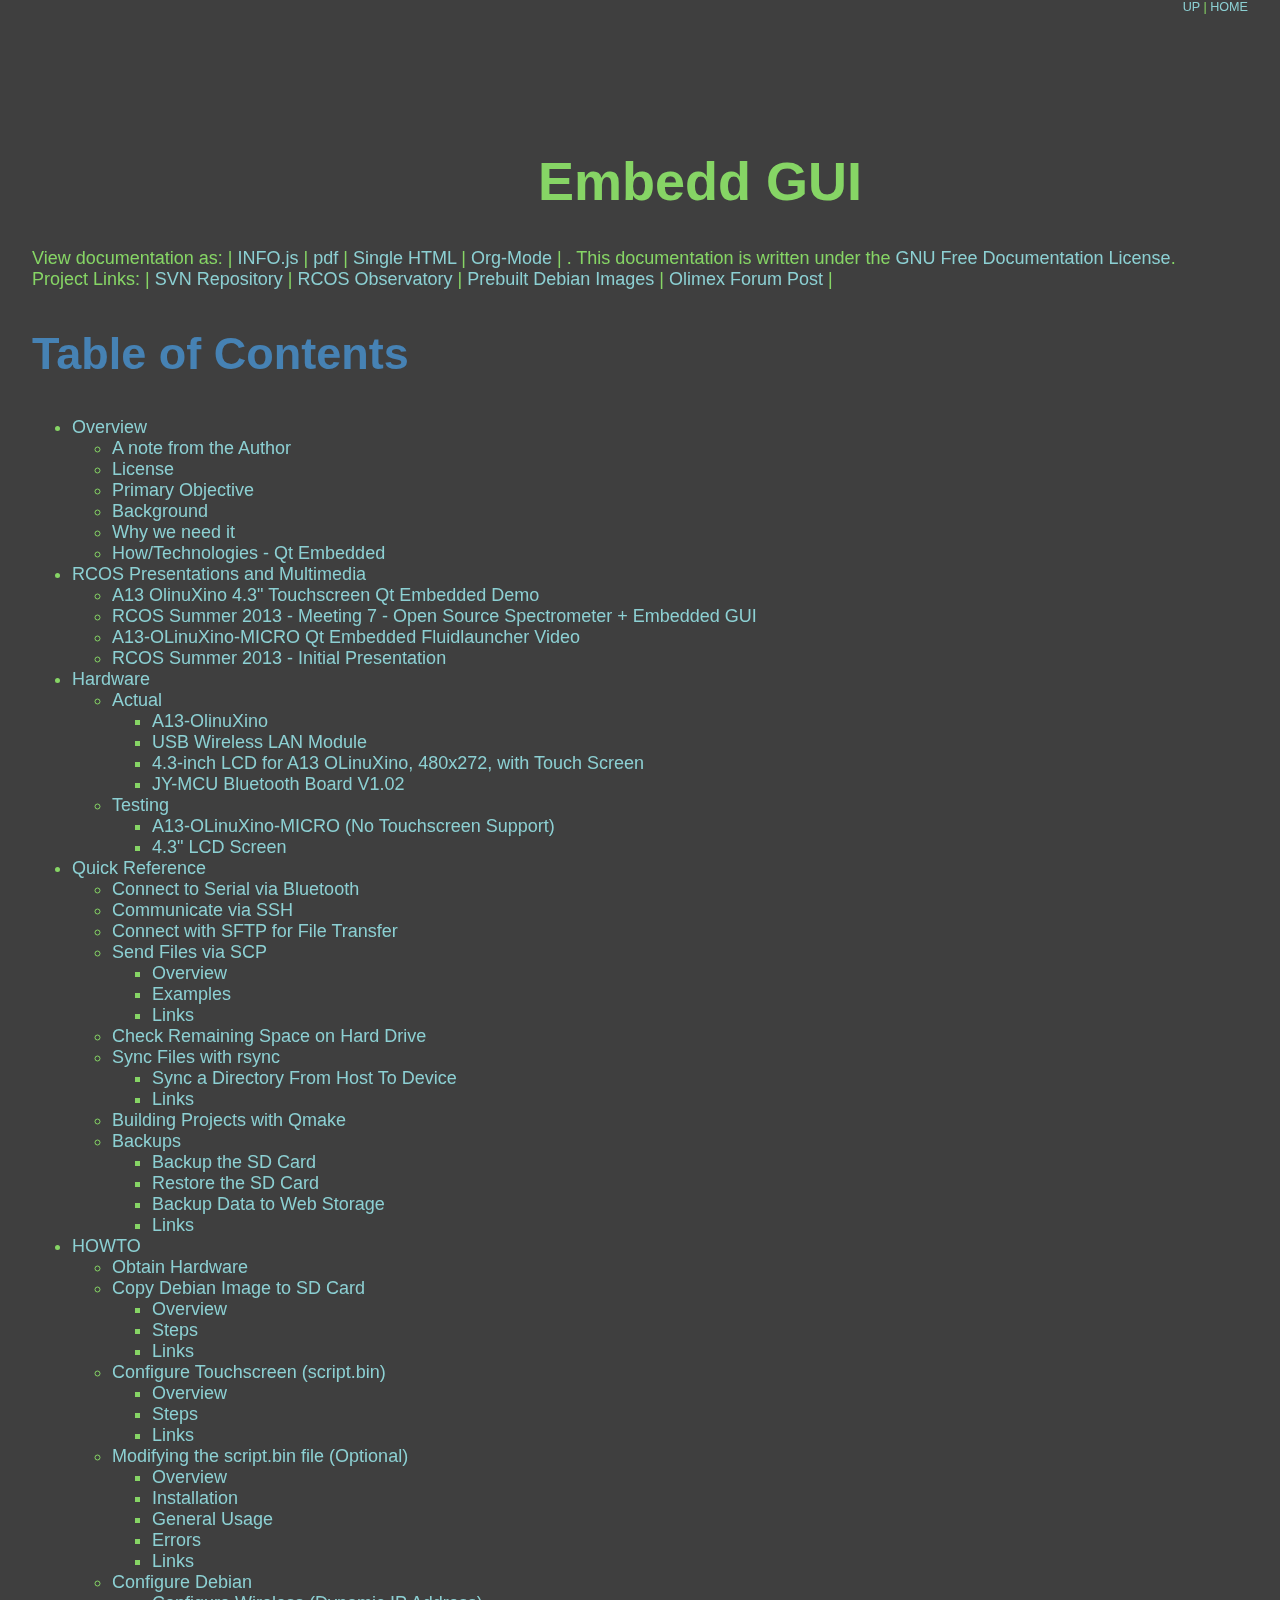
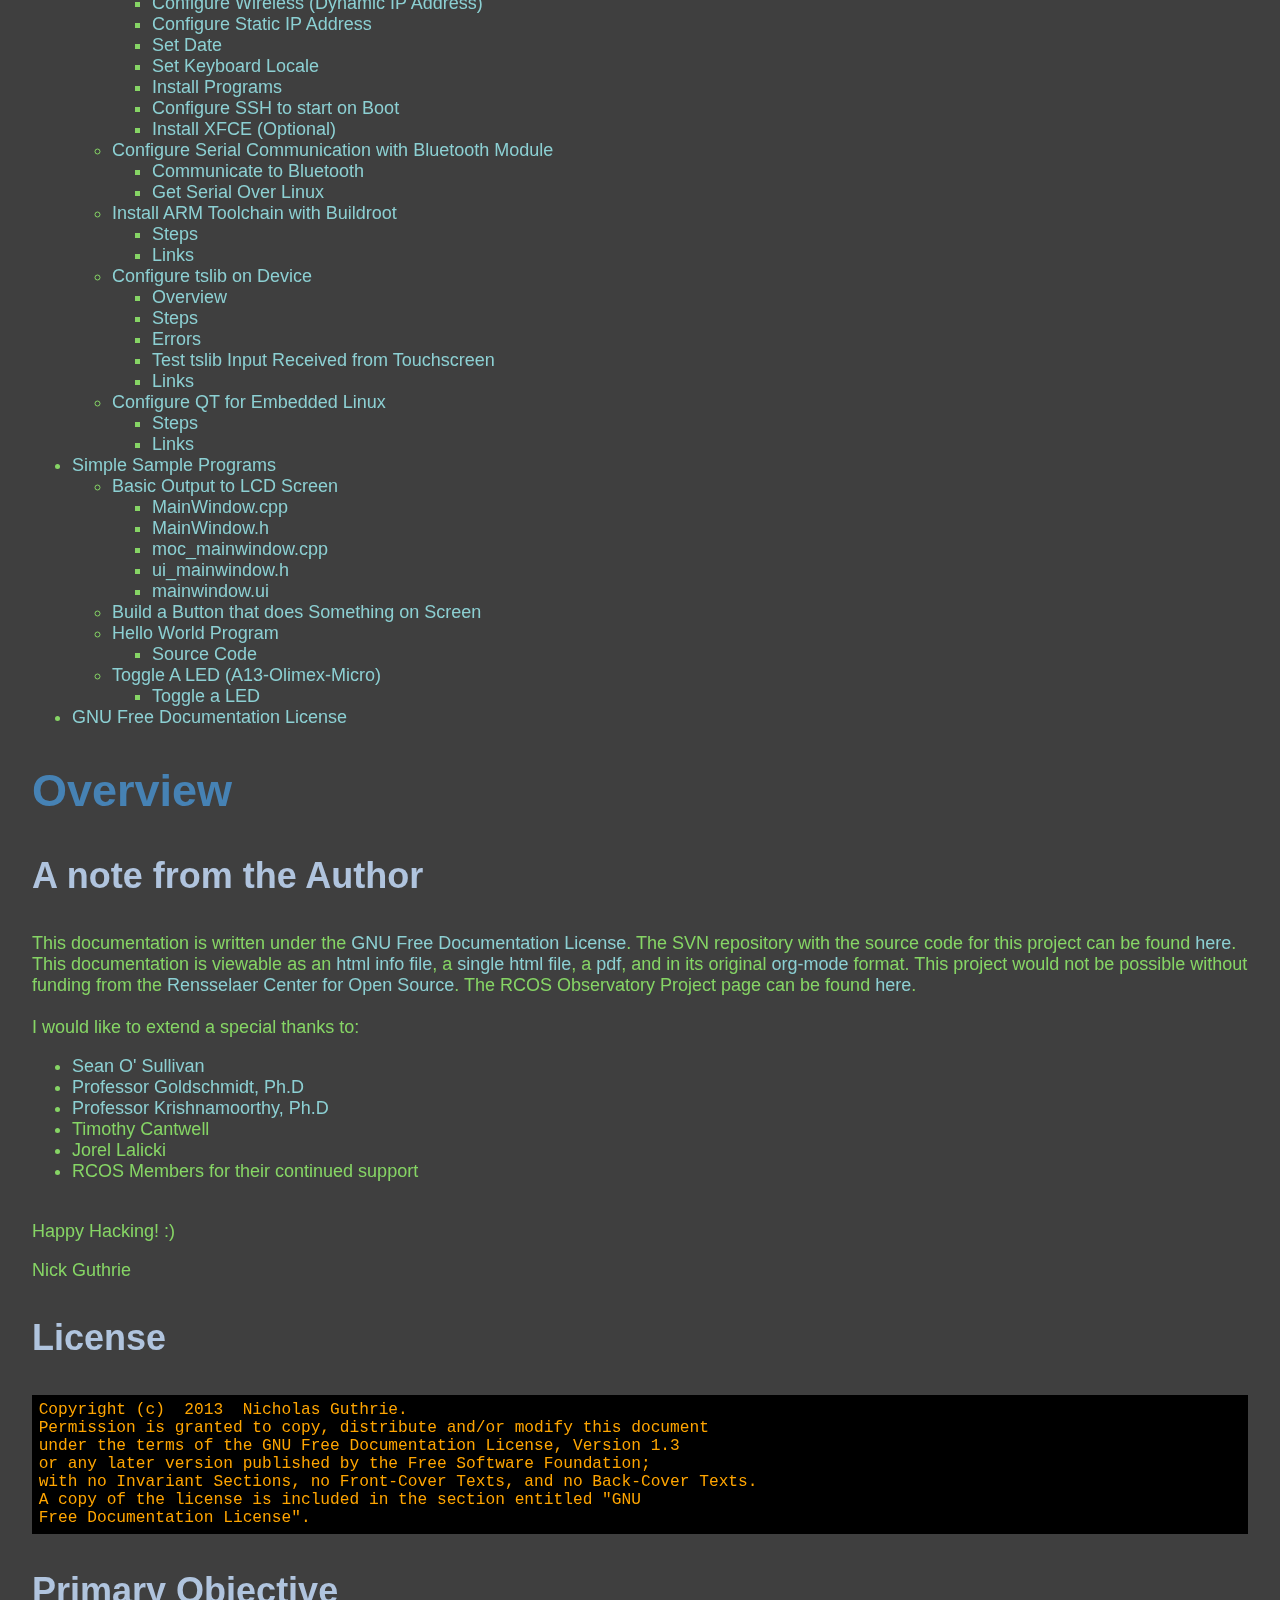
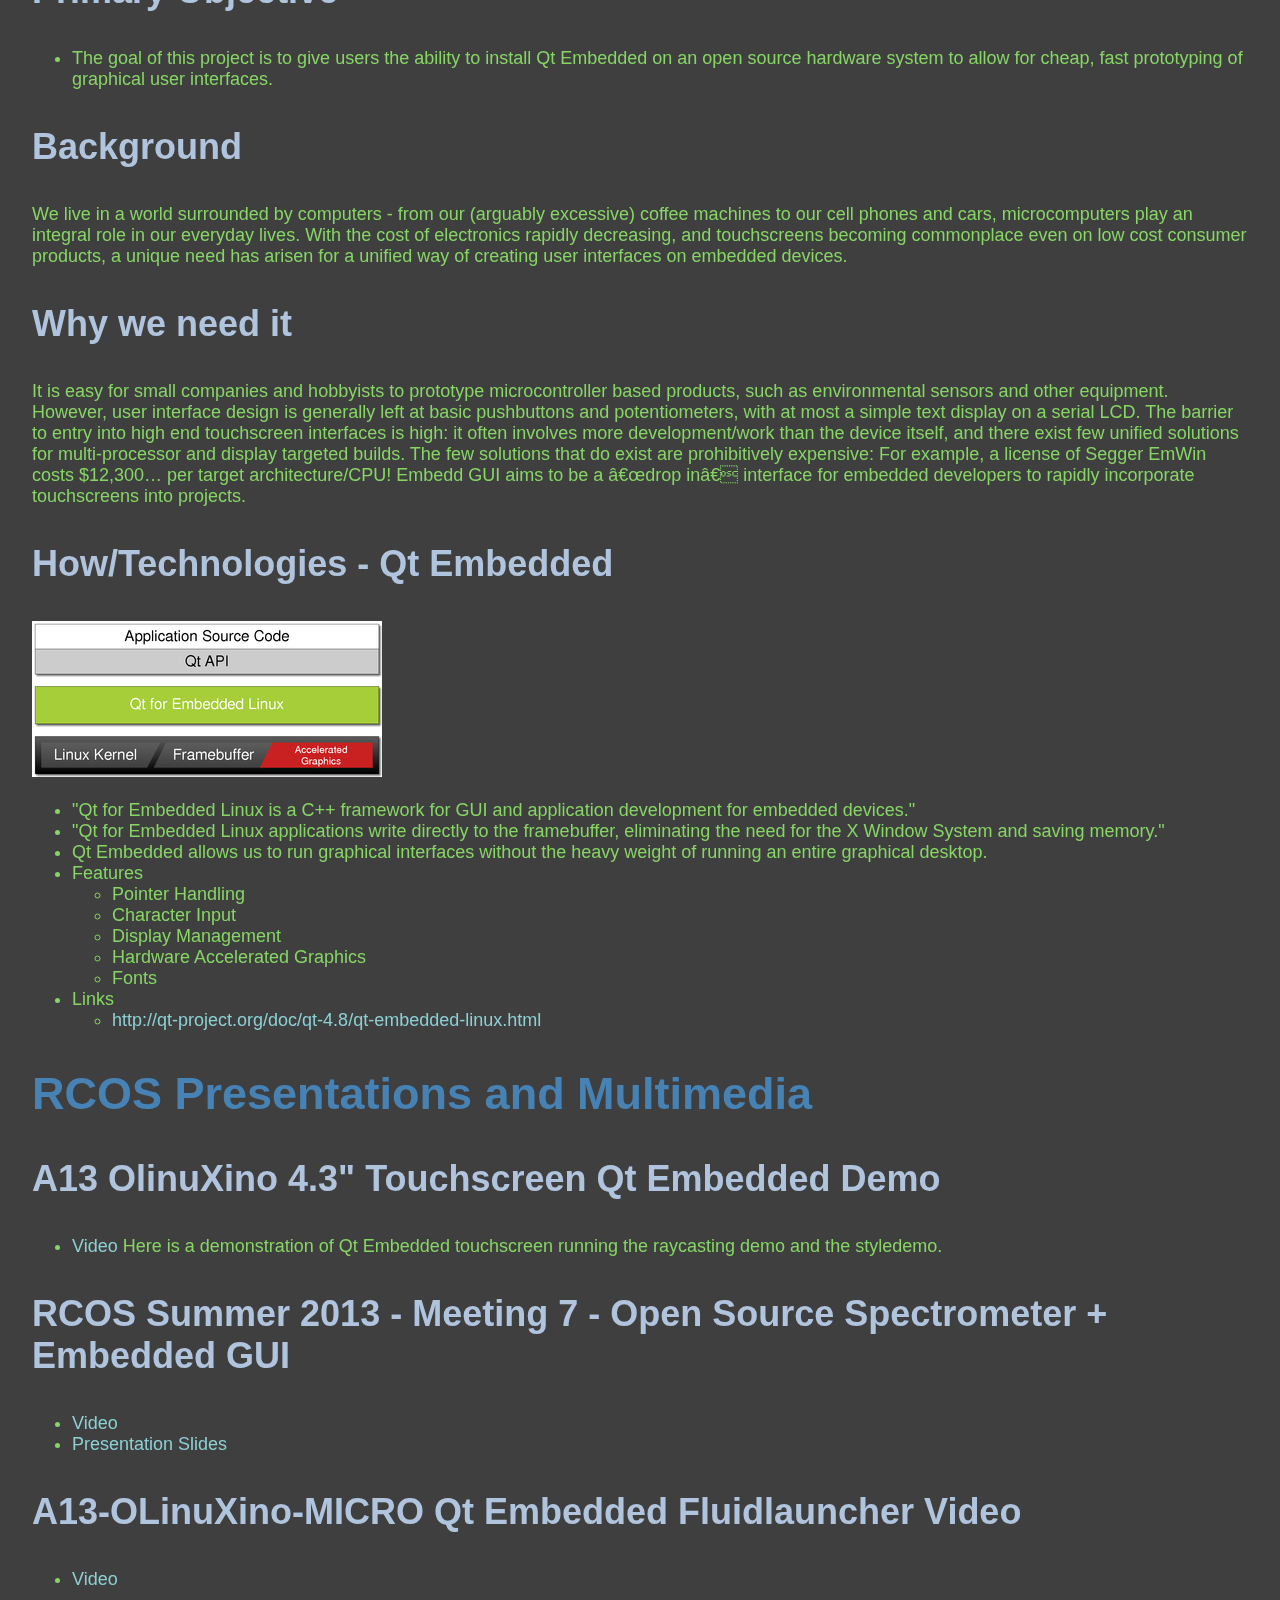
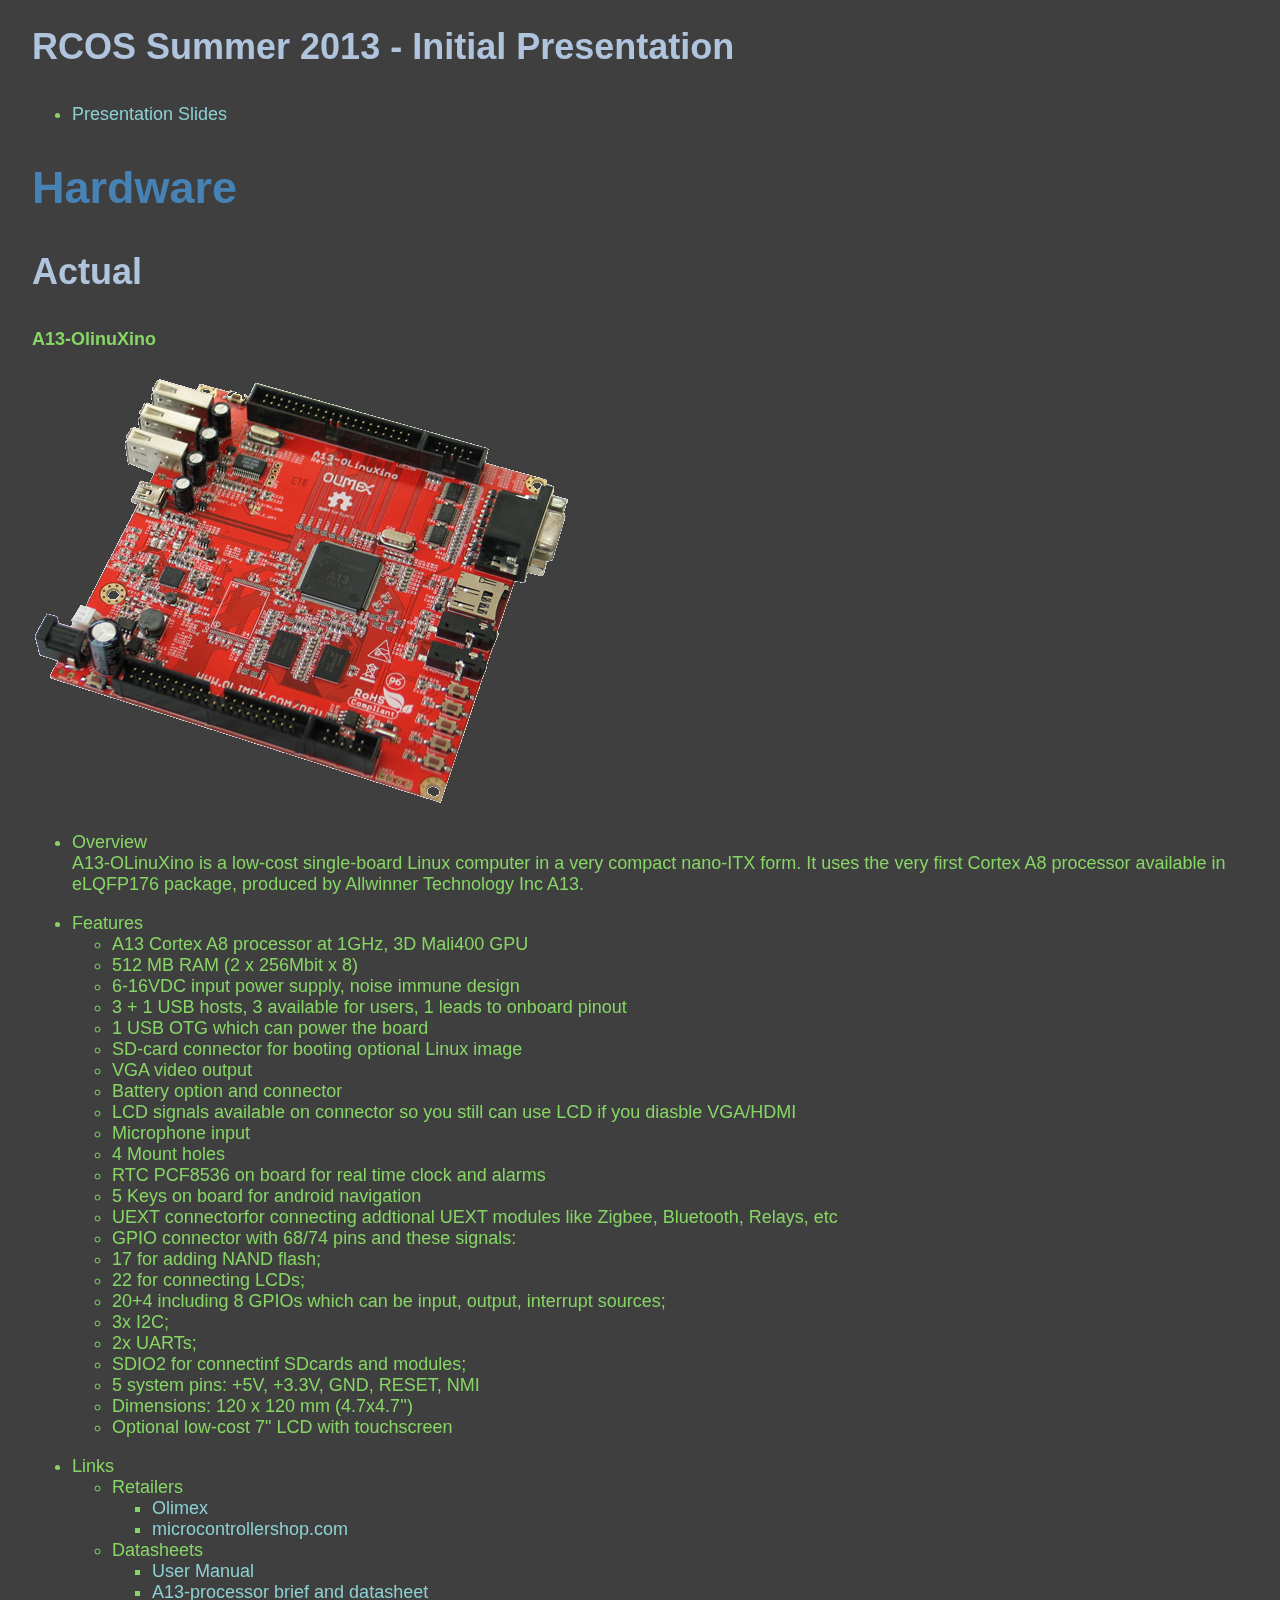
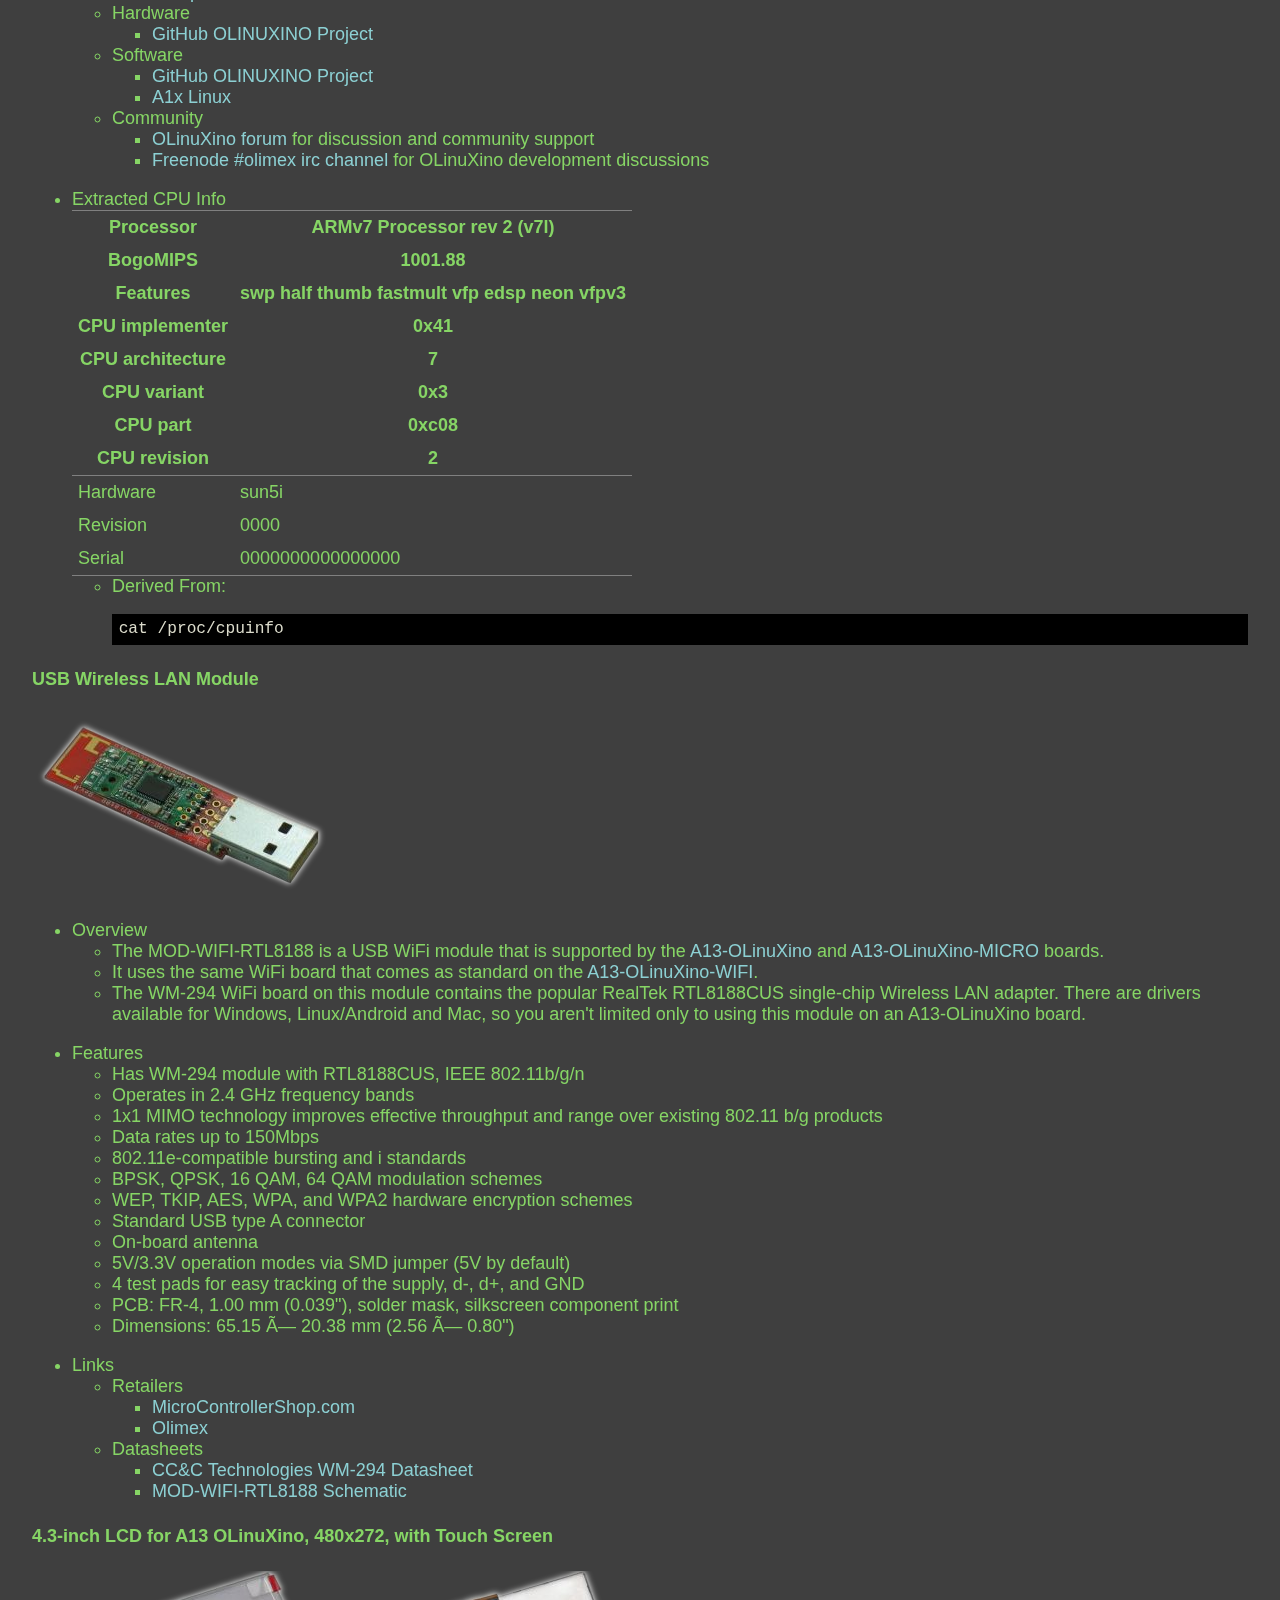
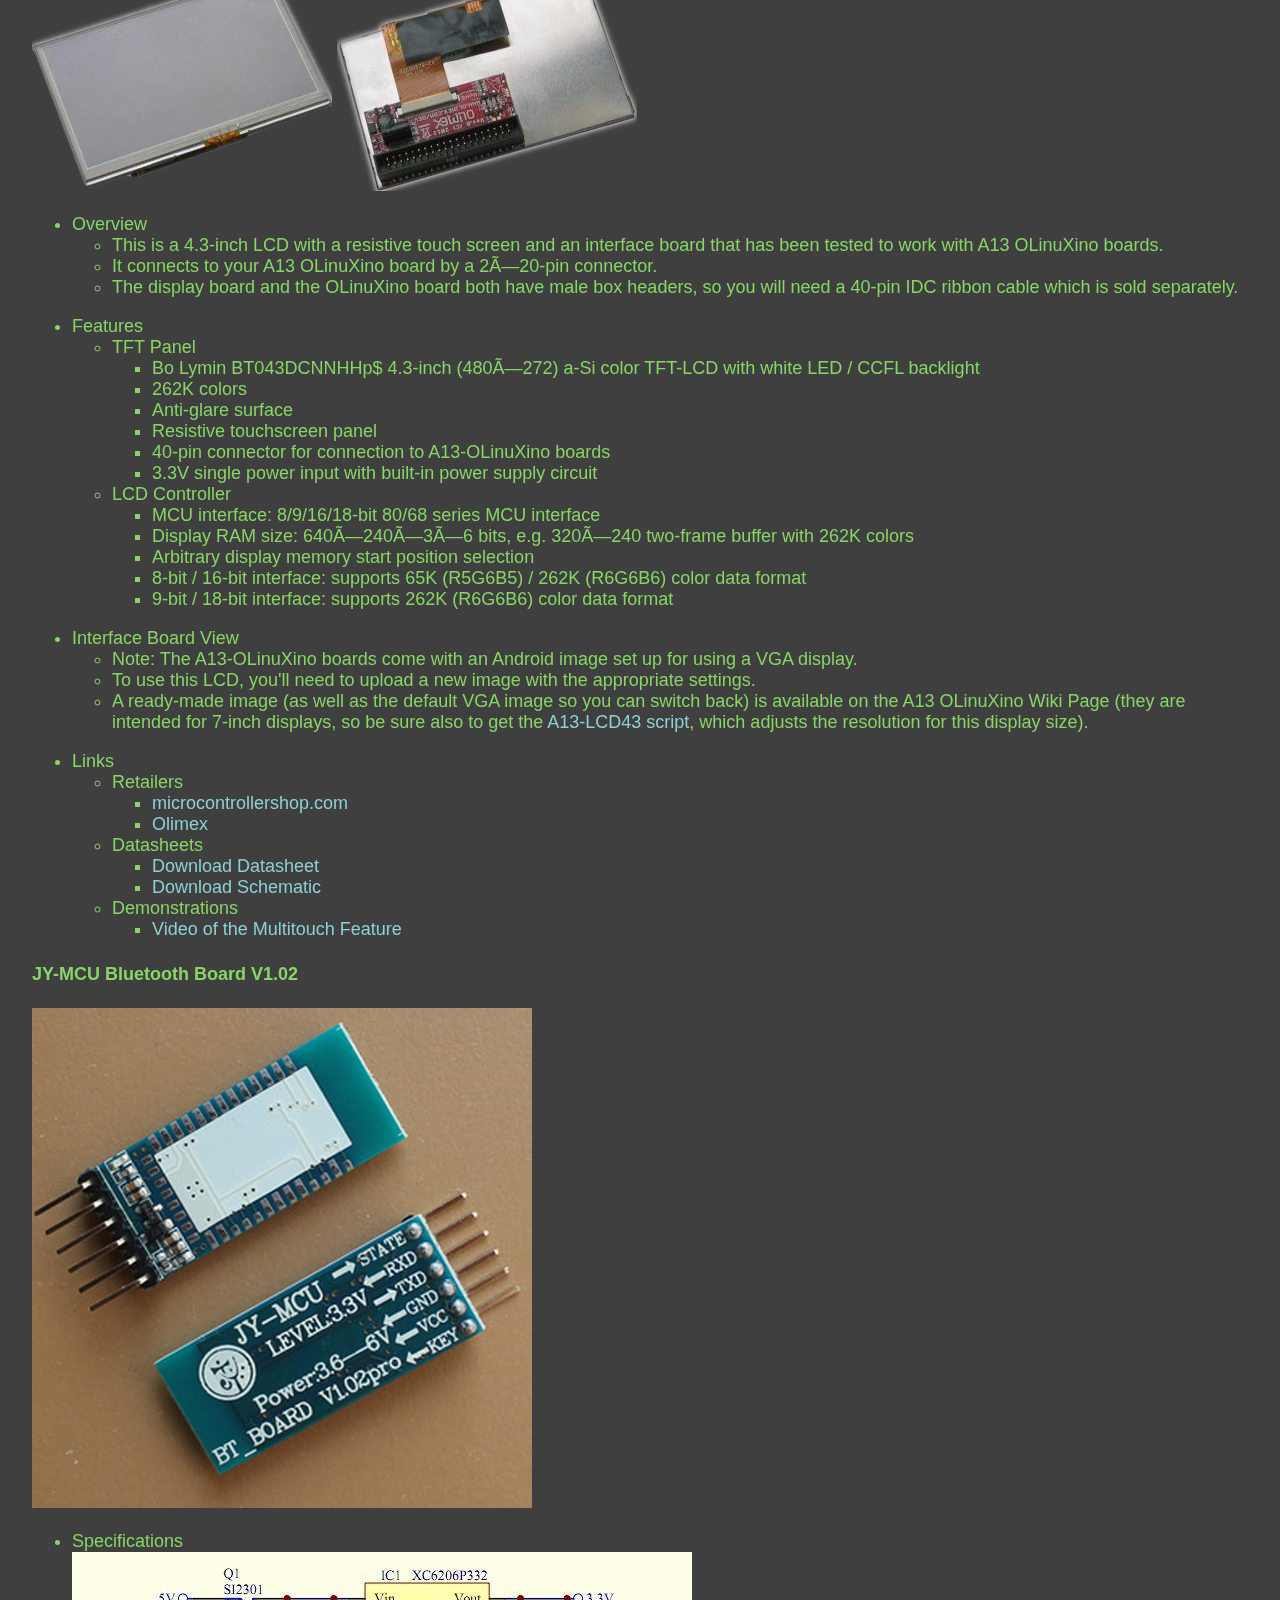
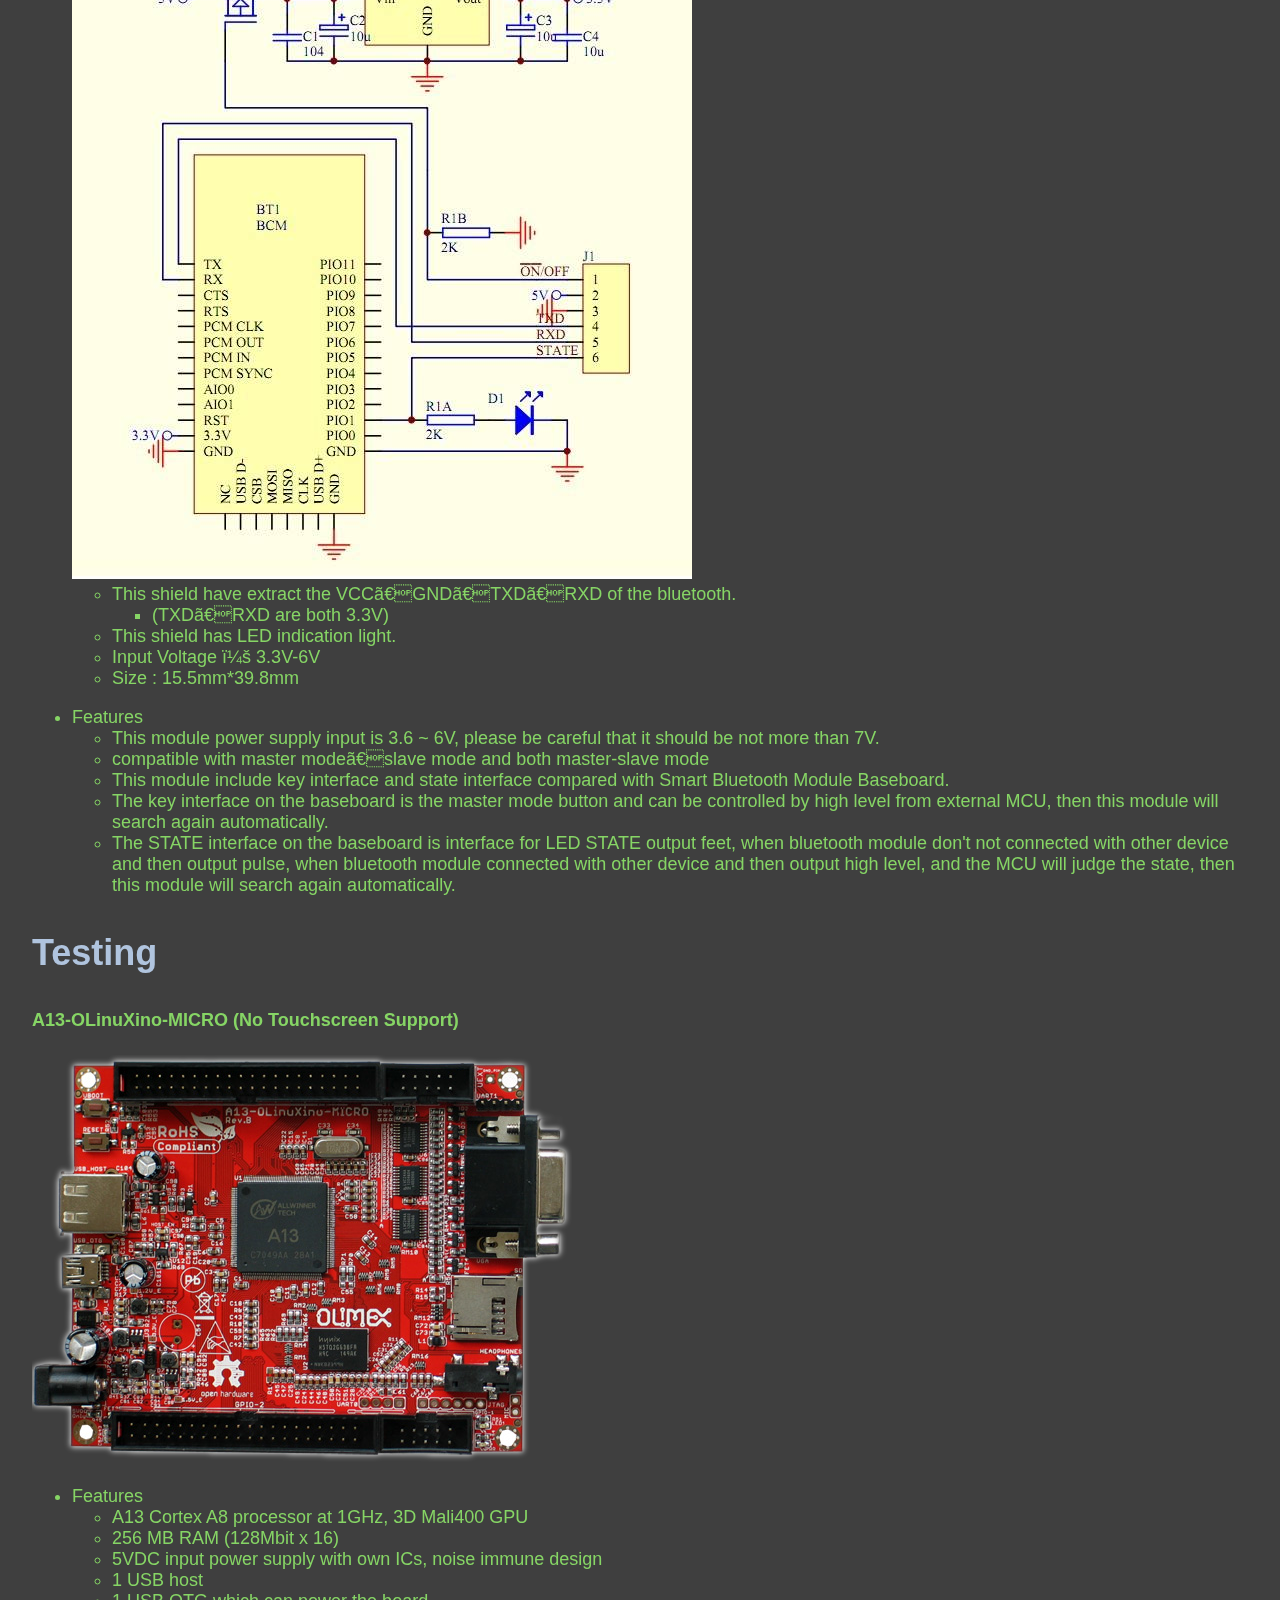
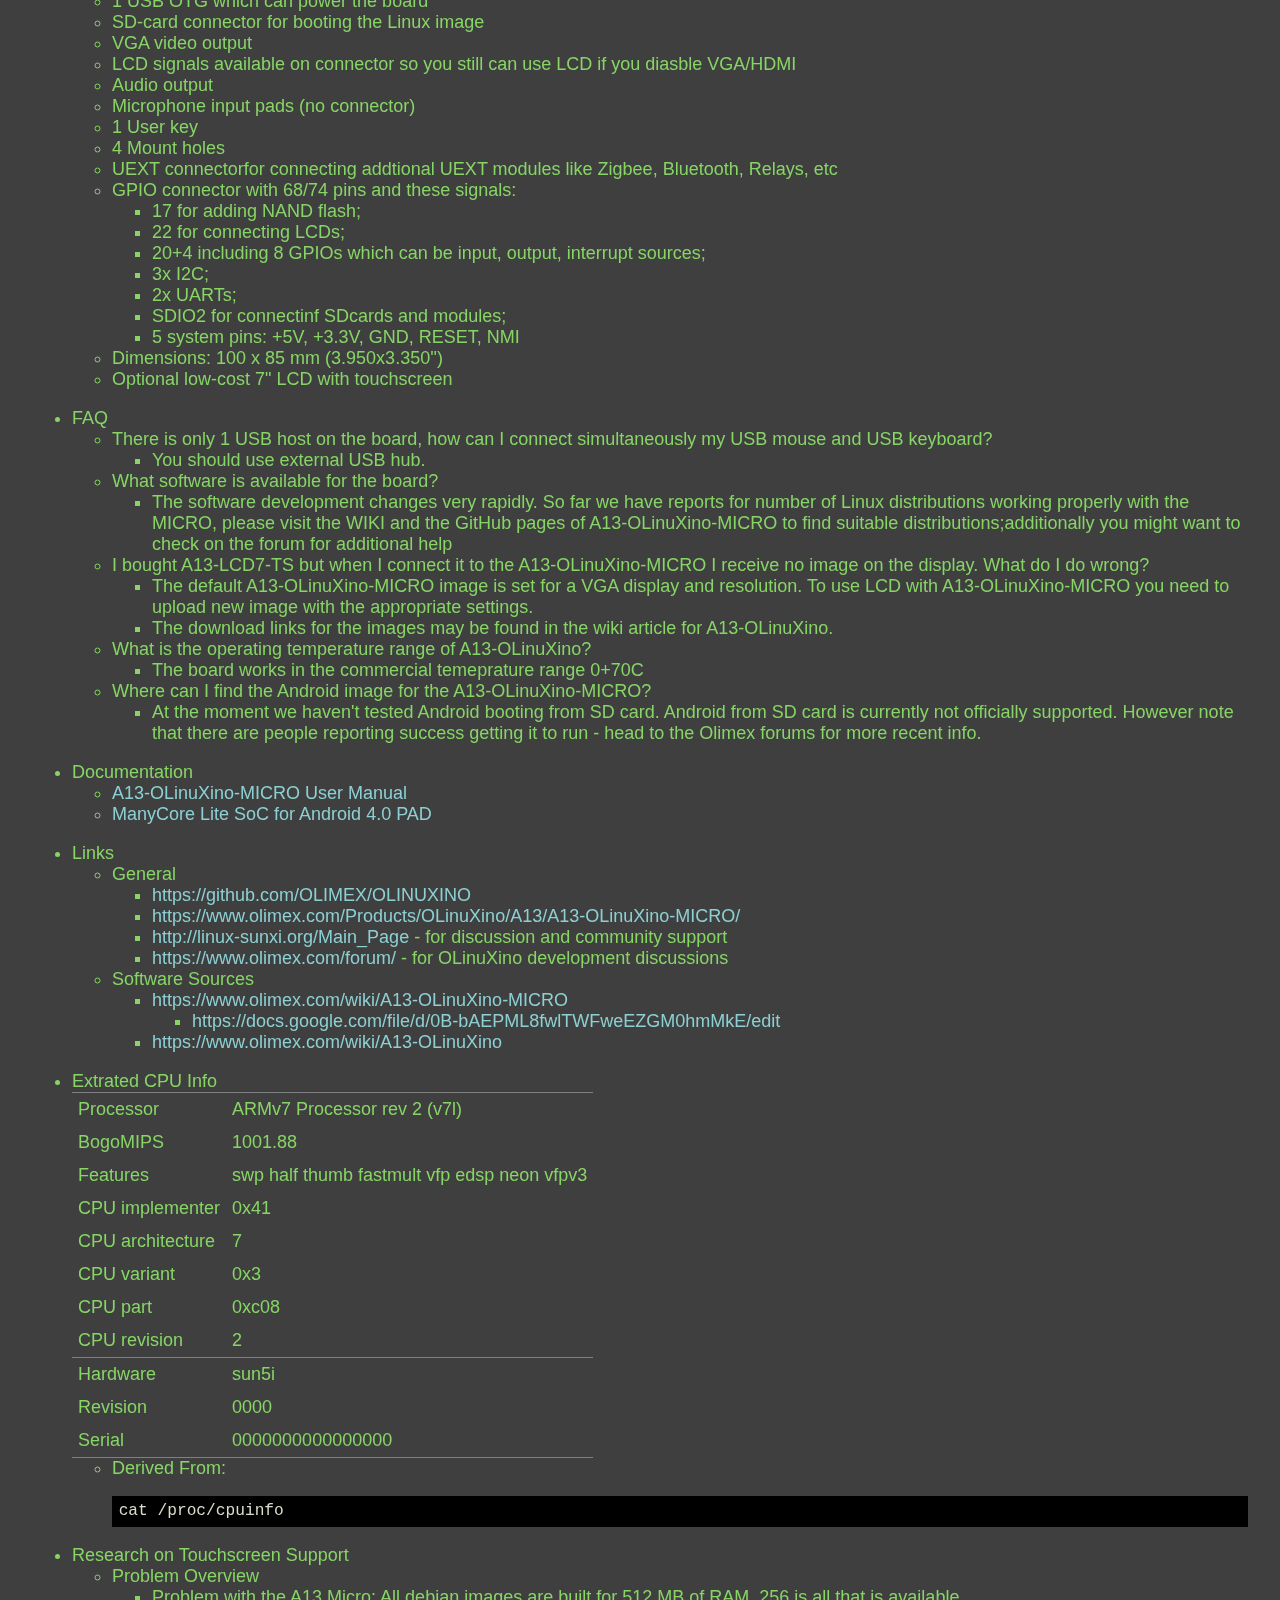
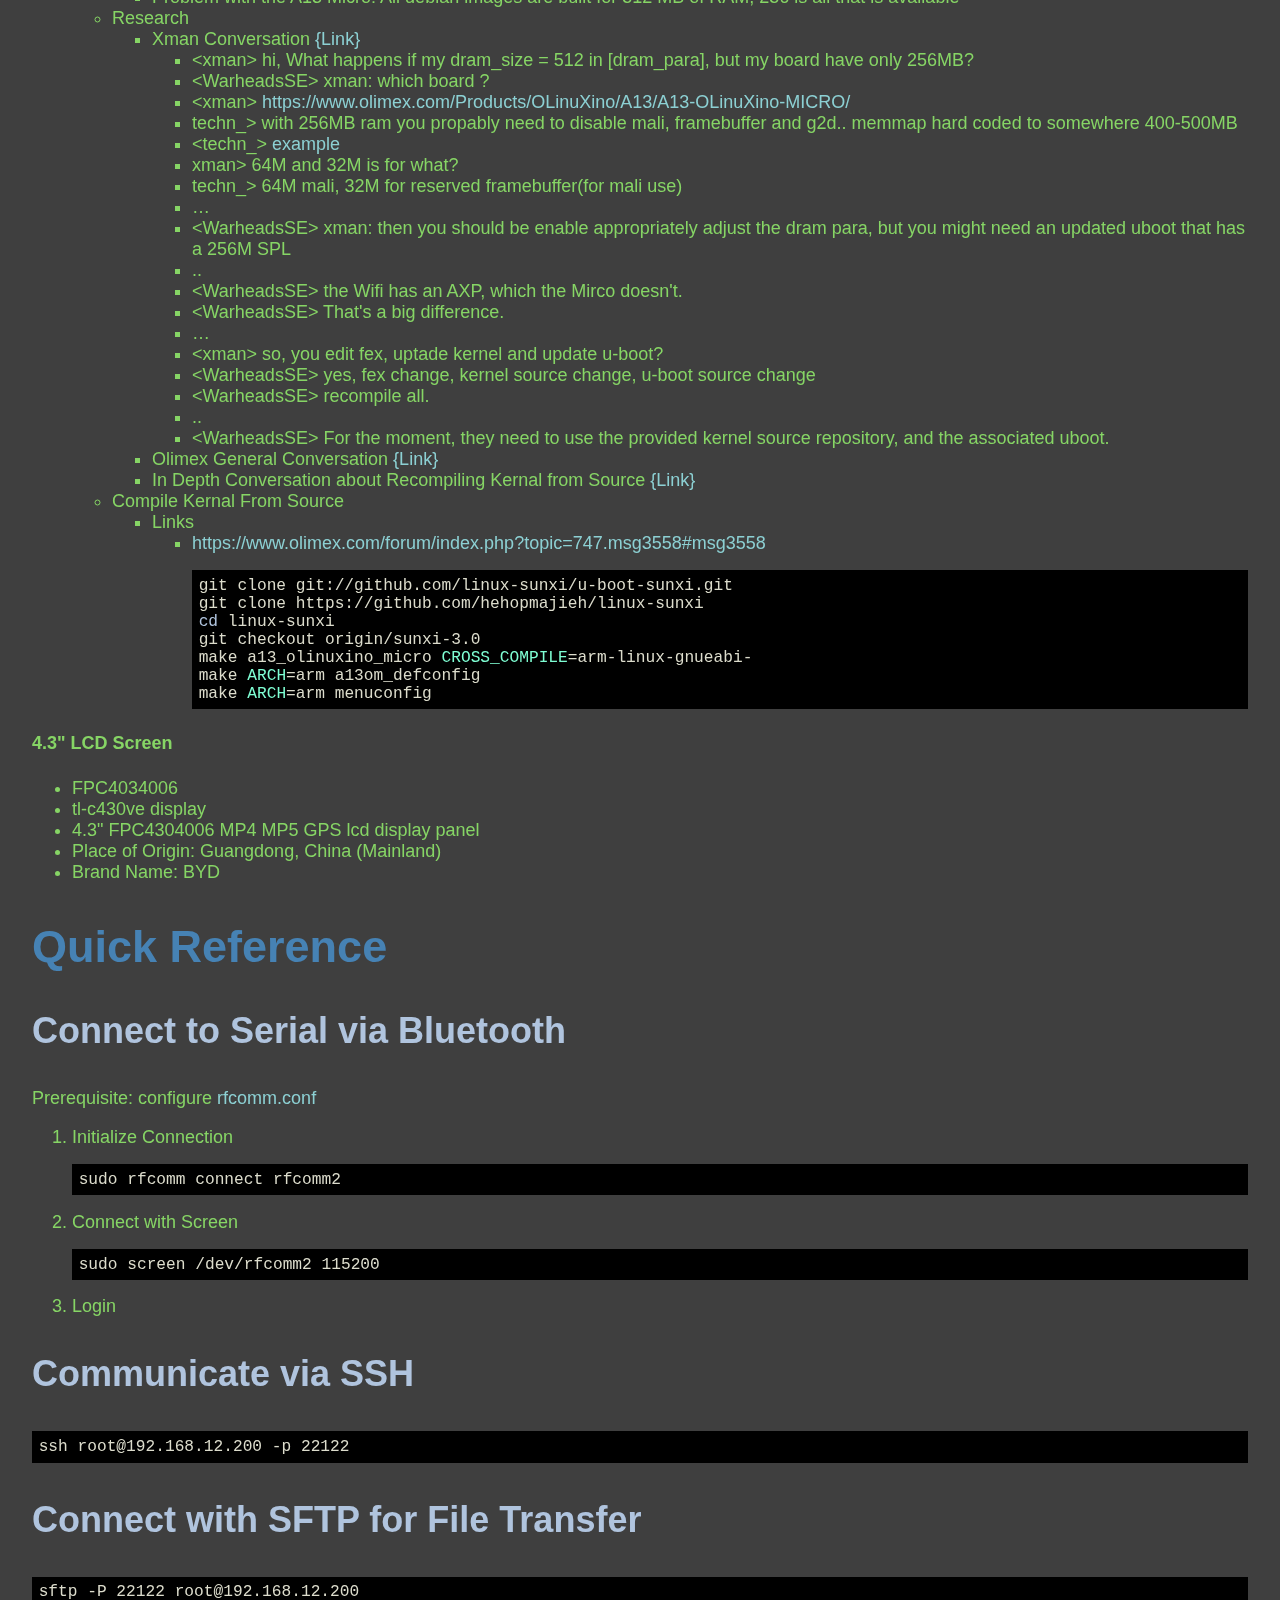
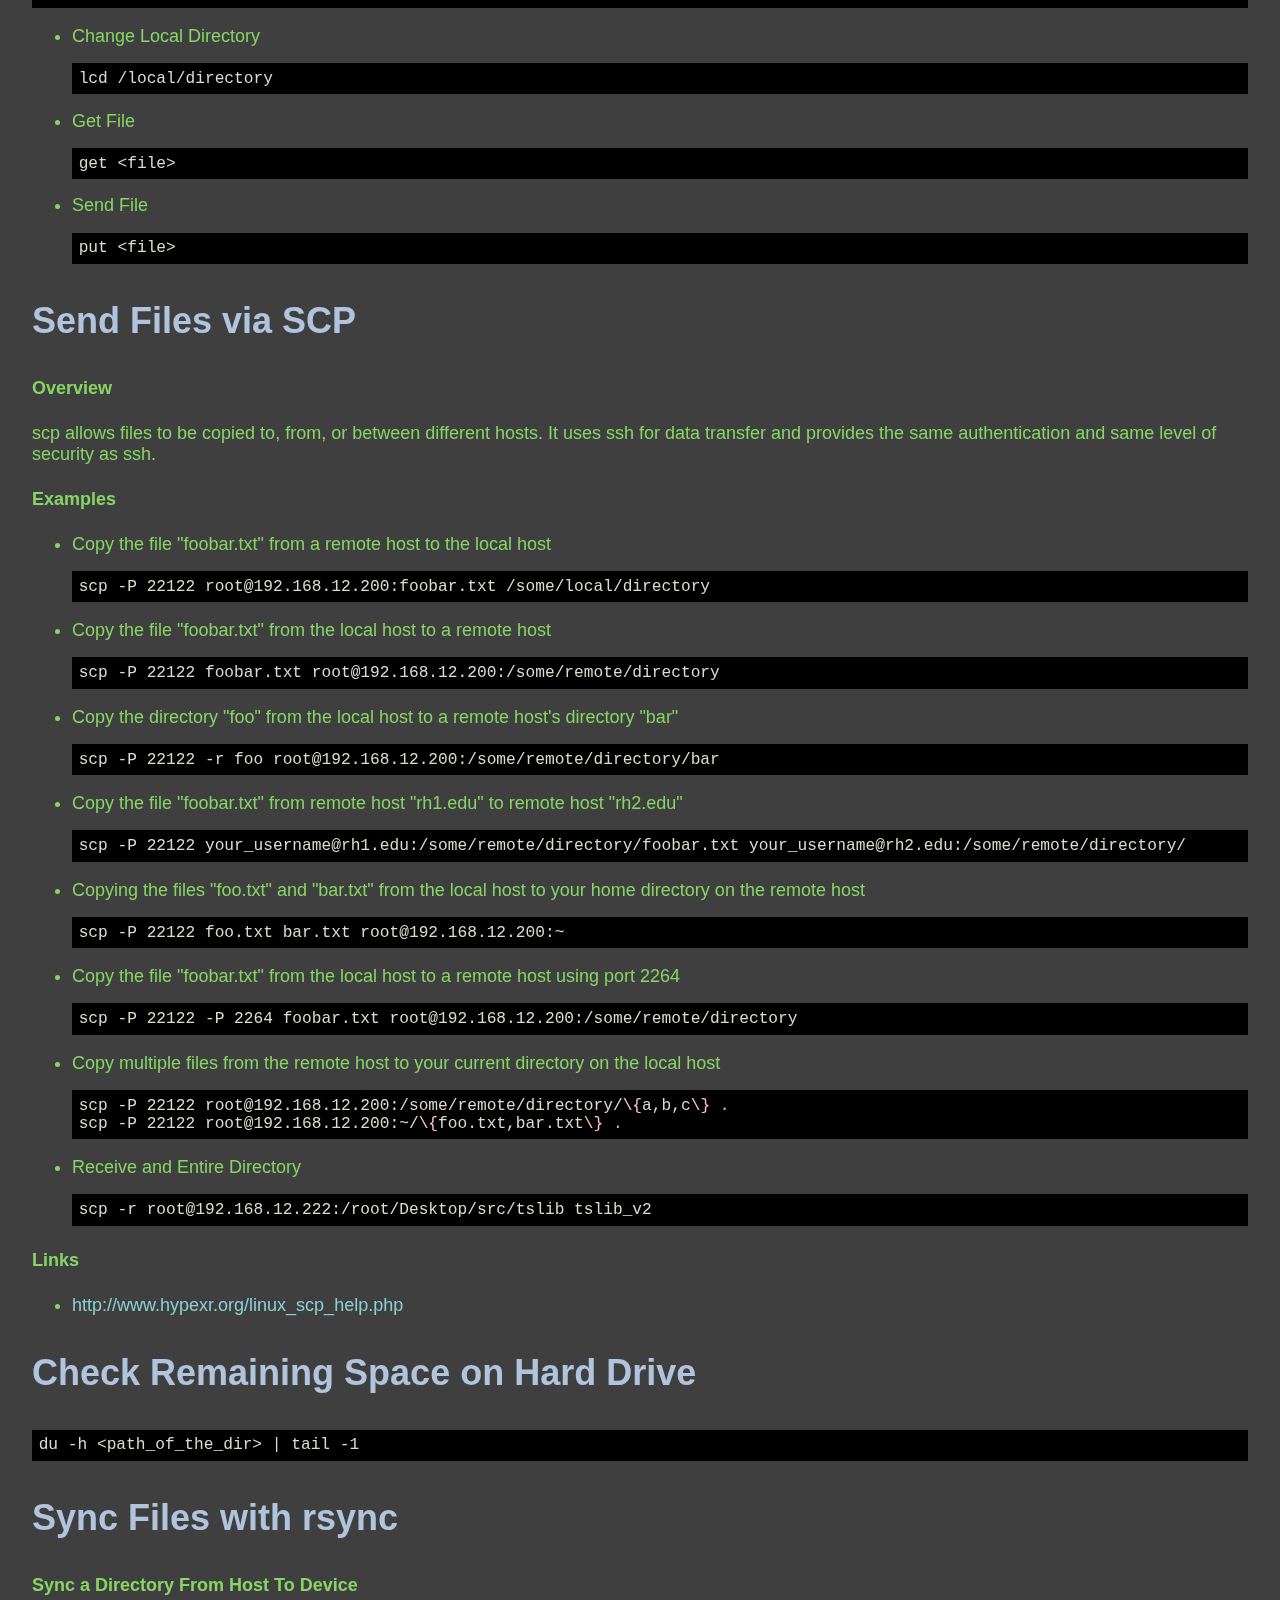
==== doc/index.html @ 7e84c78f "Fixed some incorrect links." ====
<?xml version="1.0" encoding="iso-8859-1"?>
<!DOCTYPE html PUBLIC "-//W3C//DTD XHTML 1.0 Strict//EN"
               "http://www.w3.org/TR/xhtml1/DTD/xhtml1-strict.dtd">
<html xmlns="http://www.w3.org/1999/xhtml" lang="en" xml:lang="en">
<head>
<title>Embedd GUI</title>
<meta http-equiv="Content-Type" content="text/html;charset=iso-8859-1"/>
<meta name="title" content="Embedd GUI"/>
<meta name="generator" content="Org-mode"/>
<meta name="generated" content="2013-06-04 Tue"/>
<meta name="author" content="Nick"/>
<meta name="description" content=""/>
<meta name="keywords" content=""/>
<style type="text/css">
 <!--/*--><![CDATA[/*><!--*/
  html { font-family: Times, serif; font-size: 12pt; }
  .title  { text-align: center; }
  .todo   { color: red; }
  .done   { color: green; }
  .tag    { background-color: #add8e6; font-weight:normal }
  .target { }
  .timestamp { color: #bebebe; }
  .timestamp-kwd { color: #5f9ea0; }
  .right  {margin-left:auto; margin-right:0px;  text-align:right;}
  .left   {margin-left:0px;  margin-right:auto; text-align:left;}
  .center {margin-left:auto; margin-right:auto; text-align:center;}
  p.verse { margin-left: 3% }
  pre {
	border: 1pt solid #AEBDCC;
	background-color: #F3F5F7;
	padding: 5pt;
	font-family: courier, monospace;
        font-size: 90%;
        overflow:auto;
  }
  table { border-collapse: collapse; }
  td, th { vertical-align: top;  }
  th.right  { text-align:center;  }
  th.left   { text-align:center;   }
  th.center { text-align:center; }
  td.right  { text-align:right;  }
  td.left   { text-align:left;   }
  td.center { text-align:center; }
  dt { font-weight: bold; }
  div.figure { padding: 0.5em; }
  div.figure p { text-align: center; }
  div.inlinetask {
    padding:10px;
    border:2px solid gray;
    margin:10px;
    background: #ffffcc;
  }
  textarea { overflow-x: auto; }
  .linenr { font-size:smaller }
  .code-highlighted {background-color:#ffff00;}
  .org-info-js_info-navigation { border-style:none; }
  #org-info-js_console-label { font-size:10px; font-weight:bold;
                               white-space:nowrap; }
  .org-info-js_search-highlight {background-color:#ffff00; color:#000000;
                                 font-weight:bold; }
  /*]]>*/-->
</style>
<link rel="stylesheet" type="text/css" href="./nmg.css" />
<script type="text/javascript" src="http://orgmode.org/org-info.js">
/**
 *
 * @source: http://orgmode.org/org-info.js
 *
 * @licstart  The following is the entire license notice for the
 *  JavaScript code in http://orgmode.org/org-info.js.
 *
 * Copyright (C) 2012  Sebastian Rose
 *
 *
 * The JavaScript code in this tag is free software: you can
 * redistribute it and/or modify it under the terms of the GNU
 * General Public License (GNU GPL) as published by the Free Software
 * Foundation, either version 3 of the License, or (at your option)
 * any later version.  The code is distributed WITHOUT ANY WARRANTY;
 * without even the implied warranty of MERCHANTABILITY or FITNESS
 * FOR A PARTICULAR PURPOSE.  See the GNU GPL for more details.
 *
 * As additional permission under GNU GPL version 3 section 7, you
 * may distribute non-source (e.g., minimized or compacted) forms of
 * that code without the copy of the GNU GPL normally required by
 * section 4, provided you include this license notice and a URL
 * through which recipients can access the Corresponding Source.
 *
 * @licend  The above is the entire license notice
 * for the JavaScript code in http://orgmode.org/org-info.js.
 *
 */
</script>

<script type="text/javascript">

/*
@licstart  The following is the entire license notice for the
JavaScript code in this tag.

Copyright (C) 2012  Free Software Foundation, Inc.

The JavaScript code in this tag is free software: you can
redistribute it and/or modify it under the terms of the GNU
General Public License (GNU GPL) as published by the Free Software
Foundation, either version 3 of the License, or (at your option)
any later version.  The code is distributed WITHOUT ANY WARRANTY;
without even the implied warranty of MERCHANTABILITY or FITNESS
FOR A PARTICULAR PURPOSE.  See the GNU GPL for more details.

As additional permission under GNU GPL version 3 section 7, you
may distribute non-source (e.g., minimized or compacted) forms of
that code without the copy of the GNU GPL normally required by
section 4, provided you include this license notice and a URL
through which recipients can access the Corresponding Source.


@licend  The above is the entire license notice
for the JavaScript code in this tag.
*/

<!--/*--><![CDATA[/*><!--*/
org_html_manager.set("TOC_DEPTH", "3");
org_html_manager.set("LINK_HOME", "http://code.google.com/p/embedd-gui/");
org_html_manager.set("LINK_UP", "");
org_html_manager.set("LOCAL_TOC", "1");
org_html_manager.set("VIEW_BUTTONS", "0");
org_html_manager.set("MOUSE_HINT", "underline");
org_html_manager.set("FIXED_TOC", "0");
org_html_manager.set("TOC", "0");
org_html_manager.set("VIEW", "overview");
org_html_manager.setup();  // activate after the parameters are set
/*]]>*///-->
</script>
<script type="text/javascript">
/*
@licstart  The following is the entire license notice for the
JavaScript code in this tag.

Copyright (C) 2012  Free Software Foundation, Inc.

The JavaScript code in this tag is free software: you can
redistribute it and/or modify it under the terms of the GNU
General Public License (GNU GPL) as published by the Free Software
Foundation, either version 3 of the License, or (at your option)
any later version.  The code is distributed WITHOUT ANY WARRANTY;
without even the implied warranty of MERCHANTABILITY or FITNESS
FOR A PARTICULAR PURPOSE.  See the GNU GPL for more details.

As additional permission under GNU GPL version 3 section 7, you
may distribute non-source (e.g., minimized or compacted) forms of
that code without the copy of the GNU GPL normally required by
section 4, provided you include this license notice and a URL
through which recipients can access the Corresponding Source.


@licend  The above is the entire license notice
for the JavaScript code in this tag.
*/
<!--/*--><![CDATA[/*><!--*/
 function CodeHighlightOn(elem, id)
 {
   var target = document.getElementById(id);
   if(null != target) {
     elem.cacheClassElem = elem.className;
     elem.cacheClassTarget = target.className;
     target.className = "code-highlighted";
     elem.className   = "code-highlighted";
   }
 }
 function CodeHighlightOff(elem, id)
 {
   var target = document.getElementById(id);
   if(elem.cacheClassElem)
     elem.className = elem.cacheClassElem;
   if(elem.cacheClassTarget)
     target.className = elem.cacheClassTarget;
 }
/*]]>*///-->
</script>

</head>
<body>
<div id="org-div-home-and-up" style="text-align:right;font-size:70%;white-space:nowrap;">
 <a accesskey="h" href="http://code.google.com/p/embedd-gui/"> UP </a>
 |
 <a accesskey="H" href="http://code.google.com/p/embedd-gui/"> HOME </a>
</div>

<div id="preamble">

</div>

<div id="content">
<h1 class="title">Embedd GUI</h1>

<p>View documentation as: | <a href="./index.html">INFO.js</a> | <a href="./index.pdf">pdf</a> | <a href="./full.html">Single HTML</a> | <a href="http://nickguthrie.com/embedd_gui/doc/index.org">Org-Mode</a> | . 
This documentation is written under the <a href="#sec-7">GNU Free Documentation License</a>. <br/>
Project Links: | <a href="http://code.google.com/p/embedd-gui/">SVN Repository</a> | <a href="http://rcos.rpi.edu/projects/embedd-gui/">RCOS Observatory</a> | <a href="http://nickguthrie.com/embedd_gui/bin/A13-OlinuXino/">Prebuilt Debian Images</a> | <a href="https://www.olimex.com/forum/index.php?topic=1595.0">Olimex Forum Post</a> | <br/>
</p>

<div id="table-of-contents">
<h2>Table of Contents</h2>
<div id="text-table-of-contents">
<ul>
<li><a href="#sec-1">Overview</a>
<ul>
<li><a href="#sec-1-1">A note from the Author</a></li>
<li><a href="#sec-1-2">License</a></li>
<li><a href="#sec-1-3">Primary Objective</a></li>
<li><a href="#sec-1-4">Background</a></li>
<li><a href="#sec-1-5">Why we need it</a></li>
<li><a href="#sec-1-6">How/Technologies - Qt Embedded</a></li>
</ul>
</li>
<li><a href="#sec-2">RCOS Presentations and Multimedia</a>
<ul>
<li><a href="#sec-2-1">A13 OlinuXino 4.3" Touchscreen Qt Embedded Demo</a></li>
<li><a href="#sec-2-2">RCOS Summer 2013 - Meeting 7 - Open Source Spectrometer + Embedded GUI</a></li>
<li><a href="#sec-2-3">A13-OLinuXino-MICRO Qt Embedded Fluidlauncher Video</a></li>
<li><a href="#sec-2-4">RCOS Summer 2013 - Initial Presentation</a></li>
</ul>
</li>
<li><a href="#sec-3">Hardware</a>
<ul>
<li><a href="#sec-3-1">Actual</a>
<ul>
<li><a href="#sec-3-1-1">A13-OlinuXino</a></li>
<li><a href="#sec-3-1-2">USB Wireless LAN Module</a></li>
<li><a href="#sec-3-1-3">4.3-inch LCD for A13 OLinuXino, 480x272, with Touch Screen</a></li>
<li><a href="#sec-3-1-4">JY-MCU Bluetooth Board V1.02</a></li>
</ul>
</li>
<li><a href="#sec-3-2">Testing</a>
<ul>
<li><a href="#sec-3-2-1">A13-OLinuXino-MICRO (No Touchscreen Support)</a></li>
<li><a href="#sec-3-2-2">4.3" LCD Screen</a></li>
</ul></li>
</ul>
</li>
<li><a href="#sec-4">Quick Reference</a>
<ul>
<li><a href="#sec-4-1">Connect to Serial via Bluetooth</a></li>
<li><a href="#sec-4-2">Communicate via SSH</a></li>
<li><a href="#sec-4-3">Connect with SFTP for File Transfer</a></li>
<li><a href="#sec-4-4">Send Files via SCP</a>
<ul>
<li><a href="#sec-4-4-1">Overview</a></li>
<li><a href="#sec-4-4-2">Examples</a></li>
<li><a href="#sec-4-4-3">Links</a></li>
</ul>
</li>
<li><a href="#sec-4-5">Check Remaining Space on Hard Drive</a></li>
<li><a href="#sec-4-6">Sync Files with rsync</a>
<ul>
<li><a href="#sec-4-6-1">Sync a Directory From Host To Device</a></li>
<li><a href="#sec-4-6-2">Links</a></li>
</ul>
</li>
<li><a href="#sec-4-7">Building Projects with Qmake</a></li>
<li><a href="#sec-4-8">Backups</a>
<ul>
<li><a href="#sec-4-8-1">Backup the SD Card</a></li>
<li><a href="#sec-4-8-2">Restore the SD Card</a></li>
<li><a href="#sec-4-8-3">Backup Data to Web Storage</a></li>
<li><a href="#sec-4-8-4">Links</a></li>
</ul></li>
</ul>
</li>
<li><a href="#sec-5">HOWTO</a>
<ul>
<li><a href="#sec-5-1">Obtain Hardware</a></li>
<li><a href="#sec-5-2">Copy Debian Image to SD Card</a>
<ul>
<li><a href="#sec-5-2-1">Overview</a></li>
<li><a href="#sec-5-2-2">Steps</a></li>
<li><a href="#sec-5-2-3">Links</a></li>
</ul>
</li>
<li><a href="#sec-5-3">Configure Touchscreen (script.bin)</a>
<ul>
<li><a href="#sec-5-3-1">Overview</a></li>
<li><a href="#sec-5-3-2">Steps</a></li>
<li><a href="#sec-5-3-3">Links</a></li>
</ul>
</li>
<li><a href="#sec-5-4">Modifying the script.bin file (Optional)</a>
<ul>
<li><a href="#sec-5-4-1">Overview</a></li>
<li><a href="#sec-5-4-2">Installation</a></li>
<li><a href="#sec-5-4-3">General Usage</a></li>
<li><a href="#sec-5-4-4">Errors</a></li>
<li><a href="#sec-5-4-5">Links</a></li>
</ul>
</li>
<li><a href="#sec-5-5">Configure Debian</a>
<ul>
<li><a href="#sec-5-5-1">Configure Wireless (Dynamic IP Address)</a></li>
<li><a href="#sec-5-5-2">Configure Static IP Address</a></li>
<li><a href="#sec-5-5-3">Set Date</a></li>
<li><a href="#sec-5-5-4">Set Keyboard Locale</a></li>
<li><a href="#sec-5-5-5">Install Programs</a></li>
<li><a href="#sec-5-5-6">Configure SSH to start on Boot</a></li>
<li><a href="#sec-5-5-7">Install XFCE (Optional)</a></li>
</ul>
</li>
<li><a href="#sec-5-6">Configure Serial Communication with Bluetooth Module</a>
<ul>
<li><a href="#sec-5-6-1">Communicate to Bluetooth</a></li>
<li><a href="#sec-5-6-2">Get Serial Over Linux</a></li>
</ul>
</li>
<li><a href="#sec-5-7">Install ARM Toolchain with Buildroot</a>
<ul>
<li><a href="#sec-5-7-1">Steps</a></li>
<li><a href="#sec-5-7-2">Links</a></li>
</ul>
</li>
<li><a href="#sec-5-8">Configure tslib on Device</a>
<ul>
<li><a href="#sec-5-8-1">Overview</a></li>
<li><a href="#sec-5-8-2">Steps</a></li>
<li><a href="#sec-5-8-3">Errors</a></li>
<li><a href="#sec-5-8-4">Test tslib Input Received from Touchscreen</a></li>
<li><a href="#sec-5-8-5">Links</a></li>
</ul>
</li>
<li><a href="#sec-5-9">Configure QT for Embedded Linux</a>
<ul>
<li><a href="#sec-5-9-1">Steps</a></li>
<li><a href="#sec-5-9-2">Links</a></li>
</ul></li>
</ul>
</li>
<li><a href="#sec-6">Simple Sample Programs</a>
<ul>
<li><a href="#sec-6-1">Basic Output to LCD Screen</a>
<ul>
<li><a href="#sec-6-1-1">MainWindow.cpp</a></li>
<li><a href="#sec-6-1-2">MainWindow.h</a></li>
<li><a href="#sec-6-1-3">moc_mainwindow.cpp</a></li>
<li><a href="#sec-6-1-4">ui_mainwindow.h</a></li>
<li><a href="#sec-6-1-5">mainwindow.ui</a></li>
</ul>
</li>
<li><a href="#sec-6-2">Build a Button that does Something on Screen</a></li>
<li><a href="#sec-6-3">Hello World Program</a>
<ul>
<li><a href="#sec-6-3-1">Source Code</a></li>
</ul>
</li>
<li><a href="#sec-6-4">Toggle A LED (A13-Olimex-Micro)</a>
<ul>
<li><a href="#sec-6-4-1">Toggle a LED</a></li>
</ul></li>
</ul>
</li>
<li><a href="#sec-7">GNU Free Documentation License</a></li>
</ul>
</div>
</div>

<div id="outline-container-1" class="outline-2">
<h2 id="sec-1">Overview</h2>
<div class="outline-text-2" id="text-1">


</div>

<div id="outline-container-1-1" class="outline-3">
<h3 id="sec-1-1">A note from the Author</h3>
<div class="outline-text-3" id="text-1-1">

<p>This documentation is written under the <a href="#sec-7">GNU Free Documentation License</a>. The SVN repository with the source code for this project can be found <a href="http://code.google.com/p/embedd-gui/">here</a>. This documentation is viewable as an <a href="./index.html">html info file</a>, a <a href="./full.html">single html file</a>, a <a href="./index.pdf">pdf</a>, and in its original <a href="http://nickguthrie.com/embedd_gui/doc/index.org">org-mode</a> format. This project would not be possible without funding from the <a href="http://rcos.rpi.edu/">Rensselaer Center for Open Source</a>.  The RCOS Observatory Project page can be found <a href="http://rcos.rpi.edu/projects/embedd-gui/">here</a>. <br/>
<br/>
I would like to extend a special thanks to:
</p><ul>
<li><a href="http://rcos.rpi.edu/donor/">Sean O' Sullivan</a>
</li>
<li><a href="http://www.cs.rpi.edu/~goldsd/index.php">Professor Goldschmidt, Ph.D</a>
</li>
<li><a href="http://www.cs.rpi.edu/~moorthy/">Professor Krishnamoorthy, Ph.D</a>
</li>
<li>Timothy Cantwell
</li>
<li>Jorel Lalicki
</li>
<li>RCOS Members for their continued support
</li>
</ul>

<p><br/>
Happy Hacking! :) <br/>
</p>
<p>
Nick Guthrie <br/>
</p>
</div>

</div>

<div id="outline-container-1-2" class="outline-3">
<h3 id="sec-1-2">License</h3>
<div class="outline-text-3" id="text-1-2">




<pre class="example">Copyright (c)  2013  Nicholas Guthrie.
Permission is granted to copy, distribute and/or modify this document
under the terms of the GNU Free Documentation License, Version 1.3
or any later version published by the Free Software Foundation;
with no Invariant Sections, no Front-Cover Texts, and no Back-Cover Texts.
A copy of the license is included in the section entitled "GNU
Free Documentation License".
</pre>


</div>

</div>

<div id="outline-container-1-3" class="outline-3">
<h3 id="sec-1-3">Primary Objective</h3>
<div class="outline-text-3" id="text-1-3">

<ul>
<li>The goal of this project is to give users the ability to install Qt Embedded on an open source hardware system to allow for cheap, fast prototyping of graphical user interfaces.
</li>
</ul>

</div>

</div>

<div id="outline-container-1-4" class="outline-3">
<h3 id="sec-1-4">Background</h3>
<div class="outline-text-3" id="text-1-4">

<p>We live in a world surrounded by computers - from our (arguably excessive) coffee  machines to our cell phones and cars, microcomputers play an integral role in our everyday lives. With the cost of electronics rapidly decreasing, and touchscreens becoming commonplace even on low cost consumer products, a unique need has arisen for a unified way of creating user interfaces on embedded devices.
</p></div>

</div>

<div id="outline-container-1-5" class="outline-3">
<h3 id="sec-1-5">Why we need it</h3>
<div class="outline-text-3" id="text-1-5">

<p>It is easy for small companies and hobbyists to prototype microcontroller based products, such as environmental sensors and other equipment. However, user interface design is generally left at basic pushbuttons and potentiometers, with at most a simple text display on a serial LCD. The barrier to entry into high end touchscreen interfaces is high: it often involves more development/work than the device itself, and there exist few unified solutions for multi-processor and display targeted builds. The few solutions that do exist are prohibitively expensive: For example, a license of Segger EmWin costs $12,300&hellip; per target architecture/CPU! Embedd GUI aims to be a “drop in” interface for embedded developers to rapidly incorporate touchscreens into projects.
</p></div>

</div>

<div id="outline-container-1-6" class="outline-3">
<h3 id="sec-1-6">How/Technologies - Qt Embedded</h3>
<div class="outline-text-3" id="text-1-6">

<p><img src="./img/qt-embedded-linux-architecture.png"  alt="./img/qt-embedded-linux-architecture.png" />
</p><ul>
<li>"Qt for Embedded Linux is a C++ framework for GUI and application development for embedded devices."
</li>
<li>"Qt for Embedded Linux applications write directly to the framebuffer, eliminating the need for the X Window System and saving memory."
</li>
<li>Qt Embedded allows us to run graphical interfaces without the heavy weight of running an entire graphical desktop.
</li>
<li>Features
<ul>
<li>Pointer Handling
</li>
<li>Character Input
</li>
<li>Display Management
</li>
<li>Hardware Accelerated Graphics
</li>
<li>Fonts
</li>
</ul>

</li>
<li>Links
<ul>
<li><a href="http://qt-project.org/doc/qt-4.8/qt-embedded-linux.html">http://qt-project.org/doc/qt-4.8/qt-embedded-linux.html</a>
</li>
</ul>

</li>
</ul>

</div>
</div>

</div>

<div id="outline-container-2" class="outline-2">
<h2 id="sec-2">RCOS Presentations and Multimedia</h2>
<div class="outline-text-2" id="text-2">


</div>

<div id="outline-container-2-1" class="outline-3">
<h3 id="sec-2-1">A13 OlinuXino 4.3" Touchscreen Qt Embedded Demo</h3>
<div class="outline-text-3" id="text-2-1">

<ul>
<li><a href="http://youtu.be/v-ndT9fh3e0">Video</a>
  Here is a demonstration of Qt Embedded touchscreen running the raycasting demo and the styledemo.
</li>
</ul>

</div>

</div>

<div id="outline-container-2-2" class="outline-3">
<h3 id="sec-2-2">RCOS Summer 2013 - Meeting 7 - Open Source Spectrometer + Embedded GUI</h3>
<div class="outline-text-3" id="text-2-2">

<ul>
<li><a href="http://youtu.be/aGBMwWWGzmk">Video</a>
</li>
<li><a href="./doc/OSSEG2.pdf">Presentation Slides</a>
</li>
</ul>

</div>

</div>

<div id="outline-container-2-3" class="outline-3">
<h3 id="sec-2-3">A13-OLinuXino-MICRO Qt Embedded Fluidlauncher Video</h3>
<div class="outline-text-3" id="text-2-3">

<ul>
<li><a href="http://youtu.be/rqEB2OLgkCY">Video</a>
</li>
</ul>

</div>

</div>

<div id="outline-container-2-4" class="outline-3">
<h3 id="sec-2-4">RCOS Summer 2013 - Initial Presentation</h3>
<div class="outline-text-3" id="text-2-4">

<ul>
<li><a href="./doc/OSSEG1.pdf">Presentation Slides</a>
</li>
</ul>

</div>
</div>

</div>

<div id="outline-container-3" class="outline-2">
<h2 id="sec-3">Hardware</h2>
<div class="outline-text-2" id="text-3">


</div>

<div id="outline-container-3-1" class="outline-3">
<h3 id="sec-3-1">Actual</h3>
<div class="outline-text-3" id="text-3-1">


</div>

<div id="outline-container-3-1-1" class="outline-4">
<h4 id="sec-3-1-1">A13-OlinuXino</h4>
<div class="outline-text-4" id="text-3-1-1">

<p><img src="./img/A13-OLinuXino-01.png"  alt="./img/A13-OLinuXino-01.png" />
</p><ul>
<li id="sec-3-1-1-1">Overview<br/>
A13-OLinuXino is a low-cost single-board Linux computer in a very compact nano-ITX form. It uses the very first Cortex A8 processor available in eLQFP176 package, produced by Allwinner Technology Inc A13.

</li>
</ul>
<ul>
<li id="sec-3-1-1-2">Features<br/>
<ul>
<li>A13 Cortex A8 processor at 1GHz, 3D Mali400 GPU
</li>
<li>512 MB RAM (2 x 256Mbit x 8)
</li>
<li>6-16VDC input power supply, noise immune design
</li>
<li>3 + 1 USB hosts, 3 available for users, 1 leads to onboard pinout
</li>
<li>1 USB OTG which can power the board
</li>
<li>SD-card connector for booting optional Linux image
</li>
<li>VGA video output
</li>
<li>Battery option and connector
</li>
<li>LCD signals available on connector so you still can use LCD if you diasble VGA/HDMI
</li>
<li>Microphone input
</li>
<li>4 Mount holes
</li>
<li>RTC PCF8536 on board for real time clock and alarms
</li>
<li>5 Keys on board for android navigation
</li>
<li>UEXT connectorfor connecting addtional UEXT modules like Zigbee, Bluetooth, Relays, etc
</li>
<li>GPIO connector with 68/74 pins and these signals:
</li>
<li>17 for adding NAND flash;
</li>
<li>22 for connecting LCDs;
</li>
<li>20+4 including 8 GPIOs which can be input, output, interrupt sources;
</li>
<li>3x I2C;
</li>
<li>2x UARTs;
</li>
<li>SDIO2 for connectinf SDcards and modules;
</li>
<li>5 system pins: +5V, +3.3V, GND, RESET, NMI
</li>
<li>Dimensions: 120 x 120 mm (4.7x4.7'')
</li>
<li>Optional low-cost 7" LCD with touchscreen
</li>
</ul>

</li>
</ul>
<ul>
<li id="sec-3-1-1-3">Links<br/>
<ul>
<li id="sec-3-1-1-3-1">Retailers<br/>
<ul>
<li><a href="https://www.olimex.com/Products/OLinuXino/A13/A13-OLinuXino/">Olimex</a>
</li>
<li><a href="http://microcontrollershop.com/product_info.php?products_id=5412">microcontrollershop.com</a>
</li>
</ul>

</li>
</ul>
<ul>
<li id="sec-3-1-1-3-2">Datasheets<br/>
<ul>
<li><a href="https://www.olimex.com/Products/OLinuXino/A13/A13-OLinuXino/resources/A13-OLINUXINO.pdf">User Manual</a>
</li>
<li><a href="https://www.olimex.com/Products/OLinuXino/A13/A13-OLinuXino/resources/A13-Brief.pdf">A13-processor brief and datasheet</a>
</li>
</ul>

</li>
</ul>
<ul>
<li id="sec-3-1-1-3-3">Hardware<br/>
<ul>
<li><a href="https://github.com/OLIMEX/OLINUXINO">GitHub OLINUXINO Project</a>
</li>
</ul>

</li>
</ul>
<ul>
<li id="sec-3-1-1-3-4">Software<br/>
<ul>
<li><a href="https://github.com/OLIMEX/OLINUXINO">GitHub OLINUXINO Project</a>
</li>
<li><a href="http://linux-sunxi.org/">A1x Linux</a>
</li>
</ul>

</li>
</ul>
<ul>
<li id="sec-3-1-1-3-5">Community<br/>
<ul>
<li><a href="https://www.olimex.com/forum">OLinuXino forum</a> for discussion and community support
</li>
<li><a href="http://webchat.freenode.net/?channels=olimex">Freenode #olimex irc channel</a> for OLinuXino development discussions
</li>
</ul>


</li>
</ul>
</li>
</ul>
<ul>
<li id="sec-3-1-1-4">Extracted CPU Info<br/>
<table border="2" cellspacing="0" cellpadding="6" rules="groups" frame="hsides">
<colgroup><col class="left" /><col class="left" />
</colgroup>
<thead>
<tr><th scope="col" class="left">Processor</th><th scope="col" class="left">ARMv7 Processor rev 2 (v7l)</th></tr>
<tr><th scope="col" class="left">BogoMIPS</th><th scope="col" class="left">1001.88</th></tr>
<tr><th scope="col" class="left">Features</th><th scope="col" class="left">swp half thumb fastmult vfp edsp neon vfpv3</th></tr>
<tr><th scope="col" class="left">CPU implementer</th><th scope="col" class="left">0x41</th></tr>
<tr><th scope="col" class="left">CPU architecture</th><th scope="col" class="left">7</th></tr>
<tr><th scope="col" class="left">CPU variant</th><th scope="col" class="left">0x3</th></tr>
<tr><th scope="col" class="left">CPU part</th><th scope="col" class="left">0xc08</th></tr>
<tr><th scope="col" class="left">CPU revision</th><th scope="col" class="left">2</th></tr>
</thead>
<tbody>
<tr><td class="left">Hardware</td><td class="left">sun5i</td></tr>
<tr><td class="left">Revision</td><td class="left">0000</td></tr>
<tr><td class="left">Serial</td><td class="left">0000000000000000</td></tr>
</tbody>
</table>

<ul>
<li>Derived From:



<pre class="src src-sh">cat /proc/cpuinfo
</pre>

</li>
</ul>


</li>
</ul>
</div>

</div>

<div id="outline-container-3-1-2" class="outline-4">
<h4 id="sec-3-1-2">USB Wireless LAN Module</h4>
<div class="outline-text-4" id="text-3-1-2">

<p><img src="./img/modwifirtl8188.png"  alt="./img/modwifirtl8188.png" />
</p><ul>
<li id="sec-3-1-2-1">Overview<br/>
<ul>
<li>The MOD-WIFI-RTL8188 is a USB WiFi module that is supported by the <a href="http://microcontrollershop.com/product_info.php?products_id=5412&amp;osCsid=e1d38e51b568a17c2fe8bc8c2679dcda">A13-OLinuXino</a> and <a href="http://microcontrollershop.com/product_info.php?products_id=5414&amp;osCsid=e1d38e51b568a17c2fe8bc8c2679dcda">A13-OLinuXino-MICRO</a> boards.
</li>
<li>It uses the same WiFi board that comes as standard on the <a href="http://microcontrollershop.com/product_info.php?products_id=5314&amp;osCsid=e1d38e51b568a17c2fe8bc8c2679dcda">A13-OLinuXino-WIFI</a>.
</li>
<li>The WM-294 WiFi board on this module contains the popular RealTek RTL8188CUS single-chip Wireless LAN adapter. There are drivers available for Windows, Linux/Android and Mac, so you aren't limited only to using this module on an A13-OLinuXino board.
</li>
</ul>

</li>
</ul>
<ul>
<li id="sec-3-1-2-2">Features<br/>
<ul>
<li>Has WM-294 module with RTL8188CUS, IEEE 802.11b/g/n
</li>
<li>Operates in 2.4 GHz frequency bands
</li>
<li>1x1 MIMO technology improves effective throughput and range over existing 802.11 b/g products
</li>
<li>Data rates up to 150Mbps
</li>
<li>802.11e-compatible bursting and i standards
</li>
<li>BPSK, QPSK, 16 QAM, 64 QAM modulation schemes
</li>
<li>WEP, TKIP, AES, WPA, and WPA2 hardware encryption schemes
</li>
<li>Standard USB type A connector
</li>
<li>On-board antenna
</li>
<li>5V/3.3V operation modes via SMD jumper (5V by default)
</li>
<li>4 test pads for easy tracking of the supply, d-, d+, and GND
</li>
<li>PCB: FR-4, 1.00 mm (0.039"), solder mask, silkscreen component print
</li>
<li>Dimensions: 65.15 × 20.38 mm (2.56 × 0.80")
</li>
</ul>


</li>
</ul>
<ul>
<li id="sec-3-1-2-3">Links<br/>
<ul>
<li id="sec-3-1-2-3-1">Retailers<br/>
<ul>
<li><a href="http://microcontrollershop.com/product_info.php?products_id=5555">MicroControllerShop.com</a>
</li>
<li><a href="https://www.olimex.com/Products/Modules/Ethernet/MOD-WIFI-RTL8188/">Olimex</a>
</li>
</ul>

</li>
</ul>
<ul>
<li id="sec-3-1-2-3-2">Datasheets<br/>
<ul>
<li><a href="./doc/module_WM294_spec.pdf">CC&amp;C Technologies WM-294 Datasheet</a>
</li>
<li><a href="#MOD-WiFi_RTL8188.pdf">MOD-WIFI-RTL8188 Schematic</a>
</li>
</ul>

</li>
</ul>
</li>
</ul>
</div>

</div>

<div id="outline-container-3-1-3" class="outline-4">
<h4 id="sec-3-1-3">4.3-inch LCD for A13 OLinuXino, 480x272, with Touch Screen</h4>
<div class="outline-text-4" id="text-3-1-3">

<p><img src="./img/a13lcd43ts_front.png"  alt="./img/a13lcd43ts_front.png" />     <img src="./img/a13lcd43ts_back.png"  alt="./img/a13lcd43ts_back.png" />
</p><ul>
<li id="sec-3-1-3-1">Overview<br/>
<ul>
<li>This is a 4.3-inch LCD with a resistive touch screen and an interface board that has been tested to work with A13 OLinuXino boards.
</li>
<li>It connects to your A13 OLinuXino board by a 2×20-pin connector.
</li>
<li>The display board and the OLinuXino board both have male box headers, so you will need a 40-pin IDC ribbon cable which is sold separately.
</li>
</ul>

</li>
</ul>
<ul>
<li id="sec-3-1-3-2">Features<br/>
<ul>
<li id="sec-3-1-3-2-1">TFT Panel<br/>
<ul>
<li>Bo Lymin BT043DCNNHHp$ 4.3-inch (480×272) a-Si color TFT-LCD with white LED / CCFL backlight
</li>
<li>262K colors
</li>
<li>Anti-glare surface
</li>
<li>Resistive touchscreen panel
</li>
<li>40-pin connector for connection to A13-OLinuXino boards
</li>
<li>3.3V single power input with built-in power supply circuit
</li>
</ul>

</li>
</ul>
<ul>
<li id="sec-3-1-3-2-2">LCD Controller<br/>
<ul>
<li>MCU interface: 8/9/16/18-bit 80/68 series MCU interface
</li>
<li>Display RAM size: 640×240×3×6 bits, e.g. 320×240 two-frame buffer with 262K colors
</li>
<li>Arbitrary display memory start position selection
</li>
<li>8-bit / 16-bit interface: supports 65K (R5G6B5) / 262K (R6G6B6) color data format
</li>
<li>9-bit / 18-bit interface: supports 262K (R6G6B6) color data format
</li>
</ul>

</li>
</ul>
</li>
</ul>
<ul>
<li id="sec-3-1-3-3">Interface Board View<br/>
<ul>
<li>Note: The A13-OLinuXino boards come with an Android image set up for using a VGA display.
</li>
<li>To use this LCD, you'll need to upload a new image with the appropriate settings.
</li>
<li>A ready-made image (as well as the default VGA image so you can switch back) is available on the A13 OLinuXino Wiki Page (they are intended for 7-inch displays, so be sure also to get the <a href="https://docs.google.com/file/d/0B-bAEPML8fwlcHFOcUxtQ1N5RDQ/edit">A13-LCD43 script</a>, which adjusts the resolution for this display size).
</li>
</ul>


</li>
</ul>
<ul>
<li id="sec-3-1-3-4">Links<br/>
<ul>
<li id="sec-3-1-3-4-1">Retailers<br/>
<ul>
<li><a href="http://microcontrollershop.com/product_info.php?products_id=5557">microcontrollershop.com</a>
</li>
<li><a href="https://www.olimex.com/Products/OLinuXino/A13/A13-LCD43TS/">Olimex</a>
</li>
</ul>

</li>
</ul>
<ul>
<li id="sec-3-1-3-4-2">Datasheets<br/>
<ul>
<li><a href="http://microcontrollershop.com/download/BT043DCN.pdf?osCsid=2fe0acf3ed565f2850d0f350a0b3647d">Download Datasheet</a>
</li>
<li><a href="http://microcontrollershop.com/download/A13-LCD4_3.pdf?osCsid=2fe0acf3ed565f2850d0f350a0b3647d">Download Schematic</a>
</li>
</ul>

</li>
</ul>
<ul>
<li id="sec-3-1-3-4-3">Demonstrations<br/>
<ul>
<li><a href="http://microcontrollershop.com/redirect.php?action=url&amp;goto=http://www.youtube.com/watch?v=d2lFHBMhQ64&amp;osCsid=2fe0acf3ed565f2850d0f350a0b3647d">Video of the Multitouch Feature</a>
</li>
</ul>


</li>
</ul>
</li>
</ul>
</div>

</div>

<div id="outline-container-3-1-4" class="outline-4">
<h4 id="sec-3-1-4">JY-MCU Bluetooth Board V1.02</h4>
<div class="outline-text-4" id="text-3-1-4">

<p><img src="./img/jy-mcu_bt_board_v102.jpg"  alt="./img/jy-mcu_bt_board_v102.jpg" />
</p><ul>
<li id="sec-3-1-4-1">Specifications<br/>
<img src="./img/jy-mcu_bt_board_v102_specs.jpg"  alt="./img/jy-mcu_bt_board_v102_specs.jpg" />
<ul>
<li>This shield have extract the VCC、GND、TXD、RXD of the bluetooth.
<ul>
<li>(TXD、RXD are both 3.3V)
</li>
</ul>

</li>
<li>This shield has LED indication light.
</li>
<li>Input Voltage ： 3.3V-6V
</li>
<li>Size : 15.5mm*39.8mm
</li>
</ul>

</li>
</ul>
<ul>
<li id="sec-3-1-4-2">Features<br/>
<ul>
<li>This module power supply input is 3.6 ~ 6V, please be careful that it should be not more than 7V.
</li>
<li>compatible with master mode、slave mode and both master-slave mode
</li>
<li>This module include key interface and state interface compared with Smart Bluetooth Module Baseboard.
</li>
<li>The key interface on the baseboard is the master mode button and can be controlled by high level from external MCU, then this module will search again automatically.
</li>
<li>The STATE interface on the baseboard is interface for LED STATE output feet, when bluetooth module don't not connected with other device and then output pulse, when bluetooth module connected with other device and then output high level, and the MCU will judge the state, then this module will search again automatically.
</li>
</ul>

</li>
</ul>
</div>
</div>

</div>

<div id="outline-container-3-2" class="outline-3">
<h3 id="sec-3-2">Testing</h3>
<div class="outline-text-3" id="text-3-2">


</div>

<div id="outline-container-3-2-1" class="outline-4">
<h4 id="sec-3-2-1">A13-OLinuXino-MICRO (No Touchscreen Support)</h4>
<div class="outline-text-4" id="text-3-2-1">

<p><img src="./img/A13-OLinuXino-MICRO-2.png"  alt="./img/A13-OLinuXino-MICRO-2.png" />
</p><ul>
<li id="sec-3-2-1-1">Features<br/>
<ul>
<li>A13 Cortex A8 processor at 1GHz, 3D Mali400 GPU
</li>
<li>256 MB RAM (128Mbit x 16)
</li>
<li>5VDC input power supply with own ICs, noise immune design
</li>
<li>1 USB host
</li>
<li>1 USB OTG which can power the board
</li>
<li>SD-card connector for booting the Linux image
</li>
<li>VGA video output
</li>
<li>LCD signals available on connector so you still can use LCD if you diasble VGA/HDMI
</li>
<li>Audio output
</li>
<li>Microphone input pads (no connector)
</li>
<li>1 User key
</li>
<li>4 Mount holes
</li>
<li>UEXT connectorfor connecting addtional UEXT modules like Zigbee, Bluetooth, Relays, etc
</li>
<li>GPIO connector with 68/74 pins and these signals:
<ul>
<li>17 for adding NAND flash;
</li>
<li>22 for connecting LCDs;
</li>
<li>20+4 including 8 GPIOs which can be input, output, interrupt sources;
</li>
<li>3x I2C;
</li>
<li>2x UARTs;
</li>
<li>SDIO2 for connectinf SDcards and modules;
</li>
<li>5 system pins: +5V, +3.3V, GND, RESET, NMI
</li>
</ul>

</li>
<li>Dimensions: 100 x 85 mm (3.950x3.350'')
</li>
<li>Optional low-cost 7" LCD with touchscreen
</li>
</ul>


</li>
</ul>
<ul>
<li id="sec-3-2-1-2">FAQ<br/>
<ul>
<li id="sec-3-2-1-2-1">There is only 1 USB host on the board, how can I connect simultaneously my USB mouse and USB keyboard?<br/>
<ul>
<li>You should use external USB hub.
</li>
</ul>

</li>
</ul>
<ul>
<li id="sec-3-2-1-2-2">What software is available for the board?<br/>
<ul>
<li>The software development changes very rapidly. So far we have reports for number of Linux distributions working properly with the MICRO, please visit the WIKI and the GitHub     pages of A13-OLinuXino-MICRO to find suitable distributions;additionally you might want to check on the forum for additional help
</li>
</ul>

</li>
</ul>
<ul>
<li id="sec-3-2-1-2-3">I bought A13-LCD7-TS but when I connect it to the A13-OLinuXino-MICRO I receive no image on the display. What do I do wrong?<br/>
<ul>
<li>The default A13-OLinuXino-MICRO image is set for a VGA display and resolution. To use LCD with A13-OLinuXino-MICRO you need to upload new image with the appropriate settings.
</li>
<li>The download links for the images may be found in the wiki article for A13-OLinuXino.
</li>
</ul>

</li>
</ul>
<ul>
<li id="sec-3-2-1-2-4">What is the operating temperature range of A13-OLinuXino?<br/>
<ul>
<li>The board works in the commercial temeprature range 0+70C
</li>
</ul>

</li>
</ul>
<ul>
<li id="sec-3-2-1-2-5">Where can I find the Android image for the A13-OLinuXino-MICRO?<br/>
<ul>
<li>At the moment we haven't tested Android booting from SD card. Android from SD card is currently not officially supported. However note that there are people reporting success getting it to run - head to the Olimex forums for more recent info.
</li>
</ul>

</li>
</ul>
</li>
</ul>
<ul>
<li id="sec-3-2-1-3">Documentation<br/>
<ul>
<li><a href="./doc/A13-OLINUXINO-MICRO.pdf">A13-OLinuXino-MICRO User Manual</a>
</li>
<li><a href="./doc/A13-Brief.pdf">ManyCore Lite SoC for Android 4.0 PAD</a>
</li>
</ul>


</li>
</ul>
<ul>
<li id="sec-3-2-1-4">Links<br/>
<ul>
<li id="sec-3-2-1-4-1">General<br/>
<ul>
<li><a href="https://github.com/OLIMEX/OLINUXINO">https://github.com/OLIMEX/OLINUXINO</a>
</li>
<li><a href="https://www.olimex.com/Products/OLinuXino/A13/A13-OLinuXino-MICRO/">https://www.olimex.com/Products/OLinuXino/A13/A13-OLinuXino-MICRO/</a>
</li>
<li><a href="http://linux-sunxi.org/Main_Page">http://linux-sunxi.org/Main_Page</a> - for discussion and community support
</li>
<li><a href="https://www.olimex.com/forum/">https://www.olimex.com/forum/</a> - for OLinuXino development discussions
</li>
</ul>

</li>
</ul>
<ul>
<li id="sec-3-2-1-4-2">Software Sources<br/>
<ul>
<li><a href="https://www.olimex.com/wiki/A13-OLinuXino-MICRO">https://www.olimex.com/wiki/A13-OLinuXino-MICRO</a>
<ul>
<li><a href="https://docs.google.com/file/d/0B-bAEPML8fwlTWFweEZGM0hmMkE/edit">https://docs.google.com/file/d/0B-bAEPML8fwlTWFweEZGM0hmMkE/edit</a>
</li>
</ul>

</li>
<li><a href="https://www.olimex.com/wiki/A13-OLinuXino">https://www.olimex.com/wiki/A13-OLinuXino</a>
</li>
</ul>

</li>
</ul>
</li>
</ul>
<ul>
<li id="sec-3-2-1-5">Extrated CPU Info<br/>
<table border="2" cellspacing="0" cellpadding="6" rules="groups" frame="hsides">
<colgroup><col class="left" /><col class="left" />
</colgroup>
<thead>
</thead>
<tbody>
<tr><td class="left">Processor</td><td class="left">ARMv7 Processor rev 2 (v7l)</td></tr>
<tr><td class="left">BogoMIPS</td><td class="left">1001.88</td></tr>
<tr><td class="left">Features</td><td class="left">swp half thumb fastmult vfp edsp neon vfpv3</td></tr>
<tr><td class="left">CPU implementer</td><td class="left">0x41</td></tr>
<tr><td class="left">CPU architecture</td><td class="left">7</td></tr>
<tr><td class="left">CPU variant</td><td class="left">0x3</td></tr>
<tr><td class="left">CPU part</td><td class="left">0xc08</td></tr>
<tr><td class="left">CPU revision</td><td class="left">2</td></tr>
</tbody>
<tbody>
<tr><td class="left">Hardware</td><td class="left">sun5i</td></tr>
<tr><td class="left">Revision</td><td class="left">0000</td></tr>
<tr><td class="left">Serial</td><td class="left">0000000000000000</td></tr>
</tbody>
</table>

<ul>
<li>Derived From:



<pre class="src src-sh">cat /proc/cpuinfo
</pre>

</li>
</ul>

</li>
</ul>
<ul>
<li id="sec-3-2-1-6">Research on Touchscreen Support<br/>
<ul>
<li id="sec-3-2-1-6-1">Problem Overview<br/>
<ul>
<li>Problem with the A13 Micro: All debian images are built for 512 MB of RAM, 256 is all that is available
</li>
</ul>

</li>
</ul>
<ul>
<li id="sec-3-2-1-6-2">Research<br/>
<ul>
<li id="sec-3-2-1-6-2-1">Xman Conversation <a href="https://www.olimex.com/forum/index.php?topic=617.10;wap2">{Link}</a><br/>
<ul>
<li>&lt;xman&gt; hi, What happens if my dram_size = 512 in [dram_para], but my board have only 256MB?
</li>
<li>&lt;WarheadsSE&gt; xman: which board ?
</li>
<li>&lt;xman&gt; <a href="https://www.olimex.com/Products/OLinuXino/A13/A13-OLinuXino-MICRO/">https://www.olimex.com/Products/OLinuXino/A13/A13-OLinuXino-MICRO/</a>
</li>
<li>techn_&gt; with 256MB ram you propably need to disable mali, framebuffer and g2d.. memmap hard coded to somewhere 400-500MB
</li>
<li>&lt;techn_&gt; <a href="https://github.com/linux-sunxi/linux-sunxi/blob/sunxi-3.0/arch/arm/mach-sun5i/core.c#L222example">example</a>
</li>
<li>xman&gt; 64M and 32M is for what?
</li>
<li>techn_&gt; 64M mali, 32M for reserved framebuffer(for mali use)
</li>
<li>&hellip;
</li>
<li>&lt;WarheadsSE&gt; xman: then you should be enable appropriately adjust the dram para, but you might need an updated uboot that has a 256M SPL
</li>
<li>..
</li>
<li>&lt;WarheadsSE&gt; the Wifi has an AXP, which the Mirco doesn't.
</li>
<li>&lt;WarheadsSE&gt; That's a big difference.
</li>
<li>&hellip;
</li>
<li>&lt;xman&gt; so, you edit fex, uptade kernel and update u-boot?
</li>
<li>&lt;WarheadsSE&gt; yes, fex change, kernel source change, u-boot source change
</li>
<li>&lt;WarheadsSE&gt; recompile all.
</li>
<li>..
</li>
<li>&lt;WarheadsSE&gt; For the moment, they need to use the provided kernel source repository, and the associated uboot.
</li>
</ul>

</li>
</ul>
<ul>
<li id="sec-3-2-1-6-2-2">Olimex General Conversation <a href="https://www.olimex.com/forum/index.php?topic=707.msg2819;topicseen#msg2819">{Link}</a><br/>
</li>
</ul>
<ul>
<li id="sec-3-2-1-6-2-3">In Depth Conversation about Recompiling Kernal from Source <a href="https://www.olimex.com/forum/index.php?topic=617.0">{Link}</a><br/>
</li>
</ul>
</li>
</ul>
<ul>
<li id="sec-3-2-1-6-3">Compile Kernal From Source<br/>
<ul>
<li id="sec-3-2-1-6-3-1">Links<br/>
<ul>
<li><a href="https://www.olimex.com/forum/index.php?topic=747.msg3558#msg3558">https://www.olimex.com/forum/index.php?topic=747.msg3558#msg3558</a>



<pre class="src src-sh">git clone git://github.com/linux-sunxi/u-boot-sunxi.git
git clone https://github.com/hehopmajieh/linux-sunxi
<span style="color: #b0c4de;">cd</span> linux-sunxi
git checkout origin/sunxi-3.0
make a13_olinuxino_micro <span style="color: #7fffd4;">CROSS_COMPILE</span>=arm-linux-gnueabi-
make <span style="color: #7fffd4;">ARCH</span>=arm a13om_defconfig
make <span style="color: #7fffd4;">ARCH</span>=arm menuconfig
</pre>

</li>
</ul>

</li>
</ul>
</li>
</ul>
</li>
</ul>
</div>

</div>

<div id="outline-container-3-2-2" class="outline-4">
<h4 id="sec-3-2-2">4.3" LCD Screen</h4>
<div class="outline-text-4" id="text-3-2-2">

<ul>
<li>FPC4034006
</li>
<li>tl-c430ve display
</li>
<li>4.3" FPC4304006 MP4 MP5 GPS lcd display panel
</li>
<li>Place of Origin: Guangdong, China (Mainland)
</li>
<li>Brand Name: BYD
</li>
</ul>


</div>
</div>
</div>

</div>

<div id="outline-container-4" class="outline-2">
<h2 id="sec-4">Quick Reference</h2>
<div class="outline-text-2" id="text-4">


</div>

<div id="outline-container-4-1" class="outline-3">
<h3 id="sec-4-1">Connect to Serial via Bluetooth</h3>
<div class="outline-text-3" id="text-4-1">

<p>Prerequisite: configure <a href="#Serial-Communicate-with-Board-with-Bluetooth-Module-Add-On">rfcomm.conf</a>
</p><ol>
<li>Initialize Connection



<pre class="src src-sh">sudo rfcomm connect rfcomm2
</pre>

</li>
<li>Connect with Screen



<pre class="src src-sh">sudo screen /dev/rfcomm2 115200
</pre>

</li>
<li>Login
</li>
</ol>

</div>

</div>

<div id="outline-container-4-2" class="outline-3">
<h3 id="sec-4-2">Communicate via SSH</h3>
<div class="outline-text-3" id="text-4-2">




<pre class="src src-sh">ssh root@192.168.12.200 -p 22122
</pre>

</div>

</div>

<div id="outline-container-4-3" class="outline-3">
<h3 id="sec-4-3">Connect with SFTP for File Transfer</h3>
<div class="outline-text-3" id="text-4-3">




<pre class="src src-sh">sftp -P 22122 root@192.168.12.200
</pre>

<ul>
<li>Change Local Directory



<pre class="src src-sh">lcd /local/directory
</pre>

</li>
<li>Get File



<pre class="src src-sh">get &lt;file&gt;
</pre>

</li>
<li>Send File



<pre class="src src-sh">put &lt;file&gt;
</pre>

</li>
</ul>


</div>

</div>

<div id="outline-container-4-4" class="outline-3">
<h3 id="sec-4-4">Send Files via SCP</h3>
<div class="outline-text-3" id="text-4-4">


</div>

<div id="outline-container-4-4-1" class="outline-4">
<h4 id="sec-4-4-1">Overview</h4>
<div class="outline-text-4" id="text-4-4-1">

<p>scp allows files to be copied to, from, or between different hosts. It uses ssh for data transfer and provides the same authentication and same level of security as ssh.
</p></div>

</div>

<div id="outline-container-4-4-2" class="outline-4">
<h4 id="sec-4-4-2">Examples</h4>
<div class="outline-text-4" id="text-4-4-2">

<ul>
<li id="sec-4-4-2-1">Copy the file "foobar.txt" from a remote host to the local host<br/>



<pre class="src src-sh">scp -P 22122 root@192.168.12.200:foobar.txt /some/local/directory
</pre>

</li>
</ul>
<ul>
<li id="sec-4-4-2-2">Copy the file "foobar.txt" from the local host to a remote host<br/>



<pre class="src src-sh">scp -P 22122 foobar.txt root@192.168.12.200:/some/remote/directory
</pre>

</li>
</ul>
<ul>
<li id="sec-4-4-2-3">Copy the directory "foo" from the local host to a remote host's directory "bar"<br/>



<pre class="src src-sh">scp -P 22122 -r foo root@192.168.12.200:/some/remote/directory/bar
</pre>

</li>
</ul>
<ul>
<li id="sec-4-4-2-4">Copy the file "foobar.txt" from remote host "rh1.edu" to remote host "rh2.edu"<br/>



<pre class="src src-sh">scp -P 22122 your_username@rh1.edu:/some/remote/directory/foobar.txt your_username@rh2.edu:/some/remote/directory/
</pre>

</li>
</ul>
<ul>
<li id="sec-4-4-2-5">Copying the files "foo.txt" and "bar.txt" from the local host to your home directory on the remote host<br/>



<pre class="src src-sh">scp -P 22122 foo.txt bar.txt root@192.168.12.200:~
</pre>

</li>
</ul>
<ul>
<li id="sec-4-4-2-6">Copy the file "foobar.txt" from the local host to a remote host using port 2264<br/>



<pre class="src src-sh">scp -P 22122 -P 2264 foobar.txt root@192.168.12.200:/some/remote/directory
</pre>

</li>
</ul>
<ul>
<li id="sec-4-4-2-7">Copy multiple files from the remote host to your current directory on the local host<br/>



<pre class="src src-sh">scp -P 22122 root@192.168.12.200:/some/remote/directory/<span style="color: #ffc1c1;">\{</span>a,b,c<span style="color: #ffc1c1;">\}</span> <span style="color: #b0c4de;">.</span>
scp -P 22122 root@192.168.12.200:~/<span style="color: #ffc1c1;">\{</span>foo.txt,bar.txt<span style="color: #ffc1c1;">\}</span> <span style="color: #b0c4de;">.</span>
</pre>


</li>
</ul>
<ul>
<li id="sec-4-4-2-8">Receive and Entire Directory<br/>



<pre class="src src-sh">scp -r root@192.168.12.222:/root/Desktop/src/tslib tslib_v2
</pre>

</li>
</ul>
</div>

</div>

<div id="outline-container-4-4-3" class="outline-4">
<h4 id="sec-4-4-3">Links</h4>
<div class="outline-text-4" id="text-4-4-3">

<ul>
<li><a href="http://www.hypexr.org/linux_scp_help.php">http://www.hypexr.org/linux_scp_help.php</a>
</li>
</ul>

</div>
</div>

</div>

<div id="outline-container-4-5" class="outline-3">
<h3 id="sec-4-5">Check Remaining Space on Hard Drive</h3>
<div class="outline-text-3" id="text-4-5">




<pre class="src src-sh">du -h &lt;path_of_the_dir&gt; | tail -1
</pre>

</div>

</div>

<div id="outline-container-4-6" class="outline-3">
<h3 id="sec-4-6">Sync Files with rsync</h3>
<div class="outline-text-3" id="text-4-6">


</div>

<div id="outline-container-4-6-1" class="outline-4">
<h4 id="sec-4-6-1">Sync a Directory From Host To Device</h4>
<div class="outline-text-4" id="text-4-6-1">

<p>/ will not modify host directory /
</p>


<pre class="src src-sh">rsync -rtvz -e <span style="color: #ffc1c1;">"ssh -p 22122"</span> /home/slayer/Desktop/foo/ root@192.168.12.200:/root/Desktop/foo/
</pre>

</div>

</div>

<div id="outline-container-4-6-2" class="outline-4">
<h4 id="sec-4-6-2">Links</h4>
<div class="outline-text-4" id="text-4-6-2">

<ul>
<li><a href="http://mike-hostetler.com/blog/2007/12/08/rsync-non-standard-ssh-port/">http://mike-hostetler.com/blog/2007/12/08/rsync-non-standard-ssh-port/</a>
</li>
<li><a href="http://www.jveweb.net/en/archives/2010/11/synchronizing-folders-with-rsync.html">http://www.jveweb.net/en/archives/2010/11/synchronizing-folders-with-rsync.html</a>
</li>
</ul>

</div>
</div>

</div>

<div id="outline-container-4-7" class="outline-3">
<h3 id="sec-4-7">Building Projects with Qmake</h3>
<div class="outline-text-3" id="text-4-7">

<ol>
<li>Build Project



<pre class="src src-sh">/usr/local/bin/qmake project.pro
make clean
make
</pre>

</li>
<li>Send binary files over to device (either with rsync, scp, or sftp)
</li>
<li>Run program
</li>
</ol>

</div>

</div>

<div id="outline-container-4-8" class="outline-3">
<h3 id="sec-4-8">Backups</h3>
<div class="outline-text-3" id="text-4-8">


</div>

<div id="outline-container-4-8-1" class="outline-4">
<h4 id="sec-4-8-1">Backup the SD Card</h4>
<div class="outline-text-4" id="text-4-8-1">

<ol>
<li>Navigate to backup directoryhttp://raspberrypi.stackexchange.com/questions/311/how-do-i-backup-my-raspberry-pi



<pre class="src src-sh"><span style="color: #b0c4de;">cd</span> BAK/
</pre>

</li>
<li>connect card to linux, unmounted
</li>
<li>copy card contents with dd



<pre class="src src-sh">sudo dd <span style="color: #7fffd4;">if</span>=/dev/mmcblk0 | gzip &gt; ./debian_configured_v1.image.gz
</pre>

</li>
</ol>

</div>

</div>

<div id="outline-container-4-8-2" class="outline-4">
<h4 id="sec-4-8-2">Restore the SD Card</h4>
<div class="outline-text-4" id="text-4-8-2">

<ol>
<li>insert unmounted card
</li>
<li>unzip to card



<pre class="src src-sh">sudo gzip -dc /path/to/debian_configured_v1.image.gz | dd <span style="color: #7fffd4;">of</span>=/dev/mmcblk0
</pre>

</li>
</ol>

</div>

</div>

<div id="outline-container-4-8-3" class="outline-4">
<h4 id="sec-4-8-3">Backup Data to Web Storage</h4>
<div class="outline-text-4" id="text-4-8-3">




<pre class="src src-sh">rsync -rtvz --progress /media/Global/Global/BAK/embedd_gui/bin nickguthrie.com:nickguthrie.com/embedd_gui/bin
</pre>

</div>

</div>

<div id="outline-container-4-8-4" class="outline-4">
<h4 id="sec-4-8-4">Links</h4>
<div class="outline-text-4" id="text-4-8-4">

<ul>
<li id="sec-4-8-4-1">How do I make a Backup of my Rasberry Pi <a href="http://raspberrypi.stackexchange.com/questions/311/how-do-i-backup-my-raspberry-pi">{Link}</a><br/>
<ol>
<li>Make a full backup of the image
<ul>
<li>If you are running linux then you can use the dd command to make a full backup of the image:



<pre class="src src-sh">dd <span style="color: #7fffd4;">if</span>=/dev/sdx <span style="color: #7fffd4;">of</span>=/path/to/image
</pre>

</li>
<li>or for compression:



<pre class="src src-sh">dd <span style="color: #7fffd4;">if</span>=/dev/sdx | gzip &gt; /path/to/image.gz
</pre>

</li>
<li>Where sdx is your SD card.
</li>
</ul>

</li>
<li>To restore the backup you reverse the commands:
<ul>
<li>Uncompressed



<pre class="src src-sh">dd <span style="color: #7fffd4;">if</span>=/path/to/image <span style="color: #7fffd4;">of</span>=/dev/sdx
</pre>

</li>
<li>or when compressed:



<pre class="src src-sh">gzip -dc /path/to/image.gz | dd <span style="color: #7fffd4;">of</span>=/dev/sdx
</pre>

</li>
</ul>

</li>
</ol>

</li>
</ul>
</div>
</div>
</div>

</div>

<div id="outline-container-5" class="outline-2">
<h2 id="sec-5">HOWTO</h2>
<div class="outline-text-2" id="text-5">


</div>

<div id="outline-container-5-1" class="outline-3">
<h3 id="sec-5-1">Obtain Hardware</h3>
<div class="outline-text-3" id="text-5-1">

<p>The hardware used in this guide:
</p><ul>
<li><a href="#sec-3-1-1">A13-OlinuXino</a>
</li>
<li><a href="#sec-3-1-2">USB Wireless LAN Module</a>
</li>
</ul>

</div>

</div>

<div id="outline-container-5-2" class="outline-3">
<h3 id="sec-5-2">Copy Debian Image to SD Card</h3>
<div class="outline-text-3" id="text-5-2">


</div>

<div id="outline-container-5-2-1" class="outline-4">
<h4 id="sec-5-2-1">Overview</h4>
<div class="outline-text-4" id="text-5-2-1">

<ul>
<li>I am installing a Debian Image found <a href="https://www.olimex.com/wiki/Prebuilt_SD_card_images_running_debian">here</a>.
<ul>
<li>Specifically:
    <a href="https://docs.google.com/file/d/0B-bAEPML8fwlLTU4UlZaMFdpODQ/edit?usp=sharing">A13 Debian 2GB card image without XFCE4 with GCC, GPIO, WIFI, WTHERNET, UVC, Python, OpenCV</a>
</li>
</ul>

</li>
</ul>

</div>

</div>

<div id="outline-container-5-2-2" class="outline-4">
<h4 id="sec-5-2-2">Steps</h4>
<div class="outline-text-4" id="text-5-2-2">

<ol>
<li>Download Debian Image
</li>
<li>Unrar Debian Image



<pre class="src src-sh">unrar e A13_debian_WIFI_GCC_GPIO_IN_OUT_AUTO_load_withoutX_I2C_100KHz_UVC_Python_OpenCV_fifth_release.rar
</pre>

</li>
<li>Copy img file to card



<pre class="src src-sh">dd <span style="color: #7fffd4;">bs</span>=4M <span style="color: #7fffd4;">oflag</span>=sync <span style="color: #7fffd4;">if</span>=A13_Micro_Debian_1GHz_GPIO_100kHz_I2C_WIFI_USB_LAN_without_X_and_touch_first_release.img <span style="color: #7fffd4;">of</span>=/dev/mmcblk0
</pre>

<ul>
<li>WARNING: will overwrite everything on card
</li>
</ul>

</li>
</ol>

</div>

</div>

<div id="outline-container-5-2-3" class="outline-4">
<h4 id="sec-5-2-3">Links</h4>
<div class="outline-text-4" id="text-5-2-3">

<ul>
<li><a href="http://www.cnx-software.com/2012/12/21/olimex-a13-olinuxino-micro-development-board-unboxing-and-review/">http://www.cnx-software.com/2012/12/21/olimex-a13-olinuxino-micro-development-board-unboxing-and-review/</a>
</li>
<li><a href="https://www.olimex.com/wiki/Prebuilt_SD_card_images_running_debian">https://www.olimex.com/wiki/Prebuilt_SD_card_images_running_debian</a>
</li>
</ul>

</div>
</div>

</div>

<div id="outline-container-5-3" class="outline-3">
<h3 id="sec-5-3">Configure Touchscreen (script.bin)</h3>
<div class="outline-text-3" id="text-5-3">


</div>

<div id="outline-container-5-3-1" class="outline-4">
<h4 id="sec-5-3-1">Overview</h4>
<div class="outline-text-4" id="text-5-3-1">

<ul>
<li>The script.bin will determine what display can be used.
</li>
<li>There are different configurations for different displays when you use Linux because the dot pitch is different.
</li>
</ul>

</div>

</div>

<div id="outline-container-5-3-2" class="outline-4">
<h4 id="sec-5-3-2">Steps</h4>
<div class="outline-text-4" id="text-5-3-2">

<ol>
<li>Create LCD script directory



<pre class="src src-sh">mkdir scripts;
<span style="color: #b0c4de;">cd</span> scripts;
</pre>

</li>
<li>Download <a href="https://www.olimex.com/wiki/Configuration_of_hardware_in_the_debian_image">VGA_LCD_scripts_A13.zip</a>
</li>
<li>Extract the folders



<pre class="example">unzip VGA_LCD_scripts_A13.zip
</pre>

</li>
<li>Mount 17 MB Fat32 Partition to Computer
</li>
<li>Backup script.bin on device



<pre class="src src-sh"><span style="color: #b0c4de;">cd</span> /media/mmcblk0
cp script.bin script.bin.BAK
</pre>

</li>
<li>Copy correct script.bin to Device



<pre class="src src-sh">cp scripts/script_GPIO_LCD_480x272/script.bin /media/mmcblk0
</pre>

</li>
</ol>


</div>

</div>

<div id="outline-container-5-3-3" class="outline-4">
<h4 id="sec-5-3-3">Links</h4>
<div class="outline-text-4" id="text-5-3-3">

<ul>
<li><a href="https://www.olimex.com/wiki/Configuration_of_hardware_in_the_debian_image">Olimex.com Wiki: Configuration of hardware in the Debian Image</a>
</li>
</ul>

</div>
</div>

</div>

<div id="outline-container-5-4" class="outline-3">
<h3 id="sec-5-4">Modifying the script.bin file (Optional)</h3>
<div class="outline-text-3" id="text-5-4">


</div>

<div id="outline-container-5-4-1" class="outline-4">
<h4 id="sec-5-4-1">Overview</h4>
<div class="outline-text-4" id="text-5-4-1">

<ul>
<li>The bin2fex and fex2bin program supplied by Olimex can be used to convert the script.bin binary file to a readable/editable text file, which can then be modified and converted back into a script.bin binary file.
</li>
</ul>

</div>

</div>

<div id="outline-container-5-4-2" class="outline-4">
<h4 id="sec-5-4-2">Installation</h4>
<div class="outline-text-4" id="text-5-4-2">

<ol>
<li>extract A13 tar file



<pre class="src src-sh"><span style="color: #b0c4de;">cd</span> bin/
tar -zxvf fex2bin_bin_fex_tools.tar.gz
</pre>

</li>
<li>install libusb



<pre class="src src-sh">sudo apt-get install libusb-1.0-0-dev
</pre>

</li>
<li>Build Files



<pre class="src src-sh">make clean
make -k
</pre>

</li>
</ol>

</div>

</div>

<div id="outline-container-5-4-3" class="outline-4">
<h4 id="sec-5-4-3">General Usage</h4>
<div class="outline-text-4" id="text-5-4-3">

<ul>
<li id="sec-5-4-3-1">Using bin2fex<br/>
<ul>
<li>First, get hold of the script.bin file located in the boot loader partition (do this by mounting either the RFSFAT16_BOOTLOADER_00000 from Livesuit, or the actual partition image from the tablet). Place it on the Desktop of your Ubuntu machine. Then, from a terminal on the Desktop, run:



<pre class="src src-sh"><span style="color: #fa8072;"># </span><span style="color: #ff7f24; font-style: italic;">./bin2fex script.bin script.fex</span>
../bin/A13_script_files/fex2bin_bin_fex_tools/bin2fex script.bin script.fex
</pre>

<ul>
<li>This converts the script.bin file into script.fex. Here's the output produced - script.fex.
</li>
</ul>

</li>
</ul>


</li>
</ul>
<ul>
<li id="sec-5-4-3-2">Using fex2bin<br/>
<ul>
<li>To convert back, it's simply the reverse:



<pre class="src src-sh"><span style="color: #fa8072;"># </span><span style="color: #ff7f24; font-style: italic;">./fex2bin script.fex script.bin</span>
../bin/A13_script_files/fex2bin_bin_fex_tools/fex2bin script.fex script.bin
</pre>

<ul>
<li>This can then be placed back on the bootloader partition (remember to also overwrite script0.bin).
</li>
</ul>

</li>
</ul>

</li>
</ul>
</div>

</div>

<div id="outline-container-5-4-4" class="outline-4">
<h4 id="sec-5-4-4">Errors</h4>
<div class="outline-text-4" id="text-5-4-4">

<ul>
<li id="sec-5-4-4-1">INIT: cannot execute "/sbin/getty"<br/>
<ul>
<li id="sec-5-4-4-1-1">Description<br/>
<ul>
<li>During boot, serial connaction outputs error:



<pre class="example">INIT: cannot execute "/sbin/getty"
</pre>

</li>
</ul>

</li>
</ul>
<ul>
<li id="sec-5-4-4-1-2">Probable Cause<br/>
<ul>
<li>The util-linux is not installed
</li>
</ul>


</li>
</ul>
</li>
</ul>
</div>

</div>

<div id="outline-container-5-4-5" class="outline-4">
<h4 id="sec-5-4-5">Links</h4>
<div class="outline-text-4" id="text-5-4-5">

<ul>
<li id="sec-5-4-5-1">Configuration of hardware in the debian image <a href="https://www.olimex.com/wiki/Configuration_of_hardware_in_the_debian_image">{Link}</a><br/>
<ul>
<li id="sec-5-4-5-1-1">Tools<br/>
<ul>
<li id="sec-5-4-5-1-1-1">Script file<br/>
<ul>
<li>The script.bin is a text file with very important configuration parameters like port GPIO assignments, DDR memory parameters, Video resolution etc, by changing these parameters in the script.bin you can configure your Linux without need to re-compile your kernel again and again this is smart way Allwinner provides for tweaking A13 Linux Kernel
</li>
</ul>

</li>
</ul>
<ul>
<li id="sec-5-4-5-1-1-2">fex<br/>
<ul>
<li>The fex tool will convert a script.bin file to a text file and back again.
</li>
<li>This allows the easy modification of the settings that are in the script.bin file
</li>
</ul>


</li>
</ul>
<ul>
<li id="sec-5-4-5-1-1-3">Tools and script files<br/>
<ul>
<li>A13 script bin and fex tool
</li>
<li>The directory A13_script_files contains:
<dl>
<dt>script.bin</dt><dd>the default script with VGA800x600settings
</dd>
<dt>fex2bin_bin_fex_tools.tar.gz</dt><dd>tools fex2bin and bin2fex for converting the *.bin script file to *.fex(text file)
</dd>
<dt>script_GPIO_VGA</dt><dd>script with VGA800x600settings
</dd>
<dt>script_GPIO_LCD_800x480</dt><dd>script with LCD800x480settings
</dd>
</dl>

</li>
</ul>


</li>
</ul>
</li>
</ul>
<ul>
<li id="sec-5-4-5-1-2">Changing A13-OLinuxino settings to VGA800x600 or LCD800x480<br/>
<ul>
<li>The default SD card setup is made with settings for VGA 800x600. If you want to switch between VGA 800x600 and LCD800x480 mode then you have to replace the existing script.bin file from the first SD card partitition (note that this partition is FAT - so you can replace the file under Windows or Linux) with the script.bin file from script_GPIO_VGA directory (if you want to change to VGA800x600 mode) or from script_GPIO_LCD_800x480 directory (if you want to change to LCD800x600 mode).
</li>
</ul>

<ul>
<li id="sec-5-4-5-1-2-1">Establish WIFI connection<br/>
<ol>
<li>plug in MOD-WIFI-RTL8188 if the board is not A13-OLinuXino-WIFI



<pre class="src src-sh"><span style="color: #b0c4de;">type</span> ifconfig -a
</pre>

<ul>
<li>Output



<pre class="example">lo Link encap:Local Loopback

         inet addr:127.0.0.1  Mask:255.0.0.0
         UP LOOPBACK RUNNING  MTU:16436  Metric:1
         RX packets:0 errors:0 dropped:0 overruns:0 frame:0
         TX packets:0 errors:0 dropped:0 overruns:0 carrier:0
         collisions:0 txqueuelen:0
         RX bytes:0 (0.0 B)  TX bytes:0 (0.0 B)
tunl0 Link encap:IPIP Tunnel HWaddr

         NOARP  MTU:1480  Metric:1
         RX packets:0 errors:0 dropped:0 overruns:0 frame:0
         TX packets:0 errors:0 dropped:0 overruns:0 carrier:0
         collisions:0 txqueuelen:0
         RX bytes:0 (0.0 B)  TX bytes:0 (0.0 B)
wlan2 Link encap:Ethernet HWaddr 48:02:2a:eb:21:1c

         inet addr:192.168.0.229  Bcast:192.168.0.255  Mask:255.255.255.0
         UP BROADCAST RUNNING MULTICAST  MTU:1500  Metric:1
         RX packets:166 errors:0 dropped:726 overruns:0 frame:0
         TX packets:7 errors:0 dropped:0 overruns:0 carrier:0
         collisions:0 txqueuelen:1000
         RX bytes:31361 (30.6 KiB)  TX bytes:1248 (1.2 KiB)
</pre>

<ul>
<li>and look at your wlan number. In this case we have wlan2
</li>
</ul>

</li>
</ul>

</li>
<li>open the file /etc/network/interfaces- for example using vi tool



<pre class="src src-sh">vi /etc/network/interfaces
</pre>

<ul>
<li>and change



<pre class="example">auto wlan2
iface wlan2 inet dhcp
wpa-ssid YourSSIDname
wpa-psk YourWPAkey
reboot A13-OLinuXino board


</pre>

</li>
<li>Chek your connection



<pre class="src src-sh">ifconfig -a
</pre>

<ul>
<li>if everything is ok you should see something as:



<pre class="example">wlan1 Link encap:Ethernet HWaddr 48:02:2a:eb:21:1c

  inet addr:192.168.0.229  Bcast:192.168.0.255  Mask:255.255.255.0
  UP BROADCAST RUNNING MULTICAST  MTU:1500  Metric:1
  RX packets:166 errors:0 dropped:726 overruns:0 frame:0
  TX packets:7 errors:0 dropped:0 overruns:0 carrier:0
  collisions:0 txqueuelen:1000
  RX bytes:31361 (30.6 KiB)  TX bytes:1248 (1.2 KiB)
</pre>

</li>
</ul>

</li>
</ul>

</li>
</ol>

</li>
</ul>
<ul>
<li id="sec-5-4-5-1-2-2">Establish ethernet connection using USB-ETHERNET adapter recommended supported adapter USB-ETHERNET-AX88772B<br/>
<ol>
<li>plug in USB-ETHERNET-AX88772B adapter
</li>
<li>type



<pre class="src src-sh">ifconfig -a
</pre>

<ul>
<li>you should see something like this



<pre class="example">eth1 Link encap:Ethernet HWaddr 00:80:80:9a:4a:63

         inet addr:192.168.0.113  Bcast:192.168.0.255  Mask:255.255.255.0
         UP BROADCAST RUNNING MULTICAST  MTU:1500  Metric:1
         RX packets:58 errors:0 dropped:0 overruns:0 frame:0
         TX packets:4 errors:0 dropped:0 overruns:0 carrier:0
         collisions:0 txqueuelen:1000
         RX bytes:7852 (7.6 KiB)  TX bytes:510 (510.0 B)
lo Link encap:Local Loopback

         inet addr:127.0.0.1  Mask:255.0.0.0
         UP LOOPBACK RUNNING  MTU:16436  Metric:1
         RX packets:0 errors:0 dropped:0 overruns:0 frame:0
         TX packets:0 errors:0 dropped:0 overruns:0 carrier:0
         collisions:0 txqueuelen:0
         RX bytes:0 (0.0 B)  TX bytes:0 (0.0 B)
tunl0 Link encap:IPIP Tunnel HWaddr

         NOARP  MTU:1480  Metric:1
         RX packets:0 errors:0 dropped:0 overruns:0 frame:0
         TX packets:0 errors:0 dropped:0 overruns:0 carrier:0
         collisions:0 txqueuelen:0
         RX bytes:0 (0.0 B)  TX bytes:0 (0.0 B)
</pre>

<ul>
<li>look at your eth number. In this case we have eth1
</li>
</ul>

</li>
</ul>

</li>
<li>open the file /etc/network/interfaces- for example using vi tool



<pre class="src src-sh">vi /etc/network/interfaces
</pre>

<ul>
<li>and change the following rows



<pre class="example">auto eth1
iface eth1 inet dhcp
where eth1 is the interface number
reboot A13-OLinuXino board
</pre>

</li>
<li>or type ifup eth1
</li>
</ul>

</li>
<li>Check your connection



<pre class="src src-sh">ifconfig -a
</pre>

<ul>
<li>if everything is ok you should see something as:



<pre class="example">eth1 Link encap:Ethernet HWaddr 00:80:80:9a:4a:63

         inet addr:192.168.0.113  Bcast:192.168.0.255  Mask:255.255.255.0
         UP BROADCAST RUNNING MULTICAST  MTU:1500  Metric:1
         RX packets:725 errors:0 dropped:0 overruns:0 frame:0
         TX packets:10 errors:0 dropped:0 overruns:0 carrier:0
         collisions:0 txqueuelen:1000
         RX bytes:77056 (75.2 KiB)  TX bytes:1686 (1.6 KiB)
</pre>

</li>
</ul>

</li>
</ol>

</li>
</ul>
<ul>
<li id="sec-5-4-5-1-2-3">GPIO changing<br/>
<ol>
<li>lsmod



<pre class="src src-sh"><span style="color: #b0c4de;">type</span> lsmod
</pre>

<ul>
<li>if sun4i-gpio is present - OK
</li>
<li>unless type modprobe sun4i-gpio
</li>
</ul>

</li>
<li>go to /sys/devices/virtual/misc/sun4i-gpio/pins and type ls
<ul>
<li>list of supported pins will be shown
</li>
<li>example for port reading:



<pre class="src src-sh">cat pe4 read PortE4 the result should be 0 or 1 example for port writing: echo 1 &gt; pg9 - turn on LED
</pre>

</li>
</ul>

</li>
</ol>


<ul>
<li id="sec-5-4-5-1-2-3-1">Changing A13 GPIO direction<br/>
<ol>
<li>extract fex2bin_bin2fex_tools on linux machine



<pre class="src src-sh">   sudo su
   <span style="color: #b0c4de;">cd</span> fex2bin_bin2fex_tools directory
   mount /dev/sdx1 /mnt/sd <span style="color: #fa8072;"># </span><span style="color: #ff7f24; font-style: italic;">mount first partitition on SD card</span>
   ./bin2fex /mnt/sd/script.bin &gt; /mnt/sd/script_test.fex <span style="color: #fa8072;"># </span><span style="color: #ff7f24; font-style: italic;">convert bin file to fex</span>
gedit /mnt/sd/script_test.fex
</pre>

</li>
</ol>

</li>
</ul>
<ul>
<li id="sec-5-4-5-1-2-3-2">GPIOs are defined in the end.<br/>
<ul>
<li>where



<pre class="example">Pxx&lt;mode&gt;&lt;pull&gt;&lt;drive&gt;&lt;data&gt; mode 0-7, 0=input, 1=ouput, 2-7 I/O function pull 0=none, 1=up, 2=down drive 0-3, I/O drive level data - data output - logical 0 or 1
</pre>

</li>
<li>for example: if you want to change GPIO direction then change first parameter after port name



<pre class="example">gpio_pin_8 = port:PE08&lt;0&gt;&lt;default&gt;&lt;default&gt;&lt;default&gt;make PE8 input gpio_pin_8 = port:PE08&lt;1&gt;&lt;default&gt;&lt;default&gt;&lt;default&gt;make PE8 output
</pre>

</li>
<li>save and exit
</li>
<li>./fex2bin /mnt/sd/script_test.fex &gt; /mnt/sd/script.bin- convert fex to bin
</li>
</ul>


</li>
</ul>
</li>
</ul>
</li>
</ul>
</li>
</ul>
<ul>
<li id="sec-5-4-5-2">fex2bin and bin2fex - script.bin <a href="http://www.imajeenyus.com/computer/20130301_android_tablet/android/fex2bin_etc.html">{Link}</a><br/>
<ul>
<li id="sec-5-4-5-2-1">Overview<br/>
<ul>
<li>During the boot process, the processor reads a file called script.bin, located in the bootloader (nanda) partition. This file contains all of the processor configuration details (such as pin functions, voltages, clock frequencies, memory configuration etc) and is essential to the correct operation of the tablet. The purpose of this file should be distinguished from that of build.prop, located in /system/build.prop. The latter is a configuration for Android, once it's started. script.bin is configuration for the processor.
</li>
<li>Note that there is also a file in the bootloader partition called script0.bin - this is a backup and must be identical to script.bin.
</li>
<li>For more information on the boot process and the function of script.bin, have a look at these links:
<ul>
<li><a href="http://rhombus-tech.net/allwinner_a10/a10_boot_process/">http://rhombus-tech.net/allwinner_a10/a10_boot_process/</a>
</li>
<li><a href="http://elinux.org/Hack_A10_devices">http://elinux.org/Hack_A10_devices</a>
</li>
<li><a href="http://www.cnx-software.com/2012/05/06/editing-allwinner-a10-board-configuration-files-script-bin/">http://www.cnx-software.com/2012/05/06/editing-allwinner-a10-board-configuration-files-script-bin/</a>
</li>
<li><a href="http://linux-sunxi.org/Sunxi-tools">http://linux-sunxi.org/Sunxi-tools</a>
</li>
<li>The second link above shows a really neat trick where the pins normally intended for interfacing with the SD card are remapped to a UART port, so you can get a serial port by connecting to the SD card slot!
</li>
</ul>

</li>
<li>The script.bin file is actually the binary equivalent of the COMMON_SYS_CONFIG100000 file found in the unpacked Livesuit image. The human-readable version is called a "FEX" file, since that's the extension used by some conversion programs. There are a couple of tools available which can convert between the binary and FEX formats, and these are described below. This - <a href="http://linux-sunxi.org/Fex_Guide">http://linux-sunxi.org/Fex_Guide</a> - is a description of the sections in the FEX file.
<ul>
<li>(There is an online version of these tools available at <a href="https://www.miniand.com/tools/fexc">https://www.miniand.com/tools/fexc</a>, but I couldn't get it to work.)
</li>
</ul>

</li>
</ul>


</li>
</ul>
<ul>
<li id="sec-5-4-5-2-2">Installation<br/>
<ul>
<li>To get the tools, go to the git repository at <a href="https://github.com/linux-sunxi/sunxi-tools/">https://github.com/linux-sunxi/sunxi-tools/</a> and download the ZIP file (called sunxi-tools-master.zip). Extract this, and place the folder on the Desktop of your Linux machine. Open a terminal, cd to the folder, then run



<pre class="src src-sh">sudo apt-get install libusb-1.0-0-dev
</pre>

<ul>
<li>(this installs libusb, which is required for compilation). Then type make which should compile the files. This creates two programs (actually it creates a lot more, but these are the only two we're interested in) called bin2fex and fex2bin.
</li>
</ul>

</li>
</ul>


</li>
</ul>
<ul>
<li id="sec-5-4-5-2-3">Using bin2fex<br/>
<ul>
<li>First, get hold of the script.bin file located in the boot loader partition (do this by mounting either the RFSFAT16_BOOTLOADER_00000 from Livesuit, or the actual partition image from the tablet). Place it on the Desktop of your Ubuntu machine. Then, from a terminal on the Desktop, run:



<pre class="src src-sh">sunxi-tools-master/bin2fex script.bin script.fex
</pre>

<ul>
<li>This converts the script.bin file into script.fex. Here's the output produced - script.fex.
</li>
</ul>

</li>
</ul>


</li>
</ul>
<ul>
<li id="sec-5-4-5-2-4">Using fex2bin<br/>
<ul>
<li>To convert back, it's simply the reverse:



<pre class="src src-sh">sunxi-tools-master/fex2bin script.fex script.bin
</pre>

<ul>
<li>This can then be placed back on the bootloader partition (remember to also overwrite script0.bin).
</li>
</ul>

</li>
</ul>


</li>
</ul>
<ul>
<li id="sec-5-4-5-2-5">Using fex2bin on the COMMON_SYS_CONFIG100000 LiveSuit file<br/>
<ul>
<li>You can use fex2bin to convert the COMMON_SYS_CONFIG100000 file from the unpacked LiveSuit image into a script.bin file. However, I initially got an error saying "E: CONFIG:696: invalid character at 27" or similar (which means line 696, character 27). Looking at the file, it turned out there were quotes missing at a certain point. Here's the original part of the file:



<pre class="example">[msc_feature]
vendor_name              =USB 2.0
product_name             =USB Flash Driver
To get it to convert properly, I put quotes as follows:

[msc_feature]
vendor_name              ="USB 2.0"
product_name             ="USB Flash Driver"
</pre>

<ul>
<li>I'm not sure why quotes were missed out here, since they're present everywhere else.
</li>
</ul>

</li>
</ul>


</li>
</ul>
<ul>
<li id="sec-5-4-5-2-6">Which version ends up on the tablet?<br/>
<ul>
<li>If you're eagle-eyed, you may notice something at this point. In the unpacked LiveSuit files, there are essentially two copies of script.bin. One is the human-readable COMMON_SYS_CONFIG100000 file, the other is the script.bin located within the RFSFAT16_BOOTLOADER_00000 image file. The two copies are identical (if you use fex2bin/bin2fex to convert between them, and remember the quotation marks). So, which one actually ends up on the tablet?
</li>
<li>I made a slight modification to one, then the other, packing and burning a complete LiveSuit image each time, and determined that it's the script.bin inside RFSFAT16_BOOTLOADER_00000 which ends up on the tablet (hardly surprising, since RFSFAT16_BOOTLOADER_00000 is a byte-for-byte copy of the nanda tablet partition). To be on the safe side, I would still ensure that COMMON_SYS_CONFIG100000 is identical to the script.bin file - maybe LiveSuit uses COMMON_SYS_CONFIG100000 for its own initial configuration, or something.
</li>
</ul>


</li>
</ul>
</li>
</ul>
<ul>
<li id="sec-5-4-5-3">imx233-olinuxino-with-lcd-4-3-and-touchscreen <a href="http://olimex.wordpress.com/2012/12/17/imx233-olinuxino-with-lcd-4-3-and-touchscreen/">{Link}</a><br/>
</li>
</ul>
<ul>
<li id="sec-5-4-5-4">Product Info <a href="http://microcontrollershop.com/product_info.php?products_id=5557">{Link}</a><br/>
</li>
</ul>
<ul>
<li id="sec-5-4-5-5">Changing A13-OLinuxino settings to VGA800x600 or LCD800x480 <a href="https://www.olimex.com/wiki/Configuration_of_hardware_in_the_debian_image">{Link}</a><br/>

</li>
</ul>
<ul>
<li id="sec-5-4-5-6"><a href="http://olimex.wordpress.com/2012/12/19/a13-lcd7ts-support-in-linux/">http://olimex.wordpress.com/2012/12/19/a13-lcd7ts-support-in-linux/</a><br/>

</li>
</ul>
<ul>
<li id="sec-5-4-5-7">(As of 1 March 2013, the current Debian build for this MICRO version does not yet support a touch panel.)<br/>
<ul>
<li><a href="http://184.172.168.133-static.reverse.softlayer.com/product_info.php?cPath=&amp;products_id=5414">http://184.172.168.133-static.reverse.softlayer.com/product_info.php?cPath=&amp;products_id=5414</a>
</li>
</ul>

</li>
</ul>
<ul>
<li id="sec-5-4-5-8"><a href="https://www.olimex.com/forum/index.php?topic=753.0">How to make 7" LCD Screen working on the A13Micro with Debian or Custom distrib?</a><br/>
</li>
</ul>
</div>
</div>

</div>

<div id="outline-container-5-5" class="outline-3">
<h3 id="sec-5-5">Configure Debian</h3>
<div class="outline-text-3" id="text-5-5">


</div>

<div id="outline-container-5-5-1" class="outline-4">
<h4 id="sec-5-5-1">Configure Wireless (Dynamic IP Address)</h4>
<div class="outline-text-4" id="text-5-5-1">

<ul>
<li id="sec-5-5-1-1">Steps<br/>
<ul>
<li id="sec-5-5-1-1-1">Determine Wireless Device<br/>



<pre class="src src-sh">dmesg
</pre>

<ul>
<li>Found as wlan3
</li>
</ul>


</li>
</ul>
<ul>
<li id="sec-5-5-1-1-2">Configure /etc/network/interfaces as Root<br/>



<pre class="example">auto wlan3
iface wlan3 inet dhcp
    wpa-ssid TVCOG
    wpa-psk COGpass1
</pre>


</li>
</ul>
<ul>
<li id="sec-5-5-1-1-3">Restart the Networking Service<br/>



<pre class="src src-sh">service networking restart
</pre>


</li>
</ul>
<ul>
<li id="sec-5-5-1-1-4">Test the Network<br/>



<pre class="src src-sh">ifconfig
ping google.com
</pre>


</li>
</ul>
</li>
</ul>
<ul>
<li id="sec-5-5-1-2">Links<br/>
<ul>
<li><a href="http://blog.tplus1.com/blog/2008/06/13/how-to-connect-to-a-wireless-network-from-the-ubuntu-command-line/">How to connect to a wireless network from the ubuntu command line</a>
</li>
<li><a href="http://www.cyberciti.biz/faq/debian-linux-wpa-wpa2-wireless-wifi-networking/">debian linux wpa wpa2 wireless wifi networking</a>
</li>
</ul>

</li>
</ul>
</div>

</div>

<div id="outline-container-5-5-2" class="outline-4">
<h4 id="sec-5-5-2">Configure Static IP Address</h4>
<div class="outline-text-4" id="text-5-5-2">

<ul>
<li id="sec-5-5-2-1">Steps<br/>
<ul>
<li id="sec-5-5-2-1-1">Determine Information<br/>



<pre class="src src-sh">ifconfig
</pre>

<ul>
<li>Find:
<ul>
<li>address
</li>
<li>netmask
</li>
<li>gateway
</li>
<li>DNS Servers
</li>
</ul>

</li>
</ul>

</li>
</ul>
<ul>
<li id="sec-5-5-2-1-2">Modify /etc/network/interfaces as Root<br/>



<pre class="example">auto wlan3
iface wlan3 inet static
   wpa-ssid TVCOG
   wpa-psk COGpass1
   address 192.168.12.222
   netmask 255.255.255.0
   gateway 192.168.12.1
</pre>

</li>
</ul>
<ul>
<li id="sec-5-5-2-1-3">Modify /etc/resolv.conf as Root<br/>



<pre class="example">domain techvalleycenterofgravity.com
search techvalleycenterofgravity.com
nameserver 64.22.32.8
nameserver 64.22.32.9
</pre>

</li>
</ul>
<ul>
<li id="sec-5-5-2-1-4">Restart Networking as Root<br/>



<pre class="src src-sh">/etc/init.d/networking restart
</pre>

</li>
</ul>
<ul>
<li id="sec-5-5-2-1-5">Test Results<br/>



<pre class="src src-sh">ifconfig
ping google.com
</pre>

</li>
</ul>
</li>
</ul>
<ul>
<li id="sec-5-5-2-2">Links<br/>
<ul>
<li><a href="http://www.howtoforge.com/linux-basics-set-a-static-ip-on-ubuntu">Linux Basics set a Static IP on Ubuntu</a>
</li>
</ul>

</li>
</ul>
</div>

</div>

<div id="outline-container-5-5-3" class="outline-4">
<h4 id="sec-5-5-3">Set Date</h4>
<div class="outline-text-4" id="text-5-5-3">

<ul>
<li id="sec-5-5-3-1">Steps<br/>



<pre class="src src-sh">date --set=<span style="color: #ffc1c1;">"10 JUL 2013 12:27:00"</span>
</pre>

</li>
</ul>
<ul>
<li id="sec-5-5-3-2">Links<br/>
<ul>
<li><a href="http://www.cyberciti.biz/faq/howto-set-date-time-from-linux-command-prompt/">http://www.cyberciti.biz/faq/howto-set-date-time-from-linux-command-prompt/</a>
</li>
</ul>

</li>
</ul>
</div>

</div>

<div id="outline-container-5-5-4" class="outline-4">
<h4 id="sec-5-5-4">Set Keyboard Locale</h4>
<div class="outline-text-4" id="text-5-5-4">

<ul>
<li id="sec-5-5-4-1">Overview<br/>
<ul>
<li>My keyboard layout was set to UK, which meant I typed things like &not; instead of ~ and &pound; instead of #.
</li>
<li>This can easily be remidied from the commandline.
</li>
</ul>

</li>
</ul>
<ul>
<li id="sec-5-5-4-2">Steps<br/>
<ol>
<li>Modify the keyboard locale



<pre class="src src-sh">sudo dpkg-reconfigure keyboard-configuration
</pre>

</li>
<li>reboot



<pre class="src src-sh">reboot -h now
</pre>

</li>
</ol>

</li>
</ul>
<ul>
<li id="sec-5-5-4-3">Links<br/>
<ul>
<li><a href="http://askubuntu.com/questions/155424/changing-keyboard-layout-in-ubuntu-12-04-server-command-line-interface">AskUbuntu.com: Changing keyboard layout in ubuntu 12.04 server command-line interface</a>
</li>
</ul>

</li>
</ul>
</div>

</div>

<div id="outline-container-5-5-5" class="outline-4">
<h4 id="sec-5-5-5">Install Programs</h4>
<div class="outline-text-4" id="text-5-5-5">

<ul>
<li id="sec-5-5-5-1">Steps<br/>
<ol>
<li>update packages 



<pre class="src src-sh">apt-get update; apt-get upgrade; apt-get dist-upgrade
</pre>

</li>
<li>install packages



<pre class="src src-sh">apt-get install aptitude emacs build-essentials pkg-config
</pre>

<ul>
<li>emacs is obviously "optional" but is the preferred text-editor of choice for <a href="http://xkcd.com/378/">real programmers</a> ;)
</li>
</ul>

</li>
</ol>

</li>
</ul>
</div>

</div>

<div id="outline-container-5-5-6" class="outline-4">
<h4 id="sec-5-5-6">Configure SSH to start on Boot</h4>
<div class="outline-text-4" id="text-5-5-6">

<ul>
<li id="sec-5-5-6-1">Steps<br/>
<ul>
<li id="sec-5-5-6-1-1">Install ssh server<br/>



<pre class="src src-sh">apt-get install openssh-server
</pre>

</li>
</ul>
<ul>
<li id="sec-5-5-6-1-2">Create or modify the /etc/init.d/sshd init script as follows:<br/>



<pre class="src src-sh"><span style="color: #fa8072;">#</span><span style="color: #ff7f24; font-style: italic;">! /bin/</span><span style="color: #00ffff;">sh</span>
<span style="color: #fa8072;">#</span>
<span style="color: #fa8072;"># </span><span style="color: #ff7f24; font-style: italic;">start/stop the secure shell daemon</span>

<span style="color: #00ffff;">case</span> <span style="color: #ffc1c1;">"$1"</span><span style="color: #00ffff;"> in</span>
<span style="color: #ffc1c1;">'start'</span>)

    <span style="color: #fa8072;"># </span><span style="color: #ff7f24; font-style: italic;">Start the ssh daemon</span>
    <span style="color: #00ffff;">if</span> [ -x /usr/sbin/sshd ]; <span style="color: #00ffff;">then</span>
            <span style="color: #b0c4de;">echo</span> <span style="color: #ffc1c1;">"starting SSHD daemon"</span>
            /usr/sbin/sshd &amp;
    <span style="color: #00ffff;">fi</span>
    ;;

<span style="color: #ffc1c1;">'stop'</span>)
    <span style="color: #fa8072;"># </span><span style="color: #ff7f24; font-style: italic;">Stop the ssh daemon</span>
    /usr/bin/pkill -x sshd
    ;;
*)
    <span style="color: #b0c4de;">echo</span> <span style="color: #ffc1c1;">"usage: /etc/init.d/sshd {start|stop}"</span>
;;
</pre>

</li>
</ul>
<ul>
<li id="sec-5-5-6-1-3">Check that /etc/rc3.d/S89sshd exists (or any sshd startup script exists) and is a soft link to /etc/init.d/sshd.<br/>
<ul>
<li>If not, create it using the following command:



<pre class="src src-sh">ln -s /etc/init.d/sshd /etc/rc3.d/S89sshd
</pre>

</li>
</ul>

</li>
</ul>
<ul>
<li id="sec-5-5-6-1-4">Determine that ssh is running<br/>



<pre class="src src-sh">service ssh status
</pre>

</li>
</ul>
<ul>
<li id="sec-5-5-6-1-5">Determine Port Open<br/>



<pre class="src src-sh">netstat -tlpn
</pre>

<ul>
<li>Port is: 22122
</li>
</ul>


</li>
</ul>
<ul>
<li id="sec-5-5-6-1-6">Determine IP Address to connect to<br/>



<pre class="src src-sh">ifconfig
</pre>


</li>
</ul>
<ul>
<li id="sec-5-5-6-1-7">Connect to ssh<br/>



<pre class="src src-sh">ssh root@192.168.12.128 -p 22122
</pre>

</li>
</ul>
</li>
</ul>
<ul>
<li id="sec-5-5-6-2">Debugging<br/>
<ul>
<li>Check ports being listened on



<pre class="src src-sh">netstat -an | grep <span style="color: #ffc1c1;">"LISTEN"</span>
</pre>

</li>
</ul>

</li>
</ul>
<ul>
<li id="sec-5-5-6-3">Links<br/>
<ul>
<li><a href="http://publib.boulder.ibm.com/infocenter/tivihelp/v8r1/index.jsp?topic=%2Fcom.ibm.tnpm.doc%2Finstall%2Fttnpm_installguide_stepconfigureopensshservertostartuponsystemboot-14-12.html">Configure Open SSH Server To Start Up On System Boot</a>
</li>
<li><a href="http://raspberrypi.stackexchange.com/questions/4709/ssh-connection-refused-on-raspberry-pi-cannot-find-why">SSH Connection Refused On Raspberry Pi Cannot Find Why</a>
</li>
</ul>

</li>
</ul>
</div>

</div>

<div id="outline-container-5-5-7" class="outline-4">
<h4 id="sec-5-5-7">Install XFCE (Optional)</h4>
<div class="outline-text-4" id="text-5-5-7">

<ul>
<li id="sec-5-5-7-1">Overview<br/>
<ul>
<li>Most of this guide is dedicated to setting up this micro-controller to run QT Embedded, which allows the use of graphical programs without runnng a graphical desktop (XFCE).  That being said it is possible to install one, I haven't worked on getting touchscreen support working with it, but Olimex has posted a few tutorials and it does work fine with a mouse.
</li>
</ul>

</li>
</ul>
<ul>
<li id="sec-5-5-7-2">Steps<br/>



<pre class="src src-sh">apt-get install --no-install-recommends xorg xfce4 alsa-base alsa-utils;
apt-get install --no-install-recommends cpufrequtils gamin xdg-utils;
apt-get install --no-install-recommends desktop-base gnome-icon-theme dmz-cursor-theme;
apt-get install --no-install-recommends xfce4-terminal xfce4-power-manager xfce4-screenshooter;
startx;
</pre>

</li>
</ul>
<ul>
<li id="sec-5-5-7-3">Links<br/>
<ul>
<li id="sec-5-5-7-3-1">Installing GUI<br/>
<a href="http://lcncolinuxino.blogspot.com/p/installing-gui.html">http://lcncolinuxino.blogspot.com/p/installing-gui.html</a>
<ul>
<li id="sec-5-5-7-3-1-1">Overview<br/>
Optionally if desired, a GUI user interface can be installed. This section describes how to install a small foot print xfce4 user interface.
</li>
</ul>
<ul>
<li id="sec-5-5-7-3-1-2">Steps<br/>



<pre class="src src-sh">apt-get install --no-install-recommends xorg xfce4 alsa-base alsa-utils;
apt-get install --no-install-recommends cpufrequtils gamin xdg-utils;
apt-get install --no-install-recommends desktop-base gnome-icon-theme dmz-cursor-theme;
apt-get install --no-install-recommends xfce4-terminal xfce4-power-manager xfce4-screenshooter;
apt-get install --no-install-recommends thunar-archive-plugin thunar-media-tags-plugin;
apt-get install --no-install-recommends xfburn htop squeeze bzip2 zip unzip unrar-free;
<span style="color: #fa8072;"># </span><span style="color: #ff7f24; font-style: italic;">Finally start the user interface with:</span>
startx;
</pre>

</li>
</ul>
<ul>
<li id="sec-5-5-7-3-1-3">Links<br/>
<ul>
<li>
</li>
</ul>


</li>
</ul>
</li>
</ul>
</li>
</ul>
</div>
</div>

</div>

<div id="outline-container-5-6" class="outline-3">
<h3 id="sec-5-6">Configure Serial Communication with Bluetooth Module</h3>
<div class="outline-text-3" id="text-5-6">


</div>

<div id="outline-container-5-6-1" class="outline-4">
<h4 id="sec-5-6-1">Communicate to Bluetooth</h4>
<div class="outline-text-4" id="text-5-6-1">

<ul>
<li id="sec-5-6-1-1">Connecting<br/>
</li>
</ul>
<ul>
<li id="sec-5-6-1-2">Installation<br/>
<ul>
<li id="sec-5-6-1-2-1">Connect to Linvar<br/>
Passphrase: 1234

</li>
</ul>
<ul>
<li id="sec-5-6-1-2-2"><a name="rfcomm" id="rfcomm"></a>Configure /etc/bluetooth/rfcomm.conf<br/>



<pre class="example">#
# RFCOMM configuration file.
#

rfcomm0 {
        # Automatically bind the device at startup
        bind no;

        # Bluetooth address of the device
        device 00:12:03:27:71:07;

        # RFCOMM channel for the connection
        channel 1;

        # Description of the connection
        comment "Example Bluetooth device";
}
</pre>


</li>
</ul>
<ul>
<li id="sec-5-6-1-2-3">Restart Bluetooth<br/>



<pre class="src src-sh">service bluetooth restart
</pre>


</li>
</ul>
<ul>
<li id="sec-5-6-1-2-4">Determine the Hardware Address<br/>
The hardware address should be replaced with that of your phone. If you don't know the hardware address of your phone yet, you can get it by running:

</li>
</ul>
<ul>
<li id="sec-5-6-1-2-5">Bind the Address<br/>



<pre class="src src-sh">sudo rfcomm bind 0 00:12:03:27:71:07
</pre>

</li>
</ul>
</li>
</ul>
<ul>
<li id="sec-5-6-1-3">Links<br/>
<ul>
<li><a href="http://www.thinkwiki.org/wiki/How_to_setup_Bluetooth">How to setup Bluetooth</a>
</li>
</ul>

</li>
</ul>
</div>

</div>

<div id="outline-container-5-6-2" class="outline-4">
<h4 id="sec-5-6-2">Get Serial Over Linux</h4>
<div class="outline-text-4" id="text-5-6-2">

<ul>
<li id="sec-5-6-2-1">Installation<br/>
<ul>
<li id="sec-5-6-2-1-1">Determine hardware a<br/>
</li>
</ul>
<ul>
<li id="sec-5-6-2-1-2">Modify /etc/bluetooth/rfcomm.conf as Root<br/>



<pre class="example">rfcomm2 {
        # Automatically bind the device at startup
        bind no;

        # Bluetooth address of the device
        device 00:12:03:27:71:07;

        # RFCOMM channel for the connection
        channel 1;

        # Description of the connection
        comment "Olimex";
}
</pre>

</li>
</ul>
<ul>
<li id="sec-5-6-2-1-3">Restart Bluetooth<br/>



<pre class="src src-sh">sudo service bluetooth restart
</pre>


</li>
</ul>
</li>
</ul>
<ul>
<li id="sec-5-6-2-2">Connecting<br/>
<ol>
<li>Initialize Connection



<pre class="src src-sh">sudo rfcomm connect rfcomm2
</pre>

</li>
<li>Connect with Screen



<pre class="src src-sh">screen /dev/rfcomm2 115200
</pre>

</li>
<li>Login
</li>
</ol>

</li>
</ul>
<ul>
<li id="sec-5-6-2-3">Links<br/>
<ul>
<li><a href="http://www.cyberciti.biz/hardware/5-linux-unix-commands-for-connecting-to-the-serial-console/">5 linux unix commands for connecting to the serial console</a>
</li>
<li><a href="http://www.heatxsink.com/entry/how-to-pair-a-bluetooth-device-from-command-line-on-linux">how to pair a bluetooth device from command line on linux</a>
</li>
</ul>

</li>
</ul>
</div>
</div>

</div>

<div id="outline-container-5-7" class="outline-3">
<h3 id="sec-5-7">Install ARM Toolchain with Buildroot</h3>
<div class="outline-text-3" id="text-5-7">


</div>

<div id="outline-container-5-7-1" class="outline-4">
<h4 id="sec-5-7-1">Steps</h4>
<div class="outline-text-4" id="text-5-7-1">

<ol>
<li>Download Buildroot



<pre class="src src-sh">mkdir bld; <span style="color: #b0c4de;">cd</span> bld
wget http://buildroot.net/downloads/buildroot-2013.05.tar.gz
tar -xvf buildroot-2013.05.tar.gz
<span style="color: #b0c4de;">cd</span> buildroot-2013.05
</pre>


</li>
<li>Run Menu Config



<pre class="src src-sh">make menuconfig
</pre>

<ul>
<li>Relevant Configurations:
<table border="2" cellspacing="0" cellpadding="6" rules="groups" frame="hsides">
<colgroup><col class="left" /><col class="left" />
</colgroup>
<tbody>
<tr><td class="left">Target Architecture</td><td class="left">ARM (little endian)</td></tr>
<tr><td class="left">Target Architecture Variant</td><td class="left">Cortex-A8</td></tr>
<tr><td class="left">Toolchain</td><td class="left">Sourcery Codebench ARM 2011.09</td></tr>
</tbody>
</table>

</li>
</ul>

</li>
<li>If you are on a 64-bit system



<pre class="src src-sh">sudo apt-get install ia32-libs
</pre>

<ul>
<li>See Error

</li>
</ul>

</li>
<li>Install toolchain binaries



<pre class="src src-sh">su
cp -a ext-toolchain /opt/ext_toolchain
cp /etc/environment /etc/environment.BAK
</pre>

<ul>
<li>Append :/opt/ext_toolchain/bin/ to Path



<pre class="example">PATH="/usr/local/sbin:/usr/local/bin:/usr/sbin:/usr/bin:/sbin:/bin:/usr/games:/usr/local/games:/opt/ext_toolchain/bin/"
</pre>


</li>
</ul>

</li>
<li>Logout and Login or Reboot
</li>
</ol>



<ul>
<li id="sec-5-7-1-1">Buildroot Toolchain Error: "error while loading shared libraries: libstdc++.so.6"<br/>
<ul>
<li id="sec-5-7-1-1-1">Error:<br/>
<ul>
<li>error while loading shared libraries: libstdc++.so.6: cannot open shared object file: No such file or directory
</li>
</ul>

</li>
</ul>
<ul>
<li id="sec-5-7-1-1-2">Probable Cause<br/>
<ul>
<li>Its looking for 32-bit library, which is not installed since I have a 64-bit system
</li>
</ul>

</li>
</ul>
<ul>
<li id="sec-5-7-1-1-3">Solution<br/>
<ul>
<li>Install the 32 bit libraries
</li>
</ul>




<pre class="src src-sh">sudo apt-get install ia32-libs
</pre>

</li>
</ul>
<ul>
<li id="sec-5-7-1-1-4">Links<br/>
<ul>
<li><a href="http://stackoverflow.com/questions/11471722/libstdc-so-6-cannot-open-shared-object-file-no-such-file-or-directory">http://stackoverflow.com/questions/11471722/libstdc-so-6-cannot-open-shared-object-file-no-such-file-or-directory</a>
</li>
</ul>

</li>
</ul>
</li>
</ul>
</div>

</div>

<div id="outline-container-5-7-2" class="outline-4">
<h4 id="sec-5-7-2">Links</h4>
<div class="outline-text-4" id="text-5-7-2">

<ul>
<li><a href="./doc/using-buildroot-real-project.pdf">Using buildroot for real projects</a>
<ul>
<li>This is a great presentation that demonstrates how to use buildroot very clearly.
</li>
</ul>

</li>
</ul>

</div>
</div>

</div>

<div id="outline-container-5-8" class="outline-3">
<h3 id="sec-5-8">Configure tslib on Device</h3>
<div class="outline-text-3" id="text-5-8">


</div>

<div id="outline-container-5-8-1" class="outline-4">
<h4 id="sec-5-8-1">Overview</h4>
<div class="outline-text-4" id="text-5-8-1">




<pre class="example">One of the first problems we had with OLinuxIno-A13 board is the touchscreen support.
The manual was published on the official Olimex blog, but source packages had updated, so old solution didn't give an effect.
After some experiments, we solved this problem.
Here is a full step-by-step manual how to get the device works well under Debian
</pre>

<ul>
<li><a href="http://www.dimrobotics.com/2013/06/olinuxino-a13-touchscreen-support-in.html">Dimrobotics</a>
</li>
</ul>

</div>

</div>

<div id="outline-container-5-8-2" class="outline-4">
<h4 id="sec-5-8-2">Steps</h4>
<div class="outline-text-4" id="text-5-8-2">

<ol>
<li>Install make and automake



<pre class="src src-sh">apt-get install make automake
</pre>

</li>
<li>Download tslib source code and go to its directory:



<pre class="src src-sh">git clone https://github.com/kergoth/tslib.git
<span style="color: #b0c4de;">cd</span> tslib
</pre>

</li>
<li>Download and apply the patch using GNU patch utility:



<pre class="src src-sh">wget https://raw.github.com/webconn/OLINUXINO/master/SOFTWARE/A13/TOUCHSCREEN/tslib.patch
patch -p0 &lt; tslib.patch
</pre>

</li>
<li>Configure, make and install:



<pre class="src src-sh">autoreconf -vi
./configure --prefix=/usr
make
make install
</pre>

</li>
<li>Then, let's load a kernel module and check touchscreen:



<pre class="src src-sh">modprobe sun4i-ts
dmesg | grep sun4i-ts
</pre>

<ul>
<li>Result



<pre class="example">[12951.630000] sun4i-ts.c: sun4i_ts_init: start ...
[12951.640000] sun4i-ts: tp_screen_size is 5 inch.
[12951.650000] sun4i-ts: tp_regidity_level is 5.
[12951.660000] sun4i-ts: tp_press_threshold_enable is 0.
[12951.670000] sun4i-ts: rtp_sensitive_level is 15.
[12951.670000] sun4i-ts: rtp_exchange_x_y_flag is 0.
[12951.690000] sun4i-ts.c: sun4i_ts_probe: start...
[12951.710000] input: sun4i-ts as /devices/platform/sun4i-ts/input/input4
[12951.730000] sun4i-ts.c: sun4i_ts_probe: end
</pre>

</li>
</ul>

</li>
<li>To load this kernel module automatically, add a line into /etc/modules:



<pre class="src src-sh"><span style="color: #b0c4de;">echo</span> sun4i-ts &gt;&gt; /etc/modules
</pre>

</li>
<li>Export Some Variables



<pre class="src src-sh"><span style="color: #b0c4de;">export</span> <span style="color: #7fffd4;">TSLIB_TSEVENTTYPE</span>=raw
<span style="color: #b0c4de;">export</span> <span style="color: #7fffd4;">TSLIB_CONSOLEDEVICE</span>=none
<span style="color: #b0c4de;">export</span> <span style="color: #7fffd4;">TSLIB_FBDEVICE</span>=/dev/fb0
<span style="color: #b0c4de;">export</span> <span style="color: #7fffd4;">TSLIB_TSDEVICE</span>=/dev/input/event4
<span style="color: #b0c4de;">export</span> <span style="color: #7fffd4;">TSLIB_CALIBFILE</span>=/usr/etc/pointercal
<span style="color: #b0c4de;">export</span> <span style="color: #7fffd4;">TSLIB_CONFFILE</span>=/usr/etc/ts.conf
<span style="color: #b0c4de;">export</span> <span style="color: #7fffd4;">TSLIB_PLUGINDIR</span>=/usr/lib/tsg
</pre>

</li>
<li>Next, configure raw input module of the tslib.
<ul>
<li>Open /usr/etc/ts.conf and uncomment the line which contains "module_raw input".
</li>
</ul>

</li>
<li>To load configuration variables while system is loading, write these lines into /etc/environment file (check highlighted number):



<pre class="example">TSLIB_TSEVENTTYPE=raw
TSLIB_CONSOLEDEVICE=none
TSLIB_FBDEVICE=/dev/fb0
TSLIB_TSDEVICE=/dev/input/event3
TSLIB_CALIBFILE=/etc/pointercal
TSLIB_CONFFILE=/usr/etc/ts.conf
TSLIB_PLUGINDIR=/usr/lib/ts
</pre>

</li>
</ol>

</div>

</div>

<div id="outline-container-5-8-3" class="outline-4">
<h4 id="sec-5-8-3">Errors</h4>
<div class="outline-text-4" id="text-5-8-3">

<ul>
<li id="sec-5-8-3-1">undefined macro: AC_DISABLE_STATIC<br/>
<ul>
<li id="sec-5-8-3-1-1">Error Caused<br/>
<ul>
<li>while attempting to do "autoreconf -vi" when building tslib
</li>
</ul>

</li>
</ul>
<ul>
<li id="sec-5-8-3-1-2">Error Message<br/>



<pre class="example">configure.ac:24: error: possibly undefined macro: AC_DISABLE_STATIC
      If this token and others are legitimate, please use m4_pattern_allow.
      See the Autoconf documentation.
</pre>

</li>
</ul>
<ul>
<li id="sec-5-8-3-1-3">Solution<br/>



<pre class="src src-sh">apt-get install libtool
</pre>

</li>
</ul>
<ul>
<li id="sec-5-8-3-1-4">Links<br/>
<ul>
<li><a href="http://www.friendlyarm.net/forum/topic/621">http://www.friendlyarm.net/forum/topic/621</a>
</li>
</ul>

</li>
</ul>
</li>
</ul>
</div>

</div>

<div id="outline-container-5-8-4" class="outline-4">
<h4 id="sec-5-8-4">Test tslib Input Received from Touchscreen</h4>
<div class="outline-text-4" id="text-5-8-4">




<pre class="src src-sh">cat /dev/input/event3 | hexdump
</pre>

</div>

</div>

<div id="outline-container-5-8-5" class="outline-4">
<h4 id="sec-5-8-5">Links</h4>
<div class="outline-text-4" id="text-5-8-5">

<ul>
<li><a href="http://www.dimrobotics.com/2013/06/olinuxino-a13-touchscreen-support-in.html">http://www.dimrobotics.com/2013/06/olinuxino-a13-touchscreen-support-in.html</a>
</li>
<li><a href="http://www.armadeus.com/wiki/index.php?title=Qt/Embedded#Touchscreen_handling">http://www.armadeus.com/wiki/index.php?title=Qt/Embedded#Touchscreen_handling</a>
</li>
</ul>

</div>
</div>

</div>

<div id="outline-container-5-9" class="outline-3">
<h3 id="sec-5-9">Configure QT for Embedded Linux</h3>
<div class="outline-text-3" id="text-5-9">


</div>

<div id="outline-container-5-9-1" class="outline-4">
<h4 id="sec-5-9-1">Steps</h4>
<div class="outline-text-4" id="text-5-9-1">

<ul>
<li id="sec-5-9-1-1">Install QT on Development Platform<br/>
<a href="http://suchakra.wordpress.com/2011/05/17/qt-on-mini2440/">http://suchakra.wordpress.com/2011/05/17/qt-on-mini2440/</a>



<pre class="src src-sh">sudo apt-get install qtcreator
</pre>

</li>
</ul>
<ul>
<li id="sec-5-9-1-2">Install TSLIB on Development Platform<br/>
<a href="http://billforums.station51.net/viewtopic.php?f=8&amp;t=15">http://billforums.station51.net/viewtopic.php?f=8&amp;t=15</a>



<pre class="src src-sh"><span style="color: #b0c4de;">cd</span> ~/src
git clone https://github.com/kergoth/tslib.git tslib
<span style="color: #b0c4de;">cd</span> tslib
<span style="color: #fa8072;"># </span><span style="color: #ff7f24; font-style: italic;">custom patch for Olinuxino</span>
wget https://raw.github.com/webconn/OLINUXINO/master/SOFTWARE/A13/TOUCHSCREEN/tslib.patch
     patch -p0 &lt; tslib.patch
./autogen.sh
./configure --host=arm-linux-gnueabihf --prefix=/usr/local/tslib --enable-static --enable-shared
make -j5
su
<span style="color: #b0c4de;">export</span> <span style="color: #7fffd4;">PATH</span>=$<span style="color: #7fffd4;">PATH</span>:opt/ext_toolchain/bin/
make install
</pre>

<ul>
<li>Make sure to modify qmake.conf file when installing qt-embedded by including:



<pre class="example">QMAKE_INCDIR  += /usr/local/tslib/include
QMAKE_LIBDIR  += /usr/local/tslib/lib
</pre>

</li>
</ul>


</li>
</ul>
<ul>
<li id="sec-5-9-1-3">Install qt-everywhere on Development Platform<br/>
<ul>
<li id="sec-5-9-1-3-1">Steps<br/>
<ol>
<li>Install Source



<pre class="src src-sh">tar -xvf qt-everywhere-opensource-src-4.6.2.tar.gz /usr/local/qt
</pre>

</li>
<li>Replace the whole text in mkspecs/qws/linux-arm-g++/qmake.conf by the following:



<pre class="example">#
# qmake configuration for building with arm-linux-g++
#
include(../../common/gcc-base-unix.conf)
include(../../common/g++-unix.conf)
include(../../common/linux.conf)
include(../../common/qws.conf)

# modifications to g++.conf
QMAKE_CC                = arm-linux-gnueabihf-gcc -mcpu=cortex-a8 -mtune=cortex-a8 -O0 -mfpu=neon -lrt
QMAKE_CXX               = arm-linux-gnueabihf-g++ -mcpu=cortex-a8 -mtune=cortex-a8 -O0 -mfpu=neon -lrt
QMAKE_LINK              = arm-linux-gnueabihf-g++ -mcpu=cortex-a8 -mtune=cortex-a8 -O0 -mfpu=neon -lrt
QMAKE_LINK_SHLIB        = arm-linux-gnueabihf-g++ -mcpu=cortex-a8 -mtune=cortex-a8 -O0 -mfpu=neon -lrt

# modifications to linux.conf
QMAKE_AR                = arm-linux-gnueabihf-ar cqs
QMAKE_OBJCOPY           = arm-linux-gnueabihf-objcopy
QMAKE_STRIP             = arm-linux-gnueabihf-strip
QMAKE_RANLIB            = arm-linux-gnueabihf-ranlib

# tslib
QMAKE_INCDIR  += /usr/local/tslib/include
QMAKE_LIBDIR  += /usr/local/tslib/lib
QMAKE_LFLAGS += -Wl,-rpath-link=/usr/local/tslib/lib

load(qt_config)

</pre>

</li>
<li>Configure Qt



<pre class="src src-sh">make clean; ./configure -embedded arm -prefix /usr/local/qt -little-endian -no-qt3support -no-cups -no-largefile -optimized-qmake -no-openssl -xplatform qws/linux-arm-g++ -nomake tools -nomake examples -no-webkit -opensource -confirm-license -qt-mouse-tslibg
</pre>

<ul>
<li>Some optional arguments depending on your requirements
<ul>
<li>Enable touchscreen library support : -qt-mouse-tslib
</li>
<li>Enable USB keyboard support : -qt-kbd-linuxinput
</li>
</ul>

</li>
<li>The above options affect the QtGui library so you need to replace only QtGui.so.x.x file on your root filesystem if you are planning to make changes.
</li>
</ul>

</li>
<li>Make



<pre class="src src-sh">make -j 5
sudo make install
</pre>

<ul>
<li>Wait for a couple of hours to compile libraries
</li>
</ul>

</li>
<li>Install



<pre class="src src-sh">su -p
make install
</pre>

<ul>
<li>libraries will be installed in <i>usr/local/qt/lib</i>
</li>
</ul>

</li>
</ol>

</li>
</ul>
<ul>
<li id="sec-5-9-1-3-2">Errors<br/>
<ul>
<li><i>opt/ext_toolchain/bin</i>../lib/gcc/arm-linux-gnueabihf/4.7.3/../../../../arm-linux-gnueabihf/bin/ld: cannot find -lbootstrap
</li>
</ul>

<p><a href="http://www.qtcentre.org/archive/index.php/t-41850.html">http://www.qtcentre.org/archive/index.php/t-41850.html</a>
</p></li>
</ul>
</li>
</ul>
<ul>
<li id="sec-5-9-1-4">Copy Libraries Over to Device<br/>
<ul>
<li id="sec-5-9-1-4-1">Steps<br/>
<ol>
<li>Copy qt libraries to device.



<pre class="src src-sh">rsync -rtvz -a -e <span style="color: #ffc1c1;">"ssh -p 22122"</span> /usr/local/qt/ root@192.168.12.200:/usr/local/qt/
</pre>

</li>
<li>Add some environment variables to by adding the following lines to /etc/environment.



<pre class="example">LD_LIBRARY_PATH=/usr/local/qt/lib
QTDIR=/usr/local/qt
QWS_MOUSE_PROTO=tslib:/dev/input/event2
QWS_DISPLAY=LinuxFB:mmWidth=310:mmHeight=190
</pre>

<ul>
<li>To add mouse support you could have a line such as:



<pre class="example">export QWS_MOUSE_PROTO=IntelliMouse:/dev/input/event2
</pre>

</li>
</ul>

</li>
<li>Try running a sample application.  You should have demos installed at <i>usr/local/qt/demos/embedded</i>
<ul>
<li>Try running styledemo:



<pre class="src src-sh"><span style="color: #b0c4de;">cd</span> /usr/local/qt/demos/embedded/
./styledemo/styledemo -qws
</pre>

</li>
<li>Or fluidlauncher



<pre class="src src-sh"><span style="color: #b0c4de;">cd</span> /usr/local/qt/demos/embedded/
./fluidlauncher/fluidlauncher -qws
</pre>

</li>
</ul>

</li>
</ol>

</li>
</ul>
<ul>
<li id="sec-5-9-1-4-2">Warning<br/>
<ul>
<li>/dev/input/event# may change depending on the ordering and number of USB inputs you have plugged in.
</li>
<li>Booting with a mouse and a keyboard plugged in will result in a different event # for touchscreen than without.
</li>
<li>To check what different events are, trying inputting data with the mouse/keyboard/touchscreen and seeing which outputs data



<pre class="src src-sh">cat /dev/input/event1 | hexdump
</pre>

</li>
</ul>

</li>
</ul>
</li>
</ul>
</div>

</div>

<div id="outline-container-5-9-2" class="outline-4">
<h4 id="sec-5-9-2">Links</h4>
<div class="outline-text-4" id="text-5-9-2">

<ul>
<li><a href="http://qt-project.org/wiki/Building_Qt_for_Embedded_Linux">http://qt-project.org/wiki/Building_Qt_for_Embedded_Linux</a>
</li>
<li><a href="http://qt-project.org/doc/qt-4.8/qt-embedded-install.html">http://qt-project.org/doc/qt-4.8/qt-embedded-install.html</a>
</li>
<li><a href="https://www.olimex.com/forum/index.php?topic=399.0">https://www.olimex.com/forum/index.php?topic=399.0</a>



<pre class="example">./configure -xplatform qws/linux-arm-g++ -embedded arm -prefix /usr/qtarm/usr/local/qt-embedded -qt-gfx-linuxfb -qt-gfx-vnc -no-largefile -exceptions -no-accessibility -no-qt3support -no-sse2 -qt-zlib -no-gif -no-libtiff -qt-libpng -no-libmng -qt-libjpeg -openssl -no-nis -no-cups -depths 16 -qt-kbd-linuxinput -nomake demos -nomake examples -qt-mouse-linuxinput -qt-mouse-tslib
</pre>

</li>
<li><a href="https://code.google.com/p/a13-olinuxino/wiki/PageName">https://code.google.com/p/a13-olinuxino/wiki/PageName</a>
</li>
<li><a href="https://www.olimex.com/forum/index.php?topic=751.msg3702#msg3702">https://www.olimex.com/forum/index.php?topic=751.msg3702#msg3702</a>
</li>
<li><a href="http://suchakra.wordpress.com/2011/05/30/developing-qt-apps/">http://suchakra.wordpress.com/2011/05/30/developing-qt-apps/</a>
</li>
<li><a href="https://code.google.com/p/a13-olinuxino/source/browse/CrossNG.wiki?repo=wiki">https://code.google.com/p/a13-olinuxino/source/browse/CrossNG.wiki?repo=wiki</a>
</li>
<li><a href="./doc/Getting Started with Qt.pdf">Getting started with Qt.pdf</a>
<ul>
<li>has working notes for proper installation of tslib.
</li>
</ul>

</li>
</ul>

</div>
</div>
</div>

</div>

<div id="outline-container-6" class="outline-2">
<h2 id="sec-6">Simple Sample Programs</h2>
<div class="outline-text-2" id="text-6">


</div>

<div id="outline-container-6-1" class="outline-3">
<h3 id="sec-6-1">Basic Output to LCD Screen</h3>
<div class="outline-text-3" id="text-6-1">


</div>

<div id="outline-container-6-1-1" class="outline-4">
<h4 id="sec-6-1-1">MainWindow.cpp</h4>
<div class="outline-text-4" id="text-6-1-1">




<pre class="src src-cpp"><span style="color: #6495ed; font-style: italic;">#include</span> <span style="color: #ffc1c1;">"mainwindow.h"</span>
<span style="color: #6495ed; font-style: italic;">#include</span> <span style="color: #ffc1c1;">"ui_mainwindow.h"</span>



<span style="color: #8470ff; font-weight: bold;">MainWindow</span>::<span style="color: #00fa9a; font-size: 110%; font-weight: bold;">MainWindow</span>(<span style="color: #63b8ff;">QWidget</span> *<span style="color: #7fffd4;">parent</span>) :
    QMainWindow(parent),
    ui(<span style="color: #00ffff;">new</span> <span style="color: #8470ff; font-weight: bold;">Ui</span>::<span style="color: #63b8ff;">MainWindow</span>)
{
    ui-&gt;setupUi(<span style="color: #00ffff;">this</span>);
    <span style="color: #8470ff; font-weight: bold;">QWidget</span>::showFullScreen();
}

<span style="color: #8470ff; font-weight: bold;">MainWindow</span>::~MainWindow()
{
    <span style="color: #00ffff;">delete</span> ui;
}

<span style="color: #63b8ff;">void</span> <span style="color: #8470ff; font-weight: bold;">MainWindow</span>::<span style="color: #00fa9a; font-size: 110%; font-weight: bold;">buttonClickHandler</span>()
{

}
</pre>

</div>

</div>

<div id="outline-container-6-1-2" class="outline-4">
<h4 id="sec-6-1-2">MainWindow.h</h4>
<div class="outline-text-4" id="text-6-1-2">




<pre class="src src-cpp"><span style="color: #6495ed; font-style: italic;">#if</span><span style="color: #6495ed; font-style: italic;">n</span><span style="color: #6495ed; font-style: italic;">def</span> MAINWINDOW_H
<span style="color: #6495ed; font-style: italic;">#define</span> <span style="color: #7fffd4;">MAINWINDOW_H</span>

<span style="color: #6495ed; font-style: italic;">#include</span> <span style="color: #ffc1c1;">&lt;QMainWindow&gt;</span>

<span style="color: #00ffff;">namespace</span> <span style="color: #8470ff; font-weight: bold;">Ui</span> {
<span style="color: #00ffff;">class</span> <span style="color: #63b8ff;">MainWindow</span>;
}

<span style="color: #00ffff;">class</span> <span style="color: #63b8ff;">MainWindow</span> : <span style="color: #00ffff;">public</span> <span style="color: #63b8ff;">QMainWindow</span>
{
    Q_OBJECT

<span style="color: #00ffff;">public</span>:
    <span style="color: #00ffff;">explicit</span> MainWindow(<span style="color: #63b8ff;">QWidget</span> *<span style="color: #7fffd4;">parent</span> = 0);
    ~<span style="color: #00fa9a; font-size: 110%; font-weight: bold;">MainWindow</span>();

<span style="color: #00ffff;">public</span> <span style="color: #00ffff;">slots</span>:
    <span style="color: #63b8ff;">void</span> <span style="color: #00fa9a; font-size: 110%; font-weight: bold;">buttonClickHandler</span>();

<span style="color: #00ffff;">private</span>:
    <span style="color: #8470ff; font-weight: bold;">Ui</span>::MainWindow *ui;
};

<span style="color: #6495ed; font-style: italic;">#endif</span> <span style="color: #fa8072;">// </span><span style="color: #ff7f24; font-style: italic;">MAINWINDOW_H</span>
</pre>

</div>

</div>

<div id="outline-container-6-1-3" class="outline-4">
<h4 id="sec-6-1-3">moc_mainwindow.cpp</h4>
<div class="outline-text-4" id="text-6-1-3">




<pre class="src src-cpp"><span style="color: #fa8072;">/****************************************************************************</span>
<span style="color: #ff7f24; font-style: italic;">** Meta object code from reading C++ file 'mainwindow.h'</span>
<span style="color: #ff7f24; font-style: italic;">**</span>
<span style="color: #ff7f24; font-style: italic;">** Created by: The Qt Meta Object Compiler version 67 (Qt 5.0.1)</span>
<span style="color: #ff7f24; font-style: italic;">**</span>
<span style="color: #ff7f24; font-style: italic;">** WARNING! All changes made in this file will be lost!</span>
<span style="color: #ff7f24; font-style: italic;">*****************************************************************************/</span>

<span style="color: #6495ed; font-style: italic;">#include</span> <span style="color: #ffc1c1;">"mainwindow.h"</span>
<span style="color: #6495ed; font-style: italic;">#include</span> <span style="color: #ffc1c1;">&lt;QtCore/qbytearray.h&gt;</span>
<span style="color: #6495ed; font-style: italic;">#include</span> <span style="color: #ffc1c1;">&lt;QtCore/qmetatype.h&gt;</span>
<span style="color: #6495ed; font-style: italic;">#if</span> !<span style="color: #6495ed; font-style: italic;">defined</span>(Q_MOC_OUTPUT_REVISION)
<span style="color: #6495ed; font-style: italic;">#error</span> <span style="color: #ffc1c1;">"The header file 'mainwindow.h' doesn't include &lt;QObject&gt;."</span>
<span style="color: #6495ed; font-style: italic;">#elif</span> Q_MOC_OUTPUT_REVISION != 67
<span style="color: #6495ed; font-style: italic;">#error</span> <span style="color: #ffc1c1;">"This file was generated using the moc from 5.0.1. It"</span>
<span style="color: #6495ed; font-style: italic;">#error</span> <span style="color: #ffc1c1;">"cannot be used with the include files from this version of Qt."</span>
<span style="color: #6495ed; font-style: italic;">#error</span> <span style="color: #ffc1c1;">"(The moc has changed too much.)"</span>
<span style="color: #6495ed; font-style: italic;">#endif</span>

QT_BEGIN_MOC_NAMESPACE
<span style="color: #00ffff;">struct</span> <span style="color: #63b8ff;">qt_meta_stringdata_MainWindow_t</span> {
    <span style="color: #63b8ff;">QByteArrayData</span> <span style="color: #7fffd4;">data</span>[3];
    <span style="color: #63b8ff;">char</span> <span style="color: #7fffd4;">stringdata</span>[32];
};
<span style="color: #6495ed; font-style: italic;">#define</span> <span style="color: #00fa9a; font-size: 110%; font-weight: bold;">QT_MOC_LITERAL</span>(<span style="color: #7fffd4;">idx</span>, <span style="color: #7fffd4;">ofs</span>, <span style="color: #7fffd4;">len</span>) \
    Q_STATIC_BYTE_ARRAY_DATA_HEADER_INITIALIZER_WITH_OFFSET(len, \
    offsetof(qt_meta_stringdata_MainWindow_t, stringdata) + ofs \
        - idx * <span style="color: #00ffff;">sizeof</span>(QByteArrayData) \
ORG-LIST-END-MARKER
    )
<span style="color: #00ffff;">static</span> <span style="color: #00ffff;">const</span> <span style="color: #63b8ff;">qt_meta_stringdata_MainWindow_t</span> <span style="color: #7fffd4;">qt_meta_stringdata_MainWindow</span> = {
    {
QT_MOC_LITERAL(0, 0, 10),
QT_MOC_LITERAL(1, 11, 18),
QT_MOC_LITERAL(2, 30, 0)
    },
    <span style="color: #ffc1c1;">"MainWindow\0buttonClickHandler\0\0"</span>
};
<span style="color: #6495ed; font-style: italic;">#undef</span> QT_MOC_LITERAL

<span style="color: #00ffff;">static</span> <span style="color: #00ffff;">const</span> <span style="color: #63b8ff;">uint</span> <span style="color: #7fffd4;">qt_meta_data_MainWindow</span>[] = {

 <span style="color: #fa8072;">// </span><span style="color: #ff7f24; font-style: italic;">content:</span>
       7,       <span style="color: #fa8072;">// </span><span style="color: #ff7f24; font-style: italic;">revision</span>
       0,       <span style="color: #fa8072;">// </span><span style="color: #ff7f24; font-style: italic;">classname</span>
       0,    0, <span style="color: #fa8072;">// </span><span style="color: #ff7f24; font-style: italic;">classinfo</span>
       1,   14, <span style="color: #fa8072;">// </span><span style="color: #ff7f24; font-style: italic;">methods</span>
       0,    0, <span style="color: #fa8072;">// </span><span style="color: #ff7f24; font-style: italic;">properties</span>
       0,    0, <span style="color: #fa8072;">// </span><span style="color: #ff7f24; font-style: italic;">enums/sets</span>
       0,    0, <span style="color: #fa8072;">// </span><span style="color: #ff7f24; font-style: italic;">constructors</span>
       0,       <span style="color: #fa8072;">// </span><span style="color: #ff7f24; font-style: italic;">flags</span>
       0,       <span style="color: #fa8072;">// </span><span style="color: #ff7f24; font-style: italic;">signalCount</span>

 <span style="color: #fa8072;">// </span><span style="color: #ff7f24; font-style: italic;">slots: name, argc, parameters, tag, flags</span>
       1,    0,   19,    2, 0x0a,

 <span style="color: #fa8072;">// </span><span style="color: #ff7f24; font-style: italic;">slots: parameters</span>
    <span style="color: #8470ff; font-weight: bold;">QMetaType</span>::Void,

       0        <span style="color: #fa8072;">// </span><span style="color: #ff7f24; font-style: italic;">eod</span>
};

<span style="color: #63b8ff;">void</span> <span style="color: #8470ff; font-weight: bold;">MainWindow</span>::<span style="color: #00fa9a; font-size: 110%; font-weight: bold;">qt_static_metacall</span>(<span style="color: #63b8ff;">QObject</span> *<span style="color: #7fffd4;">_o</span>, <span style="color: #8470ff; font-weight: bold;">QMetaObject</span>::<span style="color: #63b8ff;">Call</span> <span style="color: #7fffd4;">_c</span>, <span style="color: #63b8ff;">int</span> <span style="color: #7fffd4;">_id</span>, <span style="color: #63b8ff;">void</span> **<span style="color: #7fffd4;">_a</span>)
{
    <span style="color: #00ffff;">if</span> (_c == <span style="color: #8470ff; font-weight: bold;">QMetaObject</span>::InvokeMetaMethod) {
        MainWindow *_t = <span style="color: #00ffff;">static_cast</span>&lt;MainWindow *&gt;(_o);
        <span style="color: #00ffff;">switch</span> (_id) {
        <span style="color: #00ffff;">case</span> 0: _t-&gt;buttonClickHandler(); <span style="color: #00ffff;">break</span>;
        <span style="color: #00ffff;">default</span>: ;
        }
    }
    <span style="color: #63b8ff;">Q_UNUSED</span>(<span style="color: #7fffd4;">_a</span>);
}

<span style="color: #00ffff;">const</span> <span style="color: #63b8ff;">QMetaObject</span> <span style="color: #8470ff; font-weight: bold;">MainWindow</span>::<span style="color: #7fffd4;">staticMetaObject</span> = {
    { &amp;<span style="color: #8470ff; font-weight: bold;">QMainWindow</span>::staticMetaObject, qt_meta_stringdata_MainWindow.data,
      qt_meta_data_MainWindow,  qt_static_metacall, 0, 0}
};


<span style="color: #00ffff;">const</span> <span style="color: #63b8ff;">QMetaObject</span> *<span style="color: #8470ff; font-weight: bold;">MainWindow</span>::<span style="color: #00fa9a; font-size: 110%; font-weight: bold;">metaObject</span>() <span style="color: #00ffff;">const</span>
{
    <span style="color: #00ffff;">return</span> <span style="color: #8470ff; font-weight: bold;">QObject</span>::d_ptr-&gt;metaObject ? <span style="color: #8470ff; font-weight: bold;">QObject</span>::d_ptr-&gt;dynamicMetaObject() : &amp;staticMetaObject;
}

<span style="color: #63b8ff;">void</span> *<span style="color: #8470ff; font-weight: bold;">MainWindow</span>::<span style="color: #00fa9a; font-size: 110%; font-weight: bold;">qt_metacast</span>(<span style="color: #00ffff;">const</span> <span style="color: #63b8ff;">char</span> *<span style="color: #7fffd4;">_clname</span>)
{
    <span style="color: #00ffff;">if</span> (!_clname) <span style="color: #00ffff;">return</span> 0;
    <span style="color: #00ffff;">if</span> (!strcmp(_clname, qt_meta_stringdata_MainWindow.stringdata))
        <span style="color: #00ffff;">return</span> <span style="color: #00ffff;">static_cast</span>&lt;<span style="color: #63b8ff;">void</span>*&gt;(<span style="color: #00ffff;">const_cast</span>&lt; MainWindow*&gt;(<span style="color: #00ffff;">this</span>));
    <span style="color: #00ffff;">return</span> <span style="color: #8470ff; font-weight: bold;">QMainWindow</span>::qt_metacast(_clname);
}

<span style="color: #63b8ff;">int</span> <span style="color: #8470ff; font-weight: bold;">MainWindow</span>::<span style="color: #00fa9a; font-size: 110%; font-weight: bold;">qt_metacall</span>(<span style="color: #8470ff; font-weight: bold;">QMetaObject</span>::<span style="color: #63b8ff;">Call</span> <span style="color: #7fffd4;">_c</span>, <span style="color: #63b8ff;">int</span> <span style="color: #7fffd4;">_id</span>, <span style="color: #63b8ff;">void</span> **<span style="color: #7fffd4;">_a</span>)
{
    _id = <span style="color: #8470ff; font-weight: bold;">QMainWindow</span>::qt_metacall(_c, _id, _a);
    <span style="color: #00ffff;">if</span> (_id &lt; 0)
        <span style="color: #00ffff;">return</span> _id;
    <span style="color: #00ffff;">if</span> (_c == <span style="color: #8470ff; font-weight: bold;">QMetaObject</span>::InvokeMetaMethod) {
        <span style="color: #00ffff;">if</span> (_id &lt; 1)
            qt_static_metacall(<span style="color: #00ffff;">this</span>, _c, _id, _a);
        _id -= 1;
    } <span style="color: #00ffff;">else</span> <span style="color: #00ffff;">if</span> (_c == <span style="color: #8470ff; font-weight: bold;">QMetaObject</span>::RegisterMethodArgumentMetaType) {
        <span style="color: #00ffff;">if</span> (_id &lt; 1)
            *<span style="color: #00ffff;">reinterpret_cast</span>&lt;<span style="color: #63b8ff;">int</span>*&gt;(_a[0]) = -1;
        _id -= 1;
    }
    <span style="color: #00ffff;">return</span> _id;
}
QT_END_MOC_NAMESPACE
</pre>

</div>

</div>

<div id="outline-container-6-1-4" class="outline-4">
<h4 id="sec-6-1-4">ui_mainwindow.h</h4>
<div class="outline-text-4" id="text-6-1-4">




<pre class="src src-cpp"><span style="color: #fa8072;">/********************************************************************************</span>
<span style="color: #ff7f24; font-style: italic;">** Form generated from reading UI file 'mainwindow.ui'</span>
<span style="color: #ff7f24; font-style: italic;">**</span>
<span style="color: #ff7f24; font-style: italic;">** Created by: Qt User Interface Compiler version 5.0.1</span>
<span style="color: #ff7f24; font-style: italic;">**</span>
<span style="color: #ff7f24; font-style: italic;">** WARNING! All changes made in this file will be lost when recompiling UI file!</span>
<span style="color: #ff7f24; font-style: italic;">********************************************************************************/</span>

<span style="color: #6495ed; font-style: italic;">#if</span><span style="color: #6495ed; font-style: italic;">n</span><span style="color: #6495ed; font-style: italic;">def</span> UI_MAINWINDOW_H
<span style="color: #6495ed; font-style: italic;">#define</span> <span style="color: #7fffd4;">UI_MAINWINDOW_H</span>

<span style="color: #6495ed; font-style: italic;">#include</span> <span style="color: #ffc1c1;">&lt;QtCore/QVariant&gt;</span>
<span style="color: #6495ed; font-style: italic;">#include</span> <span style="color: #ffc1c1;">&lt;QtWidgets/QAction&gt;</span>
<span style="color: #6495ed; font-style: italic;">#include</span> <span style="color: #ffc1c1;">&lt;QtWidgets/QApplication&gt;</span>
<span style="color: #6495ed; font-style: italic;">#include</span> <span style="color: #ffc1c1;">&lt;QtWidgets/QButtonGroup&gt;</span>
<span style="color: #6495ed; font-style: italic;">#include</span> <span style="color: #ffc1c1;">&lt;QtWidgets/QHeaderView&gt;</span>
<span style="color: #6495ed; font-style: italic;">#include</span> <span style="color: #ffc1c1;">&lt;QtWidgets/QLabel&gt;</span>
<span style="color: #6495ed; font-style: italic;">#include</span> <span style="color: #ffc1c1;">&lt;QtWidgets/QLineEdit&gt;</span>
<span style="color: #6495ed; font-style: italic;">#include</span> <span style="color: #ffc1c1;">&lt;QtWidgets/QMainWindow&gt;</span>
<span style="color: #6495ed; font-style: italic;">#include</span> <span style="color: #ffc1c1;">&lt;QtWidgets/QMenuBar&gt;</span>
<span style="color: #6495ed; font-style: italic;">#include</span> <span style="color: #ffc1c1;">&lt;QtWidgets/QPushButton&gt;</span>
<span style="color: #6495ed; font-style: italic;">#include</span> <span style="color: #ffc1c1;">&lt;QtWidgets/QStatusBar&gt;</span>
<span style="color: #6495ed; font-style: italic;">#include</span> <span style="color: #ffc1c1;">&lt;QtWidgets/QToolBar&gt;</span>
<span style="color: #6495ed; font-style: italic;">#include</span> <span style="color: #ffc1c1;">&lt;QtWidgets/QWidget&gt;</span>

QT_BEGIN_NAMESPACE

<span style="color: #00ffff;">class</span> <span style="color: #63b8ff;">Ui_MainWindow</span>
{
<span style="color: #00ffff;">public</span>:
    QWidget *centralWidget;
    QPushButton *pushButton;
    QLabel *label;
    QLineEdit *lineEdit;
    QMenuBar *menuBar;
    QToolBar *mainToolBar;
    QStatusBar *statusBar;

    <span style="color: #63b8ff;">void</span> <span style="color: #00fa9a; font-size: 110%; font-weight: bold;">setupUi</span>(<span style="color: #63b8ff;">QMainWindow</span> *<span style="color: #7fffd4;">MainWindow</span>)
    {
        <span style="color: #00ffff;">if</span> (MainWindow-&gt;objectName().isEmpty())
            MainWindow-&gt;setObjectName(QStringLiteral(<span style="color: #ffc1c1;">"MainWindow"</span>));
        MainWindow-&gt;resize(524, 300);
        centralWidget = <span style="color: #00ffff;">new</span> <span style="color: #63b8ff;">QWidget</span>(MainWindow);
        centralWidget-&gt;setObjectName(QStringLiteral(<span style="color: #ffc1c1;">"centralWidget"</span>));
        pushButton = <span style="color: #00ffff;">new</span> <span style="color: #63b8ff;">QPushButton</span>(centralWidget);
        pushButton-&gt;setObjectName(QStringLiteral(<span style="color: #ffc1c1;">"pushButton"</span>));
        pushButton-&gt;setGeometry(QRect(20, 110, 93, 27));
        label = <span style="color: #00ffff;">new</span> <span style="color: #63b8ff;">QLabel</span>(centralWidget);
        label-&gt;setObjectName(QStringLiteral(<span style="color: #ffc1c1;">"label"</span>));
        label-&gt;setGeometry(QRect(20, 40, 62, 17));
        lineEdit = <span style="color: #00ffff;">new</span> <span style="color: #63b8ff;">QLineEdit</span>(centralWidget);
        lineEdit-&gt;setObjectName(QStringLiteral(<span style="color: #ffc1c1;">"lineEdit"</span>));
        lineEdit-&gt;setGeometry(QRect(20, 70, 113, 27));
        MainWindow-&gt;setCentralWidget(centralWidget);
        menuBar = <span style="color: #00ffff;">new</span> <span style="color: #63b8ff;">QMenuBar</span>(MainWindow);
        menuBar-&gt;setObjectName(QStringLiteral(<span style="color: #ffc1c1;">"menuBar"</span>));
        menuBar-&gt;setGeometry(QRect(0, 0, 524, 25));
        MainWindow-&gt;setMenuBar(menuBar);
        mainToolBar = <span style="color: #00ffff;">new</span> <span style="color: #63b8ff;">QToolBar</span>(MainWindow);
        mainToolBar-&gt;setObjectName(QStringLiteral(<span style="color: #ffc1c1;">"mainToolBar"</span>));
        MainWindow-&gt;addToolBar(<span style="color: #8470ff; font-weight: bold;">Qt</span>::TopToolBarArea, mainToolBar);
        statusBar = <span style="color: #00ffff;">new</span> <span style="color: #63b8ff;">QStatusBar</span>(MainWindow);
        statusBar-&gt;setObjectName(QStringLiteral(<span style="color: #ffc1c1;">"statusBar"</span>));
        MainWindow-&gt;setStatusBar(statusBar);

        <span style="color: #63b8ff;">retranslateUi</span>(<span style="color: #7fffd4;">MainWindow</span>);
        <span style="color: #8470ff; font-weight: bold;">QObject</span>::connect(pushButton, <span style="color: #63b8ff;">SIGNAL</span>(<span style="color: #7fffd4;">clicked</span>()), MainWindow, <span style="color: #63b8ff;">SLOT</span>(<span style="color: #7fffd4;">buttonClickHandler</span>()));

        <span style="color: #8470ff; font-weight: bold;">QMetaObject</span>::<span style="color: #63b8ff;">connectSlotsByName</span>(<span style="color: #7fffd4;">MainWindow</span>);
    } <span style="color: #fa8072;">// </span><span style="color: #ff7f24; font-style: italic;">setupUi</span>

    <span style="color: #63b8ff;">void</span> <span style="color: #00fa9a; font-size: 110%; font-weight: bold;">retranslateUi</span>(<span style="color: #63b8ff;">QMainWindow</span> *<span style="color: #7fffd4;">MainWindow</span>)
    {
        MainWindow-&gt;setWindowTitle(<span style="color: #8470ff; font-weight: bold;">QApplication</span>::translate(<span style="color: #ffc1c1;">"MainWindow"</span>, <span style="color: #ffc1c1;">"MainWindow"</span>, 0));
        pushButton-&gt;setText(<span style="color: #8470ff; font-weight: bold;">QApplication</span>::translate(<span style="color: #ffc1c1;">"MainWindow"</span>, <span style="color: #ffc1c1;">"PushButton"</span>, 0));
        label-&gt;setText(<span style="color: #8470ff; font-weight: bold;">QApplication</span>::translate(<span style="color: #ffc1c1;">"MainWindow"</span>, <span style="color: #ffc1c1;">"TextLabel"</span>, 0));
    } <span style="color: #fa8072;">// </span><span style="color: #ff7f24; font-style: italic;">retranslateUi</span>

};

<span style="color: #00ffff;">namespace</span> <span style="color: #8470ff; font-weight: bold;">Ui</span> {
    <span style="color: #00ffff;">class</span> <span style="color: #63b8ff;">MainWindow</span>: <span style="color: #00ffff;">public</span> <span style="color: #63b8ff;">Ui_MainWindow</span> {};
} <span style="color: #fa8072;">// </span><span style="color: #ff7f24; font-style: italic;">namespace Ui</span>

QT_END_NAMESPACE

<span style="color: #6495ed; font-style: italic;">#endif</span> <span style="color: #fa8072;">// </span><span style="color: #ff7f24; font-style: italic;">UI_MAINWINDOW_H</span>
</pre>

</div>

</div>

<div id="outline-container-6-1-5" class="outline-4">
<h4 id="sec-6-1-5">mainwindow.ui</h4>
<div class="outline-text-4" id="text-6-1-5">




<pre class="src src-txt">&lt;?xml version=<span style="color: #ffc1c1;">"1.0"</span> encoding=<span style="color: #ffc1c1;">"UTF-8"</span>?&gt;
&lt;ui version=<span style="color: #ffc1c1;">"4.0"</span>&gt;
 &lt;class&gt;MainWindow&lt;/class&gt;
 &lt;widget class=<span style="color: #ffc1c1;">"QMainWindow"</span> name=<span style="color: #ffc1c1;">"MainWindow"</span>&gt;
  &lt;property name=<span style="color: #ffc1c1;">"geometry"</span>&gt;
   &lt;rect&gt;
    &lt;x&gt;0&lt;/x&gt;
    &lt;y&gt;0&lt;/y&gt;
    &lt;width&gt;524&lt;/width&gt;
    &lt;height&gt;300&lt;/height&gt;
   &lt;/rect&gt;
  &lt;/property&gt;
  &lt;property name=<span style="color: #ffc1c1;">"windowTitle"</span>&gt;
   &lt;string&gt;MainWindow&lt;/string&gt;
  &lt;/property&gt;
  &lt;widget class=<span style="color: #ffc1c1;">"QWidget"</span> name=<span style="color: #ffc1c1;">"centralWidget"</span>&gt;
   &lt;widget class=<span style="color: #ffc1c1;">"QPushButton"</span> name=<span style="color: #ffc1c1;">"pushButton"</span>&gt;
    &lt;property name=<span style="color: #ffc1c1;">"geometry"</span>&gt;
     &lt;rect&gt;
      &lt;x&gt;20&lt;/x&gt;
      &lt;y&gt;110&lt;/y&gt;
      &lt;width&gt;93&lt;/width&gt;
      &lt;height&gt;27&lt;/height&gt;
     &lt;/rect&gt;
    &lt;/property&gt;
    &lt;property name=<span style="color: #ffc1c1;">"text"</span>&gt;
     &lt;string&gt;PushButton&lt;/string&gt;
    &lt;/property&gt;
   &lt;/widget&gt;
   &lt;widget class=<span style="color: #ffc1c1;">"QLabel"</span> name=<span style="color: #ffc1c1;">"label"</span>&gt;
    &lt;property name=<span style="color: #ffc1c1;">"geometry"</span>&gt;
     &lt;rect&gt;
      &lt;x&gt;20&lt;/x&gt;
      &lt;y&gt;40&lt;/y&gt;
      &lt;width&gt;62&lt;/width&gt;
      &lt;height&gt;17&lt;/height&gt;
     &lt;/rect&gt;
    &lt;/property&gt;
    &lt;property name=<span style="color: #ffc1c1;">"text"</span>&gt;
     &lt;string&gt;TextLabel&lt;/string&gt;
    &lt;/property&gt;
   &lt;/widget&gt;
   &lt;widget class=<span style="color: #ffc1c1;">"QLineEdit"</span> name=<span style="color: #ffc1c1;">"lineEdit"</span>&gt;
    &lt;property name=<span style="color: #ffc1c1;">"geometry"</span>&gt;
     &lt;rect&gt;
      &lt;x&gt;20&lt;/x&gt;
      &lt;y&gt;70&lt;/y&gt;
      &lt;width&gt;113&lt;/width&gt;
      &lt;height&gt;27&lt;/height&gt;
     &lt;/rect&gt;
    &lt;/property&gt;
   &lt;/widget&gt;
  &lt;/widget&gt;
  &lt;widget class=<span style="color: #ffc1c1;">"QMenuBar"</span> name=<span style="color: #ffc1c1;">"menuBar"</span>&gt;
   &lt;property name=<span style="color: #ffc1c1;">"geometry"</span>&gt;
    &lt;rect&gt;
     &lt;x&gt;0&lt;/x&gt;
     &lt;y&gt;0&lt;/y&gt;
     &lt;width&gt;524&lt;/width&gt;
     &lt;height&gt;25&lt;/height&gt;
    &lt;/rect&gt;
   &lt;/property&gt;
  &lt;/widget&gt;
  &lt;widget class=<span style="color: #ffc1c1;">"QToolBar"</span> name=<span style="color: #ffc1c1;">"mainToolBar"</span>&gt;
   &lt;attribute name=<span style="color: #ffc1c1;">"toolBarArea"</span>&gt;
    &lt;enum&gt;TopToolBarArea&lt;/enum&gt;
   &lt;/attribute&gt;
   &lt;attribute name=<span style="color: #ffc1c1;">"toolBarBreak"</span>&gt;
    &lt;bool&gt;false&lt;/bool&gt;
   &lt;/attribute&gt;
  &lt;/widget&gt;
  &lt;widget class=<span style="color: #ffc1c1;">"QStatusBar"</span> name=<span style="color: #ffc1c1;">"statusBar"</span>/&gt;
 &lt;/widget&gt;
 &lt;layoutdefault spacing=<span style="color: #ffc1c1;">"6"</span> margin=<span style="color: #ffc1c1;">"11"</span>/&gt;
 &lt;resources/&gt;
 &lt;connections&gt;
  &lt;connection&gt;
   &lt;sender&gt;pushButton&lt;/sender&gt;
   &lt;signal&gt;clicked()&lt;/signal&gt;
   &lt;receiver&gt;MainWindow&lt;/receiver&gt;
   &lt;slot&gt;buttonClickHandler()&lt;/slot&gt;
   &lt;hints&gt;
    &lt;hint type=<span style="color: #ffc1c1;">"sourcelabel"</span>&gt;
     &lt;x&gt;82&lt;/x&gt;
     &lt;y&gt;165&lt;/y&gt;
    &lt;/hint&gt;
    &lt;hint type=<span style="color: #ffc1c1;">"destinationlabel"</span>&gt;
     &lt;x&gt;145&lt;/x&gt;
     &lt;y&gt;199&lt;/y&gt;
    &lt;/hint&gt;
   &lt;/hints&gt;
  &lt;/connection&gt;
 &lt;/connections&gt;
 &lt;slots&gt;
  &lt;slot&gt;buttonClickHandler()&lt;/slot&gt;
 &lt;/slots&gt;
&lt;/ui&gt;
</pre>


</div>
</div>

</div>

<div id="outline-container-6-2" class="outline-3">
<h3 id="sec-6-2">Build a Button that does Something on Screen</h3>
<div class="outline-text-3" id="text-6-2">

</div>

</div>

<div id="outline-container-6-3" class="outline-3">
<h3 id="sec-6-3">Hello World Program</h3>
<div class="outline-text-3" id="text-6-3">


</div>

<div id="outline-container-6-3-1" class="outline-4">
<h4 id="sec-6-3-1">Source Code</h4>
<div class="outline-text-4" id="text-6-3-1">




<pre class="src src-cpp"><span style="color: #fa8072;">////////////////////////////////////////////////////////////////////////////////</span>
<span style="color: #fa8072;">/**</span>
<span style="color: #ff7f24; font-style: italic;"> *  @file hello_world.cpp</span>
<span style="color: #ff7f24; font-style: italic;"> *  @brief Test basic functionality.</span>
<span style="color: #ff7f24; font-style: italic;"> *</span>
<span style="color: #ff7f24; font-style: italic;"> *  @title Hello World</span>
<span style="color: #ff7f24; font-style: italic;"> *  @author Nicholas Guthrie</span>
<span style="color: #ff7f24; font-style: italic;"> *  @web http//nickguthrie.com</span>
<span style="color: #ff7f24; font-style: italic;"> *  @created June 11, 2013</span>
<span style="color: #ff7f24; font-style: italic;"> *</span>
<span style="color: #ff7f24; font-style: italic;"> *  Compile with: g++ -g -o ../../bin/testing/hello_world hello_world.cpp</span>
<span style="color: #ff7f24; font-style: italic;"> */</span>
<span style="color: #fa8072;">////////////////////////////////////////////////////////////////////////////////</span>
<span style="color: #fa8072;">//</span><span style="color: #ff7f24; font-style: italic;">------------------------------------------------------------------ :Libraries:</span>
<span style="color: #fa8072;">//                      </span><span style="color: #ff7f24; font-style: italic;">_    _ _                 _</span>
<span style="color: #fa8072;">//                     </span><span style="color: #ff7f24; font-style: italic;">| |  (_) |__ _ _ __ _ _ _(_)___ ___</span>
<span style="color: #fa8072;">//                     </span><span style="color: #ff7f24; font-style: italic;">| |__| | '_ \ '_/ _` | '_| / -_|_-&lt;</span>
<span style="color: #fa8072;">//                     </span><span style="color: #ff7f24; font-style: italic;">|____|_|_.__/_| \__,_|_| |_\___/__/</span>
<span style="color: #fa8072;">//</span>
<span style="color: #fa8072;">// </span><span style="color: #ff7f24; font-style: italic;">-----------------------------------------------------------------------------</span>
<span style="color: #fa8072;">// </span><span style="color: #ff7f24; font-style: italic;">Input-Output</span>
<span style="color: #6495ed; font-style: italic;">#include</span> <span style="color: #ffc1c1;">&lt;iostream&gt;</span>             <span style="color: #fa8072;">/* </span><span style="color: #ff7f24; font-style: italic;">input-output stream - necessary for cout */</span>
<span style="color: #fa8072;">//</span><span style="color: #ff7f24; font-style: italic;">#include &lt;fstream&gt;            /* to use file stream */</span>
<span style="color: #00ffff;">using</span> <span style="color: #00ffff;">namespace</span> <span style="color: #8470ff; font-weight: bold;">std</span>;            <span style="color: #fa8072;">/* </span><span style="color: #ff7f24; font-style: italic;">to not need std:: on all io */</span>
<span style="color: #fa8072;">//</span><span style="color: #ff7f24; font-style: italic;">Strings</span>
<span style="color: #fa8072;">//</span><span style="color: #ff7f24; font-style: italic;">#include &lt;string&gt;             /* to use strings */</span>
<span style="color: #fa8072;">//</span><span style="color: #ff7f24; font-style: italic;">#include &lt;sstream&gt;            /* use strings like cout */</span>
<span style="color: #fa8072;">//</span><span style="color: #ff7f24; font-style: italic;">#include &lt;cstdlib&gt;            /* for atoi */</span>
<span style="color: #fa8072;">//</span><span style="color: #ff7f24; font-style: italic;">#include &lt;cctype&gt;             /* for atoi */</span>
<span style="color: #fa8072;">//</span><span style="color: #ff7f24; font-style: italic;">#include &lt;vector&gt;</span>
<span style="color: #fa8072;">//</span><span style="color: #ff7f24; font-style: italic;">#include &lt;map&gt;</span>
<span style="color: #fa8072;">//</span><span style="color: #ff7f24; font-style: italic;">Math</span>
<span style="color: #fa8072;">//</span><span style="color: #ff7f24; font-style: italic;">#include &lt;math&gt;               /* pow, sqrt and use compile flag -lm */</span>
<span style="color: #fa8072;">//</span><span style="color: #ff7f24; font-style: italic;">#include &lt;algorithm&gt;          /* use sort and find */</span>

<span style="color: #fa8072;">//</span><span style="color: #ff7f24; font-style: italic;">--------------------------------------------------------------------- :Global:</span>
<span style="color: #fa8072;">//                            </span><span style="color: #ff7f24; font-style: italic;">___ _     _          _</span>
<span style="color: #fa8072;">//                           </span><span style="color: #ff7f24; font-style: italic;">/ __| |___| |__  __ _| |</span>
<span style="color: #fa8072;">//                          </span><span style="color: #ff7f24; font-style: italic;">| (_ | / _ \ '_ \/ _` | |</span>
<span style="color: #fa8072;">//                           </span><span style="color: #ff7f24; font-style: italic;">\___|_\___/_.__/\__,_|_|</span>
<span style="color: #fa8072;">//</span>
<span style="color: #fa8072;">// </span><span style="color: #ff7f24; font-style: italic;">-----------------------------------------------------------------------------</span>
<span style="color: #fa8072;">//</span><span style="color: #ff7f24; font-style: italic;">const int EMPTY = -1;</span>
<span style="color: #fa8072;">//</span><span style="color: #ff7f24; font-style: italic;">----------------------------------------------------------------- :Prototypes:</span>
<span style="color: #fa8072;">//                  </span><span style="color: #ff7f24; font-style: italic;">___         _       _</span>
<span style="color: #fa8072;">//                 </span><span style="color: #ff7f24; font-style: italic;">| _ \_ _ ___| |_ ___| |_ _  _ _ __  ___ ___</span>
<span style="color: #fa8072;">//                 </span><span style="color: #ff7f24; font-style: italic;">|  _/ '_/ _ \  _/ _ \  _| || | '_ \/ -_|_-&lt;</span>
<span style="color: #fa8072;">//                 </span><span style="color: #ff7f24; font-style: italic;">|_| |_| \___/\__\___/\__|\_, | .__/\___/__/</span>
<span style="color: #fa8072;">//                                          </span><span style="color: #ff7f24; font-style: italic;">|__/|_|</span>
<span style="color: #fa8072;">//</span>
<span style="color: #fa8072;">//</span><span style="color: #ff7f24; font-style: italic;">-----------------------------------------------------------------------------</span>
<span style="color: #63b8ff;">int</span> <span style="color: #00fa9a; font-size: 110%; font-weight: bold;">Example_Function</span>();
<span style="color: #fa8072;">//</span><span style="color: #ff7f24; font-style: italic;">----------------------------------------------------------------------- :Main:</span>
<span style="color: #fa8072;">//                              </span><span style="color: #ff7f24; font-style: italic;">__  __      _</span>
<span style="color: #fa8072;">//                             </span><span style="color: #ff7f24; font-style: italic;">|  \/  |__ _(_)_ _</span>
<span style="color: #fa8072;">//                             </span><span style="color: #ff7f24; font-style: italic;">| |\/| / _` | | ' \</span>
<span style="color: #fa8072;">//                             </span><span style="color: #ff7f24; font-style: italic;">|_|  |_\__,_|_|_||_|</span>
<span style="color: #fa8072;">//</span>
<span style="color: #fa8072;">// </span><span style="color: #ff7f24; font-style: italic;">-----------------------------------------------------------------------------</span>
<span style="color: #63b8ff;">int</span> main ( <span style="color: #63b8ff;">int</span> <span style="color: #7fffd4;">argc</span>, <span style="color: #63b8ff;">char</span>* <span style="color: #7fffd4;">argv</span>[] )
{
    <span style="color: #fa8072;">//////////////////////////////</span>
    <span style="color: #fa8072;">// </span><span style="color: #ff7f24; font-style: italic;">Variables</span>
    <span style="color: #fa8072;">//////////////////////////////</span>
    cout &lt;&lt; <span style="color: #ffc1c1;">"hello world"</span> &lt;&lt; endl;

    <span style="color: #fa8072;">//////////////////////////////</span>
    <span style="color: #fa8072;">// </span><span style="color: #ff7f24; font-style: italic;">Input</span>
    <span style="color: #fa8072;">//////////////////////////////</span>

    <span style="color: #fa8072;">//////////////////////////////</span>
    <span style="color: #fa8072;">// </span><span style="color: #ff7f24; font-style: italic;">Output</span>
    <span style="color: #fa8072;">//////////////////////////////</span>

    <span style="color: #fa8072;">//////////////////////////////</span>
    <span style="color: #fa8072;">// </span><span style="color: #ff7f24; font-style: italic;">Exititing</span>
    <span style="color: #fa8072;">//////////////////////////////</span>
    <span style="color: #00ffff;">return</span> 0;
}
<span style="color: #fa8072;">//</span><span style="color: #ff7f24; font-style: italic;">------------------------------------------------------------------ :Functions:</span>
<span style="color: #fa8072;">//                      </span><span style="color: #ff7f24; font-style: italic;">___             _   _</span>
<span style="color: #fa8072;">//                     </span><span style="color: #ff7f24; font-style: italic;">| __|  _ _ _  __| |_(_)___ _ _  ___</span>
<span style="color: #fa8072;">//                     </span><span style="color: #ff7f24; font-style: italic;">| _| || | ' \/ _|  _| / _ \ ' \(_-&lt;</span>
<span style="color: #fa8072;">//                     </span><span style="color: #ff7f24; font-style: italic;">|_| \_,_|_||_\__|\__|_\___/_||_/__/</span>
<span style="color: #fa8072;">//</span>
<span style="color: #fa8072;">//</span>
<span style="color: #fa8072;">//</span><span style="color: #ff7f24; font-style: italic;">-----------------------------------------------------------------------------</span>
<span style="color: #fa8072;">////////////////////////////////////////////////////////////////////////////////</span>
<span style="color: #fa8072;">/**</span>
<span style="color: #ff7f24; font-style: italic;"> *  @brief</span>
<span style="color: #ff7f24; font-style: italic;"> *  @warning</span>
<span style="color: #ff7f24; font-style: italic;"> *  @param[in]</span>
<span style="color: #ff7f24; font-style: italic;"> *  @return</span>
<span style="color: #ff7f24; font-style: italic;"> */</span>
<span style="color: #fa8072;">////////////////////////////////////////////////////////////////////////////////</span>
<span style="color: #63b8ff;">int</span> <span style="color: #00fa9a; font-size: 110%; font-weight: bold;">Example_Function</span>()
{
    <span style="color: #00ffff;">return</span> -1;
}
</pre>

</div>
</div>

</div>

<div id="outline-container-6-4" class="outline-3">
<h3 id="sec-6-4">Toggle A LED (A13-Olimex-Micro)</h3>
<div class="outline-text-3" id="text-6-4">


</div>

<div id="outline-container-6-4-1" class="outline-4">
<h4 id="sec-6-4-1">Toggle a LED</h4>
<div class="outline-text-4" id="text-6-4-1">

<ul>
<li id="sec-6-4-1-1">Using the Commandline<br/>
<ul>
<li id="sec-6-4-1-1-1">Turn it On<br/>



<pre class="src src-sh"><span style="color: #b0c4de;">echo</span> 1 &gt; /sys/devices/virtual/misc/sun4i-gpio/pin/pg9
</pre>

</li>
</ul>
<ul>
<li id="sec-6-4-1-1-2">Turn it Off<br/>



<pre class="src src-sh"><span style="color: #b0c4de;">echo</span> 0 &gt; /sys/devices/virtual/misc/sun4i-gpio/pin/pg9
</pre>

</li>
</ul>
</li>
</ul>
<ul>
<li id="sec-6-4-1-2">Using C Code<br/>



<pre class="src src-c"><span style="color: #fa8072;">////////////////////////////////////////////////////////////////////////////////</span>
<span style="color: #fa8072;">/**</span>
<span style="color: #ff7f24; font-style: italic;"> *  @file gpio.c</span>
<span style="color: #ff7f24; font-style: italic;"> *  @brief Toggle pg9 LED gpio.</span>
<span style="color: #ff7f24; font-style: italic;"> *</span>
<span style="color: #ff7f24; font-style: italic;"> *  Turns the Status LED on for two seconds, off for two seconds, then exits.</span>
<span style="color: #ff7f24; font-style: italic;"> *</span>
<span style="color: #ff7f24; font-style: italic;"> *  @title gpio.c</span>
<span style="color: #ff7f24; font-style: italic;"> *  @author Nicholas Guthrie</span>
<span style="color: #ff7f24; font-style: italic;"> *  @created 2013-06-13</span>
<span style="color: #ff7f24; font-style: italic;"> *</span>
<span style="color: #ff7f24; font-style: italic;"> *  Compile with: gcc gpio.c -o ../../bin/testing/gpio</span>
<span style="color: #ff7f24; font-style: italic;"> </span><span style="color: #fa8072;">*/</span>
<span style="color: #fa8072;">////////////////////////////////////////////////////////////////////////////////</span>
<span style="color: #fa8072;">/**</span>
<span style="color: #ff7f24; font-style: italic;"> * This program is free software: you can redistribute it and/or modify it under</span>
<span style="color: #ff7f24; font-style: italic;"> * the terms of the GNU General Public License as published by the Free Software</span>
<span style="color: #ff7f24; font-style: italic;"> * Foundation, either version 3 of the License, or (at your option) any later</span>
<span style="color: #ff7f24; font-style: italic;"> * version.</span>
<span style="color: #ff7f24; font-style: italic;"> *</span>
<span style="color: #ff7f24; font-style: italic;"> * This program is distributed in the hope that it will be useful, but WITHOUT</span>
<span style="color: #ff7f24; font-style: italic;"> * ANY WARRANTY; without even the implied warranty of MERCHANTABILITY or FITNESS</span>
<span style="color: #ff7f24; font-style: italic;"> * FOR A PARTICULAR PURPOSE.  See the GNU General Public License for more</span>
<span style="color: #ff7f24; font-style: italic;"> * details.</span>
<span style="color: #ff7f24; font-style: italic;"> *</span>
<span style="color: #ff7f24; font-style: italic;"> * You should have received a copy of the GNU General Public License along with</span>
<span style="color: #ff7f24; font-style: italic;"> * this program.  If not, see &lt;<a href="http://www.gnu.org/licenses/">http://www.gnu.org/licenses/</a>&gt;.</span>
<span style="color: #ff7f24; font-style: italic;"> </span><span style="color: #fa8072;">*/</span>
<span style="color: #fa8072;">////////////////////////////////////////////////////////////////////////////////</span>
<span style="color: #fa8072;">//</span><span style="color: #ff7f24; font-style: italic;">------------------------------------------------------------------ :Libraries:</span>
<span style="color: #fa8072;">//                      </span><span style="color: #ff7f24; font-style: italic;">_    _ _                 _</span>
<span style="color: #fa8072;">//                     </span><span style="color: #ff7f24; font-style: italic;">| |  (_) |__ _ _ __ _ _ _(_)___ ___</span>
<span style="color: #fa8072;">//                     </span><span style="color: #ff7f24; font-style: italic;">| |__| | '_ \ '_/ _` | '_| / -_|_-&lt;</span>
<span style="color: #fa8072;">//                     </span><span style="color: #ff7f24; font-style: italic;">|____|_|_.__/_| \__,_|_| |_\___/__/</span>
<span style="color: #fa8072;">//</span>
<span style="color: #fa8072;">// </span><span style="color: #ff7f24; font-style: italic;">-----------------------------------------------------------------------------</span>
<span style="color: #6495ed; font-style: italic;">#include</span> <span style="color: #ffc1c1;">&lt;stdio.h&gt;</span>
<span style="color: #6495ed; font-style: italic;">#include</span> <span style="color: #ffc1c1;">&lt;fcntl.h&gt;</span>
<span style="color: #6495ed; font-style: italic;">#include</span> <span style="color: #ffc1c1;">&lt;string.h&gt;</span>
<span style="color: #6495ed; font-style: italic;">#include</span> <span style="color: #ffc1c1;">&lt;unistd.h&gt;</span> <span style="color: #fa8072;">//</span><span style="color: #ff7f24; font-style: italic;">for sleep</span>

<span style="color: #fa8072;">//</span><span style="color: #ff7f24; font-style: italic;">----------------------------------------------------------------------- :Main:</span>
<span style="color: #fa8072;">//                              </span><span style="color: #ff7f24; font-style: italic;">__  __      _</span>
<span style="color: #fa8072;">//                             </span><span style="color: #ff7f24; font-style: italic;">|  \/  |__ _(_)_ _</span>
<span style="color: #fa8072;">//                             </span><span style="color: #ff7f24; font-style: italic;">| |\/| / _` | | ' \</span>
<span style="color: #fa8072;">//                             </span><span style="color: #ff7f24; font-style: italic;">|_|  |_\__,_|_|_||_|</span>
<span style="color: #fa8072;">//</span>
<span style="color: #fa8072;">// </span><span style="color: #ff7f24; font-style: italic;">-----------------------------------------------------------------------------</span>
<span style="color: #63b8ff;">int</span> <span style="color: #00fa9a; font-size: 110%; font-weight: bold;">main</span>()
{
    <span style="color: #fa8072;">// </span><span style="color: #ff7f24; font-style: italic;">Variables</span>
    <span style="color: #63b8ff;">char</span> <span style="color: #7fffd4;">s_0</span>[] = <span style="color: #ffc1c1;">"0"</span>;
    <span style="color: #63b8ff;">char</span> <span style="color: #7fffd4;">s_1</span>[] = <span style="color: #ffc1c1;">"1"</span>;
    <span style="color: #63b8ff;">int</span> <span style="color: #7fffd4;">fd</span>;
    <span style="color: #63b8ff;">int</span> <span style="color: #7fffd4;">num</span> = 0;

    <span style="color: #fa8072;">// </span><span style="color: #ff7f24; font-style: italic;">Open GPIO Pin</span>
    <span style="color: #00ffff;">if</span>( (fd=open(<span style="color: #ffc1c1;">"/sys/devices/virtual/misc/sun4i-gpio/pin/pg9"</span>, O_RDWR)) &lt; 0 )
    {
        printf(<span style="color: #ffc1c1;">"ERROR Opening file, Exiting.\n"</span>);
        <span style="color: #00ffff;">return</span> 1;
    }
    <span style="color: #00ffff;">else</span>
    {
        printf(<span style="color: #ffc1c1;">"Sucessfully opened file.\n"</span>);
    }

    <span style="color: #fa8072;">// </span><span style="color: #ff7f24; font-style: italic;">Turn LED On</span>
    <span style="color: #00ffff;">if</span>( write(fd, s_1, strlen(s_1)) &lt; 0 )
    {
        printf(<span style="color: #ffc1c1;">"  Error writing s_1, Exiting\n"</span>);
    }
    <span style="color: #00ffff;">else</span>
    {
        printf(<span style="color: #ffc1c1;">"  LED ON\n"</span>);
    }

    sleep(2);

    <span style="color: #fa8072;">// </span><span style="color: #ff7f24; font-style: italic;">Turn LED Off</span>
    <span style="color: #00ffff;">if</span>( write(fd, s_0, strlen(s_0)) &lt; 0 )
    {
        printf(<span style="color: #ffc1c1;">"  Error writing s_0, Exiting\n"</span>);
    }
    <span style="color: #00ffff;">else</span>
    {
        printf(<span style="color: #ffc1c1;">"  LED OFF\n"</span>);
    }

    sleep(2);

    <span style="color: #fa8072;">// </span><span style="color: #ff7f24; font-style: italic;">Close file</span>
    <span style="color: #00ffff;">if</span>( close(fd)&lt;0 )
    {
        printf(<span style="color: #ffc1c1;">"ERROR closing file, Exiting.\n"</span>);
        <span style="color: #00ffff;">return</span> 1;
    }
    <span style="color: #00ffff;">else</span>
    {
        printf(<span style="color: #ffc1c1;">"Sucessfully closed file.\n"</span>);
    }
}
</pre>


</li>
</ul>
<ul>
<li id="sec-6-4-1-3">Links<br/>
<ul>
<li><a href="http://olimex.wordpress.com/2012/10/23/a13-olinuxino-playing-with-gpios/">A13 Olinuxino Playing with GPIOS</a>
</li>
</ul>



</li>
</ul>
</div>
</div>
</div>

</div>

<div id="outline-container-7" class="outline-2">
<h2 id="sec-7">GNU Free Documentation License</h2>
<div class="outline-text-2" id="text-7">




<pre class="src src-txt">                GNU Free Documentation License
                 Version 1.3, 3 November 2008

 Copyright (C) 2000, 2001, 2002, 2007, 2008 Free Software Foundation, Inc.
     &lt;<a href="http://fsf.org/">http://fsf.org/</a>&gt;
 Everyone is permitted to copy and distribute verbatim copies
 of this license document, but changing it is not allowed.

0. PREAMBLE

The purpose of this License is to make a manual, textbook, or other
functional and useful document <span style="color: #ffc1c1;">"free"</span> in the sense of freedom: to
assure everyone the effective freedom to copy and redistribute it,
with or without modifying it, either commercially or noncommercially.
Secondarily, this License preserves for the author and publisher a way
to get credit for their work, while not being considered responsible
for modifications made by others.

This License is a kind of <span style="color: #ffc1c1;">"copyleft"</span>, which means that derivative
works of the document must themselves be free in the same sense.  It
complements the GNU General Public License, which is a copyleft
license designed for free software.

We have designed this License in order to use it for manuals for free
software, because free software needs free documentation: a free
program should come with manuals providing the same freedoms that the
software does.  But this License is not limited to software manuals;
it can be used for any textual work, regardless of subject matter or
whether it is published as a printed book.  We recommend this License
principally for works whose purpose is instruction or reference.


1. APPLICABILITY AND DEFINITIONS

This License applies to any manual or other work, in any medium, that
contains a notice placed by the copyright holder saying it can be
distributed under the terms of this License.  Such a notice grants a
world-wide, royalty-free license, unlimited in duration, to use that
work under the conditions stated herein.  The <span style="color: #ffc1c1;">"Document"</span>, below,
refers to any such manual or work.  Any member of the public is a
licensee, and is addressed as <span style="color: #ffc1c1;">"you"</span>.  You accept the license if you
copy, modify or distribute the work in a way requiring permission
under copyright law.

A <span style="color: #ffc1c1;">"Modified Version"</span> of the Document means any work containing the
Document or a portion of it, either copied verbatim, or with
modifications and/or translated into another language.

A <span style="color: #ffc1c1;">"Secondary Section"</span> is a named appendix or a front-matter section of
the Document that deals exclusively with the relationship of the
publishers or authors of the Document to the Document's overall
subject (or to related matters) and contains nothing that could fall
directly within that overall subject.  (Thus, if the Document is in
part a textbook of mathematics, a Secondary Section may not explain
any mathematics.)  The relationship could be a matter of historical
connection with the subject or with related matters, or of legal,
commercial, philosophical, ethical or political position regarding
them.

The <span style="color: #ffc1c1;">"Invariant Sections"</span> are certain Secondary Sections whose titles
are designated, as being those of Invariant Sections, in the notice
that says that the Document is released under this License.  If a
section does not fit the above definition of Secondary then it is not
allowed to be designated as Invariant.  The Document may contain zero
Invariant Sections.  If the Document does not identify any Invariant
Sections then there are none.

The <span style="color: #ffc1c1;">"Cover Texts"</span> are certain short passages of text that are listed,
as Front-Cover Texts or Back-Cover Texts, in the notice that says that
the Document is released under this License.  A Front-Cover Text may
be at most 5 words, and a Back-Cover Text may be at most 25 words.

A <span style="color: #ffc1c1;">"Transparent"</span> copy of the Document means a machine-readable copy,
represented in a format whose specification is available to the
general public, that is suitable for revising the document
straightforwardly with generic text editors or (for images composed of
pixels) generic paint programs or (for drawings) some widely available
drawing editor, and that is suitable for input to text formatters or
for automatic translation to a variety of formats suitable for input
to text formatters.  A copy made in an otherwise Transparent file
format whose markup, or absence of markup, has been arranged to thwart
or discourage subsequent modification by readers is not Transparent.
An image format is not Transparent if used for any substantial amount
of text.  A copy that is not <span style="color: #ffc1c1;">"Transparent"</span> is called <span style="color: #ffc1c1;">"Opaque"</span>.

Examples of suitable formats for Transparent copies include plain
ASCII without markup, Texinfo input format, LaTeX input format, SGML
or XML using a publicly available DTD, and standard-conforming simple
HTML, PostScript or PDF designed for human modification.  Examples of
transparent image formats include PNG, XCF and JPG.  Opaque formats
include proprietary formats that can be read and edited only by
proprietary word processors, SGML or XML for which the DTD and/or
processing tools are not generally available, and the
machine-generated HTML, PostScript or PDF produced by some word
processors for output purposes only.

The <span style="color: #ffc1c1;">"Title Page"</span> means, for a printed book, the title page itself,
plus such following pages as are needed to hold, legibly, the material
this License requires to appear in the title page.  For works in
formats which do not have any title page as such, <span style="color: #ffc1c1;">"Title Page"</span> means
the text near the most prominent appearance of the work's title,
preceding the beginning of the body of the text.

The <span style="color: #ffc1c1;">"publisher"</span> means any person or entity that distributes copies of
the Document to the public.

A section <span style="color: #ffc1c1;">"Entitled XYZ"</span> means a named subunit of the Document whose
title either is precisely XYZ or contains XYZ in parentheses following
text that translates XYZ in another language.  (Here XYZ stands for a
specific section name mentioned below, such as <span style="color: #ffc1c1;">"Acknowledgements"</span>,
<span style="color: #ffc1c1;">"Dedications"</span>, <span style="color: #ffc1c1;">"Endorsements"</span>, or <span style="color: #ffc1c1;">"History"</span>.)  To <span style="color: #ffc1c1;">"Preserve the Title"</span>
of such a section when you modify the Document means that it remains a
section <span style="color: #ffc1c1;">"Entitled XYZ"</span> according to this definition.

The Document may include Warranty Disclaimers next to the notice which
states that this License applies to the Document.  These Warranty
Disclaimers are considered to be included by reference in this
License, but only as regards disclaiming warranties: any other
implication that these Warranty Disclaimers may have is void and has
no effect on the meaning of this License.

2. VERBATIM COPYING

You may copy and distribute the Document in any medium, either
commercially or noncommercially, provided that this License, the
copyright notices, and the license notice saying this License applies
to the Document are reproduced in all copies, and that you add no
other conditions whatsoever to those of this License.  You may not use
technical measures to obstruct or control the reading or further
copying of the copies you make or distribute.  However, you may accept
compensation in exchange for copies.  If you distribute a large enough
number of copies you must also follow the conditions in section 3.

You may also lend copies, under the same conditions stated above, and
you may publicly display copies.


3. COPYING IN QUANTITY

If you publish printed copies (or copies in media that commonly have
printed covers) of the Document, numbering more than 100, and the
Document's license notice requires Cover Texts, you must enclose the
copies in covers that carry, clearly and legibly, all these Cover
Texts: Front-Cover Texts on the front cover, and Back-Cover Texts on
the back cover.  Both covers must also clearly and legibly identify
you as the publisher of these copies.  The front cover must present
the full title with all words of the title equally prominent and
visible.  You may add other material on the covers in addition.
Copying with changes limited to the covers, as long as they preserve
the title of the Document and satisfy these conditions, can be treated
as verbatim copying in other respects.

If the required texts for either cover are too voluminous to fit
legibly, you should put the first ones listed (as many as fit
reasonably) on the actual cover, and continue the rest onto adjacent
pages.

If you publish or distribute Opaque copies of the Document numbering
more than 100, you must either include a machine-readable Transparent
copy along with each Opaque copy, or state in or with each Opaque copy
a computer-network location from which the general network-using
public has access to download using public-standard network protocols
a complete Transparent copy of the Document, free of added material.
If you use the latter option, you must take reasonably prudent steps,
when you begin distribution of Opaque copies in quantity, to ensure
that this Transparent copy will remain thus accessible at the stated
location until at least one year after the last time you distribute an
Opaque copy (directly or through your agents or retailers) of that
edition to the public.

It is requested, but not required, that you contact the authors of the
Document well before redistributing any large number of copies, to
give them a chance to provide you with an updated version of the
Document.


4. MODIFICATIONS

You may copy and distribute a Modified Version of the Document under
the conditions of sections 2 and 3 above, provided that you release
the Modified Version under precisely this License, with the Modified
Version filling the role of the Document, thus licensing distribution
and modification of the Modified Version to whoever possesses a copy
of it.  In addition, you must do these things in the Modified Version:

A. Use in the Title Page (and on the covers, if any) a title distinct
   from that of the Document, and from those of previous versions
   (which should, if there were any, be listed in the History section
   of the Document).  You may use the same title as a previous version
   if the original publisher of that version gives permission.
B. List on the Title Page, as authors, one or more persons or entities
   responsible for authorship of the modifications in the Modified
   Version, together with at least five of the principal authors of the
   Document (all of its principal authors, if it has fewer than five),
   unless they release you from this requirement.
C. State on the Title page the name of the publisher of the
   Modified Version, as the publisher.
D. Preserve all the copyright notices of the Document.
E. Add an appropriate copyright notice for your modifications
   adjacent to the other copyright notices.
F. Include, immediately after the copyright notices, a license notice
   giving the public permission to use the Modified Version under the
   terms of this License, in the form shown in the Addendum below.
G. Preserve in that license notice the full lists of Invariant Sections
   and required Cover Texts given in the Document's license notice.
H. Include an unaltered copy of this License.
I. Preserve the section Entitled <span style="color: #ffc1c1;">"History"</span>, Preserve its Title, and add
   to it an item stating at least the title, year, new authors, and
   publisher of the Modified Version as given on the Title Page.  If
   there is no section Entitled <span style="color: #ffc1c1;">"History"</span> in the Document, create one
   stating the title, year, authors, and publisher of the Document as
   given on its Title Page, then add an item describing the Modified
   Version as stated in the previous sentence.
J. Preserve the network location, if any, given in the Document for
   public access to a Transparent copy of the Document, and likewise
   the network locations given in the Document for previous versions
   it was based on.  These may be placed in the <span style="color: #ffc1c1;">"History"</span> section.
   You may omit a network location for a work that was published at
   least four years before the Document itself, or if the original
   publisher of the version it refers to gives permission.
K. For any section Entitled <span style="color: #ffc1c1;">"Acknowledgements"</span> or <span style="color: #ffc1c1;">"Dedications"</span>,
   Preserve the Title of the section, and preserve in the section all
   the substance and tone of each of the contributor acknowledgements
   and/or dedications given therein.
L. Preserve all the Invariant Sections of the Document,
   unaltered in their text and in their titles.  Section numbers
   or the equivalent are not considered part of the section titles.
M. Delete any section Entitled <span style="color: #ffc1c1;">"Endorsements"</span>.  Such a section
   may not be included in the Modified Version.
N. Do not retitle any existing section to be Entitled <span style="color: #ffc1c1;">"Endorsements"</span>
   or to conflict in title with any Invariant Section.
O. Preserve any Warranty Disclaimers.

If the Modified Version includes new front-matter sections or
appendices that qualify as Secondary Sections and contain no material
copied from the Document, you may at your option designate some or all
of these sections as invariant.  To do this, add their titles to the
list of Invariant Sections in the Modified Version's license notice.
These titles must be distinct from any other section titles.

You may add a section Entitled <span style="color: #ffc1c1;">"Endorsements"</span>, provided it contains
nothing but endorsements of your Modified Version by various
parties--for example, statements of peer review or that the text has
been approved by an organization as the authoritative definition of a
standard.

You may add a passage of up to five words as a Front-Cover Text, and a
passage of up to 25 words as a Back-Cover Text, to the end of the list
of Cover Texts in the Modified Version.  Only one passage of
Front-Cover Text and one of Back-Cover Text may be added by (or
through arrangements made by) any one entity.  If the Document already
includes a cover text for the same cover, previously added by you or
by arrangement made by the same entity you are acting on behalf of,
you may not add another; but you may replace the old one, on explicit
permission from the previous publisher that added the old one.

The author(s) and publisher(s) of the Document do not by this License
give permission to use their names for publicity for or to assert or
imply endorsement of any Modified Version.


5. COMBINING DOCUMENTS

You may combine the Document with other documents released under this
License, under the terms defined in section 4 above for modified
versions, provided that you include in the combination all of the
Invariant Sections of all of the original documents, unmodified, and
list them all as Invariant Sections of your combined work in its
license notice, and that you preserve all their Warranty Disclaimers.

The combined work need only contain one copy of this License, and
multiple identical Invariant Sections may be replaced with a single
copy.  If there are multiple Invariant Sections with the same name but
different contents, make the title of each such section unique by
adding at the end of it, in parentheses, the name of the original
author or publisher of that section if known, or else a unique number.
Make the same adjustment to the section titles in the list of
Invariant Sections in the license notice of the combined work.

In the combination, you must combine any sections Entitled <span style="color: #ffc1c1;">"History"</span>
in the various original documents, forming one section Entitled
<span style="color: #ffc1c1;">"History"</span>; likewise combine any sections Entitled <span style="color: #ffc1c1;">"Acknowledgements"</span>,
and any sections Entitled <span style="color: #ffc1c1;">"Dedications"</span>.  You must delete all sections
Entitled <span style="color: #ffc1c1;">"Endorsements"</span>.


6. COLLECTIONS OF DOCUMENTS

You may make a collection consisting of the Document and other
documents released under this License, and replace the individual
copies of this License in the various documents with a single copy
that is included in the collection, provided that you follow the rules
of this License for verbatim copying of each of the documents in all
other respects.

You may extract a single document from such a collection, and
distribute it individually under this License, provided you insert a
copy of this License into the extracted document, and follow this
License in all other respects regarding verbatim copying of that
document.


7. AGGREGATION WITH INDEPENDENT WORKS

A compilation of the Document or its derivatives with other separate
and independent documents or works, in or on a volume of a storage or
distribution medium, is called an <span style="color: #ffc1c1;">"aggregate"</span> if the copyright
resulting from the compilation is not used to limit the legal rights
of the compilation's users beyond what the individual works permit.
When the Document is included in an aggregate, this License does not
apply to the other works in the aggregate which are not themselves
derivative works of the Document.

If the Cover Text requirement of section 3 is applicable to these
copies of the Document, then if the Document is less than one half of
the entire aggregate, the Document's Cover Texts may be placed on
covers that bracket the Document within the aggregate, or the
electronic equivalent of covers if the Document is in electronic form.
Otherwise they must appear on printed covers that bracket the whole
aggregate.


8. TRANSLATION

Translation is considered a kind of modification, so you may
distribute translations of the Document under the terms of section 4.
Replacing Invariant Sections with translations requires special
permission from their copyright holders, but you may include
translations of some or all Invariant Sections in addition to the
original versions of these Invariant Sections.  You may include a
translation of this License, and all the license notices in the
Document, and any Warranty Disclaimers, provided that you also include
the original English version of this License and the original versions
of those notices and disclaimers.  In case of a disagreement between
the translation and the original version of this License or a notice
or disclaimer, the original version will prevail.

If a section in the Document is Entitled <span style="color: #ffc1c1;">"Acknowledgements"</span>,
<span style="color: #ffc1c1;">"Dedications"</span>, or <span style="color: #ffc1c1;">"History"</span>, the requirement (section 4) to Preserve
its Title (section 1) will typically require changing the actual
title.


9. TERMINATION

You may not copy, modify, sublicense, or distribute the Document
except as expressly provided under this License.  Any attempt
otherwise to copy, modify, sublicense, or distribute it is void, and
will automatically terminate your rights under this License.

However, if you cease all violation of this License, then your license
from a particular copyright holder is reinstated (a) provisionally,
unless and until the copyright holder explicitly and finally
terminates your license, and (b) permanently, if the copyright holder
fails to notify you of the violation by some reasonable means prior to
60 days after the cessation.

Moreover, your license from a particular copyright holder is
reinstated permanently if the copyright holder notifies you of the
violation by some reasonable means, this is the first time you have
received notice of violation of this License (for any work) from that
copyright holder, and you cure the violation prior to 30 days after
your receipt of the notice.

Termination of your rights under this section does not terminate the
licenses of parties who have received copies or rights from you under
this License.  If your rights have been terminated and not permanently
reinstated, receipt of a copy of some or all of the same material does
not give you any rights to use it.


10. FUTURE REVISIONS OF THIS LICENSE

The Free Software Foundation may publish new, revised versions of the
GNU Free Documentation License from time to time.  Such new versions
will be similar in spirit to the present version, but may differ in
detail to address new problems or concerns.  See
http://www.gnu.org/copyleft/.

Each version of the License is given a distinguishing version number.
If the Document specifies that a particular numbered version of this
License <span style="color: #ffc1c1;">"or any later version"</span> applies to it, you have the option of
following the terms and conditions either of that specified version or
of any later version that has been published (not as a draft) by the
Free Software Foundation.  If the Document does not specify a version
number of this License, you may choose any version ever published (not
as a draft) by the Free Software Foundation.  If the Document
specifies that a proxy can decide which future versions of this
License can be used, that proxy's public statement of acceptance of a
version permanently authorizes you to choose that version for the
Document.

11. RELICENSING

<span style="color: #ffc1c1;">"Massive Multiauthor Collaboration Site"</span> (or <span style="color: #ffc1c1;">"MMC Site"</span>) means any
World Wide Web server that publishes copyrightable works and also
provides prominent facilities for anybody to edit those works.  A
public wiki that anybody can edit is an example of such a server.  A
<span style="color: #ffc1c1;">"Massive Multiauthor Collaboration"</span> (or <span style="color: #ffc1c1;">"MMC"</span>) contained in the site
means any set of copyrightable works thus published on the MMC site.

<span style="color: #ffc1c1;">"CC-BY-SA"</span> means the Creative Commons Attribution-Share Alike 3.0
license published by Creative Commons Corporation, a not-for-profit
corporation with a principal place of business in San Francisco,
California, as well as future copyleft versions of that license
published by that same organization.

<span style="color: #ffc1c1;">"Incorporate"</span> means to publish or republish a Document, in whole or in
part, as part of another Document.

An MMC is <span style="color: #ffc1c1;">"eligible for relicensing"</span> if it is licensed under this
License, and if all works that were first published under this License
somewhere other than this MMC, and subsequently incorporated in whole or
in part into the MMC, (1) had no cover texts or invariant sections, and
(2) were thus incorporated prior to November 1, 2008.

The operator of an MMC Site may republish an MMC contained in the site
under CC-BY-SA on the same site at any time before August 1, 2009,
provided the MMC is eligible for relicensing.


ADDENDUM: How to use this License for your documents

To use this License in a document you have written, include a copy of
the License in the document and put the following copyright and
license notices just after the title page:

    Copyright (c)  YEAR  YOUR NAME.
    Permission is granted to copy, distribute and/or modify this document
    under the terms of the GNU Free Documentation License, Version 1.3
    or any later version published by the Free Software Foundation;
    with no Invariant Sections, no Front-Cover Texts, and no Back-Cover Texts.
    A copy of the license is included in the section entitled <span style="color: #ffc1c1;">"GNU</span>
<span style="color: #ffc1c1;">    Free Documentation License"</span>.

If you have Invariant Sections, Front-Cover Texts and Back-Cover Texts,
replace the <span style="color: #ffc1c1;">"with...Texts."</span> line with this:

    with the Invariant Sections being LIST THEIR TITLES, with the
    Front-Cover Texts being LIST, and with the Back-Cover Texts being LIST.

If you have Invariant Sections without Cover Texts, or some other
combination of the three, merge those two alternatives to suit the
situation.

If your document contains nontrivial examples of program code, we
recommend releasing these examples in parallel under your choice of
free software license, such as the GNU General Public License,
to permit their use in free software.
</pre>




</div>
</div>
</div>

<div id="postamble">
<p class="date">Date: 2013-06-04 Tue</p>
<p class="creator"><a href="http://orgmode.org">Org</a> version 7.9.2 with <a href="http://www.gnu.org/software/emacs/">Emacs</a> version 23</p>
<a href="http://validator.w3.org/check?uri=referer">Validate XHTML 1.0</a>

</div>
</body>
</html>
---- doc/nmg.css ----
@media all
{
    /* @import url(http://orgmode.org/worg/style/zenburn-emacs.css); */

    body {
	color: #86d565; /*#496232; *//*dark-green*/
	/* color: #dcdccc; */ /*Original*/
	background-color: #3f3f3f;
	/* font:0.9em serif; */ /*Original*/
	font-size: large;
	font-family: sans-serif;
	max-width: 95%;
	margin: auto;
	/* background-image: url(http://orgmode.org/tmp/org-mode-unicorn.png); */
	background-repeat: no-repeat;
    }
    h1 {
	font-size:300%;
	/* color: #496232; /\*dark-green*\/ */
    }


    h2 {
	font-size:250%;
	color: #4682b4;
    }
    h3 {
	font-size:200%;
	color: #b0c4de; /* Light Steel Blue (Gray)*/
    }
    h4 {
	font-size:175%
	color: #202020;
    }
    h5 {font-size:100%}
    p {font-size:100%} 

    body #content {
	padding-top: 45px;
    }
    body pre {
	border: none; }
    
    body a {
	/*NMG - Hyperlinks*/
	color: #8cd0d3;  }
    body #content {
	padding-top: 100px; }
    body .title {
	margin-left: 120px;
    }

    pre.src {
	/* background: #3f3f3f; color: #dcdccc; */
	background: #000000; color: #dcdccc;
    }
    pre.example {
	/* background: #3f3f3f; color: #dcdccc; */
	background: #000000; color: #ffa500;
    /* color: #ffa500; */ /*Original*/

    }

    .org-apt-utils-broken {
	/* apt-utils-broken-face */
	color: #e37170;
	background-color: #332323;
    }
    .org-apt-utils-broken-1 {
	/* apt-utils-broken */
	color: #e37170;
	background-color: #332323;
    }
    .org-apt-utils-description {
	/* apt-utils-description-face */
	color: #dcdccc;
	background-color: #3f3f3f;
    }
    .org-apt-utils-description-1 {
	/* apt-utils-description */
	color: #dcdccc;
	background-color: #3f3f3f;
    }
    .org-apt-utils-field-contents {
	/* apt-utils-field-contents-face */
	color: #7f9f7f;
    }
    .org-apt-utils-field-contents-1 {
	/* apt-utils-field-contents */
	color: #7f9f7f;
    }
    .org-apt-utils-field-keyword {
	/* apt-utils-field-keyword-face */
	color: #8fb28f;
    }
    .org-apt-utils-field-keyword-1 {
	/* apt-utils-field-keyword */
	color: #8fb28f;
    }
    .org-apt-utils-normal-package {
	/* apt-utils-normal-package-face */
	color: #f0dfaf;
	font-weight: bold;
    }
    .org-apt-utils-normal-package-1 {
	/* apt-utils-normal-package */
	color: #f0dfaf;
	font-weight: bold;
    }
    .org-apt-utils-summary {
	/* apt-utils-summary-face */
	font-weight: bold;
    }
    .org-apt-utils-summary-1 {
	/* apt-utils-summary */
	font-weight: bold;
    }
    .org-apt-utils-version {
	/* apt-utils-version-face */
	color: #8cd0d3;
    }
    .org-apt-utils-version-1 {
	/* apt-utils-version */
	color: #8cd0d3;
    }
    .org-apt-utils-virtual-package {
	/* apt-utils-virtual-package-face */
	color: #dfaf8f;
	font-weight: bold;
    }
    .org-apt-utils-virtual-package-1 {
	/* apt-utils-virtual-package */
	color: #dfaf8f;
	font-weight: bold;
    }
    .org-bbdb-company {
	/* bbdb-company */
	font-style: italic;
    }
    .org-bbdb-field-name {
	/* bbdb-field-name */
	font-weight: bold;
    }
    .org-bbdb-field-value {
    }
    .org-bbdb-name {
	/* bbdb-name */
	text-decoration: underline;
    }
    .org-bold {
	/* bold */
	font-weight: bold;
    }
    .org-bold-italic {
	/* bold-italic */
	font-weight: bold;
	font-style: italic;
    }
    .org-bongo-unfilled-seek-bar {
	/* bongo-unfilled-seek-bar */
	background-color: #606060;
    }
    .org-border {
	/* border */
	background-color: #3f3f3f;
    }
    .org-breakpoint-disabled-bitmap {
	/* breakpoint-disabled-bitmap-face */
	color: #7f9f7f;
    }
    .org-breakpoint-disabled-bitmap-1 {
	/* breakpoint-disabled-bitmap */
	color: #7f9f7f;
    }
    .org-breakpoint-enabled-bitmap {
	/* breakpoint-enabled-bitmap-face */
	color: #f0dfaf;
	font-weight: bold;
    }
    .org-breakpoint-enabled-bitmap-1 {
	/* breakpoint-enabled-bitmap */
	color: #f0dfaf;
	font-weight: bold;
    }
    .org-buffer-menu-buffer {
	/* buffer-menu-buffer */
	color: #f0dfaf;
	font-weight: bold;
    }
    .org-buffer-menu-buffer-1 {
	/* Buffer-menu-buffer-face */
	color: #f0dfaf;
	font-weight: bold;
    }
    .org-builtin {
	/* font-lock-builtin-face */
	color: #D0D0FF;
    }
    .org-builtin-1 {
	/* font-lock-builtin */
	color: #8cd0d3;
    }
    .org-button {
	/* button */
	color: #f0dfaf;
	background-color: #506070;
	font-weight: bold;
	text-decoration: underline;
    }
    .org-c-annotation {
	/* c-annotation-face */
	color: #0000ff;
    }
    .org-calc-nonselected {
	/* calc-nonselected-face */
	color: #b3b3b3;
	font-style: italic;
    }
    .org-calc-selected {
	/* calc-selected-face */
	font-weight: bold;
    }
    .org-calendar-today {
	/* calendar-today */
	color: #dfaf8f;
	font-weight: bold;
    }
    .org-change-log-acknowledgement {
	/* change-log-acknowledgement */
	color: #BC9458;
	font-style: italic;
    }
    .org-change-log-conditionals {
	/* change-log-conditionals */
	color: #b0c4de;
    }
    .org-change-log-date {
	/* change-log-date */
	color: #8cd0d3;
    }
    .org-change-log-email {
	/* change-log-email */
	color: #b0c4de;
    }
    .org-change-log-file {
	/* change-log-file */
	color: #FFC66D;
    }
    .org-change-log-function {
	/* change-log-function */
	color: #b0c4de;
    }
    .org-change-log-list {
	/* change-log-list */
	color: #CC7833;
	font-weight: bold;
    }
    .org-change-log-name {
	/* change-log-name */
	color: #6D9CBE;
	font-weight: bold;
    }
    .org-circe-highlight-nick {
	/* circe-highlight-nick-face */
	color: #f0dfaf;
	font-weight: bold;
    }
    .org-circe-my-message {
	/* circe-my-message-face */
	color: #f0dfaf;
    }
    .org-circe-originator {
	/* circe-originator-face */
	font-weight: bold;
    }
    .org-circe-prompt {
	/* circe-prompt-face */
	color: #f0dfaf;
	font-weight: bold;
    }
    .org-circe-server {
	/* circe-server-face */
	color: #BC9458;
	font-style: italic;
    }
    .org-comint-highlight-input {
	/* comint-highlight-input */
	color: #f0dfaf;
	font-weight: bold;
    }
    .org-comint-highlight-prompt {
	/* comint-highlight-prompt */
	color: #00ffff;
	font-weight: bold;
    }
    .org-comment {
	/* font-lock-comment-face */
	color: #BC9458;
	font-style: italic;
    }
    .org-comment-1 {
	/* font-lock-comment */
	color: #7f9f7f;
    }
    .org-comment-delimiter {
	/* font-lock-comment-delimiter-face */
	color: #708070;
    }
    .org-comment-delimiter-1 {
	/* font-lock-comment-delimiter */
	color: #708070;
    }
    .org-compilation-column-number {
	/* compilation-column-number */
	color: #ffffff;
	font-weight: bold;
    }
    .org-compilation-error {
	/* compilation-error */
	color: #ffc0cb;
	background-color: #332323;
    }
    .org-compilation-info {
	/* compilation-info */
	color: #00ff00;
	font-weight: bold;
    }
    .org-compilation-info-1 {
	/* compilation-info-face */
	color: #00ff00;
	font-weight: bold;
    }
    .org-compilation-line-number {
	/* compilation-line-number */
	color: #b0c4de;
    }
    .org-compilation-warning {
	/* compilation-warning */
	color: #ffa500;
	background-color: #332323;
	font-weight: bold;
    }
    .org-compilation-warning-1 {
	/* compilation-warning-face */
	color: #ffa500;
	background-color: #332323;
	font-weight: bold;
    }
    .org-completions-annotations {
	/* completions-annotations */
	font-style: italic;
    }
    .org-completions-common-part {
	/* completions-common-part */
	color: #dcdccc;
	background-color: #3f3f3f;
    }
    .org-completions-first-difference {
	/* completions-first-difference */
	font-weight: bold;
    }
    .org-constant {
	/* font-lock-constant-face */
	color: #6D9CBE;
	font-weight: bold;
    }
    .org-constant-1 {
	/* font-lock-constant */
	color: #dca3a3;
	font-weight: bold;
    }
    .org-css-property {
	/* css-property */
	color: #b0c4de;
    }
    .org-css-selector {
	/* css-selector */
	color: #FFC66D;
    }
    .org-cua-rectangle {
	/* cua-rectangle-face */
	background-color: #5f5f5f;
    }
    .org-cua-rectangle-1 {
	/* cua-rectangle */
	background-color: #5f5f5f;
    }
    .org-cursor {
	/* cursor */
	background-color: #5A647E;
    }
    .org-custom-button {
	/* custom-button-face */
	background-color: #4f4f4f;
    }
    .org-custom-button-1 {
	/* custom-button */
	background-color: #4f4f4f;
    }
    .org-custom-button-pressed {
	/* custom-button-pressed-face */
	background-color: #4f4f4f;
    }
    .org-custom-button-pressed-1 {
	/* custom-button-pressed */
	background-color: #4f4f4f;
    }
    .org-custom-changed {
	/* custom-changed-face */
	color: #8cd0d3;
    }
    .org-custom-changed-1 {
	/* custom-changed */
	color: #8cd0d3;
    }
    .org-custom-comment {
	/* custom-comment-face */
	color: #8fb28f;
    }
    .org-custom-comment-1 {
	/* custom-comment */
	color: #8fb28f;
    }
    .org-custom-comment-tag {
	/* custom-comment-tag-face */
	color: #8fb28f;
    }
    .org-custom-comment-tag-1 {
	/* custom-comment-tag */
	color: #8fb28f;
    }
    .org-custom-documentation {
	/* custom-documentation-face */
	color: #8fb28f;
    }
    .org-custom-documentation-1 {
	/* custom-documentation */
	color: #8fb28f;
    }
    .org-custom-face-tag {
    }
    .org-custom-group-tag {
	/* custom-group-tag-face */
	color: #f0dfaf;
	font-weight: bold;
    }
    .org-custom-group-tag-1 {
	/* custom-group-tag-1 */
	color: #dca3a3;
	font-weight: bold;
    }
    .org-custom-group-tag-2 {
	/* custom-group-tag */
	color: #f0dfaf;
	font-weight: bold;
    }
    .org-custom-group-tag-face-1 {
	/* custom-group-tag-face-1 */
	color: #dca3a3;
	font-weight: bold;
    }
    .org-custom-invalid {
	/* custom-invalid-face */
	color: #e37170;
	background-color: #332323;
    }
    .org-custom-invalid-1 {
	/* custom-invalid */
	color: #e37170;
	background-color: #332323;
    }
    .org-custom-link {
	/* custom-link */
	color: #f0dfaf;
	text-decoration: underline;
    }
    .org-custom-modified {
	/* custom-modified-face */
	color: #dfdfbf;
	font-weight: bold;
    }
    .org-custom-modified-1 {
	/* custom-modified */
	color: #dfdfbf;
	font-weight: bold;
    }
    .org-custom-rogue {
    }
    .org-custom-rogue-1 {
    }
    .org-custom-saved {
	/* custom-saved-face */
	text-decoration: underline;
    }
    .org-custom-saved-1 {
	/* custom-saved */
	text-decoration: underline;
    }
    .org-custom-set {
	/* custom-set-face */
	color: #8cd0d3;
    }
    .org-custom-set-1 {
	/* custom-set */
	color: #8cd0d3;
    }
    .org-custom-state {
	/* custom-state-face */
	color: #7f9f7f;
    }
    .org-custom-state-1 {
	/* custom-state */
	color: #7f9f7f;
    }
    .org-custom-tag {
	/* custom-tag */
	color: #dfaf8f;
	font-weight: bold;
    }
    .org-custom-variable-button {
	/* custom-variable-button-face */
	font-weight: bold;
	text-decoration: underline;
    }
    .org-custom-variable-button-1 {
	/* custom-variable-button */
	font-weight: bold;
	text-decoration: underline;
    }
    .org-custom-variable-tag {
	/* custom-variable-tag-face */
	color: #dfaf8f;
	font-weight: bold;
    }
    .org-custom-variable-tag-1 {
	/* custom-variable-tag */
	color: #dfaf8f;
	font-weight: bold;
    }
    .org-default {
	/* default */
	color: #dcdccc;
	background-color: #3f3f3f;
    }
    .org-diary {
	/* diary */
	color: #ffff00;
	font-weight: bold;
    }
    .org-dictionary-button {
	/* dictionary-button-face */
	background-color: #4f4f4f;
    }
    .org-dictionary-button-1 {
	/* dictionary-button */
	background-color: #4f4f4f;
    }
    .org-dictionary-reference {
	/* dictionary-reference-face */
	color: #f0dfaf;
	font-weight: bold;
    }
    .org-dictionary-reference-1 {
	/* dictionary-reference */
	color: #f0dfaf;
	font-weight: bold;
    }
    .org-dictionary-word-entry {
	/* dictionary-word-entry-face */
	color: #f0dfaf;
	font-weight: bold;
    }
    .org-dictionary-word-entry-1 {
	/* dictionary-word-entry */
	color: #f0dfaf;
	font-weight: bold;
    }
    .org-diff-added {
	/* diff-added */
	color: #dfdfbf;
	font-weight: bold;
    }
    .org-diff-changed {
    }
    .org-diff-context {
	/* diff-context */
	color: #7f9f7f;
    }
    .org-diff-file-header {
	/* diff-file-header */
	background-color: #999999;
	font-weight: bold;
    }
    .org-diff-function {
	/* diff-function */
	background-color: #737373;
    }
    .org-diff-header {
	/* diff-header */
	background-color: #737373;
    }
    .org-diff-hunk-header {
	/* diff-hunk-header */
	background-color: #464646;
    }
    .org-diff-index {
	/* diff-index */
	font-weight: bold;
    }
    .org-diff-indicator-added {
	/* diff-indicator-added */
	color: #dfdfbf;
	font-weight: bold;
    }
    .org-diff-indicator-changed {
    }
    .org-diff-indicator-removed {
	/* diff-indicator-removed */
	color: #8cd0d3;
    }
    .org-diff-nonexistent {
	/* diff-nonexistent */
	background-color: #999999;
	font-weight: bold;
    }
    .org-diff-refine-change {
	/* diff-refine-change */
	background-color: #999999;
    }
    .org-diff-refine-change-1 {
	/* diff-refine-change-face */
	background-color: #999999;
    }
    .org-diff-removed {
	/* diff-removed */
	color: #8cd0d3;
    }
    .org-dired-directory {
	/* dired-directory */
	color: #FFC66D;
    }
    .org-dired-flagged {
	/* dired-flagged */
	color: #ffc0cb;
	background-color: #332323;
    }
    .org-dired-header {
	/* dired-header */
	color: #ffffff;
	font-weight: bold;
    }
    .org-dired-ignored {
	/* dired-ignored */
	color: #b3b3b3;
    }
    .org-dired-mark {
	/* dired-mark */
	color: #6D9CBE;
	font-weight: bold;
    }
    .org-dired-marked {
	/* dired-marked */
	color: #ffc0cb;
	background-color: #332323;
    }
    .org-dired-perm-write {
	/* dired-perm-write */
	color: #708070;
    }
    .org-dired-symlink {
	/* dired-symlink */
	color: #CC7833;
	font-weight: bold;
    }
    .org-dired-warning {
	/* dired-warning */
	color: #ffc0cb;
	background-color: #332323;
    }
    .org-doc {
	/* font-lock-doc-face */
	color: #8fb28f;
    }
    .org-doc-1 {
	/* font-lock-doc */
	color: #8fb28f;
    }
    .org-doc-string {
	/* font-lock-doc-string-face */
	color: #A5C261;
    }
    .org-doc-string-1 {
	/* font-lock-doc-string */
	color: #94bff3;
    }
    .org-dropdown-list {
	/* dropdown-list-face */
	color: #000000;
	background-color: #ffffe0;
    }
    .org-dropdown-list-selection {
	/* dropdown-list-selection-face */
	color: #000000;
	background-color: #a020f0;
    }
    .org-ediff-current-diff-a {
	/* ediff-current-diff-A */
	color: #dcdccc;
	background-color: #495766;
    }
    .org-ediff-current-diff-ancestor {
	/* ediff-current-diff-Ancestor */
	color: #dcdccc;
	background-color: #495766;
    }
    .org-ediff-current-diff-b {
	/* ediff-current-diff-B */
	color: #dcdccc;
	background-color: #495766;
    }
    .org-ediff-current-diff-c {
	/* ediff-current-diff-C */
	color: #dcdccc;
	background-color: #495766;
    }
    .org-ediff-even-diff-a {
	/* ediff-even-diff-A */
	background-color: #4f4f4f;
    }
    .org-ediff-even-diff-ancestor {
	/* ediff-even-diff-Ancestor */
	background-color: #4f4f4f;
    }
    .org-ediff-even-diff-b {
	/* ediff-even-diff-B */
	background-color: #4f4f4f;
    }
    .org-ediff-even-diff-c {
	/* ediff-even-diff-C */
	background-color: #4f4f4f;
    }
    .org-ediff-fine-diff-a {
	/* ediff-fine-diff-A */
	background-color: #668b8b;
    }
    .org-ediff-fine-diff-ancestor {
	/* ediff-fine-diff-Ancestor */
	color: #dcdccc;
	background-color: #668b8b;
    }
    .org-ediff-fine-diff-b {
	/* ediff-fine-diff-B */
	color: #dcdccc;
	background-color: #668b8b;
    }
    .org-ediff-fine-diff-c {
	/* ediff-fine-diff-C */
	color: #dcdccc;
	background-color: #668b8b;
    }
    .org-ediff-odd-diff-a {
	/* ediff-odd-diff-A */
	background-color: #4f4f4f;
    }
    .org-ediff-odd-diff-ancestor {
	/* ediff-odd-diff-Ancestor */
	background-color: #4f4f4f;
    }
    .org-ediff-odd-diff-b {
	/* ediff-odd-diff-B */
	background-color: #4f4f4f;
    }
    .org-ediff-odd-diff-c {
	/* ediff-odd-diff-C */
	background-color: #4f4f4f;
    }
    .org-eldoc-highlight-function-argument {
	/* eldoc-highlight-function-argument */
	font-weight: bold;
    }
    .org-elscreen-tab-background {
    }
    .org-elscreen-tab-control {
    }
    .org-elscreen-tab-current-screen {
	/* elscreen-tab-current-screen-face */
	color: #94bff3;
	background-color: #1e2320;
    }
    .org-elscreen-tab-current-screen-1 {
	/* elscreen-tab-current-screen */
	color: #94bff3;
	background-color: #1e2320;
    }
    .org-elscreen-tab-other-screen {
    }
    .org-elscreen-tab-other-screen-1 {
    }
    .org-emms-pbi-current {
	/* emms-pbi-current-face */
	color: #f0dfaf;
	font-weight: bold;
    }
    .org-emms-pbi-current-1 {
	/* emms-pbi-current */
	color: #f0dfaf;
	font-weight: bold;
    }
    .org-emms-pbi-mark-marked {
	/* emms-pbi-mark-marked-face */
	color: #dfaf8f;
	font-weight: bold;
    }
    .org-emms-pbi-mark-marked-1 {
	/* emms-pbi-mark-marked */
	color: #dfaf8f;
	font-weight: bold;
    }
    .org-emms-pbi-song {
	/* emms-pbi-song-face */
	color: #f0dfaf;
    }
    .org-emms-pbi-song-1 {
	/* emms-pbi-song */
	color: #f0dfaf;
    }
    .org-epa-field-body {
	/* epa-field-body */
	color: #40e0d0;
	font-style: italic;
    }
    .org-epa-field-name {
	/* epa-field-name */
	color: #afeeee;
	font-weight: bold;
    }
    .org-epa-mark {
	/* epa-mark */
	color: #ffa500;
	font-weight: bold;
    }
    .org-epa-string {
	/* epa-string */
	color: #ffffe0;
    }
    .org-epa-validity-disabled {
	/* epa-validity-disabled */
	font-style: italic;
    }
    .org-epa-validity-high {
	/* epa-validity-high */
	color: #afeeee;
	font-weight: bold;
    }
    .org-epa-validity-low {
	/* epa-validity-low */
	font-style: italic;
    }
    .org-epa-validity-medium {
	/* epa-validity-medium */
	color: #afeeee;
	font-style: italic;
    }
    .org-epresent-author {
	/* epresent-author-face */
	font-size: 160%;
    }
    .org-epresent-heading {
	/* epresent-heading-face */
	font-size: 180%;
	font-weight: bold;
	text-decoration: underline;
    }
    .org-epresent-hidden {
    }
    .org-epresent-subheading {
	/* epresent-subheading-face */
	font-size: 160%;
	font-weight: bold;
    }
    .org-epresent-title {
	/* epresent-title-face */
	font-size: 240%;
	font-weight: bold;
	text-decoration: underline;
    }
    .org-erc-action {
	/* erc-action-face */
	color: #dcdccc;
    }
    .org-erc-action-1 {
	/* erc-action */
	color: #dcdccc;
    }
    .org-erc-bold {
	/* erc-bold-face */
	font-weight: bold;
    }
    .org-erc-bold-1 {
	/* erc-bold */
	font-weight: bold;
    }
    .org-erc-current-nick {
	/* erc-current-nick-face */
	color: #f0dfaf;
	font-weight: bold;
    }
    .org-erc-current-nick-1 {
	/* erc-current-nick */
	color: #f0dfaf;
	font-weight: bold;
    }
    .org-erc-dangerous-host {
	/* erc-dangerous-host-face */
	color: #e37170;
	background-color: #332323;
    }
    .org-erc-dangerous-host-1 {
	/* erc-dangerous-host */
	color: #e37170;
	background-color: #332323;
    }
    .org-erc-default {
	/* erc-default-face */
	color: #dcdccc;
    }
    .org-erc-default-1 {
	/* erc-default */
	color: #dcdccc;
    }
    .org-erc-direct-msg {
	/* erc-direct-msg-face */
	color: #dcdccc;
    }
    .org-erc-direct-msg-1 {
	/* erc-direct-msg */
	color: #dcdccc;
    }
    .org-erc-error {
	/* erc-error-face */
	color: #e37170;
	background-color: #332323;
    }
    .org-erc-error-1 {
	/* erc-error */
	color: #e37170;
	background-color: #332323;
    }
    .org-erc-fool {
	/* erc-fool-face */
	color: #606060;
    }
    .org-erc-fool-1 {
	/* erc-fool */
	color: #606060;
    }
    .org-erc-highlight {
	/* erc-highlight-face */
	color: #f8f893;
	text-decoration: underline;
    }
    .org-erc-highlight-1 {
	/* erc-highlight */
	color: #f8f893;
	text-decoration: underline;
    }
    .org-erc-input {
	/* erc-input-face */
	color: #f0dfaf;
    }
    .org-erc-input-1 {
	/* erc-input */
	color: #f0dfaf;
    }
    .org-erc-keyword {
	/* erc-keyword-face */
	color: #f0dfaf;
	font-weight: bold;
    }
    .org-erc-keyword-1 {
	/* erc-keyword */
	color: #f0dfaf;
	font-weight: bold;
    }
    .org-erc-nick-default {
	/* erc-nick-default-face */
	font-weight: bold;
    }
    .org-erc-nick-default-1 {
	/* erc-nick-default */
	font-weight: bold;
    }
    .org-erc-nick-msg {
	/* erc-nick-msg-face */
	color: #dcdccc;
    }
    .org-erc-nick-msg-1 {
	/* erc-nick-msg */
	color: #dcdccc;
    }
    .org-erc-notice {
	/* erc-notice-face */
	color: #7f9f7f;
    }
    .org-erc-notice-1 {
	/* erc-notice */
	color: #7f9f7f;
    }
    .org-erc-pal {
	/* erc-pal-face */
	color: #dfdfbf;
	font-weight: bold;
    }
    .org-erc-pal-1 {
	/* erc-pal */
	color: #dfdfbf;
	font-weight: bold;
    }
    .org-erc-prompt {
	/* erc-prompt-face */
	color: #dfaf8f;
	font-weight: bold;
    }
    .org-erc-prompt-1 {
	/* erc-prompt */
	color: #dfaf8f;
	font-weight: bold;
    }
    .org-erc-timestamp {
	/* erc-timestamp-face */
	color: #8fb28f;
    }
    .org-erc-timestamp-1 {
	/* erc-timestamp */
	color: #8fb28f;
    }
    .org-erc-underline {
	/* erc-underline-face */
	text-decoration: underline;
    }
    .org-erc-underline-1 {
	/* erc-underline */
	text-decoration: underline;
    }
    .org-ert-test-result-expected {
	/* ert-test-result-expected */
	background-color: #00cd00;
    }
    .org-ert-test-result-unexpected {
	/* ert-test-result-unexpected */
	background-color: #cd0000;
    }
    .org-escape-glyph {
	/* escape-glyph */
	color: #00ffff;
    }
    .org-eshell-ls-archive {
	/* eshell-ls-archive */
	color: #c3bf9f;
	font-weight: bold;
    }
    .org-eshell-ls-backup {
	/* eshell-ls-backup */
	color: #ffa07a;
    }
    .org-eshell-ls-clutter {
	/* eshell-ls-clutter */
	color: #ff4500;
	font-weight: bold;
    }
    .org-eshell-ls-directory {
	/* eshell-ls-directory */
	color: #94bff3;
	font-weight: bold;
    }
    .org-eshell-ls-executable {
	/* eshell-ls-executable */
	color: #dca3a3;
	font-weight: bold;
    }
    .org-eshell-ls-missing {
	/* eshell-ls-missing */
	color: #ff0000;
	background-color: #332323;
	font-weight: bold;
    }
    .org-eshell-ls-product {
	/* eshell-ls-product */
	color: #ffa07a;
    }
    .org-eshell-ls-readonly {
	/* eshell-ls-readonly */
	color: #ffc0cb;
    }
    .org-eshell-ls-special {
	/* eshell-ls-special */
	color: #ff00ff;
	font-weight: bold;
    }
    .org-eshell-ls-symlink {
	/* eshell-ls-symlink */
	color: #93e0e3;
	font-weight: bold;
    }
    .org-eshell-ls-unreadable {
	/* eshell-ls-unreadable */
	color: #a9a9a9;
    }
    .org-eshell-prompt {
	/* eshell-prompt */
	color: #00f5ff;
	font-weight: bold;
    }
    .org-esk-clojure-trace {
	/* esk-clojure-trace-face */
	color: #7f7f7f;
    }
    .org-esk-paren {
	/* esk-paren-face */
	color: #7f7f7f;
    }
    .org-fancy-widget-button {
	/* fancy-widget-button-face */
	background-color: #4f4f4f;
    }
    .org-fancy-widget-button-1 {
	/* fancy-widget-button */
	background-color: #4f4f4f;
    }
    .org-fancy-widget-button-highlight {
	/* fancy-widget-button-highlight-face */
	background-color: #4f4f4f;
    }
    .org-fancy-widget-button-highlight-1 {
	/* fancy-widget-button-highlight */
	background-color: #4f4f4f;
    }
    .org-fancy-widget-button-pressed {
	/* fancy-widget-button-pressed-face */
	background-color: #4f4f4f;
    }
    .org-fancy-widget-button-pressed-1 {
	/* fancy-widget-button-pressed */
	background-color: #4f4f4f;
    }
    .org-fancy-widget-button-pressed-highlight {
	/* fancy-widget-button-pressed-highlight-face */
	background-color: #4f4f4f;
    }
    .org-fancy-widget-button-pressed-highlight-1 {
	/* fancy-widget-button-pressed-highlight */
	background-color: #4f4f4f;
    }
    .org-fancy-widget-documentation {
	/* fancy-widget-documentation-face */
	color: #8fb28f;
    }
    .org-fancy-widget-documentation-1 {
	/* fancy-widget-documentation */
	color: #8fb28f;
    }
    .org-fancy-widget-field {
	/* fancy-widget-field-face */
	background-color: #5f5f5f;
    }
    .org-fancy-widget-field-1 {
	/* fancy-widget-field */
	background-color: #5f5f5f;
    }
    .org-fancy-widget-inactive {
	/* fancy-widget-inactive-face */
	text-decoration: line-through;
    }
    .org-fancy-widget-inactive-1 {
	/* fancy-widget-inactive */
	text-decoration: line-through;
    }
    .org-fancy-widget-single-line-field {
	/* fancy-widget-single-line-field-face */
	background-color: #5f5f5f;
    }
    .org-fancy-widget-single-line-field-1 {
	/* fancy-widget-single-line-field */
	background-color: #5f5f5f;
    }
    .org-ffap {
	/* ffap */
	background-color: #556b2f;
	text-decoration: underline;
    }
    .org-file-name-shadow {
	/* file-name-shadow */
	color: #b3b3b3;
    }
    .org-fixed-pitch {
	/* fixed-pitch */
	font-weight: bold;
    }
    .org-fixme {
	/* fixme-face */
	color: #dcdccc;
	background-color: #3f3f3f;
	font-weight: bold;
    }
    .org-flymake-errline {
	/* flymake-errline */
	text-decoration: underline;
    }
    .org-flymake-warnline {
	/* flymake-warnline */
	text-decoration: underline;
    }
    .org-flyspell-duplicate {
	/* flyspell-duplicate */
	color: #f0dfaf;
	font-weight: bold;
	text-decoration: underline;
    }
    .org-flyspell-incorrect {
	/* flyspell-incorrect */
	color: #e37170;
	background-color: #332323;
	text-decoration: underline;
    }
    .org-font-latex-bold {
	/* font-latex-bold-face */
	color: #6b8e23;
	font-weight: bold;
    }
    .org-font-latex-bold-1 {
	/* font-latex-bold */
	font-weight: bold;
    }
    .org-font-latex-doctex-documentation {
	/* font-latex-doctex-documentation-face */
	background-color: #333;
    }
    .org-font-latex-italic {
	/* font-latex-italic-face */
	color: #6b8e23;
	font-style: italic;
    }
    .org-font-latex-math {
	/* font-latex-math-face */
	color: #deb887;
    }
    .org-font-latex-sectioning-0 {
	/* font-latex-sectioning-0-face */
	color: #ffff00;
	font-size: 161%;
	font-weight: bold;
    }
    .org-font-latex-sectioning-1 {
	/* font-latex-sectioning-1-face */
	color: #ffff00;
	font-size: 146%;
	font-weight: bold;
    }
    .org-font-latex-sectioning-2 {
	/* font-latex-sectioning-2-face */
	color: #ffff00;
	font-size: 133%;
	font-weight: bold;
    }
    .org-font-latex-sectioning-3 {
	/* font-latex-sectioning-3-face */
	color: #ffff00;
	font-size: 121%;
	font-weight: bold;
    }
    .org-font-latex-sectioning-4 {
	/* font-latex-sectioning-4-face */
	color: #ffff00;
	font-size: 110%;
	font-weight: bold;
    }
    .org-font-latex-sectioning-5 {
	/* font-latex-sectioning-5-face */
	color: #ffff00;
	font-weight: bold;
    }
    .org-font-latex-sedate {
	/* font-latex-sedate-face */
	color: #d3d3d3;
	font-weight: bold;
    }
    .org-font-latex-sedate-1 {
	/* font-latex-sedate */
	color: #f0dfaf;
	font-weight: bold;
    }
    .org-font-latex-string {
	/* font-latex-string-face */
	color: #ffa07a;
    }
    .org-font-latex-subscript {
	/* font-latex-subscript-face */
	font-size: 80%;
    }
    .org-font-latex-superscript {
	/* font-latex-superscript-face */
	font-size: 80%;
    }
    .org-font-latex-title-4 {
	/* font-latex-title-4-face */
	font-weight: bold;
    }
    .org-font-latex-title-4-1 {
	/* font-latex-title-4 */
	font-weight: bold;
    }
    .org-font-latex-verbatim {
	/* font-latex-verbatim-face */
	color: #deb887;
	font-weight: bold;
    }
    .org-font-latex-warning {
	/* font-latex-warning-face */
	color: #ff0000;
	background-color: #332323;
    }
    .org-font-latex-warning-1 {
	/* font-latex-warning */
	color: #e37170;
	background-color: #332323;
    }
    .org-fringe {
	/* fringe */
	background-color: #232323;
    }
    .org-function-name {
	/* font-lock-function-name-face */
	color: #FFC66D;
    }
    .org-function-name-1 {
	/* font-lock-function-name */
	color: #8cd0d3;
    }
    .org-gas-builtin {
	/* gas-builtin */
	color: #ffff00;
    }
    .org-gas-passthrough-code {
	/* gas-passthrough-code */
	color: #ee00ee;
    }
    .org-gas-passthrough-comment {
	/* gas-passthrough-comment */
	color: #00e5ee;
    }
    .org-gas-symbol-error {
	/* gas-symbol-error */
	color: #ff0000;
	background-color: #181800;
	font-weight: bold;
    }
    .org-gas-symbol-global {
	/* gas-symbol-global */
	background-color: #00383f;
    }
    .org-gas-symbol-global-undef {
	/* gas-symbol-global-undef */
	color: #ff0000;
	background-color: #002840;
    }
    .org-gas-symbol-ok {
	/* gas-symbol-ok */
	background-color: #001f00;
    }
    .org-gas-symbol-undef {
	/* gas-symbol-undef */
	background-color: #181800;
    }
    .org-glyphless-char {
	/* glyphless-char */
	font-size: 60%;
    }
    .org-gnuplot-gui-button {
	/* gnuplot-gui-button-face */
	color: #d2b48c;
	font-weight: bold;
    }
    .org-gnuplot-gui-error {
	/* gnuplot-gui-error-face */
	color: #b3b3b3;
    }
    .org-gnuplot-gui-flat-text {
	/* gnuplot-gui-flat-text-face */
	color: #b0c4de;
    }
    .org-gnuplot-gui-labels {
	/* gnuplot-gui-labels-face */
	color: #8470ff;
	font-weight: bold;
    }
    .org-gnuplot-gui-menu {
	/* gnuplot-gui-menu-face */
	color: #2e8b57;
	font-weight: bold;
    }
    .org-gnuplot-prompt {
	/* gnuplot-prompt-face */
	color: #b22222;
    }
    .org-gnus-button {
	/* gnus-button */
	font-weight: bold;
    }
    .org-gnus-cite-1 {
	/* gnus-cite-1 */
	color: #8cd0d3;
    }
    .org-gnus-cite-10 {
	/* gnus-cite-10 */
	color: #e0cf9f;
    }
    .org-gnus-cite-11 {
	/* gnus-cite-11 */
	color: #f0dfaf;
    }
    .org-gnus-cite-2 {
	/* gnus-cite-2 */
	color: #7cb8bb;
    }
    .org-gnus-cite-3 {
	/* gnus-cite-3 */
	color: #6ca0a3;
    }
    .org-gnus-cite-4 {
	/* gnus-cite-4 */
	color: #9fc59f;
    }
    .org-gnus-cite-5 {
	/* gnus-cite-5 */
	color: #8fb28f;
    }
    .org-gnus-cite-6 {
	/* gnus-cite-6 */
	color: #7f9f7f;
    }
    .org-gnus-cite-7 {
	/* gnus-cite-7 */
	color: #cc9393;
    }
    .org-gnus-cite-8 {
	/* gnus-cite-8 */
	color: #bc8383;
    }
    .org-gnus-cite-9 {
	/* gnus-cite-9 */
	color: #ac7373;
    }
    .org-gnus-cite-attribution {
	/* gnus-cite-attribution */
	font-style: italic;
    }
    .org-gnus-emphasis-bold {
	/* gnus-emphasis-bold */
	font-weight: bold;
    }
    .org-gnus-emphasis-bold-italic {
	/* gnus-emphasis-bold-italic */
	font-weight: bold;
	font-style: italic;
    }
    .org-gnus-emphasis-highlight-words {
	/* gnus-emphasis-highlight-words */
	color: #ffff00;
	background-color: #000000;
    }
    .org-gnus-emphasis-italic {
	/* gnus-emphasis-italic */
	font-style: italic;
    }
    .org-gnus-emphasis-strikethru {
	/* gnus-emphasis-strikethru */
	text-decoration: line-through;
    }
    .org-gnus-emphasis-underline {
	/* gnus-emphasis-underline */
	text-decoration: underline;
    }
    .org-gnus-emphasis-underline-bold {
	/* gnus-emphasis-underline-bold */
	font-weight: bold;
	text-decoration: underline;
    }
    .org-gnus-emphasis-underline-bold-italic {
	/* gnus-emphasis-underline-bold-italic */
	font-weight: bold;
	font-style: italic;
	text-decoration: underline;
    }
    .org-gnus-emphasis-underline-italic {
	/* gnus-emphasis-underline-italic */
	font-style: italic;
	text-decoration: underline;
    }
    .org-gnus-group-mail-1 {
	/* gnus-group-mail-1 */
	color: #e1ffe1;
	font-weight: bold;
    }
    .org-gnus-group-mail-1-empty {
	/* gnus-group-mail-1-empty */
	color: #e1ffe1;
    }
    .org-gnus-group-mail-2 {
	/* gnus-group-mail-2 */
	color: #c1ffc1;
	font-weight: bold;
    }
    .org-gnus-group-mail-2-empty {
	/* gnus-group-mail-2-empty */
	color: #c1ffc1;
    }
    .org-gnus-group-mail-3 {
	/* gnus-group-mail-3 */
	color: #7fffd4;
	font-weight: bold;
    }
    .org-gnus-group-mail-3-empty {
	/* gnus-group-mail-3-empty */
	color: #7fffd4;
    }
    .org-gnus-group-mail-4 {
	/* gnus-group-mail-4 */
	color: #6ca0a3;
	font-weight: bold;
    }
    .org-gnus-group-mail-4-empty {
	/* gnus-group-mail-4-empty */
	color: #6ca0a3;
    }
    .org-gnus-group-mail-5 {
	/* gnus-group-mail-5 */
	color: #5c888b;
	font-weight: bold;
    }
    .org-gnus-group-mail-5-empty {
	/* gnus-group-mail-5-empty */
	color: #5c888b;
    }
    .org-gnus-group-mail-6 {
	/* gnus-group-mail-6 */
	color: #606060;
	font-weight: bold;
    }
    .org-gnus-group-mail-6-empty {
	/* gnus-group-mail-6-empty */
	color: #606060;
    }
    .org-gnus-group-mail-low {
	/* gnus-group-mail-low */
	color: #76eec6;
	font-weight: bold;
    }
    .org-gnus-group-mail-low-empty {
	/* gnus-group-mail-low-empty */
	color: #76eec6;
    }
    .org-gnus-group-news-1 {
	/* gnus-group-news-1 */
	color: #afeeee;
	font-weight: bold;
    }
    .org-gnus-group-news-1-empty {
	/* gnus-group-news-1-empty */
	color: #f0dfaf;
    }
    .org-gnus-group-news-2 {
	/* gnus-group-news-2 */
	color: #40e0d0;
	font-weight: bold;
    }
    .org-gnus-group-news-2-empty {
	/* gnus-group-news-2-empty */
	color: #afd8af;
    }
    .org-gnus-group-news-3 {
	/* gnus-group-news-3 */
	color: #8fb28f;
	font-weight: bold;
    }
    .org-gnus-group-news-3-empty {
	/* gnus-group-news-3-empty */
	color: #8fb28f;
    }
    .org-gnus-group-news-4 {
	/* gnus-group-news-4 */
	color: #6ca0a3;
	font-weight: bold;
    }
    .org-gnus-group-news-4-empty {
	/* gnus-group-news-4-empty */
	color: #6ca0a3;
    }
    .org-gnus-group-news-5 {
	/* gnus-group-news-5 */
	color: #5c888b;
	font-weight: bold;
    }
    .org-gnus-group-news-5-empty {
	/* gnus-group-news-5-empty */
	color: #5c888b;
    }
    .org-gnus-group-news-6 {
	/* gnus-group-news-6 */
	color: #606060;
	font-weight: bold;
    }
    .org-gnus-group-news-6-empty {
	/* gnus-group-news-6-empty */
	color: #606060;
    }
    .org-gnus-group-news-low {
	/* gnus-group-news-low */
	color: #00ced1;
	font-weight: bold;
    }
    .org-gnus-group-news-low-empty {
	/* gnus-group-news-low-empty */
	color: #00ced1;
    }
    .org-gnus-header-content {
	/* gnus-header-content */
	color: #00ff7f;
	font-style: italic;
    }
    .org-gnus-header-from {
	/* gnus-header-from */
	color: #9aff9a;
	font-weight: bold;
    }
    .org-gnus-header-name {
	/* gnus-header-name */
	color: #00ee76;
    }
    .org-gnus-header-newsgroups {
	/* gnus-header-newsgroups */
	color: #ffff00;
	font-style: italic;
    }
    .org-gnus-header-subject {
	/* gnus-header-subject */
	color: #54ff9f;
	font-weight: bold;
    }
    .org-gnus-server-agent {
	/* gnus-server-agent */
	color: #afeeee;
	font-weight: bold;
    }
    .org-gnus-server-closed {
	/* gnus-server-closed */
	color: #add8e6;
	font-style: italic;
    }
    .org-gnus-server-denied {
	/* gnus-server-denied */
	color: #ffc0cb;
	font-weight: bold;
    }
    .org-gnus-server-offline {
	/* gnus-server-offline */
	color: #ffff00;
	font-weight: bold;
    }
    .org-gnus-server-opened {
	/* gnus-server-opened */
	color: #00ff00;
	font-weight: bold;
    }
    .org-gnus-signature {
	/* gnus-signature */
	color: #f0dfaf;
	font-style: italic;
    }
    .org-gnus-splash {
	/* gnus-splash */
	color: #cccccc;
    }
    .org-gnus-summary-cancelled {
	/* gnus-summary-cancelled */
	color: #ffff00;
	background-color: #000000;
    }
    .org-gnus-summary-high-ancient {
	/* gnus-summary-high-ancient */
	color: #87ceeb;
	font-weight: bold;
    }
    .org-gnus-summary-high-read {
	/* gnus-summary-high-read */
	color: #98fb98;
	font-weight: bold;
    }
    .org-gnus-summary-high-ticked {
	/* gnus-summary-high-ticked */
	color: #ffc0cb;
	font-weight: bold;
    }
    .org-gnus-summary-high-undownloaded {
	/* gnus-summary-high-undownloaded */
	color: #d3d3d3;
	font-weight: bold;
    }
    .org-gnus-summary-high-unread {
	/* gnus-summary-high-unread */
	font-weight: bold;
    }
    .org-gnus-summary-low-ancient {
	/* gnus-summary-low-ancient */
	color: #87ceeb;
	font-style: italic;
    }
    .org-gnus-summary-low-read {
	/* gnus-summary-low-read */
	color: #98fb98;
	font-style: italic;
    }
    .org-gnus-summary-low-ticked {
	/* gnus-summary-low-ticked */
	color: #ffc0cb;
	font-weight: bold;
	font-style: italic;
    }
    .org-gnus-summary-low-undownloaded {
	/* gnus-summary-low-undownloaded */
	color: #d3d3d3;
	font-style: italic;
    }
    .org-gnus-summary-low-unread {
	/* gnus-summary-low-unread */
	font-style: italic;
    }
    .org-gnus-summary-normal-ancient {
	/* gnus-summary-normal-ancient */
	color: #87ceeb;
    }
    .org-gnus-summary-normal-read {
	/* gnus-summary-normal-read */
	color: #98fb98;
    }
    .org-gnus-summary-normal-ticked {
	/* gnus-summary-normal-ticked */
	color: #ffc0cb;
	font-weight: bold;
    }
    .org-gnus-summary-normal-undownloaded {
	/* gnus-summary-normal-undownloaded */
	color: #d3d3d3;
    }
    .org-gnus-summary-normal-unread {
    }
    .org-gnus-summary-selected {
	/* gnus-summary-selected */
	color: #f0dfaf;
	font-weight: bold;
	text-decoration: underline;
    }
    .org-gnus-x {
	/* gnus-x-face */
	color: #3f3f3f;
	background-color: #dcdccc;
    }
    .org-haml-tab {
	/* haml-tab-face */
	background-color: #ff69b4;
    }
    .org-header-line {
	/* header-line */
	color: #e5e5e5;
	background-color: #333333;
    }
    .org-help-argument-name {
	/* help-argument-name */
	font-weight: bold;
	font-style: italic;
    }
    .org-highlight {
	/* highlight */
	background-color: #556b2f;
	text-decoration: underline;
    }
    .org-highlight-current-line {
	/* highlight-current-line-face */
	background-color: #464646;
    }
    .org-highlight-current-line-1 {
	/* highlight-current-line */
	background-color: #464646;
    }
    .org-hl-line {
	/* hl-line */
	background-color: #2b2b2b;
    }
    .org-holiday {
	/* holiday */
	color: #dca3a3;
	background-color: #8b4513;
	font-weight: bold;
	text-decoration: underline;
    }
    .org-hover-highlight {
	/* hover-highlight */
	color: #f8f893;
	text-decoration: underline;
    }
    .org-ibuffer-deletion {
	/* ibuffer-deletion-face */
	color: #dfaf8f;
	font-weight: bold;
    }
    .org-ibuffer-deletion-1 {
	/* ibuffer-deletion */
	color: #dfaf8f;
	font-weight: bold;
    }
    .org-ibuffer-help-buffer {
	/* ibuffer-help-buffer-face */
	color: #7f9f7f;
    }
    .org-ibuffer-help-buffer-1 {
	/* ibuffer-help-buffer */
	color: #7f9f7f;
    }
    .org-ibuffer-marked {
	/* ibuffer-marked-face */
	color: #f0dfaf;
	font-weight: bold;
    }
    .org-ibuffer-marked-1 {
	/* ibuffer-marked */
	color: #f0dfaf;
	font-weight: bold;
    }
    .org-ibuffer-special-buffer {
	/* ibuffer-special-buffer-face */
	color: #8fb28f;
    }
    .org-ibuffer-special-buffer-1 {
	/* ibuffer-special-buffer */
	color: #8fb28f;
    }
    .org-icompletep-choices {
	/* icompletep-choices */
	color: #dcdccc;
    }
    .org-icompletep-determined {
	/* icompletep-determined */
	color: #8FB28F;
    }
    .org-icompletep-keys {
	/* icompletep-keys */
	color: #CC9393;
    }
    .org-icompletep-nb-candidates {
	/* icompletep-nb-candidates */
	color: #AFD8AF;
    }
    .org-identica-uri {
    }
    .org-ido-first-match {
	/* ido-first-match */
	color: #f0dfaf;
	font-weight: bold;
    }
    .org-ido-first-match-1 {
	/* ido-first-match-face */
	color: #f0dfaf;
	font-weight: bold;
    }
    .org-ido-incomplete-regexp {
	/* ido-incomplete-regexp */
	color: #ffc0cb;
	background-color: #332323;
    }
    .org-ido-indicator {
	/* ido-indicator */
	color: #ffff00;
	background-color: #ff0000;
    }
    .org-ido-only-match {
	/* ido-only-match */
	color: #228b22;
	font-weight: bold;
    }
    .org-ido-only-match-1 {
	/* ido-only-match-face */
	color: #228b22;
	font-weight: bold;
    }
    .org-ido-subdir {
	/* ido-subdir */
	color: #f0dfaf;
    }
    .org-ido-subdir-1 {
	/* ido-subdir-face */
	color: #f0dfaf;
    }
    .org-ido-virtual {
	/* ido-virtual */
	color: #D0D0FF;
    }
    .org-imaxima-latex-error {
	/* imaxima-latex-error-face */
	color: #e37170;
	background-color: #332323;
    }
    .org-imaxima-latex-error-1 {
	/* imaxima-latex-error */
	color: #e37170;
	background-color: #332323;
    }
    .org-info-header-node {
	/* info-header-node */
	color: #ffffff;
	font-style: italic;
    }
    .org-info-header-xref {
	/* info-header-xref */
	color: #f0dfaf;
	font-weight: bold;
	text-decoration: underline;
    }
    .org-info-menu-header {
	/* info-menu-header */
	font-weight: bold;
    }
    .org-info-menu-star {
	/* info-menu-star */
	color: #dfaf8f;
	font-weight: bold;
    }
    .org-info-node {
	/* info-node */
	color: #ffffff;
	font-weight: bold;
	font-style: italic;
    }
    .org-info-title-1 {
	/* info-title-1 */
	font-size: 172%;
	font-weight: bold;
    }
    .org-info-title-2 {
	/* info-title-2 */
	font-size: 144%;
	font-weight: bold;
    }
    .org-info-title-3 {
	/* info-title-3 */
	font-size: 120%;
	font-weight: bold;
    }
    .org-info-title-4 {
	/* info-title-4 */
	font-weight: bold;
    }
    .org-info-xref {
	/* info-xref */
	color: #f0dfaf;
	font-weight: bold;
	text-decoration: underline;
    }
    .org-info-xref-visited {
	/* info-xref-visited */
	color: #f0dfaf;
	text-decoration: underline;
    }
    .org-isearch {
	/* isearch */
	color: #dcdccc;
	background-color: #668b8b;
    }
    .org-isearch-fail {
	/* isearch-fail */
	background-color: #8b0000;
    }
    .org-italic {
	/* italic */
	font-style: italic;
    }
    .org-jabber-chat-prompt-foreign {
	/* jabber-chat-prompt-foreign */
	color: #dfaf8f;
	font-weight: bold;
    }
    .org-jabber-chat-prompt-local {
	/* jabber-chat-prompt-local */
	color: #f0dfaf;
	font-weight: bold;
    }
    .org-jabber-rare-time {
	/* jabber-rare-time-face */
	color: #8fb28f;
    }
    .org-jabber-roster-user-away {
	/* jabber-roster-user-away */
	color: #8fb28f;
    }
    .org-jabber-roster-user-chatty {
	/* jabber-roster-user-chatty */
	color: #f0dfaf;
	font-weight: bold;
    }
    .org-jabber-roster-user-dnd {
	/* jabber-roster-user-dnd */
	color: #94bff3;
	font-weight: bold;
    }
    .org-jabber-roster-user-error {
	/* jabber-roster-user-error */
	color: #e37170;
	background-color: #332323;
    }
    .org-jabber-roster-user-offline {
	/* jabber-roster-user-offline */
	color: #606060;
    }
    .org-jabber-roster-user-online {
	/* jabber-roster-user-online */
	color: #dfaf8f;
	font-weight: bold;
    }
    .org-jabber-roster-user-xa {
	/* jabber-roster-user-xa */
	color: #7f9f7f;
    }
    .org-jabber-title-large {
	/* jabber-title-large */
	font-size: 172%;
	font-weight: bold;
    }
    .org-jabber-title-medium {
	/* jabber-title-medium */
	font-size: 144%;
	font-weight: bold;
    }
    .org-jabber-title-small {
	/* jabber-title-small */
	font-size: 120%;
	font-weight: bold;
    }
    .org-jde-java-font-lock-constant {
	/* jde-java-font-lock-constant-face */
	color: #dca3a3;
	font-weight: bold;
    }
    .org-jde-java-font-lock-constant-1 {
	/* jde-java-font-lock-constant */
	color: #dca3a3;
	font-weight: bold;
    }
    .org-jde-java-font-lock-doc-tag {
	/* jde-java-font-lock-doc-tag-face */
	color: #f0dfaf;
	font-weight: bold;
    }
    .org-jde-java-font-lock-doc-tag-1 {
	/* jde-java-font-lock-doc-tag */
	color: #f0dfaf;
	font-weight: bold;
    }
    .org-jde-java-font-lock-link {
	/* jde-java-font-lock-link-face */
	color: #94bff3;
	font-weight: bold;
	text-decoration: underline;
    }
    .org-jde-java-font-lock-link-1 {
	/* jde-java-font-lock-link */
	color: #94bff3;
	font-weight: bold;
	text-decoration: underline;
    }
    .org-jde-java-font-lock-modifier {
	/* jde-java-font-lock-modifier-face */
	color: #dfaf8f;
	font-weight: bold;
    }
    .org-jde-java-font-lock-modifier-1 {
	/* jde-java-font-lock-modifier */
	color: #dfaf8f;
	font-weight: bold;
    }
    .org-jde-java-font-lock-number {
	/* jde-java-font-lock-number-face */
	color: #dca3a3;
	font-weight: bold;
    }
    .org-jde-java-font-lock-number-1 {
	/* jde-java-font-lock-number */
	color: #dca3a3;
	font-weight: bold;
    }
    .org-jde-java-font-lock-operator {
	/* jde-java-font-lock-operator-face */
	color: #f0dfaf;
	font-weight: bold;
    }
    .org-jde-java-font-lock-operator-1 {
	/* jde-java-font-lock-operator */
	color: #f0dfaf;
	font-weight: bold;
    }
    .org-jde-java-font-lock-package {
	/* jde-java-font-lock-package-face */
	color: #dfdfbf;
	font-weight: bold;
    }
    .org-jde-java-font-lock-package-1 {
	/* jde-java-font-lock-package */
	color: #dfdfbf;
	font-weight: bold;
    }
    .org-keywiz-command {
	/* keywiz-command-face */
	color: #dfaf8f;
	font-weight: bold;
    }
    .org-keywiz-command-1 {
	/* keywiz-command */
	color: #dfaf8f;
	font-weight: bold;
    }
    .org-keywiz-right {
	/* keywiz-right-face */
	color: #f0dfaf;
	font-weight: bold;
    }
    .org-keywiz-right-1 {
	/* keywiz-right */
	color: #f0dfaf;
	font-weight: bold;
    }
    .org-keywiz-wrong {
	/* keywiz-wrong-face */
	color: #e37170;
	background-color: #332323;
    }
    .org-keywiz-wrong-1 {
	/* keywiz-wrong */
	color: #e37170;
	background-color: #332323;
    }
    .org-keyword {
	/* font-lock-keyword-face */
	color: #CC7833;
	font-weight: bold;
    }
    .org-keyword-1 {
	/* font-lock-keyword */
	color: #f0dfaf;
	font-weight: bold;
    }
    .org-lazy-highlight {
	/* lazy-highlight */
	color: #dcdccc;
	background-color: #506070;
    }
    .org-link {
	/* link */
	color: #00ffff;
	text-decoration: underline;
    }
    .org-link-visited {
	/* link-visited */
	color: #ee82ee;
	text-decoration: underline;
    }
    .org-log-edit-header {
	/* log-edit-header */
	color: #CC7833;
	font-weight: bold;
    }
    .org-log-edit-summary {
	/* log-edit-summary */
	color: #FFC66D;
    }
    .org-log-edit-unknown-header {
	/* log-edit-unknown-header */
	color: #BC9458;
	font-style: italic;
    }
    .org-magit-branch {
	/* magit-branch */
	color: #dfaf8f;
	font-weight: bold;
    }
    .org-magit-diff-add {
	/* magit-diff-add */
	color: #00cd00;
    }
    .org-magit-diff-del {
	/* magit-diff-del */
	color: #cd0000;
    }
    .org-magit-diff-file-header {
    }
    .org-magit-diff-hunk-header {
	/* magit-diff-hunk-header */
	font-style: italic;
    }
    .org-magit-diff-none {
    }
    .org-magit-header {
    }
    .org-magit-item-highlight {
	/* magit-item-highlight */
	background-color: #696969;
    }
    .org-magit-item-mark {
	/* magit-item-mark */
	color: #ffa500;
    }
    .org-magit-log-head-label {
	/* magit-log-head-label */
	background-color: #006400;
    }
    .org-magit-log-tag-label {
	/* magit-log-tag-label */
	background-color: #b8860b;
    }
    .org-magit-section-title {
	/* magit-section-title */
	color: #f0dfaf;
	font-weight: bold;
    }
    .org-makefile-shell {
    }
    .org-makefile-shell-1 {
    }
    .org-makefile-space {
	/* makefile-space-face */
	color: #e37170;
	background-color: #332323;
    }
    .org-makefile-space-1 {
	/* makefile-space */
	color: #e37170;
	background-color: #332323;
    }
    .org-match {
	/* match */
	background-color: #3a5fcd;
	font-weight: bold;
    }
    .org-menu {
    }
    .org-message-cited-text {
	/* message-cited-text */
	color: #ffaeb9;
    }
    .org-message-header-cc {
	/* message-header-cc */
	color: #7fff00;
	font-weight: bold;
    }
    .org-message-header-from {
	/* message-header-from-face */
	color: #f0dfaf;
	font-weight: bold;
    }
    .org-message-header-from-1 {
	/* message-header-from */
	color: #f0dfaf;
	font-weight: bold;
    }
    .org-message-header-name {
	/* message-header-name */
	color: #00ff00;
    }
    .org-message-header-newsgroups {
	/* message-header-newsgroups */
	color: #ffff00;
	font-weight: bold;
	font-style: italic;
    }
    .org-message-header-other {
	/* message-header-other */
	color: #ff3e96;
    }
    .org-message-header-subject {
	/* message-header-subject */
	color: #c0ff3e;
	font-weight: bold;
    }
    .org-message-header-to {
	/* message-header-to */
	color: #caff70;
	font-weight: bold;
    }
    .org-message-header-xheader {
	/* message-header-xheader */
	color: #00bfff;
    }
    .org-message-mml {
	/* message-mml */
	color: #00fa9a;
	font-weight: bold;
    }
    .org-message-separator {
	/* message-separator */
	color: #b0e2ff;
    }
    .org-mew-face-body-cite1 {
	/* mew-face-body-cite1 */
	color: #7f9f7f;
    }
    .org-mew-face-body-cite2 {
	/* mew-face-body-cite2 */
	color: #8cd0d3;
    }
    .org-mew-face-body-cite3 {
	/* mew-face-body-cite3 */
	color: #dfaf8f;
    }
    .org-mew-face-body-cite4 {
	/* mew-face-body-cite4 */
	color: #f0dfaf;
    }
    .org-mew-face-body-cite5 {
	/* mew-face-body-cite5 */
	color: #cc9393;
    }
    .org-mew-face-body-comment {
	/* mew-face-body-comment */
	color: #709080;
    }
    .org-mew-face-body-url {
	/* mew-face-body-url */
	color: #dfaf8f;
    }
    .org-mew-face-eof-message {
	/* mew-face-eof-message */
	color: #7f9f7f;
    }
    .org-mew-face-eof-part {
	/* mew-face-eof-part */
	color: #f0dfaf;
    }
    .org-mew-face-header-date {
	/* mew-face-header-date */
	color: #7f9f7f;
    }
    .org-mew-face-header-from {
	/* mew-face-header-from */
	color: #f0dfaf;
    }
    .org-mew-face-header-important {
	/* mew-face-header-important */
	color: #8cd0d3;
    }
    .org-mew-face-header-key {
	/* mew-face-header-key */
	color: #7f9f7f;
    }
    .org-mew-face-header-marginal {
	/* mew-face-header-marginal */
	color: #709080;
    }
    .org-mew-face-header-private {
	/* mew-face-header-private */
	color: #7f9f7f;
    }
    .org-mew-face-header-subject {
	/* mew-face-header-subject */
	color: #dfaf8f;
    }
    .org-mew-face-header-to {
	/* mew-face-header-to */
	color: #cc9393;
    }
    .org-mew-face-header-warning {
	/* mew-face-header-warning */
	color: #cc9393;
    }
    .org-mew-face-header-xmew {
	/* mew-face-header-xmew */
	color: #7f9f7f;
    }
    .org-mew-face-header-xmew-bad {
	/* mew-face-header-xmew-bad */
	color: #cc9393;
    }
    .org-mew-face-mark-delete {
	/* mew-face-mark-delete */
	color: #cc9393;
    }
    .org-mew-face-mark-escape {
	/* mew-face-mark-escape */
	color: #7f9f7f;
    }
    .org-mew-face-mark-refile {
	/* mew-face-mark-refile */
	color: #7f9f7f;
    }
    .org-mew-face-mark-review {
	/* mew-face-mark-review */
	color: #8cd0d3;
    }
    .org-mew-face-mark-unlink {
	/* mew-face-mark-unlink */
	color: #f0dfaf;
    }
    .org-mew-face-mark-unread {
    }
    .org-minibuffer-prompt {
	/* minibuffer-prompt */
	color: #f0dfaf;
	font-weight: bold;
    }
    .org-minimap-active-region-background {
	/* minimap-active-region-background */
	background-color: #233323;
    }
    .org-mm-uu-extract {
	/* mm-uu-extract */
	color: #ffffe0;
	background-color: #006400;
    }
    .org-mode-line {
	/* mode-line */
	color: #acbc90;
	background-color: #1e2320;
    }
    .org-mode-line-buffer-id {
	/* mode-line-buffer-id */
	color: #000000;
	background-color: #A5BAF1;
	font-weight: bold;
    }
    .org-mode-line-emphasis {
	/* mode-line-emphasis */
	font-weight: bold;
    }
    .org-mode-line-highlight {
    }
    .org-mode-line-inactive {
	/* mode-line-inactive */
	color: #88b090;
	background-color: #2e3330;
    }
    .org-modeline-mousable {
	/* modeline-mousable */
	color: #000000;
	background-color: #A5BAF1;
    }
    .org-modeline-mousable-minor-mode {
	/* modeline-mousable-minor-mode */
	color: #000000;
	background-color: #A5BAF1;
    }
    .org-mouse {
	/* mouse */
	background-color: #dcdccc;
    }
    .org-mtorus-highlight {
    }
    .org-mtorus-highlight-1 {
    }
    .org-mtorus-notify-highlight {
	/* mtorus-notify-highlight-face */
	color: #f0dfaf;
	font-weight: bold;
    }
    .org-mtorus-notify-highlight-1 {
	/* mtorus-notify-highlight */
	color: #f0dfaf;
	font-weight: bold;
    }
    .org-nav-face-button-num {
    }
    .org-nav-face-dir {
	/* nav-face-dir */
	color: #7f9f7f;
    }
    .org-nav-face-file {
    }
    .org-nav-face-hdir {
	/* nav-face-hdir */
	color: #cc9393;
    }
    .org-nav-face-heading {
	/* nav-face-heading */
	color: #f0dfaf;
    }
    .org-nav-face-hfile {
    }
    .org-negation-char {
	/* font-lock-negation-char-face */
	color: #f0dfaf;
	font-weight: bold;
    }
    .org-negation-char-1 {
	/* font-lock-negation-char */
	color: #f0dfaf;
	font-weight: bold;
    }
    .org-next-error {
	/* next-error */
	background-color: #5f5f5f;
    }
    .org-nobreak-space {
	/* nobreak-space */
	color: #00ffff;
	text-decoration: underline;
    }
    .org-nxml-attribute-colon {
	/* nxml-attribute-colon-face */
	color: #dcdccc;
	background-color: #3f3f3f;
    }
    .org-nxml-attribute-colon-1 {
	/* nxml-attribute-colon */
	color: #dcdccc;
	background-color: #3f3f3f;
    }
    .org-nxml-attribute-local-name {
	/* nxml-attribute-local-name-face */
	color: #dfdfbf;
	font-weight: bold;
    }
    .org-nxml-attribute-local-name-1 {
	/* nxml-attribute-local-name */
	color: #dfdfbf;
	font-weight: bold;
    }
    .org-nxml-attribute-prefix {
	/* nxml-attribute-prefix-face */
	color: #dcdccc;
	background-color: #3f3f3f;
    }
    .org-nxml-attribute-prefix-1 {
	/* nxml-attribute-prefix */
	color: #dcdccc;
	background-color: #3f3f3f;
    }
    .org-nxml-attribute-value {
	/* nxml-attribute-value-face */
	color: #cc9393;
    }
    .org-nxml-attribute-value-1 {
	/* nxml-attribute-value */
	color: #cc9393;
    }
    .org-nxml-attribute-value-delimiter {
	/* nxml-attribute-value-delimiter-face */
	color: #cc9393;
    }
    .org-nxml-attribute-value-delimiter-1 {
	/* nxml-attribute-value-delimiter */
	color: #cc9393;
    }
    .org-nxml-cdata-section-cdata {
	/* nxml-cdata-section-CDATA-face */
	color: #dca3a3;
	font-weight: bold;
    }
    .org-nxml-cdata-section-cdata-1 {
	/* nxml-cdata-section-CDATA */
	color: #dca3a3;
	font-weight: bold;
    }
    .org-nxml-cdata-section-content {
	/* nxml-cdata-section-content-face */
	color: #dcdccc;
	background-color: #3f3f3f;
    }
    .org-nxml-cdata-section-content-1 {
	/* nxml-cdata-section-content */
	color: #dcdccc;
	background-color: #3f3f3f;
    }
    .org-nxml-cdata-section-delimiter {
	/* nxml-cdata-section-delimiter-face */
	color: #dca3a3;
	font-weight: bold;
    }
    .org-nxml-cdata-section-delimiter-1 {
	/* nxml-cdata-section-delimiter */
	color: #dca3a3;
	font-weight: bold;
    }
    .org-nxml-char-ref-delimiter {
	/* nxml-char-ref-delimiter-face */
	color: #94bff3;
	font-weight: bold;
    }
    .org-nxml-char-ref-delimiter-1 {
	/* nxml-char-ref-delimiter */
	color: #94bff3;
	font-weight: bold;
    }
    .org-nxml-char-ref-number {
	/* nxml-char-ref-number-face */
	color: #94bff3;
	font-weight: bold;
    }
    .org-nxml-char-ref-number-1 {
	/* nxml-char-ref-number */
	color: #94bff3;
	font-weight: bold;
    }
    .org-nxml-comment-content {
	/* nxml-comment-content-face */
	color: #7f9f7f;
    }
    .org-nxml-comment-content-1 {
	/* nxml-comment-content */
	color: #7f9f7f;
    }
    .org-nxml-comment-delimiter {
	/* nxml-comment-delimiter-face */
	color: #7f9f7f;
    }
    .org-nxml-comment-delimiter-1 {
	/* nxml-comment-delimiter */
	color: #7f9f7f;
    }
    .org-nxml-delimited-data {
	/* nxml-delimited-data-face */
	color: #cc9393;
    }
    .org-nxml-delimited-data-1 {
	/* nxml-delimited-data */
	color: #cc9393;
    }
    .org-nxml-delimiter {
	/* nxml-delimiter-face */
	color: #dcdccc;
	background-color: #3f3f3f;
    }
    .org-nxml-delimiter-1 {
	/* nxml-delimiter */
	color: #dcdccc;
	background-color: #3f3f3f;
    }
    .org-nxml-element-colon {
	/* nxml-element-colon-face */
	color: #dcdccc;
	background-color: #3f3f3f;
    }
    .org-nxml-element-colon-1 {
	/* nxml-element-colon */
	color: #dcdccc;
	background-color: #3f3f3f;
    }
    .org-nxml-element-local-name {
	/* nxml-element-local-name-face */
	color: #f0dfaf;
	font-weight: bold;
    }
    .org-nxml-element-local-name-1 {
	/* nxml-element-local-name */
	color: #f0dfaf;
	font-weight: bold;
    }
    .org-nxml-element-prefix {
	/* nxml-element-prefix-face */
	color: #dcdccc;
	background-color: #3f3f3f;
    }
    .org-nxml-element-prefix-1 {
	/* nxml-element-prefix */
	color: #dcdccc;
	background-color: #3f3f3f;
    }
    .org-nxml-entity-ref-delimiter {
	/* nxml-entity-ref-delimiter-face */
	color: #94bff3;
	font-weight: bold;
    }
    .org-nxml-entity-ref-delimiter-1 {
	/* nxml-entity-ref-delimiter */
	color: #94bff3;
	font-weight: bold;
    }
    .org-nxml-entity-ref-name {
	/* nxml-entity-ref-name-face */
	color: #94bff3;
	font-weight: bold;
    }
    .org-nxml-entity-ref-name-1 {
	/* nxml-entity-ref-name */
	color: #94bff3;
	font-weight: bold;
    }
    .org-nxml-name {
	/* nxml-name-face */
	color: #f0dfaf;
	font-weight: bold;
    }
    .org-nxml-name-1 {
	/* nxml-name */
	color: #f0dfaf;
	font-weight: bold;
    }
    .org-nxml-namespace-attribute-colon {
	/* nxml-namespace-attribute-colon-face */
	color: #dcdccc;
	background-color: #3f3f3f;
    }
    .org-nxml-namespace-attribute-colon-1 {
	/* nxml-namespace-attribute-colon */
	color: #dcdccc;
	background-color: #3f3f3f;
    }
    .org-nxml-namespace-attribute-prefix {
	/* nxml-namespace-attribute-prefix-face */
	color: #dfdfbf;
	font-weight: bold;
    }
    .org-nxml-namespace-attribute-prefix-1 {
	/* nxml-namespace-attribute-prefix */
	color: #dfdfbf;
	font-weight: bold;
    }
    .org-nxml-namespace-attribute-xmlns {
	/* nxml-namespace-attribute-xmlns-face */
	color: #dcdccc;
	background-color: #3f3f3f;
    }
    .org-nxml-namespace-attribute-xmlns-1 {
	/* nxml-namespace-attribute-xmlns */
	color: #dcdccc;
	background-color: #3f3f3f;
    }
    .org-nxml-processing-instruction-content {
	/* nxml-processing-instruction-content-face */
	color: #dfaf8f;
	font-weight: bold;
    }
    .org-nxml-processing-instruction-content-1 {
	/* nxml-processing-instruction-content */
	color: #dfaf8f;
	font-weight: bold;
    }
    .org-nxml-processing-instruction-delimiter {
	/* nxml-processing-instruction-delimiter-face */
	color: #dfaf8f;
	font-weight: bold;
    }
    .org-nxml-processing-instruction-delimiter-1 {
	/* nxml-processing-instruction-delimiter */
	color: #dfaf8f;
	font-weight: bold;
    }
    .org-nxml-processing-instruction-target {
	/* nxml-processing-instruction-target-face */
	color: #dfaf8f;
	font-weight: bold;
    }
    .org-nxml-processing-instruction-target-1 {
	/* nxml-processing-instruction-target */
	color: #dfaf8f;
	font-weight: bold;
    }
    .org-nxml-ref {
	/* nxml-ref-face */
	color: #94bff3;
	font-weight: bold;
    }
    .org-nxml-ref-1 {
	/* nxml-ref */
	color: #94bff3;
	font-weight: bold;
    }
    .org-nxml-tag-delimiter {
	/* nxml-tag-delimiter-face */
	color: #dcdccc;
	background-color: #3f3f3f;
    }
    .org-nxml-tag-delimiter-1 {
	/* nxml-tag-delimiter */
	color: #dcdccc;
	background-color: #3f3f3f;
    }
    .org-nxml-tag-slash {
	/* nxml-tag-slash-face */
	color: #dcdccc;
	background-color: #3f3f3f;
    }
    .org-nxml-tag-slash-1 {
	/* nxml-tag-slash */
	color: #dcdccc;
	background-color: #3f3f3f;
    }
    .org-nxml-text {
	/* nxml-text-face */
	color: #dcdccc;
	background-color: #3f3f3f;
    }
    .org-nxml-text-1 {
	/* nxml-text */
	color: #dcdccc;
	background-color: #3f3f3f;
    }
    .org-operator {
	/* font-lock-operator-face */
	color: #dfdfbf;
	font-weight: bold;
    }
    .org-operator-1 {
	/* font-lock-operator */
	color: #dfdfbf;
	font-weight: bold;
    }
    .org-org-agenda-clocking {
	/* org-agenda-clocking */
	background-color: #506070;
    }
    .org-org-agenda-column-dateline {
	/* org-agenda-column-dateline */
	background-color: #4d4d4d;
    }
    .org-org-agenda-current-time {
	/* org-agenda-current-time */
	color: #ffc9a4;
    }
    .org-org-agenda-date {
	/* org-agenda-date */
	color: #87cefa;
	font-style: italic;
    }
    .org-org-agenda-date-today {
	/* org-agenda-date-today */
	color: #ffffff;
	font-weight: bold;
	font-style: italic;
    }
    .org-org-agenda-date-today-1 {
	/* org-agenda-date-today-face */
	color: #ffffff;
	font-weight: bold;
	font-style: italic;
    }
    .org-org-agenda-date-weekend {
	/* org-agenda-date-weekend */
	color: #87cefa;
	font-weight: bold;
	font-style: italic;
    }
    .org-org-agenda-diary {
	/* org-agenda-diary */
	color: #dcdccc;
	background-color: #3f3f3f;
    }
    .org-org-agenda-dimmed-todo {
	/* org-agenda-dimmed-todo-face */
	color: #7f7f7f;
    }
    .org-org-agenda-done {
	/* org-agenda-done */
	color: #98fb98;
    }
    .org-org-agenda-restriction-lock {
	/* org-agenda-restriction-lock */
	background-color: #4a708b;
    }
    .org-org-agenda-structure {
	/* org-agenda-structure */
	color: #87cefa;
	font-style: italic;
    }
    .org-org-agenda-structure-1 {
	/* org-agenda-structure-face */
	color: #87cefa;
	font-style: italic;
    }
    .org-org-archived {
	/* org-archived */
	color: #8f8f8f;
    }
    .org-org-archived-1 {
	/* org-archived-face */
	color: #8f8f8f;
    }
    .org-org-beamer-tag {
    }
    .org-org-block {
	/* org-block */
	color: #b3b3b3;
    }
    .org-org-checkbox {
	/* org-checkbox */
	color: #ffffff;
	background-color: #5f5f5f;
	font-weight: bold;
    }
    .org-org-checkbox-statistics-done {
	/* org-checkbox-statistics-done */
	color: #afd8af;
	font-weight: bold;
    }
    .org-org-checkbox-statistics-todo {
	/* org-checkbox-statistics-todo */
	color: #cc9393;
	font-weight: bold;
    }
    .org-org-clock-overlay {
	/* org-clock-overlay */
	background-color: #4a708b;
    }
    .org-org-code {
	/* org-code */
	color: #b3b3b3;
    }
    .org-org-column {
	/* org-column */
	background-color: #4d4d4d;
    }
    .org-org-column-1 {
	/* org-column-face */
	background-color: #4d4d4d;
    }
    .org-org-column-title {
	/* org-column-title */
	background-color: #4d4d4d;
	font-weight: bold;
	text-decoration: underline;
    }
    .org-org-date {
	/* org-date */
	color: #8cd0d3;
	text-decoration: underline;
    }
    .org-org-date-1 {
	/* org-date-face */
	color: #8cd0d3;
	text-decoration: underline;
    }
    .org-org-deadline-announce {
	/* org-deadline-announce-face */
	color: #bc8383;
    }
    .org-org-deadline-announce-1 {
	/* org-deadline-announce */
	color: #bc8383;
    }
    .org-org-document-info {
	/* org-document-info */
	color: #afeeee;
    }
    .org-org-document-info-keyword {
	/* org-document-info-keyword */
	color: #BC9458;
	font-weight: bold;
    }
    .org-org-document-title {
	/* org-document-title */
	color: #BC9458;
	font-weight: bold;
    }
    .org-org-done {
	/* org-done */
	color: #afd8af;
	font-weight: bold;
    }
    .org-org-done-1 {
	/* org-done-face */
	color: #afd8af;
	font-weight: bold;
    }
    .org-org-drawer {
	/* org-drawer */
	color: #87cefa;
    }
    .org-org-ellipsis {
	/* org-ellipsis */
	color: #eedd82;
	text-decoration: underline;
    }
    .org-org-footnote {
	/* org-footnote */
	color: #00ffff;
	text-decoration: underline;
    }
    .org-org-formula {
	/* org-formula */
	color: #d0bf8f;
    }
    .org-org-formula-1 {
	/* org-formula-face */
	color: #d0bf8f;
    }
    .org-org-headline-done {
	/* org-headline-done */
	color: #afd8af;
    }
    .org-org-headline-done-1 {
	/* org-headline-done-face */
	color: #afd8af;
    }
    .org-org-hide {
	/* org-hide */
	color: #282828;
    }
    .org-org-hide-1 {
	/* org-hide-face */
	color: #282828;
    }
    .org-org-latex-and-export-specials {
	/* org-latex-and-export-specials */
	color: #deb887;
    }
    .org-org-level-1 {
	/* org-level-1 */
	color: #dfaf8f;
	background-color: #3f3f3f;
    }
    .org-org-level-1-1 {
	/* org-level-1-face */
	color: #dfaf8f;
	background-color: #3f3f3f;
    }
    .org-org-level-2 {
	/* org-level-2 */
	color: #f0dfaf;
	background-color: #3f3f3f;
    }
    .org-org-level-2-1 {
	/* org-level-2-face */
	color: #f0dfaf;
	background-color: #3f3f3f;
    }
    .org-org-level-3 {
	/* org-level-3 */
	color: #8cd0d3;
	background-color: #3f3f3f;
    }
    .org-org-level-3-1 {
	/* org-level-3-face */
	color: #8cd0d3;
	background-color: #3f3f3f;
    }
    .org-org-level-4 {
	/* org-level-4 */
	color: #93e0e3;
	background-color: #3f3f3f;
    }
    .org-org-level-4-1 {
	/* org-level-4-face */
	color: #93e0e3;
	background-color: #3f3f3f;
    }
    .org-org-level-5 {
	/* org-level-5 */
	color: #7cb8bb;
	background-color: #3f3f3f;
    }
    .org-org-level-5-1 {
	/* org-level-5-face */
	color: #7cb8bb;
	background-color: #3f3f3f;
    }
    .org-org-level-6 {
	/* org-level-6 */
	color: #6ca0a3;
	background-color: #3f3f3f;
    }
    .org-org-level-6-1 {
	/* org-level-6-face */
	color: #6ca0a3;
	background-color: #3f3f3f;
    }
    .org-org-level-7 {
	/* org-level-7 */
	color: #5c888b;
	background-color: #3f3f3f;
    }
    .org-org-level-7-1 {
	/* org-level-7-face */
	color: #5c888b;
	background-color: #3f3f3f;
    }
    .org-org-level-8 {
	/* org-level-8 */
	color: #4c7073;
	background-color: #3f3f3f;
    }
    .org-org-level-8-1 {
	/* org-level-8-face */
	color: #4c7073;
	background-color: #3f3f3f;
    }
    .org-org-link {
	/* org-link */
	color: #d0bf8f;
	text-decoration: underline;
    }
    .org-org-link-1 {
	/* org-link-face */
	color: #d0bf8f;
	text-decoration: underline;
    }
    .org-org-meta-line {
	/* org-meta-line */
	color: #BC9458;
	font-style: italic;
    }
    .org-org-mode-line-clock {
	/* org-mode-line-clock */
	color: #acbc90;
	background-color: #1e2320;
    }
    .org-org-mode-line-clock-overrun {
	/* org-mode-line-clock-overrun */
	color: #acbc90;
	background-color: #ff0000;
    }
    .org-org-property-value {
    }
    .org-org-quote {
	/* org-quote */
	color: #b3b3b3;
    }
    .org-org-scheduled {
	/* org-scheduled */
	color: #bfebbf;
    }
    .org-org-scheduled-1 {
	/* org-scheduled-face */
	color: #bfebbf;
    }
    .org-org-scheduled-previously {
	/* org-scheduled-previously */
	color: #8c5353;
    }
    .org-org-scheduled-previously-1 {
	/* org-scheduled-previously-face */
	color: #8c5353;
    }
    .org-org-scheduled-today {
	/* org-scheduled-today */
	color: #94bff3;
    }
    .org-org-scheduled-today-1 {
	/* org-scheduled-today-face */
	color: #94bff3;
    }
    .org-org-sexp-date {
	/* org-sexp-date */
	color: #00ffff;
    }
    .org-org-special-keyword {
	/* org-special-keyword */
	color: #e0cf9f;
    }
    .org-org-special-keyword-1 {
	/* org-special-keyword-face */
	color: #e0cf9f;
    }
    .org-org-table {
	/* org-table */
	color: #9fc59f;
    }
    .org-org-table-1 {
	/* org-table-face */
	color: #9fc59f;
    }
    .org-org-tag {
	/* org-tag */
	font-weight: bold;
    }
    .org-org-tag-1 {
	/* org-tag-face */
	font-weight: bold;
    }
    .org-org-target {
	/* org-target */
	text-decoration: underline;
    }
    .org-org-time-grid {
	/* org-time-grid */
	color: #ffc9a4;
    }
    .org-org-time-grid-1 {
	/* org-time-grid-face */
	color: #ffc9a4;
    }
    .org-org-todo {
	/* org-todo */
	color: #cc9393;
	font-weight: bold;
    }
    .org-org-todo-1 {
	/* org-todo-face */
	color: #cc9393;
	font-weight: bold;
    }
    .org-org-upcoming-deadline {
	/* org-upcoming-deadline */
	color: #ff7f24;
	font-weight: bold;
    }
    .org-org-upcoming-deadline-1 {
	/* org-upcoming-deadline-face */
	color: #ff7f24;
	font-weight: bold;
    }
    .org-org-verbatim {
	/* org-verbatim */
	color: #b3b3b3;
    }
    .org-org-verse {
	/* org-verse */
	color: #b3b3b3;
    }
    .org-org-warning {
	/* org-warning */
	color: #cc9393;
	background-color: #332323;
	font-weight: bold;
    }
    .org-org-warning-1 {
	/* org-warning-face */
	color: #cc9393;
	background-color: #332323;
	font-weight: bold;
    }
    .org-outline-1 {
	/* outline-1 */
	color: #dcdccc;
	background-color: #3f3f3f;
    }
    .org-outline-2 {
	/* outline-2 */
	color: #dcdccc;
	background-color: #3f3f3f;
    }
    .org-outline-3 {
	/* outline-3 */
	color: #dcdccc;
	background-color: #3f3f3f;
    }
    .org-outline-4 {
	/* outline-4 */
	color: #dcdccc;
	background-color: #3f3f3f;
    }
    .org-outline-5 {
	/* outline-5 */
	color: #dcdccc;
	background-color: #3f3f3f;
    }
    .org-outline-6 {
	/* outline-6 */
	color: #dcdccc;
	background-color: #3f3f3f;
    }
    .org-outline-7 {
	/* outline-7 */
	color: #dcdccc;
	background-color: #3f3f3f;
    }
    .org-outline-8 {
	/* outline-8 */
	color: #dcdccc;
	background-color: #3f3f3f;
    }
    .org-paren {
	/* paren-face */
	color: #606060;
    }
    .org-paren-1 {
	/* paren */
	color: #606060;
    }
    .org-paren-face-match-light {
	/* paren-face-match-light */
	color: #FFC66D;
	background-color: #555577;
    }
    .org-plain-widget-button {
	/* plain-widget-button-face */
	font-weight: bold;
    }
    .org-plain-widget-button-1 {
	/* plain-widget-button */
	font-weight: bold;
    }
    .org-plain-widget-button-pressed {
    }
    .org-plain-widget-button-pressed-1 {
    }
    .org-plain-widget-documentation {
	/* plain-widget-documentation-face */
	color: #8fb28f;
    }
    .org-plain-widget-documentation-1 {
	/* plain-widget-documentation */
	color: #8fb28f;
    }
    .org-plain-widget-field {
	/* plain-widget-field-face */
	background-color: #5f5f5f;
    }
    .org-plain-widget-field-1 {
	/* plain-widget-field */
	background-color: #5f5f5f;
    }
    .org-plain-widget-inactive {
	/* plain-widget-inactive-face */
	text-decoration: line-through;
    }
    .org-plain-widget-inactive-1 {
	/* plain-widget-inactive */
	text-decoration: line-through;
    }
    .org-plain-widget-single-line-field {
	/* plain-widget-single-line-field-face */
	background-color: #5f5f5f;
    }
    .org-plain-widget-single-line-field-1 {
	/* plain-widget-single-line-field */
	background-color: #5f5f5f;
    }
    .org-preprocessor {
	/* font-lock-preprocessor-face */
	color: #CC7833;
    }
    .org-preprocessor-1 {
	/* font-lock-preprocessor */
	color: #8cd0d3;
    }
    .org-preview {
	/* preview-face */
	background-color: #2f4f4f;
    }
    .org-preview-reference {
    }
    .org-primary-selection {
	/* primary-selection */
	background-color: #555577;
    }
    .org-pseudo-keyword {
	/* font-lock-pseudo-keyword-face */
	color: #dfaf8f;
	font-weight: bold;
    }
    .org-pseudo-keyword-1 {
	/* font-lock-pseudo-keyword */
	color: #dfaf8f;
	font-weight: bold;
    }
    .org-py-builtins {
	/* py-builtins-face */
	color: #CC7833;
    }
    .org-py-decorators {
	/* py-decorators-face */
	color: #CC7833;
    }
    .org-py-pseudo-keyword {
	/* py-pseudo-keyword-face */
	color: #CC7833;
    }
    .org-py-xxx-tag {
	/* py-XXX-tag-face */
	color: #BC9458;
	font-style: italic;
    }
    .org-query-replace {
	/* query-replace */
	color: #dcdccc;
	background-color: #668b8b;
    }
    .org-rcirc-bright-nick {
	/* rcirc-bright-nick */
	color: #ffffff;
	font-weight: bold;
    }
    .org-rcirc-dim-nick {
	/* rcirc-dim-nick */
	color: #7f9f7f;
    }
    .org-rcirc-keyword {
	/* rcirc-keyword */
	background-color: #556b2f;
	text-decoration: underline;
    }
    .org-rcirc-mode-line-nick {
	/* rcirc-mode-line-nick */
	color: #f0dfaf;
	font-weight: bold;
    }
    .org-rcirc-my-nick {
	/* rcirc-my-nick */
	color: #87cefa;
	font-weight: bold;
    }
    .org-rcirc-nick-in-message {
	/* rcirc-nick-in-message */
	color: #00ffff;
	font-weight: bold;
    }
    .org-rcirc-nick-in-message-full-line {
	/* rcirc-nick-in-message-full-line */
	font-weight: bold;
    }
    .org-rcirc-other-nick {
	/* rcirc-other-nick */
	color: #eedd82;
	font-weight: bold;
    }
    .org-rcirc-prompt {
	/* rcirc-prompt */
	color: #00ffff;
	font-weight: bold;
    }
    .org-rcirc-server {
	/* rcirc-server */
	color: #ff7f24;
    }
    .org-rcirc-server-prefix {
	/* rcirc-server-prefix */
	color: #708070;
    }
    .org-rcirc-timestamp {
	/* rcirc-timestamp */
	color: #7f9f7f;
    }
    .org-rcirc-track-keyword {
	/* rcirc-track-keyword */
	font-weight: bold;
    }
    .org-rcirc-track-nick {
    }
    .org-rcirc-url {
	/* rcirc-url */
	font-weight: bold;
    }
    .org-reference {
	/* font-lock-reference-face */
	color: #b0c4de;
    }
    .org-regexp-grouping-backslash {
	/* font-lock-regexp-grouping-backslash */
	font-weight: bold;
    }
    .org-regexp-grouping-construct {
	/* font-lock-regexp-grouping-construct */
	font-weight: bold;
    }
    .org-region {
	/* region */
	background-color: #5f5f5f;
    }
    .org-rpm-spec-dir {
	/* rpm-spec-dir-face */
	color: #7f9f7f;
    }
    .org-rpm-spec-dir-1 {
	/* rpm-spec-dir */
	color: #7f9f7f;
    }
    .org-rpm-spec-doc {
	/* rpm-spec-doc-face */
	color: #7f9f7f;
    }
    .org-rpm-spec-doc-1 {
	/* rpm-spec-doc */
	color: #7f9f7f;
    }
    .org-rpm-spec-ghost {
	/* rpm-spec-ghost-face */
	color: #cc9393;
    }
    .org-rpm-spec-ghost-1 {
	/* rpm-spec-ghost */
	color: #cc9393;
    }
    .org-rpm-spec-macro {
	/* rpm-spec-macro-face */
	color: #f0dfaf;
    }
    .org-rpm-spec-macro-1 {
	/* rpm-spec-macro */
	color: #f0dfaf;
    }
    .org-rpm-spec-obsolete-tag {
	/* rpm-spec-obsolete-tag-face */
	color: #cc9393;
    }
    .org-rpm-spec-obsolete-tag-1 {
	/* rpm-spec-obsolete-tag */
	color: #cc9393;
    }
    .org-rpm-spec-package {
	/* rpm-spec-package-face */
	color: #cc9393;
    }
    .org-rpm-spec-package-1 {
	/* rpm-spec-package */
	color: #cc9393;
    }
    .org-rpm-spec-section {
	/* rpm-spec-section-face */
	color: #f0dfaf;
    }
    .org-rpm-spec-section-1 {
	/* rpm-spec-section */
	color: #f0dfaf;
    }
    .org-rpm-spec-tag {
	/* rpm-spec-tag-face */
	color: #8cd0d3;
    }
    .org-rpm-spec-tag-1 {
	/* rpm-spec-tag */
	color: #8cd0d3;
    }
    .org-rpm-spec-var {
	/* rpm-spec-var-face */
	color: #cc9393;
    }
    .org-rpm-spec-var-1 {
	/* rpm-spec-var */
	color: #cc9393;
    }
    .org-scroll-bar {
	/* scroll-bar */
	background-color: #5f5f5f;
    }
    .org-secondary-selection {
	/* secondary-selection */
	background-color: #506070;
    }
    .org-semantic-decoration-on-unparsed-includes {
	/* semantic-decoration-on-unparsed-includes */
	color: #88b090;
	background-color: #2e3330;
    }
    .org-semantic-tag-boundary {
	/* semantic-tag-boundary-face */
	text-decoration: overline;
    }
    .org-setnu-line-number {
	/* setnu-line-number-face */
	color: #708070;
    }
    .org-setnu-line-number-1 {
	/* setnu-line-number */
	color: #708070;
    }
    .org-sgml-namespace {
	/* sgml-namespace */
	color: #D0D0FF;
    }
    .org-sh-escaped-newline {
	/* sh-escaped-newline */
	color: #A5C261;
    }
    .org-sh-heredoc {
	/* sh-heredoc */
	color: #ffff00;
	font-weight: bold;
    }
    .org-sh-quoted-exec {
	/* sh-quoted-exec */
	color: #fa8072;
    }
    .org-shadow {
	/* shadow */
	color: #b3b3b3;
    }
    .org-show-paren-match {
	/* show-paren-match */
	color: #7cb8bb;
	background-color: #4f94cd;
	text-decoration: underline;
    }
    .org-show-paren-mismatch {
	/* show-paren-mismatch */
	color: #ffffff;
	background-color: #a020f0;
    }
    .org-sldb-catch-tag {
    }
    .org-sldb-condition {
    }
    .org-sldb-detailed-frame-line {
    }
    .org-sldb-frame-label {
    }
    .org-sldb-frame-line {
    }
    .org-sldb-local-name {
    }
    .org-sldb-local-value {
    }
    .org-sldb-non-restartable-frame-line {
    }
    .org-sldb-restart {
    }
    .org-sldb-restart-number {
	/* sldb-restart-number-face */
	font-weight: bold;
    }
    .org-sldb-restart-type {
	/* sldb-restart-type-face */
	color: #CC7833;
	font-weight: bold;
    }
    .org-sldb-restartable-frame-line {
	/* sldb-restartable-frame-line-face */
	color: #32cd32;
    }
    .org-sldb-section {
    }
    .org-sldb-topline {
    }
    .org-slime-error {
	/* slime-error-face */
	text-decoration: underline;
    }
    .org-slime-highlight {
	/* slime-highlight-face */
	background-color: #556b2f;
    }
    .org-slime-inspector-action {
	/* slime-inspector-action-face */
	color: #ffc0cb;
	background-color: #332323;
    }
    .org-slime-inspector-label {
	/* slime-inspector-label-face */
	color: #6D9CBE;
	font-weight: bold;
    }
    .org-slime-inspector-topline {
    }
    .org-slime-inspector-type {
	/* slime-inspector-type-face */
	color: #ffffff;
	font-weight: bold;
    }
    .org-slime-inspector-value {
	/* slime-inspector-value-face */
	color: #D0D0FF;
    }
    .org-slime-note {
	/* slime-note-face */
	text-decoration: underline;
    }
    .org-slime-repl-input {
	/* slime-repl-input-face */
	font-weight: bold;
    }
    .org-slime-repl-output {
	/* slime-repl-output-face */
	color: #A5C261;
    }
    .org-slime-repl-prompt {
	/* slime-repl-prompt-face */
	color: #CC7833;
	font-weight: bold;
    }
    .org-slime-repl-result {
    }
    .org-slime-style-warning {
	/* slime-style-warning-face */
	text-decoration: underline;
    }
    .org-slime-warning {
	/* slime-warning-face */
	text-decoration: underline;
    }
    .org-spam {
	/* spam */
	color: #eeeee0;
    }
    .org-speedbar-button {
	/* speedbar-button-face */
	color: #00cd00;
	font-weight: bold;
    }
    .org-speedbar-button-1 {
	/* speedbar-button */
	color: #f0dfaf;
	font-weight: bold;
    }
    .org-speedbar-directory {
	/* speedbar-directory-face */
	color: #add8e6;
	font-weight: bold;
    }
    .org-speedbar-directory-1 {
	/* speedbar-directory */
	color: #94bff3;
	font-weight: bold;
    }
    .org-speedbar-file {
	/* speedbar-file-face */
	color: #00ffff;
	font-weight: bold;
    }
    .org-speedbar-file-1 {
	/* speedbar-file */
	color: #dfaf8f;
	font-weight: bold;
    }
    .org-speedbar-highlight {
	/* speedbar-highlight-face */
	background-color: #2e8b57;
	text-decoration: underline;
    }
    .org-speedbar-highlight-1 {
	/* speedbar-highlight */
	text-decoration: underline;
    }
    .org-speedbar-selected {
	/* speedbar-selected-face */
	color: #ff0000;
	text-decoration: underline;
    }
    .org-speedbar-separator {
	/* speedbar-separator-face */
	color: #ffffff;
	background-color: #0000ff;
	text-decoration: overline;
    }
    .org-speedbar-tag {
	/* speedbar-tag-face */
	color: #ffff00;
    }
    .org-speedbar-tag-1 {
	/* speedbar-tag */
	color: #8cd0d3;
    }
    .org-string {
	/* font-lock-string-face */
	color: #A5C261;
    }
    .org-string-1 {
	/* font-lock-string */
	color: #cc9393;
    }
    .org-strokes-char {
	/* strokes-char-face */
	color: #f0dfaf;
	font-weight: bold;
    }
    .org-strokes-char-1 {
	/* strokes-char */
	color: #f0dfaf;
	font-weight: bold;
    }
    .org-svn-mark {
	/* svn-mark-face */
	color: #8cd0d3;
    }
    .org-svn-mark-1 {
	/* svn-mark */
	color: #8cd0d3;
    }
    .org-swank-clojure-dim-trace {
	/* swank-clojure-dim-trace-face */
	color: #7f7f7f;
    }
    .org-term-bold {
	/* term-bold */
	font-weight: bold;
    }
    .org-term-default-bg {
    }
    .org-term-default-bg-inv {
    }
    .org-term-default-fg {
    }
    .org-term-default-fg-inv {
    }
    .org-term-invisible {
    }
    .org-term-invisible-inv {
    }
    .org-term-underline {
	/* term-underline */
	text-decoration: underline;
    }
    .org-texinfo-heading {
	/* texinfo-heading */
	color: #FFC66D;
    }
    .org-todoo-item-assigned-header {
	/* todoo-item-assigned-header-face */
	color: #dfaf8f;
	font-weight: bold;
    }
    .org-todoo-item-assigned-header-1 {
	/* todoo-item-assigned-header */
	color: #dfaf8f;
	font-weight: bold;
    }
    .org-todoo-item-header {
	/* todoo-item-header-face */
	color: #f0dfaf;
	font-weight: bold;
    }
    .org-todoo-item-header-1 {
	/* todoo-item-header */
	color: #f0dfaf;
	font-weight: bold;
    }
    .org-todoo-sub-item-header {
	/* todoo-sub-item-header-face */
	color: #f0dfaf;
    }
    .org-todoo-sub-item-header-1 {
	/* todoo-sub-item-header */
	color: #f0dfaf;
    }
    .org-tool-bar {
	/* tool-bar */
	color: #000000;
	background-color: #5f5f5f;
    }
    .org-tooltip {
	/* tooltip */
	color: #000000;
	background-color: #ffffe0;
    }
    .org-trailing-whitespace {
	/* trailing-whitespace */
	color: #e37170;
	background-color: #ff0000;
    }
    .org-tuareg-font-lock-error {
	/* tuareg-font-lock-error-face */
	color: #ffff00;
	background-color: #ff0000;
	font-weight: bold;
    }
    .org-tuareg-font-lock-governing {
	/* tuareg-font-lock-governing-face */
	color: #ffa500;
	font-weight: bold;
    }
    .org-tuareg-font-lock-governing-1 {
	/* tuareg-font-lock-governing */
	color: #dfaf8f;
	font-weight: bold;
    }
    .org-tuareg-font-lock-interactive-error {
	/* tuareg-font-lock-interactive-error-face */
	color: #e37170;
	background-color: #332323;
    }
    .org-tuareg-font-lock-interactive-error-1 {
	/* tuareg-font-lock-interactive-error */
	color: #e37170;
	background-color: #332323;
    }
    .org-tuareg-font-lock-interactive-output {
	/* tuareg-font-lock-interactive-output-face */
	color: #00ffff;
	font-weight: bold;
    }
    .org-tuareg-font-lock-interactive-output-1 {
	/* tuareg-font-lock-interactive-output */
	color: #dfdfbf;
	font-weight: bold;
    }
    .org-tuareg-font-lock-multistage {
	/* tuareg-font-lock-multistage-face */
	color: #4682b4;
	background-color: #a9a9a9;
	font-weight: bold;
    }
    .org-tuareg-font-lock-operator {
	/* tuareg-font-lock-operator-face */
	color: #f0e68c;
	font-weight: bold;
    }
    .org-tuareg-font-lock-operator-1 {
	/* tuareg-font-lock-operator */
	color: #dfdfbf;
	font-weight: bold;
    }
    .org-twitter-header {
	/* twitter-header-face */
	color: #dfaf8f;
	background-color: #1e2320;
    }
    .org-twitter-header-1 {
	/* twitter-header */
	color: #dfaf8f;
	background-color: #1e2320;
    }
    .org-twitter-time-stamp {
	/* twitter-time-stamp-face */
	color: #dfaf8f;
	background-color: #1e2320;
    }
    .org-twitter-time-stamp-1 {
	/* twitter-time-stamp */
	color: #dfaf8f;
	background-color: #1e2320;
    }
    .org-twitter-user-name {
	/* twitter-user-name-face */
	color: #acbc90;
	background-color: #1e2320;
    }
    .org-twitter-user-name-1 {
	/* twitter-user-name */
	color: #acbc90;
	background-color: #1e2320;
    }
    .org-type {
	/* font-lock-type-face */
	color: #ffffff;
	font-weight: bold;
    }
    .org-type-1 {
	/* font-lock-type */
	color: #dfdfbf;
	font-weight: bold;
    }
    .org-underline {
	/* underline */
	text-decoration: underline;
    }
    .org-variable-name {
	/* font-lock-variable-name-face */
	color: #b0c4de;
    }
    .org-variable-name-1 {
	/* font-lock-variable-name */
	color: #f0dfaf;
    }
    .org-variable-pitch {
    }
    .org-vertical-border {
    }
    .org-w3m-anchor {
	/* w3m-anchor */
	color: #00ffff;
	font-weight: bold;
    }
    .org-w3m-arrived-anchor {
	/* w3m-arrived-anchor */
	color: #87cefa;
	font-weight: bold;
    }
    .org-w3m-bold {
	/* w3m-bold */
	font-weight: bold;
    }
    .org-w3m-current-anchor {
	/* w3m-current-anchor */
	font-weight: bold;
	text-decoration: underline;
    }
    .org-w3m-form {
	/* w3m-form */
	color: #ff0000;
	background-color: #696969;
	text-decoration: underline;
    }
    .org-w3m-form-button {
	/* w3m-form-button */
	color: #000000;
	background-color: #d3d3d3;
	font-weight: bold;
    }
    .org-w3m-form-button-mouse {
	/* w3m-form-button-mouse */
	color: #000000;
	background-color: #c1ffc1;
    }
    .org-w3m-form-button-pressed {
	/* w3m-form-button-pressed */
	color: #000000;
	background-color: #d3d3d3;
    }
    .org-w3m-header-line-location-content {
	/* w3m-header-line-location-content */
	color: #eedd82;
	background-color: #333333;
    }
    .org-w3m-header-line-location-title {
	/* w3m-header-line-location-title */
	color: #00ffff;
	background-color: #333333;
    }
    .org-w3m-history-current-url {
	/* w3m-history-current-url */
	color: #87cefa;
	background-color: #483d8b;
    }
    .org-w3m-image {
	/* w3m-image */
	color: #98fb98;
	font-weight: bold;
    }
    .org-w3m-image-anchor {
	/* w3m-image-anchor */
	background-color: #006400;
    }
    .org-w3m-insert {
	/* w3m-insert */
	color: #da70d6;
    }
    .org-w3m-italic {
	/* w3m-italic */
	font-style: italic;
    }
    .org-w3m-strike-through {
	/* w3m-strike-through */
	text-decoration: line-through;
    }
    .org-w3m-tab-background {
	/* w3m-tab-background */
	color: #000000;
	background-color: #b0c4de;
    }
    .org-w3m-tab-mouse {
	/* w3m-tab-mouse */
	color: #ffffff;
	background-color: #bfbfbf;
    }
    .org-w3m-tab-selected {
	/* w3m-tab-selected */
	color: #000000;
	background-color: #e5e5e5;
    }
    .org-w3m-tab-selected-background {
	/* w3m-tab-selected-background */
	color: #000000;
	background-color: #b0c4de;
    }
    .org-w3m-tab-unselected {
	/* w3m-tab-unselected */
	color: #333333;
	background-color: #b3b3b3;
    }
    .org-w3m-tab-unselected-unseen {
	/* w3m-tab-unselected-unseen */
	color: #333333;
	background-color: #b3b3b3;
    }
    .org-w3m-underline {
	/* w3m-underline */
	text-decoration: underline;
    }
    .org-warning {
	/* font-lock-warning-face */
	color: #ffc0cb;
	background-color: #332323;
    }
    .org-warning-1 {
	/* font-lock-warning */
	color: #e37170;
	background-color: #332323;
    }
    .org-which-func {
	/* which-func */
	color: #0000ff;
	background-color: #1e2320;
    }
    .org-widget-button {
	/* widget-button */
	font-weight: bold;
    }
    .org-widget-button-highlight {
	/* widget-button-highlight-face */
	background-color: #4f4f4f;
    }
    .org-widget-button-highlight-1 {
	/* widget-button-highlight */
	background-color: #4f4f4f;
    }
    .org-widget-button-pressed {
	/* widget-button-pressed */
	color: #ff0000;
	background-color: #4f4f4f;
    }
    .org-widget-button-pressed-highlight {
	/* widget-button-pressed-highlight-face */
	background-color: #4f4f4f;
    }
    .org-widget-button-pressed-highlight-1 {
	/* widget-button-pressed-highlight */
	background-color: #4f4f4f;
    }
    .org-widget-documentation {
	/* widget-documentation */
	color: #32cd32;
    }
    .org-widget-field {
	/* widget-field */
	background-color: #696969;
    }
    .org-widget-inactive {
	/* widget-inactive */
	text-decoration: line-through;
    }
    .org-widget-single-line-field {
	/* widget-single-line-field */
	background-color: #696969;
    }
    .org-wl-highlight-folder-few {
    }
    .org-wl-highlight-folder-few-1 {
    }
    .org-wl-highlight-folder-many {
    }
    .org-wl-highlight-folder-many-1 {
    }
    .org-wl-highlight-folder-path {
	/* wl-highlight-folder-path-face */
	color: #dfaf8f;
    }
    .org-wl-highlight-folder-path-1 {
	/* wl-highlight-folder-path */
	color: #dfaf8f;
    }
    .org-wl-highlight-folder-unread {
	/* wl-highlight-folder-unread-face */
	color: #e89393;
    }
    .org-wl-highlight-folder-unread-1 {
	/* wl-highlight-folder-unread */
	color: #e89393;
    }
    .org-wl-highlight-folder-zero {
    }
    .org-wl-highlight-folder-zero-1 {
    }
    .org-wl-highlight-message-citation-header {
	/* wl-highlight-message-citation-header-face */
	color: #cc9393;
    }
    .org-wl-highlight-message-citation-header-1 {
	/* wl-highlight-message-citation-header */
	color: #cc9393;
    }
    .org-wl-highlight-message-cited-text-1 {
	/* wl-highlight-message-cited-text-1-face */
	color: #7f9f7f;
    }
    .org-wl-highlight-message-cited-text-1-1 {
	/* wl-highlight-message-cited-text-1 */
	color: #7f9f7f;
    }
    .org-wl-highlight-message-cited-text-2 {
	/* wl-highlight-message-cited-text-2-face */
	color: #8cd0d3;
    }
    .org-wl-highlight-message-cited-text-2-1 {
	/* wl-highlight-message-cited-text-2 */
	color: #8cd0d3;
    }
    .org-wl-highlight-message-cited-text-3 {
	/* wl-highlight-message-cited-text-3-face */
	color: #8f8f8f;
    }
    .org-wl-highlight-message-cited-text-3-1 {
	/* wl-highlight-message-cited-text-3 */
	color: #8f8f8f;
    }
    .org-wl-highlight-message-cited-text-4 {
	/* wl-highlight-message-cited-text-4-face */
	color: #7f9f7f;
    }
    .org-wl-highlight-message-cited-text-4-1 {
	/* wl-highlight-message-cited-text-4 */
	color: #7f9f7f;
    }
    .org-wl-highlight-message-header-contents {
	/* wl-highlight-message-header-contents-face */
	color: #7f9f7f;
    }
    .org-wl-highlight-message-header-contents-1 {
	/* wl-highlight-message-header-contents */
	color: #7f9f7f;
    }
    .org-wl-highlight-message-headers {
    }
    .org-wl-highlight-message-headers-1 {
    }
    .org-wl-highlight-message-important-header-contents {
	/* wl-highlight-message-important-header-contents-face */
	color: #f0dfaf;
    }
    .org-wl-highlight-message-important-header-contents-1 {
	/* wl-highlight-message-important-header-contents */
	color: #f0dfaf;
    }
    .org-wl-highlight-message-important-header-contents2 {
	/* wl-highlight-message-important-header-contents2-face */
	color: #8cd0d3;
    }
    .org-wl-highlight-message-important-header-contents2-1 {
	/* wl-highlight-message-important-header-contents2 */
	color: #8cd0d3;
    }
    .org-wl-highlight-message-signature {
	/* wl-highlight-message-signature-face */
	color: #f0dfaf;
    }
    .org-wl-highlight-message-signature-1 {
	/* wl-highlight-message-signature */
	color: #f0dfaf;
    }
    .org-wl-highlight-message-unimportant-header-contents {
	/* wl-highlight-message-unimportant-header-contents-face */
	color: #709080;
    }
    .org-wl-highlight-message-unimportant-header-contents-1 {
	/* wl-highlight-message-unimportant-header-contents */
	color: #709080;
    }
    .org-wl-highlight-summary-answered {
    }
    .org-wl-highlight-summary-answered-1 {
    }
    .org-wl-highlight-summary-displaying {
	/* wl-highlight-summary-displaying-face */
	color: #d0bf8f;
	text-decoration: underline;
    }
    .org-wl-highlight-summary-displaying-1 {
	/* wl-highlight-summary-displaying */
	color: #d0bf8f;
	text-decoration: underline;
    }
    .org-wl-highlight-summary-new {
	/* wl-highlight-summary-new-face */
	color: #e89393;
    }
    .org-wl-highlight-summary-new-1 {
	/* wl-highlight-summary-new */
	color: #e89393;
    }
    .org-wl-highlight-summary-normal {
    }
    .org-wl-highlight-summary-normal-1 {
    }
    .org-wl-highlight-summary-thread-top {
	/* wl-highlight-summary-thread-top-face */
	color: #efdcbc;
    }
    .org-wl-highlight-summary-thread-top-1 {
	/* wl-highlight-summary-thread-top */
	color: #efdcbc;
    }
    .org-wl-highlight-thread-indent {
	/* wl-highlight-thread-indent-face */
	color: #ecbcec;
    }
    .org-wl-highlight-thread-indent-1 {
	/* wl-highlight-thread-indent */
	color: #ecbcec;
    }
    .org-yaml-tab {
	/* yaml-tab-face */
	color: #ff0000;
	background-color: #ff0000;
	font-weight: bold;
    }
    .org-yasXfield-debug {
    }
    .org-yasXfield-highlight {
	/* yas/field-highlight-face */
	background-color: #696969;
    }
    .org-zenburn-background-1 {
	/* zenburn-background-1 */
	background-color: #4f4f4f;
    }
    .org-zenburn-background-2 {
	/* zenburn-background-2 */
	background-color: #5f5f5f;
    }
    .org-zenburn-blue {
	/* zenburn-blue */
	color: #8cd0d3;
    }
    .org-zenburn-blue-1 {
	/* zenburn-blue-1 */
	color: #7cb8bb;
    }
    .org-zenburn-blue-2 {
	/* zenburn-blue-2 */
	color: #6ca0a3;
    }
    .org-zenburn-blue-3 {
	/* zenburn-blue-3 */
	color: #5c888b;
    }
    .org-zenburn-blue-4 {
	/* zenburn-blue-4 */
	color: #4c7073;
    }
    .org-zenburn-green {
	/* zenburn-green */
	color: #7f9f7f;
    }
    .org-zenburn-green-1 {
	/* zenburn-green-1 */
	color: #5f7f5f;
    }
    .org-zenburn-greenX1 {
	/* zenburn-green+1 */
	color: #8fb28f;
    }
    .org-zenburn-greenX2 {
	/* zenburn-green+2 */
	color: #9fc59f;
    }
    .org-zenburn-greenX3 {
	/* zenburn-green+3 */
	color: #afd8af;
    }
    .org-zenburn-greenX4 {
	/* zenburn-green+4 */
	color: #bfebbf;
    }
    .org-zenburn-highlight-alerting {
	/* zenburn-highlight-alerting */
	color: #e37170;
	background-color: #332323;
    }
    .org-zenburn-highlight-damp {
	/* zenburn-highlight-damp */
	color: #88b090;
	background-color: #2e3330;
    }
    .org-zenburn-highlight-subtle {
	/* zenburn-highlight-subtle */
	background-color: #464646;
    }
    .org-zenburn-lowlight-1 {
	/* zenburn-lowlight-1 */
	color: #606060;
    }
    .org-zenburn-lowlight-2 {
	/* zenburn-lowlight-2 */
	color: #708070;
    }
    .org-zenburn-orange {
	/* zenburn-orange */
	color: #dfaf8f;
    }
    .org-zenburn-primary-1 {
	/* zenburn-primary-1 */
	color: #f0dfaf;
	font-weight: bold;
    }
    .org-zenburn-primary-2 {
	/* zenburn-primary-2 */
	color: #dfaf8f;
	font-weight: bold;
    }
    .org-zenburn-primary-3 {
	/* zenburn-primary-3 */
	color: #dfdfbf;
	font-weight: bold;
    }
    .org-zenburn-primary-4 {
	/* zenburn-primary-4 */
	color: #dca3a3;
	font-weight: bold;
    }
    .org-zenburn-primary-5 {
	/* zenburn-primary-5 */
	color: #94bff3;
	font-weight: bold;
    }
    .org-zenburn-red {
	/* zenburn-red */
	color: #cc9393;
    }
    .org-zenburn-term-black {
	/* zenburn-term-black */
	color: #000000;
    }
    .org-zenburn-term-dark-blue {
	/* zenburn-term-dark-blue */
	color: #506070;
    }
    .org-zenburn-term-dark-cyan {
	/* zenburn-term-dark-cyan */
	color: #8cd0d3;
    }
    .org-zenburn-term-dark-gray {
	/* zenburn-term-dark-gray */
	color: #709080;
    }
    .org-zenburn-term-dark-green {
	/* zenburn-term-dark-green */
	color: #60b48a;
    }
    .org-zenburn-term-dark-magenta {
	/* zenburn-term-dark-magenta */
	color: #dc8cc3;
    }
    .org-zenburn-term-dark-red {
	/* zenburn-term-dark-red */
	color: #705050;
    }
    .org-zenburn-term-dark-yellow {
	/* zenburn-term-dark-yellow */
	color: #dfaf8f;
    }
    .org-zenburn-term-light-blue {
	/* zenburn-term-light-blue */
	color: #94bff3;
    }
    .org-zenburn-term-light-cyan {
	/* zenburn-term-light-cyan */
	color: #93e0e3;
    }
    .org-zenburn-term-light-gray {
	/* zenburn-term-light-gray */
	color: #dcdccc;
    }
    .org-zenburn-term-light-green {
	/* zenburn-term-light-green */
	color: #c3bf9f;
    }
    .org-zenburn-term-light-magenta {
	/* zenburn-term-light-magenta */
	color: #ec93d3;
    }
    .org-zenburn-term-light-red {
	/* zenburn-term-light-red */
	color: #dca3a3;
    }
    .org-zenburn-term-light-yellow {
	/* zenburn-term-light-yellow */
	color: #f0dfaf;
    }
    .org-zenburn-term-white {
	/* zenburn-term-white */
	color: #ffffff;
    }
    .org-zenburn-title {
	/* zenburn-title */
	font-weight: bold;
    }
    .org-zenburn-yellow {
	/* zenburn-yellow */
	color: #f0dfaf;
    }
    .org-zmacs-region {
	/* zmacs-region */
	background-color: #555577;
    }

    a {
	color: inherit;
	background-color: inherit;
	font: inherit;
	text-decoration: inherit;
    }
    a:hover {
	text-decoration: underline;
    }


    /* /\* TOC inspired by http://jashkenas.github.com/coffee-script *\/ */
    /* #table-of-contents { */
    /* 	font-size: 10pt; */
    /* 	position: fixed; */
    /* 	right: 0em; */
    /* 	top: 0em; */
    /* 	background: #2b2b2b; */
    /* 	color: #dcdccc; */
    /* 	-webkit-box-shadow: 0 0 1em #777777; */
    /* 	-moz-box-shadow: 0 0 1em #777777; */
    /* 	-webkit-border-bottom-left-radius: 5px; */
    /* 	-moz-border-radius-bottomleft: 5px; */
    /* 	text-align: right; */
    /* 	/\* ensure doesn't flow off the screen when expanded *\/ */
    /* 	max-height: 80%; */
    /* 	overflow: auto; } */
    /* #table-of-contents h2 { */
    /* 	font-size: 10pt; */
    /* 	max-width: 8em; */
    /* 	font-weight: normal; */
    /* 	padding-left: 0.5em; */
    /* 	padding-left: 0.5em; */
    /* 	padding-top: 0.05em; */
    /* 	padding-bottom: 0.05em; } */
    /* #table-of-contents #text-table-of-contents { */
    /* 	display: none; */
    /* 	text-align: left; } */
    /* #table-of-contents:hover #text-table-of-contents { */
    /* 	display: block; */
    /* 	padding: 0.5em; */
    /* 	margin-top: -1.5em; } */

    .rss_box {}
    .rss_title, rss_title a {}
    .rss_items {}
    .rss_item a:link, .rss_item a:visited, .rss_item a:active {}
    .rss_item a:hover {}
    .rss_date {}

} /* END OF @media all */

/* @media screen */
/* { */
/*     #table-of-contents { */
/* 	float: right; */
/* 	border: 1px solid #CCC; */
/* 	max-width: 50%; */
/* 	overflow: auto; */
/*     } */
/* } /\* END OF @media screen *\/ */
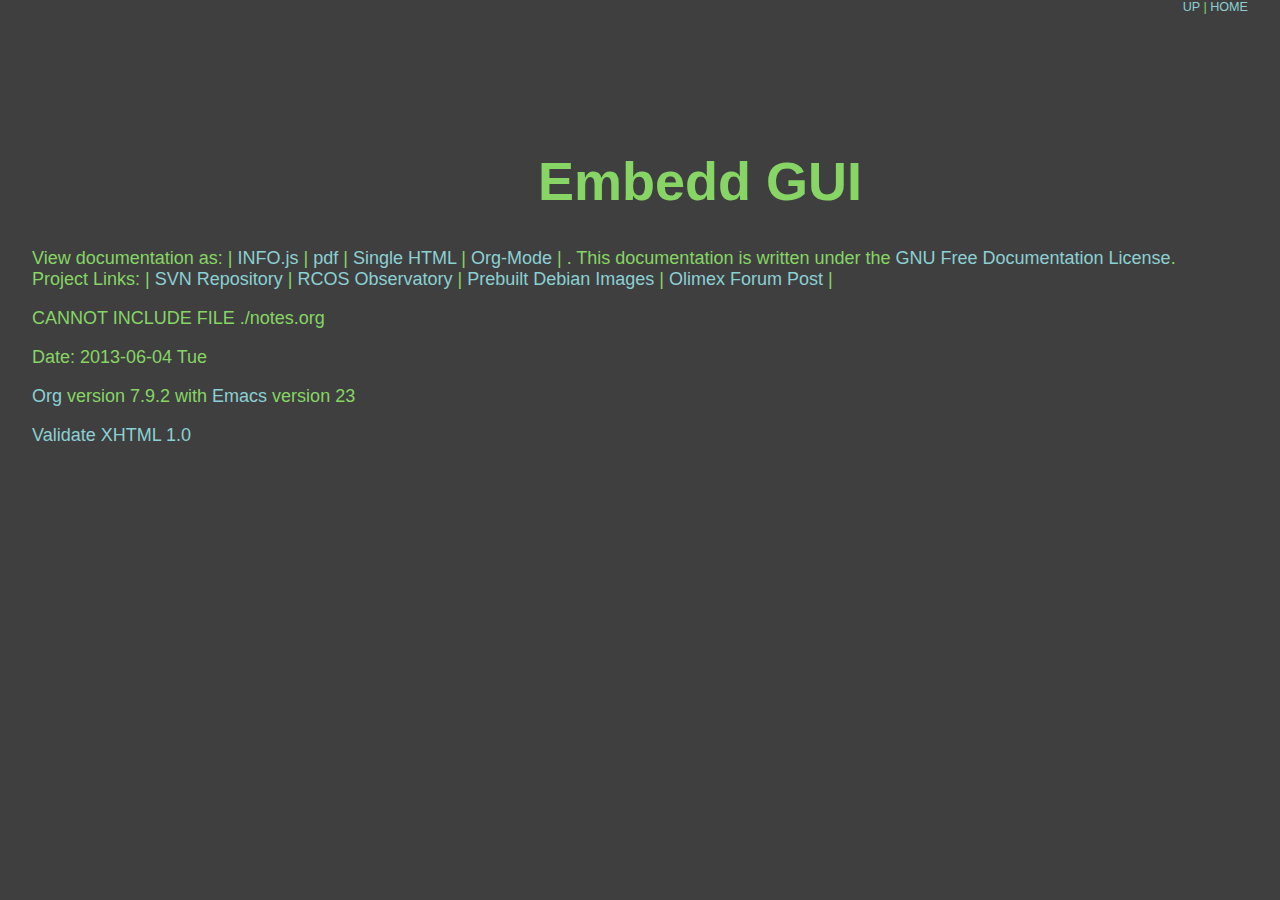
==== commit b18ab0f2: "General Update." ====
--- a/doc/index.html
+++ b/doc/index.html
@@ -195,4948 +195,14 @@
 <h1 class="title">Embedd GUI</h1>
 
 <p>View documentation as: | <a href="./index.html">INFO.js</a> | <a href="./index.pdf">pdf</a> | <a href="./full.html">Single HTML</a> | <a href="http://nickguthrie.com/embedd_gui/doc/index.org">Org-Mode</a> | . 
-This documentation is written under the <a href="#sec-7">GNU Free Documentation License</a>. <br/>
+This documentation is written under the <a href="#GNU-Free-Documentation-License">GNU Free Documentation License</a>. <br/>
 Project Links: | <a href="http://code.google.com/p/embedd-gui/">SVN Repository</a> | <a href="http://rcos.rpi.edu/projects/embedd-gui/">RCOS Observatory</a> | <a href="http://nickguthrie.com/embedd_gui/bin/A13-OlinuXino/">Prebuilt Debian Images</a> | <a href="https://www.olimex.com/forum/index.php?topic=1595.0">Olimex Forum Post</a> | <br/>
 </p>
 
-<div id="table-of-contents">
-<h2>Table of Contents</h2>
-<div id="text-table-of-contents">
-<ul>
-<li><a href="#sec-1">Overview</a>
-<ul>
-<li><a href="#sec-1-1">A note from the Author</a></li>
-<li><a href="#sec-1-2">License</a></li>
-<li><a href="#sec-1-3">Primary Objective</a></li>
-<li><a href="#sec-1-4">Background</a></li>
-<li><a href="#sec-1-5">Why we need it</a></li>
-<li><a href="#sec-1-6">How/Technologies - Qt Embedded</a></li>
-</ul>
-</li>
-<li><a href="#sec-2">RCOS Presentations and Multimedia</a>
-<ul>
-<li><a href="#sec-2-1">A13 OlinuXino 4.3" Touchscreen Qt Embedded Demo</a></li>
-<li><a href="#sec-2-2">RCOS Summer 2013 - Meeting 7 - Open Source Spectrometer + Embedded GUI</a></li>
-<li><a href="#sec-2-3">A13-OLinuXino-MICRO Qt Embedded Fluidlauncher Video</a></li>
-<li><a href="#sec-2-4">RCOS Summer 2013 - Initial Presentation</a></li>
-</ul>
-</li>
-<li><a href="#sec-3">Hardware</a>
-<ul>
-<li><a href="#sec-3-1">Actual</a>
-<ul>
-<li><a href="#sec-3-1-1">A13-OlinuXino</a></li>
-<li><a href="#sec-3-1-2">USB Wireless LAN Module</a></li>
-<li><a href="#sec-3-1-3">4.3-inch LCD for A13 OLinuXino, 480x272, with Touch Screen</a></li>
-<li><a href="#sec-3-1-4">JY-MCU Bluetooth Board V1.02</a></li>
-</ul>
-</li>
-<li><a href="#sec-3-2">Testing</a>
-<ul>
-<li><a href="#sec-3-2-1">A13-OLinuXino-MICRO (No Touchscreen Support)</a></li>
-<li><a href="#sec-3-2-2">4.3" LCD Screen</a></li>
-</ul></li>
-</ul>
-</li>
-<li><a href="#sec-4">Quick Reference</a>
-<ul>
-<li><a href="#sec-4-1">Connect to Serial via Bluetooth</a></li>
-<li><a href="#sec-4-2">Communicate via SSH</a></li>
-<li><a href="#sec-4-3">Connect with SFTP for File Transfer</a></li>
-<li><a href="#sec-4-4">Send Files via SCP</a>
-<ul>
-<li><a href="#sec-4-4-1">Overview</a></li>
-<li><a href="#sec-4-4-2">Examples</a></li>
-<li><a href="#sec-4-4-3">Links</a></li>
-</ul>
-</li>
-<li><a href="#sec-4-5">Check Remaining Space on Hard Drive</a></li>
-<li><a href="#sec-4-6">Sync Files with rsync</a>
-<ul>
-<li><a href="#sec-4-6-1">Sync a Directory From Host To Device</a></li>
-<li><a href="#sec-4-6-2">Links</a></li>
-</ul>
-</li>
-<li><a href="#sec-4-7">Building Projects with Qmake</a></li>
-<li><a href="#sec-4-8">Backups</a>
-<ul>
-<li><a href="#sec-4-8-1">Backup the SD Card</a></li>
-<li><a href="#sec-4-8-2">Restore the SD Card</a></li>
-<li><a href="#sec-4-8-3">Backup Data to Web Storage</a></li>
-<li><a href="#sec-4-8-4">Links</a></li>
-</ul></li>
-</ul>
-</li>
-<li><a href="#sec-5">HOWTO</a>
-<ul>
-<li><a href="#sec-5-1">Obtain Hardware</a></li>
-<li><a href="#sec-5-2">Copy Debian Image to SD Card</a>
-<ul>
-<li><a href="#sec-5-2-1">Overview</a></li>
-<li><a href="#sec-5-2-2">Steps</a></li>
-<li><a href="#sec-5-2-3">Links</a></li>
-</ul>
-</li>
-<li><a href="#sec-5-3">Configure Touchscreen (script.bin)</a>
-<ul>
-<li><a href="#sec-5-3-1">Overview</a></li>
-<li><a href="#sec-5-3-2">Steps</a></li>
-<li><a href="#sec-5-3-3">Links</a></li>
-</ul>
-</li>
-<li><a href="#sec-5-4">Modifying the script.bin file (Optional)</a>
-<ul>
-<li><a href="#sec-5-4-1">Overview</a></li>
-<li><a href="#sec-5-4-2">Installation</a></li>
-<li><a href="#sec-5-4-3">General Usage</a></li>
-<li><a href="#sec-5-4-4">Errors</a></li>
-<li><a href="#sec-5-4-5">Links</a></li>
-</ul>
-</li>
-<li><a href="#sec-5-5">Configure Debian</a>
-<ul>
-<li><a href="#sec-5-5-1">Configure Wireless (Dynamic IP Address)</a></li>
-<li><a href="#sec-5-5-2">Configure Static IP Address</a></li>
-<li><a href="#sec-5-5-3">Set Date</a></li>
-<li><a href="#sec-5-5-4">Set Keyboard Locale</a></li>
-<li><a href="#sec-5-5-5">Install Programs</a></li>
-<li><a href="#sec-5-5-6">Configure SSH to start on Boot</a></li>
-<li><a href="#sec-5-5-7">Install XFCE (Optional)</a></li>
-</ul>
-</li>
-<li><a href="#sec-5-6">Configure Serial Communication with Bluetooth Module</a>
-<ul>
-<li><a href="#sec-5-6-1">Communicate to Bluetooth</a></li>
-<li><a href="#sec-5-6-2">Get Serial Over Linux</a></li>
-</ul>
-</li>
-<li><a href="#sec-5-7">Install ARM Toolchain with Buildroot</a>
-<ul>
-<li><a href="#sec-5-7-1">Steps</a></li>
-<li><a href="#sec-5-7-2">Links</a></li>
-</ul>
-</li>
-<li><a href="#sec-5-8">Configure tslib on Device</a>
-<ul>
-<li><a href="#sec-5-8-1">Overview</a></li>
-<li><a href="#sec-5-8-2">Steps</a></li>
-<li><a href="#sec-5-8-3">Errors</a></li>
-<li><a href="#sec-5-8-4">Test tslib Input Received from Touchscreen</a></li>
-<li><a href="#sec-5-8-5">Links</a></li>
-</ul>
-</li>
-<li><a href="#sec-5-9">Configure QT for Embedded Linux</a>
-<ul>
-<li><a href="#sec-5-9-1">Steps</a></li>
-<li><a href="#sec-5-9-2">Links</a></li>
-</ul></li>
-</ul>
-</li>
-<li><a href="#sec-6">Simple Sample Programs</a>
-<ul>
-<li><a href="#sec-6-1">Basic Output to LCD Screen</a>
-<ul>
-<li><a href="#sec-6-1-1">MainWindow.cpp</a></li>
-<li><a href="#sec-6-1-2">MainWindow.h</a></li>
-<li><a href="#sec-6-1-3">moc_mainwindow.cpp</a></li>
-<li><a href="#sec-6-1-4">ui_mainwindow.h</a></li>
-<li><a href="#sec-6-1-5">mainwindow.ui</a></li>
-</ul>
-</li>
-<li><a href="#sec-6-2">Build a Button that does Something on Screen</a></li>
-<li><a href="#sec-6-3">Hello World Program</a>
-<ul>
-<li><a href="#sec-6-3-1">Source Code</a></li>
-</ul>
-</li>
-<li><a href="#sec-6-4">Toggle A LED (A13-Olimex-Micro)</a>
-<ul>
-<li><a href="#sec-6-4-1">Toggle a LED</a></li>
-</ul></li>
-</ul>
-</li>
-<li><a href="#sec-7">GNU Free Documentation License</a></li>
-</ul>
-</div>
-</div>
-
-<div id="outline-container-1" class="outline-2">
-<h2 id="sec-1">Overview</h2>
-<div class="outline-text-2" id="text-1">
-
-
-</div>
-
-<div id="outline-container-1-1" class="outline-3">
-<h3 id="sec-1-1">A note from the Author</h3>
-<div class="outline-text-3" id="text-1-1">
-
-<p>This documentation is written under the <a href="#sec-7">GNU Free Documentation License</a>. The SVN repository with the source code for this project can be found <a href="http://code.google.com/p/embedd-gui/">here</a>. This documentation is viewable as an <a href="./index.html">html info file</a>, a <a href="./full.html">single html file</a>, a <a href="./index.pdf">pdf</a>, and in its original <a href="http://nickguthrie.com/embedd_gui/doc/index.org">org-mode</a> format. This project would not be possible without funding from the <a href="http://rcos.rpi.edu/">Rensselaer Center for Open Source</a>.  The RCOS Observatory Project page can be found <a href="http://rcos.rpi.edu/projects/embedd-gui/">here</a>. <br/>
-<br/>
-I would like to extend a special thanks to:
-</p><ul>
-<li><a href="http://rcos.rpi.edu/donor/">Sean O' Sullivan</a>
-</li>
-<li><a href="http://www.cs.rpi.edu/~goldsd/index.php">Professor Goldschmidt, Ph.D</a>
-</li>
-<li><a href="http://www.cs.rpi.edu/~moorthy/">Professor Krishnamoorthy, Ph.D</a>
-</li>
-<li>Timothy Cantwell
-</li>
-<li>Jorel Lalicki
-</li>
-<li>RCOS Members for their continued support
-</li>
-</ul>
-
-<p><br/>
-Happy Hacking! :) <br/>
-</p>
+
 <p>
-Nick Guthrie <br/>
-</p>
-</div>
-
-</div>
-
-<div id="outline-container-1-2" class="outline-3">
-<h3 id="sec-1-2">License</h3>
-<div class="outline-text-3" id="text-1-2">
-
-
-
-
-<pre class="example">Copyright (c)  2013  Nicholas Guthrie.
-Permission is granted to copy, distribute and/or modify this document
-under the terms of the GNU Free Documentation License, Version 1.3
-or any later version published by the Free Software Foundation;
-with no Invariant Sections, no Front-Cover Texts, and no Back-Cover Texts.
-A copy of the license is included in the section entitled "GNU
-Free Documentation License".
-</pre>
-
-
-</div>
-
-</div>
-
-<div id="outline-container-1-3" class="outline-3">
-<h3 id="sec-1-3">Primary Objective</h3>
-<div class="outline-text-3" id="text-1-3">
-
-<ul>
-<li>The goal of this project is to give users the ability to install Qt Embedded on an open source hardware system to allow for cheap, fast prototyping of graphical user interfaces.
-</li>
-</ul>
-
-</div>
-
-</div>
-
-<div id="outline-container-1-4" class="outline-3">
-<h3 id="sec-1-4">Background</h3>
-<div class="outline-text-3" id="text-1-4">
-
-<p>We live in a world surrounded by computers - from our (arguably excessive) coffee  machines to our cell phones and cars, microcomputers play an integral role in our everyday lives. With the cost of electronics rapidly decreasing, and touchscreens becoming commonplace even on low cost consumer products, a unique need has arisen for a unified way of creating user interfaces on embedded devices.
+CANNOT INCLUDE FILE ./notes.org
 </p></div>
-
-</div>
-
-<div id="outline-container-1-5" class="outline-3">
-<h3 id="sec-1-5">Why we need it</h3>
-<div class="outline-text-3" id="text-1-5">
-
-<p>It is easy for small companies and hobbyists to prototype microcontroller based products, such as environmental sensors and other equipment. However, user interface design is generally left at basic pushbuttons and potentiometers, with at most a simple text display on a serial LCD. The barrier to entry into high end touchscreen interfaces is high: it often involves more development/work than the device itself, and there exist few unified solutions for multi-processor and display targeted builds. The few solutions that do exist are prohibitively expensive: For example, a license of Segger EmWin costs $12,300&hellip; per target architecture/CPU! Embedd GUI aims to be a “drop in” interface for embedded developers to rapidly incorporate touchscreens into projects.
-</p></div>
-
-</div>
-
-<div id="outline-container-1-6" class="outline-3">
-<h3 id="sec-1-6">How/Technologies - Qt Embedded</h3>
-<div class="outline-text-3" id="text-1-6">
-
-<p><img src="./img/qt-embedded-linux-architecture.png"  alt="./img/qt-embedded-linux-architecture.png" />
-</p><ul>
-<li>"Qt for Embedded Linux is a C++ framework for GUI and application development for embedded devices."
-</li>
-<li>"Qt for Embedded Linux applications write directly to the framebuffer, eliminating the need for the X Window System and saving memory."
-</li>
-<li>Qt Embedded allows us to run graphical interfaces without the heavy weight of running an entire graphical desktop.
-</li>
-<li>Features
-<ul>
-<li>Pointer Handling
-</li>
-<li>Character Input
-</li>
-<li>Display Management
-</li>
-<li>Hardware Accelerated Graphics
-</li>
-<li>Fonts
-</li>
-</ul>
-
-</li>
-<li>Links
-<ul>
-<li><a href="http://qt-project.org/doc/qt-4.8/qt-embedded-linux.html">http://qt-project.org/doc/qt-4.8/qt-embedded-linux.html</a>
-</li>
-</ul>
-
-</li>
-</ul>
-
-</div>
-</div>
-
-</div>
-
-<div id="outline-container-2" class="outline-2">
-<h2 id="sec-2">RCOS Presentations and Multimedia</h2>
-<div class="outline-text-2" id="text-2">
-
-
-</div>
-
-<div id="outline-container-2-1" class="outline-3">
-<h3 id="sec-2-1">A13 OlinuXino 4.3" Touchscreen Qt Embedded Demo</h3>
-<div class="outline-text-3" id="text-2-1">
-
-<ul>
-<li><a href="http://youtu.be/v-ndT9fh3e0">Video</a>
-  Here is a demonstration of Qt Embedded touchscreen running the raycasting demo and the styledemo.
-</li>
-</ul>
-
-</div>
-
-</div>
-
-<div id="outline-container-2-2" class="outline-3">
-<h3 id="sec-2-2">RCOS Summer 2013 - Meeting 7 - Open Source Spectrometer + Embedded GUI</h3>
-<div class="outline-text-3" id="text-2-2">
-
-<ul>
-<li><a href="http://youtu.be/aGBMwWWGzmk">Video</a>
-</li>
-<li><a href="./doc/OSSEG2.pdf">Presentation Slides</a>
-</li>
-</ul>
-
-</div>
-
-</div>
-
-<div id="outline-container-2-3" class="outline-3">
-<h3 id="sec-2-3">A13-OLinuXino-MICRO Qt Embedded Fluidlauncher Video</h3>
-<div class="outline-text-3" id="text-2-3">
-
-<ul>
-<li><a href="http://youtu.be/rqEB2OLgkCY">Video</a>
-</li>
-</ul>
-
-</div>
-
-</div>
-
-<div id="outline-container-2-4" class="outline-3">
-<h3 id="sec-2-4">RCOS Summer 2013 - Initial Presentation</h3>
-<div class="outline-text-3" id="text-2-4">
-
-<ul>
-<li><a href="./doc/OSSEG1.pdf">Presentation Slides</a>
-</li>
-</ul>
-
-</div>
-</div>
-
-</div>
-
-<div id="outline-container-3" class="outline-2">
-<h2 id="sec-3">Hardware</h2>
-<div class="outline-text-2" id="text-3">
-
-
-</div>
-
-<div id="outline-container-3-1" class="outline-3">
-<h3 id="sec-3-1">Actual</h3>
-<div class="outline-text-3" id="text-3-1">
-
-
-</div>
-
-<div id="outline-container-3-1-1" class="outline-4">
-<h4 id="sec-3-1-1">A13-OlinuXino</h4>
-<div class="outline-text-4" id="text-3-1-1">
-
-<p><img src="./img/A13-OLinuXino-01.png"  alt="./img/A13-OLinuXino-01.png" />
-</p><ul>
-<li id="sec-3-1-1-1">Overview<br/>
-A13-OLinuXino is a low-cost single-board Linux computer in a very compact nano-ITX form. It uses the very first Cortex A8 processor available in eLQFP176 package, produced by Allwinner Technology Inc A13.
-
-</li>
-</ul>
-<ul>
-<li id="sec-3-1-1-2">Features<br/>
-<ul>
-<li>A13 Cortex A8 processor at 1GHz, 3D Mali400 GPU
-</li>
-<li>512 MB RAM (2 x 256Mbit x 8)
-</li>
-<li>6-16VDC input power supply, noise immune design
-</li>
-<li>3 + 1 USB hosts, 3 available for users, 1 leads to onboard pinout
-</li>
-<li>1 USB OTG which can power the board
-</li>
-<li>SD-card connector for booting optional Linux image
-</li>
-<li>VGA video output
-</li>
-<li>Battery option and connector
-</li>
-<li>LCD signals available on connector so you still can use LCD if you diasble VGA/HDMI
-</li>
-<li>Microphone input
-</li>
-<li>4 Mount holes
-</li>
-<li>RTC PCF8536 on board for real time clock and alarms
-</li>
-<li>5 Keys on board for android navigation
-</li>
-<li>UEXT connectorfor connecting addtional UEXT modules like Zigbee, Bluetooth, Relays, etc
-</li>
-<li>GPIO connector with 68/74 pins and these signals:
-</li>
-<li>17 for adding NAND flash;
-</li>
-<li>22 for connecting LCDs;
-</li>
-<li>20+4 including 8 GPIOs which can be input, output, interrupt sources;
-</li>
-<li>3x I2C;
-</li>
-<li>2x UARTs;
-</li>
-<li>SDIO2 for connectinf SDcards and modules;
-</li>
-<li>5 system pins: +5V, +3.3V, GND, RESET, NMI
-</li>
-<li>Dimensions: 120 x 120 mm (4.7x4.7'')
-</li>
-<li>Optional low-cost 7" LCD with touchscreen
-</li>
-</ul>
-
-</li>
-</ul>
-<ul>
-<li id="sec-3-1-1-3">Links<br/>
-<ul>
-<li id="sec-3-1-1-3-1">Retailers<br/>
-<ul>
-<li><a href="https://www.olimex.com/Products/OLinuXino/A13/A13-OLinuXino/">Olimex</a>
-</li>
-<li><a href="http://microcontrollershop.com/product_info.php?products_id=5412">microcontrollershop.com</a>
-</li>
-</ul>
-
-</li>
-</ul>
-<ul>
-<li id="sec-3-1-1-3-2">Datasheets<br/>
-<ul>
-<li><a href="https://www.olimex.com/Products/OLinuXino/A13/A13-OLinuXino/resources/A13-OLINUXINO.pdf">User Manual</a>
-</li>
-<li><a href="https://www.olimex.com/Products/OLinuXino/A13/A13-OLinuXino/resources/A13-Brief.pdf">A13-processor brief and datasheet</a>
-</li>
-</ul>
-
-</li>
-</ul>
-<ul>
-<li id="sec-3-1-1-3-3">Hardware<br/>
-<ul>
-<li><a href="https://github.com/OLIMEX/OLINUXINO">GitHub OLINUXINO Project</a>
-</li>
-</ul>
-
-</li>
-</ul>
-<ul>
-<li id="sec-3-1-1-3-4">Software<br/>
-<ul>
-<li><a href="https://github.com/OLIMEX/OLINUXINO">GitHub OLINUXINO Project</a>
-</li>
-<li><a href="http://linux-sunxi.org/">A1x Linux</a>
-</li>
-</ul>
-
-</li>
-</ul>
-<ul>
-<li id="sec-3-1-1-3-5">Community<br/>
-<ul>
-<li><a href="https://www.olimex.com/forum">OLinuXino forum</a> for discussion and community support
-</li>
-<li><a href="http://webchat.freenode.net/?channels=olimex">Freenode #olimex irc channel</a> for OLinuXino development discussions
-</li>
-</ul>
-
-
-</li>
-</ul>
-</li>
-</ul>
-<ul>
-<li id="sec-3-1-1-4">Extracted CPU Info<br/>
-<table border="2" cellspacing="0" cellpadding="6" rules="groups" frame="hsides">
-<colgroup><col class="left" /><col class="left" />
-</colgroup>
-<thead>
-<tr><th scope="col" class="left">Processor</th><th scope="col" class="left">ARMv7 Processor rev 2 (v7l)</th></tr>
-<tr><th scope="col" class="left">BogoMIPS</th><th scope="col" class="left">1001.88</th></tr>
-<tr><th scope="col" class="left">Features</th><th scope="col" class="left">swp half thumb fastmult vfp edsp neon vfpv3</th></tr>
-<tr><th scope="col" class="left">CPU implementer</th><th scope="col" class="left">0x41</th></tr>
-<tr><th scope="col" class="left">CPU architecture</th><th scope="col" class="left">7</th></tr>
-<tr><th scope="col" class="left">CPU variant</th><th scope="col" class="left">0x3</th></tr>
-<tr><th scope="col" class="left">CPU part</th><th scope="col" class="left">0xc08</th></tr>
-<tr><th scope="col" class="left">CPU revision</th><th scope="col" class="left">2</th></tr>
-</thead>
-<tbody>
-<tr><td class="left">Hardware</td><td class="left">sun5i</td></tr>
-<tr><td class="left">Revision</td><td class="left">0000</td></tr>
-<tr><td class="left">Serial</td><td class="left">0000000000000000</td></tr>
-</tbody>
-</table>
-
-<ul>
-<li>Derived From:
-
-
-
-<pre class="src src-sh">cat /proc/cpuinfo
-</pre>
-
-</li>
-</ul>
-
-
-</li>
-</ul>
-</div>
-
-</div>
-
-<div id="outline-container-3-1-2" class="outline-4">
-<h4 id="sec-3-1-2">USB Wireless LAN Module</h4>
-<div class="outline-text-4" id="text-3-1-2">
-
-<p><img src="./img/modwifirtl8188.png"  alt="./img/modwifirtl8188.png" />
-</p><ul>
-<li id="sec-3-1-2-1">Overview<br/>
-<ul>
-<li>The MOD-WIFI-RTL8188 is a USB WiFi module that is supported by the <a href="http://microcontrollershop.com/product_info.php?products_id=5412&amp;osCsid=e1d38e51b568a17c2fe8bc8c2679dcda">A13-OLinuXino</a> and <a href="http://microcontrollershop.com/product_info.php?products_id=5414&amp;osCsid=e1d38e51b568a17c2fe8bc8c2679dcda">A13-OLinuXino-MICRO</a> boards.
-</li>
-<li>It uses the same WiFi board that comes as standard on the <a href="http://microcontrollershop.com/product_info.php?products_id=5314&amp;osCsid=e1d38e51b568a17c2fe8bc8c2679dcda">A13-OLinuXino-WIFI</a>.
-</li>
-<li>The WM-294 WiFi board on this module contains the popular RealTek RTL8188CUS single-chip Wireless LAN adapter. There are drivers available for Windows, Linux/Android and Mac, so you aren't limited only to using this module on an A13-OLinuXino board.
-</li>
-</ul>
-
-</li>
-</ul>
-<ul>
-<li id="sec-3-1-2-2">Features<br/>
-<ul>
-<li>Has WM-294 module with RTL8188CUS, IEEE 802.11b/g/n
-</li>
-<li>Operates in 2.4 GHz frequency bands
-</li>
-<li>1x1 MIMO technology improves effective throughput and range over existing 802.11 b/g products
-</li>
-<li>Data rates up to 150Mbps
-</li>
-<li>802.11e-compatible bursting and i standards
-</li>
-<li>BPSK, QPSK, 16 QAM, 64 QAM modulation schemes
-</li>
-<li>WEP, TKIP, AES, WPA, and WPA2 hardware encryption schemes
-</li>
-<li>Standard USB type A connector
-</li>
-<li>On-board antenna
-</li>
-<li>5V/3.3V operation modes via SMD jumper (5V by default)
-</li>
-<li>4 test pads for easy tracking of the supply, d-, d+, and GND
-</li>
-<li>PCB: FR-4, 1.00 mm (0.039"), solder mask, silkscreen component print
-</li>
-<li>Dimensions: 65.15 × 20.38 mm (2.56 × 0.80")
-</li>
-</ul>
-
-
-</li>
-</ul>
-<ul>
-<li id="sec-3-1-2-3">Links<br/>
-<ul>
-<li id="sec-3-1-2-3-1">Retailers<br/>
-<ul>
-<li><a href="http://microcontrollershop.com/product_info.php?products_id=5555">MicroControllerShop.com</a>
-</li>
-<li><a href="https://www.olimex.com/Products/Modules/Ethernet/MOD-WIFI-RTL8188/">Olimex</a>
-</li>
-</ul>
-
-</li>
-</ul>
-<ul>
-<li id="sec-3-1-2-3-2">Datasheets<br/>
-<ul>
-<li><a href="./doc/module_WM294_spec.pdf">CC&amp;C Technologies WM-294 Datasheet</a>
-</li>
-<li><a href="#MOD-WiFi_RTL8188.pdf">MOD-WIFI-RTL8188 Schematic</a>
-</li>
-</ul>
-
-</li>
-</ul>
-</li>
-</ul>
-</div>
-
-</div>
-
-<div id="outline-container-3-1-3" class="outline-4">
-<h4 id="sec-3-1-3">4.3-inch LCD for A13 OLinuXino, 480x272, with Touch Screen</h4>
-<div class="outline-text-4" id="text-3-1-3">
-
-<p><img src="./img/a13lcd43ts_front.png"  alt="./img/a13lcd43ts_front.png" />     <img src="./img/a13lcd43ts_back.png"  alt="./img/a13lcd43ts_back.png" />
-</p><ul>
-<li id="sec-3-1-3-1">Overview<br/>
-<ul>
-<li>This is a 4.3-inch LCD with a resistive touch screen and an interface board that has been tested to work with A13 OLinuXino boards.
-</li>
-<li>It connects to your A13 OLinuXino board by a 2×20-pin connector.
-</li>
-<li>The display board and the OLinuXino board both have male box headers, so you will need a 40-pin IDC ribbon cable which is sold separately.
-</li>
-</ul>
-
-</li>
-</ul>
-<ul>
-<li id="sec-3-1-3-2">Features<br/>
-<ul>
-<li id="sec-3-1-3-2-1">TFT Panel<br/>
-<ul>
-<li>Bo Lymin BT043DCNNHHp$ 4.3-inch (480×272) a-Si color TFT-LCD with white LED / CCFL backlight
-</li>
-<li>262K colors
-</li>
-<li>Anti-glare surface
-</li>
-<li>Resistive touchscreen panel
-</li>
-<li>40-pin connector for connection to A13-OLinuXino boards
-</li>
-<li>3.3V single power input with built-in power supply circuit
-</li>
-</ul>
-
-</li>
-</ul>
-<ul>
-<li id="sec-3-1-3-2-2">LCD Controller<br/>
-<ul>
-<li>MCU interface: 8/9/16/18-bit 80/68 series MCU interface
-</li>
-<li>Display RAM size: 640×240×3×6 bits, e.g. 320×240 two-frame buffer with 262K colors
-</li>
-<li>Arbitrary display memory start position selection
-</li>
-<li>8-bit / 16-bit interface: supports 65K (R5G6B5) / 262K (R6G6B6) color data format
-</li>
-<li>9-bit / 18-bit interface: supports 262K (R6G6B6) color data format
-</li>
-</ul>
-
-</li>
-</ul>
-</li>
-</ul>
-<ul>
-<li id="sec-3-1-3-3">Interface Board View<br/>
-<ul>
-<li>Note: The A13-OLinuXino boards come with an Android image set up for using a VGA display.
-</li>
-<li>To use this LCD, you'll need to upload a new image with the appropriate settings.
-</li>
-<li>A ready-made image (as well as the default VGA image so you can switch back) is available on the A13 OLinuXino Wiki Page (they are intended for 7-inch displays, so be sure also to get the <a href="https://docs.google.com/file/d/0B-bAEPML8fwlcHFOcUxtQ1N5RDQ/edit">A13-LCD43 script</a>, which adjusts the resolution for this display size).
-</li>
-</ul>
-
-
-</li>
-</ul>
-<ul>
-<li id="sec-3-1-3-4">Links<br/>
-<ul>
-<li id="sec-3-1-3-4-1">Retailers<br/>
-<ul>
-<li><a href="http://microcontrollershop.com/product_info.php?products_id=5557">microcontrollershop.com</a>
-</li>
-<li><a href="https://www.olimex.com/Products/OLinuXino/A13/A13-LCD43TS/">Olimex</a>
-</li>
-</ul>
-
-</li>
-</ul>
-<ul>
-<li id="sec-3-1-3-4-2">Datasheets<br/>
-<ul>
-<li><a href="http://microcontrollershop.com/download/BT043DCN.pdf?osCsid=2fe0acf3ed565f2850d0f350a0b3647d">Download Datasheet</a>
-</li>
-<li><a href="http://microcontrollershop.com/download/A13-LCD4_3.pdf?osCsid=2fe0acf3ed565f2850d0f350a0b3647d">Download Schematic</a>
-</li>
-</ul>
-
-</li>
-</ul>
-<ul>
-<li id="sec-3-1-3-4-3">Demonstrations<br/>
-<ul>
-<li><a href="http://microcontrollershop.com/redirect.php?action=url&amp;goto=http://www.youtube.com/watch?v=d2lFHBMhQ64&amp;osCsid=2fe0acf3ed565f2850d0f350a0b3647d">Video of the Multitouch Feature</a>
-</li>
-</ul>
-
-
-</li>
-</ul>
-</li>
-</ul>
-</div>
-
-</div>
-
-<div id="outline-container-3-1-4" class="outline-4">
-<h4 id="sec-3-1-4">JY-MCU Bluetooth Board V1.02</h4>
-<div class="outline-text-4" id="text-3-1-4">
-
-<p><img src="./img/jy-mcu_bt_board_v102.jpg"  alt="./img/jy-mcu_bt_board_v102.jpg" />
-</p><ul>
-<li id="sec-3-1-4-1">Specifications<br/>
-<img src="./img/jy-mcu_bt_board_v102_specs.jpg"  alt="./img/jy-mcu_bt_board_v102_specs.jpg" />
-<ul>
-<li>This shield have extract the VCC、GND、TXD、RXD of the bluetooth.
-<ul>
-<li>(TXD、RXD are both 3.3V)
-</li>
-</ul>
-
-</li>
-<li>This shield has LED indication light.
-</li>
-<li>Input Voltage ： 3.3V-6V
-</li>
-<li>Size : 15.5mm*39.8mm
-</li>
-</ul>
-
-</li>
-</ul>
-<ul>
-<li id="sec-3-1-4-2">Features<br/>
-<ul>
-<li>This module power supply input is 3.6 ~ 6V, please be careful that it should be not more than 7V.
-</li>
-<li>compatible with master mode、slave mode and both master-slave mode
-</li>
-<li>This module include key interface and state interface compared with Smart Bluetooth Module Baseboard.
-</li>
-<li>The key interface on the baseboard is the master mode button and can be controlled by high level from external MCU, then this module will search again automatically.
-</li>
-<li>The STATE interface on the baseboard is interface for LED STATE output feet, when bluetooth module don't not connected with other device and then output pulse, when bluetooth module connected with other device and then output high level, and the MCU will judge the state, then this module will search again automatically.
-</li>
-</ul>
-
-</li>
-</ul>
-</div>
-</div>
-
-</div>
-
-<div id="outline-container-3-2" class="outline-3">
-<h3 id="sec-3-2">Testing</h3>
-<div class="outline-text-3" id="text-3-2">
-
-
-</div>
-
-<div id="outline-container-3-2-1" class="outline-4">
-<h4 id="sec-3-2-1">A13-OLinuXino-MICRO (No Touchscreen Support)</h4>
-<div class="outline-text-4" id="text-3-2-1">
-
-<p><img src="./img/A13-OLinuXino-MICRO-2.png"  alt="./img/A13-OLinuXino-MICRO-2.png" />
-</p><ul>
-<li id="sec-3-2-1-1">Features<br/>
-<ul>
-<li>A13 Cortex A8 processor at 1GHz, 3D Mali400 GPU
-</li>
-<li>256 MB RAM (128Mbit x 16)
-</li>
-<li>5VDC input power supply with own ICs, noise immune design
-</li>
-<li>1 USB host
-</li>
-<li>1 USB OTG which can power the board
-</li>
-<li>SD-card connector for booting the Linux image
-</li>
-<li>VGA video output
-</li>
-<li>LCD signals available on connector so you still can use LCD if you diasble VGA/HDMI
-</li>
-<li>Audio output
-</li>
-<li>Microphone input pads (no connector)
-</li>
-<li>1 User key
-</li>
-<li>4 Mount holes
-</li>
-<li>UEXT connectorfor connecting addtional UEXT modules like Zigbee, Bluetooth, Relays, etc
-</li>
-<li>GPIO connector with 68/74 pins and these signals:
-<ul>
-<li>17 for adding NAND flash;
-</li>
-<li>22 for connecting LCDs;
-</li>
-<li>20+4 including 8 GPIOs which can be input, output, interrupt sources;
-</li>
-<li>3x I2C;
-</li>
-<li>2x UARTs;
-</li>
-<li>SDIO2 for connectinf SDcards and modules;
-</li>
-<li>5 system pins: +5V, +3.3V, GND, RESET, NMI
-</li>
-</ul>
-
-</li>
-<li>Dimensions: 100 x 85 mm (3.950x3.350'')
-</li>
-<li>Optional low-cost 7" LCD with touchscreen
-</li>
-</ul>
-
-
-</li>
-</ul>
-<ul>
-<li id="sec-3-2-1-2">FAQ<br/>
-<ul>
-<li id="sec-3-2-1-2-1">There is only 1 USB host on the board, how can I connect simultaneously my USB mouse and USB keyboard?<br/>
-<ul>
-<li>You should use external USB hub.
-</li>
-</ul>
-
-</li>
-</ul>
-<ul>
-<li id="sec-3-2-1-2-2">What software is available for the board?<br/>
-<ul>
-<li>The software development changes very rapidly. So far we have reports for number of Linux distributions working properly with the MICRO, please visit the WIKI and the GitHub     pages of A13-OLinuXino-MICRO to find suitable distributions;additionally you might want to check on the forum for additional help
-</li>
-</ul>
-
-</li>
-</ul>
-<ul>
-<li id="sec-3-2-1-2-3">I bought A13-LCD7-TS but when I connect it to the A13-OLinuXino-MICRO I receive no image on the display. What do I do wrong?<br/>
-<ul>
-<li>The default A13-OLinuXino-MICRO image is set for a VGA display and resolution. To use LCD with A13-OLinuXino-MICRO you need to upload new image with the appropriate settings.
-</li>
-<li>The download links for the images may be found in the wiki article for A13-OLinuXino.
-</li>
-</ul>
-
-</li>
-</ul>
-<ul>
-<li id="sec-3-2-1-2-4">What is the operating temperature range of A13-OLinuXino?<br/>
-<ul>
-<li>The board works in the commercial temeprature range 0+70C
-</li>
-</ul>
-
-</li>
-</ul>
-<ul>
-<li id="sec-3-2-1-2-5">Where can I find the Android image for the A13-OLinuXino-MICRO?<br/>
-<ul>
-<li>At the moment we haven't tested Android booting from SD card. Android from SD card is currently not officially supported. However note that there are people reporting success getting it to run - head to the Olimex forums for more recent info.
-</li>
-</ul>
-
-</li>
-</ul>
-</li>
-</ul>
-<ul>
-<li id="sec-3-2-1-3">Documentation<br/>
-<ul>
-<li><a href="./doc/A13-OLINUXINO-MICRO.pdf">A13-OLinuXino-MICRO User Manual</a>
-</li>
-<li><a href="./doc/A13-Brief.pdf">ManyCore Lite SoC for Android 4.0 PAD</a>
-</li>
-</ul>
-
-
-</li>
-</ul>
-<ul>
-<li id="sec-3-2-1-4">Links<br/>
-<ul>
-<li id="sec-3-2-1-4-1">General<br/>
-<ul>
-<li><a href="https://github.com/OLIMEX/OLINUXINO">https://github.com/OLIMEX/OLINUXINO</a>
-</li>
-<li><a href="https://www.olimex.com/Products/OLinuXino/A13/A13-OLinuXino-MICRO/">https://www.olimex.com/Products/OLinuXino/A13/A13-OLinuXino-MICRO/</a>
-</li>
-<li><a href="http://linux-sunxi.org/Main_Page">http://linux-sunxi.org/Main_Page</a> - for discussion and community support
-</li>
-<li><a href="https://www.olimex.com/forum/">https://www.olimex.com/forum/</a> - for OLinuXino development discussions
-</li>
-</ul>
-
-</li>
-</ul>
-<ul>
-<li id="sec-3-2-1-4-2">Software Sources<br/>
-<ul>
-<li><a href="https://www.olimex.com/wiki/A13-OLinuXino-MICRO">https://www.olimex.com/wiki/A13-OLinuXino-MICRO</a>
-<ul>
-<li><a href="https://docs.google.com/file/d/0B-bAEPML8fwlTWFweEZGM0hmMkE/edit">https://docs.google.com/file/d/0B-bAEPML8fwlTWFweEZGM0hmMkE/edit</a>
-</li>
-</ul>
-
-</li>
-<li><a href="https://www.olimex.com/wiki/A13-OLinuXino">https://www.olimex.com/wiki/A13-OLinuXino</a>
-</li>
-</ul>
-
-</li>
-</ul>
-</li>
-</ul>
-<ul>
-<li id="sec-3-2-1-5">Extrated CPU Info<br/>
-<table border="2" cellspacing="0" cellpadding="6" rules="groups" frame="hsides">
-<colgroup><col class="left" /><col class="left" />
-</colgroup>
-<thead>
-</thead>
-<tbody>
-<tr><td class="left">Processor</td><td class="left">ARMv7 Processor rev 2 (v7l)</td></tr>
-<tr><td class="left">BogoMIPS</td><td class="left">1001.88</td></tr>
-<tr><td class="left">Features</td><td class="left">swp half thumb fastmult vfp edsp neon vfpv3</td></tr>
-<tr><td class="left">CPU implementer</td><td class="left">0x41</td></tr>
-<tr><td class="left">CPU architecture</td><td class="left">7</td></tr>
-<tr><td class="left">CPU variant</td><td class="left">0x3</td></tr>
-<tr><td class="left">CPU part</td><td class="left">0xc08</td></tr>
-<tr><td class="left">CPU revision</td><td class="left">2</td></tr>
-</tbody>
-<tbody>
-<tr><td class="left">Hardware</td><td class="left">sun5i</td></tr>
-<tr><td class="left">Revision</td><td class="left">0000</td></tr>
-<tr><td class="left">Serial</td><td class="left">0000000000000000</td></tr>
-</tbody>
-</table>
-
-<ul>
-<li>Derived From:
-
-
-
-<pre class="src src-sh">cat /proc/cpuinfo
-</pre>
-
-</li>
-</ul>
-
-</li>
-</ul>
-<ul>
-<li id="sec-3-2-1-6">Research on Touchscreen Support<br/>
-<ul>
-<li id="sec-3-2-1-6-1">Problem Overview<br/>
-<ul>
-<li>Problem with the A13 Micro: All debian images are built for 512 MB of RAM, 256 is all that is available
-</li>
-</ul>
-
-</li>
-</ul>
-<ul>
-<li id="sec-3-2-1-6-2">Research<br/>
-<ul>
-<li id="sec-3-2-1-6-2-1">Xman Conversation <a href="https://www.olimex.com/forum/index.php?topic=617.10;wap2">{Link}</a><br/>
-<ul>
-<li>&lt;xman&gt; hi, What happens if my dram_size = 512 in [dram_para], but my board have only 256MB?
-</li>
-<li>&lt;WarheadsSE&gt; xman: which board ?
-</li>
-<li>&lt;xman&gt; <a href="https://www.olimex.com/Products/OLinuXino/A13/A13-OLinuXino-MICRO/">https://www.olimex.com/Products/OLinuXino/A13/A13-OLinuXino-MICRO/</a>
-</li>
-<li>techn_&gt; with 256MB ram you propably need to disable mali, framebuffer and g2d.. memmap hard coded to somewhere 400-500MB
-</li>
-<li>&lt;techn_&gt; <a href="https://github.com/linux-sunxi/linux-sunxi/blob/sunxi-3.0/arch/arm/mach-sun5i/core.c#L222example">example</a>
-</li>
-<li>xman&gt; 64M and 32M is for what?
-</li>
-<li>techn_&gt; 64M mali, 32M for reserved framebuffer(for mali use)
-</li>
-<li>&hellip;
-</li>
-<li>&lt;WarheadsSE&gt; xman: then you should be enable appropriately adjust the dram para, but you might need an updated uboot that has a 256M SPL
-</li>
-<li>..
-</li>
-<li>&lt;WarheadsSE&gt; the Wifi has an AXP, which the Mirco doesn't.
-</li>
-<li>&lt;WarheadsSE&gt; That's a big difference.
-</li>
-<li>&hellip;
-</li>
-<li>&lt;xman&gt; so, you edit fex, uptade kernel and update u-boot?
-</li>
-<li>&lt;WarheadsSE&gt; yes, fex change, kernel source change, u-boot source change
-</li>
-<li>&lt;WarheadsSE&gt; recompile all.
-</li>
-<li>..
-</li>
-<li>&lt;WarheadsSE&gt; For the moment, they need to use the provided kernel source repository, and the associated uboot.
-</li>
-</ul>
-
-</li>
-</ul>
-<ul>
-<li id="sec-3-2-1-6-2-2">Olimex General Conversation <a href="https://www.olimex.com/forum/index.php?topic=707.msg2819;topicseen#msg2819">{Link}</a><br/>
-</li>
-</ul>
-<ul>
-<li id="sec-3-2-1-6-2-3">In Depth Conversation about Recompiling Kernal from Source <a href="https://www.olimex.com/forum/index.php?topic=617.0">{Link}</a><br/>
-</li>
-</ul>
-</li>
-</ul>
-<ul>
-<li id="sec-3-2-1-6-3">Compile Kernal From Source<br/>
-<ul>
-<li id="sec-3-2-1-6-3-1">Links<br/>
-<ul>
-<li><a href="https://www.olimex.com/forum/index.php?topic=747.msg3558#msg3558">https://www.olimex.com/forum/index.php?topic=747.msg3558#msg3558</a>
-
-
-
-<pre class="src src-sh">git clone git://github.com/linux-sunxi/u-boot-sunxi.git
-git clone https://github.com/hehopmajieh/linux-sunxi
-<span style="color: #b0c4de;">cd</span> linux-sunxi
-git checkout origin/sunxi-3.0
-make a13_olinuxino_micro <span style="color: #7fffd4;">CROSS_COMPILE</span>=arm-linux-gnueabi-
-make <span style="color: #7fffd4;">ARCH</span>=arm a13om_defconfig
-make <span style="color: #7fffd4;">ARCH</span>=arm menuconfig
-</pre>
-
-</li>
-</ul>
-
-</li>
-</ul>
-</li>
-</ul>
-</li>
-</ul>
-</div>
-
-</div>
-
-<div id="outline-container-3-2-2" class="outline-4">
-<h4 id="sec-3-2-2">4.3" LCD Screen</h4>
-<div class="outline-text-4" id="text-3-2-2">
-
-<ul>
-<li>FPC4034006
-</li>
-<li>tl-c430ve display
-</li>
-<li>4.3" FPC4304006 MP4 MP5 GPS lcd display panel
-</li>
-<li>Place of Origin: Guangdong, China (Mainland)
-</li>
-<li>Brand Name: BYD
-</li>
-</ul>
-
-
-</div>
-</div>
-</div>
-
-</div>
-
-<div id="outline-container-4" class="outline-2">
-<h2 id="sec-4">Quick Reference</h2>
-<div class="outline-text-2" id="text-4">
-
-
-</div>
-
-<div id="outline-container-4-1" class="outline-3">
-<h3 id="sec-4-1">Connect to Serial via Bluetooth</h3>
-<div class="outline-text-3" id="text-4-1">
-
-<p>Prerequisite: configure <a href="#Serial-Communicate-with-Board-with-Bluetooth-Module-Add-On">rfcomm.conf</a>
-</p><ol>
-<li>Initialize Connection
-
-
-
-<pre class="src src-sh">sudo rfcomm connect rfcomm2
-</pre>
-
-</li>
-<li>Connect with Screen
-
-
-
-<pre class="src src-sh">sudo screen /dev/rfcomm2 115200
-</pre>
-
-</li>
-<li>Login
-</li>
-</ol>
-
-</div>
-
-</div>
-
-<div id="outline-container-4-2" class="outline-3">
-<h3 id="sec-4-2">Communicate via SSH</h3>
-<div class="outline-text-3" id="text-4-2">
-
-
-
-
-<pre class="src src-sh">ssh root@192.168.12.200 -p 22122
-</pre>
-
-</div>
-
-</div>
-
-<div id="outline-container-4-3" class="outline-3">
-<h3 id="sec-4-3">Connect with SFTP for File Transfer</h3>
-<div class="outline-text-3" id="text-4-3">
-
-
-
-
-<pre class="src src-sh">sftp -P 22122 root@192.168.12.200
-</pre>
-
-<ul>
-<li>Change Local Directory
-
-
-
-<pre class="src src-sh">lcd /local/directory
-</pre>
-
-</li>
-<li>Get File
-
-
-
-<pre class="src src-sh">get &lt;file&gt;
-</pre>
-
-</li>
-<li>Send File
-
-
-
-<pre class="src src-sh">put &lt;file&gt;
-</pre>
-
-</li>
-</ul>
-
-
-</div>
-
-</div>
-
-<div id="outline-container-4-4" class="outline-3">
-<h3 id="sec-4-4">Send Files via SCP</h3>
-<div class="outline-text-3" id="text-4-4">
-
-
-</div>
-
-<div id="outline-container-4-4-1" class="outline-4">
-<h4 id="sec-4-4-1">Overview</h4>
-<div class="outline-text-4" id="text-4-4-1">
-
-<p>scp allows files to be copied to, from, or between different hosts. It uses ssh for data transfer and provides the same authentication and same level of security as ssh.
-</p></div>
-
-</div>
-
-<div id="outline-container-4-4-2" class="outline-4">
-<h4 id="sec-4-4-2">Examples</h4>
-<div class="outline-text-4" id="text-4-4-2">
-
-<ul>
-<li id="sec-4-4-2-1">Copy the file "foobar.txt" from a remote host to the local host<br/>
-
-
-
-<pre class="src src-sh">scp -P 22122 root@192.168.12.200:foobar.txt /some/local/directory
-</pre>
-
-</li>
-</ul>
-<ul>
-<li id="sec-4-4-2-2">Copy the file "foobar.txt" from the local host to a remote host<br/>
-
-
-
-<pre class="src src-sh">scp -P 22122 foobar.txt root@192.168.12.200:/some/remote/directory
-</pre>
-
-</li>
-</ul>
-<ul>
-<li id="sec-4-4-2-3">Copy the directory "foo" from the local host to a remote host's directory "bar"<br/>
-
-
-
-<pre class="src src-sh">scp -P 22122 -r foo root@192.168.12.200:/some/remote/directory/bar
-</pre>
-
-</li>
-</ul>
-<ul>
-<li id="sec-4-4-2-4">Copy the file "foobar.txt" from remote host "rh1.edu" to remote host "rh2.edu"<br/>
-
-
-
-<pre class="src src-sh">scp -P 22122 your_username@rh1.edu:/some/remote/directory/foobar.txt your_username@rh2.edu:/some/remote/directory/
-</pre>
-
-</li>
-</ul>
-<ul>
-<li id="sec-4-4-2-5">Copying the files "foo.txt" and "bar.txt" from the local host to your home directory on the remote host<br/>
-
-
-
-<pre class="src src-sh">scp -P 22122 foo.txt bar.txt root@192.168.12.200:~
-</pre>
-
-</li>
-</ul>
-<ul>
-<li id="sec-4-4-2-6">Copy the file "foobar.txt" from the local host to a remote host using port 2264<br/>
-
-
-
-<pre class="src src-sh">scp -P 22122 -P 2264 foobar.txt root@192.168.12.200:/some/remote/directory
-</pre>
-
-</li>
-</ul>
-<ul>
-<li id="sec-4-4-2-7">Copy multiple files from the remote host to your current directory on the local host<br/>
-
-
-
-<pre class="src src-sh">scp -P 22122 root@192.168.12.200:/some/remote/directory/<span style="color: #ffc1c1;">\{</span>a,b,c<span style="color: #ffc1c1;">\}</span> <span style="color: #b0c4de;">.</span>
-scp -P 22122 root@192.168.12.200:~/<span style="color: #ffc1c1;">\{</span>foo.txt,bar.txt<span style="color: #ffc1c1;">\}</span> <span style="color: #b0c4de;">.</span>
-</pre>
-
-
-</li>
-</ul>
-<ul>
-<li id="sec-4-4-2-8">Receive and Entire Directory<br/>
-
-
-
-<pre class="src src-sh">scp -r root@192.168.12.222:/root/Desktop/src/tslib tslib_v2
-</pre>
-
-</li>
-</ul>
-</div>
-
-</div>
-
-<div id="outline-container-4-4-3" class="outline-4">
-<h4 id="sec-4-4-3">Links</h4>
-<div class="outline-text-4" id="text-4-4-3">
-
-<ul>
-<li><a href="http://www.hypexr.org/linux_scp_help.php">http://www.hypexr.org/linux_scp_help.php</a>
-</li>
-</ul>
-
-</div>
-</div>
-
-</div>
-
-<div id="outline-container-4-5" class="outline-3">
-<h3 id="sec-4-5">Check Remaining Space on Hard Drive</h3>
-<div class="outline-text-3" id="text-4-5">
-
-
-
-
-<pre class="src src-sh">du -h &lt;path_of_the_dir&gt; | tail -1
-</pre>
-
-</div>
-
-</div>
-
-<div id="outline-container-4-6" class="outline-3">
-<h3 id="sec-4-6">Sync Files with rsync</h3>
-<div class="outline-text-3" id="text-4-6">
-
-
-</div>
-
-<div id="outline-container-4-6-1" class="outline-4">
-<h4 id="sec-4-6-1">Sync a Directory From Host To Device</h4>
-<div class="outline-text-4" id="text-4-6-1">
-
-<p>/ will not modify host directory /
-</p>
-
-
-<pre class="src src-sh">rsync -rtvz -e <span style="color: #ffc1c1;">"ssh -p 22122"</span> /home/slayer/Desktop/foo/ root@192.168.12.200:/root/Desktop/foo/
-</pre>
-
-</div>
-
-</div>
-
-<div id="outline-container-4-6-2" class="outline-4">
-<h4 id="sec-4-6-2">Links</h4>
-<div class="outline-text-4" id="text-4-6-2">
-
-<ul>
-<li><a href="http://mike-hostetler.com/blog/2007/12/08/rsync-non-standard-ssh-port/">http://mike-hostetler.com/blog/2007/12/08/rsync-non-standard-ssh-port/</a>
-</li>
-<li><a href="http://www.jveweb.net/en/archives/2010/11/synchronizing-folders-with-rsync.html">http://www.jveweb.net/en/archives/2010/11/synchronizing-folders-with-rsync.html</a>
-</li>
-</ul>
-
-</div>
-</div>
-
-</div>
-
-<div id="outline-container-4-7" class="outline-3">
-<h3 id="sec-4-7">Building Projects with Qmake</h3>
-<div class="outline-text-3" id="text-4-7">
-
-<ol>
-<li>Build Project
-
-
-
-<pre class="src src-sh">/usr/local/bin/qmake project.pro
-make clean
-make
-</pre>
-
-</li>
-<li>Send binary files over to device (either with rsync, scp, or sftp)
-</li>
-<li>Run program
-</li>
-</ol>
-
-</div>
-
-</div>
-
-<div id="outline-container-4-8" class="outline-3">
-<h3 id="sec-4-8">Backups</h3>
-<div class="outline-text-3" id="text-4-8">
-
-
-</div>
-
-<div id="outline-container-4-8-1" class="outline-4">
-<h4 id="sec-4-8-1">Backup the SD Card</h4>
-<div class="outline-text-4" id="text-4-8-1">
-
-<ol>
-<li>Navigate to backup directoryhttp://raspberrypi.stackexchange.com/questions/311/how-do-i-backup-my-raspberry-pi
-
-
-
-<pre class="src src-sh"><span style="color: #b0c4de;">cd</span> BAK/
-</pre>
-
-</li>
-<li>connect card to linux, unmounted
-</li>
-<li>copy card contents with dd
-
-
-
-<pre class="src src-sh">sudo dd <span style="color: #7fffd4;">if</span>=/dev/mmcblk0 | gzip &gt; ./debian_configured_v1.image.gz
-</pre>
-
-</li>
-</ol>
-
-</div>
-
-</div>
-
-<div id="outline-container-4-8-2" class="outline-4">
-<h4 id="sec-4-8-2">Restore the SD Card</h4>
-<div class="outline-text-4" id="text-4-8-2">
-
-<ol>
-<li>insert unmounted card
-</li>
-<li>unzip to card
-
-
-
-<pre class="src src-sh">sudo gzip -dc /path/to/debian_configured_v1.image.gz | dd <span style="color: #7fffd4;">of</span>=/dev/mmcblk0
-</pre>
-
-</li>
-</ol>
-
-</div>
-
-</div>
-
-<div id="outline-container-4-8-3" class="outline-4">
-<h4 id="sec-4-8-3">Backup Data to Web Storage</h4>
-<div class="outline-text-4" id="text-4-8-3">
-
-
-
-
-<pre class="src src-sh">rsync -rtvz --progress /media/Global/Global/BAK/embedd_gui/bin nickguthrie.com:nickguthrie.com/embedd_gui/bin
-</pre>
-
-</div>
-
-</div>
-
-<div id="outline-container-4-8-4" class="outline-4">
-<h4 id="sec-4-8-4">Links</h4>
-<div class="outline-text-4" id="text-4-8-4">
-
-<ul>
-<li id="sec-4-8-4-1">How do I make a Backup of my Rasberry Pi <a href="http://raspberrypi.stackexchange.com/questions/311/how-do-i-backup-my-raspberry-pi">{Link}</a><br/>
-<ol>
-<li>Make a full backup of the image
-<ul>
-<li>If you are running linux then you can use the dd command to make a full backup of the image:
-
-
-
-<pre class="src src-sh">dd <span style="color: #7fffd4;">if</span>=/dev/sdx <span style="color: #7fffd4;">of</span>=/path/to/image
-</pre>
-
-</li>
-<li>or for compression:
-
-
-
-<pre class="src src-sh">dd <span style="color: #7fffd4;">if</span>=/dev/sdx | gzip &gt; /path/to/image.gz
-</pre>
-
-</li>
-<li>Where sdx is your SD card.
-</li>
-</ul>
-
-</li>
-<li>To restore the backup you reverse the commands:
-<ul>
-<li>Uncompressed
-
-
-
-<pre class="src src-sh">dd <span style="color: #7fffd4;">if</span>=/path/to/image <span style="color: #7fffd4;">of</span>=/dev/sdx
-</pre>
-
-</li>
-<li>or when compressed:
-
-
-
-<pre class="src src-sh">gzip -dc /path/to/image.gz | dd <span style="color: #7fffd4;">of</span>=/dev/sdx
-</pre>
-
-</li>
-</ul>
-
-</li>
-</ol>
-
-</li>
-</ul>
-</div>
-</div>
-</div>
-
-</div>
-
-<div id="outline-container-5" class="outline-2">
-<h2 id="sec-5">HOWTO</h2>
-<div class="outline-text-2" id="text-5">
-
-
-</div>
-
-<div id="outline-container-5-1" class="outline-3">
-<h3 id="sec-5-1">Obtain Hardware</h3>
-<div class="outline-text-3" id="text-5-1">
-
-<p>The hardware used in this guide:
-</p><ul>
-<li><a href="#sec-3-1-1">A13-OlinuXino</a>
-</li>
-<li><a href="#sec-3-1-2">USB Wireless LAN Module</a>
-</li>
-</ul>
-
-</div>
-
-</div>
-
-<div id="outline-container-5-2" class="outline-3">
-<h3 id="sec-5-2">Copy Debian Image to SD Card</h3>
-<div class="outline-text-3" id="text-5-2">
-
-
-</div>
-
-<div id="outline-container-5-2-1" class="outline-4">
-<h4 id="sec-5-2-1">Overview</h4>
-<div class="outline-text-4" id="text-5-2-1">
-
-<ul>
-<li>I am installing a Debian Image found <a href="https://www.olimex.com/wiki/Prebuilt_SD_card_images_running_debian">here</a>.
-<ul>
-<li>Specifically:
-    <a href="https://docs.google.com/file/d/0B-bAEPML8fwlLTU4UlZaMFdpODQ/edit?usp=sharing">A13 Debian 2GB card image without XFCE4 with GCC, GPIO, WIFI, WTHERNET, UVC, Python, OpenCV</a>
-</li>
-</ul>
-
-</li>
-</ul>
-
-</div>
-
-</div>
-
-<div id="outline-container-5-2-2" class="outline-4">
-<h4 id="sec-5-2-2">Steps</h4>
-<div class="outline-text-4" id="text-5-2-2">
-
-<ol>
-<li>Download Debian Image
-</li>
-<li>Unrar Debian Image
-
-
-
-<pre class="src src-sh">unrar e A13_debian_WIFI_GCC_GPIO_IN_OUT_AUTO_load_withoutX_I2C_100KHz_UVC_Python_OpenCV_fifth_release.rar
-</pre>
-
-</li>
-<li>Copy img file to card
-
-
-
-<pre class="src src-sh">dd <span style="color: #7fffd4;">bs</span>=4M <span style="color: #7fffd4;">oflag</span>=sync <span style="color: #7fffd4;">if</span>=A13_Micro_Debian_1GHz_GPIO_100kHz_I2C_WIFI_USB_LAN_without_X_and_touch_first_release.img <span style="color: #7fffd4;">of</span>=/dev/mmcblk0
-</pre>
-
-<ul>
-<li>WARNING: will overwrite everything on card
-</li>
-</ul>
-
-</li>
-</ol>
-
-</div>
-
-</div>
-
-<div id="outline-container-5-2-3" class="outline-4">
-<h4 id="sec-5-2-3">Links</h4>
-<div class="outline-text-4" id="text-5-2-3">
-
-<ul>
-<li><a href="http://www.cnx-software.com/2012/12/21/olimex-a13-olinuxino-micro-development-board-unboxing-and-review/">http://www.cnx-software.com/2012/12/21/olimex-a13-olinuxino-micro-development-board-unboxing-and-review/</a>
-</li>
-<li><a href="https://www.olimex.com/wiki/Prebuilt_SD_card_images_running_debian">https://www.olimex.com/wiki/Prebuilt_SD_card_images_running_debian</a>
-</li>
-</ul>
-
-</div>
-</div>
-
-</div>
-
-<div id="outline-container-5-3" class="outline-3">
-<h3 id="sec-5-3">Configure Touchscreen (script.bin)</h3>
-<div class="outline-text-3" id="text-5-3">
-
-
-</div>
-
-<div id="outline-container-5-3-1" class="outline-4">
-<h4 id="sec-5-3-1">Overview</h4>
-<div class="outline-text-4" id="text-5-3-1">
-
-<ul>
-<li>The script.bin will determine what display can be used.
-</li>
-<li>There are different configurations for different displays when you use Linux because the dot pitch is different.
-</li>
-</ul>
-
-</div>
-
-</div>
-
-<div id="outline-container-5-3-2" class="outline-4">
-<h4 id="sec-5-3-2">Steps</h4>
-<div class="outline-text-4" id="text-5-3-2">
-
-<ol>
-<li>Create LCD script directory
-
-
-
-<pre class="src src-sh">mkdir scripts;
-<span style="color: #b0c4de;">cd</span> scripts;
-</pre>
-
-</li>
-<li>Download <a href="https://www.olimex.com/wiki/Configuration_of_hardware_in_the_debian_image">VGA_LCD_scripts_A13.zip</a>
-</li>
-<li>Extract the folders
-
-
-
-<pre class="example">unzip VGA_LCD_scripts_A13.zip
-</pre>
-
-</li>
-<li>Mount 17 MB Fat32 Partition to Computer
-</li>
-<li>Backup script.bin on device
-
-
-
-<pre class="src src-sh"><span style="color: #b0c4de;">cd</span> /media/mmcblk0
-cp script.bin script.bin.BAK
-</pre>
-
-</li>
-<li>Copy correct script.bin to Device
-
-
-
-<pre class="src src-sh">cp scripts/script_GPIO_LCD_480x272/script.bin /media/mmcblk0
-</pre>
-
-</li>
-</ol>
-
-
-</div>
-
-</div>
-
-<div id="outline-container-5-3-3" class="outline-4">
-<h4 id="sec-5-3-3">Links</h4>
-<div class="outline-text-4" id="text-5-3-3">
-
-<ul>
-<li><a href="https://www.olimex.com/wiki/Configuration_of_hardware_in_the_debian_image">Olimex.com Wiki: Configuration of hardware in the Debian Image</a>
-</li>
-</ul>
-
-</div>
-</div>
-
-</div>
-
-<div id="outline-container-5-4" class="outline-3">
-<h3 id="sec-5-4">Modifying the script.bin file (Optional)</h3>
-<div class="outline-text-3" id="text-5-4">
-
-
-</div>
-
-<div id="outline-container-5-4-1" class="outline-4">
-<h4 id="sec-5-4-1">Overview</h4>
-<div class="outline-text-4" id="text-5-4-1">
-
-<ul>
-<li>The bin2fex and fex2bin program supplied by Olimex can be used to convert the script.bin binary file to a readable/editable text file, which can then be modified and converted back into a script.bin binary file.
-</li>
-</ul>
-
-</div>
-
-</div>
-
-<div id="outline-container-5-4-2" class="outline-4">
-<h4 id="sec-5-4-2">Installation</h4>
-<div class="outline-text-4" id="text-5-4-2">
-
-<ol>
-<li>extract A13 tar file
-
-
-
-<pre class="src src-sh"><span style="color: #b0c4de;">cd</span> bin/
-tar -zxvf fex2bin_bin_fex_tools.tar.gz
-</pre>
-
-</li>
-<li>install libusb
-
-
-
-<pre class="src src-sh">sudo apt-get install libusb-1.0-0-dev
-</pre>
-
-</li>
-<li>Build Files
-
-
-
-<pre class="src src-sh">make clean
-make -k
-</pre>
-
-</li>
-</ol>
-
-</div>
-
-</div>
-
-<div id="outline-container-5-4-3" class="outline-4">
-<h4 id="sec-5-4-3">General Usage</h4>
-<div class="outline-text-4" id="text-5-4-3">
-
-<ul>
-<li id="sec-5-4-3-1">Using bin2fex<br/>
-<ul>
-<li>First, get hold of the script.bin file located in the boot loader partition (do this by mounting either the RFSFAT16_BOOTLOADER_00000 from Livesuit, or the actual partition image from the tablet). Place it on the Desktop of your Ubuntu machine. Then, from a terminal on the Desktop, run:
-
-
-
-<pre class="src src-sh"><span style="color: #fa8072;"># </span><span style="color: #ff7f24; font-style: italic;">./bin2fex script.bin script.fex</span>
-../bin/A13_script_files/fex2bin_bin_fex_tools/bin2fex script.bin script.fex
-</pre>
-
-<ul>
-<li>This converts the script.bin file into script.fex. Here's the output produced - script.fex.
-</li>
-</ul>
-
-</li>
-</ul>
-
-
-</li>
-</ul>
-<ul>
-<li id="sec-5-4-3-2">Using fex2bin<br/>
-<ul>
-<li>To convert back, it's simply the reverse:
-
-
-
-<pre class="src src-sh"><span style="color: #fa8072;"># </span><span style="color: #ff7f24; font-style: italic;">./fex2bin script.fex script.bin</span>
-../bin/A13_script_files/fex2bin_bin_fex_tools/fex2bin script.fex script.bin
-</pre>
-
-<ul>
-<li>This can then be placed back on the bootloader partition (remember to also overwrite script0.bin).
-</li>
-</ul>
-
-</li>
-</ul>
-
-</li>
-</ul>
-</div>
-
-</div>
-
-<div id="outline-container-5-4-4" class="outline-4">
-<h4 id="sec-5-4-4">Errors</h4>
-<div class="outline-text-4" id="text-5-4-4">
-
-<ul>
-<li id="sec-5-4-4-1">INIT: cannot execute "/sbin/getty"<br/>
-<ul>
-<li id="sec-5-4-4-1-1">Description<br/>
-<ul>
-<li>During boot, serial connaction outputs error:
-
-
-
-<pre class="example">INIT: cannot execute "/sbin/getty"
-</pre>
-
-</li>
-</ul>
-
-</li>
-</ul>
-<ul>
-<li id="sec-5-4-4-1-2">Probable Cause<br/>
-<ul>
-<li>The util-linux is not installed
-</li>
-</ul>
-
-
-</li>
-</ul>
-</li>
-</ul>
-</div>
-
-</div>
-
-<div id="outline-container-5-4-5" class="outline-4">
-<h4 id="sec-5-4-5">Links</h4>
-<div class="outline-text-4" id="text-5-4-5">
-
-<ul>
-<li id="sec-5-4-5-1">Configuration of hardware in the debian image <a href="https://www.olimex.com/wiki/Configuration_of_hardware_in_the_debian_image">{Link}</a><br/>
-<ul>
-<li id="sec-5-4-5-1-1">Tools<br/>
-<ul>
-<li id="sec-5-4-5-1-1-1">Script file<br/>
-<ul>
-<li>The script.bin is a text file with very important configuration parameters like port GPIO assignments, DDR memory parameters, Video resolution etc, by changing these parameters in the script.bin you can configure your Linux without need to re-compile your kernel again and again this is smart way Allwinner provides for tweaking A13 Linux Kernel
-</li>
-</ul>
-
-</li>
-</ul>
-<ul>
-<li id="sec-5-4-5-1-1-2">fex<br/>
-<ul>
-<li>The fex tool will convert a script.bin file to a text file and back again.
-</li>
-<li>This allows the easy modification of the settings that are in the script.bin file
-</li>
-</ul>
-
-
-</li>
-</ul>
-<ul>
-<li id="sec-5-4-5-1-1-3">Tools and script files<br/>
-<ul>
-<li>A13 script bin and fex tool
-</li>
-<li>The directory A13_script_files contains:
-<dl>
-<dt>script.bin</dt><dd>the default script with VGA800x600settings
-</dd>
-<dt>fex2bin_bin_fex_tools.tar.gz</dt><dd>tools fex2bin and bin2fex for converting the *.bin script file to *.fex(text file)
-</dd>
-<dt>script_GPIO_VGA</dt><dd>script with VGA800x600settings
-</dd>
-<dt>script_GPIO_LCD_800x480</dt><dd>script with LCD800x480settings
-</dd>
-</dl>
-
-</li>
-</ul>
-
-
-</li>
-</ul>
-</li>
-</ul>
-<ul>
-<li id="sec-5-4-5-1-2">Changing A13-OLinuxino settings to VGA800x600 or LCD800x480<br/>
-<ul>
-<li>The default SD card setup is made with settings for VGA 800x600. If you want to switch between VGA 800x600 and LCD800x480 mode then you have to replace the existing script.bin file from the first SD card partitition (note that this partition is FAT - so you can replace the file under Windows or Linux) with the script.bin file from script_GPIO_VGA directory (if you want to change to VGA800x600 mode) or from script_GPIO_LCD_800x480 directory (if you want to change to LCD800x600 mode).
-</li>
-</ul>
-
-<ul>
-<li id="sec-5-4-5-1-2-1">Establish WIFI connection<br/>
-<ol>
-<li>plug in MOD-WIFI-RTL8188 if the board is not A13-OLinuXino-WIFI
-
-
-
-<pre class="src src-sh"><span style="color: #b0c4de;">type</span> ifconfig -a
-</pre>
-
-<ul>
-<li>Output
-
-
-
-<pre class="example">lo Link encap:Local Loopback
-
-         inet addr:127.0.0.1  Mask:255.0.0.0
-         UP LOOPBACK RUNNING  MTU:16436  Metric:1
-         RX packets:0 errors:0 dropped:0 overruns:0 frame:0
-         TX packets:0 errors:0 dropped:0 overruns:0 carrier:0
-         collisions:0 txqueuelen:0
-         RX bytes:0 (0.0 B)  TX bytes:0 (0.0 B)
-tunl0 Link encap:IPIP Tunnel HWaddr
-
-         NOARP  MTU:1480  Metric:1
-         RX packets:0 errors:0 dropped:0 overruns:0 frame:0
-         TX packets:0 errors:0 dropped:0 overruns:0 carrier:0
-         collisions:0 txqueuelen:0
-         RX bytes:0 (0.0 B)  TX bytes:0 (0.0 B)
-wlan2 Link encap:Ethernet HWaddr 48:02:2a:eb:21:1c
-
-         inet addr:192.168.0.229  Bcast:192.168.0.255  Mask:255.255.255.0
-         UP BROADCAST RUNNING MULTICAST  MTU:1500  Metric:1
-         RX packets:166 errors:0 dropped:726 overruns:0 frame:0
-         TX packets:7 errors:0 dropped:0 overruns:0 carrier:0
-         collisions:0 txqueuelen:1000
-         RX bytes:31361 (30.6 KiB)  TX bytes:1248 (1.2 KiB)
-</pre>
-
-<ul>
-<li>and look at your wlan number. In this case we have wlan2
-</li>
-</ul>
-
-</li>
-</ul>
-
-</li>
-<li>open the file /etc/network/interfaces- for example using vi tool
-
-
-
-<pre class="src src-sh">vi /etc/network/interfaces
-</pre>
-
-<ul>
-<li>and change
-
-
-
-<pre class="example">auto wlan2
-iface wlan2 inet dhcp
-wpa-ssid YourSSIDname
-wpa-psk YourWPAkey
-reboot A13-OLinuXino board
-
-
-</pre>
-
-</li>
-<li>Chek your connection
-
-
-
-<pre class="src src-sh">ifconfig -a
-</pre>
-
-<ul>
-<li>if everything is ok you should see something as:
-
-
-
-<pre class="example">wlan1 Link encap:Ethernet HWaddr 48:02:2a:eb:21:1c
-
-  inet addr:192.168.0.229  Bcast:192.168.0.255  Mask:255.255.255.0
-  UP BROADCAST RUNNING MULTICAST  MTU:1500  Metric:1
-  RX packets:166 errors:0 dropped:726 overruns:0 frame:0
-  TX packets:7 errors:0 dropped:0 overruns:0 carrier:0
-  collisions:0 txqueuelen:1000
-  RX bytes:31361 (30.6 KiB)  TX bytes:1248 (1.2 KiB)
-</pre>
-
-</li>
-</ul>
-
-</li>
-</ul>
-
-</li>
-</ol>
-
-</li>
-</ul>
-<ul>
-<li id="sec-5-4-5-1-2-2">Establish ethernet connection using USB-ETHERNET adapter recommended supported adapter USB-ETHERNET-AX88772B<br/>
-<ol>
-<li>plug in USB-ETHERNET-AX88772B adapter
-</li>
-<li>type
-
-
-
-<pre class="src src-sh">ifconfig -a
-</pre>
-
-<ul>
-<li>you should see something like this
-
-
-
-<pre class="example">eth1 Link encap:Ethernet HWaddr 00:80:80:9a:4a:63
-
-         inet addr:192.168.0.113  Bcast:192.168.0.255  Mask:255.255.255.0
-         UP BROADCAST RUNNING MULTICAST  MTU:1500  Metric:1
-         RX packets:58 errors:0 dropped:0 overruns:0 frame:0
-         TX packets:4 errors:0 dropped:0 overruns:0 carrier:0
-         collisions:0 txqueuelen:1000
-         RX bytes:7852 (7.6 KiB)  TX bytes:510 (510.0 B)
-lo Link encap:Local Loopback
-
-         inet addr:127.0.0.1  Mask:255.0.0.0
-         UP LOOPBACK RUNNING  MTU:16436  Metric:1
-         RX packets:0 errors:0 dropped:0 overruns:0 frame:0
-         TX packets:0 errors:0 dropped:0 overruns:0 carrier:0
-         collisions:0 txqueuelen:0
-         RX bytes:0 (0.0 B)  TX bytes:0 (0.0 B)
-tunl0 Link encap:IPIP Tunnel HWaddr
-
-         NOARP  MTU:1480  Metric:1
-         RX packets:0 errors:0 dropped:0 overruns:0 frame:0
-         TX packets:0 errors:0 dropped:0 overruns:0 carrier:0
-         collisions:0 txqueuelen:0
-         RX bytes:0 (0.0 B)  TX bytes:0 (0.0 B)
-</pre>
-
-<ul>
-<li>look at your eth number. In this case we have eth1
-</li>
-</ul>
-
-</li>
-</ul>
-
-</li>
-<li>open the file /etc/network/interfaces- for example using vi tool
-
-
-
-<pre class="src src-sh">vi /etc/network/interfaces
-</pre>
-
-<ul>
-<li>and change the following rows
-
-
-
-<pre class="example">auto eth1
-iface eth1 inet dhcp
-where eth1 is the interface number
-reboot A13-OLinuXino board
-</pre>
-
-</li>
-<li>or type ifup eth1
-</li>
-</ul>
-
-</li>
-<li>Check your connection
-
-
-
-<pre class="src src-sh">ifconfig -a
-</pre>
-
-<ul>
-<li>if everything is ok you should see something as:
-
-
-
-<pre class="example">eth1 Link encap:Ethernet HWaddr 00:80:80:9a:4a:63
-
-         inet addr:192.168.0.113  Bcast:192.168.0.255  Mask:255.255.255.0
-         UP BROADCAST RUNNING MULTICAST  MTU:1500  Metric:1
-         RX packets:725 errors:0 dropped:0 overruns:0 frame:0
-         TX packets:10 errors:0 dropped:0 overruns:0 carrier:0
-         collisions:0 txqueuelen:1000
-         RX bytes:77056 (75.2 KiB)  TX bytes:1686 (1.6 KiB)
-</pre>
-
-</li>
-</ul>
-
-</li>
-</ol>
-
-</li>
-</ul>
-<ul>
-<li id="sec-5-4-5-1-2-3">GPIO changing<br/>
-<ol>
-<li>lsmod
-
-
-
-<pre class="src src-sh"><span style="color: #b0c4de;">type</span> lsmod
-</pre>
-
-<ul>
-<li>if sun4i-gpio is present - OK
-</li>
-<li>unless type modprobe sun4i-gpio
-</li>
-</ul>
-
-</li>
-<li>go to /sys/devices/virtual/misc/sun4i-gpio/pins and type ls
-<ul>
-<li>list of supported pins will be shown
-</li>
-<li>example for port reading:
-
-
-
-<pre class="src src-sh">cat pe4 read PortE4 the result should be 0 or 1 example for port writing: echo 1 &gt; pg9 - turn on LED
-</pre>
-
-</li>
-</ul>
-
-</li>
-</ol>
-
-
-<ul>
-<li id="sec-5-4-5-1-2-3-1">Changing A13 GPIO direction<br/>
-<ol>
-<li>extract fex2bin_bin2fex_tools on linux machine
-
-
-
-<pre class="src src-sh">   sudo su
-   <span style="color: #b0c4de;">cd</span> fex2bin_bin2fex_tools directory
-   mount /dev/sdx1 /mnt/sd <span style="color: #fa8072;"># </span><span style="color: #ff7f24; font-style: italic;">mount first partitition on SD card</span>
-   ./bin2fex /mnt/sd/script.bin &gt; /mnt/sd/script_test.fex <span style="color: #fa8072;"># </span><span style="color: #ff7f24; font-style: italic;">convert bin file to fex</span>
-gedit /mnt/sd/script_test.fex
-</pre>
-
-</li>
-</ol>
-
-</li>
-</ul>
-<ul>
-<li id="sec-5-4-5-1-2-3-2">GPIOs are defined in the end.<br/>
-<ul>
-<li>where
-
-
-
-<pre class="example">Pxx&lt;mode&gt;&lt;pull&gt;&lt;drive&gt;&lt;data&gt; mode 0-7, 0=input, 1=ouput, 2-7 I/O function pull 0=none, 1=up, 2=down drive 0-3, I/O drive level data - data output - logical 0 or 1
-</pre>
-
-</li>
-<li>for example: if you want to change GPIO direction then change first parameter after port name
-
-
-
-<pre class="example">gpio_pin_8 = port:PE08&lt;0&gt;&lt;default&gt;&lt;default&gt;&lt;default&gt;make PE8 input gpio_pin_8 = port:PE08&lt;1&gt;&lt;default&gt;&lt;default&gt;&lt;default&gt;make PE8 output
-</pre>
-
-</li>
-<li>save and exit
-</li>
-<li>./fex2bin /mnt/sd/script_test.fex &gt; /mnt/sd/script.bin- convert fex to bin
-</li>
-</ul>
-
-
-</li>
-</ul>
-</li>
-</ul>
-</li>
-</ul>
-</li>
-</ul>
-<ul>
-<li id="sec-5-4-5-2">fex2bin and bin2fex - script.bin <a href="http://www.imajeenyus.com/computer/20130301_android_tablet/android/fex2bin_etc.html">{Link}</a><br/>
-<ul>
-<li id="sec-5-4-5-2-1">Overview<br/>
-<ul>
-<li>During the boot process, the processor reads a file called script.bin, located in the bootloader (nanda) partition. This file contains all of the processor configuration details (such as pin functions, voltages, clock frequencies, memory configuration etc) and is essential to the correct operation of the tablet. The purpose of this file should be distinguished from that of build.prop, located in /system/build.prop. The latter is a configuration for Android, once it's started. script.bin is configuration for the processor.
-</li>
-<li>Note that there is also a file in the bootloader partition called script0.bin - this is a backup and must be identical to script.bin.
-</li>
-<li>For more information on the boot process and the function of script.bin, have a look at these links:
-<ul>
-<li><a href="http://rhombus-tech.net/allwinner_a10/a10_boot_process/">http://rhombus-tech.net/allwinner_a10/a10_boot_process/</a>
-</li>
-<li><a href="http://elinux.org/Hack_A10_devices">http://elinux.org/Hack_A10_devices</a>
-</li>
-<li><a href="http://www.cnx-software.com/2012/05/06/editing-allwinner-a10-board-configuration-files-script-bin/">http://www.cnx-software.com/2012/05/06/editing-allwinner-a10-board-configuration-files-script-bin/</a>
-</li>
-<li><a href="http://linux-sunxi.org/Sunxi-tools">http://linux-sunxi.org/Sunxi-tools</a>
-</li>
-<li>The second link above shows a really neat trick where the pins normally intended for interfacing with the SD card are remapped to a UART port, so you can get a serial port by connecting to the SD card slot!
-</li>
-</ul>
-
-</li>
-<li>The script.bin file is actually the binary equivalent of the COMMON_SYS_CONFIG100000 file found in the unpacked Livesuit image. The human-readable version is called a "FEX" file, since that's the extension used by some conversion programs. There are a couple of tools available which can convert between the binary and FEX formats, and these are described below. This - <a href="http://linux-sunxi.org/Fex_Guide">http://linux-sunxi.org/Fex_Guide</a> - is a description of the sections in the FEX file.
-<ul>
-<li>(There is an online version of these tools available at <a href="https://www.miniand.com/tools/fexc">https://www.miniand.com/tools/fexc</a>, but I couldn't get it to work.)
-</li>
-</ul>
-
-</li>
-</ul>
-
-
-</li>
-</ul>
-<ul>
-<li id="sec-5-4-5-2-2">Installation<br/>
-<ul>
-<li>To get the tools, go to the git repository at <a href="https://github.com/linux-sunxi/sunxi-tools/">https://github.com/linux-sunxi/sunxi-tools/</a> and download the ZIP file (called sunxi-tools-master.zip). Extract this, and place the folder on the Desktop of your Linux machine. Open a terminal, cd to the folder, then run
-
-
-
-<pre class="src src-sh">sudo apt-get install libusb-1.0-0-dev
-</pre>
-
-<ul>
-<li>(this installs libusb, which is required for compilation). Then type make which should compile the files. This creates two programs (actually it creates a lot more, but these are the only two we're interested in) called bin2fex and fex2bin.
-</li>
-</ul>
-
-</li>
-</ul>
-
-
-</li>
-</ul>
-<ul>
-<li id="sec-5-4-5-2-3">Using bin2fex<br/>
-<ul>
-<li>First, get hold of the script.bin file located in the boot loader partition (do this by mounting either the RFSFAT16_BOOTLOADER_00000 from Livesuit, or the actual partition image from the tablet). Place it on the Desktop of your Ubuntu machine. Then, from a terminal on the Desktop, run:
-
-
-
-<pre class="src src-sh">sunxi-tools-master/bin2fex script.bin script.fex
-</pre>
-
-<ul>
-<li>This converts the script.bin file into script.fex. Here's the output produced - script.fex.
-</li>
-</ul>
-
-</li>
-</ul>
-
-
-</li>
-</ul>
-<ul>
-<li id="sec-5-4-5-2-4">Using fex2bin<br/>
-<ul>
-<li>To convert back, it's simply the reverse:
-
-
-
-<pre class="src src-sh">sunxi-tools-master/fex2bin script.fex script.bin
-</pre>
-
-<ul>
-<li>This can then be placed back on the bootloader partition (remember to also overwrite script0.bin).
-</li>
-</ul>
-
-</li>
-</ul>
-
-
-</li>
-</ul>
-<ul>
-<li id="sec-5-4-5-2-5">Using fex2bin on the COMMON_SYS_CONFIG100000 LiveSuit file<br/>
-<ul>
-<li>You can use fex2bin to convert the COMMON_SYS_CONFIG100000 file from the unpacked LiveSuit image into a script.bin file. However, I initially got an error saying "E: CONFIG:696: invalid character at 27" or similar (which means line 696, character 27). Looking at the file, it turned out there were quotes missing at a certain point. Here's the original part of the file:
-
-
-
-<pre class="example">[msc_feature]
-vendor_name              =USB 2.0
-product_name             =USB Flash Driver
-To get it to convert properly, I put quotes as follows:
-
-[msc_feature]
-vendor_name              ="USB 2.0"
-product_name             ="USB Flash Driver"
-</pre>
-
-<ul>
-<li>I'm not sure why quotes were missed out here, since they're present everywhere else.
-</li>
-</ul>
-
-</li>
-</ul>
-
-
-</li>
-</ul>
-<ul>
-<li id="sec-5-4-5-2-6">Which version ends up on the tablet?<br/>
-<ul>
-<li>If you're eagle-eyed, you may notice something at this point. In the unpacked LiveSuit files, there are essentially two copies of script.bin. One is the human-readable COMMON_SYS_CONFIG100000 file, the other is the script.bin located within the RFSFAT16_BOOTLOADER_00000 image file. The two copies are identical (if you use fex2bin/bin2fex to convert between them, and remember the quotation marks). So, which one actually ends up on the tablet?
-</li>
-<li>I made a slight modification to one, then the other, packing and burning a complete LiveSuit image each time, and determined that it's the script.bin inside RFSFAT16_BOOTLOADER_00000 which ends up on the tablet (hardly surprising, since RFSFAT16_BOOTLOADER_00000 is a byte-for-byte copy of the nanda tablet partition). To be on the safe side, I would still ensure that COMMON_SYS_CONFIG100000 is identical to the script.bin file - maybe LiveSuit uses COMMON_SYS_CONFIG100000 for its own initial configuration, or something.
-</li>
-</ul>
-
-
-</li>
-</ul>
-</li>
-</ul>
-<ul>
-<li id="sec-5-4-5-3">imx233-olinuxino-with-lcd-4-3-and-touchscreen <a href="http://olimex.wordpress.com/2012/12/17/imx233-olinuxino-with-lcd-4-3-and-touchscreen/">{Link}</a><br/>
-</li>
-</ul>
-<ul>
-<li id="sec-5-4-5-4">Product Info <a href="http://microcontrollershop.com/product_info.php?products_id=5557">{Link}</a><br/>
-</li>
-</ul>
-<ul>
-<li id="sec-5-4-5-5">Changing A13-OLinuxino settings to VGA800x600 or LCD800x480 <a href="https://www.olimex.com/wiki/Configuration_of_hardware_in_the_debian_image">{Link}</a><br/>
-
-</li>
-</ul>
-<ul>
-<li id="sec-5-4-5-6"><a href="http://olimex.wordpress.com/2012/12/19/a13-lcd7ts-support-in-linux/">http://olimex.wordpress.com/2012/12/19/a13-lcd7ts-support-in-linux/</a><br/>
-
-</li>
-</ul>
-<ul>
-<li id="sec-5-4-5-7">(As of 1 March 2013, the current Debian build for this MICRO version does not yet support a touch panel.)<br/>
-<ul>
-<li><a href="http://184.172.168.133-static.reverse.softlayer.com/product_info.php?cPath=&amp;products_id=5414">http://184.172.168.133-static.reverse.softlayer.com/product_info.php?cPath=&amp;products_id=5414</a>
-</li>
-</ul>
-
-</li>
-</ul>
-<ul>
-<li id="sec-5-4-5-8"><a href="https://www.olimex.com/forum/index.php?topic=753.0">How to make 7" LCD Screen working on the A13Micro with Debian or Custom distrib?</a><br/>
-</li>
-</ul>
-</div>
-</div>
-
-</div>
-
-<div id="outline-container-5-5" class="outline-3">
-<h3 id="sec-5-5">Configure Debian</h3>
-<div class="outline-text-3" id="text-5-5">
-
-
-</div>
-
-<div id="outline-container-5-5-1" class="outline-4">
-<h4 id="sec-5-5-1">Configure Wireless (Dynamic IP Address)</h4>
-<div class="outline-text-4" id="text-5-5-1">
-
-<ul>
-<li id="sec-5-5-1-1">Steps<br/>
-<ul>
-<li id="sec-5-5-1-1-1">Determine Wireless Device<br/>
-
-
-
-<pre class="src src-sh">dmesg
-</pre>
-
-<ul>
-<li>Found as wlan3
-</li>
-</ul>
-
-
-</li>
-</ul>
-<ul>
-<li id="sec-5-5-1-1-2">Configure /etc/network/interfaces as Root<br/>
-
-
-
-<pre class="example">auto wlan3
-iface wlan3 inet dhcp
-    wpa-ssid TVCOG
-    wpa-psk COGpass1
-</pre>
-
-
-</li>
-</ul>
-<ul>
-<li id="sec-5-5-1-1-3">Restart the Networking Service<br/>
-
-
-
-<pre class="src src-sh">service networking restart
-</pre>
-
-
-</li>
-</ul>
-<ul>
-<li id="sec-5-5-1-1-4">Test the Network<br/>
-
-
-
-<pre class="src src-sh">ifconfig
-ping google.com
-</pre>
-
-
-</li>
-</ul>
-</li>
-</ul>
-<ul>
-<li id="sec-5-5-1-2">Links<br/>
-<ul>
-<li><a href="http://blog.tplus1.com/blog/2008/06/13/how-to-connect-to-a-wireless-network-from-the-ubuntu-command-line/">How to connect to a wireless network from the ubuntu command line</a>
-</li>
-<li><a href="http://www.cyberciti.biz/faq/debian-linux-wpa-wpa2-wireless-wifi-networking/">debian linux wpa wpa2 wireless wifi networking</a>
-</li>
-</ul>
-
-</li>
-</ul>
-</div>
-
-</div>
-
-<div id="outline-container-5-5-2" class="outline-4">
-<h4 id="sec-5-5-2">Configure Static IP Address</h4>
-<div class="outline-text-4" id="text-5-5-2">
-
-<ul>
-<li id="sec-5-5-2-1">Steps<br/>
-<ul>
-<li id="sec-5-5-2-1-1">Determine Information<br/>
-
-
-
-<pre class="src src-sh">ifconfig
-</pre>
-
-<ul>
-<li>Find:
-<ul>
-<li>address
-</li>
-<li>netmask
-</li>
-<li>gateway
-</li>
-<li>DNS Servers
-</li>
-</ul>
-
-</li>
-</ul>
-
-</li>
-</ul>
-<ul>
-<li id="sec-5-5-2-1-2">Modify /etc/network/interfaces as Root<br/>
-
-
-
-<pre class="example">auto wlan3
-iface wlan3 inet static
-   wpa-ssid TVCOG
-   wpa-psk COGpass1
-   address 192.168.12.222
-   netmask 255.255.255.0
-   gateway 192.168.12.1
-</pre>
-
-</li>
-</ul>
-<ul>
-<li id="sec-5-5-2-1-3">Modify /etc/resolv.conf as Root<br/>
-
-
-
-<pre class="example">domain techvalleycenterofgravity.com
-search techvalleycenterofgravity.com
-nameserver 64.22.32.8
-nameserver 64.22.32.9
-</pre>
-
-</li>
-</ul>
-<ul>
-<li id="sec-5-5-2-1-4">Restart Networking as Root<br/>
-
-
-
-<pre class="src src-sh">/etc/init.d/networking restart
-</pre>
-
-</li>
-</ul>
-<ul>
-<li id="sec-5-5-2-1-5">Test Results<br/>
-
-
-
-<pre class="src src-sh">ifconfig
-ping google.com
-</pre>
-
-</li>
-</ul>
-</li>
-</ul>
-<ul>
-<li id="sec-5-5-2-2">Links<br/>
-<ul>
-<li><a href="http://www.howtoforge.com/linux-basics-set-a-static-ip-on-ubuntu">Linux Basics set a Static IP on Ubuntu</a>
-</li>
-</ul>
-
-</li>
-</ul>
-</div>
-
-</div>
-
-<div id="outline-container-5-5-3" class="outline-4">
-<h4 id="sec-5-5-3">Set Date</h4>
-<div class="outline-text-4" id="text-5-5-3">
-
-<ul>
-<li id="sec-5-5-3-1">Steps<br/>
-
-
-
-<pre class="src src-sh">date --set=<span style="color: #ffc1c1;">"10 JUL 2013 12:27:00"</span>
-</pre>
-
-</li>
-</ul>
-<ul>
-<li id="sec-5-5-3-2">Links<br/>
-<ul>
-<li><a href="http://www.cyberciti.biz/faq/howto-set-date-time-from-linux-command-prompt/">http://www.cyberciti.biz/faq/howto-set-date-time-from-linux-command-prompt/</a>
-</li>
-</ul>
-
-</li>
-</ul>
-</div>
-
-</div>
-
-<div id="outline-container-5-5-4" class="outline-4">
-<h4 id="sec-5-5-4">Set Keyboard Locale</h4>
-<div class="outline-text-4" id="text-5-5-4">
-
-<ul>
-<li id="sec-5-5-4-1">Overview<br/>
-<ul>
-<li>My keyboard layout was set to UK, which meant I typed things like &not; instead of ~ and &pound; instead of #.
-</li>
-<li>This can easily be remidied from the commandline.
-</li>
-</ul>
-
-</li>
-</ul>
-<ul>
-<li id="sec-5-5-4-2">Steps<br/>
-<ol>
-<li>Modify the keyboard locale
-
-
-
-<pre class="src src-sh">sudo dpkg-reconfigure keyboard-configuration
-</pre>
-
-</li>
-<li>reboot
-
-
-
-<pre class="src src-sh">reboot -h now
-</pre>
-
-</li>
-</ol>
-
-</li>
-</ul>
-<ul>
-<li id="sec-5-5-4-3">Links<br/>
-<ul>
-<li><a href="http://askubuntu.com/questions/155424/changing-keyboard-layout-in-ubuntu-12-04-server-command-line-interface">AskUbuntu.com: Changing keyboard layout in ubuntu 12.04 server command-line interface</a>
-</li>
-</ul>
-
-</li>
-</ul>
-</div>
-
-</div>
-
-<div id="outline-container-5-5-5" class="outline-4">
-<h4 id="sec-5-5-5">Install Programs</h4>
-<div class="outline-text-4" id="text-5-5-5">
-
-<ul>
-<li id="sec-5-5-5-1">Steps<br/>
-<ol>
-<li>update packages 
-
-
-
-<pre class="src src-sh">apt-get update; apt-get upgrade; apt-get dist-upgrade
-</pre>
-
-</li>
-<li>install packages
-
-
-
-<pre class="src src-sh">apt-get install aptitude emacs build-essentials pkg-config
-</pre>
-
-<ul>
-<li>emacs is obviously "optional" but is the preferred text-editor of choice for <a href="http://xkcd.com/378/">real programmers</a> ;)
-</li>
-</ul>
-
-</li>
-</ol>
-
-</li>
-</ul>
-</div>
-
-</div>
-
-<div id="outline-container-5-5-6" class="outline-4">
-<h4 id="sec-5-5-6">Configure SSH to start on Boot</h4>
-<div class="outline-text-4" id="text-5-5-6">
-
-<ul>
-<li id="sec-5-5-6-1">Steps<br/>
-<ul>
-<li id="sec-5-5-6-1-1">Install ssh server<br/>
-
-
-
-<pre class="src src-sh">apt-get install openssh-server
-</pre>
-
-</li>
-</ul>
-<ul>
-<li id="sec-5-5-6-1-2">Create or modify the /etc/init.d/sshd init script as follows:<br/>
-
-
-
-<pre class="src src-sh"><span style="color: #fa8072;">#</span><span style="color: #ff7f24; font-style: italic;">! /bin/</span><span style="color: #00ffff;">sh</span>
-<span style="color: #fa8072;">#</span>
-<span style="color: #fa8072;"># </span><span style="color: #ff7f24; font-style: italic;">start/stop the secure shell daemon</span>
-
-<span style="color: #00ffff;">case</span> <span style="color: #ffc1c1;">"$1"</span><span style="color: #00ffff;"> in</span>
-<span style="color: #ffc1c1;">'start'</span>)
-
-    <span style="color: #fa8072;"># </span><span style="color: #ff7f24; font-style: italic;">Start the ssh daemon</span>
-    <span style="color: #00ffff;">if</span> [ -x /usr/sbin/sshd ]; <span style="color: #00ffff;">then</span>
-            <span style="color: #b0c4de;">echo</span> <span style="color: #ffc1c1;">"starting SSHD daemon"</span>
-            /usr/sbin/sshd &amp;
-    <span style="color: #00ffff;">fi</span>
-    ;;
-
-<span style="color: #ffc1c1;">'stop'</span>)
-    <span style="color: #fa8072;"># </span><span style="color: #ff7f24; font-style: italic;">Stop the ssh daemon</span>
-    /usr/bin/pkill -x sshd
-    ;;
-*)
-    <span style="color: #b0c4de;">echo</span> <span style="color: #ffc1c1;">"usage: /etc/init.d/sshd {start|stop}"</span>
-;;
-</pre>
-
-</li>
-</ul>
-<ul>
-<li id="sec-5-5-6-1-3">Check that /etc/rc3.d/S89sshd exists (or any sshd startup script exists) and is a soft link to /etc/init.d/sshd.<br/>
-<ul>
-<li>If not, create it using the following command:
-
-
-
-<pre class="src src-sh">ln -s /etc/init.d/sshd /etc/rc3.d/S89sshd
-</pre>
-
-</li>
-</ul>
-
-</li>
-</ul>
-<ul>
-<li id="sec-5-5-6-1-4">Determine that ssh is running<br/>
-
-
-
-<pre class="src src-sh">service ssh status
-</pre>
-
-</li>
-</ul>
-<ul>
-<li id="sec-5-5-6-1-5">Determine Port Open<br/>
-
-
-
-<pre class="src src-sh">netstat -tlpn
-</pre>
-
-<ul>
-<li>Port is: 22122
-</li>
-</ul>
-
-
-</li>
-</ul>
-<ul>
-<li id="sec-5-5-6-1-6">Determine IP Address to connect to<br/>
-
-
-
-<pre class="src src-sh">ifconfig
-</pre>
-
-
-</li>
-</ul>
-<ul>
-<li id="sec-5-5-6-1-7">Connect to ssh<br/>
-
-
-
-<pre class="src src-sh">ssh root@192.168.12.128 -p 22122
-</pre>
-
-</li>
-</ul>
-</li>
-</ul>
-<ul>
-<li id="sec-5-5-6-2">Debugging<br/>
-<ul>
-<li>Check ports being listened on
-
-
-
-<pre class="src src-sh">netstat -an | grep <span style="color: #ffc1c1;">"LISTEN"</span>
-</pre>
-
-</li>
-</ul>
-
-</li>
-</ul>
-<ul>
-<li id="sec-5-5-6-3">Links<br/>
-<ul>
-<li><a href="http://publib.boulder.ibm.com/infocenter/tivihelp/v8r1/index.jsp?topic=%2Fcom.ibm.tnpm.doc%2Finstall%2Fttnpm_installguide_stepconfigureopensshservertostartuponsystemboot-14-12.html">Configure Open SSH Server To Start Up On System Boot</a>
-</li>
-<li><a href="http://raspberrypi.stackexchange.com/questions/4709/ssh-connection-refused-on-raspberry-pi-cannot-find-why">SSH Connection Refused On Raspberry Pi Cannot Find Why</a>
-</li>
-</ul>
-
-</li>
-</ul>
-</div>
-
-</div>
-
-<div id="outline-container-5-5-7" class="outline-4">
-<h4 id="sec-5-5-7">Install XFCE (Optional)</h4>
-<div class="outline-text-4" id="text-5-5-7">
-
-<ul>
-<li id="sec-5-5-7-1">Overview<br/>
-<ul>
-<li>Most of this guide is dedicated to setting up this micro-controller to run QT Embedded, which allows the use of graphical programs without runnng a graphical desktop (XFCE).  That being said it is possible to install one, I haven't worked on getting touchscreen support working with it, but Olimex has posted a few tutorials and it does work fine with a mouse.
-</li>
-</ul>
-
-</li>
-</ul>
-<ul>
-<li id="sec-5-5-7-2">Steps<br/>
-
-
-
-<pre class="src src-sh">apt-get install --no-install-recommends xorg xfce4 alsa-base alsa-utils;
-apt-get install --no-install-recommends cpufrequtils gamin xdg-utils;
-apt-get install --no-install-recommends desktop-base gnome-icon-theme dmz-cursor-theme;
-apt-get install --no-install-recommends xfce4-terminal xfce4-power-manager xfce4-screenshooter;
-startx;
-</pre>
-
-</li>
-</ul>
-<ul>
-<li id="sec-5-5-7-3">Links<br/>
-<ul>
-<li id="sec-5-5-7-3-1">Installing GUI<br/>
-<a href="http://lcncolinuxino.blogspot.com/p/installing-gui.html">http://lcncolinuxino.blogspot.com/p/installing-gui.html</a>
-<ul>
-<li id="sec-5-5-7-3-1-1">Overview<br/>
-Optionally if desired, a GUI user interface can be installed. This section describes how to install a small foot print xfce4 user interface.
-</li>
-</ul>
-<ul>
-<li id="sec-5-5-7-3-1-2">Steps<br/>
-
-
-
-<pre class="src src-sh">apt-get install --no-install-recommends xorg xfce4 alsa-base alsa-utils;
-apt-get install --no-install-recommends cpufrequtils gamin xdg-utils;
-apt-get install --no-install-recommends desktop-base gnome-icon-theme dmz-cursor-theme;
-apt-get install --no-install-recommends xfce4-terminal xfce4-power-manager xfce4-screenshooter;
-apt-get install --no-install-recommends thunar-archive-plugin thunar-media-tags-plugin;
-apt-get install --no-install-recommends xfburn htop squeeze bzip2 zip unzip unrar-free;
-<span style="color: #fa8072;"># </span><span style="color: #ff7f24; font-style: italic;">Finally start the user interface with:</span>
-startx;
-</pre>
-
-</li>
-</ul>
-<ul>
-<li id="sec-5-5-7-3-1-3">Links<br/>
-<ul>
-<li>
-</li>
-</ul>
-
-
-</li>
-</ul>
-</li>
-</ul>
-</li>
-</ul>
-</div>
-</div>
-
-</div>
-
-<div id="outline-container-5-6" class="outline-3">
-<h3 id="sec-5-6">Configure Serial Communication with Bluetooth Module</h3>
-<div class="outline-text-3" id="text-5-6">
-
-
-</div>
-
-<div id="outline-container-5-6-1" class="outline-4">
-<h4 id="sec-5-6-1">Communicate to Bluetooth</h4>
-<div class="outline-text-4" id="text-5-6-1">
-
-<ul>
-<li id="sec-5-6-1-1">Connecting<br/>
-</li>
-</ul>
-<ul>
-<li id="sec-5-6-1-2">Installation<br/>
-<ul>
-<li id="sec-5-6-1-2-1">Connect to Linvar<br/>
-Passphrase: 1234
-
-</li>
-</ul>
-<ul>
-<li id="sec-5-6-1-2-2"><a name="rfcomm" id="rfcomm"></a>Configure /etc/bluetooth/rfcomm.conf<br/>
-
-
-
-<pre class="example">#
-# RFCOMM configuration file.
-#
-
-rfcomm0 {
-        # Automatically bind the device at startup
-        bind no;
-
-        # Bluetooth address of the device
-        device 00:12:03:27:71:07;
-
-        # RFCOMM channel for the connection
-        channel 1;
-
-        # Description of the connection
-        comment "Example Bluetooth device";
-}
-</pre>
-
-
-</li>
-</ul>
-<ul>
-<li id="sec-5-6-1-2-3">Restart Bluetooth<br/>
-
-
-
-<pre class="src src-sh">service bluetooth restart
-</pre>
-
-
-</li>
-</ul>
-<ul>
-<li id="sec-5-6-1-2-4">Determine the Hardware Address<br/>
-The hardware address should be replaced with that of your phone. If you don't know the hardware address of your phone yet, you can get it by running:
-
-</li>
-</ul>
-<ul>
-<li id="sec-5-6-1-2-5">Bind the Address<br/>
-
-
-
-<pre class="src src-sh">sudo rfcomm bind 0 00:12:03:27:71:07
-</pre>
-
-</li>
-</ul>
-</li>
-</ul>
-<ul>
-<li id="sec-5-6-1-3">Links<br/>
-<ul>
-<li><a href="http://www.thinkwiki.org/wiki/How_to_setup_Bluetooth">How to setup Bluetooth</a>
-</li>
-</ul>
-
-</li>
-</ul>
-</div>
-
-</div>
-
-<div id="outline-container-5-6-2" class="outline-4">
-<h4 id="sec-5-6-2">Get Serial Over Linux</h4>
-<div class="outline-text-4" id="text-5-6-2">
-
-<ul>
-<li id="sec-5-6-2-1">Installation<br/>
-<ul>
-<li id="sec-5-6-2-1-1">Determine hardware a<br/>
-</li>
-</ul>
-<ul>
-<li id="sec-5-6-2-1-2">Modify /etc/bluetooth/rfcomm.conf as Root<br/>
-
-
-
-<pre class="example">rfcomm2 {
-        # Automatically bind the device at startup
-        bind no;
-
-        # Bluetooth address of the device
-        device 00:12:03:27:71:07;
-
-        # RFCOMM channel for the connection
-        channel 1;
-
-        # Description of the connection
-        comment "Olimex";
-}
-</pre>
-
-</li>
-</ul>
-<ul>
-<li id="sec-5-6-2-1-3">Restart Bluetooth<br/>
-
-
-
-<pre class="src src-sh">sudo service bluetooth restart
-</pre>
-
-
-</li>
-</ul>
-</li>
-</ul>
-<ul>
-<li id="sec-5-6-2-2">Connecting<br/>
-<ol>
-<li>Initialize Connection
-
-
-
-<pre class="src src-sh">sudo rfcomm connect rfcomm2
-</pre>
-
-</li>
-<li>Connect with Screen
-
-
-
-<pre class="src src-sh">screen /dev/rfcomm2 115200
-</pre>
-
-</li>
-<li>Login
-</li>
-</ol>
-
-</li>
-</ul>
-<ul>
-<li id="sec-5-6-2-3">Links<br/>
-<ul>
-<li><a href="http://www.cyberciti.biz/hardware/5-linux-unix-commands-for-connecting-to-the-serial-console/">5 linux unix commands for connecting to the serial console</a>
-</li>
-<li><a href="http://www.heatxsink.com/entry/how-to-pair-a-bluetooth-device-from-command-line-on-linux">how to pair a bluetooth device from command line on linux</a>
-</li>
-</ul>
-
-</li>
-</ul>
-</div>
-</div>
-
-</div>
-
-<div id="outline-container-5-7" class="outline-3">
-<h3 id="sec-5-7">Install ARM Toolchain with Buildroot</h3>
-<div class="outline-text-3" id="text-5-7">
-
-
-</div>
-
-<div id="outline-container-5-7-1" class="outline-4">
-<h4 id="sec-5-7-1">Steps</h4>
-<div class="outline-text-4" id="text-5-7-1">
-
-<ol>
-<li>Download Buildroot
-
-
-
-<pre class="src src-sh">mkdir bld; <span style="color: #b0c4de;">cd</span> bld
-wget http://buildroot.net/downloads/buildroot-2013.05.tar.gz
-tar -xvf buildroot-2013.05.tar.gz
-<span style="color: #b0c4de;">cd</span> buildroot-2013.05
-</pre>
-
-
-</li>
-<li>Run Menu Config
-
-
-
-<pre class="src src-sh">make menuconfig
-</pre>
-
-<ul>
-<li>Relevant Configurations:
-<table border="2" cellspacing="0" cellpadding="6" rules="groups" frame="hsides">
-<colgroup><col class="left" /><col class="left" />
-</colgroup>
-<tbody>
-<tr><td class="left">Target Architecture</td><td class="left">ARM (little endian)</td></tr>
-<tr><td class="left">Target Architecture Variant</td><td class="left">Cortex-A8</td></tr>
-<tr><td class="left">Toolchain</td><td class="left">Sourcery Codebench ARM 2011.09</td></tr>
-</tbody>
-</table>
-
-</li>
-</ul>
-
-</li>
-<li>If you are on a 64-bit system
-
-
-
-<pre class="src src-sh">sudo apt-get install ia32-libs
-</pre>
-
-<ul>
-<li>See Error
-
-</li>
-</ul>
-
-</li>
-<li>Install toolchain binaries
-
-
-
-<pre class="src src-sh">su
-cp -a ext-toolchain /opt/ext_toolchain
-cp /etc/environment /etc/environment.BAK
-</pre>
-
-<ul>
-<li>Append :/opt/ext_toolchain/bin/ to Path
-
-
-
-<pre class="example">PATH="/usr/local/sbin:/usr/local/bin:/usr/sbin:/usr/bin:/sbin:/bin:/usr/games:/usr/local/games:/opt/ext_toolchain/bin/"
-</pre>
-
-
-</li>
-</ul>
-
-</li>
-<li>Logout and Login or Reboot
-</li>
-</ol>
-
-
-
-<ul>
-<li id="sec-5-7-1-1">Buildroot Toolchain Error: "error while loading shared libraries: libstdc++.so.6"<br/>
-<ul>
-<li id="sec-5-7-1-1-1">Error:<br/>
-<ul>
-<li>error while loading shared libraries: libstdc++.so.6: cannot open shared object file: No such file or directory
-</li>
-</ul>
-
-</li>
-</ul>
-<ul>
-<li id="sec-5-7-1-1-2">Probable Cause<br/>
-<ul>
-<li>Its looking for 32-bit library, which is not installed since I have a 64-bit system
-</li>
-</ul>
-
-</li>
-</ul>
-<ul>
-<li id="sec-5-7-1-1-3">Solution<br/>
-<ul>
-<li>Install the 32 bit libraries
-</li>
-</ul>
-
-
-
-
-<pre class="src src-sh">sudo apt-get install ia32-libs
-</pre>
-
-</li>
-</ul>
-<ul>
-<li id="sec-5-7-1-1-4">Links<br/>
-<ul>
-<li><a href="http://stackoverflow.com/questions/11471722/libstdc-so-6-cannot-open-shared-object-file-no-such-file-or-directory">http://stackoverflow.com/questions/11471722/libstdc-so-6-cannot-open-shared-object-file-no-such-file-or-directory</a>
-</li>
-</ul>
-
-</li>
-</ul>
-</li>
-</ul>
-</div>
-
-</div>
-
-<div id="outline-container-5-7-2" class="outline-4">
-<h4 id="sec-5-7-2">Links</h4>
-<div class="outline-text-4" id="text-5-7-2">
-
-<ul>
-<li><a href="./doc/using-buildroot-real-project.pdf">Using buildroot for real projects</a>
-<ul>
-<li>This is a great presentation that demonstrates how to use buildroot very clearly.
-</li>
-</ul>
-
-</li>
-</ul>
-
-</div>
-</div>
-
-</div>
-
-<div id="outline-container-5-8" class="outline-3">
-<h3 id="sec-5-8">Configure tslib on Device</h3>
-<div class="outline-text-3" id="text-5-8">
-
-
-</div>
-
-<div id="outline-container-5-8-1" class="outline-4">
-<h4 id="sec-5-8-1">Overview</h4>
-<div class="outline-text-4" id="text-5-8-1">
-
-
-
-
-<pre class="example">One of the first problems we had with OLinuxIno-A13 board is the touchscreen support.
-The manual was published on the official Olimex blog, but source packages had updated, so old solution didn't give an effect.
-After some experiments, we solved this problem.
-Here is a full step-by-step manual how to get the device works well under Debian
-</pre>
-
-<ul>
-<li><a href="http://www.dimrobotics.com/2013/06/olinuxino-a13-touchscreen-support-in.html">Dimrobotics</a>
-</li>
-</ul>
-
-</div>
-
-</div>
-
-<div id="outline-container-5-8-2" class="outline-4">
-<h4 id="sec-5-8-2">Steps</h4>
-<div class="outline-text-4" id="text-5-8-2">
-
-<ol>
-<li>Install make and automake
-
-
-
-<pre class="src src-sh">apt-get install make automake
-</pre>
-
-</li>
-<li>Download tslib source code and go to its directory:
-
-
-
-<pre class="src src-sh">git clone https://github.com/kergoth/tslib.git
-<span style="color: #b0c4de;">cd</span> tslib
-</pre>
-
-</li>
-<li>Download and apply the patch using GNU patch utility:
-
-
-
-<pre class="src src-sh">wget https://raw.github.com/webconn/OLINUXINO/master/SOFTWARE/A13/TOUCHSCREEN/tslib.patch
-patch -p0 &lt; tslib.patch
-</pre>
-
-</li>
-<li>Configure, make and install:
-
-
-
-<pre class="src src-sh">autoreconf -vi
-./configure --prefix=/usr
-make
-make install
-</pre>
-
-</li>
-<li>Then, let's load a kernel module and check touchscreen:
-
-
-
-<pre class="src src-sh">modprobe sun4i-ts
-dmesg | grep sun4i-ts
-</pre>
-
-<ul>
-<li>Result
-
-
-
-<pre class="example">[12951.630000] sun4i-ts.c: sun4i_ts_init: start ...
-[12951.640000] sun4i-ts: tp_screen_size is 5 inch.
-[12951.650000] sun4i-ts: tp_regidity_level is 5.
-[12951.660000] sun4i-ts: tp_press_threshold_enable is 0.
-[12951.670000] sun4i-ts: rtp_sensitive_level is 15.
-[12951.670000] sun4i-ts: rtp_exchange_x_y_flag is 0.
-[12951.690000] sun4i-ts.c: sun4i_ts_probe: start...
-[12951.710000] input: sun4i-ts as /devices/platform/sun4i-ts/input/input4
-[12951.730000] sun4i-ts.c: sun4i_ts_probe: end
-</pre>
-
-</li>
-</ul>
-
-</li>
-<li>To load this kernel module automatically, add a line into /etc/modules:
-
-
-
-<pre class="src src-sh"><span style="color: #b0c4de;">echo</span> sun4i-ts &gt;&gt; /etc/modules
-</pre>
-
-</li>
-<li>Export Some Variables
-
-
-
-<pre class="src src-sh"><span style="color: #b0c4de;">export</span> <span style="color: #7fffd4;">TSLIB_TSEVENTTYPE</span>=raw
-<span style="color: #b0c4de;">export</span> <span style="color: #7fffd4;">TSLIB_CONSOLEDEVICE</span>=none
-<span style="color: #b0c4de;">export</span> <span style="color: #7fffd4;">TSLIB_FBDEVICE</span>=/dev/fb0
-<span style="color: #b0c4de;">export</span> <span style="color: #7fffd4;">TSLIB_TSDEVICE</span>=/dev/input/event4
-<span style="color: #b0c4de;">export</span> <span style="color: #7fffd4;">TSLIB_CALIBFILE</span>=/usr/etc/pointercal
-<span style="color: #b0c4de;">export</span> <span style="color: #7fffd4;">TSLIB_CONFFILE</span>=/usr/etc/ts.conf
-<span style="color: #b0c4de;">export</span> <span style="color: #7fffd4;">TSLIB_PLUGINDIR</span>=/usr/lib/tsg
-</pre>
-
-</li>
-<li>Next, configure raw input module of the tslib.
-<ul>
-<li>Open /usr/etc/ts.conf and uncomment the line which contains "module_raw input".
-</li>
-</ul>
-
-</li>
-<li>To load configuration variables while system is loading, write these lines into /etc/environment file (check highlighted number):
-
-
-
-<pre class="example">TSLIB_TSEVENTTYPE=raw
-TSLIB_CONSOLEDEVICE=none
-TSLIB_FBDEVICE=/dev/fb0
-TSLIB_TSDEVICE=/dev/input/event3
-TSLIB_CALIBFILE=/etc/pointercal
-TSLIB_CONFFILE=/usr/etc/ts.conf
-TSLIB_PLUGINDIR=/usr/lib/ts
-</pre>
-
-</li>
-</ol>
-
-</div>
-
-</div>
-
-<div id="outline-container-5-8-3" class="outline-4">
-<h4 id="sec-5-8-3">Errors</h4>
-<div class="outline-text-4" id="text-5-8-3">
-
-<ul>
-<li id="sec-5-8-3-1">undefined macro: AC_DISABLE_STATIC<br/>
-<ul>
-<li id="sec-5-8-3-1-1">Error Caused<br/>
-<ul>
-<li>while attempting to do "autoreconf -vi" when building tslib
-</li>
-</ul>
-
-</li>
-</ul>
-<ul>
-<li id="sec-5-8-3-1-2">Error Message<br/>
-
-
-
-<pre class="example">configure.ac:24: error: possibly undefined macro: AC_DISABLE_STATIC
-      If this token and others are legitimate, please use m4_pattern_allow.
-      See the Autoconf documentation.
-</pre>
-
-</li>
-</ul>
-<ul>
-<li id="sec-5-8-3-1-3">Solution<br/>
-
-
-
-<pre class="src src-sh">apt-get install libtool
-</pre>
-
-</li>
-</ul>
-<ul>
-<li id="sec-5-8-3-1-4">Links<br/>
-<ul>
-<li><a href="http://www.friendlyarm.net/forum/topic/621">http://www.friendlyarm.net/forum/topic/621</a>
-</li>
-</ul>
-
-</li>
-</ul>
-</li>
-</ul>
-</div>
-
-</div>
-
-<div id="outline-container-5-8-4" class="outline-4">
-<h4 id="sec-5-8-4">Test tslib Input Received from Touchscreen</h4>
-<div class="outline-text-4" id="text-5-8-4">
-
-
-
-
-<pre class="src src-sh">cat /dev/input/event3 | hexdump
-</pre>
-
-</div>
-
-</div>
-
-<div id="outline-container-5-8-5" class="outline-4">
-<h4 id="sec-5-8-5">Links</h4>
-<div class="outline-text-4" id="text-5-8-5">
-
-<ul>
-<li><a href="http://www.dimrobotics.com/2013/06/olinuxino-a13-touchscreen-support-in.html">http://www.dimrobotics.com/2013/06/olinuxino-a13-touchscreen-support-in.html</a>
-</li>
-<li><a href="http://www.armadeus.com/wiki/index.php?title=Qt/Embedded#Touchscreen_handling">http://www.armadeus.com/wiki/index.php?title=Qt/Embedded#Touchscreen_handling</a>
-</li>
-</ul>
-
-</div>
-</div>
-
-</div>
-
-<div id="outline-container-5-9" class="outline-3">
-<h3 id="sec-5-9">Configure QT for Embedded Linux</h3>
-<div class="outline-text-3" id="text-5-9">
-
-
-</div>
-
-<div id="outline-container-5-9-1" class="outline-4">
-<h4 id="sec-5-9-1">Steps</h4>
-<div class="outline-text-4" id="text-5-9-1">
-
-<ul>
-<li id="sec-5-9-1-1">Install QT on Development Platform<br/>
-<a href="http://suchakra.wordpress.com/2011/05/17/qt-on-mini2440/">http://suchakra.wordpress.com/2011/05/17/qt-on-mini2440/</a>
-
-
-
-<pre class="src src-sh">sudo apt-get install qtcreator
-</pre>
-
-</li>
-</ul>
-<ul>
-<li id="sec-5-9-1-2">Install TSLIB on Development Platform<br/>
-<a href="http://billforums.station51.net/viewtopic.php?f=8&amp;t=15">http://billforums.station51.net/viewtopic.php?f=8&amp;t=15</a>
-
-
-
-<pre class="src src-sh"><span style="color: #b0c4de;">cd</span> ~/src
-git clone https://github.com/kergoth/tslib.git tslib
-<span style="color: #b0c4de;">cd</span> tslib
-<span style="color: #fa8072;"># </span><span style="color: #ff7f24; font-style: italic;">custom patch for Olinuxino</span>
-wget https://raw.github.com/webconn/OLINUXINO/master/SOFTWARE/A13/TOUCHSCREEN/tslib.patch
-     patch -p0 &lt; tslib.patch
-./autogen.sh
-./configure --host=arm-linux-gnueabihf --prefix=/usr/local/tslib --enable-static --enable-shared
-make -j5
-su
-<span style="color: #b0c4de;">export</span> <span style="color: #7fffd4;">PATH</span>=$<span style="color: #7fffd4;">PATH</span>:opt/ext_toolchain/bin/
-make install
-</pre>
-
-<ul>
-<li>Make sure to modify qmake.conf file when installing qt-embedded by including:
-
-
-
-<pre class="example">QMAKE_INCDIR  += /usr/local/tslib/include
-QMAKE_LIBDIR  += /usr/local/tslib/lib
-</pre>
-
-</li>
-</ul>
-
-
-</li>
-</ul>
-<ul>
-<li id="sec-5-9-1-3">Install qt-everywhere on Development Platform<br/>
-<ul>
-<li id="sec-5-9-1-3-1">Steps<br/>
-<ol>
-<li>Install Source
-
-
-
-<pre class="src src-sh">tar -xvf qt-everywhere-opensource-src-4.6.2.tar.gz /usr/local/qt
-</pre>
-
-</li>
-<li>Replace the whole text in mkspecs/qws/linux-arm-g++/qmake.conf by the following:
-
-
-
-<pre class="example">#
-# qmake configuration for building with arm-linux-g++
-#
-include(../../common/gcc-base-unix.conf)
-include(../../common/g++-unix.conf)
-include(../../common/linux.conf)
-include(../../common/qws.conf)
-
-# modifications to g++.conf
-QMAKE_CC                = arm-linux-gnueabihf-gcc -mcpu=cortex-a8 -mtune=cortex-a8 -O0 -mfpu=neon -lrt
-QMAKE_CXX               = arm-linux-gnueabihf-g++ -mcpu=cortex-a8 -mtune=cortex-a8 -O0 -mfpu=neon -lrt
-QMAKE_LINK              = arm-linux-gnueabihf-g++ -mcpu=cortex-a8 -mtune=cortex-a8 -O0 -mfpu=neon -lrt
-QMAKE_LINK_SHLIB        = arm-linux-gnueabihf-g++ -mcpu=cortex-a8 -mtune=cortex-a8 -O0 -mfpu=neon -lrt
-
-# modifications to linux.conf
-QMAKE_AR                = arm-linux-gnueabihf-ar cqs
-QMAKE_OBJCOPY           = arm-linux-gnueabihf-objcopy
-QMAKE_STRIP             = arm-linux-gnueabihf-strip
-QMAKE_RANLIB            = arm-linux-gnueabihf-ranlib
-
-# tslib
-QMAKE_INCDIR  += /usr/local/tslib/include
-QMAKE_LIBDIR  += /usr/local/tslib/lib
-QMAKE_LFLAGS += -Wl,-rpath-link=/usr/local/tslib/lib
-
-load(qt_config)
-
-</pre>
-
-</li>
-<li>Configure Qt
-
-
-
-<pre class="src src-sh">make clean; ./configure -embedded arm -prefix /usr/local/qt -little-endian -no-qt3support -no-cups -no-largefile -optimized-qmake -no-openssl -xplatform qws/linux-arm-g++ -nomake tools -nomake examples -no-webkit -opensource -confirm-license -qt-mouse-tslibg
-</pre>
-
-<ul>
-<li>Some optional arguments depending on your requirements
-<ul>
-<li>Enable touchscreen library support : -qt-mouse-tslib
-</li>
-<li>Enable USB keyboard support : -qt-kbd-linuxinput
-</li>
-</ul>
-
-</li>
-<li>The above options affect the QtGui library so you need to replace only QtGui.so.x.x file on your root filesystem if you are planning to make changes.
-</li>
-</ul>
-
-</li>
-<li>Make
-
-
-
-<pre class="src src-sh">make -j 5
-sudo make install
-</pre>
-
-<ul>
-<li>Wait for a couple of hours to compile libraries
-</li>
-</ul>
-
-</li>
-<li>Install
-
-
-
-<pre class="src src-sh">su -p
-make install
-</pre>
-
-<ul>
-<li>libraries will be installed in <i>usr/local/qt/lib</i>
-</li>
-</ul>
-
-</li>
-</ol>
-
-</li>
-</ul>
-<ul>
-<li id="sec-5-9-1-3-2">Errors<br/>
-<ul>
-<li><i>opt/ext_toolchain/bin</i>../lib/gcc/arm-linux-gnueabihf/4.7.3/../../../../arm-linux-gnueabihf/bin/ld: cannot find -lbootstrap
-</li>
-</ul>
-
-<p><a href="http://www.qtcentre.org/archive/index.php/t-41850.html">http://www.qtcentre.org/archive/index.php/t-41850.html</a>
-</p></li>
-</ul>
-</li>
-</ul>
-<ul>
-<li id="sec-5-9-1-4">Copy Libraries Over to Device<br/>
-<ul>
-<li id="sec-5-9-1-4-1">Steps<br/>
-<ol>
-<li>Copy qt libraries to device.
-
-
-
-<pre class="src src-sh">rsync -rtvz -a -e <span style="color: #ffc1c1;">"ssh -p 22122"</span> /usr/local/qt/ root@192.168.12.200:/usr/local/qt/
-</pre>
-
-</li>
-<li>Add some environment variables to by adding the following lines to /etc/environment.
-
-
-
-<pre class="example">LD_LIBRARY_PATH=/usr/local/qt/lib
-QTDIR=/usr/local/qt
-QWS_MOUSE_PROTO=tslib:/dev/input/event2
-QWS_DISPLAY=LinuxFB:mmWidth=310:mmHeight=190
-</pre>
-
-<ul>
-<li>To add mouse support you could have a line such as:
-
-
-
-<pre class="example">export QWS_MOUSE_PROTO=IntelliMouse:/dev/input/event2
-</pre>
-
-</li>
-</ul>
-
-</li>
-<li>Try running a sample application.  You should have demos installed at <i>usr/local/qt/demos/embedded</i>
-<ul>
-<li>Try running styledemo:
-
-
-
-<pre class="src src-sh"><span style="color: #b0c4de;">cd</span> /usr/local/qt/demos/embedded/
-./styledemo/styledemo -qws
-</pre>
-
-</li>
-<li>Or fluidlauncher
-
-
-
-<pre class="src src-sh"><span style="color: #b0c4de;">cd</span> /usr/local/qt/demos/embedded/
-./fluidlauncher/fluidlauncher -qws
-</pre>
-
-</li>
-</ul>
-
-</li>
-</ol>
-
-</li>
-</ul>
-<ul>
-<li id="sec-5-9-1-4-2">Warning<br/>
-<ul>
-<li>/dev/input/event# may change depending on the ordering and number of USB inputs you have plugged in.
-</li>
-<li>Booting with a mouse and a keyboard plugged in will result in a different event # for touchscreen than without.
-</li>
-<li>To check what different events are, trying inputting data with the mouse/keyboard/touchscreen and seeing which outputs data
-
-
-
-<pre class="src src-sh">cat /dev/input/event1 | hexdump
-</pre>
-
-</li>
-</ul>
-
-</li>
-</ul>
-</li>
-</ul>
-</div>
-
-</div>
-
-<div id="outline-container-5-9-2" class="outline-4">
-<h4 id="sec-5-9-2">Links</h4>
-<div class="outline-text-4" id="text-5-9-2">
-
-<ul>
-<li><a href="http://qt-project.org/wiki/Building_Qt_for_Embedded_Linux">http://qt-project.org/wiki/Building_Qt_for_Embedded_Linux</a>
-</li>
-<li><a href="http://qt-project.org/doc/qt-4.8/qt-embedded-install.html">http://qt-project.org/doc/qt-4.8/qt-embedded-install.html</a>
-</li>
-<li><a href="https://www.olimex.com/forum/index.php?topic=399.0">https://www.olimex.com/forum/index.php?topic=399.0</a>
-
-
-
-<pre class="example">./configure -xplatform qws/linux-arm-g++ -embedded arm -prefix /usr/qtarm/usr/local/qt-embedded -qt-gfx-linuxfb -qt-gfx-vnc -no-largefile -exceptions -no-accessibility -no-qt3support -no-sse2 -qt-zlib -no-gif -no-libtiff -qt-libpng -no-libmng -qt-libjpeg -openssl -no-nis -no-cups -depths 16 -qt-kbd-linuxinput -nomake demos -nomake examples -qt-mouse-linuxinput -qt-mouse-tslib
-</pre>
-
-</li>
-<li><a href="https://code.google.com/p/a13-olinuxino/wiki/PageName">https://code.google.com/p/a13-olinuxino/wiki/PageName</a>
-</li>
-<li><a href="https://www.olimex.com/forum/index.php?topic=751.msg3702#msg3702">https://www.olimex.com/forum/index.php?topic=751.msg3702#msg3702</a>
-</li>
-<li><a href="http://suchakra.wordpress.com/2011/05/30/developing-qt-apps/">http://suchakra.wordpress.com/2011/05/30/developing-qt-apps/</a>
-</li>
-<li><a href="https://code.google.com/p/a13-olinuxino/source/browse/CrossNG.wiki?repo=wiki">https://code.google.com/p/a13-olinuxino/source/browse/CrossNG.wiki?repo=wiki</a>
-</li>
-<li><a href="./doc/Getting Started with Qt.pdf">Getting started with Qt.pdf</a>
-<ul>
-<li>has working notes for proper installation of tslib.
-</li>
-</ul>
-
-</li>
-</ul>
-
-</div>
-</div>
-</div>
-
-</div>
-
-<div id="outline-container-6" class="outline-2">
-<h2 id="sec-6">Simple Sample Programs</h2>
-<div class="outline-text-2" id="text-6">
-
-
-</div>
-
-<div id="outline-container-6-1" class="outline-3">
-<h3 id="sec-6-1">Basic Output to LCD Screen</h3>
-<div class="outline-text-3" id="text-6-1">
-
-
-</div>
-
-<div id="outline-container-6-1-1" class="outline-4">
-<h4 id="sec-6-1-1">MainWindow.cpp</h4>
-<div class="outline-text-4" id="text-6-1-1">
-
-
-
-
-<pre class="src src-cpp"><span style="color: #6495ed; font-style: italic;">#include</span> <span style="color: #ffc1c1;">"mainwindow.h"</span>
-<span style="color: #6495ed; font-style: italic;">#include</span> <span style="color: #ffc1c1;">"ui_mainwindow.h"</span>
-
-
-
-<span style="color: #8470ff; font-weight: bold;">MainWindow</span>::<span style="color: #00fa9a; font-size: 110%; font-weight: bold;">MainWindow</span>(<span style="color: #63b8ff;">QWidget</span> *<span style="color: #7fffd4;">parent</span>) :
-    QMainWindow(parent),
-    ui(<span style="color: #00ffff;">new</span> <span style="color: #8470ff; font-weight: bold;">Ui</span>::<span style="color: #63b8ff;">MainWindow</span>)
-{
-    ui-&gt;setupUi(<span style="color: #00ffff;">this</span>);
-    <span style="color: #8470ff; font-weight: bold;">QWidget</span>::showFullScreen();
-}
-
-<span style="color: #8470ff; font-weight: bold;">MainWindow</span>::~MainWindow()
-{
-    <span style="color: #00ffff;">delete</span> ui;
-}
-
-<span style="color: #63b8ff;">void</span> <span style="color: #8470ff; font-weight: bold;">MainWindow</span>::<span style="color: #00fa9a; font-size: 110%; font-weight: bold;">buttonClickHandler</span>()
-{
-
-}
-</pre>
-
-</div>
-
-</div>
-
-<div id="outline-container-6-1-2" class="outline-4">
-<h4 id="sec-6-1-2">MainWindow.h</h4>
-<div class="outline-text-4" id="text-6-1-2">
-
-
-
-
-<pre class="src src-cpp"><span style="color: #6495ed; font-style: italic;">#if</span><span style="color: #6495ed; font-style: italic;">n</span><span style="color: #6495ed; font-style: italic;">def</span> MAINWINDOW_H
-<span style="color: #6495ed; font-style: italic;">#define</span> <span style="color: #7fffd4;">MAINWINDOW_H</span>
-
-<span style="color: #6495ed; font-style: italic;">#include</span> <span style="color: #ffc1c1;">&lt;QMainWindow&gt;</span>
-
-<span style="color: #00ffff;">namespace</span> <span style="color: #8470ff; font-weight: bold;">Ui</span> {
-<span style="color: #00ffff;">class</span> <span style="color: #63b8ff;">MainWindow</span>;
-}
-
-<span style="color: #00ffff;">class</span> <span style="color: #63b8ff;">MainWindow</span> : <span style="color: #00ffff;">public</span> <span style="color: #63b8ff;">QMainWindow</span>
-{
-    Q_OBJECT
-
-<span style="color: #00ffff;">public</span>:
-    <span style="color: #00ffff;">explicit</span> MainWindow(<span style="color: #63b8ff;">QWidget</span> *<span style="color: #7fffd4;">parent</span> = 0);
-    ~<span style="color: #00fa9a; font-size: 110%; font-weight: bold;">MainWindow</span>();
-
-<span style="color: #00ffff;">public</span> <span style="color: #00ffff;">slots</span>:
-    <span style="color: #63b8ff;">void</span> <span style="color: #00fa9a; font-size: 110%; font-weight: bold;">buttonClickHandler</span>();
-
-<span style="color: #00ffff;">private</span>:
-    <span style="color: #8470ff; font-weight: bold;">Ui</span>::MainWindow *ui;
-};
-
-<span style="color: #6495ed; font-style: italic;">#endif</span> <span style="color: #fa8072;">// </span><span style="color: #ff7f24; font-style: italic;">MAINWINDOW_H</span>
-</pre>
-
-</div>
-
-</div>
-
-<div id="outline-container-6-1-3" class="outline-4">
-<h4 id="sec-6-1-3">moc_mainwindow.cpp</h4>
-<div class="outline-text-4" id="text-6-1-3">
-
-
-
-
-<pre class="src src-cpp"><span style="color: #fa8072;">/****************************************************************************</span>
-<span style="color: #ff7f24; font-style: italic;">** Meta object code from reading C++ file 'mainwindow.h'</span>
-<span style="color: #ff7f24; font-style: italic;">**</span>
-<span style="color: #ff7f24; font-style: italic;">** Created by: The Qt Meta Object Compiler version 67 (Qt 5.0.1)</span>
-<span style="color: #ff7f24; font-style: italic;">**</span>
-<span style="color: #ff7f24; font-style: italic;">** WARNING! All changes made in this file will be lost!</span>
-<span style="color: #ff7f24; font-style: italic;">*****************************************************************************/</span>
-
-<span style="color: #6495ed; font-style: italic;">#include</span> <span style="color: #ffc1c1;">"mainwindow.h"</span>
-<span style="color: #6495ed; font-style: italic;">#include</span> <span style="color: #ffc1c1;">&lt;QtCore/qbytearray.h&gt;</span>
-<span style="color: #6495ed; font-style: italic;">#include</span> <span style="color: #ffc1c1;">&lt;QtCore/qmetatype.h&gt;</span>
-<span style="color: #6495ed; font-style: italic;">#if</span> !<span style="color: #6495ed; font-style: italic;">defined</span>(Q_MOC_OUTPUT_REVISION)
-<span style="color: #6495ed; font-style: italic;">#error</span> <span style="color: #ffc1c1;">"The header file 'mainwindow.h' doesn't include &lt;QObject&gt;."</span>
-<span style="color: #6495ed; font-style: italic;">#elif</span> Q_MOC_OUTPUT_REVISION != 67
-<span style="color: #6495ed; font-style: italic;">#error</span> <span style="color: #ffc1c1;">"This file was generated using the moc from 5.0.1. It"</span>
-<span style="color: #6495ed; font-style: italic;">#error</span> <span style="color: #ffc1c1;">"cannot be used with the include files from this version of Qt."</span>
-<span style="color: #6495ed; font-style: italic;">#error</span> <span style="color: #ffc1c1;">"(The moc has changed too much.)"</span>
-<span style="color: #6495ed; font-style: italic;">#endif</span>
-
-QT_BEGIN_MOC_NAMESPACE
-<span style="color: #00ffff;">struct</span> <span style="color: #63b8ff;">qt_meta_stringdata_MainWindow_t</span> {
-    <span style="color: #63b8ff;">QByteArrayData</span> <span style="color: #7fffd4;">data</span>[3];
-    <span style="color: #63b8ff;">char</span> <span style="color: #7fffd4;">stringdata</span>[32];
-};
-<span style="color: #6495ed; font-style: italic;">#define</span> <span style="color: #00fa9a; font-size: 110%; font-weight: bold;">QT_MOC_LITERAL</span>(<span style="color: #7fffd4;">idx</span>, <span style="color: #7fffd4;">ofs</span>, <span style="color: #7fffd4;">len</span>) \
-    Q_STATIC_BYTE_ARRAY_DATA_HEADER_INITIALIZER_WITH_OFFSET(len, \
-    offsetof(qt_meta_stringdata_MainWindow_t, stringdata) + ofs \
-        - idx * <span style="color: #00ffff;">sizeof</span>(QByteArrayData) \
-ORG-LIST-END-MARKER
-    )
-<span style="color: #00ffff;">static</span> <span style="color: #00ffff;">const</span> <span style="color: #63b8ff;">qt_meta_stringdata_MainWindow_t</span> <span style="color: #7fffd4;">qt_meta_stringdata_MainWindow</span> = {
-    {
-QT_MOC_LITERAL(0, 0, 10),
-QT_MOC_LITERAL(1, 11, 18),
-QT_MOC_LITERAL(2, 30, 0)
-    },
-    <span style="color: #ffc1c1;">"MainWindow\0buttonClickHandler\0\0"</span>
-};
-<span style="color: #6495ed; font-style: italic;">#undef</span> QT_MOC_LITERAL
-
-<span style="color: #00ffff;">static</span> <span style="color: #00ffff;">const</span> <span style="color: #63b8ff;">uint</span> <span style="color: #7fffd4;">qt_meta_data_MainWindow</span>[] = {
-
- <span style="color: #fa8072;">// </span><span style="color: #ff7f24; font-style: italic;">content:</span>
-       7,       <span style="color: #fa8072;">// </span><span style="color: #ff7f24; font-style: italic;">revision</span>
-       0,       <span style="color: #fa8072;">// </span><span style="color: #ff7f24; font-style: italic;">classname</span>
-       0,    0, <span style="color: #fa8072;">// </span><span style="color: #ff7f24; font-style: italic;">classinfo</span>
-       1,   14, <span style="color: #fa8072;">// </span><span style="color: #ff7f24; font-style: italic;">methods</span>
-       0,    0, <span style="color: #fa8072;">// </span><span style="color: #ff7f24; font-style: italic;">properties</span>
-       0,    0, <span style="color: #fa8072;">// </span><span style="color: #ff7f24; font-style: italic;">enums/sets</span>
-       0,    0, <span style="color: #fa8072;">// </span><span style="color: #ff7f24; font-style: italic;">constructors</span>
-       0,       <span style="color: #fa8072;">// </span><span style="color: #ff7f24; font-style: italic;">flags</span>
-       0,       <span style="color: #fa8072;">// </span><span style="color: #ff7f24; font-style: italic;">signalCount</span>
-
- <span style="color: #fa8072;">// </span><span style="color: #ff7f24; font-style: italic;">slots: name, argc, parameters, tag, flags</span>
-       1,    0,   19,    2, 0x0a,
-
- <span style="color: #fa8072;">// </span><span style="color: #ff7f24; font-style: italic;">slots: parameters</span>
-    <span style="color: #8470ff; font-weight: bold;">QMetaType</span>::Void,
-
-       0        <span style="color: #fa8072;">// </span><span style="color: #ff7f24; font-style: italic;">eod</span>
-};
-
-<span style="color: #63b8ff;">void</span> <span style="color: #8470ff; font-weight: bold;">MainWindow</span>::<span style="color: #00fa9a; font-size: 110%; font-weight: bold;">qt_static_metacall</span>(<span style="color: #63b8ff;">QObject</span> *<span style="color: #7fffd4;">_o</span>, <span style="color: #8470ff; font-weight: bold;">QMetaObject</span>::<span style="color: #63b8ff;">Call</span> <span style="color: #7fffd4;">_c</span>, <span style="color: #63b8ff;">int</span> <span style="color: #7fffd4;">_id</span>, <span style="color: #63b8ff;">void</span> **<span style="color: #7fffd4;">_a</span>)
-{
-    <span style="color: #00ffff;">if</span> (_c == <span style="color: #8470ff; font-weight: bold;">QMetaObject</span>::InvokeMetaMethod) {
-        MainWindow *_t = <span style="color: #00ffff;">static_cast</span>&lt;MainWindow *&gt;(_o);
-        <span style="color: #00ffff;">switch</span> (_id) {
-        <span style="color: #00ffff;">case</span> 0: _t-&gt;buttonClickHandler(); <span style="color: #00ffff;">break</span>;
-        <span style="color: #00ffff;">default</span>: ;
-        }
-    }
-    <span style="color: #63b8ff;">Q_UNUSED</span>(<span style="color: #7fffd4;">_a</span>);
-}
-
-<span style="color: #00ffff;">const</span> <span style="color: #63b8ff;">QMetaObject</span> <span style="color: #8470ff; font-weight: bold;">MainWindow</span>::<span style="color: #7fffd4;">staticMetaObject</span> = {
-    { &amp;<span style="color: #8470ff; font-weight: bold;">QMainWindow</span>::staticMetaObject, qt_meta_stringdata_MainWindow.data,
-      qt_meta_data_MainWindow,  qt_static_metacall, 0, 0}
-};
-
-
-<span style="color: #00ffff;">const</span> <span style="color: #63b8ff;">QMetaObject</span> *<span style="color: #8470ff; font-weight: bold;">MainWindow</span>::<span style="color: #00fa9a; font-size: 110%; font-weight: bold;">metaObject</span>() <span style="color: #00ffff;">const</span>
-{
-    <span style="color: #00ffff;">return</span> <span style="color: #8470ff; font-weight: bold;">QObject</span>::d_ptr-&gt;metaObject ? <span style="color: #8470ff; font-weight: bold;">QObject</span>::d_ptr-&gt;dynamicMetaObject() : &amp;staticMetaObject;
-}
-
-<span style="color: #63b8ff;">void</span> *<span style="color: #8470ff; font-weight: bold;">MainWindow</span>::<span style="color: #00fa9a; font-size: 110%; font-weight: bold;">qt_metacast</span>(<span style="color: #00ffff;">const</span> <span style="color: #63b8ff;">char</span> *<span style="color: #7fffd4;">_clname</span>)
-{
-    <span style="color: #00ffff;">if</span> (!_clname) <span style="color: #00ffff;">return</span> 0;
-    <span style="color: #00ffff;">if</span> (!strcmp(_clname, qt_meta_stringdata_MainWindow.stringdata))
-        <span style="color: #00ffff;">return</span> <span style="color: #00ffff;">static_cast</span>&lt;<span style="color: #63b8ff;">void</span>*&gt;(<span style="color: #00ffff;">const_cast</span>&lt; MainWindow*&gt;(<span style="color: #00ffff;">this</span>));
-    <span style="color: #00ffff;">return</span> <span style="color: #8470ff; font-weight: bold;">QMainWindow</span>::qt_metacast(_clname);
-}
-
-<span style="color: #63b8ff;">int</span> <span style="color: #8470ff; font-weight: bold;">MainWindow</span>::<span style="color: #00fa9a; font-size: 110%; font-weight: bold;">qt_metacall</span>(<span style="color: #8470ff; font-weight: bold;">QMetaObject</span>::<span style="color: #63b8ff;">Call</span> <span style="color: #7fffd4;">_c</span>, <span style="color: #63b8ff;">int</span> <span style="color: #7fffd4;">_id</span>, <span style="color: #63b8ff;">void</span> **<span style="color: #7fffd4;">_a</span>)
-{
-    _id = <span style="color: #8470ff; font-weight: bold;">QMainWindow</span>::qt_metacall(_c, _id, _a);
-    <span style="color: #00ffff;">if</span> (_id &lt; 0)
-        <span style="color: #00ffff;">return</span> _id;
-    <span style="color: #00ffff;">if</span> (_c == <span style="color: #8470ff; font-weight: bold;">QMetaObject</span>::InvokeMetaMethod) {
-        <span style="color: #00ffff;">if</span> (_id &lt; 1)
-            qt_static_metacall(<span style="color: #00ffff;">this</span>, _c, _id, _a);
-        _id -= 1;
-    } <span style="color: #00ffff;">else</span> <span style="color: #00ffff;">if</span> (_c == <span style="color: #8470ff; font-weight: bold;">QMetaObject</span>::RegisterMethodArgumentMetaType) {
-        <span style="color: #00ffff;">if</span> (_id &lt; 1)
-            *<span style="color: #00ffff;">reinterpret_cast</span>&lt;<span style="color: #63b8ff;">int</span>*&gt;(_a[0]) = -1;
-        _id -= 1;
-    }
-    <span style="color: #00ffff;">return</span> _id;
-}
-QT_END_MOC_NAMESPACE
-</pre>
-
-</div>
-
-</div>
-
-<div id="outline-container-6-1-4" class="outline-4">
-<h4 id="sec-6-1-4">ui_mainwindow.h</h4>
-<div class="outline-text-4" id="text-6-1-4">
-
-
-
-
-<pre class="src src-cpp"><span style="color: #fa8072;">/********************************************************************************</span>
-<span style="color: #ff7f24; font-style: italic;">** Form generated from reading UI file 'mainwindow.ui'</span>
-<span style="color: #ff7f24; font-style: italic;">**</span>
-<span style="color: #ff7f24; font-style: italic;">** Created by: Qt User Interface Compiler version 5.0.1</span>
-<span style="color: #ff7f24; font-style: italic;">**</span>
-<span style="color: #ff7f24; font-style: italic;">** WARNING! All changes made in this file will be lost when recompiling UI file!</span>
-<span style="color: #ff7f24; font-style: italic;">********************************************************************************/</span>
-
-<span style="color: #6495ed; font-style: italic;">#if</span><span style="color: #6495ed; font-style: italic;">n</span><span style="color: #6495ed; font-style: italic;">def</span> UI_MAINWINDOW_H
-<span style="color: #6495ed; font-style: italic;">#define</span> <span style="color: #7fffd4;">UI_MAINWINDOW_H</span>
-
-<span style="color: #6495ed; font-style: italic;">#include</span> <span style="color: #ffc1c1;">&lt;QtCore/QVariant&gt;</span>
-<span style="color: #6495ed; font-style: italic;">#include</span> <span style="color: #ffc1c1;">&lt;QtWidgets/QAction&gt;</span>
-<span style="color: #6495ed; font-style: italic;">#include</span> <span style="color: #ffc1c1;">&lt;QtWidgets/QApplication&gt;</span>
-<span style="color: #6495ed; font-style: italic;">#include</span> <span style="color: #ffc1c1;">&lt;QtWidgets/QButtonGroup&gt;</span>
-<span style="color: #6495ed; font-style: italic;">#include</span> <span style="color: #ffc1c1;">&lt;QtWidgets/QHeaderView&gt;</span>
-<span style="color: #6495ed; font-style: italic;">#include</span> <span style="color: #ffc1c1;">&lt;QtWidgets/QLabel&gt;</span>
-<span style="color: #6495ed; font-style: italic;">#include</span> <span style="color: #ffc1c1;">&lt;QtWidgets/QLineEdit&gt;</span>
-<span style="color: #6495ed; font-style: italic;">#include</span> <span style="color: #ffc1c1;">&lt;QtWidgets/QMainWindow&gt;</span>
-<span style="color: #6495ed; font-style: italic;">#include</span> <span style="color: #ffc1c1;">&lt;QtWidgets/QMenuBar&gt;</span>
-<span style="color: #6495ed; font-style: italic;">#include</span> <span style="color: #ffc1c1;">&lt;QtWidgets/QPushButton&gt;</span>
-<span style="color: #6495ed; font-style: italic;">#include</span> <span style="color: #ffc1c1;">&lt;QtWidgets/QStatusBar&gt;</span>
-<span style="color: #6495ed; font-style: italic;">#include</span> <span style="color: #ffc1c1;">&lt;QtWidgets/QToolBar&gt;</span>
-<span style="color: #6495ed; font-style: italic;">#include</span> <span style="color: #ffc1c1;">&lt;QtWidgets/QWidget&gt;</span>
-
-QT_BEGIN_NAMESPACE
-
-<span style="color: #00ffff;">class</span> <span style="color: #63b8ff;">Ui_MainWindow</span>
-{
-<span style="color: #00ffff;">public</span>:
-    QWidget *centralWidget;
-    QPushButton *pushButton;
-    QLabel *label;
-    QLineEdit *lineEdit;
-    QMenuBar *menuBar;
-    QToolBar *mainToolBar;
-    QStatusBar *statusBar;
-
-    <span style="color: #63b8ff;">void</span> <span style="color: #00fa9a; font-size: 110%; font-weight: bold;">setupUi</span>(<span style="color: #63b8ff;">QMainWindow</span> *<span style="color: #7fffd4;">MainWindow</span>)
-    {
-        <span style="color: #00ffff;">if</span> (MainWindow-&gt;objectName().isEmpty())
-            MainWindow-&gt;setObjectName(QStringLiteral(<span style="color: #ffc1c1;">"MainWindow"</span>));
-        MainWindow-&gt;resize(524, 300);
-        centralWidget = <span style="color: #00ffff;">new</span> <span style="color: #63b8ff;">QWidget</span>(MainWindow);
-        centralWidget-&gt;setObjectName(QStringLiteral(<span style="color: #ffc1c1;">"centralWidget"</span>));
-        pushButton = <span style="color: #00ffff;">new</span> <span style="color: #63b8ff;">QPushButton</span>(centralWidget);
-        pushButton-&gt;setObjectName(QStringLiteral(<span style="color: #ffc1c1;">"pushButton"</span>));
-        pushButton-&gt;setGeometry(QRect(20, 110, 93, 27));
-        label = <span style="color: #00ffff;">new</span> <span style="color: #63b8ff;">QLabel</span>(centralWidget);
-        label-&gt;setObjectName(QStringLiteral(<span style="color: #ffc1c1;">"label"</span>));
-        label-&gt;setGeometry(QRect(20, 40, 62, 17));
-        lineEdit = <span style="color: #00ffff;">new</span> <span style="color: #63b8ff;">QLineEdit</span>(centralWidget);
-        lineEdit-&gt;setObjectName(QStringLiteral(<span style="color: #ffc1c1;">"lineEdit"</span>));
-        lineEdit-&gt;setGeometry(QRect(20, 70, 113, 27));
-        MainWindow-&gt;setCentralWidget(centralWidget);
-        menuBar = <span style="color: #00ffff;">new</span> <span style="color: #63b8ff;">QMenuBar</span>(MainWindow);
-        menuBar-&gt;setObjectName(QStringLiteral(<span style="color: #ffc1c1;">"menuBar"</span>));
-        menuBar-&gt;setGeometry(QRect(0, 0, 524, 25));
-        MainWindow-&gt;setMenuBar(menuBar);
-        mainToolBar = <span style="color: #00ffff;">new</span> <span style="color: #63b8ff;">QToolBar</span>(MainWindow);
-        mainToolBar-&gt;setObjectName(QStringLiteral(<span style="color: #ffc1c1;">"mainToolBar"</span>));
-        MainWindow-&gt;addToolBar(<span style="color: #8470ff; font-weight: bold;">Qt</span>::TopToolBarArea, mainToolBar);
-        statusBar = <span style="color: #00ffff;">new</span> <span style="color: #63b8ff;">QStatusBar</span>(MainWindow);
-        statusBar-&gt;setObjectName(QStringLiteral(<span style="color: #ffc1c1;">"statusBar"</span>));
-        MainWindow-&gt;setStatusBar(statusBar);
-
-        <span style="color: #63b8ff;">retranslateUi</span>(<span style="color: #7fffd4;">MainWindow</span>);
-        <span style="color: #8470ff; font-weight: bold;">QObject</span>::connect(pushButton, <span style="color: #63b8ff;">SIGNAL</span>(<span style="color: #7fffd4;">clicked</span>()), MainWindow, <span style="color: #63b8ff;">SLOT</span>(<span style="color: #7fffd4;">buttonClickHandler</span>()));
-
-        <span style="color: #8470ff; font-weight: bold;">QMetaObject</span>::<span style="color: #63b8ff;">connectSlotsByName</span>(<span style="color: #7fffd4;">MainWindow</span>);
-    } <span style="color: #fa8072;">// </span><span style="color: #ff7f24; font-style: italic;">setupUi</span>
-
-    <span style="color: #63b8ff;">void</span> <span style="color: #00fa9a; font-size: 110%; font-weight: bold;">retranslateUi</span>(<span style="color: #63b8ff;">QMainWindow</span> *<span style="color: #7fffd4;">MainWindow</span>)
-    {
-        MainWindow-&gt;setWindowTitle(<span style="color: #8470ff; font-weight: bold;">QApplication</span>::translate(<span style="color: #ffc1c1;">"MainWindow"</span>, <span style="color: #ffc1c1;">"MainWindow"</span>, 0));
-        pushButton-&gt;setText(<span style="color: #8470ff; font-weight: bold;">QApplication</span>::translate(<span style="color: #ffc1c1;">"MainWindow"</span>, <span style="color: #ffc1c1;">"PushButton"</span>, 0));
-        label-&gt;setText(<span style="color: #8470ff; font-weight: bold;">QApplication</span>::translate(<span style="color: #ffc1c1;">"MainWindow"</span>, <span style="color: #ffc1c1;">"TextLabel"</span>, 0));
-    } <span style="color: #fa8072;">// </span><span style="color: #ff7f24; font-style: italic;">retranslateUi</span>
-
-};
-
-<span style="color: #00ffff;">namespace</span> <span style="color: #8470ff; font-weight: bold;">Ui</span> {
-    <span style="color: #00ffff;">class</span> <span style="color: #63b8ff;">MainWindow</span>: <span style="color: #00ffff;">public</span> <span style="color: #63b8ff;">Ui_MainWindow</span> {};
-} <span style="color: #fa8072;">// </span><span style="color: #ff7f24; font-style: italic;">namespace Ui</span>
-
-QT_END_NAMESPACE
-
-<span style="color: #6495ed; font-style: italic;">#endif</span> <span style="color: #fa8072;">// </span><span style="color: #ff7f24; font-style: italic;">UI_MAINWINDOW_H</span>
-</pre>
-
-</div>
-
-</div>
-
-<div id="outline-container-6-1-5" class="outline-4">
-<h4 id="sec-6-1-5">mainwindow.ui</h4>
-<div class="outline-text-4" id="text-6-1-5">
-
-
-
-
-<pre class="src src-txt">&lt;?xml version=<span style="color: #ffc1c1;">"1.0"</span> encoding=<span style="color: #ffc1c1;">"UTF-8"</span>?&gt;
-&lt;ui version=<span style="color: #ffc1c1;">"4.0"</span>&gt;
- &lt;class&gt;MainWindow&lt;/class&gt;
- &lt;widget class=<span style="color: #ffc1c1;">"QMainWindow"</span> name=<span style="color: #ffc1c1;">"MainWindow"</span>&gt;
-  &lt;property name=<span style="color: #ffc1c1;">"geometry"</span>&gt;
-   &lt;rect&gt;
-    &lt;x&gt;0&lt;/x&gt;
-    &lt;y&gt;0&lt;/y&gt;
-    &lt;width&gt;524&lt;/width&gt;
-    &lt;height&gt;300&lt;/height&gt;
-   &lt;/rect&gt;
-  &lt;/property&gt;
-  &lt;property name=<span style="color: #ffc1c1;">"windowTitle"</span>&gt;
-   &lt;string&gt;MainWindow&lt;/string&gt;
-  &lt;/property&gt;
-  &lt;widget class=<span style="color: #ffc1c1;">"QWidget"</span> name=<span style="color: #ffc1c1;">"centralWidget"</span>&gt;
-   &lt;widget class=<span style="color: #ffc1c1;">"QPushButton"</span> name=<span style="color: #ffc1c1;">"pushButton"</span>&gt;
-    &lt;property name=<span style="color: #ffc1c1;">"geometry"</span>&gt;
-     &lt;rect&gt;
-      &lt;x&gt;20&lt;/x&gt;
-      &lt;y&gt;110&lt;/y&gt;
-      &lt;width&gt;93&lt;/width&gt;
-      &lt;height&gt;27&lt;/height&gt;
-     &lt;/rect&gt;
-    &lt;/property&gt;
-    &lt;property name=<span style="color: #ffc1c1;">"text"</span>&gt;
-     &lt;string&gt;PushButton&lt;/string&gt;
-    &lt;/property&gt;
-   &lt;/widget&gt;
-   &lt;widget class=<span style="color: #ffc1c1;">"QLabel"</span> name=<span style="color: #ffc1c1;">"label"</span>&gt;
-    &lt;property name=<span style="color: #ffc1c1;">"geometry"</span>&gt;
-     &lt;rect&gt;
-      &lt;x&gt;20&lt;/x&gt;
-      &lt;y&gt;40&lt;/y&gt;
-      &lt;width&gt;62&lt;/width&gt;
-      &lt;height&gt;17&lt;/height&gt;
-     &lt;/rect&gt;
-    &lt;/property&gt;
-    &lt;property name=<span style="color: #ffc1c1;">"text"</span>&gt;
-     &lt;string&gt;TextLabel&lt;/string&gt;
-    &lt;/property&gt;
-   &lt;/widget&gt;
-   &lt;widget class=<span style="color: #ffc1c1;">"QLineEdit"</span> name=<span style="color: #ffc1c1;">"lineEdit"</span>&gt;
-    &lt;property name=<span style="color: #ffc1c1;">"geometry"</span>&gt;
-     &lt;rect&gt;
-      &lt;x&gt;20&lt;/x&gt;
-      &lt;y&gt;70&lt;/y&gt;
-      &lt;width&gt;113&lt;/width&gt;
-      &lt;height&gt;27&lt;/height&gt;
-     &lt;/rect&gt;
-    &lt;/property&gt;
-   &lt;/widget&gt;
-  &lt;/widget&gt;
-  &lt;widget class=<span style="color: #ffc1c1;">"QMenuBar"</span> name=<span style="color: #ffc1c1;">"menuBar"</span>&gt;
-   &lt;property name=<span style="color: #ffc1c1;">"geometry"</span>&gt;
-    &lt;rect&gt;
-     &lt;x&gt;0&lt;/x&gt;
-     &lt;y&gt;0&lt;/y&gt;
-     &lt;width&gt;524&lt;/width&gt;
-     &lt;height&gt;25&lt;/height&gt;
-    &lt;/rect&gt;
-   &lt;/property&gt;
-  &lt;/widget&gt;
-  &lt;widget class=<span style="color: #ffc1c1;">"QToolBar"</span> name=<span style="color: #ffc1c1;">"mainToolBar"</span>&gt;
-   &lt;attribute name=<span style="color: #ffc1c1;">"toolBarArea"</span>&gt;
-    &lt;enum&gt;TopToolBarArea&lt;/enum&gt;
-   &lt;/attribute&gt;
-   &lt;attribute name=<span style="color: #ffc1c1;">"toolBarBreak"</span>&gt;
-    &lt;bool&gt;false&lt;/bool&gt;
-   &lt;/attribute&gt;
-  &lt;/widget&gt;
-  &lt;widget class=<span style="color: #ffc1c1;">"QStatusBar"</span> name=<span style="color: #ffc1c1;">"statusBar"</span>/&gt;
- &lt;/widget&gt;
- &lt;layoutdefault spacing=<span style="color: #ffc1c1;">"6"</span> margin=<span style="color: #ffc1c1;">"11"</span>/&gt;
- &lt;resources/&gt;
- &lt;connections&gt;
-  &lt;connection&gt;
-   &lt;sender&gt;pushButton&lt;/sender&gt;
-   &lt;signal&gt;clicked()&lt;/signal&gt;
-   &lt;receiver&gt;MainWindow&lt;/receiver&gt;
-   &lt;slot&gt;buttonClickHandler()&lt;/slot&gt;
-   &lt;hints&gt;
-    &lt;hint type=<span style="color: #ffc1c1;">"sourcelabel"</span>&gt;
-     &lt;x&gt;82&lt;/x&gt;
-     &lt;y&gt;165&lt;/y&gt;
-    &lt;/hint&gt;
-    &lt;hint type=<span style="color: #ffc1c1;">"destinationlabel"</span>&gt;
-     &lt;x&gt;145&lt;/x&gt;
-     &lt;y&gt;199&lt;/y&gt;
-    &lt;/hint&gt;
-   &lt;/hints&gt;
-  &lt;/connection&gt;
- &lt;/connections&gt;
- &lt;slots&gt;
-  &lt;slot&gt;buttonClickHandler()&lt;/slot&gt;
- &lt;/slots&gt;
-&lt;/ui&gt;
-</pre>
-
-
-</div>
-</div>
-
-</div>
-
-<div id="outline-container-6-2" class="outline-3">
-<h3 id="sec-6-2">Build a Button that does Something on Screen</h3>
-<div class="outline-text-3" id="text-6-2">
-
-</div>
-
-</div>
-
-<div id="outline-container-6-3" class="outline-3">
-<h3 id="sec-6-3">Hello World Program</h3>
-<div class="outline-text-3" id="text-6-3">
-
-
-</div>
-
-<div id="outline-container-6-3-1" class="outline-4">
-<h4 id="sec-6-3-1">Source Code</h4>
-<div class="outline-text-4" id="text-6-3-1">
-
-
-
-
-<pre class="src src-cpp"><span style="color: #fa8072;">////////////////////////////////////////////////////////////////////////////////</span>
-<span style="color: #fa8072;">/**</span>
-<span style="color: #ff7f24; font-style: italic;"> *  @file hello_world.cpp</span>
-<span style="color: #ff7f24; font-style: italic;"> *  @brief Test basic functionality.</span>
-<span style="color: #ff7f24; font-style: italic;"> *</span>
-<span style="color: #ff7f24; font-style: italic;"> *  @title Hello World</span>
-<span style="color: #ff7f24; font-style: italic;"> *  @author Nicholas Guthrie</span>
-<span style="color: #ff7f24; font-style: italic;"> *  @web http//nickguthrie.com</span>
-<span style="color: #ff7f24; font-style: italic;"> *  @created June 11, 2013</span>
-<span style="color: #ff7f24; font-style: italic;"> *</span>
-<span style="color: #ff7f24; font-style: italic;"> *  Compile with: g++ -g -o ../../bin/testing/hello_world hello_world.cpp</span>
-<span style="color: #ff7f24; font-style: italic;"> */</span>
-<span style="color: #fa8072;">////////////////////////////////////////////////////////////////////////////////</span>
-<span style="color: #fa8072;">//</span><span style="color: #ff7f24; font-style: italic;">------------------------------------------------------------------ :Libraries:</span>
-<span style="color: #fa8072;">//                      </span><span style="color: #ff7f24; font-style: italic;">_    _ _                 _</span>
-<span style="color: #fa8072;">//                     </span><span style="color: #ff7f24; font-style: italic;">| |  (_) |__ _ _ __ _ _ _(_)___ ___</span>
-<span style="color: #fa8072;">//                     </span><span style="color: #ff7f24; font-style: italic;">| |__| | '_ \ '_/ _` | '_| / -_|_-&lt;</span>
-<span style="color: #fa8072;">//                     </span><span style="color: #ff7f24; font-style: italic;">|____|_|_.__/_| \__,_|_| |_\___/__/</span>
-<span style="color: #fa8072;">//</span>
-<span style="color: #fa8072;">// </span><span style="color: #ff7f24; font-style: italic;">-----------------------------------------------------------------------------</span>
-<span style="color: #fa8072;">// </span><span style="color: #ff7f24; font-style: italic;">Input-Output</span>
-<span style="color: #6495ed; font-style: italic;">#include</span> <span style="color: #ffc1c1;">&lt;iostream&gt;</span>             <span style="color: #fa8072;">/* </span><span style="color: #ff7f24; font-style: italic;">input-output stream - necessary for cout */</span>
-<span style="color: #fa8072;">//</span><span style="color: #ff7f24; font-style: italic;">#include &lt;fstream&gt;            /* to use file stream */</span>
-<span style="color: #00ffff;">using</span> <span style="color: #00ffff;">namespace</span> <span style="color: #8470ff; font-weight: bold;">std</span>;            <span style="color: #fa8072;">/* </span><span style="color: #ff7f24; font-style: italic;">to not need std:: on all io */</span>
-<span style="color: #fa8072;">//</span><span style="color: #ff7f24; font-style: italic;">Strings</span>
-<span style="color: #fa8072;">//</span><span style="color: #ff7f24; font-style: italic;">#include &lt;string&gt;             /* to use strings */</span>
-<span style="color: #fa8072;">//</span><span style="color: #ff7f24; font-style: italic;">#include &lt;sstream&gt;            /* use strings like cout */</span>
-<span style="color: #fa8072;">//</span><span style="color: #ff7f24; font-style: italic;">#include &lt;cstdlib&gt;            /* for atoi */</span>
-<span style="color: #fa8072;">//</span><span style="color: #ff7f24; font-style: italic;">#include &lt;cctype&gt;             /* for atoi */</span>
-<span style="color: #fa8072;">//</span><span style="color: #ff7f24; font-style: italic;">#include &lt;vector&gt;</span>
-<span style="color: #fa8072;">//</span><span style="color: #ff7f24; font-style: italic;">#include &lt;map&gt;</span>
-<span style="color: #fa8072;">//</span><span style="color: #ff7f24; font-style: italic;">Math</span>
-<span style="color: #fa8072;">//</span><span style="color: #ff7f24; font-style: italic;">#include &lt;math&gt;               /* pow, sqrt and use compile flag -lm */</span>
-<span style="color: #fa8072;">//</span><span style="color: #ff7f24; font-style: italic;">#include &lt;algorithm&gt;          /* use sort and find */</span>
-
-<span style="color: #fa8072;">//</span><span style="color: #ff7f24; font-style: italic;">--------------------------------------------------------------------- :Global:</span>
-<span style="color: #fa8072;">//                            </span><span style="color: #ff7f24; font-style: italic;">___ _     _          _</span>
-<span style="color: #fa8072;">//                           </span><span style="color: #ff7f24; font-style: italic;">/ __| |___| |__  __ _| |</span>
-<span style="color: #fa8072;">//                          </span><span style="color: #ff7f24; font-style: italic;">| (_ | / _ \ '_ \/ _` | |</span>
-<span style="color: #fa8072;">//                           </span><span style="color: #ff7f24; font-style: italic;">\___|_\___/_.__/\__,_|_|</span>
-<span style="color: #fa8072;">//</span>
-<span style="color: #fa8072;">// </span><span style="color: #ff7f24; font-style: italic;">-----------------------------------------------------------------------------</span>
-<span style="color: #fa8072;">//</span><span style="color: #ff7f24; font-style: italic;">const int EMPTY = -1;</span>
-<span style="color: #fa8072;">//</span><span style="color: #ff7f24; font-style: italic;">----------------------------------------------------------------- :Prototypes:</span>
-<span style="color: #fa8072;">//                  </span><span style="color: #ff7f24; font-style: italic;">___         _       _</span>
-<span style="color: #fa8072;">//                 </span><span style="color: #ff7f24; font-style: italic;">| _ \_ _ ___| |_ ___| |_ _  _ _ __  ___ ___</span>
-<span style="color: #fa8072;">//                 </span><span style="color: #ff7f24; font-style: italic;">|  _/ '_/ _ \  _/ _ \  _| || | '_ \/ -_|_-&lt;</span>
-<span style="color: #fa8072;">//                 </span><span style="color: #ff7f24; font-style: italic;">|_| |_| \___/\__\___/\__|\_, | .__/\___/__/</span>
-<span style="color: #fa8072;">//                                          </span><span style="color: #ff7f24; font-style: italic;">|__/|_|</span>
-<span style="color: #fa8072;">//</span>
-<span style="color: #fa8072;">//</span><span style="color: #ff7f24; font-style: italic;">-----------------------------------------------------------------------------</span>
-<span style="color: #63b8ff;">int</span> <span style="color: #00fa9a; font-size: 110%; font-weight: bold;">Example_Function</span>();
-<span style="color: #fa8072;">//</span><span style="color: #ff7f24; font-style: italic;">----------------------------------------------------------------------- :Main:</span>
-<span style="color: #fa8072;">//                              </span><span style="color: #ff7f24; font-style: italic;">__  __      _</span>
-<span style="color: #fa8072;">//                             </span><span style="color: #ff7f24; font-style: italic;">|  \/  |__ _(_)_ _</span>
-<span style="color: #fa8072;">//                             </span><span style="color: #ff7f24; font-style: italic;">| |\/| / _` | | ' \</span>
-<span style="color: #fa8072;">//                             </span><span style="color: #ff7f24; font-style: italic;">|_|  |_\__,_|_|_||_|</span>
-<span style="color: #fa8072;">//</span>
-<span style="color: #fa8072;">// </span><span style="color: #ff7f24; font-style: italic;">-----------------------------------------------------------------------------</span>
-<span style="color: #63b8ff;">int</span> main ( <span style="color: #63b8ff;">int</span> <span style="color: #7fffd4;">argc</span>, <span style="color: #63b8ff;">char</span>* <span style="color: #7fffd4;">argv</span>[] )
-{
-    <span style="color: #fa8072;">//////////////////////////////</span>
-    <span style="color: #fa8072;">// </span><span style="color: #ff7f24; font-style: italic;">Variables</span>
-    <span style="color: #fa8072;">//////////////////////////////</span>
-    cout &lt;&lt; <span style="color: #ffc1c1;">"hello world"</span> &lt;&lt; endl;
-
-    <span style="color: #fa8072;">//////////////////////////////</span>
-    <span style="color: #fa8072;">// </span><span style="color: #ff7f24; font-style: italic;">Input</span>
-    <span style="color: #fa8072;">//////////////////////////////</span>
-
-    <span style="color: #fa8072;">//////////////////////////////</span>
-    <span style="color: #fa8072;">// </span><span style="color: #ff7f24; font-style: italic;">Output</span>
-    <span style="color: #fa8072;">//////////////////////////////</span>
-
-    <span style="color: #fa8072;">//////////////////////////////</span>
-    <span style="color: #fa8072;">// </span><span style="color: #ff7f24; font-style: italic;">Exititing</span>
-    <span style="color: #fa8072;">//////////////////////////////</span>
-    <span style="color: #00ffff;">return</span> 0;
-}
-<span style="color: #fa8072;">//</span><span style="color: #ff7f24; font-style: italic;">------------------------------------------------------------------ :Functions:</span>
-<span style="color: #fa8072;">//                      </span><span style="color: #ff7f24; font-style: italic;">___             _   _</span>
-<span style="color: #fa8072;">//                     </span><span style="color: #ff7f24; font-style: italic;">| __|  _ _ _  __| |_(_)___ _ _  ___</span>
-<span style="color: #fa8072;">//                     </span><span style="color: #ff7f24; font-style: italic;">| _| || | ' \/ _|  _| / _ \ ' \(_-&lt;</span>
-<span style="color: #fa8072;">//                     </span><span style="color: #ff7f24; font-style: italic;">|_| \_,_|_||_\__|\__|_\___/_||_/__/</span>
-<span style="color: #fa8072;">//</span>
-<span style="color: #fa8072;">//</span>
-<span style="color: #fa8072;">//</span><span style="color: #ff7f24; font-style: italic;">-----------------------------------------------------------------------------</span>
-<span style="color: #fa8072;">////////////////////////////////////////////////////////////////////////////////</span>
-<span style="color: #fa8072;">/**</span>
-<span style="color: #ff7f24; font-style: italic;"> *  @brief</span>
-<span style="color: #ff7f24; font-style: italic;"> *  @warning</span>
-<span style="color: #ff7f24; font-style: italic;"> *  @param[in]</span>
-<span style="color: #ff7f24; font-style: italic;"> *  @return</span>
-<span style="color: #ff7f24; font-style: italic;"> */</span>
-<span style="color: #fa8072;">////////////////////////////////////////////////////////////////////////////////</span>
-<span style="color: #63b8ff;">int</span> <span style="color: #00fa9a; font-size: 110%; font-weight: bold;">Example_Function</span>()
-{
-    <span style="color: #00ffff;">return</span> -1;
-}
-</pre>
-
-</div>
-</div>
-
-</div>
-
-<div id="outline-container-6-4" class="outline-3">
-<h3 id="sec-6-4">Toggle A LED (A13-Olimex-Micro)</h3>
-<div class="outline-text-3" id="text-6-4">
-
-
-</div>
-
-<div id="outline-container-6-4-1" class="outline-4">
-<h4 id="sec-6-4-1">Toggle a LED</h4>
-<div class="outline-text-4" id="text-6-4-1">
-
-<ul>
-<li id="sec-6-4-1-1">Using the Commandline<br/>
-<ul>
-<li id="sec-6-4-1-1-1">Turn it On<br/>
-
-
-
-<pre class="src src-sh"><span style="color: #b0c4de;">echo</span> 1 &gt; /sys/devices/virtual/misc/sun4i-gpio/pin/pg9
-</pre>
-
-</li>
-</ul>
-<ul>
-<li id="sec-6-4-1-1-2">Turn it Off<br/>
-
-
-
-<pre class="src src-sh"><span style="color: #b0c4de;">echo</span> 0 &gt; /sys/devices/virtual/misc/sun4i-gpio/pin/pg9
-</pre>
-
-</li>
-</ul>
-</li>
-</ul>
-<ul>
-<li id="sec-6-4-1-2">Using C Code<br/>
-
-
-
-<pre class="src src-c"><span style="color: #fa8072;">////////////////////////////////////////////////////////////////////////////////</span>
-<span style="color: #fa8072;">/**</span>
-<span style="color: #ff7f24; font-style: italic;"> *  @file gpio.c</span>
-<span style="color: #ff7f24; font-style: italic;"> *  @brief Toggle pg9 LED gpio.</span>
-<span style="color: #ff7f24; font-style: italic;"> *</span>
-<span style="color: #ff7f24; font-style: italic;"> *  Turns the Status LED on for two seconds, off for two seconds, then exits.</span>
-<span style="color: #ff7f24; font-style: italic;"> *</span>
-<span style="color: #ff7f24; font-style: italic;"> *  @title gpio.c</span>
-<span style="color: #ff7f24; font-style: italic;"> *  @author Nicholas Guthrie</span>
-<span style="color: #ff7f24; font-style: italic;"> *  @created 2013-06-13</span>
-<span style="color: #ff7f24; font-style: italic;"> *</span>
-<span style="color: #ff7f24; font-style: italic;"> *  Compile with: gcc gpio.c -o ../../bin/testing/gpio</span>
-<span style="color: #ff7f24; font-style: italic;"> </span><span style="color: #fa8072;">*/</span>
-<span style="color: #fa8072;">////////////////////////////////////////////////////////////////////////////////</span>
-<span style="color: #fa8072;">/**</span>
-<span style="color: #ff7f24; font-style: italic;"> * This program is free software: you can redistribute it and/or modify it under</span>
-<span style="color: #ff7f24; font-style: italic;"> * the terms of the GNU General Public License as published by the Free Software</span>
-<span style="color: #ff7f24; font-style: italic;"> * Foundation, either version 3 of the License, or (at your option) any later</span>
-<span style="color: #ff7f24; font-style: italic;"> * version.</span>
-<span style="color: #ff7f24; font-style: italic;"> *</span>
-<span style="color: #ff7f24; font-style: italic;"> * This program is distributed in the hope that it will be useful, but WITHOUT</span>
-<span style="color: #ff7f24; font-style: italic;"> * ANY WARRANTY; without even the implied warranty of MERCHANTABILITY or FITNESS</span>
-<span style="color: #ff7f24; font-style: italic;"> * FOR A PARTICULAR PURPOSE.  See the GNU General Public License for more</span>
-<span style="color: #ff7f24; font-style: italic;"> * details.</span>
-<span style="color: #ff7f24; font-style: italic;"> *</span>
-<span style="color: #ff7f24; font-style: italic;"> * You should have received a copy of the GNU General Public License along with</span>
-<span style="color: #ff7f24; font-style: italic;"> * this program.  If not, see &lt;<a href="http://www.gnu.org/licenses/">http://www.gnu.org/licenses/</a>&gt;.</span>
-<span style="color: #ff7f24; font-style: italic;"> </span><span style="color: #fa8072;">*/</span>
-<span style="color: #fa8072;">////////////////////////////////////////////////////////////////////////////////</span>
-<span style="color: #fa8072;">//</span><span style="color: #ff7f24; font-style: italic;">------------------------------------------------------------------ :Libraries:</span>
-<span style="color: #fa8072;">//                      </span><span style="color: #ff7f24; font-style: italic;">_    _ _                 _</span>
-<span style="color: #fa8072;">//                     </span><span style="color: #ff7f24; font-style: italic;">| |  (_) |__ _ _ __ _ _ _(_)___ ___</span>
-<span style="color: #fa8072;">//                     </span><span style="color: #ff7f24; font-style: italic;">| |__| | '_ \ '_/ _` | '_| / -_|_-&lt;</span>
-<span style="color: #fa8072;">//                     </span><span style="color: #ff7f24; font-style: italic;">|____|_|_.__/_| \__,_|_| |_\___/__/</span>
-<span style="color: #fa8072;">//</span>
-<span style="color: #fa8072;">// </span><span style="color: #ff7f24; font-style: italic;">-----------------------------------------------------------------------------</span>
-<span style="color: #6495ed; font-style: italic;">#include</span> <span style="color: #ffc1c1;">&lt;stdio.h&gt;</span>
-<span style="color: #6495ed; font-style: italic;">#include</span> <span style="color: #ffc1c1;">&lt;fcntl.h&gt;</span>
-<span style="color: #6495ed; font-style: italic;">#include</span> <span style="color: #ffc1c1;">&lt;string.h&gt;</span>
-<span style="color: #6495ed; font-style: italic;">#include</span> <span style="color: #ffc1c1;">&lt;unistd.h&gt;</span> <span style="color: #fa8072;">//</span><span style="color: #ff7f24; font-style: italic;">for sleep</span>
-
-<span style="color: #fa8072;">//</span><span style="color: #ff7f24; font-style: italic;">----------------------------------------------------------------------- :Main:</span>
-<span style="color: #fa8072;">//                              </span><span style="color: #ff7f24; font-style: italic;">__  __      _</span>
-<span style="color: #fa8072;">//                             </span><span style="color: #ff7f24; font-style: italic;">|  \/  |__ _(_)_ _</span>
-<span style="color: #fa8072;">//                             </span><span style="color: #ff7f24; font-style: italic;">| |\/| / _` | | ' \</span>
-<span style="color: #fa8072;">//                             </span><span style="color: #ff7f24; font-style: italic;">|_|  |_\__,_|_|_||_|</span>
-<span style="color: #fa8072;">//</span>
-<span style="color: #fa8072;">// </span><span style="color: #ff7f24; font-style: italic;">-----------------------------------------------------------------------------</span>
-<span style="color: #63b8ff;">int</span> <span style="color: #00fa9a; font-size: 110%; font-weight: bold;">main</span>()
-{
-    <span style="color: #fa8072;">// </span><span style="color: #ff7f24; font-style: italic;">Variables</span>
-    <span style="color: #63b8ff;">char</span> <span style="color: #7fffd4;">s_0</span>[] = <span style="color: #ffc1c1;">"0"</span>;
-    <span style="color: #63b8ff;">char</span> <span style="color: #7fffd4;">s_1</span>[] = <span style="color: #ffc1c1;">"1"</span>;
-    <span style="color: #63b8ff;">int</span> <span style="color: #7fffd4;">fd</span>;
-    <span style="color: #63b8ff;">int</span> <span style="color: #7fffd4;">num</span> = 0;
-
-    <span style="color: #fa8072;">// </span><span style="color: #ff7f24; font-style: italic;">Open GPIO Pin</span>
-    <span style="color: #00ffff;">if</span>( (fd=open(<span style="color: #ffc1c1;">"/sys/devices/virtual/misc/sun4i-gpio/pin/pg9"</span>, O_RDWR)) &lt; 0 )
-    {
-        printf(<span style="color: #ffc1c1;">"ERROR Opening file, Exiting.\n"</span>);
-        <span style="color: #00ffff;">return</span> 1;
-    }
-    <span style="color: #00ffff;">else</span>
-    {
-        printf(<span style="color: #ffc1c1;">"Sucessfully opened file.\n"</span>);
-    }
-
-    <span style="color: #fa8072;">// </span><span style="color: #ff7f24; font-style: italic;">Turn LED On</span>
-    <span style="color: #00ffff;">if</span>( write(fd, s_1, strlen(s_1)) &lt; 0 )
-    {
-        printf(<span style="color: #ffc1c1;">"  Error writing s_1, Exiting\n"</span>);
-    }
-    <span style="color: #00ffff;">else</span>
-    {
-        printf(<span style="color: #ffc1c1;">"  LED ON\n"</span>);
-    }
-
-    sleep(2);
-
-    <span style="color: #fa8072;">// </span><span style="color: #ff7f24; font-style: italic;">Turn LED Off</span>
-    <span style="color: #00ffff;">if</span>( write(fd, s_0, strlen(s_0)) &lt; 0 )
-    {
-        printf(<span style="color: #ffc1c1;">"  Error writing s_0, Exiting\n"</span>);
-    }
-    <span style="color: #00ffff;">else</span>
-    {
-        printf(<span style="color: #ffc1c1;">"  LED OFF\n"</span>);
-    }
-
-    sleep(2);
-
-    <span style="color: #fa8072;">// </span><span style="color: #ff7f24; font-style: italic;">Close file</span>
-    <span style="color: #00ffff;">if</span>( close(fd)&lt;0 )
-    {
-        printf(<span style="color: #ffc1c1;">"ERROR closing file, Exiting.\n"</span>);
-        <span style="color: #00ffff;">return</span> 1;
-    }
-    <span style="color: #00ffff;">else</span>
-    {
-        printf(<span style="color: #ffc1c1;">"Sucessfully closed file.\n"</span>);
-    }
-}
-</pre>
-
-
-</li>
-</ul>
-<ul>
-<li id="sec-6-4-1-3">Links<br/>
-<ul>
-<li><a href="http://olimex.wordpress.com/2012/10/23/a13-olinuxino-playing-with-gpios/">A13 Olinuxino Playing with GPIOS</a>
-</li>
-</ul>
-
-
-
-</li>
-</ul>
-</div>
-</div>
-</div>
-
-</div>
-
-<div id="outline-container-7" class="outline-2">
-<h2 id="sec-7">GNU Free Documentation License</h2>
-<div class="outline-text-2" id="text-7">
-
-
-
-
-<pre class="src src-txt">                GNU Free Documentation License
-                 Version 1.3, 3 November 2008
-
- Copyright (C) 2000, 2001, 2002, 2007, 2008 Free Software Foundation, Inc.
-     &lt;<a href="http://fsf.org/">http://fsf.org/</a>&gt;
- Everyone is permitted to copy and distribute verbatim copies
- of this license document, but changing it is not allowed.
-
-0. PREAMBLE
-
-The purpose of this License is to make a manual, textbook, or other
-functional and useful document <span style="color: #ffc1c1;">"free"</span> in the sense of freedom: to
-assure everyone the effective freedom to copy and redistribute it,
-with or without modifying it, either commercially or noncommercially.
-Secondarily, this License preserves for the author and publisher a way
-to get credit for their work, while not being considered responsible
-for modifications made by others.
-
-This License is a kind of <span style="color: #ffc1c1;">"copyleft"</span>, which means that derivative
-works of the document must themselves be free in the same sense.  It
-complements the GNU General Public License, which is a copyleft
-license designed for free software.
-
-We have designed this License in order to use it for manuals for free
-software, because free software needs free documentation: a free
-program should come with manuals providing the same freedoms that the
-software does.  But this License is not limited to software manuals;
-it can be used for any textual work, regardless of subject matter or
-whether it is published as a printed book.  We recommend this License
-principally for works whose purpose is instruction or reference.
-
-
-1. APPLICABILITY AND DEFINITIONS
-
-This License applies to any manual or other work, in any medium, that
-contains a notice placed by the copyright holder saying it can be
-distributed under the terms of this License.  Such a notice grants a
-world-wide, royalty-free license, unlimited in duration, to use that
-work under the conditions stated herein.  The <span style="color: #ffc1c1;">"Document"</span>, below,
-refers to any such manual or work.  Any member of the public is a
-licensee, and is addressed as <span style="color: #ffc1c1;">"you"</span>.  You accept the license if you
-copy, modify or distribute the work in a way requiring permission
-under copyright law.
-
-A <span style="color: #ffc1c1;">"Modified Version"</span> of the Document means any work containing the
-Document or a portion of it, either copied verbatim, or with
-modifications and/or translated into another language.
-
-A <span style="color: #ffc1c1;">"Secondary Section"</span> is a named appendix or a front-matter section of
-the Document that deals exclusively with the relationship of the
-publishers or authors of the Document to the Document's overall
-subject (or to related matters) and contains nothing that could fall
-directly within that overall subject.  (Thus, if the Document is in
-part a textbook of mathematics, a Secondary Section may not explain
-any mathematics.)  The relationship could be a matter of historical
-connection with the subject or with related matters, or of legal,
-commercial, philosophical, ethical or political position regarding
-them.
-
-The <span style="color: #ffc1c1;">"Invariant Sections"</span> are certain Secondary Sections whose titles
-are designated, as being those of Invariant Sections, in the notice
-that says that the Document is released under this License.  If a
-section does not fit the above definition of Secondary then it is not
-allowed to be designated as Invariant.  The Document may contain zero
-Invariant Sections.  If the Document does not identify any Invariant
-Sections then there are none.
-
-The <span style="color: #ffc1c1;">"Cover Texts"</span> are certain short passages of text that are listed,
-as Front-Cover Texts or Back-Cover Texts, in the notice that says that
-the Document is released under this License.  A Front-Cover Text may
-be at most 5 words, and a Back-Cover Text may be at most 25 words.
-
-A <span style="color: #ffc1c1;">"Transparent"</span> copy of the Document means a machine-readable copy,
-represented in a format whose specification is available to the
-general public, that is suitable for revising the document
-straightforwardly with generic text editors or (for images composed of
-pixels) generic paint programs or (for drawings) some widely available
-drawing editor, and that is suitable for input to text formatters or
-for automatic translation to a variety of formats suitable for input
-to text formatters.  A copy made in an otherwise Transparent file
-format whose markup, or absence of markup, has been arranged to thwart
-or discourage subsequent modification by readers is not Transparent.
-An image format is not Transparent if used for any substantial amount
-of text.  A copy that is not <span style="color: #ffc1c1;">"Transparent"</span> is called <span style="color: #ffc1c1;">"Opaque"</span>.
-
-Examples of suitable formats for Transparent copies include plain
-ASCII without markup, Texinfo input format, LaTeX input format, SGML
-or XML using a publicly available DTD, and standard-conforming simple
-HTML, PostScript or PDF designed for human modification.  Examples of
-transparent image formats include PNG, XCF and JPG.  Opaque formats
-include proprietary formats that can be read and edited only by
-proprietary word processors, SGML or XML for which the DTD and/or
-processing tools are not generally available, and the
-machine-generated HTML, PostScript or PDF produced by some word
-processors for output purposes only.
-
-The <span style="color: #ffc1c1;">"Title Page"</span> means, for a printed book, the title page itself,
-plus such following pages as are needed to hold, legibly, the material
-this License requires to appear in the title page.  For works in
-formats which do not have any title page as such, <span style="color: #ffc1c1;">"Title Page"</span> means
-the text near the most prominent appearance of the work's title,
-preceding the beginning of the body of the text.
-
-The <span style="color: #ffc1c1;">"publisher"</span> means any person or entity that distributes copies of
-the Document to the public.
-
-A section <span style="color: #ffc1c1;">"Entitled XYZ"</span> means a named subunit of the Document whose
-title either is precisely XYZ or contains XYZ in parentheses following
-text that translates XYZ in another language.  (Here XYZ stands for a
-specific section name mentioned below, such as <span style="color: #ffc1c1;">"Acknowledgements"</span>,
-<span style="color: #ffc1c1;">"Dedications"</span>, <span style="color: #ffc1c1;">"Endorsements"</span>, or <span style="color: #ffc1c1;">"History"</span>.)  To <span style="color: #ffc1c1;">"Preserve the Title"</span>
-of such a section when you modify the Document means that it remains a
-section <span style="color: #ffc1c1;">"Entitled XYZ"</span> according to this definition.
-
-The Document may include Warranty Disclaimers next to the notice which
-states that this License applies to the Document.  These Warranty
-Disclaimers are considered to be included by reference in this
-License, but only as regards disclaiming warranties: any other
-implication that these Warranty Disclaimers may have is void and has
-no effect on the meaning of this License.
-
-2. VERBATIM COPYING
-
-You may copy and distribute the Document in any medium, either
-commercially or noncommercially, provided that this License, the
-copyright notices, and the license notice saying this License applies
-to the Document are reproduced in all copies, and that you add no
-other conditions whatsoever to those of this License.  You may not use
-technical measures to obstruct or control the reading or further
-copying of the copies you make or distribute.  However, you may accept
-compensation in exchange for copies.  If you distribute a large enough
-number of copies you must also follow the conditions in section 3.
-
-You may also lend copies, under the same conditions stated above, and
-you may publicly display copies.
-
-
-3. COPYING IN QUANTITY
-
-If you publish printed copies (or copies in media that commonly have
-printed covers) of the Document, numbering more than 100, and the
-Document's license notice requires Cover Texts, you must enclose the
-copies in covers that carry, clearly and legibly, all these Cover
-Texts: Front-Cover Texts on the front cover, and Back-Cover Texts on
-the back cover.  Both covers must also clearly and legibly identify
-you as the publisher of these copies.  The front cover must present
-the full title with all words of the title equally prominent and
-visible.  You may add other material on the covers in addition.
-Copying with changes limited to the covers, as long as they preserve
-the title of the Document and satisfy these conditions, can be treated
-as verbatim copying in other respects.
-
-If the required texts for either cover are too voluminous to fit
-legibly, you should put the first ones listed (as many as fit
-reasonably) on the actual cover, and continue the rest onto adjacent
-pages.
-
-If you publish or distribute Opaque copies of the Document numbering
-more than 100, you must either include a machine-readable Transparent
-copy along with each Opaque copy, or state in or with each Opaque copy
-a computer-network location from which the general network-using
-public has access to download using public-standard network protocols
-a complete Transparent copy of the Document, free of added material.
-If you use the latter option, you must take reasonably prudent steps,
-when you begin distribution of Opaque copies in quantity, to ensure
-that this Transparent copy will remain thus accessible at the stated
-location until at least one year after the last time you distribute an
-Opaque copy (directly or through your agents or retailers) of that
-edition to the public.
-
-It is requested, but not required, that you contact the authors of the
-Document well before redistributing any large number of copies, to
-give them a chance to provide you with an updated version of the
-Document.
-
-
-4. MODIFICATIONS
-
-You may copy and distribute a Modified Version of the Document under
-the conditions of sections 2 and 3 above, provided that you release
-the Modified Version under precisely this License, with the Modified
-Version filling the role of the Document, thus licensing distribution
-and modification of the Modified Version to whoever possesses a copy
-of it.  In addition, you must do these things in the Modified Version:
-
-A. Use in the Title Page (and on the covers, if any) a title distinct
-   from that of the Document, and from those of previous versions
-   (which should, if there were any, be listed in the History section
-   of the Document).  You may use the same title as a previous version
-   if the original publisher of that version gives permission.
-B. List on the Title Page, as authors, one or more persons or entities
-   responsible for authorship of the modifications in the Modified
-   Version, together with at least five of the principal authors of the
-   Document (all of its principal authors, if it has fewer than five),
-   unless they release you from this requirement.
-C. State on the Title page the name of the publisher of the
-   Modified Version, as the publisher.
-D. Preserve all the copyright notices of the Document.
-E. Add an appropriate copyright notice for your modifications
-   adjacent to the other copyright notices.
-F. Include, immediately after the copyright notices, a license notice
-   giving the public permission to use the Modified Version under the
-   terms of this License, in the form shown in the Addendum below.
-G. Preserve in that license notice the full lists of Invariant Sections
-   and required Cover Texts given in the Document's license notice.
-H. Include an unaltered copy of this License.
-I. Preserve the section Entitled <span style="color: #ffc1c1;">"History"</span>, Preserve its Title, and add
-   to it an item stating at least the title, year, new authors, and
-   publisher of the Modified Version as given on the Title Page.  If
-   there is no section Entitled <span style="color: #ffc1c1;">"History"</span> in the Document, create one
-   stating the title, year, authors, and publisher of the Document as
-   given on its Title Page, then add an item describing the Modified
-   Version as stated in the previous sentence.
-J. Preserve the network location, if any, given in the Document for
-   public access to a Transparent copy of the Document, and likewise
-   the network locations given in the Document for previous versions
-   it was based on.  These may be placed in the <span style="color: #ffc1c1;">"History"</span> section.
-   You may omit a network location for a work that was published at
-   least four years before the Document itself, or if the original
-   publisher of the version it refers to gives permission.
-K. For any section Entitled <span style="color: #ffc1c1;">"Acknowledgements"</span> or <span style="color: #ffc1c1;">"Dedications"</span>,
-   Preserve the Title of the section, and preserve in the section all
-   the substance and tone of each of the contributor acknowledgements
-   and/or dedications given therein.
-L. Preserve all the Invariant Sections of the Document,
-   unaltered in their text and in their titles.  Section numbers
-   or the equivalent are not considered part of the section titles.
-M. Delete any section Entitled <span style="color: #ffc1c1;">"Endorsements"</span>.  Such a section
-   may not be included in the Modified Version.
-N. Do not retitle any existing section to be Entitled <span style="color: #ffc1c1;">"Endorsements"</span>
-   or to conflict in title with any Invariant Section.
-O. Preserve any Warranty Disclaimers.
-
-If the Modified Version includes new front-matter sections or
-appendices that qualify as Secondary Sections and contain no material
-copied from the Document, you may at your option designate some or all
-of these sections as invariant.  To do this, add their titles to the
-list of Invariant Sections in the Modified Version's license notice.
-These titles must be distinct from any other section titles.
-
-You may add a section Entitled <span style="color: #ffc1c1;">"Endorsements"</span>, provided it contains
-nothing but endorsements of your Modified Version by various
-parties--for example, statements of peer review or that the text has
-been approved by an organization as the authoritative definition of a
-standard.
-
-You may add a passage of up to five words as a Front-Cover Text, and a
-passage of up to 25 words as a Back-Cover Text, to the end of the list
-of Cover Texts in the Modified Version.  Only one passage of
-Front-Cover Text and one of Back-Cover Text may be added by (or
-through arrangements made by) any one entity.  If the Document already
-includes a cover text for the same cover, previously added by you or
-by arrangement made by the same entity you are acting on behalf of,
-you may not add another; but you may replace the old one, on explicit
-permission from the previous publisher that added the old one.
-
-The author(s) and publisher(s) of the Document do not by this License
-give permission to use their names for publicity for or to assert or
-imply endorsement of any Modified Version.
-
-
-5. COMBINING DOCUMENTS
-
-You may combine the Document with other documents released under this
-License, under the terms defined in section 4 above for modified
-versions, provided that you include in the combination all of the
-Invariant Sections of all of the original documents, unmodified, and
-list them all as Invariant Sections of your combined work in its
-license notice, and that you preserve all their Warranty Disclaimers.
-
-The combined work need only contain one copy of this License, and
-multiple identical Invariant Sections may be replaced with a single
-copy.  If there are multiple Invariant Sections with the same name but
-different contents, make the title of each such section unique by
-adding at the end of it, in parentheses, the name of the original
-author or publisher of that section if known, or else a unique number.
-Make the same adjustment to the section titles in the list of
-Invariant Sections in the license notice of the combined work.
-
-In the combination, you must combine any sections Entitled <span style="color: #ffc1c1;">"History"</span>
-in the various original documents, forming one section Entitled
-<span style="color: #ffc1c1;">"History"</span>; likewise combine any sections Entitled <span style="color: #ffc1c1;">"Acknowledgements"</span>,
-and any sections Entitled <span style="color: #ffc1c1;">"Dedications"</span>.  You must delete all sections
-Entitled <span style="color: #ffc1c1;">"Endorsements"</span>.
-
-
-6. COLLECTIONS OF DOCUMENTS
-
-You may make a collection consisting of the Document and other
-documents released under this License, and replace the individual
-copies of this License in the various documents with a single copy
-that is included in the collection, provided that you follow the rules
-of this License for verbatim copying of each of the documents in all
-other respects.
-
-You may extract a single document from such a collection, and
-distribute it individually under this License, provided you insert a
-copy of this License into the extracted document, and follow this
-License in all other respects regarding verbatim copying of that
-document.
-
-
-7. AGGREGATION WITH INDEPENDENT WORKS
-
-A compilation of the Document or its derivatives with other separate
-and independent documents or works, in or on a volume of a storage or
-distribution medium, is called an <span style="color: #ffc1c1;">"aggregate"</span> if the copyright
-resulting from the compilation is not used to limit the legal rights
-of the compilation's users beyond what the individual works permit.
-When the Document is included in an aggregate, this License does not
-apply to the other works in the aggregate which are not themselves
-derivative works of the Document.
-
-If the Cover Text requirement of section 3 is applicable to these
-copies of the Document, then if the Document is less than one half of
-the entire aggregate, the Document's Cover Texts may be placed on
-covers that bracket the Document within the aggregate, or the
-electronic equivalent of covers if the Document is in electronic form.
-Otherwise they must appear on printed covers that bracket the whole
-aggregate.
-
-
-8. TRANSLATION
-
-Translation is considered a kind of modification, so you may
-distribute translations of the Document under the terms of section 4.
-Replacing Invariant Sections with translations requires special
-permission from their copyright holders, but you may include
-translations of some or all Invariant Sections in addition to the
-original versions of these Invariant Sections.  You may include a
-translation of this License, and all the license notices in the
-Document, and any Warranty Disclaimers, provided that you also include
-the original English version of this License and the original versions
-of those notices and disclaimers.  In case of a disagreement between
-the translation and the original version of this License or a notice
-or disclaimer, the original version will prevail.
-
-If a section in the Document is Entitled <span style="color: #ffc1c1;">"Acknowledgements"</span>,
-<span style="color: #ffc1c1;">"Dedications"</span>, or <span style="color: #ffc1c1;">"History"</span>, the requirement (section 4) to Preserve
-its Title (section 1) will typically require changing the actual
-title.
-
-
-9. TERMINATION
-
-You may not copy, modify, sublicense, or distribute the Document
-except as expressly provided under this License.  Any attempt
-otherwise to copy, modify, sublicense, or distribute it is void, and
-will automatically terminate your rights under this License.
-
-However, if you cease all violation of this License, then your license
-from a particular copyright holder is reinstated (a) provisionally,
-unless and until the copyright holder explicitly and finally
-terminates your license, and (b) permanently, if the copyright holder
-fails to notify you of the violation by some reasonable means prior to
-60 days after the cessation.
-
-Moreover, your license from a particular copyright holder is
-reinstated permanently if the copyright holder notifies you of the
-violation by some reasonable means, this is the first time you have
-received notice of violation of this License (for any work) from that
-copyright holder, and you cure the violation prior to 30 days after
-your receipt of the notice.
-
-Termination of your rights under this section does not terminate the
-licenses of parties who have received copies or rights from you under
-this License.  If your rights have been terminated and not permanently
-reinstated, receipt of a copy of some or all of the same material does
-not give you any rights to use it.
-
-
-10. FUTURE REVISIONS OF THIS LICENSE
-
-The Free Software Foundation may publish new, revised versions of the
-GNU Free Documentation License from time to time.  Such new versions
-will be similar in spirit to the present version, but may differ in
-detail to address new problems or concerns.  See
-http://www.gnu.org/copyleft/.
-
-Each version of the License is given a distinguishing version number.
-If the Document specifies that a particular numbered version of this
-License <span style="color: #ffc1c1;">"or any later version"</span> applies to it, you have the option of
-following the terms and conditions either of that specified version or
-of any later version that has been published (not as a draft) by the
-Free Software Foundation.  If the Document does not specify a version
-number of this License, you may choose any version ever published (not
-as a draft) by the Free Software Foundation.  If the Document
-specifies that a proxy can decide which future versions of this
-License can be used, that proxy's public statement of acceptance of a
-version permanently authorizes you to choose that version for the
-Document.
-
-11. RELICENSING
-
-<span style="color: #ffc1c1;">"Massive Multiauthor Collaboration Site"</span> (or <span style="color: #ffc1c1;">"MMC Site"</span>) means any
-World Wide Web server that publishes copyrightable works and also
-provides prominent facilities for anybody to edit those works.  A
-public wiki that anybody can edit is an example of such a server.  A
-<span style="color: #ffc1c1;">"Massive Multiauthor Collaboration"</span> (or <span style="color: #ffc1c1;">"MMC"</span>) contained in the site
-means any set of copyrightable works thus published on the MMC site.
-
-<span style="color: #ffc1c1;">"CC-BY-SA"</span> means the Creative Commons Attribution-Share Alike 3.0
-license published by Creative Commons Corporation, a not-for-profit
-corporation with a principal place of business in San Francisco,
-California, as well as future copyleft versions of that license
-published by that same organization.
-
-<span style="color: #ffc1c1;">"Incorporate"</span> means to publish or republish a Document, in whole or in
-part, as part of another Document.
-
-An MMC is <span style="color: #ffc1c1;">"eligible for relicensing"</span> if it is licensed under this
-License, and if all works that were first published under this License
-somewhere other than this MMC, and subsequently incorporated in whole or
-in part into the MMC, (1) had no cover texts or invariant sections, and
-(2) were thus incorporated prior to November 1, 2008.
-
-The operator of an MMC Site may republish an MMC contained in the site
-under CC-BY-SA on the same site at any time before August 1, 2009,
-provided the MMC is eligible for relicensing.
-
-
-ADDENDUM: How to use this License for your documents
-
-To use this License in a document you have written, include a copy of
-the License in the document and put the following copyright and
-license notices just after the title page:
-
-    Copyright (c)  YEAR  YOUR NAME.
-    Permission is granted to copy, distribute and/or modify this document
-    under the terms of the GNU Free Documentation License, Version 1.3
-    or any later version published by the Free Software Foundation;
-    with no Invariant Sections, no Front-Cover Texts, and no Back-Cover Texts.
-    A copy of the license is included in the section entitled <span style="color: #ffc1c1;">"GNU</span>
-<span style="color: #ffc1c1;">    Free Documentation License"</span>.
-
-If you have Invariant Sections, Front-Cover Texts and Back-Cover Texts,
-replace the <span style="color: #ffc1c1;">"with...Texts."</span> line with this:
-
-    with the Invariant Sections being LIST THEIR TITLES, with the
-    Front-Cover Texts being LIST, and with the Back-Cover Texts being LIST.
-
-If you have Invariant Sections without Cover Texts, or some other
-combination of the three, merge those two alternatives to suit the
-situation.
-
-If your document contains nontrivial examples of program code, we
-recommend releasing these examples in parallel under your choice of
-free software license, such as the GNU General Public License,
-to permit their use in free software.
-</pre>
-
-
-
-
-</div>
-</div>
-</div>
 
 <div id="postamble">
 <p class="date">Date: 2013-06-04 Tue</p>
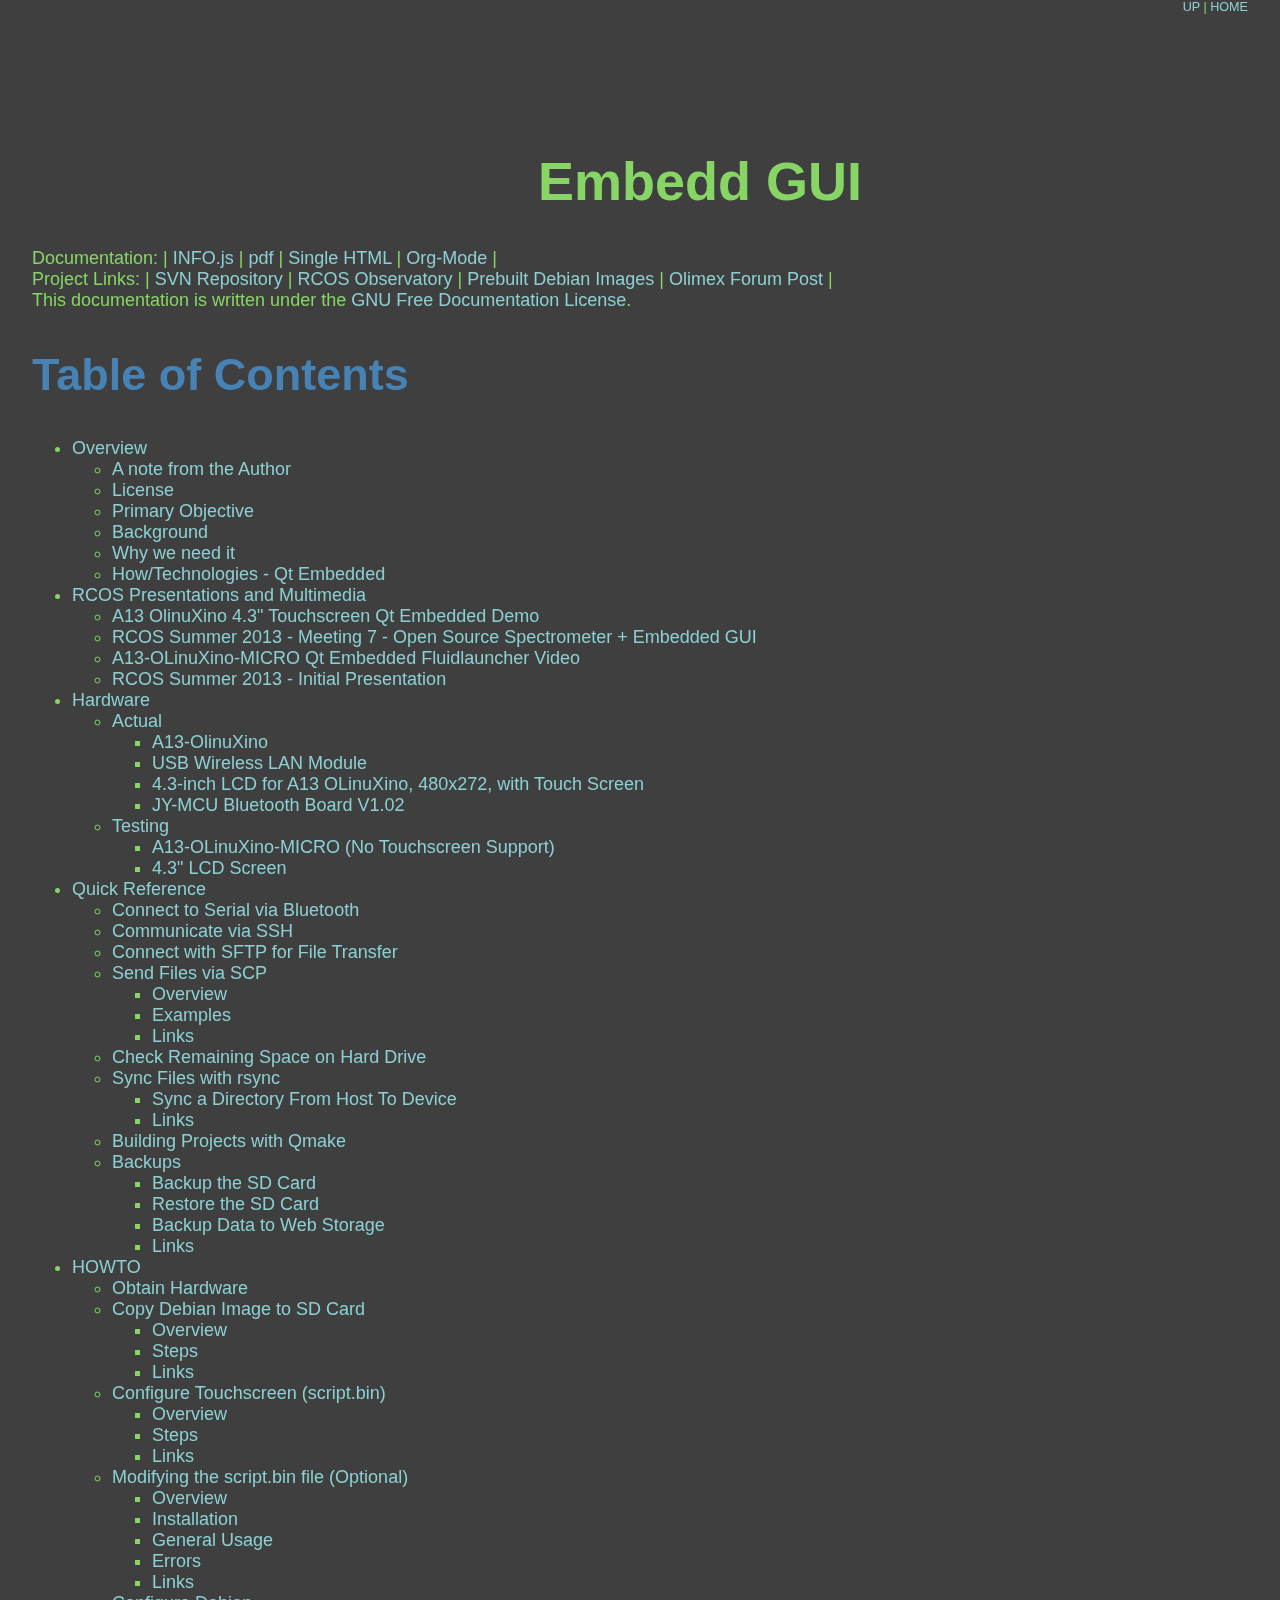
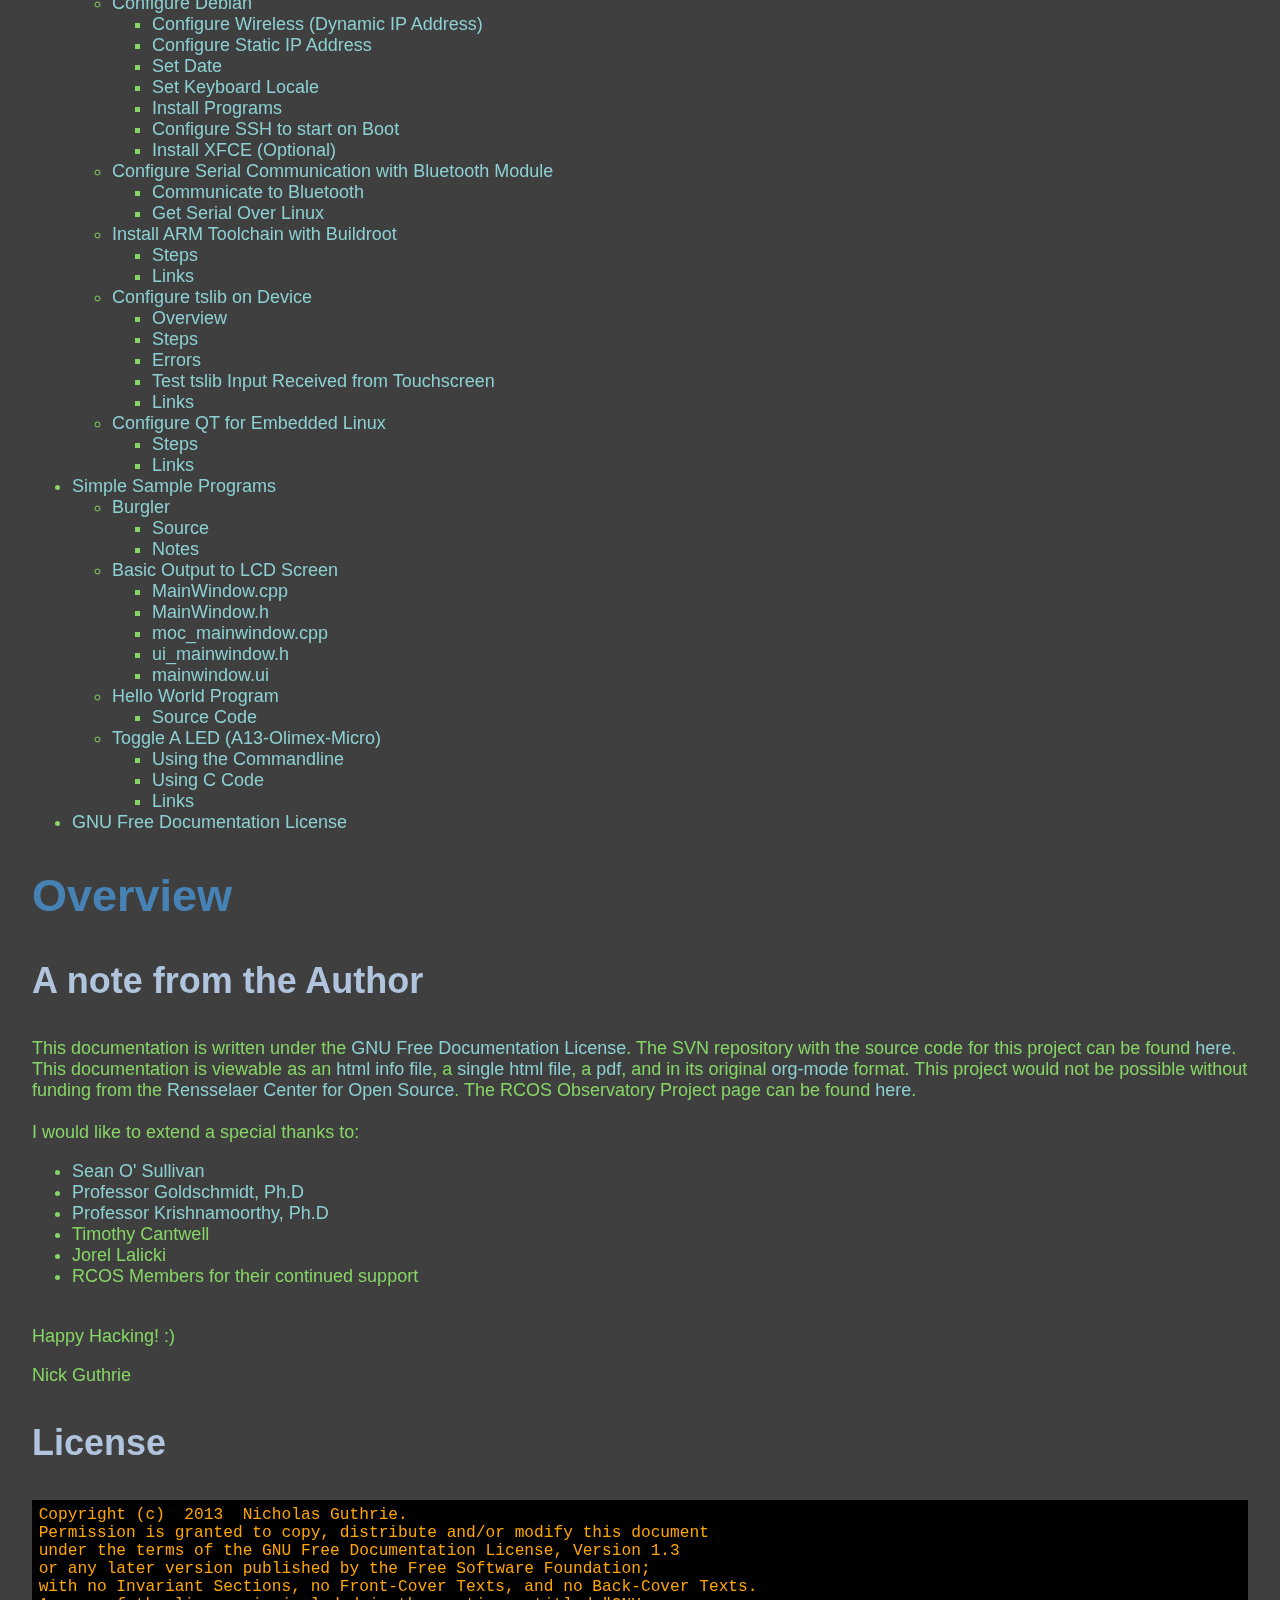
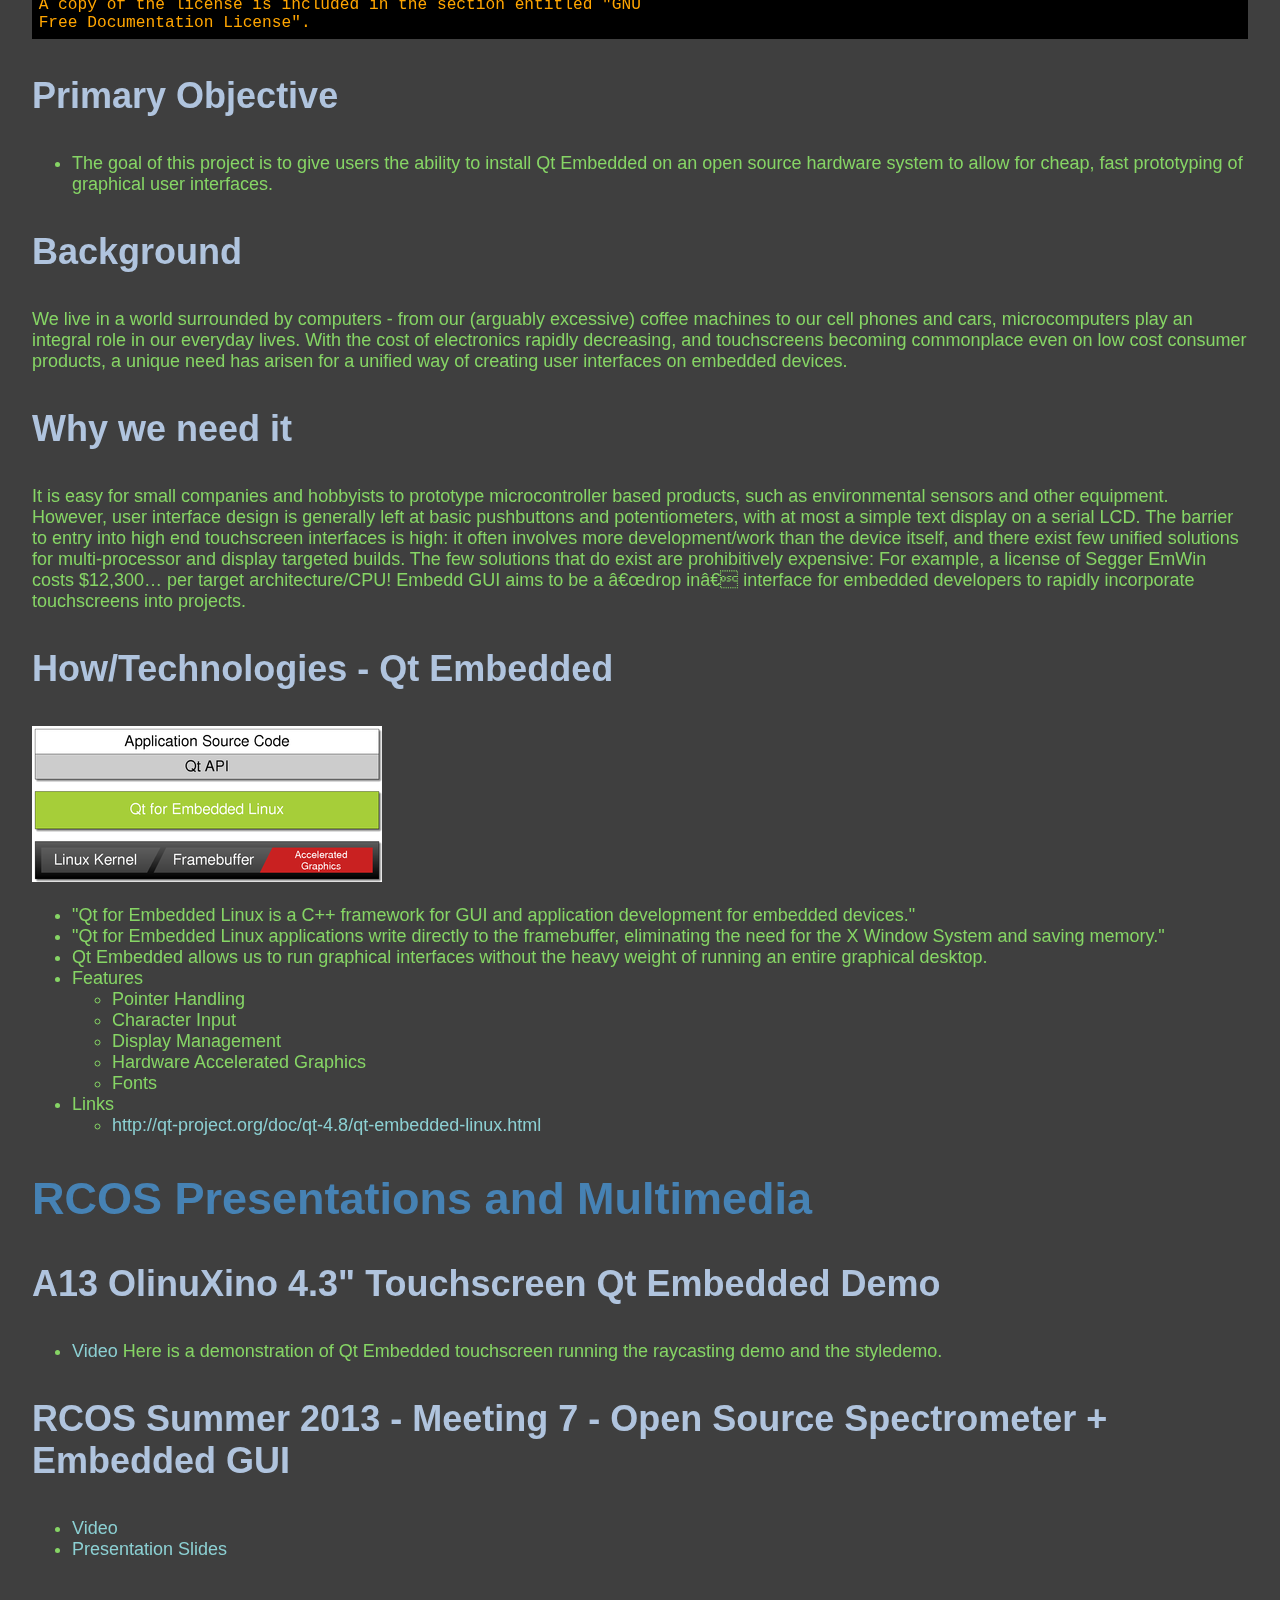
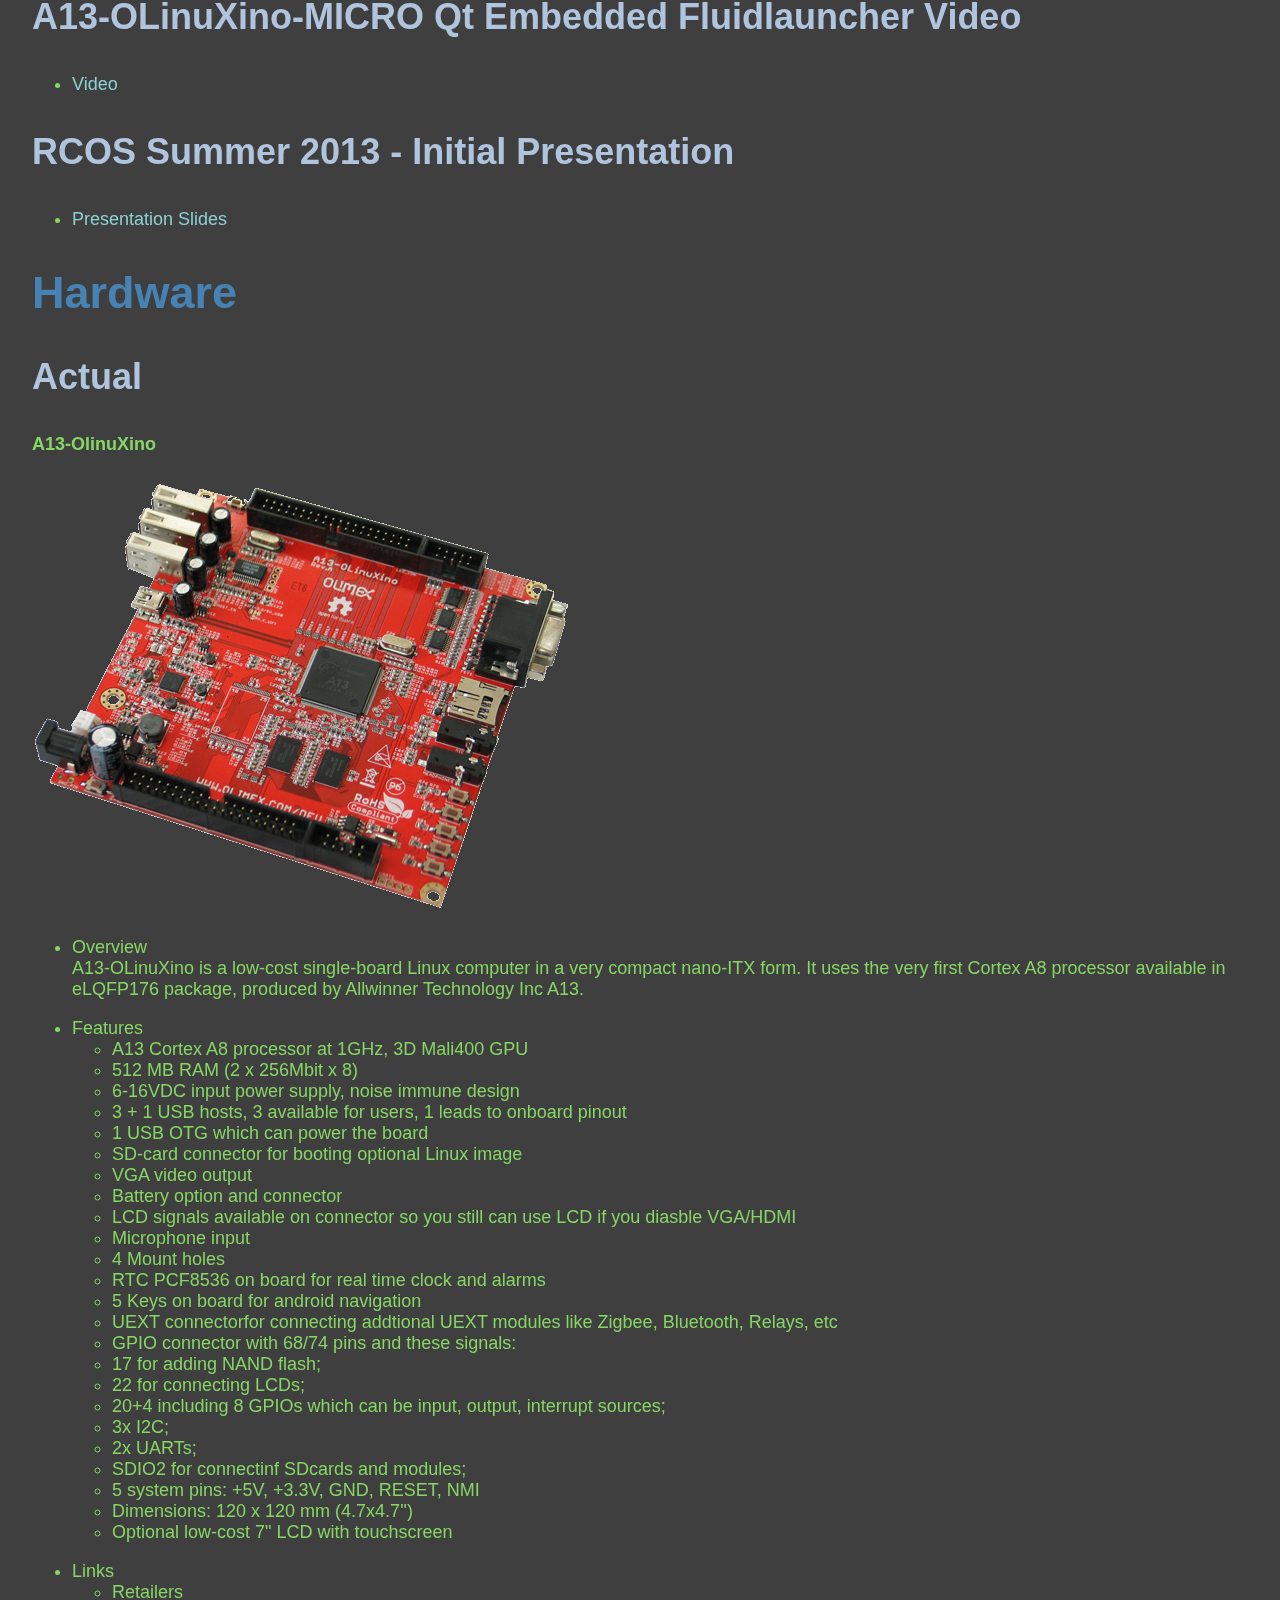
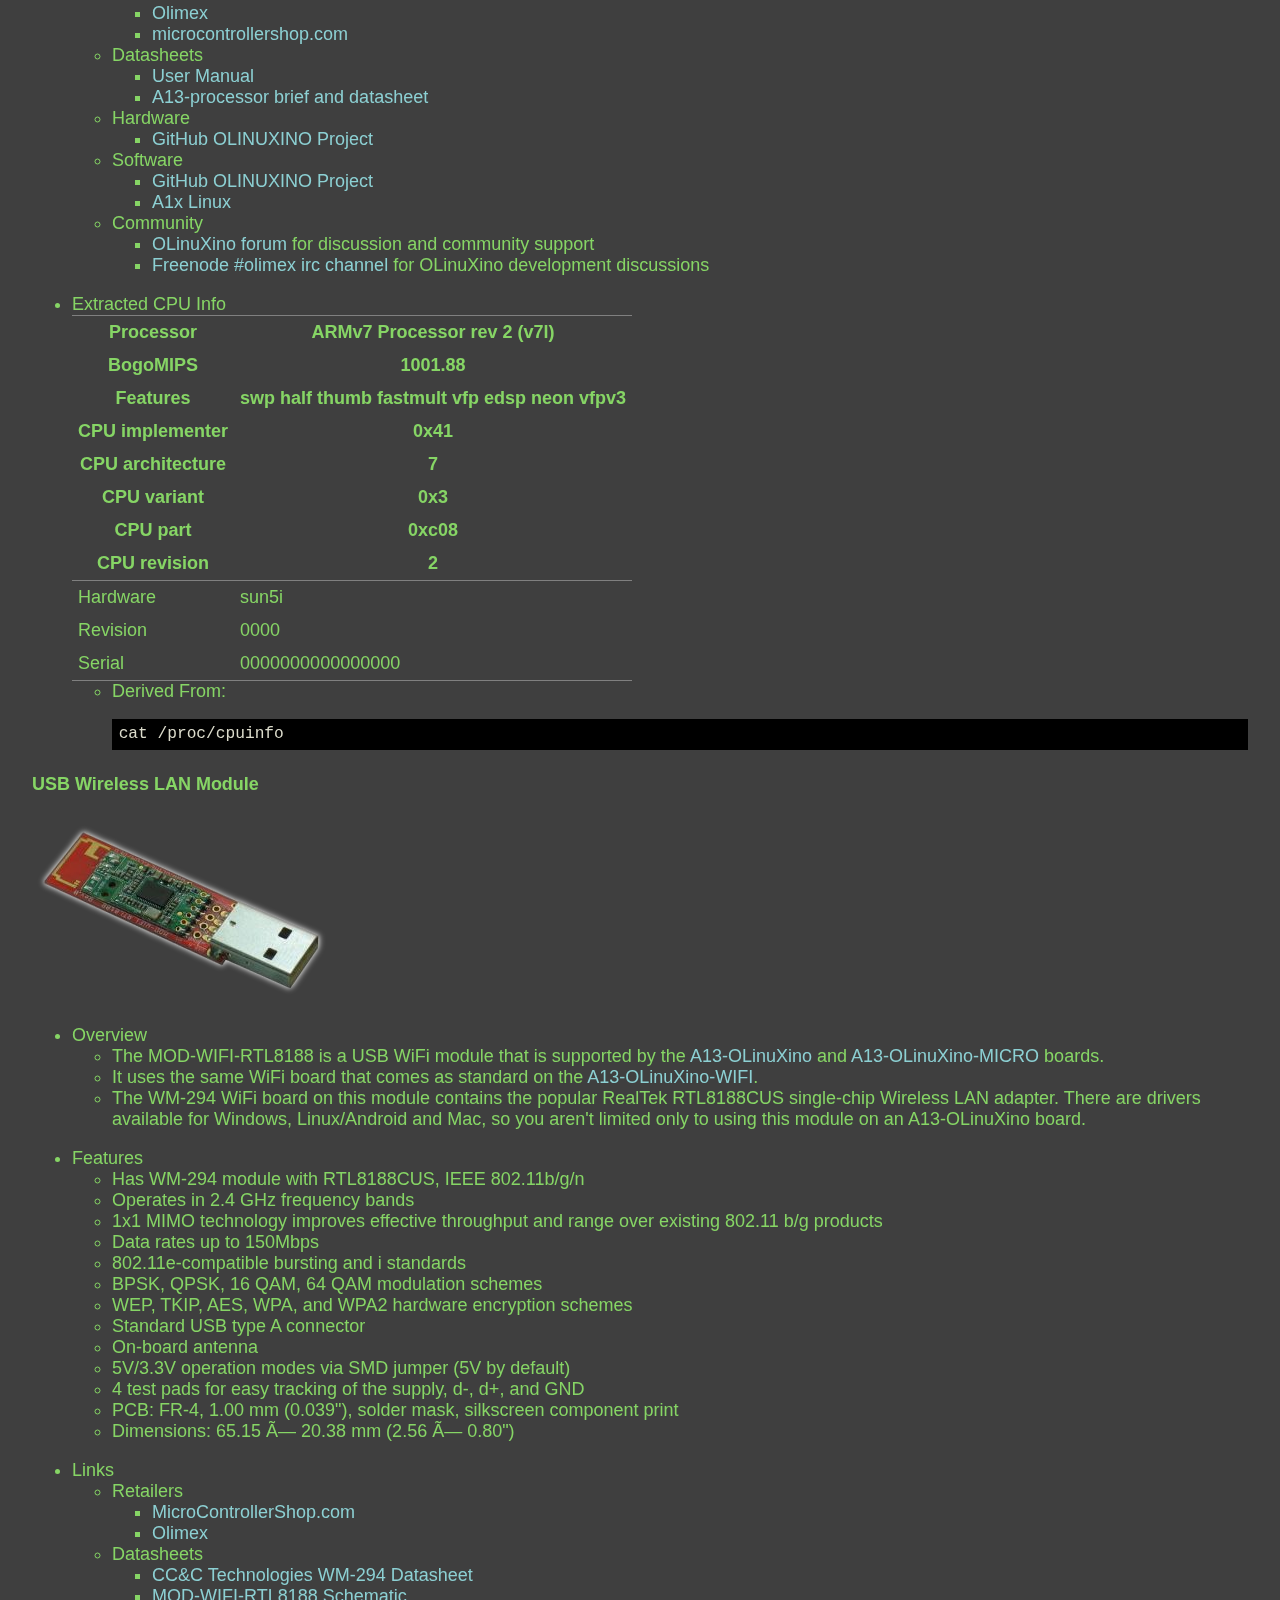
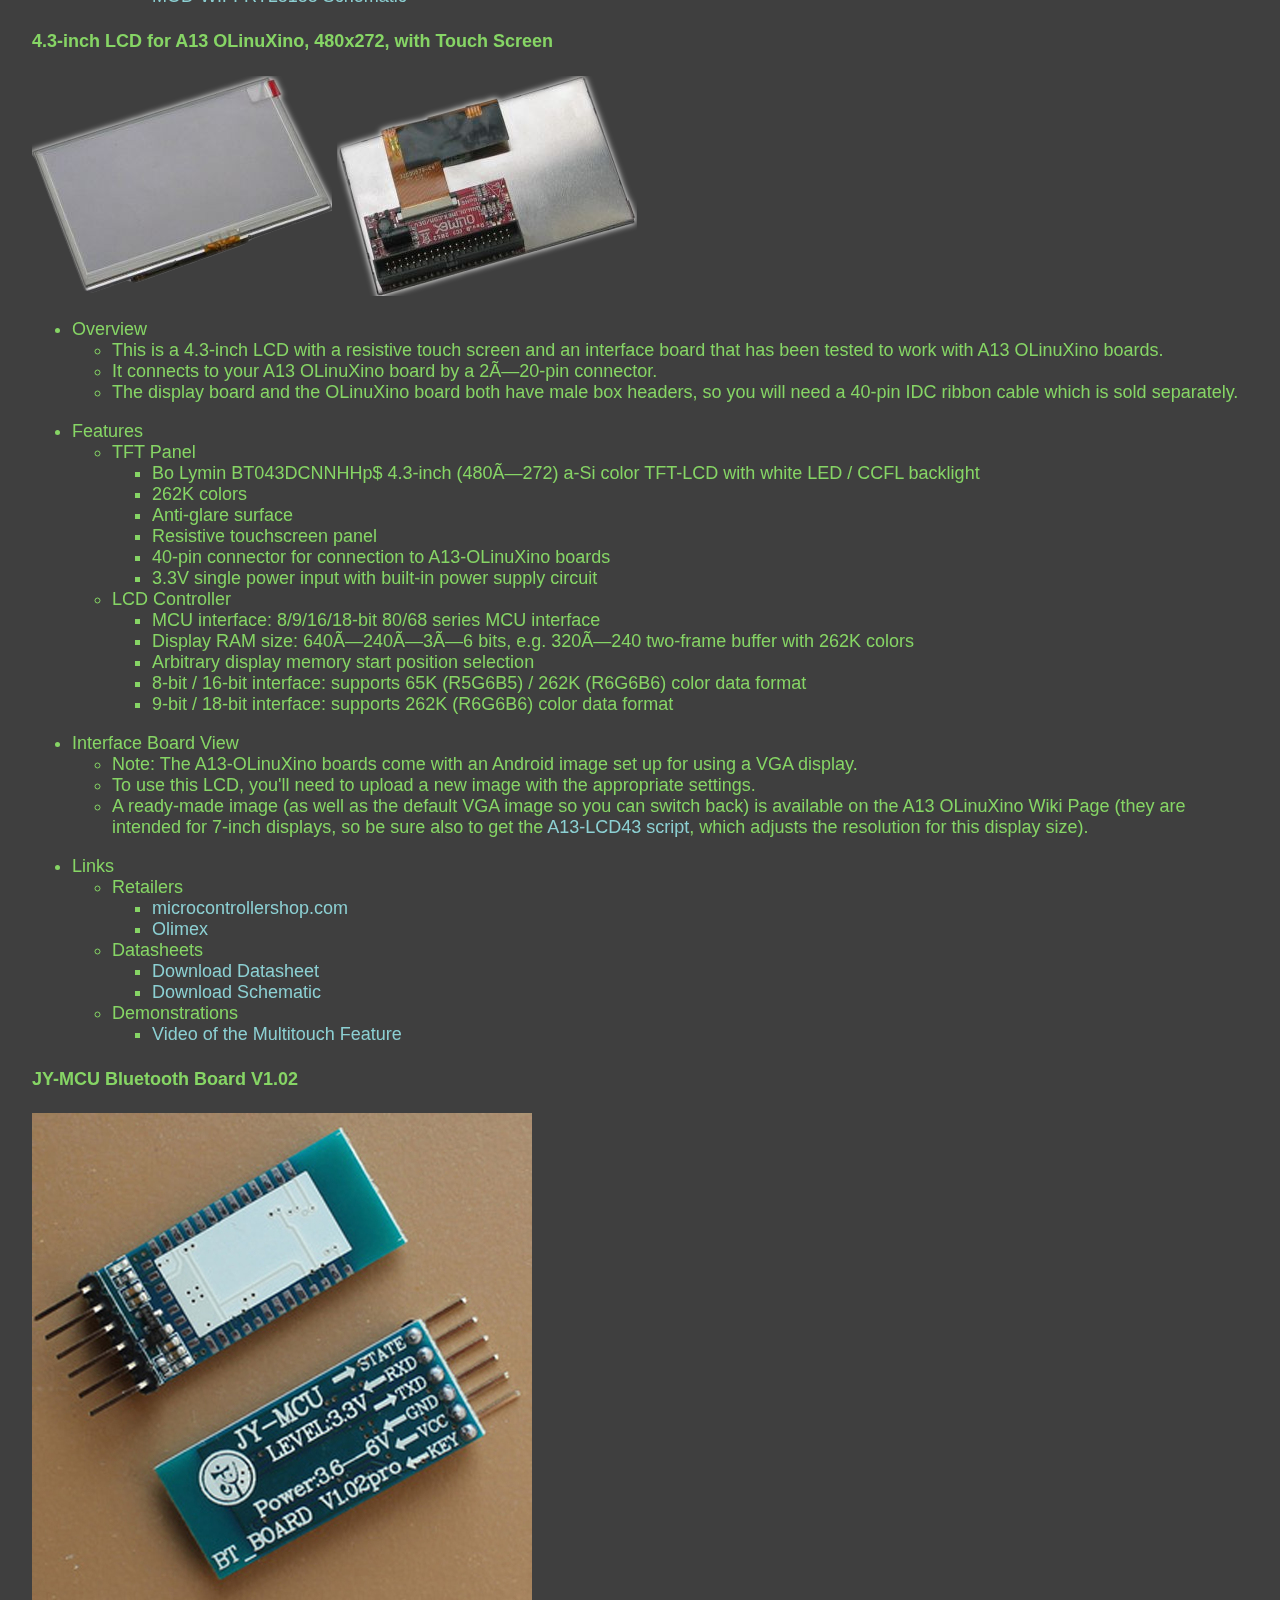
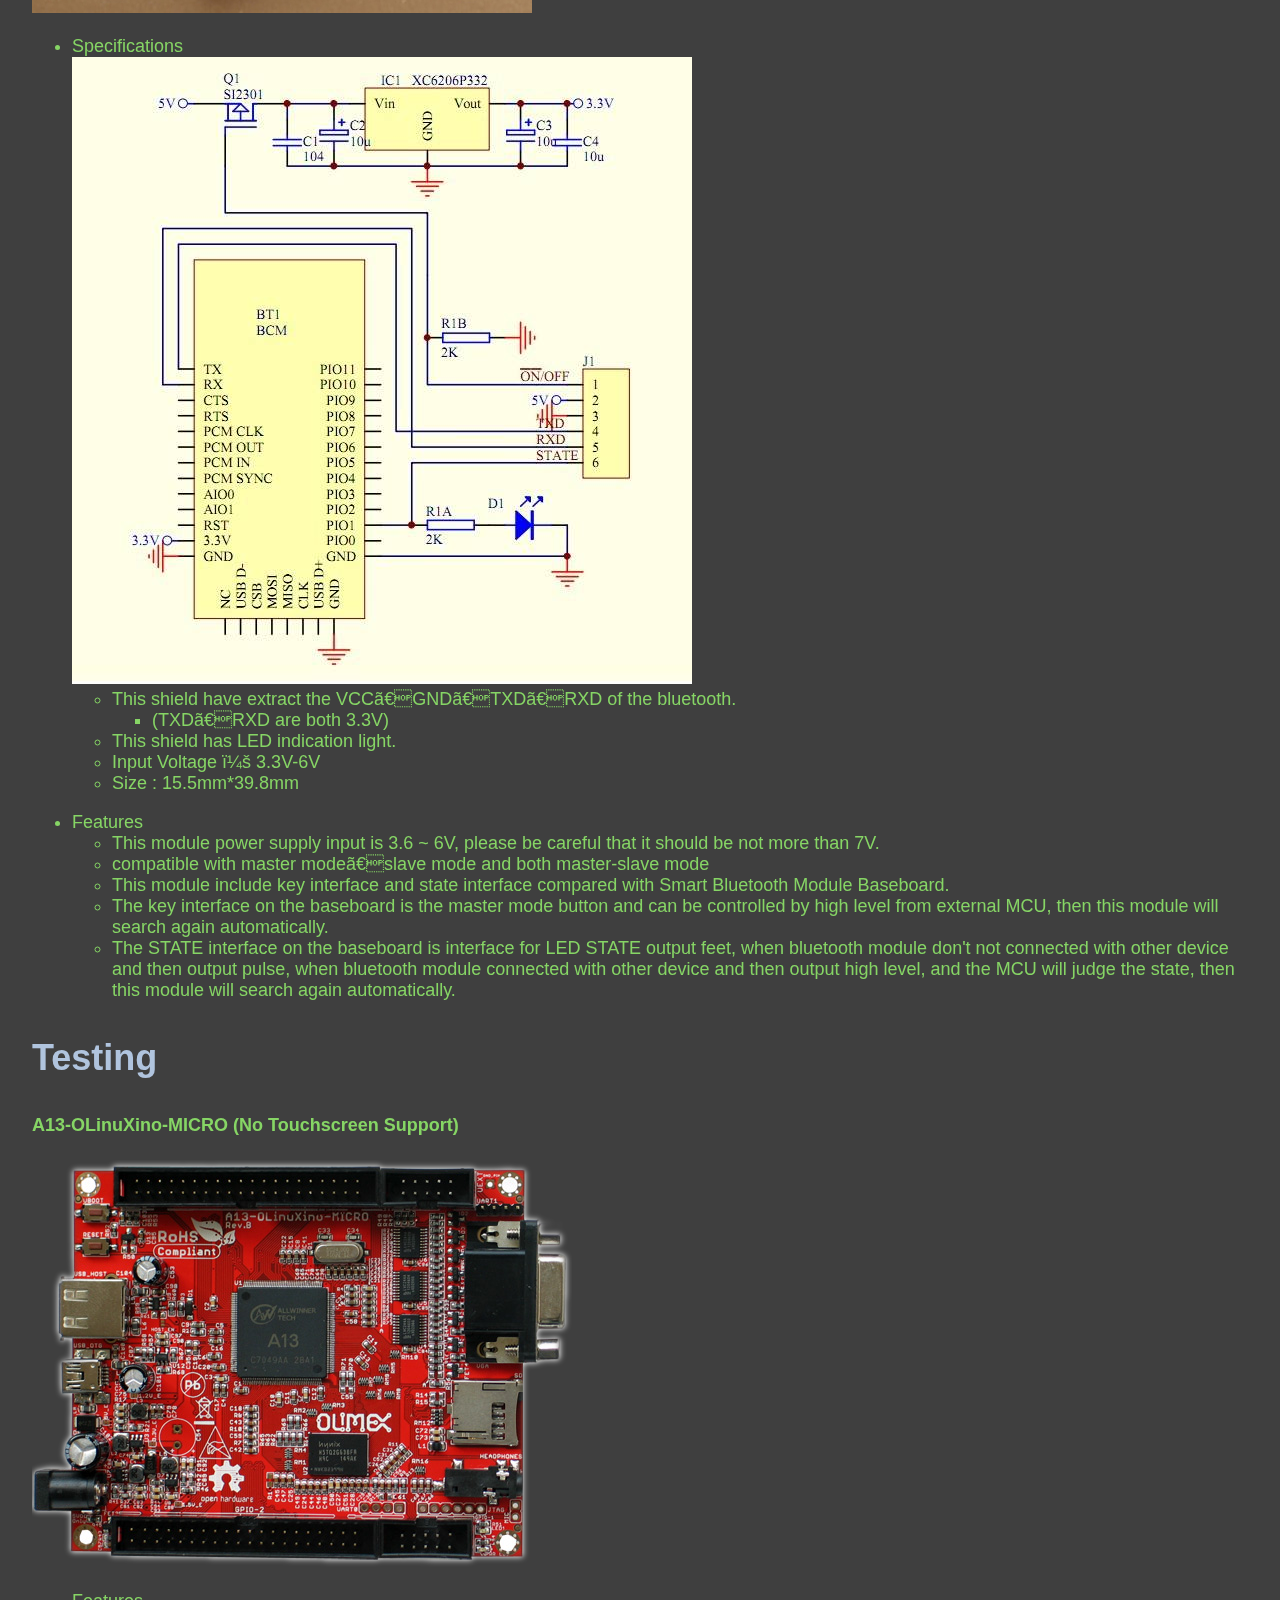
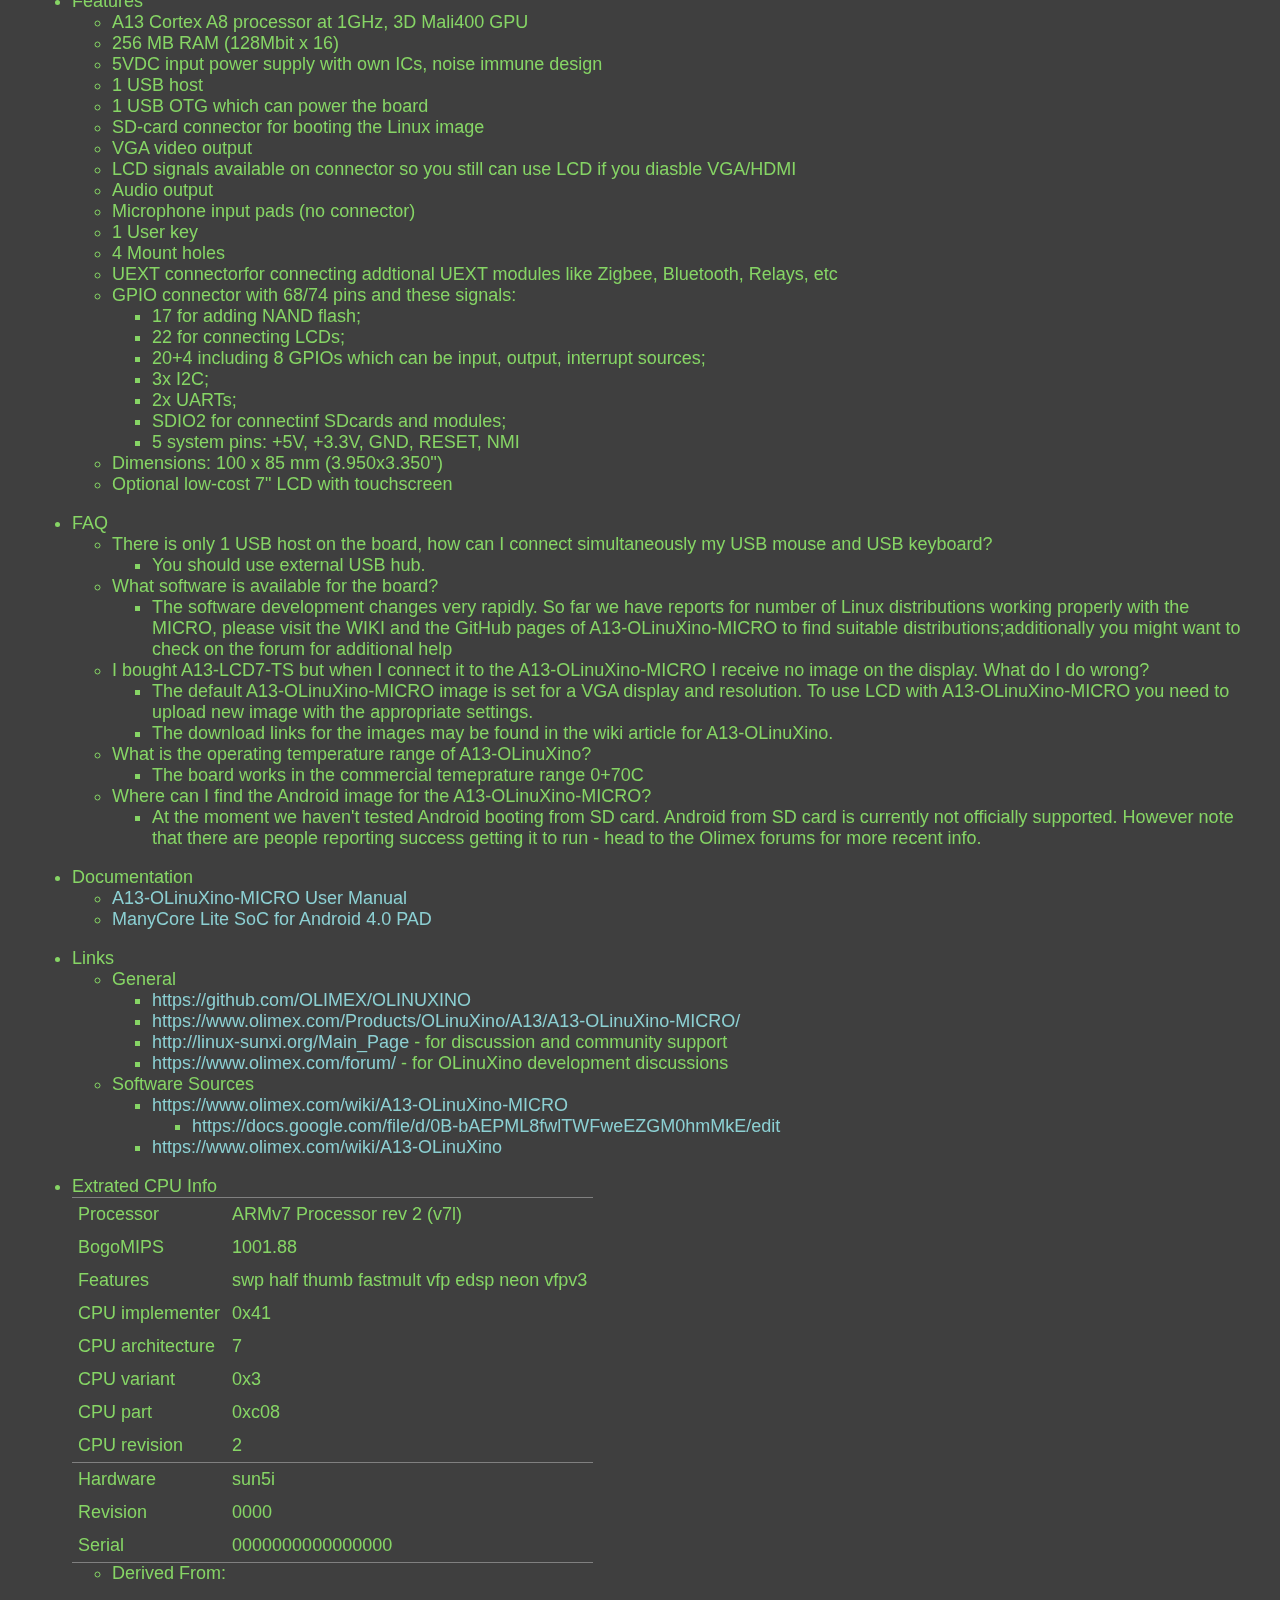
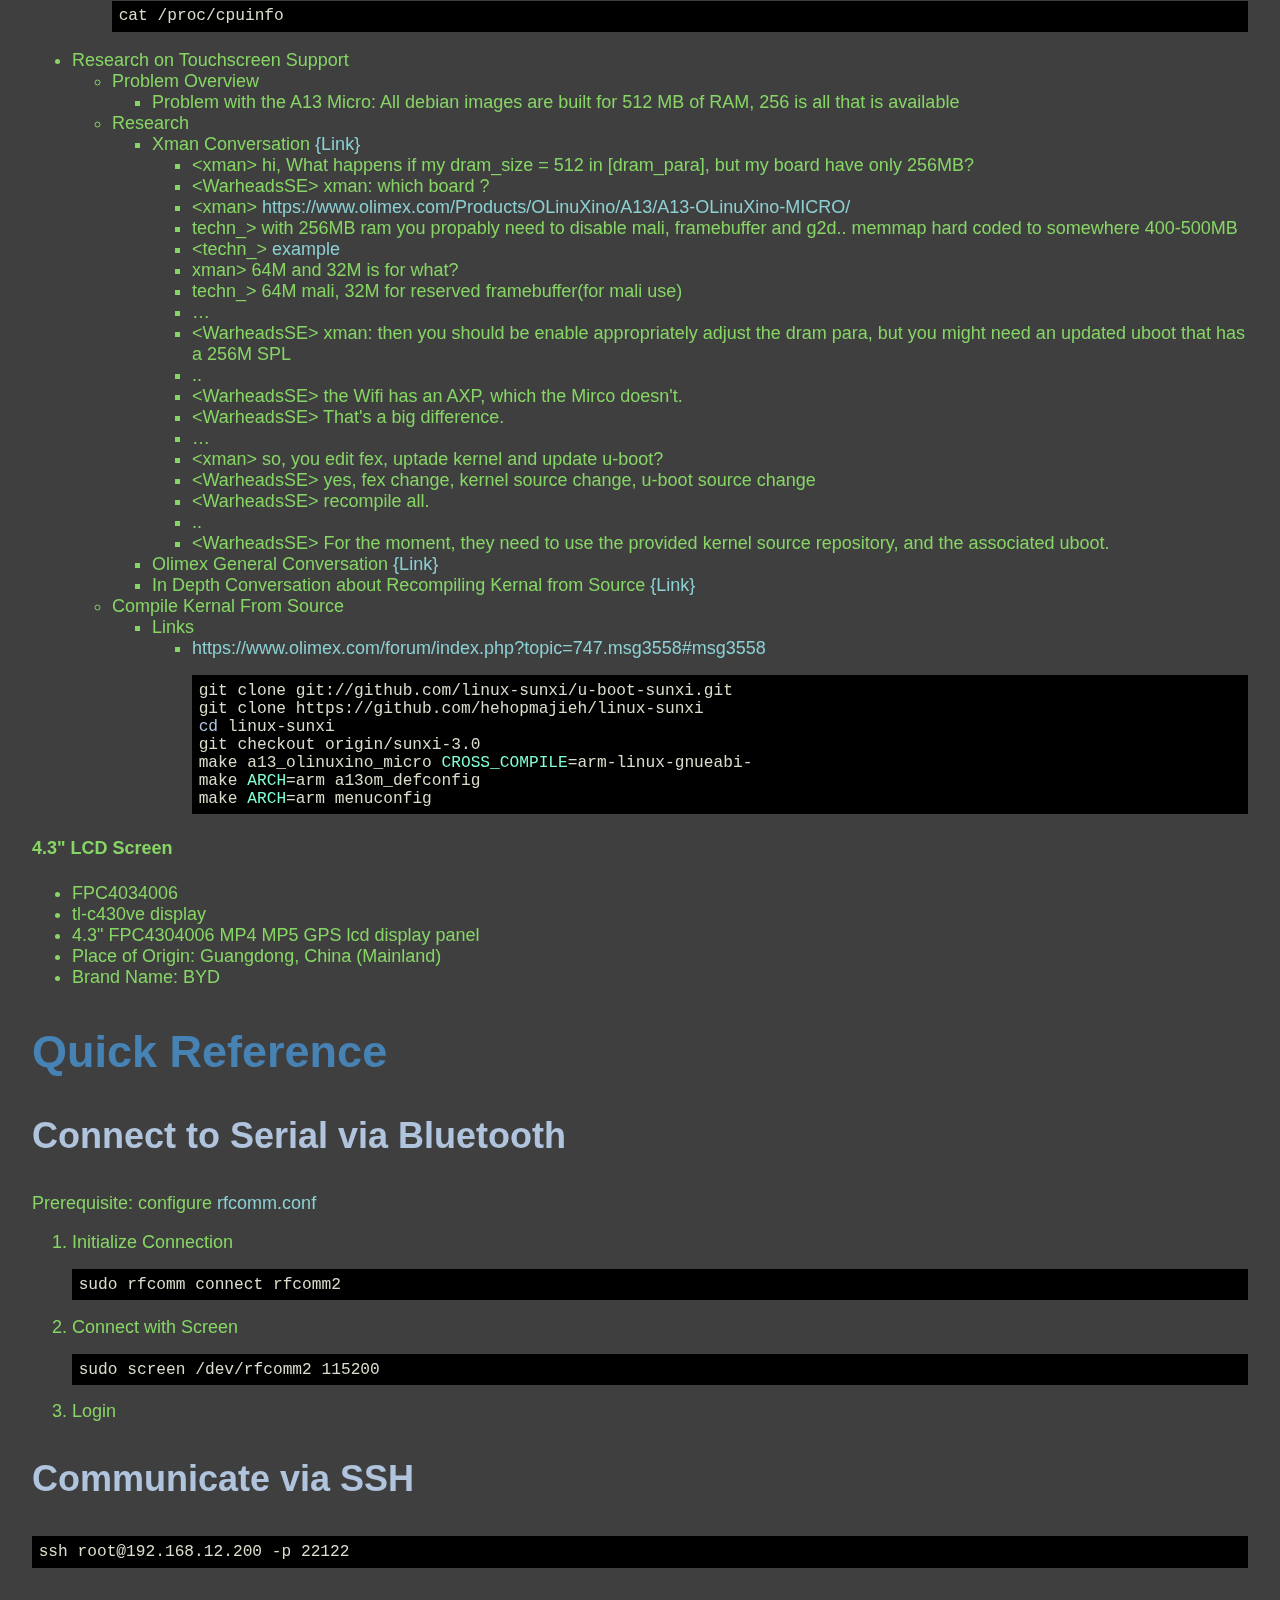
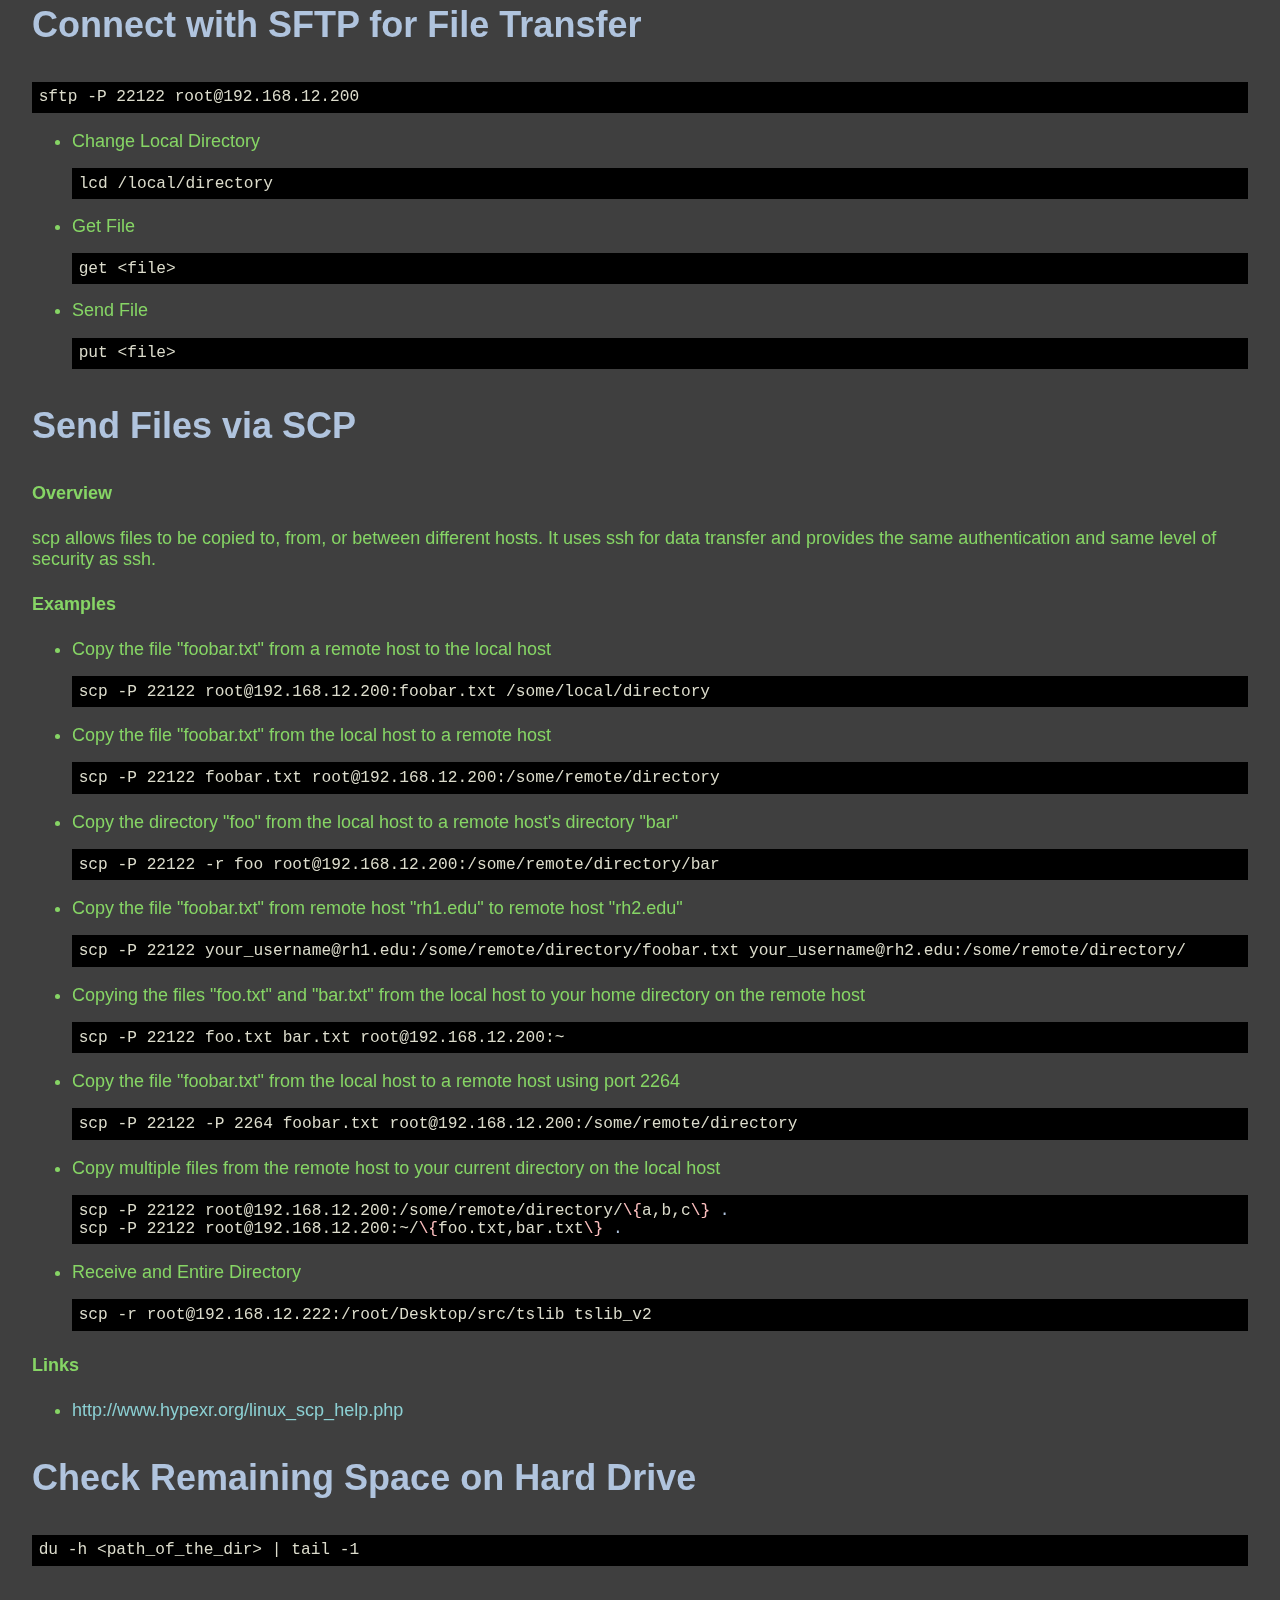
==== commit 1bbb32be: "Working on sample code for the touchscreen device." ====
--- a/doc/index.html
+++ b/doc/index.html
@@ -194,15 +194,5435 @@
 <div id="content">
 <h1 class="title">Embedd GUI</h1>
 
-<p>View documentation as: | <a href="./index.html">INFO.js</a> | <a href="./index.pdf">pdf</a> | <a href="./full.html">Single HTML</a> | <a href="http://nickguthrie.com/embedd_gui/doc/index.org">Org-Mode</a> | . 
-This documentation is written under the <a href="#GNU-Free-Documentation-License">GNU Free Documentation License</a>. <br/>
-Project Links: | <a href="http://code.google.com/p/embedd-gui/">SVN Repository</a> | <a href="http://rcos.rpi.edu/projects/embedd-gui/">RCOS Observatory</a> | <a href="http://nickguthrie.com/embedd_gui/bin/A13-OlinuXino/">Prebuilt Debian Images</a> | <a href="https://www.olimex.com/forum/index.php?topic=1595.0">Olimex Forum Post</a> | <br/>
+<p>Documentation: | <a href="./index.html">INFO.js</a> | <a href="./index.pdf">pdf</a> | <a href="./full.html">Single HTML</a> | <a href="http://nickguthrie.com/embedd_gui/doc/index.org">Org-Mode</a> | <br/>
+Project Links:   | <a href="http://code.google.com/p/embedd-gui/">SVN Repository</a> | <a href="http://rcos.rpi.edu/projects/embedd-gui/">RCOS Observatory</a> | <a href="http://nickguthrie.com/embedd_gui/bin/A13-OlinuXino/">Prebuilt Debian Images</a> | <a href="https://www.olimex.com/forum/index.php?topic=1595.0">Olimex Forum Post</a> | <br/>
+This documentation is written under the <a href="#sec-7">GNU Free Documentation License</a>. <br/>
 </p>
 
-
+<div id="table-of-contents">
+<h2>Table of Contents</h2>
+<div id="text-table-of-contents">
+<ul>
+<li><a href="#sec-1">Overview</a>
+<ul>
+<li><a href="#sec-1-1">A note from the Author</a></li>
+<li><a href="#sec-1-2">License</a></li>
+<li><a href="#sec-1-3">Primary Objective</a></li>
+<li><a href="#sec-1-4">Background</a></li>
+<li><a href="#sec-1-5">Why we need it</a></li>
+<li><a href="#sec-1-6">How/Technologies - Qt Embedded</a></li>
+</ul>
+</li>
+<li><a href="#sec-2">RCOS Presentations and Multimedia</a>
+<ul>
+<li><a href="#sec-2-1">A13 OlinuXino 4.3" Touchscreen Qt Embedded Demo</a></li>
+<li><a href="#sec-2-2">RCOS Summer 2013 - Meeting 7 - Open Source Spectrometer + Embedded GUI</a></li>
+<li><a href="#sec-2-3">A13-OLinuXino-MICRO Qt Embedded Fluidlauncher Video</a></li>
+<li><a href="#sec-2-4">RCOS Summer 2013 - Initial Presentation</a></li>
+</ul>
+</li>
+<li><a href="#sec-3">Hardware</a>
+<ul>
+<li><a href="#sec-3-1">Actual</a>
+<ul>
+<li><a href="#sec-3-1-1">A13-OlinuXino</a></li>
+<li><a href="#sec-3-1-2">USB Wireless LAN Module</a></li>
+<li><a href="#sec-3-1-3">4.3-inch LCD for A13 OLinuXino, 480x272, with Touch Screen</a></li>
+<li><a href="#sec-3-1-4">JY-MCU Bluetooth Board V1.02</a></li>
+</ul>
+</li>
+<li><a href="#sec-3-2">Testing</a>
+<ul>
+<li><a href="#sec-3-2-1">A13-OLinuXino-MICRO (No Touchscreen Support)</a></li>
+<li><a href="#sec-3-2-2">4.3" LCD Screen</a></li>
+</ul></li>
+</ul>
+</li>
+<li><a href="#sec-4">Quick Reference</a>
+<ul>
+<li><a href="#sec-4-1">Connect to Serial via Bluetooth</a></li>
+<li><a href="#sec-4-2">Communicate via SSH</a></li>
+<li><a href="#sec-4-3">Connect with SFTP for File Transfer</a></li>
+<li><a href="#sec-4-4">Send Files via SCP</a>
+<ul>
+<li><a href="#sec-4-4-1">Overview</a></li>
+<li><a href="#sec-4-4-2">Examples</a></li>
+<li><a href="#sec-4-4-3">Links</a></li>
+</ul>
+</li>
+<li><a href="#sec-4-5">Check Remaining Space on Hard Drive</a></li>
+<li><a href="#sec-4-6">Sync Files with rsync</a>
+<ul>
+<li><a href="#sec-4-6-1">Sync a Directory From Host To Device</a></li>
+<li><a href="#sec-4-6-2">Links</a></li>
+</ul>
+</li>
+<li><a href="#sec-4-7">Building Projects with Qmake</a></li>
+<li><a href="#sec-4-8">Backups</a>
+<ul>
+<li><a href="#sec-4-8-1">Backup the SD Card</a></li>
+<li><a href="#sec-4-8-2">Restore the SD Card</a></li>
+<li><a href="#sec-4-8-3">Backup Data to Web Storage</a></li>
+<li><a href="#sec-4-8-4">Links</a></li>
+</ul></li>
+</ul>
+</li>
+<li><a href="#sec-5">HOWTO</a>
+<ul>
+<li><a href="#sec-5-1">Obtain Hardware</a></li>
+<li><a href="#sec-5-2">Copy Debian Image to SD Card</a>
+<ul>
+<li><a href="#sec-5-2-1">Overview</a></li>
+<li><a href="#sec-5-2-2">Steps</a></li>
+<li><a href="#sec-5-2-3">Links</a></li>
+</ul>
+</li>
+<li><a href="#sec-5-3">Configure Touchscreen (script.bin)</a>
+<ul>
+<li><a href="#sec-5-3-1">Overview</a></li>
+<li><a href="#sec-5-3-2">Steps</a></li>
+<li><a href="#sec-5-3-3">Links</a></li>
+</ul>
+</li>
+<li><a href="#sec-5-4">Modifying the script.bin file (Optional)</a>
+<ul>
+<li><a href="#sec-5-4-1">Overview</a></li>
+<li><a href="#sec-5-4-2">Installation</a></li>
+<li><a href="#sec-5-4-3">General Usage</a></li>
+<li><a href="#sec-5-4-4">Errors</a></li>
+<li><a href="#sec-5-4-5">Links</a></li>
+</ul>
+</li>
+<li><a href="#sec-5-5">Configure Debian</a>
+<ul>
+<li><a href="#sec-5-5-1">Configure Wireless (Dynamic IP Address)</a></li>
+<li><a href="#sec-5-5-2">Configure Static IP Address</a></li>
+<li><a href="#sec-5-5-3">Set Date</a></li>
+<li><a href="#sec-5-5-4">Set Keyboard Locale</a></li>
+<li><a href="#sec-5-5-5">Install Programs</a></li>
+<li><a href="#sec-5-5-6">Configure SSH to start on Boot</a></li>
+<li><a href="#sec-5-5-7">Install XFCE (Optional)</a></li>
+</ul>
+</li>
+<li><a href="#sec-5-6">Configure Serial Communication with Bluetooth Module</a>
+<ul>
+<li><a href="#sec-5-6-1">Communicate to Bluetooth</a></li>
+<li><a href="#sec-5-6-2">Get Serial Over Linux</a></li>
+</ul>
+</li>
+<li><a href="#sec-5-7">Install ARM Toolchain with Buildroot</a>
+<ul>
+<li><a href="#sec-5-7-1">Steps</a></li>
+<li><a href="#sec-5-7-2">Links</a></li>
+</ul>
+</li>
+<li><a href="#sec-5-8">Configure tslib on Device</a>
+<ul>
+<li><a href="#sec-5-8-1">Overview</a></li>
+<li><a href="#sec-5-8-2">Steps</a></li>
+<li><a href="#sec-5-8-3">Errors</a></li>
+<li><a href="#sec-5-8-4">Test tslib Input Received from Touchscreen</a></li>
+<li><a href="#sec-5-8-5">Links</a></li>
+</ul>
+</li>
+<li><a href="#sec-5-9">Configure QT for Embedded Linux</a>
+<ul>
+<li><a href="#sec-5-9-1">Steps</a></li>
+<li><a href="#sec-5-9-2">Links</a></li>
+</ul></li>
+</ul>
+</li>
+<li><a href="#sec-6">Simple Sample Programs</a>
+<ul>
+<li><a href="#sec-6-1">Burgler</a>
+<ul>
+<li><a href="#sec-6-1-1">Source</a></li>
+<li><a href="#sec-6-1-2">Notes</a></li>
+</ul>
+</li>
+<li><a href="#sec-6-2">Basic Output to LCD Screen</a>
+<ul>
+<li><a href="#sec-6-2-1">MainWindow.cpp</a></li>
+<li><a href="#sec-6-2-2">MainWindow.h</a></li>
+<li><a href="#sec-6-2-3">moc_mainwindow.cpp</a></li>
+<li><a href="#sec-6-2-4">ui_mainwindow.h</a></li>
+<li><a href="#sec-6-2-5">mainwindow.ui</a></li>
+</ul>
+</li>
+<li><a href="#sec-6-3">Hello World Program</a>
+<ul>
+<li><a href="#sec-6-3-1">Source Code</a></li>
+</ul>
+</li>
+<li><a href="#sec-6-4">Toggle A LED (A13-Olimex-Micro)</a>
+<ul>
+<li><a href="#sec-6-4-1">Using the Commandline</a></li>
+<li><a href="#sec-6-4-2">Using C Code</a></li>
+<li><a href="#sec-6-4-3">Links</a></li>
+</ul></li>
+</ul>
+</li>
+<li><a href="#sec-7">GNU Free Documentation License</a></li>
+</ul>
+</div>
+</div>
+
+<div id="outline-container-1" class="outline-2">
+<h2 id="sec-1">Overview</h2>
+<div class="outline-text-2" id="text-1">
+
+
+</div>
+
+<div id="outline-container-1-1" class="outline-3">
+<h3 id="sec-1-1">A note from the Author</h3>
+<div class="outline-text-3" id="text-1-1">
+
+<p>This documentation is written under the <a href="#sec-7">GNU Free Documentation License</a>. The SVN repository with the source code for this project can be found <a href="http://code.google.com/p/embedd-gui/">here</a>. This documentation is viewable as an <a href="./index.html">html info file</a>, a <a href="./full.html">single html file</a>, a <a href="./index.pdf">pdf</a>, and in its original <a href="http://nickguthrie.com/embedd_gui/doc/index.org">org-mode</a> format. This project would not be possible without funding from the <a href="http://rcos.rpi.edu/">Rensselaer Center for Open Source</a>.  The RCOS Observatory Project page can be found <a href="http://rcos.rpi.edu/projects/embedd-gui/">here</a>. <br/>
+<br/>
+I would like to extend a special thanks to:
+</p><ul>
+<li><a href="http://rcos.rpi.edu/donor/">Sean O' Sullivan</a>
+</li>
+<li><a href="http://www.cs.rpi.edu/~goldsd/index.php">Professor Goldschmidt, Ph.D</a>
+</li>
+<li><a href="http://www.cs.rpi.edu/~moorthy/">Professor Krishnamoorthy, Ph.D</a>
+</li>
+<li>Timothy Cantwell
+</li>
+<li>Jorel Lalicki
+</li>
+<li>RCOS Members for their continued support
+</li>
+</ul>
+
+<p><br/>
+Happy Hacking! :) <br/>
+</p>
 <p>
-CANNOT INCLUDE FILE ./notes.org
+Nick Guthrie <br/>
+</p>
+</div>
+
+</div>
+
+<div id="outline-container-1-2" class="outline-3">
+<h3 id="sec-1-2">License</h3>
+<div class="outline-text-3" id="text-1-2">
+
+
+
+
+<pre class="example">Copyright (c)  2013  Nicholas Guthrie.
+Permission is granted to copy, distribute and/or modify this document
+under the terms of the GNU Free Documentation License, Version 1.3
+or any later version published by the Free Software Foundation;
+with no Invariant Sections, no Front-Cover Texts, and no Back-Cover Texts.
+A copy of the license is included in the section entitled "GNU
+Free Documentation License".
+</pre>
+
+
+</div>
+
+</div>
+
+<div id="outline-container-1-3" class="outline-3">
+<h3 id="sec-1-3">Primary Objective</h3>
+<div class="outline-text-3" id="text-1-3">
+
+<ul>
+<li>The goal of this project is to give users the ability to install Qt Embedded on an open source hardware system to allow for cheap, fast prototyping of graphical user interfaces.
+</li>
+</ul>
+
+</div>
+
+</div>
+
+<div id="outline-container-1-4" class="outline-3">
+<h3 id="sec-1-4">Background</h3>
+<div class="outline-text-3" id="text-1-4">
+
+<p>We live in a world surrounded by computers - from our (arguably excessive) coffee  machines to our cell phones and cars, microcomputers play an integral role in our everyday lives. With the cost of electronics rapidly decreasing, and touchscreens becoming commonplace even on low cost consumer products, a unique need has arisen for a unified way of creating user interfaces on embedded devices.
 </p></div>
+
+</div>
+
+<div id="outline-container-1-5" class="outline-3">
+<h3 id="sec-1-5">Why we need it</h3>
+<div class="outline-text-3" id="text-1-5">
+
+<p>It is easy for small companies and hobbyists to prototype microcontroller based products, such as environmental sensors and other equipment. However, user interface design is generally left at basic pushbuttons and potentiometers, with at most a simple text display on a serial LCD. The barrier to entry into high end touchscreen interfaces is high: it often involves more development/work than the device itself, and there exist few unified solutions for multi-processor and display targeted builds. The few solutions that do exist are prohibitively expensive: For example, a license of Segger EmWin costs $12,300&hellip; per target architecture/CPU! Embedd GUI aims to be a “drop in” interface for embedded developers to rapidly incorporate touchscreens into projects.
+</p></div>
+
+</div>
+
+<div id="outline-container-1-6" class="outline-3">
+<h3 id="sec-1-6">How/Technologies - Qt Embedded</h3>
+<div class="outline-text-3" id="text-1-6">
+
+<p><img src="./img/qt-embedded-linux-architecture.png"  alt="./img/qt-embedded-linux-architecture.png" />
+</p><ul>
+<li>"Qt for Embedded Linux is a C++ framework for GUI and application development for embedded devices."
+</li>
+<li>"Qt for Embedded Linux applications write directly to the framebuffer, eliminating the need for the X Window System and saving memory."
+</li>
+<li>Qt Embedded allows us to run graphical interfaces without the heavy weight of running an entire graphical desktop.
+</li>
+<li>Features
+<ul>
+<li>Pointer Handling
+</li>
+<li>Character Input
+</li>
+<li>Display Management
+</li>
+<li>Hardware Accelerated Graphics
+</li>
+<li>Fonts
+</li>
+</ul>
+
+</li>
+<li>Links
+<ul>
+<li><a href="http://qt-project.org/doc/qt-4.8/qt-embedded-linux.html">http://qt-project.org/doc/qt-4.8/qt-embedded-linux.html</a>
+</li>
+</ul>
+
+</li>
+</ul>
+
+</div>
+</div>
+
+</div>
+
+<div id="outline-container-2" class="outline-2">
+<h2 id="sec-2">RCOS Presentations and Multimedia</h2>
+<div class="outline-text-2" id="text-2">
+
+
+</div>
+
+<div id="outline-container-2-1" class="outline-3">
+<h3 id="sec-2-1">A13 OlinuXino 4.3" Touchscreen Qt Embedded Demo</h3>
+<div class="outline-text-3" id="text-2-1">
+
+<ul>
+<li><a href="http://youtu.be/v-ndT9fh3e0">Video</a>
+  Here is a demonstration of Qt Embedded touchscreen running the raycasting demo and the styledemo.
+</li>
+</ul>
+
+</div>
+
+</div>
+
+<div id="outline-container-2-2" class="outline-3">
+<h3 id="sec-2-2">RCOS Summer 2013 - Meeting 7 - Open Source Spectrometer + Embedded GUI</h3>
+<div class="outline-text-3" id="text-2-2">
+
+<ul>
+<li><a href="http://youtu.be/aGBMwWWGzmk">Video</a>
+</li>
+<li><a href="./doc/OSSEG2.pdf">Presentation Slides</a>
+</li>
+</ul>
+
+</div>
+
+</div>
+
+<div id="outline-container-2-3" class="outline-3">
+<h3 id="sec-2-3">A13-OLinuXino-MICRO Qt Embedded Fluidlauncher Video</h3>
+<div class="outline-text-3" id="text-2-3">
+
+<ul>
+<li><a href="http://youtu.be/rqEB2OLgkCY">Video</a>
+</li>
+</ul>
+
+</div>
+
+</div>
+
+<div id="outline-container-2-4" class="outline-3">
+<h3 id="sec-2-4">RCOS Summer 2013 - Initial Presentation</h3>
+<div class="outline-text-3" id="text-2-4">
+
+<ul>
+<li><a href="./doc/OSSEG1.pdf">Presentation Slides</a>
+</li>
+</ul>
+
+</div>
+</div>
+
+</div>
+
+<div id="outline-container-3" class="outline-2">
+<h2 id="sec-3">Hardware</h2>
+<div class="outline-text-2" id="text-3">
+
+
+</div>
+
+<div id="outline-container-3-1" class="outline-3">
+<h3 id="sec-3-1">Actual</h3>
+<div class="outline-text-3" id="text-3-1">
+
+
+</div>
+
+<div id="outline-container-3-1-1" class="outline-4">
+<h4 id="sec-3-1-1">A13-OlinuXino</h4>
+<div class="outline-text-4" id="text-3-1-1">
+
+<p><img src="./img/A13-OLinuXino-01.png"  alt="./img/A13-OLinuXino-01.png" />
+</p><ul>
+<li id="sec-3-1-1-1">Overview<br/>
+A13-OLinuXino is a low-cost single-board Linux computer in a very compact nano-ITX form. It uses the very first Cortex A8 processor available in eLQFP176 package, produced by Allwinner Technology Inc A13.
+
+</li>
+</ul>
+<ul>
+<li id="sec-3-1-1-2">Features<br/>
+<ul>
+<li>A13 Cortex A8 processor at 1GHz, 3D Mali400 GPU
+</li>
+<li>512 MB RAM (2 x 256Mbit x 8)
+</li>
+<li>6-16VDC input power supply, noise immune design
+</li>
+<li>3 + 1 USB hosts, 3 available for users, 1 leads to onboard pinout
+</li>
+<li>1 USB OTG which can power the board
+</li>
+<li>SD-card connector for booting optional Linux image
+</li>
+<li>VGA video output
+</li>
+<li>Battery option and connector
+</li>
+<li>LCD signals available on connector so you still can use LCD if you diasble VGA/HDMI
+</li>
+<li>Microphone input
+</li>
+<li>4 Mount holes
+</li>
+<li>RTC PCF8536 on board for real time clock and alarms
+</li>
+<li>5 Keys on board for android navigation
+</li>
+<li>UEXT connectorfor connecting addtional UEXT modules like Zigbee, Bluetooth, Relays, etc
+</li>
+<li>GPIO connector with 68/74 pins and these signals:
+</li>
+<li>17 for adding NAND flash;
+</li>
+<li>22 for connecting LCDs;
+</li>
+<li>20+4 including 8 GPIOs which can be input, output, interrupt sources;
+</li>
+<li>3x I2C;
+</li>
+<li>2x UARTs;
+</li>
+<li>SDIO2 for connectinf SDcards and modules;
+</li>
+<li>5 system pins: +5V, +3.3V, GND, RESET, NMI
+</li>
+<li>Dimensions: 120 x 120 mm (4.7x4.7'')
+</li>
+<li>Optional low-cost 7" LCD with touchscreen
+</li>
+</ul>
+
+</li>
+</ul>
+<ul>
+<li id="sec-3-1-1-3">Links<br/>
+<ul>
+<li id="sec-3-1-1-3-1">Retailers<br/>
+<ul>
+<li><a href="https://www.olimex.com/Products/OLinuXino/A13/A13-OLinuXino/">Olimex</a>
+</li>
+<li><a href="http://microcontrollershop.com/product_info.php?products_id=5412">microcontrollershop.com</a>
+</li>
+</ul>
+
+</li>
+</ul>
+<ul>
+<li id="sec-3-1-1-3-2">Datasheets<br/>
+<ul>
+<li><a href="https://www.olimex.com/Products/OLinuXino/A13/A13-OLinuXino/resources/A13-OLINUXINO.pdf">User Manual</a>
+</li>
+<li><a href="https://www.olimex.com/Products/OLinuXino/A13/A13-OLinuXino/resources/A13-Brief.pdf">A13-processor brief and datasheet</a>
+</li>
+</ul>
+
+</li>
+</ul>
+<ul>
+<li id="sec-3-1-1-3-3">Hardware<br/>
+<ul>
+<li><a href="https://github.com/OLIMEX/OLINUXINO">GitHub OLINUXINO Project</a>
+</li>
+</ul>
+
+</li>
+</ul>
+<ul>
+<li id="sec-3-1-1-3-4">Software<br/>
+<ul>
+<li><a href="https://github.com/OLIMEX/OLINUXINO">GitHub OLINUXINO Project</a>
+</li>
+<li><a href="http://linux-sunxi.org/">A1x Linux</a>
+</li>
+</ul>
+
+</li>
+</ul>
+<ul>
+<li id="sec-3-1-1-3-5">Community<br/>
+<ul>
+<li><a href="https://www.olimex.com/forum">OLinuXino forum</a> for discussion and community support
+</li>
+<li><a href="http://webchat.freenode.net/?channels=olimex">Freenode #olimex irc channel</a> for OLinuXino development discussions
+</li>
+</ul>
+
+
+</li>
+</ul>
+</li>
+</ul>
+<ul>
+<li id="sec-3-1-1-4">Extracted CPU Info<br/>
+<table border="2" cellspacing="0" cellpadding="6" rules="groups" frame="hsides">
+<colgroup><col class="left" /><col class="left" />
+</colgroup>
+<thead>
+<tr><th scope="col" class="left">Processor</th><th scope="col" class="left">ARMv7 Processor rev 2 (v7l)</th></tr>
+<tr><th scope="col" class="left">BogoMIPS</th><th scope="col" class="left">1001.88</th></tr>
+<tr><th scope="col" class="left">Features</th><th scope="col" class="left">swp half thumb fastmult vfp edsp neon vfpv3</th></tr>
+<tr><th scope="col" class="left">CPU implementer</th><th scope="col" class="left">0x41</th></tr>
+<tr><th scope="col" class="left">CPU architecture</th><th scope="col" class="left">7</th></tr>
+<tr><th scope="col" class="left">CPU variant</th><th scope="col" class="left">0x3</th></tr>
+<tr><th scope="col" class="left">CPU part</th><th scope="col" class="left">0xc08</th></tr>
+<tr><th scope="col" class="left">CPU revision</th><th scope="col" class="left">2</th></tr>
+</thead>
+<tbody>
+<tr><td class="left">Hardware</td><td class="left">sun5i</td></tr>
+<tr><td class="left">Revision</td><td class="left">0000</td></tr>
+<tr><td class="left">Serial</td><td class="left">0000000000000000</td></tr>
+</tbody>
+</table>
+
+<ul>
+<li>Derived From:
+
+
+
+<pre class="src src-sh">cat /proc/cpuinfo
+</pre>
+
+</li>
+</ul>
+
+
+</li>
+</ul>
+</div>
+
+</div>
+
+<div id="outline-container-3-1-2" class="outline-4">
+<h4 id="sec-3-1-2">USB Wireless LAN Module</h4>
+<div class="outline-text-4" id="text-3-1-2">
+
+<p><img src="./img/modwifirtl8188.png"  alt="./img/modwifirtl8188.png" />
+</p><ul>
+<li id="sec-3-1-2-1">Overview<br/>
+<ul>
+<li>The MOD-WIFI-RTL8188 is a USB WiFi module that is supported by the <a href="http://microcontrollershop.com/product_info.php?products_id=5412&amp;osCsid=e1d38e51b568a17c2fe8bc8c2679dcda">A13-OLinuXino</a> and <a href="http://microcontrollershop.com/product_info.php?products_id=5414&amp;osCsid=e1d38e51b568a17c2fe8bc8c2679dcda">A13-OLinuXino-MICRO</a> boards.
+</li>
+<li>It uses the same WiFi board that comes as standard on the <a href="http://microcontrollershop.com/product_info.php?products_id=5314&amp;osCsid=e1d38e51b568a17c2fe8bc8c2679dcda">A13-OLinuXino-WIFI</a>.
+</li>
+<li>The WM-294 WiFi board on this module contains the popular RealTek RTL8188CUS single-chip Wireless LAN adapter. There are drivers available for Windows, Linux/Android and Mac, so you aren't limited only to using this module on an A13-OLinuXino board.
+</li>
+</ul>
+
+</li>
+</ul>
+<ul>
+<li id="sec-3-1-2-2">Features<br/>
+<ul>
+<li>Has WM-294 module with RTL8188CUS, IEEE 802.11b/g/n
+</li>
+<li>Operates in 2.4 GHz frequency bands
+</li>
+<li>1x1 MIMO technology improves effective throughput and range over existing 802.11 b/g products
+</li>
+<li>Data rates up to 150Mbps
+</li>
+<li>802.11e-compatible bursting and i standards
+</li>
+<li>BPSK, QPSK, 16 QAM, 64 QAM modulation schemes
+</li>
+<li>WEP, TKIP, AES, WPA, and WPA2 hardware encryption schemes
+</li>
+<li>Standard USB type A connector
+</li>
+<li>On-board antenna
+</li>
+<li>5V/3.3V operation modes via SMD jumper (5V by default)
+</li>
+<li>4 test pads for easy tracking of the supply, d-, d+, and GND
+</li>
+<li>PCB: FR-4, 1.00 mm (0.039"), solder mask, silkscreen component print
+</li>
+<li>Dimensions: 65.15 × 20.38 mm (2.56 × 0.80")
+</li>
+</ul>
+
+
+</li>
+</ul>
+<ul>
+<li id="sec-3-1-2-3">Links<br/>
+<ul>
+<li id="sec-3-1-2-3-1">Retailers<br/>
+<ul>
+<li><a href="http://microcontrollershop.com/product_info.php?products_id=5555">MicroControllerShop.com</a>
+</li>
+<li><a href="https://www.olimex.com/Products/Modules/Ethernet/MOD-WIFI-RTL8188/">Olimex</a>
+</li>
+</ul>
+
+</li>
+</ul>
+<ul>
+<li id="sec-3-1-2-3-2">Datasheets<br/>
+<ul>
+<li><a href="./doc/module_WM294_spec.pdf">CC&amp;C Technologies WM-294 Datasheet</a>
+</li>
+<li><a href="#MOD-WiFi_RTL8188.pdf">MOD-WIFI-RTL8188 Schematic</a>
+</li>
+</ul>
+
+</li>
+</ul>
+</li>
+</ul>
+</div>
+
+</div>
+
+<div id="outline-container-3-1-3" class="outline-4">
+<h4 id="sec-3-1-3">4.3-inch LCD for A13 OLinuXino, 480x272, with Touch Screen</h4>
+<div class="outline-text-4" id="text-3-1-3">
+
+<p><img src="./img/a13lcd43ts_front.png"  alt="./img/a13lcd43ts_front.png" />     <img src="./img/a13lcd43ts_back.png"  alt="./img/a13lcd43ts_back.png" />
+</p><ul>
+<li id="sec-3-1-3-1">Overview<br/>
+<ul>
+<li>This is a 4.3-inch LCD with a resistive touch screen and an interface board that has been tested to work with A13 OLinuXino boards.
+</li>
+<li>It connects to your A13 OLinuXino board by a 2×20-pin connector.
+</li>
+<li>The display board and the OLinuXino board both have male box headers, so you will need a 40-pin IDC ribbon cable which is sold separately.
+</li>
+</ul>
+
+</li>
+</ul>
+<ul>
+<li id="sec-3-1-3-2">Features<br/>
+<ul>
+<li id="sec-3-1-3-2-1">TFT Panel<br/>
+<ul>
+<li>Bo Lymin BT043DCNNHHp$ 4.3-inch (480×272) a-Si color TFT-LCD with white LED / CCFL backlight
+</li>
+<li>262K colors
+</li>
+<li>Anti-glare surface
+</li>
+<li>Resistive touchscreen panel
+</li>
+<li>40-pin connector for connection to A13-OLinuXino boards
+</li>
+<li>3.3V single power input with built-in power supply circuit
+</li>
+</ul>
+
+</li>
+</ul>
+<ul>
+<li id="sec-3-1-3-2-2">LCD Controller<br/>
+<ul>
+<li>MCU interface: 8/9/16/18-bit 80/68 series MCU interface
+</li>
+<li>Display RAM size: 640×240×3×6 bits, e.g. 320×240 two-frame buffer with 262K colors
+</li>
+<li>Arbitrary display memory start position selection
+</li>
+<li>8-bit / 16-bit interface: supports 65K (R5G6B5) / 262K (R6G6B6) color data format
+</li>
+<li>9-bit / 18-bit interface: supports 262K (R6G6B6) color data format
+</li>
+</ul>
+
+</li>
+</ul>
+</li>
+</ul>
+<ul>
+<li id="sec-3-1-3-3">Interface Board View<br/>
+<ul>
+<li>Note: The A13-OLinuXino boards come with an Android image set up for using a VGA display.
+</li>
+<li>To use this LCD, you'll need to upload a new image with the appropriate settings.
+</li>
+<li>A ready-made image (as well as the default VGA image so you can switch back) is available on the A13 OLinuXino Wiki Page (they are intended for 7-inch displays, so be sure also to get the <a href="https://docs.google.com/file/d/0B-bAEPML8fwlcHFOcUxtQ1N5RDQ/edit">A13-LCD43 script</a>, which adjusts the resolution for this display size).
+</li>
+</ul>
+
+
+</li>
+</ul>
+<ul>
+<li id="sec-3-1-3-4">Links<br/>
+<ul>
+<li id="sec-3-1-3-4-1">Retailers<br/>
+<ul>
+<li><a href="http://microcontrollershop.com/product_info.php?products_id=5557">microcontrollershop.com</a>
+</li>
+<li><a href="https://www.olimex.com/Products/OLinuXino/A13/A13-LCD43TS/">Olimex</a>
+</li>
+</ul>
+
+</li>
+</ul>
+<ul>
+<li id="sec-3-1-3-4-2">Datasheets<br/>
+<ul>
+<li><a href="http://microcontrollershop.com/download/BT043DCN.pdf?osCsid=2fe0acf3ed565f2850d0f350a0b3647d">Download Datasheet</a>
+</li>
+<li><a href="http://microcontrollershop.com/download/A13-LCD4_3.pdf?osCsid=2fe0acf3ed565f2850d0f350a0b3647d">Download Schematic</a>
+</li>
+</ul>
+
+</li>
+</ul>
+<ul>
+<li id="sec-3-1-3-4-3">Demonstrations<br/>
+<ul>
+<li><a href="http://microcontrollershop.com/redirect.php?action=url&amp;goto=http://www.youtube.com/watch?v=d2lFHBMhQ64&amp;osCsid=2fe0acf3ed565f2850d0f350a0b3647d">Video of the Multitouch Feature</a>
+</li>
+</ul>
+
+
+</li>
+</ul>
+</li>
+</ul>
+</div>
+
+</div>
+
+<div id="outline-container-3-1-4" class="outline-4">
+<h4 id="sec-3-1-4">JY-MCU Bluetooth Board V1.02</h4>
+<div class="outline-text-4" id="text-3-1-4">
+
+<p><img src="./img/jy-mcu_bt_board_v102.jpg"  alt="./img/jy-mcu_bt_board_v102.jpg" />
+</p><ul>
+<li id="sec-3-1-4-1">Specifications<br/>
+<img src="./img/jy-mcu_bt_board_v102_specs.jpg"  alt="./img/jy-mcu_bt_board_v102_specs.jpg" />
+<ul>
+<li>This shield have extract the VCC、GND、TXD、RXD of the bluetooth.
+<ul>
+<li>(TXD、RXD are both 3.3V)
+</li>
+</ul>
+
+</li>
+<li>This shield has LED indication light.
+</li>
+<li>Input Voltage ： 3.3V-6V
+</li>
+<li>Size : 15.5mm*39.8mm
+</li>
+</ul>
+
+</li>
+</ul>
+<ul>
+<li id="sec-3-1-4-2">Features<br/>
+<ul>
+<li>This module power supply input is 3.6 ~ 6V, please be careful that it should be not more than 7V.
+</li>
+<li>compatible with master mode、slave mode and both master-slave mode
+</li>
+<li>This module include key interface and state interface compared with Smart Bluetooth Module Baseboard.
+</li>
+<li>The key interface on the baseboard is the master mode button and can be controlled by high level from external MCU, then this module will search again automatically.
+</li>
+<li>The STATE interface on the baseboard is interface for LED STATE output feet, when bluetooth module don't not connected with other device and then output pulse, when bluetooth module connected with other device and then output high level, and the MCU will judge the state, then this module will search again automatically.
+</li>
+</ul>
+
+</li>
+</ul>
+</div>
+</div>
+
+</div>
+
+<div id="outline-container-3-2" class="outline-3">
+<h3 id="sec-3-2">Testing</h3>
+<div class="outline-text-3" id="text-3-2">
+
+
+</div>
+
+<div id="outline-container-3-2-1" class="outline-4">
+<h4 id="sec-3-2-1">A13-OLinuXino-MICRO (No Touchscreen Support)</h4>
+<div class="outline-text-4" id="text-3-2-1">
+
+<p><img src="./img/A13-OLinuXino-MICRO-2.png"  alt="./img/A13-OLinuXino-MICRO-2.png" />
+</p><ul>
+<li id="sec-3-2-1-1">Features<br/>
+<ul>
+<li>A13 Cortex A8 processor at 1GHz, 3D Mali400 GPU
+</li>
+<li>256 MB RAM (128Mbit x 16)
+</li>
+<li>5VDC input power supply with own ICs, noise immune design
+</li>
+<li>1 USB host
+</li>
+<li>1 USB OTG which can power the board
+</li>
+<li>SD-card connector for booting the Linux image
+</li>
+<li>VGA video output
+</li>
+<li>LCD signals available on connector so you still can use LCD if you diasble VGA/HDMI
+</li>
+<li>Audio output
+</li>
+<li>Microphone input pads (no connector)
+</li>
+<li>1 User key
+</li>
+<li>4 Mount holes
+</li>
+<li>UEXT connectorfor connecting addtional UEXT modules like Zigbee, Bluetooth, Relays, etc
+</li>
+<li>GPIO connector with 68/74 pins and these signals:
+<ul>
+<li>17 for adding NAND flash;
+</li>
+<li>22 for connecting LCDs;
+</li>
+<li>20+4 including 8 GPIOs which can be input, output, interrupt sources;
+</li>
+<li>3x I2C;
+</li>
+<li>2x UARTs;
+</li>
+<li>SDIO2 for connectinf SDcards and modules;
+</li>
+<li>5 system pins: +5V, +3.3V, GND, RESET, NMI
+</li>
+</ul>
+
+</li>
+<li>Dimensions: 100 x 85 mm (3.950x3.350'')
+</li>
+<li>Optional low-cost 7" LCD with touchscreen
+</li>
+</ul>
+
+
+</li>
+</ul>
+<ul>
+<li id="sec-3-2-1-2">FAQ<br/>
+<ul>
+<li id="sec-3-2-1-2-1">There is only 1 USB host on the board, how can I connect simultaneously my USB mouse and USB keyboard?<br/>
+<ul>
+<li>You should use external USB hub.
+</li>
+</ul>
+
+</li>
+</ul>
+<ul>
+<li id="sec-3-2-1-2-2">What software is available for the board?<br/>
+<ul>
+<li>The software development changes very rapidly. So far we have reports for number of Linux distributions working properly with the MICRO, please visit the WIKI and the GitHub     pages of A13-OLinuXino-MICRO to find suitable distributions;additionally you might want to check on the forum for additional help
+</li>
+</ul>
+
+</li>
+</ul>
+<ul>
+<li id="sec-3-2-1-2-3">I bought A13-LCD7-TS but when I connect it to the A13-OLinuXino-MICRO I receive no image on the display. What do I do wrong?<br/>
+<ul>
+<li>The default A13-OLinuXino-MICRO image is set for a VGA display and resolution. To use LCD with A13-OLinuXino-MICRO you need to upload new image with the appropriate settings.
+</li>
+<li>The download links for the images may be found in the wiki article for A13-OLinuXino.
+</li>
+</ul>
+
+</li>
+</ul>
+<ul>
+<li id="sec-3-2-1-2-4">What is the operating temperature range of A13-OLinuXino?<br/>
+<ul>
+<li>The board works in the commercial temeprature range 0+70C
+</li>
+</ul>
+
+</li>
+</ul>
+<ul>
+<li id="sec-3-2-1-2-5">Where can I find the Android image for the A13-OLinuXino-MICRO?<br/>
+<ul>
+<li>At the moment we haven't tested Android booting from SD card. Android from SD card is currently not officially supported. However note that there are people reporting success getting it to run - head to the Olimex forums for more recent info.
+</li>
+</ul>
+
+</li>
+</ul>
+</li>
+</ul>
+<ul>
+<li id="sec-3-2-1-3">Documentation<br/>
+<ul>
+<li><a href="./doc/A13-OLINUXINO-MICRO.pdf">A13-OLinuXino-MICRO User Manual</a>
+</li>
+<li><a href="./doc/A13-Brief.pdf">ManyCore Lite SoC for Android 4.0 PAD</a>
+</li>
+</ul>
+
+
+</li>
+</ul>
+<ul>
+<li id="sec-3-2-1-4">Links<br/>
+<ul>
+<li id="sec-3-2-1-4-1">General<br/>
+<ul>
+<li><a href="https://github.com/OLIMEX/OLINUXINO">https://github.com/OLIMEX/OLINUXINO</a>
+</li>
+<li><a href="https://www.olimex.com/Products/OLinuXino/A13/A13-OLinuXino-MICRO/">https://www.olimex.com/Products/OLinuXino/A13/A13-OLinuXino-MICRO/</a>
+</li>
+<li><a href="http://linux-sunxi.org/Main_Page">http://linux-sunxi.org/Main_Page</a> - for discussion and community support
+</li>
+<li><a href="https://www.olimex.com/forum/">https://www.olimex.com/forum/</a> - for OLinuXino development discussions
+</li>
+</ul>
+
+</li>
+</ul>
+<ul>
+<li id="sec-3-2-1-4-2">Software Sources<br/>
+<ul>
+<li><a href="https://www.olimex.com/wiki/A13-OLinuXino-MICRO">https://www.olimex.com/wiki/A13-OLinuXino-MICRO</a>
+<ul>
+<li><a href="https://docs.google.com/file/d/0B-bAEPML8fwlTWFweEZGM0hmMkE/edit">https://docs.google.com/file/d/0B-bAEPML8fwlTWFweEZGM0hmMkE/edit</a>
+</li>
+</ul>
+
+</li>
+<li><a href="https://www.olimex.com/wiki/A13-OLinuXino">https://www.olimex.com/wiki/A13-OLinuXino</a>
+</li>
+</ul>
+
+</li>
+</ul>
+</li>
+</ul>
+<ul>
+<li id="sec-3-2-1-5">Extrated CPU Info<br/>
+<table border="2" cellspacing="0" cellpadding="6" rules="groups" frame="hsides">
+<colgroup><col class="left" /><col class="left" />
+</colgroup>
+<thead>
+</thead>
+<tbody>
+<tr><td class="left">Processor</td><td class="left">ARMv7 Processor rev 2 (v7l)</td></tr>
+<tr><td class="left">BogoMIPS</td><td class="left">1001.88</td></tr>
+<tr><td class="left">Features</td><td class="left">swp half thumb fastmult vfp edsp neon vfpv3</td></tr>
+<tr><td class="left">CPU implementer</td><td class="left">0x41</td></tr>
+<tr><td class="left">CPU architecture</td><td class="left">7</td></tr>
+<tr><td class="left">CPU variant</td><td class="left">0x3</td></tr>
+<tr><td class="left">CPU part</td><td class="left">0xc08</td></tr>
+<tr><td class="left">CPU revision</td><td class="left">2</td></tr>
+</tbody>
+<tbody>
+<tr><td class="left">Hardware</td><td class="left">sun5i</td></tr>
+<tr><td class="left">Revision</td><td class="left">0000</td></tr>
+<tr><td class="left">Serial</td><td class="left">0000000000000000</td></tr>
+</tbody>
+</table>
+
+<ul>
+<li>Derived From:
+
+
+
+<pre class="src src-sh">cat /proc/cpuinfo
+</pre>
+
+</li>
+</ul>
+
+</li>
+</ul>
+<ul>
+<li id="sec-3-2-1-6">Research on Touchscreen Support<br/>
+<ul>
+<li id="sec-3-2-1-6-1">Problem Overview<br/>
+<ul>
+<li>Problem with the A13 Micro: All debian images are built for 512 MB of RAM, 256 is all that is available
+</li>
+</ul>
+
+</li>
+</ul>
+<ul>
+<li id="sec-3-2-1-6-2">Research<br/>
+<ul>
+<li id="sec-3-2-1-6-2-1">Xman Conversation <a href="https://www.olimex.com/forum/index.php?topic=617.10;wap2">{Link}</a><br/>
+<ul>
+<li>&lt;xman&gt; hi, What happens if my dram_size = 512 in [dram_para], but my board have only 256MB?
+</li>
+<li>&lt;WarheadsSE&gt; xman: which board ?
+</li>
+<li>&lt;xman&gt; <a href="https://www.olimex.com/Products/OLinuXino/A13/A13-OLinuXino-MICRO/">https://www.olimex.com/Products/OLinuXino/A13/A13-OLinuXino-MICRO/</a>
+</li>
+<li>techn_&gt; with 256MB ram you propably need to disable mali, framebuffer and g2d.. memmap hard coded to somewhere 400-500MB
+</li>
+<li>&lt;techn_&gt; <a href="https://github.com/linux-sunxi/linux-sunxi/blob/sunxi-3.0/arch/arm/mach-sun5i/core.c#L222example">example</a>
+</li>
+<li>xman&gt; 64M and 32M is for what?
+</li>
+<li>techn_&gt; 64M mali, 32M for reserved framebuffer(for mali use)
+</li>
+<li>&hellip;
+</li>
+<li>&lt;WarheadsSE&gt; xman: then you should be enable appropriately adjust the dram para, but you might need an updated uboot that has a 256M SPL
+</li>
+<li>..
+</li>
+<li>&lt;WarheadsSE&gt; the Wifi has an AXP, which the Mirco doesn't.
+</li>
+<li>&lt;WarheadsSE&gt; That's a big difference.
+</li>
+<li>&hellip;
+</li>
+<li>&lt;xman&gt; so, you edit fex, uptade kernel and update u-boot?
+</li>
+<li>&lt;WarheadsSE&gt; yes, fex change, kernel source change, u-boot source change
+</li>
+<li>&lt;WarheadsSE&gt; recompile all.
+</li>
+<li>..
+</li>
+<li>&lt;WarheadsSE&gt; For the moment, they need to use the provided kernel source repository, and the associated uboot.
+</li>
+</ul>
+
+</li>
+</ul>
+<ul>
+<li id="sec-3-2-1-6-2-2">Olimex General Conversation <a href="https://www.olimex.com/forum/index.php?topic=707.msg2819;topicseen#msg2819">{Link}</a><br/>
+</li>
+</ul>
+<ul>
+<li id="sec-3-2-1-6-2-3">In Depth Conversation about Recompiling Kernal from Source <a href="https://www.olimex.com/forum/index.php?topic=617.0">{Link}</a><br/>
+</li>
+</ul>
+</li>
+</ul>
+<ul>
+<li id="sec-3-2-1-6-3">Compile Kernal From Source<br/>
+<ul>
+<li id="sec-3-2-1-6-3-1">Links<br/>
+<ul>
+<li><a href="https://www.olimex.com/forum/index.php?topic=747.msg3558#msg3558">https://www.olimex.com/forum/index.php?topic=747.msg3558#msg3558</a>
+
+
+
+<pre class="src src-sh">git clone git://github.com/linux-sunxi/u-boot-sunxi.git
+git clone https://github.com/hehopmajieh/linux-sunxi
+<span style="color: #b0c4de;">cd</span> linux-sunxi
+git checkout origin/sunxi-3.0
+make a13_olinuxino_micro <span style="color: #7fffd4;">CROSS_COMPILE</span>=arm-linux-gnueabi-
+make <span style="color: #7fffd4;">ARCH</span>=arm a13om_defconfig
+make <span style="color: #7fffd4;">ARCH</span>=arm menuconfig
+</pre>
+
+</li>
+</ul>
+
+</li>
+</ul>
+</li>
+</ul>
+</li>
+</ul>
+</div>
+
+</div>
+
+<div id="outline-container-3-2-2" class="outline-4">
+<h4 id="sec-3-2-2">4.3" LCD Screen</h4>
+<div class="outline-text-4" id="text-3-2-2">
+
+<ul>
+<li>FPC4034006
+</li>
+<li>tl-c430ve display
+</li>
+<li>4.3" FPC4304006 MP4 MP5 GPS lcd display panel
+</li>
+<li>Place of Origin: Guangdong, China (Mainland)
+</li>
+<li>Brand Name: BYD
+</li>
+</ul>
+
+
+</div>
+</div>
+</div>
+
+</div>
+
+<div id="outline-container-4" class="outline-2">
+<h2 id="sec-4">Quick Reference</h2>
+<div class="outline-text-2" id="text-4">
+
+
+</div>
+
+<div id="outline-container-4-1" class="outline-3">
+<h3 id="sec-4-1">Connect to Serial via Bluetooth</h3>
+<div class="outline-text-3" id="text-4-1">
+
+<p>Prerequisite: configure <a href="#Serial-Communicate-with-Board-with-Bluetooth-Module-Add-On">rfcomm.conf</a>
+</p><ol>
+<li>Initialize Connection
+
+
+
+<pre class="src src-sh">sudo rfcomm connect rfcomm2
+</pre>
+
+</li>
+<li>Connect with Screen
+
+
+
+<pre class="src src-sh">sudo screen /dev/rfcomm2 115200
+</pre>
+
+</li>
+<li>Login
+</li>
+</ol>
+
+</div>
+
+</div>
+
+<div id="outline-container-4-2" class="outline-3">
+<h3 id="sec-4-2">Communicate via SSH</h3>
+<div class="outline-text-3" id="text-4-2">
+
+
+
+
+<pre class="src src-sh">ssh root@192.168.12.200 -p 22122
+</pre>
+
+</div>
+
+</div>
+
+<div id="outline-container-4-3" class="outline-3">
+<h3 id="sec-4-3">Connect with SFTP for File Transfer</h3>
+<div class="outline-text-3" id="text-4-3">
+
+
+
+
+<pre class="src src-sh">sftp -P 22122 root@192.168.12.200
+</pre>
+
+<ul>
+<li>Change Local Directory
+
+
+
+<pre class="src src-sh">lcd /local/directory
+</pre>
+
+</li>
+<li>Get File
+
+
+
+<pre class="src src-sh">get &lt;file&gt;
+</pre>
+
+</li>
+<li>Send File
+
+
+
+<pre class="src src-sh">put &lt;file&gt;
+</pre>
+
+</li>
+</ul>
+
+
+</div>
+
+</div>
+
+<div id="outline-container-4-4" class="outline-3">
+<h3 id="sec-4-4">Send Files via SCP</h3>
+<div class="outline-text-3" id="text-4-4">
+
+
+</div>
+
+<div id="outline-container-4-4-1" class="outline-4">
+<h4 id="sec-4-4-1">Overview</h4>
+<div class="outline-text-4" id="text-4-4-1">
+
+<p>scp allows files to be copied to, from, or between different hosts. It uses ssh for data transfer and provides the same authentication and same level of security as ssh.
+</p></div>
+
+</div>
+
+<div id="outline-container-4-4-2" class="outline-4">
+<h4 id="sec-4-4-2">Examples</h4>
+<div class="outline-text-4" id="text-4-4-2">
+
+<ul>
+<li id="sec-4-4-2-1">Copy the file "foobar.txt" from a remote host to the local host<br/>
+
+
+
+<pre class="src src-sh">scp -P 22122 root@192.168.12.200:foobar.txt /some/local/directory
+</pre>
+
+</li>
+</ul>
+<ul>
+<li id="sec-4-4-2-2">Copy the file "foobar.txt" from the local host to a remote host<br/>
+
+
+
+<pre class="src src-sh">scp -P 22122 foobar.txt root@192.168.12.200:/some/remote/directory
+</pre>
+
+</li>
+</ul>
+<ul>
+<li id="sec-4-4-2-3">Copy the directory "foo" from the local host to a remote host's directory "bar"<br/>
+
+
+
+<pre class="src src-sh">scp -P 22122 -r foo root@192.168.12.200:/some/remote/directory/bar
+</pre>
+
+</li>
+</ul>
+<ul>
+<li id="sec-4-4-2-4">Copy the file "foobar.txt" from remote host "rh1.edu" to remote host "rh2.edu"<br/>
+
+
+
+<pre class="src src-sh">scp -P 22122 your_username@rh1.edu:/some/remote/directory/foobar.txt your_username@rh2.edu:/some/remote/directory/
+</pre>
+
+</li>
+</ul>
+<ul>
+<li id="sec-4-4-2-5">Copying the files "foo.txt" and "bar.txt" from the local host to your home directory on the remote host<br/>
+
+
+
+<pre class="src src-sh">scp -P 22122 foo.txt bar.txt root@192.168.12.200:~
+</pre>
+
+</li>
+</ul>
+<ul>
+<li id="sec-4-4-2-6">Copy the file "foobar.txt" from the local host to a remote host using port 2264<br/>
+
+
+
+<pre class="src src-sh">scp -P 22122 -P 2264 foobar.txt root@192.168.12.200:/some/remote/directory
+</pre>
+
+</li>
+</ul>
+<ul>
+<li id="sec-4-4-2-7">Copy multiple files from the remote host to your current directory on the local host<br/>
+
+
+
+<pre class="src src-sh">scp -P 22122 root@192.168.12.200:/some/remote/directory/<span style="color: #ffc1c1;">\{</span>a,b,c<span style="color: #ffc1c1;">\}</span> <span style="color: #b0c4de;">.</span>
+scp -P 22122 root@192.168.12.200:~/<span style="color: #ffc1c1;">\{</span>foo.txt,bar.txt<span style="color: #ffc1c1;">\}</span> <span style="color: #b0c4de;">.</span>
+</pre>
+
+
+</li>
+</ul>
+<ul>
+<li id="sec-4-4-2-8">Receive and Entire Directory<br/>
+
+
+
+<pre class="src src-sh">scp -r root@192.168.12.222:/root/Desktop/src/tslib tslib_v2
+</pre>
+
+</li>
+</ul>
+</div>
+
+</div>
+
+<div id="outline-container-4-4-3" class="outline-4">
+<h4 id="sec-4-4-3">Links</h4>
+<div class="outline-text-4" id="text-4-4-3">
+
+<ul>
+<li><a href="http://www.hypexr.org/linux_scp_help.php">http://www.hypexr.org/linux_scp_help.php</a>
+</li>
+</ul>
+
+</div>
+</div>
+
+</div>
+
+<div id="outline-container-4-5" class="outline-3">
+<h3 id="sec-4-5">Check Remaining Space on Hard Drive</h3>
+<div class="outline-text-3" id="text-4-5">
+
+
+
+
+<pre class="src src-sh">du -h &lt;path_of_the_dir&gt; | tail -1
+</pre>
+
+</div>
+
+</div>
+
+<div id="outline-container-4-6" class="outline-3">
+<h3 id="sec-4-6">Sync Files with rsync</h3>
+<div class="outline-text-3" id="text-4-6">
+
+
+</div>
+
+<div id="outline-container-4-6-1" class="outline-4">
+<h4 id="sec-4-6-1">Sync a Directory From Host To Device</h4>
+<div class="outline-text-4" id="text-4-6-1">
+
+<p>/ will not modify host directory /
+</p>
+
+
+<pre class="src src-sh">rsync -rtvz -e <span style="color: #ffc1c1;">"ssh -p 22122"</span> /home/slayer/Desktop/foo/ root@192.168.12.200:/root/Desktop/foo/
+</pre>
+
+</div>
+
+</div>
+
+<div id="outline-container-4-6-2" class="outline-4">
+<h4 id="sec-4-6-2">Links</h4>
+<div class="outline-text-4" id="text-4-6-2">
+
+<ul>
+<li><a href="http://mike-hostetler.com/blog/2007/12/08/rsync-non-standard-ssh-port/">http://mike-hostetler.com/blog/2007/12/08/rsync-non-standard-ssh-port/</a>
+</li>
+<li><a href="http://www.jveweb.net/en/archives/2010/11/synchronizing-folders-with-rsync.html">http://www.jveweb.net/en/archives/2010/11/synchronizing-folders-with-rsync.html</a>
+</li>
+</ul>
+
+</div>
+</div>
+
+</div>
+
+<div id="outline-container-4-7" class="outline-3">
+<h3 id="sec-4-7">Building Projects with Qmake</h3>
+<div class="outline-text-3" id="text-4-7">
+
+<ol>
+<li>Build Project
+
+
+
+<pre class="src src-sh">/usr/local/bin/qmake project.pro
+make clean
+make
+</pre>
+
+</li>
+<li>Send binary files over to device (either with rsync, scp, or sftp)
+</li>
+<li>Run program
+</li>
+</ol>
+
+</div>
+
+</div>
+
+<div id="outline-container-4-8" class="outline-3">
+<h3 id="sec-4-8">Backups</h3>
+<div class="outline-text-3" id="text-4-8">
+
+
+</div>
+
+<div id="outline-container-4-8-1" class="outline-4">
+<h4 id="sec-4-8-1">Backup the SD Card</h4>
+<div class="outline-text-4" id="text-4-8-1">
+
+<ol>
+<li>Navigate to backup directoryhttp://raspberrypi.stackexchange.com/questions/311/how-do-i-backup-my-raspberry-pi
+
+
+
+<pre class="src src-sh"><span style="color: #b0c4de;">cd</span> BAK/
+</pre>
+
+</li>
+<li>connect card to linux, unmounted
+</li>
+<li>copy card contents with dd
+
+
+
+<pre class="src src-sh">sudo dd <span style="color: #7fffd4;">if</span>=/dev/mmcblk0 | gzip &gt; ./debian_configured_v1.image.gz
+</pre>
+
+</li>
+</ol>
+
+</div>
+
+</div>
+
+<div id="outline-container-4-8-2" class="outline-4">
+<h4 id="sec-4-8-2">Restore the SD Card</h4>
+<div class="outline-text-4" id="text-4-8-2">
+
+<ol>
+<li>insert unmounted card
+</li>
+<li>unzip to card
+
+
+
+<pre class="src src-sh">sudo gzip -dc /path/to/debian_configured_v1.image.gz | dd <span style="color: #7fffd4;">of</span>=/dev/mmcblk0
+</pre>
+
+</li>
+</ol>
+
+</div>
+
+</div>
+
+<div id="outline-container-4-8-3" class="outline-4">
+<h4 id="sec-4-8-3">Backup Data to Web Storage</h4>
+<div class="outline-text-4" id="text-4-8-3">
+
+
+
+
+<pre class="src src-sh">rsync -rtvz --progress /media/Global/Global/BAK/embedd_gui/bin nickguthrie.com:nickguthrie.com/embedd_gui/bin
+</pre>
+
+</div>
+
+</div>
+
+<div id="outline-container-4-8-4" class="outline-4">
+<h4 id="sec-4-8-4">Links</h4>
+<div class="outline-text-4" id="text-4-8-4">
+
+<ul>
+<li id="sec-4-8-4-1">How do I make a Backup of my Rasberry Pi <a href="http://raspberrypi.stackexchange.com/questions/311/how-do-i-backup-my-raspberry-pi">{Link}</a><br/>
+<ol>
+<li>Make a full backup of the image
+<ul>
+<li>If you are running linux then you can use the dd command to make a full backup of the image:
+
+
+
+<pre class="src src-sh">dd <span style="color: #7fffd4;">if</span>=/dev/sdx <span style="color: #7fffd4;">of</span>=/path/to/image
+</pre>
+
+</li>
+<li>or for compression:
+
+
+
+<pre class="src src-sh">dd <span style="color: #7fffd4;">if</span>=/dev/sdx | gzip &gt; /path/to/image.gz
+</pre>
+
+</li>
+<li>Where sdx is your SD card.
+</li>
+</ul>
+
+</li>
+<li>To restore the backup you reverse the commands:
+<ul>
+<li>Uncompressed
+
+
+
+<pre class="src src-sh">dd <span style="color: #7fffd4;">if</span>=/path/to/image <span style="color: #7fffd4;">of</span>=/dev/sdx
+</pre>
+
+</li>
+<li>or when compressed:
+
+
+
+<pre class="src src-sh">gzip -dc /path/to/image.gz | dd <span style="color: #7fffd4;">of</span>=/dev/sdx
+</pre>
+
+</li>
+</ul>
+
+</li>
+</ol>
+
+</li>
+</ul>
+</div>
+</div>
+</div>
+
+</div>
+
+<div id="outline-container-5" class="outline-2">
+<h2 id="sec-5">HOWTO</h2>
+<div class="outline-text-2" id="text-5">
+
+
+</div>
+
+<div id="outline-container-5-1" class="outline-3">
+<h3 id="sec-5-1">Obtain Hardware</h3>
+<div class="outline-text-3" id="text-5-1">
+
+<p>The hardware used in this guide:
+</p><ul>
+<li><a href="#sec-3-1-1">A13-OlinuXino</a>
+</li>
+<li><a href="#sec-3-1-2">USB Wireless LAN Module</a>
+</li>
+</ul>
+
+</div>
+
+</div>
+
+<div id="outline-container-5-2" class="outline-3">
+<h3 id="sec-5-2">Copy Debian Image to SD Card</h3>
+<div class="outline-text-3" id="text-5-2">
+
+
+</div>
+
+<div id="outline-container-5-2-1" class="outline-4">
+<h4 id="sec-5-2-1">Overview</h4>
+<div class="outline-text-4" id="text-5-2-1">
+
+<ul>
+<li>I am installing a Debian Image found <a href="https://www.olimex.com/wiki/Prebuilt_SD_card_images_running_debian">here</a>.
+<ul>
+<li>Specifically:
+    <a href="https://docs.google.com/file/d/0B-bAEPML8fwlLTU4UlZaMFdpODQ/edit?usp=sharing">A13 Debian 2GB card image without XFCE4 with GCC, GPIO, WIFI, WTHERNET, UVC, Python, OpenCV</a>
+</li>
+</ul>
+
+</li>
+</ul>
+
+</div>
+
+</div>
+
+<div id="outline-container-5-2-2" class="outline-4">
+<h4 id="sec-5-2-2">Steps</h4>
+<div class="outline-text-4" id="text-5-2-2">
+
+<ol>
+<li>Download Debian Image
+</li>
+<li>Unrar Debian Image
+
+
+
+<pre class="src src-sh">unrar e A13_debian_WIFI_GCC_GPIO_IN_OUT_AUTO_load_withoutX_I2C_100KHz_UVC_Python_OpenCV_fifth_release.rar
+</pre>
+
+</li>
+<li>Copy img file to card
+
+
+
+<pre class="src src-sh">dd <span style="color: #7fffd4;">bs</span>=4M <span style="color: #7fffd4;">oflag</span>=sync <span style="color: #7fffd4;">if</span>=A13_Micro_Debian_1GHz_GPIO_100kHz_I2C_WIFI_USB_LAN_without_X_and_touch_first_release.img <span style="color: #7fffd4;">of</span>=/dev/mmcblk0
+</pre>
+
+<ul>
+<li>WARNING: will overwrite everything on card
+</li>
+</ul>
+
+</li>
+</ol>
+
+</div>
+
+</div>
+
+<div id="outline-container-5-2-3" class="outline-4">
+<h4 id="sec-5-2-3">Links</h4>
+<div class="outline-text-4" id="text-5-2-3">
+
+<ul>
+<li><a href="http://www.cnx-software.com/2012/12/21/olimex-a13-olinuxino-micro-development-board-unboxing-and-review/">http://www.cnx-software.com/2012/12/21/olimex-a13-olinuxino-micro-development-board-unboxing-and-review/</a>
+</li>
+<li><a href="https://www.olimex.com/wiki/Prebuilt_SD_card_images_running_debian">https://www.olimex.com/wiki/Prebuilt_SD_card_images_running_debian</a>
+</li>
+</ul>
+
+</div>
+</div>
+
+</div>
+
+<div id="outline-container-5-3" class="outline-3">
+<h3 id="sec-5-3">Configure Touchscreen (script.bin)</h3>
+<div class="outline-text-3" id="text-5-3">
+
+
+</div>
+
+<div id="outline-container-5-3-1" class="outline-4">
+<h4 id="sec-5-3-1">Overview</h4>
+<div class="outline-text-4" id="text-5-3-1">
+
+<ul>
+<li>The script.bin will determine what display can be used.
+</li>
+<li>There are different configurations for different displays when you use Linux because the dot pitch is different.
+</li>
+</ul>
+
+</div>
+
+</div>
+
+<div id="outline-container-5-3-2" class="outline-4">
+<h4 id="sec-5-3-2">Steps</h4>
+<div class="outline-text-4" id="text-5-3-2">
+
+<ol>
+<li>Create LCD script directory
+
+
+
+<pre class="src src-sh">mkdir scripts;
+<span style="color: #b0c4de;">cd</span> scripts;
+</pre>
+
+</li>
+<li>Download <a href="https://www.olimex.com/wiki/Configuration_of_hardware_in_the_debian_image">VGA_LCD_scripts_A13.zip</a>
+</li>
+<li>Extract the folders
+
+
+
+<pre class="example">unzip VGA_LCD_scripts_A13.zip
+</pre>
+
+</li>
+<li>Mount 17 MB Fat32 Partition to Computer
+</li>
+<li>Backup script.bin on device
+
+
+
+<pre class="src src-sh"><span style="color: #b0c4de;">cd</span> /media/mmcblk0
+cp script.bin script.bin.BAK
+</pre>
+
+</li>
+<li>Copy correct script.bin to Device
+
+
+
+<pre class="src src-sh">cp scripts/script_GPIO_LCD_480x272/script.bin /media/mmcblk0
+</pre>
+
+</li>
+</ol>
+
+
+</div>
+
+</div>
+
+<div id="outline-container-5-3-3" class="outline-4">
+<h4 id="sec-5-3-3">Links</h4>
+<div class="outline-text-4" id="text-5-3-3">
+
+<ul>
+<li><a href="https://www.olimex.com/wiki/Configuration_of_hardware_in_the_debian_image">Olimex.com Wiki: Configuration of hardware in the Debian Image</a>
+</li>
+</ul>
+
+</div>
+</div>
+
+</div>
+
+<div id="outline-container-5-4" class="outline-3">
+<h3 id="sec-5-4">Modifying the script.bin file (Optional)</h3>
+<div class="outline-text-3" id="text-5-4">
+
+
+</div>
+
+<div id="outline-container-5-4-1" class="outline-4">
+<h4 id="sec-5-4-1">Overview</h4>
+<div class="outline-text-4" id="text-5-4-1">
+
+<ul>
+<li>The bin2fex and fex2bin program supplied by Olimex can be used to convert the script.bin binary file to a readable/editable text file, which can then be modified and converted back into a script.bin binary file.
+</li>
+</ul>
+
+</div>
+
+</div>
+
+<div id="outline-container-5-4-2" class="outline-4">
+<h4 id="sec-5-4-2">Installation</h4>
+<div class="outline-text-4" id="text-5-4-2">
+
+<ol>
+<li>extract A13 tar file
+
+
+
+<pre class="src src-sh"><span style="color: #b0c4de;">cd</span> bin/
+tar -zxvf fex2bin_bin_fex_tools.tar.gz
+</pre>
+
+</li>
+<li>install libusb
+
+
+
+<pre class="src src-sh">sudo apt-get install libusb-1.0-0-dev
+</pre>
+
+</li>
+<li>Build Files
+
+
+
+<pre class="src src-sh">make clean
+make -k
+</pre>
+
+</li>
+</ol>
+
+</div>
+
+</div>
+
+<div id="outline-container-5-4-3" class="outline-4">
+<h4 id="sec-5-4-3">General Usage</h4>
+<div class="outline-text-4" id="text-5-4-3">
+
+<ul>
+<li id="sec-5-4-3-1">Using bin2fex<br/>
+<ul>
+<li>First, get hold of the script.bin file located in the boot loader partition (do this by mounting either the RFSFAT16_BOOTLOADER_00000 from Livesuit, or the actual partition image from the tablet). Place it on the Desktop of your Ubuntu machine. Then, from a terminal on the Desktop, run:
+
+
+
+<pre class="src src-sh"><span style="color: #fa8072;"># </span><span style="color: #ff7f24; font-style: italic;">./bin2fex script.bin script.fex</span>
+../bin/A13_script_files/fex2bin_bin_fex_tools/bin2fex script.bin script.fex
+</pre>
+
+<ul>
+<li>This converts the script.bin file into script.fex. Here's the output produced - script.fex.
+</li>
+</ul>
+
+</li>
+</ul>
+
+
+</li>
+</ul>
+<ul>
+<li id="sec-5-4-3-2">Using fex2bin<br/>
+<ul>
+<li>To convert back, it's simply the reverse:
+
+
+
+<pre class="src src-sh"><span style="color: #fa8072;"># </span><span style="color: #ff7f24; font-style: italic;">./fex2bin script.fex script.bin</span>
+../bin/A13_script_files/fex2bin_bin_fex_tools/fex2bin script.fex script.bin
+</pre>
+
+<ul>
+<li>This can then be placed back on the bootloader partition (remember to also overwrite script0.bin).
+</li>
+</ul>
+
+</li>
+</ul>
+
+</li>
+</ul>
+</div>
+
+</div>
+
+<div id="outline-container-5-4-4" class="outline-4">
+<h4 id="sec-5-4-4">Errors</h4>
+<div class="outline-text-4" id="text-5-4-4">
+
+<ul>
+<li id="sec-5-4-4-1">INIT: cannot execute "/sbin/getty"<br/>
+<ul>
+<li id="sec-5-4-4-1-1">Description<br/>
+<ul>
+<li>During boot, serial connaction outputs error:
+
+
+
+<pre class="example">INIT: cannot execute "/sbin/getty"
+</pre>
+
+</li>
+</ul>
+
+</li>
+</ul>
+<ul>
+<li id="sec-5-4-4-1-2">Probable Cause<br/>
+<ul>
+<li>The util-linux is not installed
+</li>
+</ul>
+
+
+</li>
+</ul>
+</li>
+</ul>
+</div>
+
+</div>
+
+<div id="outline-container-5-4-5" class="outline-4">
+<h4 id="sec-5-4-5">Links</h4>
+<div class="outline-text-4" id="text-5-4-5">
+
+<ul>
+<li id="sec-5-4-5-1">Configuration of hardware in the debian image <a href="https://www.olimex.com/wiki/Configuration_of_hardware_in_the_debian_image">{Link}</a><br/>
+<ul>
+<li id="sec-5-4-5-1-1">Tools<br/>
+<ul>
+<li id="sec-5-4-5-1-1-1">Script file<br/>
+<ul>
+<li>The script.bin is a text file with very important configuration parameters like port GPIO assignments, DDR memory parameters, Video resolution etc, by changing these parameters in the script.bin you can configure your Linux without need to re-compile your kernel again and again this is smart way Allwinner provides for tweaking A13 Linux Kernel
+</li>
+</ul>
+
+</li>
+</ul>
+<ul>
+<li id="sec-5-4-5-1-1-2">fex<br/>
+<ul>
+<li>The fex tool will convert a script.bin file to a text file and back again.
+</li>
+<li>This allows the easy modification of the settings that are in the script.bin file
+</li>
+</ul>
+
+
+</li>
+</ul>
+<ul>
+<li id="sec-5-4-5-1-1-3">Tools and script files<br/>
+<ul>
+<li>A13 script bin and fex tool
+</li>
+<li>The directory A13_script_files contains:
+<dl>
+<dt>script.bin</dt><dd>the default script with VGA800x600settings
+</dd>
+<dt>fex2bin_bin_fex_tools.tar.gz</dt><dd>tools fex2bin and bin2fex for converting the *.bin script file to *.fex(text file)
+</dd>
+<dt>script_GPIO_VGA</dt><dd>script with VGA800x600settings
+</dd>
+<dt>script_GPIO_LCD_800x480</dt><dd>script with LCD800x480settings
+</dd>
+</dl>
+
+</li>
+</ul>
+
+
+</li>
+</ul>
+</li>
+</ul>
+<ul>
+<li id="sec-5-4-5-1-2">Changing A13-OLinuxino settings to VGA800x600 or LCD800x480<br/>
+<ul>
+<li>The default SD card setup is made with settings for VGA 800x600. If you want to switch between VGA 800x600 and LCD800x480 mode then you have to replace the existing script.bin file from the first SD card partitition (note that this partition is FAT - so you can replace the file under Windows or Linux) with the script.bin file from script_GPIO_VGA directory (if you want to change to VGA800x600 mode) or from script_GPIO_LCD_800x480 directory (if you want to change to LCD800x600 mode).
+</li>
+</ul>
+
+<ul>
+<li id="sec-5-4-5-1-2-1">Establish WIFI connection<br/>
+<ol>
+<li>plug in MOD-WIFI-RTL8188 if the board is not A13-OLinuXino-WIFI
+
+
+
+<pre class="src src-sh"><span style="color: #b0c4de;">type</span> ifconfig -a
+</pre>
+
+<ul>
+<li>Output
+
+
+
+<pre class="example">lo Link encap:Local Loopback
+
+         inet addr:127.0.0.1  Mask:255.0.0.0
+         UP LOOPBACK RUNNING  MTU:16436  Metric:1
+         RX packets:0 errors:0 dropped:0 overruns:0 frame:0
+         TX packets:0 errors:0 dropped:0 overruns:0 carrier:0
+         collisions:0 txqueuelen:0
+         RX bytes:0 (0.0 B)  TX bytes:0 (0.0 B)
+tunl0 Link encap:IPIP Tunnel HWaddr
+
+         NOARP  MTU:1480  Metric:1
+         RX packets:0 errors:0 dropped:0 overruns:0 frame:0
+         TX packets:0 errors:0 dropped:0 overruns:0 carrier:0
+         collisions:0 txqueuelen:0
+         RX bytes:0 (0.0 B)  TX bytes:0 (0.0 B)
+wlan2 Link encap:Ethernet HWaddr 48:02:2a:eb:21:1c
+
+         inet addr:192.168.0.229  Bcast:192.168.0.255  Mask:255.255.255.0
+         UP BROADCAST RUNNING MULTICAST  MTU:1500  Metric:1
+         RX packets:166 errors:0 dropped:726 overruns:0 frame:0
+         TX packets:7 errors:0 dropped:0 overruns:0 carrier:0
+         collisions:0 txqueuelen:1000
+         RX bytes:31361 (30.6 KiB)  TX bytes:1248 (1.2 KiB)
+</pre>
+
+<ul>
+<li>and look at your wlan number. In this case we have wlan2
+</li>
+</ul>
+
+</li>
+</ul>
+
+</li>
+<li>open the file /etc/network/interfaces- for example using vi tool
+
+
+
+<pre class="src src-sh">vi /etc/network/interfaces
+</pre>
+
+<ul>
+<li>and change
+
+
+
+<pre class="example">auto wlan2
+iface wlan2 inet dhcp
+wpa-ssid YourSSIDname
+wpa-psk YourWPAkey
+reboot A13-OLinuXino board
+
+
+</pre>
+
+</li>
+<li>Chek your connection
+
+
+
+<pre class="src src-sh">ifconfig -a
+</pre>
+
+<ul>
+<li>if everything is ok you should see something as:
+
+
+
+<pre class="example">wlan1 Link encap:Ethernet HWaddr 48:02:2a:eb:21:1c
+
+  inet addr:192.168.0.229  Bcast:192.168.0.255  Mask:255.255.255.0
+  UP BROADCAST RUNNING MULTICAST  MTU:1500  Metric:1
+  RX packets:166 errors:0 dropped:726 overruns:0 frame:0
+  TX packets:7 errors:0 dropped:0 overruns:0 carrier:0
+  collisions:0 txqueuelen:1000
+  RX bytes:31361 (30.6 KiB)  TX bytes:1248 (1.2 KiB)
+</pre>
+
+</li>
+</ul>
+
+</li>
+</ul>
+
+</li>
+</ol>
+
+</li>
+</ul>
+<ul>
+<li id="sec-5-4-5-1-2-2">Establish ethernet connection using USB-ETHERNET adapter recommended supported adapter USB-ETHERNET-AX88772B<br/>
+<ol>
+<li>plug in USB-ETHERNET-AX88772B adapter
+</li>
+<li>type
+
+
+
+<pre class="src src-sh">ifconfig -a
+</pre>
+
+<ul>
+<li>you should see something like this
+
+
+
+<pre class="example">eth1 Link encap:Ethernet HWaddr 00:80:80:9a:4a:63
+
+         inet addr:192.168.0.113  Bcast:192.168.0.255  Mask:255.255.255.0
+         UP BROADCAST RUNNING MULTICAST  MTU:1500  Metric:1
+         RX packets:58 errors:0 dropped:0 overruns:0 frame:0
+         TX packets:4 errors:0 dropped:0 overruns:0 carrier:0
+         collisions:0 txqueuelen:1000
+         RX bytes:7852 (7.6 KiB)  TX bytes:510 (510.0 B)
+lo Link encap:Local Loopback
+
+         inet addr:127.0.0.1  Mask:255.0.0.0
+         UP LOOPBACK RUNNING  MTU:16436  Metric:1
+         RX packets:0 errors:0 dropped:0 overruns:0 frame:0
+         TX packets:0 errors:0 dropped:0 overruns:0 carrier:0
+         collisions:0 txqueuelen:0
+         RX bytes:0 (0.0 B)  TX bytes:0 (0.0 B)
+tunl0 Link encap:IPIP Tunnel HWaddr
+
+         NOARP  MTU:1480  Metric:1
+         RX packets:0 errors:0 dropped:0 overruns:0 frame:0
+         TX packets:0 errors:0 dropped:0 overruns:0 carrier:0
+         collisions:0 txqueuelen:0
+         RX bytes:0 (0.0 B)  TX bytes:0 (0.0 B)
+</pre>
+
+<ul>
+<li>look at your eth number. In this case we have eth1
+</li>
+</ul>
+
+</li>
+</ul>
+
+</li>
+<li>open the file /etc/network/interfaces- for example using vi tool
+
+
+
+<pre class="src src-sh">vi /etc/network/interfaces
+</pre>
+
+<ul>
+<li>and change the following rows
+
+
+
+<pre class="example">auto eth1
+iface eth1 inet dhcp
+where eth1 is the interface number
+reboot A13-OLinuXino board
+</pre>
+
+</li>
+<li>or type ifup eth1
+</li>
+</ul>
+
+</li>
+<li>Check your connection
+
+
+
+<pre class="src src-sh">ifconfig -a
+</pre>
+
+<ul>
+<li>if everything is ok you should see something as:
+
+
+
+<pre class="example">eth1 Link encap:Ethernet HWaddr 00:80:80:9a:4a:63
+
+         inet addr:192.168.0.113  Bcast:192.168.0.255  Mask:255.255.255.0
+         UP BROADCAST RUNNING MULTICAST  MTU:1500  Metric:1
+         RX packets:725 errors:0 dropped:0 overruns:0 frame:0
+         TX packets:10 errors:0 dropped:0 overruns:0 carrier:0
+         collisions:0 txqueuelen:1000
+         RX bytes:77056 (75.2 KiB)  TX bytes:1686 (1.6 KiB)
+</pre>
+
+</li>
+</ul>
+
+</li>
+</ol>
+
+</li>
+</ul>
+<ul>
+<li id="sec-5-4-5-1-2-3">GPIO changing<br/>
+<ol>
+<li>lsmod
+
+
+
+<pre class="src src-sh"><span style="color: #b0c4de;">type</span> lsmod
+</pre>
+
+<ul>
+<li>if sun4i-gpio is present - OK
+</li>
+<li>unless type modprobe sun4i-gpio
+</li>
+</ul>
+
+</li>
+<li>go to /sys/devices/virtual/misc/sun4i-gpio/pins and type ls
+<ul>
+<li>list of supported pins will be shown
+</li>
+<li>example for port reading:
+
+
+
+<pre class="src src-sh">cat pe4 read PortE4 the result should be 0 or 1 example for port writing: echo 1 &gt; pg9 - turn on LED
+</pre>
+
+</li>
+</ul>
+
+</li>
+</ol>
+
+
+<ul>
+<li id="sec-5-4-5-1-2-3-1">Changing A13 GPIO direction<br/>
+<ol>
+<li>extract fex2bin_bin2fex_tools on linux machine
+
+
+
+<pre class="src src-sh">   sudo su
+   <span style="color: #b0c4de;">cd</span> fex2bin_bin2fex_tools directory
+   mount /dev/sdx1 /mnt/sd <span style="color: #fa8072;"># </span><span style="color: #ff7f24; font-style: italic;">mount first partitition on SD card</span>
+   ./bin2fex /mnt/sd/script.bin &gt; /mnt/sd/script_test.fex <span style="color: #fa8072;"># </span><span style="color: #ff7f24; font-style: italic;">convert bin file to fex</span>
+gedit /mnt/sd/script_test.fex
+</pre>
+
+</li>
+</ol>
+
+</li>
+</ul>
+<ul>
+<li id="sec-5-4-5-1-2-3-2">GPIOs are defined in the end.<br/>
+<ul>
+<li>where
+
+
+
+<pre class="example">Pxx&lt;mode&gt;&lt;pull&gt;&lt;drive&gt;&lt;data&gt; mode 0-7, 0=input, 1=ouput, 2-7 I/O function pull 0=none, 1=up, 2=down drive 0-3, I/O drive level data - data output - logical 0 or 1
+</pre>
+
+</li>
+<li>for example: if you want to change GPIO direction then change first parameter after port name
+
+
+
+<pre class="example">gpio_pin_8 = port:PE08&lt;0&gt;&lt;default&gt;&lt;default&gt;&lt;default&gt;make PE8 input gpio_pin_8 = port:PE08&lt;1&gt;&lt;default&gt;&lt;default&gt;&lt;default&gt;make PE8 output
+</pre>
+
+</li>
+<li>save and exit
+</li>
+<li>./fex2bin /mnt/sd/script_test.fex &gt; /mnt/sd/script.bin- convert fex to bin
+</li>
+</ul>
+
+
+</li>
+</ul>
+</li>
+</ul>
+</li>
+</ul>
+</li>
+</ul>
+<ul>
+<li id="sec-5-4-5-2">fex2bin and bin2fex - script.bin <a href="http://www.imajeenyus.com/computer/20130301_android_tablet/android/fex2bin_etc.html">{Link}</a><br/>
+<ul>
+<li id="sec-5-4-5-2-1">Overview<br/>
+<ul>
+<li>During the boot process, the processor reads a file called script.bin, located in the bootloader (nanda) partition. This file contains all of the processor configuration details (such as pin functions, voltages, clock frequencies, memory configuration etc) and is essential to the correct operation of the tablet. The purpose of this file should be distinguished from that of build.prop, located in /system/build.prop. The latter is a configuration for Android, once it's started. script.bin is configuration for the processor.
+</li>
+<li>Note that there is also a file in the bootloader partition called script0.bin - this is a backup and must be identical to script.bin.
+</li>
+<li>For more information on the boot process and the function of script.bin, have a look at these links:
+<ul>
+<li><a href="http://rhombus-tech.net/allwinner_a10/a10_boot_process/">http://rhombus-tech.net/allwinner_a10/a10_boot_process/</a>
+</li>
+<li><a href="http://elinux.org/Hack_A10_devices">http://elinux.org/Hack_A10_devices</a>
+</li>
+<li><a href="http://www.cnx-software.com/2012/05/06/editing-allwinner-a10-board-configuration-files-script-bin/">http://www.cnx-software.com/2012/05/06/editing-allwinner-a10-board-configuration-files-script-bin/</a>
+</li>
+<li><a href="http://linux-sunxi.org/Sunxi-tools">http://linux-sunxi.org/Sunxi-tools</a>
+</li>
+<li>The second link above shows a really neat trick where the pins normally intended for interfacing with the SD card are remapped to a UART port, so you can get a serial port by connecting to the SD card slot!
+</li>
+</ul>
+
+</li>
+<li>The script.bin file is actually the binary equivalent of the COMMON_SYS_CONFIG100000 file found in the unpacked Livesuit image. The human-readable version is called a "FEX" file, since that's the extension used by some conversion programs. There are a couple of tools available which can convert between the binary and FEX formats, and these are described below. This - <a href="http://linux-sunxi.org/Fex_Guide">http://linux-sunxi.org/Fex_Guide</a> - is a description of the sections in the FEX file.
+<ul>
+<li>(There is an online version of these tools available at <a href="https://www.miniand.com/tools/fexc">https://www.miniand.com/tools/fexc</a>, but I couldn't get it to work.)
+</li>
+</ul>
+
+</li>
+</ul>
+
+
+</li>
+</ul>
+<ul>
+<li id="sec-5-4-5-2-2">Installation<br/>
+<ul>
+<li>To get the tools, go to the git repository at <a href="https://github.com/linux-sunxi/sunxi-tools/">https://github.com/linux-sunxi/sunxi-tools/</a> and download the ZIP file (called sunxi-tools-master.zip). Extract this, and place the folder on the Desktop of your Linux machine. Open a terminal, cd to the folder, then run
+
+
+
+<pre class="src src-sh">sudo apt-get install libusb-1.0-0-dev
+</pre>
+
+<ul>
+<li>(this installs libusb, which is required for compilation). Then type make which should compile the files. This creates two programs (actually it creates a lot more, but these are the only two we're interested in) called bin2fex and fex2bin.
+</li>
+</ul>
+
+</li>
+</ul>
+
+
+</li>
+</ul>
+<ul>
+<li id="sec-5-4-5-2-3">Using bin2fex<br/>
+<ul>
+<li>First, get hold of the script.bin file located in the boot loader partition (do this by mounting either the RFSFAT16_BOOTLOADER_00000 from Livesuit, or the actual partition image from the tablet). Place it on the Desktop of your Ubuntu machine. Then, from a terminal on the Desktop, run:
+
+
+
+<pre class="src src-sh">sunxi-tools-master/bin2fex script.bin script.fex
+</pre>
+
+<ul>
+<li>This converts the script.bin file into script.fex. Here's the output produced - script.fex.
+</li>
+</ul>
+
+</li>
+</ul>
+
+
+</li>
+</ul>
+<ul>
+<li id="sec-5-4-5-2-4">Using fex2bin<br/>
+<ul>
+<li>To convert back, it's simply the reverse:
+
+
+
+<pre class="src src-sh">sunxi-tools-master/fex2bin script.fex script.bin
+</pre>
+
+<ul>
+<li>This can then be placed back on the bootloader partition (remember to also overwrite script0.bin).
+</li>
+</ul>
+
+</li>
+</ul>
+
+
+</li>
+</ul>
+<ul>
+<li id="sec-5-4-5-2-5">Using fex2bin on the COMMON_SYS_CONFIG100000 LiveSuit file<br/>
+<ul>
+<li>You can use fex2bin to convert the COMMON_SYS_CONFIG100000 file from the unpacked LiveSuit image into a script.bin file. However, I initially got an error saying "E: CONFIG:696: invalid character at 27" or similar (which means line 696, character 27). Looking at the file, it turned out there were quotes missing at a certain point. Here's the original part of the file:
+
+
+
+<pre class="example">[msc_feature]
+vendor_name              =USB 2.0
+product_name             =USB Flash Driver
+To get it to convert properly, I put quotes as follows:
+
+[msc_feature]
+vendor_name              ="USB 2.0"
+product_name             ="USB Flash Driver"
+</pre>
+
+<ul>
+<li>I'm not sure why quotes were missed out here, since they're present everywhere else.
+</li>
+</ul>
+
+</li>
+</ul>
+
+
+</li>
+</ul>
+<ul>
+<li id="sec-5-4-5-2-6">Which version ends up on the tablet?<br/>
+<ul>
+<li>If you're eagle-eyed, you may notice something at this point. In the unpacked LiveSuit files, there are essentially two copies of script.bin. One is the human-readable COMMON_SYS_CONFIG100000 file, the other is the script.bin located within the RFSFAT16_BOOTLOADER_00000 image file. The two copies are identical (if you use fex2bin/bin2fex to convert between them, and remember the quotation marks). So, which one actually ends up on the tablet?
+</li>
+<li>I made a slight modification to one, then the other, packing and burning a complete LiveSuit image each time, and determined that it's the script.bin inside RFSFAT16_BOOTLOADER_00000 which ends up on the tablet (hardly surprising, since RFSFAT16_BOOTLOADER_00000 is a byte-for-byte copy of the nanda tablet partition). To be on the safe side, I would still ensure that COMMON_SYS_CONFIG100000 is identical to the script.bin file - maybe LiveSuit uses COMMON_SYS_CONFIG100000 for its own initial configuration, or something.
+</li>
+</ul>
+
+
+</li>
+</ul>
+</li>
+</ul>
+<ul>
+<li id="sec-5-4-5-3">imx233-olinuxino-with-lcd-4-3-and-touchscreen <a href="http://olimex.wordpress.com/2012/12/17/imx233-olinuxino-with-lcd-4-3-and-touchscreen/">{Link}</a><br/>
+</li>
+</ul>
+<ul>
+<li id="sec-5-4-5-4">Product Info <a href="http://microcontrollershop.com/product_info.php?products_id=5557">{Link}</a><br/>
+</li>
+</ul>
+<ul>
+<li id="sec-5-4-5-5">Changing A13-OLinuxino settings to VGA800x600 or LCD800x480 <a href="https://www.olimex.com/wiki/Configuration_of_hardware_in_the_debian_image">{Link}</a><br/>
+
+</li>
+</ul>
+<ul>
+<li id="sec-5-4-5-6"><a href="http://olimex.wordpress.com/2012/12/19/a13-lcd7ts-support-in-linux/">http://olimex.wordpress.com/2012/12/19/a13-lcd7ts-support-in-linux/</a><br/>
+
+</li>
+</ul>
+<ul>
+<li id="sec-5-4-5-7">(As of 1 March 2013, the current Debian build for this MICRO version does not yet support a touch panel.)<br/>
+<ul>
+<li><a href="http://184.172.168.133-static.reverse.softlayer.com/product_info.php?cPath=&amp;products_id=5414">http://184.172.168.133-static.reverse.softlayer.com/product_info.php?cPath=&amp;products_id=5414</a>
+</li>
+</ul>
+
+</li>
+</ul>
+<ul>
+<li id="sec-5-4-5-8"><a href="https://www.olimex.com/forum/index.php?topic=753.0">How to make 7" LCD Screen working on the A13Micro with Debian or Custom distrib?</a><br/>
+</li>
+</ul>
+</div>
+</div>
+
+</div>
+
+<div id="outline-container-5-5" class="outline-3">
+<h3 id="sec-5-5">Configure Debian</h3>
+<div class="outline-text-3" id="text-5-5">
+
+
+</div>
+
+<div id="outline-container-5-5-1" class="outline-4">
+<h4 id="sec-5-5-1">Configure Wireless (Dynamic IP Address)</h4>
+<div class="outline-text-4" id="text-5-5-1">
+
+<ul>
+<li id="sec-5-5-1-1">Steps<br/>
+<ul>
+<li id="sec-5-5-1-1-1">Determine Wireless Device<br/>
+
+
+
+<pre class="src src-sh">dmesg
+</pre>
+
+<ul>
+<li>Found as wlan3
+</li>
+</ul>
+
+
+</li>
+</ul>
+<ul>
+<li id="sec-5-5-1-1-2">Configure /etc/network/interfaces as Root<br/>
+
+
+
+<pre class="example">auto wlan3
+iface wlan3 inet dhcp
+    wpa-ssid TVCOG
+    wpa-psk COGpass1
+</pre>
+
+
+</li>
+</ul>
+<ul>
+<li id="sec-5-5-1-1-3">Restart the Networking Service<br/>
+
+
+
+<pre class="src src-sh">service networking restart
+</pre>
+
+
+</li>
+</ul>
+<ul>
+<li id="sec-5-5-1-1-4">Test the Network<br/>
+
+
+
+<pre class="src src-sh">ifconfig
+ping google.com
+</pre>
+
+
+</li>
+</ul>
+</li>
+</ul>
+<ul>
+<li id="sec-5-5-1-2">Links<br/>
+<ul>
+<li><a href="http://blog.tplus1.com/blog/2008/06/13/how-to-connect-to-a-wireless-network-from-the-ubuntu-command-line/">How to connect to a wireless network from the ubuntu command line</a>
+</li>
+<li><a href="http://www.cyberciti.biz/faq/debian-linux-wpa-wpa2-wireless-wifi-networking/">debian linux wpa wpa2 wireless wifi networking</a>
+</li>
+</ul>
+
+</li>
+</ul>
+</div>
+
+</div>
+
+<div id="outline-container-5-5-2" class="outline-4">
+<h4 id="sec-5-5-2">Configure Static IP Address</h4>
+<div class="outline-text-4" id="text-5-5-2">
+
+<ul>
+<li id="sec-5-5-2-1">Steps<br/>
+<ul>
+<li id="sec-5-5-2-1-1">Determine Information<br/>
+
+
+
+<pre class="src src-sh">ifconfig
+</pre>
+
+<ul>
+<li>Find:
+<ul>
+<li>address
+</li>
+<li>netmask
+</li>
+<li>gateway
+</li>
+<li>DNS Servers
+</li>
+</ul>
+
+</li>
+</ul>
+
+</li>
+</ul>
+<ul>
+<li id="sec-5-5-2-1-2">Modify /etc/network/interfaces as Root<br/>
+
+
+
+<pre class="example">auto wlan3
+iface wlan3 inet static
+   wpa-ssid TVCOG
+   wpa-psk COGpass1
+   address 192.168.12.222
+   netmask 255.255.255.0
+   gateway 192.168.12.1
+</pre>
+
+</li>
+</ul>
+<ul>
+<li id="sec-5-5-2-1-3">Modify /etc/resolv.conf as Root<br/>
+
+
+
+<pre class="example">domain techvalleycenterofgravity.com
+search techvalleycenterofgravity.com
+nameserver 64.22.32.8
+nameserver 64.22.32.9
+</pre>
+
+</li>
+</ul>
+<ul>
+<li id="sec-5-5-2-1-4">Restart Networking as Root<br/>
+
+
+
+<pre class="src src-sh">/etc/init.d/networking restart
+</pre>
+
+</li>
+</ul>
+<ul>
+<li id="sec-5-5-2-1-5">Test Results<br/>
+
+
+
+<pre class="src src-sh">ifconfig
+ping google.com
+</pre>
+
+</li>
+</ul>
+</li>
+</ul>
+<ul>
+<li id="sec-5-5-2-2">Links<br/>
+<ul>
+<li><a href="http://www.howtoforge.com/linux-basics-set-a-static-ip-on-ubuntu">Linux Basics set a Static IP on Ubuntu</a>
+</li>
+</ul>
+
+</li>
+</ul>
+</div>
+
+</div>
+
+<div id="outline-container-5-5-3" class="outline-4">
+<h4 id="sec-5-5-3">Set Date</h4>
+<div class="outline-text-4" id="text-5-5-3">
+
+<ul>
+<li id="sec-5-5-3-1">Steps<br/>
+
+
+
+<pre class="src src-sh">date --set=<span style="color: #ffc1c1;">"10 JUL 2013 12:27:00"</span>
+</pre>
+
+</li>
+</ul>
+<ul>
+<li id="sec-5-5-3-2">Links<br/>
+<ul>
+<li><a href="http://www.cyberciti.biz/faq/howto-set-date-time-from-linux-command-prompt/">http://www.cyberciti.biz/faq/howto-set-date-time-from-linux-command-prompt/</a>
+</li>
+</ul>
+
+</li>
+</ul>
+</div>
+
+</div>
+
+<div id="outline-container-5-5-4" class="outline-4">
+<h4 id="sec-5-5-4">Set Keyboard Locale</h4>
+<div class="outline-text-4" id="text-5-5-4">
+
+<ul>
+<li id="sec-5-5-4-1">Overview<br/>
+<ul>
+<li>My keyboard layout was set to UK, which meant I typed things like &not; instead of ~ and &pound; instead of #.
+</li>
+<li>This can easily be remidied from the commandline.
+</li>
+</ul>
+
+</li>
+</ul>
+<ul>
+<li id="sec-5-5-4-2">Steps<br/>
+<ol>
+<li>Modify the keyboard locale
+
+
+
+<pre class="src src-sh">sudo dpkg-reconfigure keyboard-configuration
+</pre>
+
+</li>
+<li>reboot
+
+
+
+<pre class="src src-sh">reboot -h now
+</pre>
+
+</li>
+</ol>
+
+</li>
+</ul>
+<ul>
+<li id="sec-5-5-4-3">Links<br/>
+<ul>
+<li><a href="http://askubuntu.com/questions/155424/changing-keyboard-layout-in-ubuntu-12-04-server-command-line-interface">AskUbuntu.com: Changing keyboard layout in ubuntu 12.04 server command-line interface</a>
+</li>
+</ul>
+
+</li>
+</ul>
+</div>
+
+</div>
+
+<div id="outline-container-5-5-5" class="outline-4">
+<h4 id="sec-5-5-5">Install Programs</h4>
+<div class="outline-text-4" id="text-5-5-5">
+
+<ul>
+<li id="sec-5-5-5-1">Steps<br/>
+<ol>
+<li>update packages 
+
+
+
+<pre class="src src-sh">apt-get update; apt-get upgrade; apt-get dist-upgrade
+</pre>
+
+</li>
+<li>install packages
+
+
+
+<pre class="src src-sh">apt-get install aptitude emacs build-essentials pkg-config
+</pre>
+
+<ul>
+<li>emacs is obviously "optional" but is the preferred text-editor of choice for <a href="http://xkcd.com/378/">real programmers</a> ;)
+</li>
+</ul>
+
+</li>
+</ol>
+
+</li>
+</ul>
+</div>
+
+</div>
+
+<div id="outline-container-5-5-6" class="outline-4">
+<h4 id="sec-5-5-6">Configure SSH to start on Boot</h4>
+<div class="outline-text-4" id="text-5-5-6">
+
+<ul>
+<li id="sec-5-5-6-1">Steps<br/>
+<ul>
+<li id="sec-5-5-6-1-1">Install ssh server<br/>
+
+
+
+<pre class="src src-sh">apt-get install openssh-server
+</pre>
+
+</li>
+</ul>
+<ul>
+<li id="sec-5-5-6-1-2">Create or modify the /etc/init.d/sshd init script as follows:<br/>
+
+
+
+<pre class="src src-sh"><span style="color: #fa8072;">#</span><span style="color: #ff7f24; font-style: italic;">! /bin/</span><span style="color: #00ffff;">sh</span>
+<span style="color: #fa8072;">#</span>
+<span style="color: #fa8072;"># </span><span style="color: #ff7f24; font-style: italic;">start/stop the secure shell daemon</span>
+
+<span style="color: #00ffff;">case</span> <span style="color: #ffc1c1;">"$1"</span><span style="color: #00ffff;"> in</span>
+<span style="color: #ffc1c1;">'start'</span>)
+
+    <span style="color: #fa8072;"># </span><span style="color: #ff7f24; font-style: italic;">Start the ssh daemon</span>
+    <span style="color: #00ffff;">if</span> [ -x /usr/sbin/sshd ]; <span style="color: #00ffff;">then</span>
+            <span style="color: #b0c4de;">echo</span> <span style="color: #ffc1c1;">"starting SSHD daemon"</span>
+            /usr/sbin/sshd &amp;
+    <span style="color: #00ffff;">fi</span>
+    ;;
+
+<span style="color: #ffc1c1;">'stop'</span>)
+    <span style="color: #fa8072;"># </span><span style="color: #ff7f24; font-style: italic;">Stop the ssh daemon</span>
+    /usr/bin/pkill -x sshd
+    ;;
+*)
+    <span style="color: #b0c4de;">echo</span> <span style="color: #ffc1c1;">"usage: /etc/init.d/sshd {start|stop}"</span>
+;;
+</pre>
+
+</li>
+</ul>
+<ul>
+<li id="sec-5-5-6-1-3">Check that /etc/rc3.d/S89sshd exists (or any sshd startup script exists) and is a soft link to /etc/init.d/sshd.<br/>
+<ul>
+<li>If not, create it using the following command:
+
+
+
+<pre class="src src-sh">ln -s /etc/init.d/sshd /etc/rc3.d/S89sshd
+</pre>
+
+</li>
+</ul>
+
+</li>
+</ul>
+<ul>
+<li id="sec-5-5-6-1-4">Determine that ssh is running<br/>
+
+
+
+<pre class="src src-sh">service ssh status
+</pre>
+
+</li>
+</ul>
+<ul>
+<li id="sec-5-5-6-1-5">Determine Port Open<br/>
+
+
+
+<pre class="src src-sh">netstat -tlpn
+</pre>
+
+<ul>
+<li>Port is: 22122
+</li>
+</ul>
+
+
+</li>
+</ul>
+<ul>
+<li id="sec-5-5-6-1-6">Determine IP Address to connect to<br/>
+
+
+
+<pre class="src src-sh">ifconfig
+</pre>
+
+
+</li>
+</ul>
+<ul>
+<li id="sec-5-5-6-1-7">Connect to ssh<br/>
+
+
+
+<pre class="src src-sh">ssh root@192.168.12.128 -p 22122
+</pre>
+
+</li>
+</ul>
+</li>
+</ul>
+<ul>
+<li id="sec-5-5-6-2">Debugging<br/>
+<ul>
+<li>Check ports being listened on
+
+
+
+<pre class="src src-sh">netstat -an | grep <span style="color: #ffc1c1;">"LISTEN"</span>
+</pre>
+
+</li>
+</ul>
+
+</li>
+</ul>
+<ul>
+<li id="sec-5-5-6-3">Links<br/>
+<ul>
+<li><a href="http://publib.boulder.ibm.com/infocenter/tivihelp/v8r1/index.jsp?topic=%2Fcom.ibm.tnpm.doc%2Finstall%2Fttnpm_installguide_stepconfigureopensshservertostartuponsystemboot-14-12.html">Configure Open SSH Server To Start Up On System Boot</a>
+</li>
+<li><a href="http://raspberrypi.stackexchange.com/questions/4709/ssh-connection-refused-on-raspberry-pi-cannot-find-why">SSH Connection Refused On Raspberry Pi Cannot Find Why</a>
+</li>
+</ul>
+
+</li>
+</ul>
+</div>
+
+</div>
+
+<div id="outline-container-5-5-7" class="outline-4">
+<h4 id="sec-5-5-7">Install XFCE (Optional)</h4>
+<div class="outline-text-4" id="text-5-5-7">
+
+<ul>
+<li id="sec-5-5-7-1">Overview<br/>
+<ul>
+<li>Most of this guide is dedicated to setting up this micro-controller to run QT Embedded, which allows the use of graphical programs without runnng a graphical desktop (XFCE).  That being said it is possible to install one, I haven't worked on getting touchscreen support working with it, but Olimex has posted a few tutorials and it does work fine with a mouse.
+</li>
+</ul>
+
+</li>
+</ul>
+<ul>
+<li id="sec-5-5-7-2">Steps<br/>
+
+
+
+<pre class="src src-sh">apt-get install --no-install-recommends xorg xfce4 alsa-base alsa-utils;
+apt-get install --no-install-recommends cpufrequtils gamin xdg-utils;
+apt-get install --no-install-recommends desktop-base gnome-icon-theme dmz-cursor-theme;
+apt-get install --no-install-recommends xfce4-terminal xfce4-power-manager xfce4-screenshooter;
+startx;
+</pre>
+
+</li>
+</ul>
+<ul>
+<li id="sec-5-5-7-3">Links<br/>
+<ul>
+<li id="sec-5-5-7-3-1">Installing GUI<br/>
+<a href="http://lcncolinuxino.blogspot.com/p/installing-gui.html">http://lcncolinuxino.blogspot.com/p/installing-gui.html</a>
+<ul>
+<li id="sec-5-5-7-3-1-1">Overview<br/>
+Optionally if desired, a GUI user interface can be installed. This section describes how to install a small foot print xfce4 user interface.
+</li>
+</ul>
+<ul>
+<li id="sec-5-5-7-3-1-2">Steps<br/>
+
+
+
+<pre class="src src-sh">apt-get install --no-install-recommends xorg xfce4 alsa-base alsa-utils;
+apt-get install --no-install-recommends cpufrequtils gamin xdg-utils;
+apt-get install --no-install-recommends desktop-base gnome-icon-theme dmz-cursor-theme;
+apt-get install --no-install-recommends xfce4-terminal xfce4-power-manager xfce4-screenshooter;
+apt-get install --no-install-recommends thunar-archive-plugin thunar-media-tags-plugin;
+apt-get install --no-install-recommends xfburn htop squeeze bzip2 zip unzip unrar-free;
+<span style="color: #fa8072;"># </span><span style="color: #ff7f24; font-style: italic;">Finally start the user interface with:</span>
+startx;
+</pre>
+
+</li>
+</ul>
+<ul>
+<li id="sec-5-5-7-3-1-3">Links<br/>
+<ul>
+<li>
+</li>
+</ul>
+
+
+</li>
+</ul>
+</li>
+</ul>
+</li>
+</ul>
+</div>
+</div>
+
+</div>
+
+<div id="outline-container-5-6" class="outline-3">
+<h3 id="sec-5-6">Configure Serial Communication with Bluetooth Module</h3>
+<div class="outline-text-3" id="text-5-6">
+
+
+</div>
+
+<div id="outline-container-5-6-1" class="outline-4">
+<h4 id="sec-5-6-1">Communicate to Bluetooth</h4>
+<div class="outline-text-4" id="text-5-6-1">
+
+<ul>
+<li id="sec-5-6-1-1">Connecting<br/>
+</li>
+</ul>
+<ul>
+<li id="sec-5-6-1-2">Installation<br/>
+<ul>
+<li id="sec-5-6-1-2-1">Connect to Linvar<br/>
+Passphrase: 1234
+
+</li>
+</ul>
+<ul>
+<li id="sec-5-6-1-2-2"><a name="rfcomm" id="rfcomm"></a>Configure /etc/bluetooth/rfcomm.conf<br/>
+
+
+
+<pre class="example">#
+# RFCOMM configuration file.
+#
+
+rfcomm0 {
+        # Automatically bind the device at startup
+        bind no;
+
+        # Bluetooth address of the device
+        device 00:12:03:27:71:07;
+
+        # RFCOMM channel for the connection
+        channel 1;
+
+        # Description of the connection
+        comment "Example Bluetooth device";
+}
+</pre>
+
+
+</li>
+</ul>
+<ul>
+<li id="sec-5-6-1-2-3">Restart Bluetooth<br/>
+
+
+
+<pre class="src src-sh">service bluetooth restart
+</pre>
+
+
+</li>
+</ul>
+<ul>
+<li id="sec-5-6-1-2-4">Determine the Hardware Address<br/>
+The hardware address should be replaced with that of your phone. If you don't know the hardware address of your phone yet, you can get it by running:
+
+</li>
+</ul>
+<ul>
+<li id="sec-5-6-1-2-5">Bind the Address<br/>
+
+
+
+<pre class="src src-sh">sudo rfcomm bind 0 00:12:03:27:71:07
+</pre>
+
+</li>
+</ul>
+</li>
+</ul>
+<ul>
+<li id="sec-5-6-1-3">Links<br/>
+<ul>
+<li><a href="http://www.thinkwiki.org/wiki/How_to_setup_Bluetooth">How to setup Bluetooth</a>
+</li>
+</ul>
+
+</li>
+</ul>
+</div>
+
+</div>
+
+<div id="outline-container-5-6-2" class="outline-4">
+<h4 id="sec-5-6-2">Get Serial Over Linux</h4>
+<div class="outline-text-4" id="text-5-6-2">
+
+<ul>
+<li id="sec-5-6-2-1">Installation<br/>
+<ul>
+<li id="sec-5-6-2-1-1">Determine hardware a<br/>
+</li>
+</ul>
+<ul>
+<li id="sec-5-6-2-1-2">Modify /etc/bluetooth/rfcomm.conf as Root<br/>
+
+
+
+<pre class="example">rfcomm2 {
+        # Automatically bind the device at startup
+        bind no;
+
+        # Bluetooth address of the device
+        device 00:12:03:27:71:07;
+
+        # RFCOMM channel for the connection
+        channel 1;
+
+        # Description of the connection
+        comment "Olimex";
+}
+</pre>
+
+</li>
+</ul>
+<ul>
+<li id="sec-5-6-2-1-3">Restart Bluetooth<br/>
+
+
+
+<pre class="src src-sh">sudo service bluetooth restart
+</pre>
+
+
+</li>
+</ul>
+</li>
+</ul>
+<ul>
+<li id="sec-5-6-2-2">Connecting<br/>
+<ol>
+<li>Initialize Connection
+
+
+
+<pre class="src src-sh">sudo rfcomm connect rfcomm2
+</pre>
+
+</li>
+<li>Connect with Screen
+
+
+
+<pre class="src src-sh">screen /dev/rfcomm2 115200
+</pre>
+
+</li>
+<li>Login
+</li>
+</ol>
+
+</li>
+</ul>
+<ul>
+<li id="sec-5-6-2-3">Links<br/>
+<ul>
+<li><a href="http://www.cyberciti.biz/hardware/5-linux-unix-commands-for-connecting-to-the-serial-console/">5 linux unix commands for connecting to the serial console</a>
+</li>
+<li><a href="http://www.heatxsink.com/entry/how-to-pair-a-bluetooth-device-from-command-line-on-linux">how to pair a bluetooth device from command line on linux</a>
+</li>
+</ul>
+
+</li>
+</ul>
+</div>
+</div>
+
+</div>
+
+<div id="outline-container-5-7" class="outline-3">
+<h3 id="sec-5-7">Install ARM Toolchain with Buildroot</h3>
+<div class="outline-text-3" id="text-5-7">
+
+
+</div>
+
+<div id="outline-container-5-7-1" class="outline-4">
+<h4 id="sec-5-7-1">Steps</h4>
+<div class="outline-text-4" id="text-5-7-1">
+
+<ol>
+<li>Download Buildroot
+
+
+
+<pre class="src src-sh">mkdir bld; <span style="color: #b0c4de;">cd</span> bld
+wget http://buildroot.net/downloads/buildroot-2013.05.tar.gz
+tar -xvf buildroot-2013.05.tar.gz
+<span style="color: #b0c4de;">cd</span> buildroot-2013.05
+</pre>
+
+
+</li>
+<li>Run Menu Config
+
+
+
+<pre class="src src-sh">make menuconfig
+</pre>
+
+<ul>
+<li>Relevant Configurations:
+<table border="2" cellspacing="0" cellpadding="6" rules="groups" frame="hsides">
+<colgroup><col class="left" /><col class="left" />
+</colgroup>
+<tbody>
+<tr><td class="left">Target Architecture</td><td class="left">ARM (little endian)</td></tr>
+<tr><td class="left">Target Architecture Variant</td><td class="left">Cortex-A8</td></tr>
+<tr><td class="left">Toolchain</td><td class="left">Sourcery Codebench ARM 2011.09</td></tr>
+</tbody>
+</table>
+
+</li>
+</ul>
+
+</li>
+<li>If you are on a 64-bit system
+
+
+
+<pre class="src src-sh">sudo apt-get install ia32-libs
+</pre>
+
+<ul>
+<li>See Error
+
+</li>
+</ul>
+
+</li>
+<li>Install toolchain binaries
+
+
+
+<pre class="src src-sh">su
+cp -a ext-toolchain /opt/ext_toolchain
+cp /etc/environment /etc/environment.BAK
+</pre>
+
+<ul>
+<li>Append :/opt/ext_toolchain/bin/ to Path
+
+
+
+<pre class="example">PATH="/usr/local/sbin:/usr/local/bin:/usr/sbin:/usr/bin:/sbin:/bin:/usr/games:/usr/local/games:/opt/ext_toolchain/bin/"
+</pre>
+
+
+</li>
+</ul>
+
+</li>
+<li>Logout and Login or Reboot
+</li>
+</ol>
+
+
+
+<ul>
+<li id="sec-5-7-1-1">Buildroot Toolchain Error: "error while loading shared libraries: libstdc++.so.6"<br/>
+<ul>
+<li id="sec-5-7-1-1-1">Error:<br/>
+<ul>
+<li>error while loading shared libraries: libstdc++.so.6: cannot open shared object file: No such file or directory
+</li>
+</ul>
+
+</li>
+</ul>
+<ul>
+<li id="sec-5-7-1-1-2">Probable Cause<br/>
+<ul>
+<li>Its looking for 32-bit library, which is not installed since I have a 64-bit system
+</li>
+</ul>
+
+</li>
+</ul>
+<ul>
+<li id="sec-5-7-1-1-3">Solution<br/>
+<ul>
+<li>Install the 32 bit libraries
+</li>
+</ul>
+
+
+
+
+<pre class="src src-sh">sudo apt-get install ia32-libs
+</pre>
+
+</li>
+</ul>
+<ul>
+<li id="sec-5-7-1-1-4">Links<br/>
+<ul>
+<li><a href="http://stackoverflow.com/questions/11471722/libstdc-so-6-cannot-open-shared-object-file-no-such-file-or-directory">http://stackoverflow.com/questions/11471722/libstdc-so-6-cannot-open-shared-object-file-no-such-file-or-directory</a>
+</li>
+</ul>
+
+</li>
+</ul>
+</li>
+</ul>
+</div>
+
+</div>
+
+<div id="outline-container-5-7-2" class="outline-4">
+<h4 id="sec-5-7-2">Links</h4>
+<div class="outline-text-4" id="text-5-7-2">
+
+<ul>
+<li><a href="./doc/using-buildroot-real-project.pdf">Using buildroot for real projects</a>
+<ul>
+<li>This is a great presentation that demonstrates how to use buildroot very clearly.
+</li>
+</ul>
+
+</li>
+</ul>
+
+</div>
+</div>
+
+</div>
+
+<div id="outline-container-5-8" class="outline-3">
+<h3 id="sec-5-8">Configure tslib on Device</h3>
+<div class="outline-text-3" id="text-5-8">
+
+
+</div>
+
+<div id="outline-container-5-8-1" class="outline-4">
+<h4 id="sec-5-8-1">Overview</h4>
+<div class="outline-text-4" id="text-5-8-1">
+
+
+
+
+<pre class="example">One of the first problems we had with OLinuxIno-A13 board is the touchscreen support.
+The manual was published on the official Olimex blog, but source packages had updated, so old solution didn't give an effect.
+After some experiments, we solved this problem.
+Here is a full step-by-step manual how to get the device works well under Debian
+</pre>
+
+<ul>
+<li><a href="http://www.dimrobotics.com/2013/06/olinuxino-a13-touchscreen-support-in.html">Dimrobotics</a>
+</li>
+</ul>
+
+</div>
+
+</div>
+
+<div id="outline-container-5-8-2" class="outline-4">
+<h4 id="sec-5-8-2">Steps</h4>
+<div class="outline-text-4" id="text-5-8-2">
+
+<ol>
+<li>Install make and automake
+
+
+
+<pre class="src src-sh">apt-get install make automake
+</pre>
+
+</li>
+<li>Download tslib source code and go to its directory:
+
+
+
+<pre class="src src-sh">git clone https://github.com/kergoth/tslib.git
+<span style="color: #b0c4de;">cd</span> tslib
+</pre>
+
+</li>
+<li>Download and apply the patch using GNU patch utility:
+
+
+
+<pre class="src src-sh">wget https://raw.github.com/webconn/OLINUXINO/master/SOFTWARE/A13/TOUCHSCREEN/tslib.patch
+patch -p0 &lt; tslib.patch
+</pre>
+
+</li>
+<li>Configure, make and install:
+
+
+
+<pre class="src src-sh">autoreconf -vi
+./configure --prefix=/usr
+make
+make install
+</pre>
+
+</li>
+<li>Then, let's load a kernel module and check touchscreen:
+
+
+
+<pre class="src src-sh">modprobe sun4i-ts
+dmesg | grep sun4i-ts
+</pre>
+
+<ul>
+<li>Result
+
+
+
+<pre class="example">[12951.630000] sun4i-ts.c: sun4i_ts_init: start ...
+[12951.640000] sun4i-ts: tp_screen_size is 5 inch.
+[12951.650000] sun4i-ts: tp_regidity_level is 5.
+[12951.660000] sun4i-ts: tp_press_threshold_enable is 0.
+[12951.670000] sun4i-ts: rtp_sensitive_level is 15.
+[12951.670000] sun4i-ts: rtp_exchange_x_y_flag is 0.
+[12951.690000] sun4i-ts.c: sun4i_ts_probe: start...
+[12951.710000] input: sun4i-ts as /devices/platform/sun4i-ts/input/input4
+[12951.730000] sun4i-ts.c: sun4i_ts_probe: end
+</pre>
+
+</li>
+</ul>
+
+</li>
+<li>To load this kernel module automatically, add a line into /etc/modules:
+
+
+
+<pre class="src src-sh"><span style="color: #b0c4de;">echo</span> sun4i-ts &gt;&gt; /etc/modules
+</pre>
+
+</li>
+<li>Export Some Variables
+
+
+
+<pre class="src src-sh"><span style="color: #b0c4de;">export</span> <span style="color: #7fffd4;">TSLIB_TSEVENTTYPE</span>=raw
+<span style="color: #b0c4de;">export</span> <span style="color: #7fffd4;">TSLIB_CONSOLEDEVICE</span>=none
+<span style="color: #b0c4de;">export</span> <span style="color: #7fffd4;">TSLIB_FBDEVICE</span>=/dev/fb0
+<span style="color: #b0c4de;">export</span> <span style="color: #7fffd4;">TSLIB_TSDEVICE</span>=/dev/input/event4
+<span style="color: #b0c4de;">export</span> <span style="color: #7fffd4;">TSLIB_CALIBFILE</span>=/usr/etc/pointercal
+<span style="color: #b0c4de;">export</span> <span style="color: #7fffd4;">TSLIB_CONFFILE</span>=/usr/etc/ts.conf
+<span style="color: #b0c4de;">export</span> <span style="color: #7fffd4;">TSLIB_PLUGINDIR</span>=/usr/lib/tsg
+</pre>
+
+</li>
+<li>Next, configure raw input module of the tslib.
+<ul>
+<li>Open /usr/etc/ts.conf and uncomment the line which contains "module_raw input".
+</li>
+</ul>
+
+</li>
+<li>To load configuration variables while system is loading, write these lines into /etc/environment file (check highlighted number):
+
+
+
+<pre class="example">TSLIB_TSEVENTTYPE=raw
+TSLIB_CONSOLEDEVICE=none
+TSLIB_FBDEVICE=/dev/fb0
+TSLIB_TSDEVICE=/dev/input/event3
+TSLIB_CALIBFILE=/etc/pointercal
+TSLIB_CONFFILE=/usr/etc/ts.conf
+TSLIB_PLUGINDIR=/usr/lib/ts
+</pre>
+
+</li>
+</ol>
+
+</div>
+
+</div>
+
+<div id="outline-container-5-8-3" class="outline-4">
+<h4 id="sec-5-8-3">Errors</h4>
+<div class="outline-text-4" id="text-5-8-3">
+
+<ul>
+<li id="sec-5-8-3-1">undefined macro: AC_DISABLE_STATIC<br/>
+<ul>
+<li id="sec-5-8-3-1-1">Error Caused<br/>
+<ul>
+<li>while attempting to do "autoreconf -vi" when building tslib
+</li>
+</ul>
+
+</li>
+</ul>
+<ul>
+<li id="sec-5-8-3-1-2">Error Message<br/>
+
+
+
+<pre class="example">configure.ac:24: error: possibly undefined macro: AC_DISABLE_STATIC
+      If this token and others are legitimate, please use m4_pattern_allow.
+      See the Autoconf documentation.
+</pre>
+
+</li>
+</ul>
+<ul>
+<li id="sec-5-8-3-1-3">Solution<br/>
+
+
+
+<pre class="src src-sh">apt-get install libtool
+</pre>
+
+</li>
+</ul>
+<ul>
+<li id="sec-5-8-3-1-4">Links<br/>
+<ul>
+<li><a href="http://www.friendlyarm.net/forum/topic/621">http://www.friendlyarm.net/forum/topic/621</a>
+</li>
+</ul>
+
+</li>
+</ul>
+</li>
+</ul>
+</div>
+
+</div>
+
+<div id="outline-container-5-8-4" class="outline-4">
+<h4 id="sec-5-8-4">Test tslib Input Received from Touchscreen</h4>
+<div class="outline-text-4" id="text-5-8-4">
+
+
+
+
+<pre class="src src-sh">cat /dev/input/event3 | hexdump
+</pre>
+
+</div>
+
+</div>
+
+<div id="outline-container-5-8-5" class="outline-4">
+<h4 id="sec-5-8-5">Links</h4>
+<div class="outline-text-4" id="text-5-8-5">
+
+<ul>
+<li><a href="http://www.dimrobotics.com/2013/06/olinuxino-a13-touchscreen-support-in.html">http://www.dimrobotics.com/2013/06/olinuxino-a13-touchscreen-support-in.html</a>
+</li>
+<li><a href="http://www.armadeus.com/wiki/index.php?title=Qt/Embedded#Touchscreen_handling">http://www.armadeus.com/wiki/index.php?title=Qt/Embedded#Touchscreen_handling</a>
+</li>
+</ul>
+
+</div>
+</div>
+
+</div>
+
+<div id="outline-container-5-9" class="outline-3">
+<h3 id="sec-5-9">Configure QT for Embedded Linux</h3>
+<div class="outline-text-3" id="text-5-9">
+
+
+</div>
+
+<div id="outline-container-5-9-1" class="outline-4">
+<h4 id="sec-5-9-1">Steps</h4>
+<div class="outline-text-4" id="text-5-9-1">
+
+<ul>
+<li id="sec-5-9-1-1">Install QT on Development Platform<br/>
+<a href="http://suchakra.wordpress.com/2011/05/17/qt-on-mini2440/">http://suchakra.wordpress.com/2011/05/17/qt-on-mini2440/</a>
+
+
+
+<pre class="src src-sh">sudo apt-get install qtcreator
+</pre>
+
+</li>
+</ul>
+<ul>
+<li id="sec-5-9-1-2">Install TSLIB on Development Platform<br/>
+<a href="http://billforums.station51.net/viewtopic.php?f=8&amp;t=15">http://billforums.station51.net/viewtopic.php?f=8&amp;t=15</a>
+
+
+
+<pre class="src src-sh"><span style="color: #b0c4de;">cd</span> ~/src
+git clone https://github.com/kergoth/tslib.git tslib
+<span style="color: #b0c4de;">cd</span> tslib
+<span style="color: #fa8072;"># </span><span style="color: #ff7f24; font-style: italic;">custom patch for Olinuxino</span>
+wget https://raw.github.com/webconn/OLINUXINO/master/SOFTWARE/A13/TOUCHSCREEN/tslib.patch
+     patch -p0 &lt; tslib.patch
+./autogen.sh
+./configure --host=arm-linux-gnueabihf --prefix=/usr/local/tslib --enable-static --enable-shared
+make -j5
+su
+<span style="color: #b0c4de;">export</span> <span style="color: #7fffd4;">PATH</span>=$<span style="color: #7fffd4;">PATH</span>:opt/ext_toolchain/bin/
+make install
+</pre>
+
+<ul>
+<li>Make sure to modify qmake.conf file when installing qt-embedded by including:
+
+
+
+<pre class="example">QMAKE_INCDIR  += /usr/local/tslib/include
+QMAKE_LIBDIR  += /usr/local/tslib/lib
+</pre>
+
+</li>
+</ul>
+
+
+</li>
+</ul>
+<ul>
+<li id="sec-5-9-1-3">Install qt-everywhere on Development Platform<br/>
+<ul>
+<li id="sec-5-9-1-3-1">Steps<br/>
+<ol>
+<li>Install Source
+
+
+
+<pre class="src src-sh">tar -xvf qt-everywhere-opensource-src-4.6.2.tar.gz /usr/local/qt
+</pre>
+
+</li>
+<li>Replace the whole text in mkspecs/qws/linux-arm-g++/qmake.conf by the following:
+
+
+
+<pre class="example">#
+# qmake configuration for building with arm-linux-g++
+#
+include(../../common/gcc-base-unix.conf)
+include(../../common/g++-unix.conf)
+include(../../common/linux.conf)
+include(../../common/qws.conf)
+
+# modifications to g++.conf
+QMAKE_CC                = arm-linux-gnueabihf-gcc -mcpu=cortex-a8 -mtune=cortex-a8 -O0 -mfpu=neon -lrt
+QMAKE_CXX               = arm-linux-gnueabihf-g++ -mcpu=cortex-a8 -mtune=cortex-a8 -O0 -mfpu=neon -lrt
+QMAKE_LINK              = arm-linux-gnueabihf-g++ -mcpu=cortex-a8 -mtune=cortex-a8 -O0 -mfpu=neon -lrt
+QMAKE_LINK_SHLIB        = arm-linux-gnueabihf-g++ -mcpu=cortex-a8 -mtune=cortex-a8 -O0 -mfpu=neon -lrt
+
+# modifications to linux.conf
+QMAKE_AR                = arm-linux-gnueabihf-ar cqs
+QMAKE_OBJCOPY           = arm-linux-gnueabihf-objcopy
+QMAKE_STRIP             = arm-linux-gnueabihf-strip
+QMAKE_RANLIB            = arm-linux-gnueabihf-ranlib
+
+# tslib
+QMAKE_INCDIR  += /usr/local/tslib/include
+QMAKE_LIBDIR  += /usr/local/tslib/lib
+QMAKE_LFLAGS += -Wl,-rpath-link=/usr/local/tslib/lib
+
+load(qt_config)
+
+</pre>
+
+</li>
+<li>Configure Qt
+
+
+
+<pre class="src src-sh">make clean; ./configure -embedded arm -prefix /usr/local/qt -little-endian -no-qt3support -no-cups -no-largefile -optimized-qmake -no-openssl -xplatform qws/linux-arm-g++ -nomake tools -nomake examples -no-webkit -opensource -confirm-license -qt-mouse-tslib
+</pre>
+
+<ul>
+<li>Some optional arguments depending on your requirements
+<ul>
+<li>Enable touchscreen library support : -qt-mouse-tslib
+</li>
+<li>Enable USB keyboard support : -qt-kbd-linuxinput
+</li>
+</ul>
+
+</li>
+<li>The above options affect the QtGui library so you need to replace only QtGui.so.x.x file on your root filesystem if you are planning to make changes.
+</li>
+</ul>
+
+</li>
+<li>Make
+
+
+
+<pre class="src src-sh">make -j 5
+sudo make install
+</pre>
+
+<ul>
+<li>Wait for a couple of hours to compile libraries
+</li>
+</ul>
+
+</li>
+<li>Install
+
+
+
+<pre class="src src-sh">su -p
+make install
+</pre>
+
+<ul>
+<li>libraries will be installed in <i>usr/local/qt/lib</i>
+</li>
+</ul>
+
+</li>
+</ol>
+
+</li>
+</ul>
+<ul>
+<li id="sec-5-9-1-3-2">Errors<br/>
+<ul>
+<li><i>opt/ext_toolchain/bin</i>../lib/gcc/arm-linux-gnueabihf/4.7.3/../../../../arm-linux-gnueabihf/bin/ld: cannot find -lbootstrap
+</li>
+</ul>
+
+<p><a href="http://www.qtcentre.org/archive/index.php/t-41850.html">http://www.qtcentre.org/archive/index.php/t-41850.html</a>
+</p></li>
+</ul>
+</li>
+</ul>
+<ul>
+<li id="sec-5-9-1-4">Copy Libraries Over to Device<br/>
+<ul>
+<li id="sec-5-9-1-4-1">Steps<br/>
+<ol>
+<li>Copy qt libraries to device.
+
+
+
+<pre class="src src-sh">rsync -rtvz -a -e <span style="color: #ffc1c1;">"ssh -p 22122"</span> /usr/local/qt/ root@192.168.12.200:/usr/local/qt/
+</pre>
+
+</li>
+<li>Add some environment variables to by adding the following lines to /etc/environment.
+
+
+
+<pre class="example">LD_LIBRARY_PATH=/usr/local/qt/lib
+QTDIR=/usr/local/qt
+QWS_MOUSE_PROTO=tslib:/dev/input/event2
+QWS_DISPLAY=LinuxFB:mmWidth=310:mmHeight=190
+</pre>
+
+<ul>
+<li>To add mouse support you could have a line such as:
+
+
+
+<pre class="example">export QWS_MOUSE_PROTO=IntelliMouse:/dev/input/event2
+</pre>
+
+</li>
+</ul>
+
+</li>
+<li>Try running a sample application.  You should have demos installed at <i>usr/local/qt/demos/embedded</i>
+<ul>
+<li>Try running styledemo:
+
+
+
+<pre class="src src-sh"><span style="color: #b0c4de;">cd</span> /usr/local/qt/demos/embedded/
+./styledemo/styledemo -qws
+</pre>
+
+</li>
+<li>Or fluidlauncher
+
+
+
+<pre class="src src-sh"><span style="color: #b0c4de;">cd</span> /usr/local/qt/demos/embedded/
+./fluidlauncher/fluidlauncher -qws
+</pre>
+
+</li>
+</ul>
+
+</li>
+</ol>
+
+</li>
+</ul>
+<ul>
+<li id="sec-5-9-1-4-2">Warning<br/>
+<ul>
+<li>/dev/input/event# may change depending on the ordering and number of USB inputs you have plugged in.
+</li>
+<li>Booting with a mouse and a keyboard plugged in will result in a different event # for touchscreen than without.
+</li>
+<li>To check what different events are, trying inputting data with the mouse/keyboard/touchscreen and seeing which outputs data
+
+
+
+<pre class="src src-sh">cat /dev/input/event1 | hexdump
+</pre>
+
+</li>
+</ul>
+
+</li>
+</ul>
+</li>
+</ul>
+</div>
+
+</div>
+
+<div id="outline-container-5-9-2" class="outline-4">
+<h4 id="sec-5-9-2">Links</h4>
+<div class="outline-text-4" id="text-5-9-2">
+
+<ul>
+<li><a href="http://qt-project.org/wiki/Building_Qt_for_Embedded_Linux">http://qt-project.org/wiki/Building_Qt_for_Embedded_Linux</a>
+</li>
+<li><a href="http://qt-project.org/doc/qt-4.8/qt-embedded-install.html">http://qt-project.org/doc/qt-4.8/qt-embedded-install.html</a>
+</li>
+<li><a href="https://www.olimex.com/forum/index.php?topic=399.0">https://www.olimex.com/forum/index.php?topic=399.0</a>
+
+
+
+<pre class="example">./configure -xplatform qws/linux-arm-g++ -embedded arm -prefix /usr/qtarm/usr/local/qt-embedded -qt-gfx-linuxfb -qt-gfx-vnc -no-largefile -exceptions -no-accessibility -no-qt3support -no-sse2 -qt-zlib -no-gif -no-libtiff -qt-libpng -no-libmng -qt-libjpeg -openssl -no-nis -no-cups -depths 16 -qt-kbd-linuxinput -nomake demos -nomake examples -qt-mouse-linuxinput -qt-mouse-tslib
+</pre>
+
+</li>
+<li><a href="https://code.google.com/p/a13-olinuxino/wiki/PageName">https://code.google.com/p/a13-olinuxino/wiki/PageName</a>
+</li>
+<li><a href="https://www.olimex.com/forum/index.php?topic=751.msg3702#msg3702">https://www.olimex.com/forum/index.php?topic=751.msg3702#msg3702</a>
+</li>
+<li><a href="http://suchakra.wordpress.com/2011/05/30/developing-qt-apps/">http://suchakra.wordpress.com/2011/05/30/developing-qt-apps/</a>
+</li>
+<li><a href="https://code.google.com/p/a13-olinuxino/source/browse/CrossNG.wiki?repo=wiki">https://code.google.com/p/a13-olinuxino/source/browse/CrossNG.wiki?repo=wiki</a>
+</li>
+<li><a href="./doc/Getting Started with Qt.pdf">Getting started with Qt.pdf</a>
+<ul>
+<li>has working notes for proper installation of tslib.
+</li>
+</ul>
+
+</li>
+</ul>
+
+</div>
+</div>
+</div>
+
+</div>
+
+<div id="outline-container-6" class="outline-2">
+<h2 id="sec-6">Simple Sample Programs</h2>
+<div class="outline-text-2" id="text-6">
+
+
+</div>
+
+<div id="outline-container-6-1" class="outline-3">
+<h3 id="sec-6-1">Burgler</h3>
+<div class="outline-text-3" id="text-6-1">
+
+
+</div>
+
+<div id="outline-container-6-1-1" class="outline-4">
+<h4 id="sec-6-1-1">Source</h4>
+<div class="outline-text-4" id="text-6-1-1">
+
+<ul>
+<li id="sec-6-1-1-1">MainWindow.cpp<br/>
+
+
+
+<pre class="src src-cpp"><span style="color: #6495ed; font-style: italic;">#include</span> <span style="color: #ffc1c1;">"mainwindow.h"</span>
+<span style="color: #6495ed; font-style: italic;">#include</span> <span style="color: #ffc1c1;">"ui_mainwindow.h"</span>
+
+<span style="color: #6495ed; font-style: italic;">#define</span> <span style="color: #7fffd4;">INCRAMENT</span> 10
+
+<span style="color: #63b8ff;">int</span> <span style="color: #7fffd4;">PUSHED</span>;
+
+<span style="color: #8470ff; font-weight: bold;">MainWindow</span>::<span style="color: #00fa9a; font-size: 110%; font-weight: bold;">MainWindow</span>(<span style="color: #63b8ff;">QWidget</span> *<span style="color: #7fffd4;">parent</span>) :
+    QMainWindow(parent),
+    ui(<span style="color: #00ffff;">new</span> <span style="color: #8470ff; font-weight: bold;">Ui</span>::<span style="color: #63b8ff;">MainWindow</span>)
+{
+    PUSHED = 0;
+    ui-&gt;setupUi(<span style="color: #00ffff;">this</span>);
+    ui-&gt;progressBar-&gt;setValue(1);
+    ui-&gt;progressBar-&gt;setRange(-1,101);
+
+    <span style="color: #fa8072;">/*</span><span style="color: #ff7f24; font-style: italic;">connect(ui-&gt;verticalSlider,SIGNAL(valueChanged(int)),</span>
+<span style="color: #ff7f24; font-style: italic;">      ui-&gt;progressBar,SLOT(setValue(int))); */</span>
+
+}
+
+<span style="color: #8470ff; font-weight: bold;">MainWindow</span>::~MainWindow()
+{
+    <span style="color: #00ffff;">delete</span> ui;
+}
+
+<span style="color: #63b8ff;">void</span> <span style="color: #8470ff; font-weight: bold;">MainWindow</span>::<span style="color: #00fa9a; font-size: 110%; font-weight: bold;">on_pb_up_pressed</span>()
+{
+    ui-&gt;pb_up-&gt;setText(<span style="color: #ffc1c1;">"Pushed"</span>);
+    <span style="color: #00ffff;">if</span>(PUSHED &lt; 100)
+        PUSHED += INCRAMENT;
+    ui-&gt;progressBar-&gt;setValue(PUSHED);
+}
+
+<span style="color: #63b8ff;">void</span> <span style="color: #8470ff; font-weight: bold;">MainWindow</span>::<span style="color: #00fa9a; font-size: 110%; font-weight: bold;">on_pb_down_pressed</span>()
+{
+    <span style="color: #00ffff;">if</span>(PUSHED &gt;= INCRAMENT)
+        PUSHED -= INCRAMENT;
+   ui-&gt;progressBar-&gt;setValue(PUSHED);
+}
+</pre>
+
+</li>
+</ul>
+<ul>
+<li id="sec-6-1-1-2">MainWindow.h<br/>
+
+
+
+<pre class="src src-cpp"><span style="color: #6495ed; font-style: italic;">#if</span><span style="color: #6495ed; font-style: italic;">n</span><span style="color: #6495ed; font-style: italic;">def</span> MAINWINDOW_H
+<span style="color: #6495ed; font-style: italic;">#define</span> <span style="color: #7fffd4;">MAINWINDOW_H</span>
+
+<span style="color: #6495ed; font-style: italic;">#include</span> <span style="color: #ffc1c1;">&lt;QMainWindow&gt;</span>
+
+<span style="color: #00ffff;">namespace</span> <span style="color: #8470ff; font-weight: bold;">Ui</span> {
+<span style="color: #00ffff;">class</span> <span style="color: #63b8ff;">MainWindow</span>;
+}
+
+<span style="color: #00ffff;">class</span> <span style="color: #63b8ff;">MainWindow</span> : <span style="color: #00ffff;">public</span> <span style="color: #63b8ff;">QMainWindow</span>
+{
+    Q_OBJECT
+
+<span style="color: #00ffff;">public</span>:
+    <span style="color: #00ffff;">explicit</span> MainWindow(<span style="color: #63b8ff;">QWidget</span> *<span style="color: #7fffd4;">parent</span> = 0);
+    ~<span style="color: #00fa9a; font-size: 110%; font-weight: bold;">MainWindow</span>();
+
+<span style="color: #00ffff;">private</span> <span style="color: #00ffff;">slots</span>:
+    <span style="color: #63b8ff;">void</span> <span style="color: #00fa9a; font-size: 110%; font-weight: bold;">on_pb_up_pressed</span>();
+
+
+    <span style="color: #63b8ff;">void</span> <span style="color: #00fa9a; font-size: 110%; font-weight: bold;">on_pb_down_pressed</span>();
+
+<span style="color: #00ffff;">private</span>:
+    <span style="color: #8470ff; font-weight: bold;">Ui</span>::MainWindow *ui;
+};
+
+<span style="color: #6495ed; font-style: italic;">#endif</span> <span style="color: #fa8072;">// </span><span style="color: #ff7f24; font-style: italic;">MAINWINDOW_H</span>
+</pre>
+
+</li>
+</ul>
+<ul>
+<li id="sec-6-1-1-3">moc_mainwindow.cpp<br/>
+
+
+
+<pre class="src src-cpp"><span style="color: #fa8072;">/****************************************************************************</span>
+<span style="color: #ff7f24; font-style: italic;">** Meta object code from reading C++ file 'mainwindow.h'</span>
+<span style="color: #ff7f24; font-style: italic;">**</span>
+<span style="color: #ff7f24; font-style: italic;">** Created: Mon Jul 15 17:14:06 2013</span>
+<span style="color: #ff7f24; font-style: italic;">**      by: The Qt Meta Object Compiler version 63 (Qt 4.8.4)</span>
+<span style="color: #ff7f24; font-style: italic;">**</span>
+<span style="color: #ff7f24; font-style: italic;">** WARNING! All changes made in this file will be lost!</span>
+<span style="color: #ff7f24; font-style: italic;">*****************************************************************************/</span>
+
+<span style="color: #6495ed; font-style: italic;">#include</span> <span style="color: #ffc1c1;">"mainwindow.h"</span>
+<span style="color: #6495ed; font-style: italic;">#if</span> !<span style="color: #6495ed; font-style: italic;">defined</span>(Q_MOC_OUTPUT_REVISION)
+<span style="color: #6495ed; font-style: italic;">#error</span> <span style="color: #ffc1c1;">"The header file 'mainwindow.h' doesn't include &lt;QObject&gt;."</span>
+<span style="color: #6495ed; font-style: italic;">#elif</span> Q_MOC_OUTPUT_REVISION != 63
+<span style="color: #6495ed; font-style: italic;">#error</span> <span style="color: #ffc1c1;">"This file was generated using the moc from 4.8.4. It"</span>
+<span style="color: #6495ed; font-style: italic;">#error</span> <span style="color: #ffc1c1;">"cannot be used with the include files from this version of Qt."</span>
+<span style="color: #6495ed; font-style: italic;">#error</span> <span style="color: #ffc1c1;">"(The moc has changed too much.)"</span>
+<span style="color: #6495ed; font-style: italic;">#endif</span>
+
+QT_BEGIN_MOC_NAMESPACE
+<span style="color: #00ffff;">static</span> <span style="color: #00ffff;">const</span> <span style="color: #63b8ff;">uint</span> <span style="color: #7fffd4;">qt_meta_data_MainWindow</span>[] = {
+
+ <span style="color: #fa8072;">// </span><span style="color: #ff7f24; font-style: italic;">content:</span>
+       6,       <span style="color: #fa8072;">// </span><span style="color: #ff7f24; font-style: italic;">revision</span>
+       0,       <span style="color: #fa8072;">// </span><span style="color: #ff7f24; font-style: italic;">classname</span>
+       0,    0, <span style="color: #fa8072;">// </span><span style="color: #ff7f24; font-style: italic;">classinfo</span>
+       2,   14, <span style="color: #fa8072;">// </span><span style="color: #ff7f24; font-style: italic;">methods</span>
+       0,    0, <span style="color: #fa8072;">// </span><span style="color: #ff7f24; font-style: italic;">properties</span>
+       0,    0, <span style="color: #fa8072;">// </span><span style="color: #ff7f24; font-style: italic;">enums/sets</span>
+       0,    0, <span style="color: #fa8072;">// </span><span style="color: #ff7f24; font-style: italic;">constructors</span>
+       0,       <span style="color: #fa8072;">// </span><span style="color: #ff7f24; font-style: italic;">flags</span>
+       0,       <span style="color: #fa8072;">// </span><span style="color: #ff7f24; font-style: italic;">signalCount</span>
+
+ <span style="color: #fa8072;">// </span><span style="color: #ff7f24; font-style: italic;">slots: signature, parameters, type, tag, flags</span>
+      12,   11,   11,   11, 0x08,
+      31,   11,   11,   11, 0x08,
+
+       0        <span style="color: #fa8072;">// </span><span style="color: #ff7f24; font-style: italic;">eod</span>
+};
+
+<span style="color: #00ffff;">static</span> <span style="color: #00ffff;">const</span> <span style="color: #63b8ff;">char</span> <span style="color: #7fffd4;">qt_meta_stringdata_MainWindow</span>[] = {
+    <span style="color: #ffc1c1;">"MainWindow\0\0on_pb_up_pressed()\0"</span>
+    <span style="color: #ffc1c1;">"on_pb_down_pressed()\0"</span>
+};
+
+<span style="color: #63b8ff;">void</span> <span style="color: #8470ff; font-weight: bold;">MainWindow</span>::<span style="color: #00fa9a; font-size: 110%; font-weight: bold;">qt_static_metacall</span>(<span style="color: #63b8ff;">QObject</span> *<span style="color: #7fffd4;">_o</span>, <span style="color: #8470ff; font-weight: bold;">QMetaObject</span>::<span style="color: #63b8ff;">Call</span> <span style="color: #7fffd4;">_c</span>, <span style="color: #63b8ff;">int</span> <span style="color: #7fffd4;">_id</span>, <span style="color: #63b8ff;">void</span> **<span style="color: #7fffd4;">_a</span>)
+{
+    <span style="color: #00ffff;">if</span> (_c == <span style="color: #8470ff; font-weight: bold;">QMetaObject</span>::InvokeMetaMethod) {
+        Q_ASSERT(staticMetaObject.cast(_o));
+        MainWindow *_t = <span style="color: #00ffff;">static_cast</span>&lt;MainWindow *&gt;(_o);
+        <span style="color: #00ffff;">switch</span> (_id) {
+        <span style="color: #00ffff;">case</span> 0: _t-&gt;on_pb_up_pressed(); <span style="color: #00ffff;">break</span>;
+        <span style="color: #00ffff;">case</span> 1: _t-&gt;on_pb_down_pressed(); <span style="color: #00ffff;">break</span>;
+        <span style="color: #00ffff;">default</span>: ;
+        }
+    }
+    <span style="color: #63b8ff;">Q_UNUSED</span>(<span style="color: #7fffd4;">_a</span>);
+}
+
+<span style="color: #00ffff;">const</span> <span style="color: #63b8ff;">QMetaObjectExtraData</span> <span style="color: #8470ff; font-weight: bold;">MainWindow</span>::<span style="color: #7fffd4;">staticMetaObjectExtraData</span> = {
+    0,  qt_static_metacall 
+};
+
+<span style="color: #00ffff;">const</span> <span style="color: #63b8ff;">QMetaObject</span> <span style="color: #8470ff; font-weight: bold;">MainWindow</span>::<span style="color: #7fffd4;">staticMetaObject</span> = {
+    { &amp;<span style="color: #8470ff; font-weight: bold;">QMainWindow</span>::staticMetaObject, qt_meta_stringdata_MainWindow,
+      qt_meta_data_MainWindow, &amp;staticMetaObjectExtraData }
+};
+
+<span style="color: #6495ed; font-style: italic;">#ifdef</span> Q_NO_DATA_RELOCATION
+<span style="color: #00ffff;">const</span> <span style="color: #63b8ff;">QMetaObject</span> &amp;<span style="color: #8470ff; font-weight: bold;">MainWindow</span>::<span style="color: #00fa9a; font-size: 110%; font-weight: bold;">getStaticMetaObject</span>() { <span style="color: #00ffff;">return</span> staticMetaObject; }
+<span style="color: #6495ed; font-style: italic;">#endif</span> <span style="color: #fa8072;">//</span><span style="color: #ff7f24; font-style: italic;">Q_NO_DATA_RELOCATION</span>
+
+<span style="color: #00ffff;">const</span> <span style="color: #63b8ff;">QMetaObject</span> *<span style="color: #8470ff; font-weight: bold;">MainWindow</span>::<span style="color: #00fa9a; font-size: 110%; font-weight: bold;">metaObject</span>() <span style="color: #00ffff;">const</span>
+{
+    <span style="color: #00ffff;">return</span> <span style="color: #8470ff; font-weight: bold;">QObject</span>::d_ptr-&gt;metaObject ? <span style="color: #8470ff; font-weight: bold;">QObject</span>::d_ptr-&gt;metaObject : &amp;staticMetaObject;
+}
+
+<span style="color: #63b8ff;">void</span> *<span style="color: #8470ff; font-weight: bold;">MainWindow</span>::<span style="color: #00fa9a; font-size: 110%; font-weight: bold;">qt_metacast</span>(<span style="color: #00ffff;">const</span> <span style="color: #63b8ff;">char</span> *<span style="color: #7fffd4;">_clname</span>)
+{
+    <span style="color: #00ffff;">if</span> (!_clname) <span style="color: #00ffff;">return</span> 0;
+    <span style="color: #00ffff;">if</span> (!strcmp(_clname, qt_meta_stringdata_MainWindow))
+        <span style="color: #00ffff;">return</span> <span style="color: #00ffff;">static_cast</span>&lt;<span style="color: #63b8ff;">void</span>*&gt;(<span style="color: #00ffff;">const_cast</span>&lt; MainWindow*&gt;(<span style="color: #00ffff;">this</span>));
+    <span style="color: #00ffff;">return</span> <span style="color: #8470ff; font-weight: bold;">QMainWindow</span>::qt_metacast(_clname);
+}
+
+<span style="color: #63b8ff;">int</span> <span style="color: #8470ff; font-weight: bold;">MainWindow</span>::<span style="color: #00fa9a; font-size: 110%; font-weight: bold;">qt_metacall</span>(<span style="color: #8470ff; font-weight: bold;">QMetaObject</span>::<span style="color: #63b8ff;">Call</span> <span style="color: #7fffd4;">_c</span>, <span style="color: #63b8ff;">int</span> <span style="color: #7fffd4;">_id</span>, <span style="color: #63b8ff;">void</span> **<span style="color: #7fffd4;">_a</span>)
+{
+    _id = <span style="color: #8470ff; font-weight: bold;">QMainWindow</span>::qt_metacall(_c, _id, _a);
+    <span style="color: #00ffff;">if</span> (_id &lt; 0)
+        <span style="color: #00ffff;">return</span> _id;
+    <span style="color: #00ffff;">if</span> (_c == <span style="color: #8470ff; font-weight: bold;">QMetaObject</span>::InvokeMetaMethod) {
+        <span style="color: #00ffff;">if</span> (_id &lt; 2)
+            qt_static_metacall(<span style="color: #00ffff;">this</span>, _c, _id, _a);
+        _id -= 2;
+    }
+    <span style="color: #00ffff;">return</span> _id;
+}
+QT_END_MOC_NAMESPACE
+</pre>
+
+</li>
+</ul>
+<ul>
+<li id="sec-6-1-1-4">ui_mainwindow.h<br/>
+
+
+
+<pre class="src src-cpp"><span style="color: #fa8072;">/********************************************************************************</span>
+<span style="color: #ff7f24; font-style: italic;">** Form generated from reading UI file 'mainwindow.ui'</span>
+<span style="color: #ff7f24; font-style: italic;">**</span>
+<span style="color: #ff7f24; font-style: italic;">** Created: Mon Jul 15 17:32:19 2013</span>
+<span style="color: #ff7f24; font-style: italic;">**      by: Qt User Interface Compiler version 4.8.4</span>
+<span style="color: #ff7f24; font-style: italic;">**</span>
+<span style="color: #ff7f24; font-style: italic;">** WARNING! All changes made in this file will be lost when recompiling UI file!</span>
+<span style="color: #ff7f24; font-style: italic;">********************************************************************************/</span>
+
+<span style="color: #6495ed; font-style: italic;">#if</span><span style="color: #6495ed; font-style: italic;">n</span><span style="color: #6495ed; font-style: italic;">def</span> UI_MAINWINDOW_H
+<span style="color: #6495ed; font-style: italic;">#define</span> <span style="color: #7fffd4;">UI_MAINWINDOW_H</span>
+
+<span style="color: #6495ed; font-style: italic;">#include</span> <span style="color: #ffc1c1;">&lt;QtCore/QVariant&gt;</span>
+<span style="color: #6495ed; font-style: italic;">#include</span> <span style="color: #ffc1c1;">&lt;QtGui/QAction&gt;</span>
+<span style="color: #6495ed; font-style: italic;">#include</span> <span style="color: #ffc1c1;">&lt;QtGui/QApplication&gt;</span>
+<span style="color: #6495ed; font-style: italic;">#include</span> <span style="color: #ffc1c1;">&lt;QtGui/QButtonGroup&gt;</span>
+<span style="color: #6495ed; font-style: italic;">#include</span> <span style="color: #ffc1c1;">&lt;QtGui/QHeaderView&gt;</span>
+<span style="color: #6495ed; font-style: italic;">#include</span> <span style="color: #ffc1c1;">&lt;QtGui/QLabel&gt;</span>
+<span style="color: #6495ed; font-style: italic;">#include</span> <span style="color: #ffc1c1;">&lt;QtGui/QMainWindow&gt;</span>
+<span style="color: #6495ed; font-style: italic;">#include</span> <span style="color: #ffc1c1;">&lt;QtGui/QProgressBar&gt;</span>
+<span style="color: #6495ed; font-style: italic;">#include</span> <span style="color: #ffc1c1;">&lt;QtGui/QPushButton&gt;</span>
+<span style="color: #6495ed; font-style: italic;">#include</span> <span style="color: #ffc1c1;">&lt;QtGui/QTabWidget&gt;</span>
+<span style="color: #6495ed; font-style: italic;">#include</span> <span style="color: #ffc1c1;">&lt;QtGui/QWidget&gt;</span>
+
+QT_BEGIN_NAMESPACE
+
+<span style="color: #00ffff;">class</span> <span style="color: #63b8ff;">Ui_MainWindow</span>
+{
+<span style="color: #00ffff;">public</span>:
+    QWidget *centralWidget;
+    QLabel *label;
+    QTabWidget *tabWidget;
+    QWidget *tab;
+    QProgressBar *progressBar;
+    QPushButton *pb_down;
+    QPushButton *pb_up;
+    QWidget *tab_2;
+
+    <span style="color: #63b8ff;">void</span> <span style="color: #00fa9a; font-size: 110%; font-weight: bold;">setupUi</span>(<span style="color: #63b8ff;">QMainWindow</span> *<span style="color: #7fffd4;">MainWindow</span>)
+    {
+        <span style="color: #00ffff;">if</span> (MainWindow-&gt;objectName().isEmpty())
+            MainWindow-&gt;setObjectName(<span style="color: #8470ff; font-weight: bold;">QString</span>::fromUtf8(<span style="color: #ffc1c1;">"MainWindow"</span>));
+        MainWindow-&gt;resize(480, 272);
+        MainWindow-&gt;setMinimumSize(QSize(480, 272));
+        MainWindow-&gt;setMaximumSize(QSize(480, 272));
+        centralWidget = <span style="color: #00ffff;">new</span> <span style="color: #63b8ff;">QWidget</span>(MainWindow);
+        centralWidget-&gt;setObjectName(<span style="color: #8470ff; font-weight: bold;">QString</span>::fromUtf8(<span style="color: #ffc1c1;">"centralWidget"</span>));
+        label = <span style="color: #00ffff;">new</span> <span style="color: #63b8ff;">QLabel</span>(centralWidget);
+        label-&gt;setObjectName(<span style="color: #8470ff; font-weight: bold;">QString</span>::fromUtf8(<span style="color: #ffc1c1;">"label"</span>));
+        label-&gt;setGeometry(QRect(10, 10, 371, 41));
+        label-&gt;setStyleSheet(<span style="color: #8470ff; font-weight: bold;">QString</span>::fromUtf8(<span style="color: #ffc1c1;">"background-image: url(:/new/prefix1/rcos.png);"</span>));
+        tabWidget = <span style="color: #00ffff;">new</span> <span style="color: #63b8ff;">QTabWidget</span>(centralWidget);
+        tabWidget-&gt;setObjectName(<span style="color: #8470ff; font-weight: bold;">QString</span>::fromUtf8(<span style="color: #ffc1c1;">"tabWidget"</span>));
+        tabWidget-&gt;setGeometry(QRect(0, 60, 481, 251));
+        tabWidget-&gt;setStyleSheet(<span style="color: #8470ff; font-weight: bold;">QString</span>::fromUtf8(<span style="color: #ffc1c1;">"background-color: qconicalgradient(cx:0, cy:0, angle:135, stop:0 rgba(255, 255, 0, 69), stop:0.375 rgba(255, 255, 0, 69), stop:0.423533 rgba(251, 255, 0, 145), stop:0.45 rgba(247, 255, 0, 208), stop:0.477581 rgba(255, 244, 71, 130), stop:0.518717 rgba(255, 218, 71, 130), stop:0.55 rgba(255, 255, 0, 255), stop:0.57754 rgba(255, 203, 0, 130), stop:0.625 rgba(255, 255, 0, 69), stop:1 rgba(255, 255, 0, 69));"</span>));
+        tab = <span style="color: #00ffff;">new</span> <span style="color: #63b8ff;">QWidget</span>();
+        tab-&gt;setObjectName(<span style="color: #8470ff; font-weight: bold;">QString</span>::fromUtf8(<span style="color: #ffc1c1;">"tab"</span>));
+        progressBar = <span style="color: #00ffff;">new</span> <span style="color: #63b8ff;">QProgressBar</span>(tab);
+        progressBar-&gt;setObjectName(<span style="color: #8470ff; font-weight: bold;">QString</span>::fromUtf8(<span style="color: #ffc1c1;">"progressBar"</span>));
+        progressBar-&gt;setGeometry(QRect(10, 150, 460, 25));
+        progressBar-&gt;setMinimumSize(QSize(460, 0));
+        progressBar-&gt;setValue(24);
+        pb_down = <span style="color: #00ffff;">new</span> <span style="color: #63b8ff;">QPushButton</span>(tab);
+        pb_down-&gt;setObjectName(<span style="color: #8470ff; font-weight: bold;">QString</span>::fromUtf8(<span style="color: #ffc1c1;">"pb_down"</span>));
+        pb_down-&gt;setGeometry(QRect(30, 30, 171, 91));
+        pb_down-&gt;setStyleSheet(<span style="color: #8470ff; font-weight: bold;">QString</span>::fromUtf8(<span style="color: #ffc1c1;">"background-color: qradialgradient(spread:repeat, cx:0.5, cy:0.5, radius:0.077, fx:0.5, fy:0.5, stop:0 rgba(0, 169, 255, 147), stop:0.497326 rgba(0, 0, 0, 147), stop:1 rgba(0, 169, 255, 147));"</span>));
+        pb_up = <span style="color: #00ffff;">new</span> <span style="color: #63b8ff;">QPushButton</span>(tab);
+        pb_up-&gt;setObjectName(<span style="color: #8470ff; font-weight: bold;">QString</span>::fromUtf8(<span style="color: #ffc1c1;">"pb_up"</span>));
+        pb_up-&gt;setGeometry(QRect(250, 30, 171, 91));
+        pb_up-&gt;setMinimumSize(QSize(171, 27));
+        pb_up-&gt;setStyleSheet(<span style="color: #8470ff; font-weight: bold;">QString</span>::fromUtf8(<span style="color: #ffc1c1;">"background-color: qconicalgradient(cx:0.5, cy:0.5, angle:0, stop:0 rgba(35, 40, 3, 255), stop:0.16 rgba(136, 106, 22, 255), stop:0.225 rgba(166, 140, 41, 255), stop:0.285 rgba(204, 181, 74, 255), stop:0.345 rgba(235, 219, 102, 255), stop:0.415 rgba(245, 236, 112, 255), stop:0.52 rgba(209, 190, 76, 255), stop:0.57 rgba(187, 156, 51, 255), stop:0.635 rgba(168, 142, 42, 255), stop:0.695 rgba(202, 174, 68, 255), stop:0.75 rgba(218, 202, 86, 255), stop:0.815 rgba(208, 187, 73, 255), stop:0.88 rgba(187, 156, 51, 255), stop:0.935 rgba(137, 108, 26, 255), stop:1 rgba(35, 40, 3, 255));"</span>));
+        tabWidget-&gt;addTab(tab, QString());
+        label-&gt;raise();
+        progressBar-&gt;raise();
+        pb_down-&gt;raise();
+        pb_up-&gt;raise();
+        tab_2 = <span style="color: #00ffff;">new</span> <span style="color: #63b8ff;">QWidget</span>();
+        tab_2-&gt;setObjectName(<span style="color: #8470ff; font-weight: bold;">QString</span>::fromUtf8(<span style="color: #ffc1c1;">"tab_2"</span>));
+        tabWidget-&gt;addTab(tab_2, QString());
+        MainWindow-&gt;setCentralWidget(centralWidget);
+
+        <span style="color: #63b8ff;">retranslateUi</span>(<span style="color: #7fffd4;">MainWindow</span>);
+
+        tabWidget-&gt;setCurrentIndex(0);
+
+
+        <span style="color: #8470ff; font-weight: bold;">QMetaObject</span>::<span style="color: #63b8ff;">connectSlotsByName</span>(<span style="color: #7fffd4;">MainWindow</span>);
+    } <span style="color: #fa8072;">// </span><span style="color: #ff7f24; font-style: italic;">setupUi</span>
+
+    <span style="color: #63b8ff;">void</span> <span style="color: #00fa9a; font-size: 110%; font-weight: bold;">retranslateUi</span>(<span style="color: #63b8ff;">QMainWindow</span> *<span style="color: #7fffd4;">MainWindow</span>)
+    {
+        MainWindow-&gt;setWindowTitle(<span style="color: #8470ff; font-weight: bold;">QApplication</span>::translate(<span style="color: #ffc1c1;">"MainWindow"</span>, <span style="color: #ffc1c1;">"MainWindow"</span>, 0, <span style="color: #8470ff; font-weight: bold;">QApplication</span>::UnicodeUTF8));
+        label-&gt;setText(QString());
+        pb_down-&gt;setText(QString());
+        pb_up-&gt;setText(QString());
+        tabWidget-&gt;setTabText(tabWidget-&gt;indexOf(tab), <span style="color: #8470ff; font-weight: bold;">QApplication</span>::translate(<span style="color: #ffc1c1;">"MainWindow"</span>, <span style="color: #ffc1c1;">"Tab 1"</span>, 0, <span style="color: #8470ff; font-weight: bold;">QApplication</span>::UnicodeUTF8));
+        tabWidget-&gt;setTabText(tabWidget-&gt;indexOf(tab_2), <span style="color: #8470ff; font-weight: bold;">QApplication</span>::translate(<span style="color: #ffc1c1;">"MainWindow"</span>, <span style="color: #ffc1c1;">"Tab 2"</span>, 0, <span style="color: #8470ff; font-weight: bold;">QApplication</span>::UnicodeUTF8));
+    } <span style="color: #fa8072;">// </span><span style="color: #ff7f24; font-style: italic;">retranslateUi</span>
+
+};
+
+<span style="color: #00ffff;">namespace</span> <span style="color: #8470ff; font-weight: bold;">Ui</span> {
+    <span style="color: #00ffff;">class</span> <span style="color: #63b8ff;">MainWindow</span>: <span style="color: #00ffff;">public</span> <span style="color: #63b8ff;">Ui_MainWindow</span> {};
+} <span style="color: #fa8072;">// </span><span style="color: #ff7f24; font-style: italic;">namespace Ui</span>
+
+QT_END_NAMESPACE
+
+<span style="color: #6495ed; font-style: italic;">#endif</span> <span style="color: #fa8072;">// </span><span style="color: #ff7f24; font-style: italic;">UI_MAINWINDOW_H</span>
+</pre>
+
+</li>
+</ul>
+<ul>
+<li id="sec-6-1-1-5">mainwindow.ui<br/>
+
+
+
+<pre class="src src-txt">&lt;?xml version=<span style="color: #ffc1c1;">"1.0"</span> encoding=<span style="color: #ffc1c1;">"UTF-8"</span>?&gt;
+&lt;ui version=<span style="color: #ffc1c1;">"4.0"</span>&gt;
+ &lt;class&gt;MainWindow&lt;/class&gt;
+ &lt;widget class=<span style="color: #ffc1c1;">"QMainWindow"</span> name=<span style="color: #ffc1c1;">"MainWindow"</span>&gt;
+  &lt;property name=<span style="color: #ffc1c1;">"geometry"</span>&gt;
+   &lt;rect&gt;
+    &lt;x&gt;0&lt;/x&gt;
+    &lt;y&gt;0&lt;/y&gt;
+    &lt;width&gt;480&lt;/width&gt;
+    &lt;height&gt;272&lt;/height&gt;
+   &lt;/rect&gt;
+  &lt;/property&gt;
+  &lt;property name=<span style="color: #ffc1c1;">"minimumSize"</span>&gt;
+   &lt;size&gt;
+    &lt;width&gt;480&lt;/width&gt;
+    &lt;height&gt;272&lt;/height&gt;
+   &lt;/size&gt;
+  &lt;/property&gt;
+  &lt;property name=<span style="color: #ffc1c1;">"maximumSize"</span>&gt;
+   &lt;size&gt;
+    &lt;width&gt;480&lt;/width&gt;
+    &lt;height&gt;272&lt;/height&gt;
+   &lt;/size&gt;
+  &lt;/property&gt;
+  &lt;property name=<span style="color: #ffc1c1;">"windowTitle"</span>&gt;
+   &lt;string&gt;MainWindow&lt;/string&gt;
+  &lt;/property&gt;
+  &lt;widget class=<span style="color: #ffc1c1;">"QWidget"</span> name=<span style="color: #ffc1c1;">"centralWidget"</span>&gt;
+   &lt;widget class=<span style="color: #ffc1c1;">"QLabel"</span> name=<span style="color: #ffc1c1;">"label"</span>&gt;
+    &lt;property name=<span style="color: #ffc1c1;">"geometry"</span>&gt;
+     &lt;rect&gt;
+      &lt;x&gt;10&lt;/x&gt;
+      &lt;y&gt;10&lt;/y&gt;
+      &lt;width&gt;371&lt;/width&gt;
+      &lt;height&gt;41&lt;/height&gt;
+     &lt;/rect&gt;
+    &lt;/property&gt;
+    &lt;property name=<span style="color: #ffc1c1;">"styleSheet"</span>&gt;
+     &lt;string notr=<span style="color: #ffc1c1;">"true"</span>&gt;background-image: url(:/new/prefix1/rcos.png);&lt;/string&gt;
+    &lt;/property&gt;
+    &lt;property name=<span style="color: #ffc1c1;">"text"</span>&gt;
+     &lt;string/&gt;
+    &lt;/property&gt;
+   &lt;/widget&gt;
+   &lt;widget class=<span style="color: #ffc1c1;">"QTabWidget"</span> name=<span style="color: #ffc1c1;">"tabWidget"</span>&gt;
+    &lt;property name=<span style="color: #ffc1c1;">"geometry"</span>&gt;
+     &lt;rect&gt;
+      &lt;x&gt;0&lt;/x&gt;
+      &lt;y&gt;60&lt;/y&gt;
+      &lt;width&gt;481&lt;/width&gt;
+      &lt;height&gt;251&lt;/height&gt;
+     &lt;/rect&gt;
+    &lt;/property&gt;
+    &lt;property name=<span style="color: #ffc1c1;">"styleSheet"</span>&gt;
+     &lt;string notr=<span style="color: #ffc1c1;">"true"</span>&gt;background-color: qconicalgradient(cx:0, cy:0, angle:135, stop:0 rgba(255, 255, 0, 69), stop:0.375 rgba(255, 255, 0, 69), stop:0.423533 rgba(251, 255, 0, 145), stop:0.45 rgba(247, 255, 0, 208), stop:0.477581 rgba(255, 244, 71, 130), stop:0.518717 rgba(255, 218, 71, 130), stop:0.55 rgba(255, 255, 0, 255), stop:0.57754 rgba(255, 203, 0, 130), stop:0.625 rgba(255, 255, 0, 69), stop:1 rgba(255, 255, 0, 69));&lt;/string&gt;
+    &lt;/property&gt;
+    &lt;property name=<span style="color: #ffc1c1;">"currentIndex"</span>&gt;
+     &lt;number&gt;0&lt;/number&gt;
+    &lt;/property&gt;
+    &lt;widget class=<span style="color: #ffc1c1;">"QWidget"</span> name=<span style="color: #ffc1c1;">"tab"</span>&gt;
+     &lt;attribute name=<span style="color: #ffc1c1;">"title"</span>&gt;
+      &lt;string&gt;Tab 1&lt;/string&gt;
+     &lt;/attribute&gt;
+     &lt;widget class=<span style="color: #ffc1c1;">"QProgressBar"</span> name=<span style="color: #ffc1c1;">"progressBar"</span>&gt;
+      &lt;property name=<span style="color: #ffc1c1;">"geometry"</span>&gt;
+       &lt;rect&gt;
+        &lt;x&gt;10&lt;/x&gt;
+        &lt;y&gt;150&lt;/y&gt;
+        &lt;width&gt;460&lt;/width&gt;
+        &lt;height&gt;25&lt;/height&gt;
+       &lt;/rect&gt;
+      &lt;/property&gt;
+      &lt;property name=<span style="color: #ffc1c1;">"minimumSize"</span>&gt;
+       &lt;size&gt;
+        &lt;width&gt;460&lt;/width&gt;
+        &lt;height&gt;0&lt;/height&gt;
+       &lt;/size&gt;
+      &lt;/property&gt;
+      &lt;property name=<span style="color: #ffc1c1;">"value"</span>&gt;
+       &lt;number&gt;24&lt;/number&gt;
+      &lt;/property&gt;
+     &lt;/widget&gt;
+     &lt;widget class=<span style="color: #ffc1c1;">"QPushButton"</span> name=<span style="color: #ffc1c1;">"pb_down"</span>&gt;
+      &lt;property name=<span style="color: #ffc1c1;">"geometry"</span>&gt;
+       &lt;rect&gt;
+        &lt;x&gt;30&lt;/x&gt;
+        &lt;y&gt;30&lt;/y&gt;
+        &lt;width&gt;171&lt;/width&gt;
+        &lt;height&gt;91&lt;/height&gt;
+       &lt;/rect&gt;
+      &lt;/property&gt;
+      &lt;property name=<span style="color: #ffc1c1;">"styleSheet"</span>&gt;
+       &lt;string notr=<span style="color: #ffc1c1;">"true"</span>&gt;background-color: qradialgradient(spread:repeat, cx:0.5, cy:0.5, radius:0.077, fx:0.5, fy:0.5, stop:0 rgba(0, 169, 255, 147), stop:0.497326 rgba(0, 0, 0, 147), stop:1 rgba(0, 169, 255, 147));&lt;/string&gt;
+      &lt;/property&gt;
+      &lt;property name=<span style="color: #ffc1c1;">"text"</span>&gt;
+       &lt;string/&gt;
+      &lt;/property&gt;
+     &lt;/widget&gt;
+     &lt;widget class=<span style="color: #ffc1c1;">"QPushButton"</span> name=<span style="color: #ffc1c1;">"pb_up"</span>&gt;
+      &lt;property name=<span style="color: #ffc1c1;">"geometry"</span>&gt;
+       &lt;rect&gt;
+        &lt;x&gt;250&lt;/x&gt;
+        &lt;y&gt;30&lt;/y&gt;
+        &lt;width&gt;171&lt;/width&gt;
+        &lt;height&gt;91&lt;/height&gt;
+       &lt;/rect&gt;
+      &lt;/property&gt;
+      &lt;property name=<span style="color: #ffc1c1;">"minimumSize"</span>&gt;
+       &lt;size&gt;
+        &lt;width&gt;171&lt;/width&gt;
+        &lt;height&gt;27&lt;/height&gt;
+       &lt;/size&gt;
+      &lt;/property&gt;
+      &lt;property name=<span style="color: #ffc1c1;">"styleSheet"</span>&gt;
+       &lt;string notr=<span style="color: #ffc1c1;">"true"</span>&gt;background-color: qconicalgradient(cx:0.5, cy:0.5, angle:0, stop:0 rgba(35, 40, 3, 255), stop:0.16 rgba(136, 106, 22, 255), stop:0.225 rgba(166, 140, 41, 255), stop:0.285 rgba(204, 181, 74, 255), stop:0.345 rgba(235, 219, 102, 255), stop:0.415 rgba(245, 236, 112, 255), stop:0.52 rgba(209, 190, 76, 255), stop:0.57 rgba(187, 156, 51, 255), stop:0.635 rgba(168, 142, 42, 255), stop:0.695 rgba(202, 174, 68, 255), stop:0.75 rgba(218, 202, 86, 255), stop:0.815 rgba(208, 187, 73, 255), stop:0.88 rgba(187, 156, 51, 255), stop:0.935 rgba(137, 108, 26, 255), stop:1 rgba(35, 40, 3, 255));&lt;/string&gt;
+      &lt;/property&gt;
+      &lt;property name=<span style="color: #ffc1c1;">"text"</span>&gt;
+       &lt;string/&gt;
+      &lt;/property&gt;
+     &lt;/widget&gt;
+     &lt;zorder&gt;label&lt;/zorder&gt;
+     &lt;zorder&gt;progressBar&lt;/zorder&gt;
+     &lt;zorder&gt;pb_down&lt;/zorder&gt;
+     &lt;zorder&gt;pb_up&lt;/zorder&gt;
+    &lt;/widget&gt;
+    &lt;widget class=<span style="color: #ffc1c1;">"QWidget"</span> name=<span style="color: #ffc1c1;">"tab_2"</span>&gt;
+     &lt;attribute name=<span style="color: #ffc1c1;">"title"</span>&gt;
+      &lt;string&gt;Tab 2&lt;/string&gt;
+     &lt;/attribute&gt;
+    &lt;/widget&gt;
+   &lt;/widget&gt;
+  &lt;/widget&gt;
+ &lt;/widget&gt;
+ &lt;layoutdefault spacing=<span style="color: #ffc1c1;">"6"</span> margin=<span style="color: #ffc1c1;">"11"</span>/&gt;
+ &lt;resources/&gt;
+ &lt;connections/&gt;
+&lt;/ui&gt;
+</pre>
+
+</li>
+</ul>
+</div>
+
+</div>
+
+<div id="outline-container-6-1-2" class="outline-4">
+<h4 id="sec-6-1-2">Notes</h4>
+<div class="outline-text-4" id="text-6-1-2">
+
+<ul>
+<li><a href="http://stackoverflow.com/questions/1675992/how-do-i-set-a-background-color-for-the-whole-window-of-a-qt-application">Change the background color of the qt application</a>
+</li>
+</ul>
+
+
+</div>
+</div>
+
+</div>
+
+<div id="outline-container-6-2" class="outline-3">
+<h3 id="sec-6-2">Basic Output to LCD Screen</h3>
+<div class="outline-text-3" id="text-6-2">
+
+
+</div>
+
+<div id="outline-container-6-2-1" class="outline-4">
+<h4 id="sec-6-2-1">MainWindow.cpp</h4>
+<div class="outline-text-4" id="text-6-2-1">
+
+
+
+
+<pre class="src src-cpp"><span style="color: #6495ed; font-style: italic;">#include</span> <span style="color: #ffc1c1;">"mainwindow.h"</span>
+<span style="color: #6495ed; font-style: italic;">#include</span> <span style="color: #ffc1c1;">"ui_mainwindow.h"</span>
+
+
+
+<span style="color: #8470ff; font-weight: bold;">MainWindow</span>::<span style="color: #00fa9a; font-size: 110%; font-weight: bold;">MainWindow</span>(<span style="color: #63b8ff;">QWidget</span> *<span style="color: #7fffd4;">parent</span>) :
+    QMainWindow(parent),
+    ui(<span style="color: #00ffff;">new</span> <span style="color: #8470ff; font-weight: bold;">Ui</span>::<span style="color: #63b8ff;">MainWindow</span>)
+{
+    ui-&gt;setupUi(<span style="color: #00ffff;">this</span>);
+    <span style="color: #8470ff; font-weight: bold;">QWidget</span>::showFullScreen();
+}
+
+<span style="color: #8470ff; font-weight: bold;">MainWindow</span>::~MainWindow()
+{
+    <span style="color: #00ffff;">delete</span> ui;
+}
+
+<span style="color: #63b8ff;">void</span> <span style="color: #8470ff; font-weight: bold;">MainWindow</span>::<span style="color: #00fa9a; font-size: 110%; font-weight: bold;">buttonClickHandler</span>()
+{
+
+}
+</pre>
+
+</div>
+
+</div>
+
+<div id="outline-container-6-2-2" class="outline-4">
+<h4 id="sec-6-2-2">MainWindow.h</h4>
+<div class="outline-text-4" id="text-6-2-2">
+
+
+
+
+<pre class="src src-cpp"><span style="color: #6495ed; font-style: italic;">#if</span><span style="color: #6495ed; font-style: italic;">n</span><span style="color: #6495ed; font-style: italic;">def</span> MAINWINDOW_H
+<span style="color: #6495ed; font-style: italic;">#define</span> <span style="color: #7fffd4;">MAINWINDOW_H</span>
+
+<span style="color: #6495ed; font-style: italic;">#include</span> <span style="color: #ffc1c1;">&lt;QMainWindow&gt;</span>
+
+<span style="color: #00ffff;">namespace</span> <span style="color: #8470ff; font-weight: bold;">Ui</span> {
+<span style="color: #00ffff;">class</span> <span style="color: #63b8ff;">MainWindow</span>;
+}
+
+<span style="color: #00ffff;">class</span> <span style="color: #63b8ff;">MainWindow</span> : <span style="color: #00ffff;">public</span> <span style="color: #63b8ff;">QMainWindow</span>
+{
+    Q_OBJECT
+
+<span style="color: #00ffff;">public</span>:
+    <span style="color: #00ffff;">explicit</span> MainWindow(<span style="color: #63b8ff;">QWidget</span> *<span style="color: #7fffd4;">parent</span> = 0);
+    ~<span style="color: #00fa9a; font-size: 110%; font-weight: bold;">MainWindow</span>();
+
+<span style="color: #00ffff;">public</span> <span style="color: #00ffff;">slots</span>:
+    <span style="color: #63b8ff;">void</span> <span style="color: #00fa9a; font-size: 110%; font-weight: bold;">buttonClickHandler</span>();
+
+<span style="color: #00ffff;">private</span>:
+    <span style="color: #8470ff; font-weight: bold;">Ui</span>::MainWindow *ui;
+};
+
+<span style="color: #6495ed; font-style: italic;">#endif</span> <span style="color: #fa8072;">// </span><span style="color: #ff7f24; font-style: italic;">MAINWINDOW_H</span>
+</pre>
+
+</div>
+
+</div>
+
+<div id="outline-container-6-2-3" class="outline-4">
+<h4 id="sec-6-2-3">moc_mainwindow.cpp</h4>
+<div class="outline-text-4" id="text-6-2-3">
+
+
+
+
+<pre class="src src-cpp"><span style="color: #fa8072;">/****************************************************************************</span>
+<span style="color: #ff7f24; font-style: italic;">** Meta object code from reading C++ file 'mainwindow.h'</span>
+<span style="color: #ff7f24; font-style: italic;">**</span>
+<span style="color: #ff7f24; font-style: italic;">** Created by: The Qt Meta Object Compiler version 67 (Qt 5.0.1)</span>
+<span style="color: #ff7f24; font-style: italic;">**</span>
+<span style="color: #ff7f24; font-style: italic;">** WARNING! All changes made in this file will be lost!</span>
+<span style="color: #ff7f24; font-style: italic;">*****************************************************************************/</span>
+
+<span style="color: #6495ed; font-style: italic;">#include</span> <span style="color: #ffc1c1;">"mainwindow.h"</span>
+<span style="color: #6495ed; font-style: italic;">#include</span> <span style="color: #ffc1c1;">&lt;QtCore/qbytearray.h&gt;</span>
+<span style="color: #6495ed; font-style: italic;">#include</span> <span style="color: #ffc1c1;">&lt;QtCore/qmetatype.h&gt;</span>
+<span style="color: #6495ed; font-style: italic;">#if</span> !<span style="color: #6495ed; font-style: italic;">defined</span>(Q_MOC_OUTPUT_REVISION)
+<span style="color: #6495ed; font-style: italic;">#error</span> <span style="color: #ffc1c1;">"The header file 'mainwindow.h' doesn't include &lt;QObject&gt;."</span>
+<span style="color: #6495ed; font-style: italic;">#elif</span> Q_MOC_OUTPUT_REVISION != 67
+<span style="color: #6495ed; font-style: italic;">#error</span> <span style="color: #ffc1c1;">"This file was generated using the moc from 5.0.1. It"</span>
+<span style="color: #6495ed; font-style: italic;">#error</span> <span style="color: #ffc1c1;">"cannot be used with the include files from this version of Qt."</span>
+<span style="color: #6495ed; font-style: italic;">#error</span> <span style="color: #ffc1c1;">"(The moc has changed too much.)"</span>
+<span style="color: #6495ed; font-style: italic;">#endif</span>
+
+QT_BEGIN_MOC_NAMESPACE
+<span style="color: #00ffff;">struct</span> <span style="color: #63b8ff;">qt_meta_stringdata_MainWindow_t</span> {
+    <span style="color: #63b8ff;">QByteArrayData</span> <span style="color: #7fffd4;">data</span>[3];
+    <span style="color: #63b8ff;">char</span> <span style="color: #7fffd4;">stringdata</span>[32];
+};
+<span style="color: #6495ed; font-style: italic;">#define</span> <span style="color: #00fa9a; font-size: 110%; font-weight: bold;">QT_MOC_LITERAL</span>(<span style="color: #7fffd4;">idx</span>, <span style="color: #7fffd4;">ofs</span>, <span style="color: #7fffd4;">len</span>) \
+    Q_STATIC_BYTE_ARRAY_DATA_HEADER_INITIALIZER_WITH_OFFSET(len, \
+    offsetof(qt_meta_stringdata_MainWindow_t, stringdata) + ofs \
+        - idx * <span style="color: #00ffff;">sizeof</span>(QByteArrayData) \
+ORG-LIST-END-MARKER
+    )
+<span style="color: #00ffff;">static</span> <span style="color: #00ffff;">const</span> <span style="color: #63b8ff;">qt_meta_stringdata_MainWindow_t</span> <span style="color: #7fffd4;">qt_meta_stringdata_MainWindow</span> = {
+    {
+QT_MOC_LITERAL(0, 0, 10),
+QT_MOC_LITERAL(1, 11, 18),
+QT_MOC_LITERAL(2, 30, 0)
+    },
+    <span style="color: #ffc1c1;">"MainWindow\0buttonClickHandler\0\0"</span>
+};
+<span style="color: #6495ed; font-style: italic;">#undef</span> QT_MOC_LITERAL
+
+<span style="color: #00ffff;">static</span> <span style="color: #00ffff;">const</span> <span style="color: #63b8ff;">uint</span> <span style="color: #7fffd4;">qt_meta_data_MainWindow</span>[] = {
+
+ <span style="color: #fa8072;">// </span><span style="color: #ff7f24; font-style: italic;">content:</span>
+       7,       <span style="color: #fa8072;">// </span><span style="color: #ff7f24; font-style: italic;">revision</span>
+       0,       <span style="color: #fa8072;">// </span><span style="color: #ff7f24; font-style: italic;">classname</span>
+       0,    0, <span style="color: #fa8072;">// </span><span style="color: #ff7f24; font-style: italic;">classinfo</span>
+       1,   14, <span style="color: #fa8072;">// </span><span style="color: #ff7f24; font-style: italic;">methods</span>
+       0,    0, <span style="color: #fa8072;">// </span><span style="color: #ff7f24; font-style: italic;">properties</span>
+       0,    0, <span style="color: #fa8072;">// </span><span style="color: #ff7f24; font-style: italic;">enums/sets</span>
+       0,    0, <span style="color: #fa8072;">// </span><span style="color: #ff7f24; font-style: italic;">constructors</span>
+       0,       <span style="color: #fa8072;">// </span><span style="color: #ff7f24; font-style: italic;">flags</span>
+       0,       <span style="color: #fa8072;">// </span><span style="color: #ff7f24; font-style: italic;">signalCount</span>
+
+ <span style="color: #fa8072;">// </span><span style="color: #ff7f24; font-style: italic;">slots: name, argc, parameters, tag, flags</span>
+       1,    0,   19,    2, 0x0a,
+
+ <span style="color: #fa8072;">// </span><span style="color: #ff7f24; font-style: italic;">slots: parameters</span>
+    <span style="color: #8470ff; font-weight: bold;">QMetaType</span>::Void,
+
+       0        <span style="color: #fa8072;">// </span><span style="color: #ff7f24; font-style: italic;">eod</span>
+};
+
+<span style="color: #63b8ff;">void</span> <span style="color: #8470ff; font-weight: bold;">MainWindow</span>::<span style="color: #00fa9a; font-size: 110%; font-weight: bold;">qt_static_metacall</span>(<span style="color: #63b8ff;">QObject</span> *<span style="color: #7fffd4;">_o</span>, <span style="color: #8470ff; font-weight: bold;">QMetaObject</span>::<span style="color: #63b8ff;">Call</span> <span style="color: #7fffd4;">_c</span>, <span style="color: #63b8ff;">int</span> <span style="color: #7fffd4;">_id</span>, <span style="color: #63b8ff;">void</span> **<span style="color: #7fffd4;">_a</span>)
+{
+    <span style="color: #00ffff;">if</span> (_c == <span style="color: #8470ff; font-weight: bold;">QMetaObject</span>::InvokeMetaMethod) {
+        MainWindow *_t = <span style="color: #00ffff;">static_cast</span>&lt;MainWindow *&gt;(_o);
+        <span style="color: #00ffff;">switch</span> (_id) {
+        <span style="color: #00ffff;">case</span> 0: _t-&gt;buttonClickHandler(); <span style="color: #00ffff;">break</span>;
+        <span style="color: #00ffff;">default</span>: ;
+        }
+    }
+    <span style="color: #63b8ff;">Q_UNUSED</span>(<span style="color: #7fffd4;">_a</span>);
+}
+
+<span style="color: #00ffff;">const</span> <span style="color: #63b8ff;">QMetaObject</span> <span style="color: #8470ff; font-weight: bold;">MainWindow</span>::<span style="color: #7fffd4;">staticMetaObject</span> = {
+    { &amp;<span style="color: #8470ff; font-weight: bold;">QMainWindow</span>::staticMetaObject, qt_meta_stringdata_MainWindow.data,
+      qt_meta_data_MainWindow,  qt_static_metacall, 0, 0}
+};
+
+
+<span style="color: #00ffff;">const</span> <span style="color: #63b8ff;">QMetaObject</span> *<span style="color: #8470ff; font-weight: bold;">MainWindow</span>::<span style="color: #00fa9a; font-size: 110%; font-weight: bold;">metaObject</span>() <span style="color: #00ffff;">const</span>
+{
+    <span style="color: #00ffff;">return</span> <span style="color: #8470ff; font-weight: bold;">QObject</span>::d_ptr-&gt;metaObject ? <span style="color: #8470ff; font-weight: bold;">QObject</span>::d_ptr-&gt;dynamicMetaObject() : &amp;staticMetaObject;
+}
+
+<span style="color: #63b8ff;">void</span> *<span style="color: #8470ff; font-weight: bold;">MainWindow</span>::<span style="color: #00fa9a; font-size: 110%; font-weight: bold;">qt_metacast</span>(<span style="color: #00ffff;">const</span> <span style="color: #63b8ff;">char</span> *<span style="color: #7fffd4;">_clname</span>)
+{
+    <span style="color: #00ffff;">if</span> (!_clname) <span style="color: #00ffff;">return</span> 0;
+    <span style="color: #00ffff;">if</span> (!strcmp(_clname, qt_meta_stringdata_MainWindow.stringdata))
+        <span style="color: #00ffff;">return</span> <span style="color: #00ffff;">static_cast</span>&lt;<span style="color: #63b8ff;">void</span>*&gt;(<span style="color: #00ffff;">const_cast</span>&lt; MainWindow*&gt;(<span style="color: #00ffff;">this</span>));
+    <span style="color: #00ffff;">return</span> <span style="color: #8470ff; font-weight: bold;">QMainWindow</span>::qt_metacast(_clname);
+}
+
+<span style="color: #63b8ff;">int</span> <span style="color: #8470ff; font-weight: bold;">MainWindow</span>::<span style="color: #00fa9a; font-size: 110%; font-weight: bold;">qt_metacall</span>(<span style="color: #8470ff; font-weight: bold;">QMetaObject</span>::<span style="color: #63b8ff;">Call</span> <span style="color: #7fffd4;">_c</span>, <span style="color: #63b8ff;">int</span> <span style="color: #7fffd4;">_id</span>, <span style="color: #63b8ff;">void</span> **<span style="color: #7fffd4;">_a</span>)
+{
+    _id = <span style="color: #8470ff; font-weight: bold;">QMainWindow</span>::qt_metacall(_c, _id, _a);
+    <span style="color: #00ffff;">if</span> (_id &lt; 0)
+        <span style="color: #00ffff;">return</span> _id;
+    <span style="color: #00ffff;">if</span> (_c == <span style="color: #8470ff; font-weight: bold;">QMetaObject</span>::InvokeMetaMethod) {
+        <span style="color: #00ffff;">if</span> (_id &lt; 1)
+            qt_static_metacall(<span style="color: #00ffff;">this</span>, _c, _id, _a);
+        _id -= 1;
+    } <span style="color: #00ffff;">else</span> <span style="color: #00ffff;">if</span> (_c == <span style="color: #8470ff; font-weight: bold;">QMetaObject</span>::RegisterMethodArgumentMetaType) {
+        <span style="color: #00ffff;">if</span> (_id &lt; 1)
+            *<span style="color: #00ffff;">reinterpret_cast</span>&lt;<span style="color: #63b8ff;">int</span>*&gt;(_a[0]) = -1;
+        _id -= 1;
+    }
+    <span style="color: #00ffff;">return</span> _id;
+}
+QT_END_MOC_NAMESPACE
+</pre>
+
+</div>
+
+</div>
+
+<div id="outline-container-6-2-4" class="outline-4">
+<h4 id="sec-6-2-4">ui_mainwindow.h</h4>
+<div class="outline-text-4" id="text-6-2-4">
+
+
+
+
+<pre class="src src-cpp"><span style="color: #fa8072;">/********************************************************************************</span>
+<span style="color: #ff7f24; font-style: italic;">** Form generated from reading UI file 'mainwindow.ui'</span>
+<span style="color: #ff7f24; font-style: italic;">**</span>
+<span style="color: #ff7f24; font-style: italic;">** Created by: Qt User Interface Compiler version 5.0.1</span>
+<span style="color: #ff7f24; font-style: italic;">**</span>
+<span style="color: #ff7f24; font-style: italic;">** WARNING! All changes made in this file will be lost when recompiling UI file!</span>
+<span style="color: #ff7f24; font-style: italic;">********************************************************************************/</span>
+
+<span style="color: #6495ed; font-style: italic;">#if</span><span style="color: #6495ed; font-style: italic;">n</span><span style="color: #6495ed; font-style: italic;">def</span> UI_MAINWINDOW_H
+<span style="color: #6495ed; font-style: italic;">#define</span> <span style="color: #7fffd4;">UI_MAINWINDOW_H</span>
+
+<span style="color: #6495ed; font-style: italic;">#include</span> <span style="color: #ffc1c1;">&lt;QtCore/QVariant&gt;</span>
+<span style="color: #6495ed; font-style: italic;">#include</span> <span style="color: #ffc1c1;">&lt;QtWidgets/QAction&gt;</span>
+<span style="color: #6495ed; font-style: italic;">#include</span> <span style="color: #ffc1c1;">&lt;QtWidgets/QApplication&gt;</span>
+<span style="color: #6495ed; font-style: italic;">#include</span> <span style="color: #ffc1c1;">&lt;QtWidgets/QButtonGroup&gt;</span>
+<span style="color: #6495ed; font-style: italic;">#include</span> <span style="color: #ffc1c1;">&lt;QtWidgets/QHeaderView&gt;</span>
+<span style="color: #6495ed; font-style: italic;">#include</span> <span style="color: #ffc1c1;">&lt;QtWidgets/QLabel&gt;</span>
+<span style="color: #6495ed; font-style: italic;">#include</span> <span style="color: #ffc1c1;">&lt;QtWidgets/QLineEdit&gt;</span>
+<span style="color: #6495ed; font-style: italic;">#include</span> <span style="color: #ffc1c1;">&lt;QtWidgets/QMainWindow&gt;</span>
+<span style="color: #6495ed; font-style: italic;">#include</span> <span style="color: #ffc1c1;">&lt;QtWidgets/QMenuBar&gt;</span>
+<span style="color: #6495ed; font-style: italic;">#include</span> <span style="color: #ffc1c1;">&lt;QtWidgets/QPushButton&gt;</span>
+<span style="color: #6495ed; font-style: italic;">#include</span> <span style="color: #ffc1c1;">&lt;QtWidgets/QStatusBar&gt;</span>
+<span style="color: #6495ed; font-style: italic;">#include</span> <span style="color: #ffc1c1;">&lt;QtWidgets/QToolBar&gt;</span>
+<span style="color: #6495ed; font-style: italic;">#include</span> <span style="color: #ffc1c1;">&lt;QtWidgets/QWidget&gt;</span>
+
+QT_BEGIN_NAMESPACE
+
+<span style="color: #00ffff;">class</span> <span style="color: #63b8ff;">Ui_MainWindow</span>
+{
+<span style="color: #00ffff;">public</span>:
+    QWidget *centralWidget;
+    QPushButton *pushButton;
+    QLabel *label;
+    QLineEdit *lineEdit;
+    QMenuBar *menuBar;
+    QToolBar *mainToolBar;
+    QStatusBar *statusBar;
+
+    <span style="color: #63b8ff;">void</span> <span style="color: #00fa9a; font-size: 110%; font-weight: bold;">setupUi</span>(<span style="color: #63b8ff;">QMainWindow</span> *<span style="color: #7fffd4;">MainWindow</span>)
+    {
+        <span style="color: #00ffff;">if</span> (MainWindow-&gt;objectName().isEmpty())
+            MainWindow-&gt;setObjectName(QStringLiteral(<span style="color: #ffc1c1;">"MainWindow"</span>));
+        MainWindow-&gt;resize(524, 300);
+        centralWidget = <span style="color: #00ffff;">new</span> <span style="color: #63b8ff;">QWidget</span>(MainWindow);
+        centralWidget-&gt;setObjectName(QStringLiteral(<span style="color: #ffc1c1;">"centralWidget"</span>));
+        pushButton = <span style="color: #00ffff;">new</span> <span style="color: #63b8ff;">QPushButton</span>(centralWidget);
+        pushButton-&gt;setObjectName(QStringLiteral(<span style="color: #ffc1c1;">"pushButton"</span>));
+        pushButton-&gt;setGeometry(QRect(20, 110, 93, 27));
+        label = <span style="color: #00ffff;">new</span> <span style="color: #63b8ff;">QLabel</span>(centralWidget);
+        label-&gt;setObjectName(QStringLiteral(<span style="color: #ffc1c1;">"label"</span>));
+        label-&gt;setGeometry(QRect(20, 40, 62, 17));
+        lineEdit = <span style="color: #00ffff;">new</span> <span style="color: #63b8ff;">QLineEdit</span>(centralWidget);
+        lineEdit-&gt;setObjectName(QStringLiteral(<span style="color: #ffc1c1;">"lineEdit"</span>));
+        lineEdit-&gt;setGeometry(QRect(20, 70, 113, 27));
+        MainWindow-&gt;setCentralWidget(centralWidget);
+        menuBar = <span style="color: #00ffff;">new</span> <span style="color: #63b8ff;">QMenuBar</span>(MainWindow);
+        menuBar-&gt;setObjectName(QStringLiteral(<span style="color: #ffc1c1;">"menuBar"</span>));
+        menuBar-&gt;setGeometry(QRect(0, 0, 524, 25));
+        MainWindow-&gt;setMenuBar(menuBar);
+        mainToolBar = <span style="color: #00ffff;">new</span> <span style="color: #63b8ff;">QToolBar</span>(MainWindow);
+        mainToolBar-&gt;setObjectName(QStringLiteral(<span style="color: #ffc1c1;">"mainToolBar"</span>));
+        MainWindow-&gt;addToolBar(<span style="color: #8470ff; font-weight: bold;">Qt</span>::TopToolBarArea, mainToolBar);
+        statusBar = <span style="color: #00ffff;">new</span> <span style="color: #63b8ff;">QStatusBar</span>(MainWindow);
+        statusBar-&gt;setObjectName(QStringLiteral(<span style="color: #ffc1c1;">"statusBar"</span>));
+        MainWindow-&gt;setStatusBar(statusBar);
+
+        <span style="color: #63b8ff;">retranslateUi</span>(<span style="color: #7fffd4;">MainWindow</span>);
+        <span style="color: #8470ff; font-weight: bold;">QObject</span>::connect(pushButton, <span style="color: #63b8ff;">SIGNAL</span>(<span style="color: #7fffd4;">clicked</span>()), MainWindow, <span style="color: #63b8ff;">SLOT</span>(<span style="color: #7fffd4;">buttonClickHandler</span>()));
+
+        <span style="color: #8470ff; font-weight: bold;">QMetaObject</span>::<span style="color: #63b8ff;">connectSlotsByName</span>(<span style="color: #7fffd4;">MainWindow</span>);
+    } <span style="color: #fa8072;">// </span><span style="color: #ff7f24; font-style: italic;">setupUi</span>
+
+    <span style="color: #63b8ff;">void</span> <span style="color: #00fa9a; font-size: 110%; font-weight: bold;">retranslateUi</span>(<span style="color: #63b8ff;">QMainWindow</span> *<span style="color: #7fffd4;">MainWindow</span>)
+    {
+        MainWindow-&gt;setWindowTitle(<span style="color: #8470ff; font-weight: bold;">QApplication</span>::translate(<span style="color: #ffc1c1;">"MainWindow"</span>, <span style="color: #ffc1c1;">"MainWindow"</span>, 0));
+        pushButton-&gt;setText(<span style="color: #8470ff; font-weight: bold;">QApplication</span>::translate(<span style="color: #ffc1c1;">"MainWindow"</span>, <span style="color: #ffc1c1;">"PushButton"</span>, 0));
+        label-&gt;setText(<span style="color: #8470ff; font-weight: bold;">QApplication</span>::translate(<span style="color: #ffc1c1;">"MainWindow"</span>, <span style="color: #ffc1c1;">"TextLabel"</span>, 0));
+    } <span style="color: #fa8072;">// </span><span style="color: #ff7f24; font-style: italic;">retranslateUi</span>
+
+};
+
+<span style="color: #00ffff;">namespace</span> <span style="color: #8470ff; font-weight: bold;">Ui</span> {
+    <span style="color: #00ffff;">class</span> <span style="color: #63b8ff;">MainWindow</span>: <span style="color: #00ffff;">public</span> <span style="color: #63b8ff;">Ui_MainWindow</span> {};
+} <span style="color: #fa8072;">// </span><span style="color: #ff7f24; font-style: italic;">namespace Ui</span>
+
+QT_END_NAMESPACE
+
+<span style="color: #6495ed; font-style: italic;">#endif</span> <span style="color: #fa8072;">// </span><span style="color: #ff7f24; font-style: italic;">UI_MAINWINDOW_H</span>
+</pre>
+
+</div>
+
+</div>
+
+<div id="outline-container-6-2-5" class="outline-4">
+<h4 id="sec-6-2-5">mainwindow.ui</h4>
+<div class="outline-text-4" id="text-6-2-5">
+
+
+
+
+<pre class="src src-txt">&lt;?xml version=<span style="color: #ffc1c1;">"1.0"</span> encoding=<span style="color: #ffc1c1;">"UTF-8"</span>?&gt;
+&lt;ui version=<span style="color: #ffc1c1;">"4.0"</span>&gt;
+ &lt;class&gt;MainWindow&lt;/class&gt;
+ &lt;widget class=<span style="color: #ffc1c1;">"QMainWindow"</span> name=<span style="color: #ffc1c1;">"MainWindow"</span>&gt;
+  &lt;property name=<span style="color: #ffc1c1;">"geometry"</span>&gt;
+   &lt;rect&gt;
+    &lt;x&gt;0&lt;/x&gt;
+    &lt;y&gt;0&lt;/y&gt;
+    &lt;width&gt;524&lt;/width&gt;
+    &lt;height&gt;300&lt;/height&gt;
+   &lt;/rect&gt;
+  &lt;/property&gt;
+  &lt;property name=<span style="color: #ffc1c1;">"windowTitle"</span>&gt;
+   &lt;string&gt;MainWindow&lt;/string&gt;
+  &lt;/property&gt;
+  &lt;widget class=<span style="color: #ffc1c1;">"QWidget"</span> name=<span style="color: #ffc1c1;">"centralWidget"</span>&gt;
+   &lt;widget class=<span style="color: #ffc1c1;">"QPushButton"</span> name=<span style="color: #ffc1c1;">"pushButton"</span>&gt;
+    &lt;property name=<span style="color: #ffc1c1;">"geometry"</span>&gt;
+     &lt;rect&gt;
+      &lt;x&gt;20&lt;/x&gt;
+      &lt;y&gt;110&lt;/y&gt;
+      &lt;width&gt;93&lt;/width&gt;
+      &lt;height&gt;27&lt;/height&gt;
+     &lt;/rect&gt;
+    &lt;/property&gt;
+    &lt;property name=<span style="color: #ffc1c1;">"text"</span>&gt;
+     &lt;string&gt;PushButton&lt;/string&gt;
+    &lt;/property&gt;
+   &lt;/widget&gt;
+   &lt;widget class=<span style="color: #ffc1c1;">"QLabel"</span> name=<span style="color: #ffc1c1;">"label"</span>&gt;
+    &lt;property name=<span style="color: #ffc1c1;">"geometry"</span>&gt;
+     &lt;rect&gt;
+      &lt;x&gt;20&lt;/x&gt;
+      &lt;y&gt;40&lt;/y&gt;
+      &lt;width&gt;62&lt;/width&gt;
+      &lt;height&gt;17&lt;/height&gt;
+     &lt;/rect&gt;
+    &lt;/property&gt;
+    &lt;property name=<span style="color: #ffc1c1;">"text"</span>&gt;
+     &lt;string&gt;TextLabel&lt;/string&gt;
+    &lt;/property&gt;
+   &lt;/widget&gt;
+   &lt;widget class=<span style="color: #ffc1c1;">"QLineEdit"</span> name=<span style="color: #ffc1c1;">"lineEdit"</span>&gt;
+    &lt;property name=<span style="color: #ffc1c1;">"geometry"</span>&gt;
+     &lt;rect&gt;
+      &lt;x&gt;20&lt;/x&gt;
+      &lt;y&gt;70&lt;/y&gt;
+      &lt;width&gt;113&lt;/width&gt;
+      &lt;height&gt;27&lt;/height&gt;
+     &lt;/rect&gt;
+    &lt;/property&gt;
+   &lt;/widget&gt;
+  &lt;/widget&gt;
+  &lt;widget class=<span style="color: #ffc1c1;">"QMenuBar"</span> name=<span style="color: #ffc1c1;">"menuBar"</span>&gt;
+   &lt;property name=<span style="color: #ffc1c1;">"geometry"</span>&gt;
+    &lt;rect&gt;
+     &lt;x&gt;0&lt;/x&gt;
+     &lt;y&gt;0&lt;/y&gt;
+     &lt;width&gt;524&lt;/width&gt;
+     &lt;height&gt;25&lt;/height&gt;
+    &lt;/rect&gt;
+   &lt;/property&gt;
+  &lt;/widget&gt;
+  &lt;widget class=<span style="color: #ffc1c1;">"QToolBar"</span> name=<span style="color: #ffc1c1;">"mainToolBar"</span>&gt;
+   &lt;attribute name=<span style="color: #ffc1c1;">"toolBarArea"</span>&gt;
+    &lt;enum&gt;TopToolBarArea&lt;/enum&gt;
+   &lt;/attribute&gt;
+   &lt;attribute name=<span style="color: #ffc1c1;">"toolBarBreak"</span>&gt;
+    &lt;bool&gt;false&lt;/bool&gt;
+   &lt;/attribute&gt;
+  &lt;/widget&gt;
+  &lt;widget class=<span style="color: #ffc1c1;">"QStatusBar"</span> name=<span style="color: #ffc1c1;">"statusBar"</span>/&gt;
+ &lt;/widget&gt;
+ &lt;layoutdefault spacing=<span style="color: #ffc1c1;">"6"</span> margin=<span style="color: #ffc1c1;">"11"</span>/&gt;
+ &lt;resources/&gt;
+ &lt;connections&gt;
+  &lt;connection&gt;
+   &lt;sender&gt;pushButton&lt;/sender&gt;
+   &lt;signal&gt;clicked()&lt;/signal&gt;
+   &lt;receiver&gt;MainWindow&lt;/receiver&gt;
+   &lt;slot&gt;buttonClickHandler()&lt;/slot&gt;
+   &lt;hints&gt;
+    &lt;hint type=<span style="color: #ffc1c1;">"sourcelabel"</span>&gt;
+     &lt;x&gt;82&lt;/x&gt;
+     &lt;y&gt;165&lt;/y&gt;
+    &lt;/hint&gt;
+    &lt;hint type=<span style="color: #ffc1c1;">"destinationlabel"</span>&gt;
+     &lt;x&gt;145&lt;/x&gt;
+     &lt;y&gt;199&lt;/y&gt;
+    &lt;/hint&gt;
+   &lt;/hints&gt;
+  &lt;/connection&gt;
+ &lt;/connections&gt;
+ &lt;slots&gt;
+  &lt;slot&gt;buttonClickHandler()&lt;/slot&gt;
+ &lt;/slots&gt;
+&lt;/ui&gt;
+</pre>
+
+</div>
+</div>
+
+</div>
+
+<div id="outline-container-6-3" class="outline-3">
+<h3 id="sec-6-3">Hello World Program</h3>
+<div class="outline-text-3" id="text-6-3">
+
+
+</div>
+
+<div id="outline-container-6-3-1" class="outline-4">
+<h4 id="sec-6-3-1">Source Code</h4>
+<div class="outline-text-4" id="text-6-3-1">
+
+
+
+
+<pre class="src src-cpp"><span style="color: #fa8072;">////////////////////////////////////////////////////////////////////////////////</span>
+<span style="color: #fa8072;">/**</span>
+<span style="color: #ff7f24; font-style: italic;"> *  @file hello_world.cpp</span>
+<span style="color: #ff7f24; font-style: italic;"> *  @brief Test basic functionality.</span>
+<span style="color: #ff7f24; font-style: italic;"> *</span>
+<span style="color: #ff7f24; font-style: italic;"> *  @title Hello World</span>
+<span style="color: #ff7f24; font-style: italic;"> *  @author Nicholas Guthrie</span>
+<span style="color: #ff7f24; font-style: italic;"> *  @web http//nickguthrie.com</span>
+<span style="color: #ff7f24; font-style: italic;"> *  @created June 11, 2013</span>
+<span style="color: #ff7f24; font-style: italic;"> *</span>
+<span style="color: #ff7f24; font-style: italic;"> *  Compile with: g++ -g -o ../../bin/testing/hello_world hello_world.cpp</span>
+<span style="color: #ff7f24; font-style: italic;"> */</span>
+<span style="color: #fa8072;">////////////////////////////////////////////////////////////////////////////////</span>
+<span style="color: #fa8072;">//</span><span style="color: #ff7f24; font-style: italic;">------------------------------------------------------------------ :Libraries:</span>
+<span style="color: #fa8072;">//                      </span><span style="color: #ff7f24; font-style: italic;">_    _ _                 _</span>
+<span style="color: #fa8072;">//                     </span><span style="color: #ff7f24; font-style: italic;">| |  (_) |__ _ _ __ _ _ _(_)___ ___</span>
+<span style="color: #fa8072;">//                     </span><span style="color: #ff7f24; font-style: italic;">| |__| | '_ \ '_/ _` | '_| / -_|_-&lt;</span>
+<span style="color: #fa8072;">//                     </span><span style="color: #ff7f24; font-style: italic;">|____|_|_.__/_| \__,_|_| |_\___/__/</span>
+<span style="color: #fa8072;">//</span>
+<span style="color: #fa8072;">// </span><span style="color: #ff7f24; font-style: italic;">-----------------------------------------------------------------------------</span>
+<span style="color: #fa8072;">// </span><span style="color: #ff7f24; font-style: italic;">Input-Output</span>
+<span style="color: #6495ed; font-style: italic;">#include</span> <span style="color: #ffc1c1;">&lt;iostream&gt;</span>             <span style="color: #fa8072;">/* </span><span style="color: #ff7f24; font-style: italic;">input-output stream - necessary for cout */</span>
+<span style="color: #fa8072;">//</span><span style="color: #ff7f24; font-style: italic;">#include &lt;fstream&gt;            /* to use file stream */</span>
+<span style="color: #00ffff;">using</span> <span style="color: #00ffff;">namespace</span> <span style="color: #8470ff; font-weight: bold;">std</span>;            <span style="color: #fa8072;">/* </span><span style="color: #ff7f24; font-style: italic;">to not need std:: on all io */</span>
+<span style="color: #fa8072;">//</span><span style="color: #ff7f24; font-style: italic;">Strings</span>
+<span style="color: #fa8072;">//</span><span style="color: #ff7f24; font-style: italic;">#include &lt;string&gt;             /* to use strings */</span>
+<span style="color: #fa8072;">//</span><span style="color: #ff7f24; font-style: italic;">#include &lt;sstream&gt;            /* use strings like cout */</span>
+<span style="color: #fa8072;">//</span><span style="color: #ff7f24; font-style: italic;">#include &lt;cstdlib&gt;            /* for atoi */</span>
+<span style="color: #fa8072;">//</span><span style="color: #ff7f24; font-style: italic;">#include &lt;cctype&gt;             /* for atoi */</span>
+<span style="color: #fa8072;">//</span><span style="color: #ff7f24; font-style: italic;">#include &lt;vector&gt;</span>
+<span style="color: #fa8072;">//</span><span style="color: #ff7f24; font-style: italic;">#include &lt;map&gt;</span>
+<span style="color: #fa8072;">//</span><span style="color: #ff7f24; font-style: italic;">Math</span>
+<span style="color: #fa8072;">//</span><span style="color: #ff7f24; font-style: italic;">#include &lt;math&gt;               /* pow, sqrt and use compile flag -lm */</span>
+<span style="color: #fa8072;">//</span><span style="color: #ff7f24; font-style: italic;">#include &lt;algorithm&gt;          /* use sort and find */</span>
+
+<span style="color: #fa8072;">//</span><span style="color: #ff7f24; font-style: italic;">--------------------------------------------------------------------- :Global:</span>
+<span style="color: #fa8072;">//                            </span><span style="color: #ff7f24; font-style: italic;">___ _     _          _</span>
+<span style="color: #fa8072;">//                           </span><span style="color: #ff7f24; font-style: italic;">/ __| |___| |__  __ _| |</span>
+<span style="color: #fa8072;">//                          </span><span style="color: #ff7f24; font-style: italic;">| (_ | / _ \ '_ \/ _` | |</span>
+<span style="color: #fa8072;">//                           </span><span style="color: #ff7f24; font-style: italic;">\___|_\___/_.__/\__,_|_|</span>
+<span style="color: #fa8072;">//</span>
+<span style="color: #fa8072;">// </span><span style="color: #ff7f24; font-style: italic;">-----------------------------------------------------------------------------</span>
+<span style="color: #fa8072;">//</span><span style="color: #ff7f24; font-style: italic;">const int EMPTY = -1;</span>
+<span style="color: #fa8072;">//</span><span style="color: #ff7f24; font-style: italic;">----------------------------------------------------------------- :Prototypes:</span>
+<span style="color: #fa8072;">//                  </span><span style="color: #ff7f24; font-style: italic;">___         _       _</span>
+<span style="color: #fa8072;">//                 </span><span style="color: #ff7f24; font-style: italic;">| _ \_ _ ___| |_ ___| |_ _  _ _ __  ___ ___</span>
+<span style="color: #fa8072;">//                 </span><span style="color: #ff7f24; font-style: italic;">|  _/ '_/ _ \  _/ _ \  _| || | '_ \/ -_|_-&lt;</span>
+<span style="color: #fa8072;">//                 </span><span style="color: #ff7f24; font-style: italic;">|_| |_| \___/\__\___/\__|\_, | .__/\___/__/</span>
+<span style="color: #fa8072;">//                                          </span><span style="color: #ff7f24; font-style: italic;">|__/|_|</span>
+<span style="color: #fa8072;">//</span>
+<span style="color: #fa8072;">//</span><span style="color: #ff7f24; font-style: italic;">-----------------------------------------------------------------------------</span>
+<span style="color: #63b8ff;">int</span> <span style="color: #00fa9a; font-size: 110%; font-weight: bold;">Example_Function</span>();
+<span style="color: #fa8072;">//</span><span style="color: #ff7f24; font-style: italic;">----------------------------------------------------------------------- :Main:</span>
+<span style="color: #fa8072;">//                              </span><span style="color: #ff7f24; font-style: italic;">__  __      _</span>
+<span style="color: #fa8072;">//                             </span><span style="color: #ff7f24; font-style: italic;">|  \/  |__ _(_)_ _</span>
+<span style="color: #fa8072;">//                             </span><span style="color: #ff7f24; font-style: italic;">| |\/| / _` | | ' \</span>
+<span style="color: #fa8072;">//                             </span><span style="color: #ff7f24; font-style: italic;">|_|  |_\__,_|_|_||_|</span>
+<span style="color: #fa8072;">//</span>
+<span style="color: #fa8072;">// </span><span style="color: #ff7f24; font-style: italic;">-----------------------------------------------------------------------------</span>
+<span style="color: #63b8ff;">int</span> main ( <span style="color: #63b8ff;">int</span> <span style="color: #7fffd4;">argc</span>, <span style="color: #63b8ff;">char</span>* <span style="color: #7fffd4;">argv</span>[] )
+{
+    <span style="color: #fa8072;">//////////////////////////////</span>
+    <span style="color: #fa8072;">// </span><span style="color: #ff7f24; font-style: italic;">Variables</span>
+    <span style="color: #fa8072;">//////////////////////////////</span>
+    cout &lt;&lt; <span style="color: #ffc1c1;">"hello world"</span> &lt;&lt; endl;
+
+    <span style="color: #fa8072;">//////////////////////////////</span>
+    <span style="color: #fa8072;">// </span><span style="color: #ff7f24; font-style: italic;">Input</span>
+    <span style="color: #fa8072;">//////////////////////////////</span>
+
+    <span style="color: #fa8072;">//////////////////////////////</span>
+    <span style="color: #fa8072;">// </span><span style="color: #ff7f24; font-style: italic;">Output</span>
+    <span style="color: #fa8072;">//////////////////////////////</span>
+
+    <span style="color: #fa8072;">//////////////////////////////</span>
+    <span style="color: #fa8072;">// </span><span style="color: #ff7f24; font-style: italic;">Exititing</span>
+    <span style="color: #fa8072;">//////////////////////////////</span>
+    <span style="color: #00ffff;">return</span> 0;
+}
+<span style="color: #fa8072;">//</span><span style="color: #ff7f24; font-style: italic;">------------------------------------------------------------------ :Functions:</span>
+<span style="color: #fa8072;">//                      </span><span style="color: #ff7f24; font-style: italic;">___             _   _</span>
+<span style="color: #fa8072;">//                     </span><span style="color: #ff7f24; font-style: italic;">| __|  _ _ _  __| |_(_)___ _ _  ___</span>
+<span style="color: #fa8072;">//                     </span><span style="color: #ff7f24; font-style: italic;">| _| || | ' \/ _|  _| / _ \ ' \(_-&lt;</span>
+<span style="color: #fa8072;">//                     </span><span style="color: #ff7f24; font-style: italic;">|_| \_,_|_||_\__|\__|_\___/_||_/__/</span>
+<span style="color: #fa8072;">//</span>
+<span style="color: #fa8072;">//</span>
+<span style="color: #fa8072;">//</span><span style="color: #ff7f24; font-style: italic;">-----------------------------------------------------------------------------</span>
+<span style="color: #fa8072;">////////////////////////////////////////////////////////////////////////////////</span>
+<span style="color: #fa8072;">/**</span>
+<span style="color: #ff7f24; font-style: italic;"> *  @brief</span>
+<span style="color: #ff7f24; font-style: italic;"> *  @warning</span>
+<span style="color: #ff7f24; font-style: italic;"> *  @param[in]</span>
+<span style="color: #ff7f24; font-style: italic;"> *  @return</span>
+<span style="color: #ff7f24; font-style: italic;"> */</span>
+<span style="color: #fa8072;">////////////////////////////////////////////////////////////////////////////////</span>
+<span style="color: #63b8ff;">int</span> <span style="color: #00fa9a; font-size: 110%; font-weight: bold;">Example_Function</span>()
+{
+    <span style="color: #00ffff;">return</span> -1;
+}
+</pre>
+
+</div>
+</div>
+
+</div>
+
+<div id="outline-container-6-4" class="outline-3">
+<h3 id="sec-6-4">Toggle A LED (A13-Olimex-Micro)</h3>
+<div class="outline-text-3" id="text-6-4">
+
+
+</div>
+
+<div id="outline-container-6-4-1" class="outline-4">
+<h4 id="sec-6-4-1">Using the Commandline</h4>
+<div class="outline-text-4" id="text-6-4-1">
+
+<ul>
+<li id="sec-6-4-1-1">Turn it On<br/>
+
+
+
+<pre class="src src-sh"><span style="color: #b0c4de;">echo</span> 1 &gt; /sys/devices/virtual/misc/sun4i-gpio/pin/pg9
+</pre>
+
+</li>
+</ul>
+<ul>
+<li id="sec-6-4-1-2">Turn it Off<br/>
+
+
+
+<pre class="src src-sh"><span style="color: #b0c4de;">echo</span> 0 &gt; /sys/devices/virtual/misc/sun4i-gpio/pin/pg9
+</pre>
+
+</li>
+</ul>
+</div>
+
+</div>
+
+<div id="outline-container-6-4-2" class="outline-4">
+<h4 id="sec-6-4-2">Using C Code</h4>
+<div class="outline-text-4" id="text-6-4-2">
+
+
+
+
+<pre class="src src-c"><span style="color: #fa8072;">////////////////////////////////////////////////////////////////////////////////</span>
+<span style="color: #fa8072;">/**</span>
+<span style="color: #ff7f24; font-style: italic;"> *  @file gpio.c</span>
+<span style="color: #ff7f24; font-style: italic;"> *  @brief Toggle pg9 LED gpio.</span>
+<span style="color: #ff7f24; font-style: italic;"> *</span>
+<span style="color: #ff7f24; font-style: italic;"> *  Turns the Status LED on for two seconds, off for two seconds, then exits.</span>
+<span style="color: #ff7f24; font-style: italic;"> *</span>
+<span style="color: #ff7f24; font-style: italic;"> *  @title gpio.c</span>
+<span style="color: #ff7f24; font-style: italic;"> *  @author Nicholas Guthrie</span>
+<span style="color: #ff7f24; font-style: italic;"> *  @created 2013-06-13</span>
+<span style="color: #ff7f24; font-style: italic;"> *</span>
+<span style="color: #ff7f24; font-style: italic;"> *  Compile with: gcc gpio.c -o ../../bin/testing/gpio</span>
+<span style="color: #ff7f24; font-style: italic;"> </span><span style="color: #fa8072;">*/</span>
+<span style="color: #fa8072;">////////////////////////////////////////////////////////////////////////////////</span>
+<span style="color: #fa8072;">/**</span>
+<span style="color: #ff7f24; font-style: italic;"> * This program is free software: you can redistribute it and/or modify it under</span>
+<span style="color: #ff7f24; font-style: italic;"> * the terms of the GNU General Public License as published by the Free Software</span>
+<span style="color: #ff7f24; font-style: italic;"> * Foundation, either version 3 of the License, or (at your option) any later</span>
+<span style="color: #ff7f24; font-style: italic;"> * version.</span>
+<span style="color: #ff7f24; font-style: italic;"> *</span>
+<span style="color: #ff7f24; font-style: italic;"> * This program is distributed in the hope that it will be useful, but WITHOUT</span>
+<span style="color: #ff7f24; font-style: italic;"> * ANY WARRANTY; without even the implied warranty of MERCHANTABILITY or FITNESS</span>
+<span style="color: #ff7f24; font-style: italic;"> * FOR A PARTICULAR PURPOSE.  See the GNU General Public License for more</span>
+<span style="color: #ff7f24; font-style: italic;"> * details.</span>
+<span style="color: #ff7f24; font-style: italic;"> *</span>
+<span style="color: #ff7f24; font-style: italic;"> * You should have received a copy of the GNU General Public License along with</span>
+<span style="color: #ff7f24; font-style: italic;"> * this program.  If not, see &lt;<a href="http://www.gnu.org/licenses/">http://www.gnu.org/licenses/</a>&gt;.</span>
+<span style="color: #ff7f24; font-style: italic;"> </span><span style="color: #fa8072;">*/</span>
+<span style="color: #fa8072;">////////////////////////////////////////////////////////////////////////////////</span>
+<span style="color: #fa8072;">//</span><span style="color: #ff7f24; font-style: italic;">------------------------------------------------------------------ :Libraries:</span>
+<span style="color: #fa8072;">//                      </span><span style="color: #ff7f24; font-style: italic;">_    _ _                 _</span>
+<span style="color: #fa8072;">//                     </span><span style="color: #ff7f24; font-style: italic;">| |  (_) |__ _ _ __ _ _ _(_)___ ___</span>
+<span style="color: #fa8072;">//                     </span><span style="color: #ff7f24; font-style: italic;">| |__| | '_ \ '_/ _` | '_| / -_|_-&lt;</span>
+<span style="color: #fa8072;">//                     </span><span style="color: #ff7f24; font-style: italic;">|____|_|_.__/_| \__,_|_| |_\___/__/</span>
+<span style="color: #fa8072;">//</span>
+<span style="color: #fa8072;">// </span><span style="color: #ff7f24; font-style: italic;">-----------------------------------------------------------------------------</span>
+<span style="color: #6495ed; font-style: italic;">#include</span> <span style="color: #ffc1c1;">&lt;stdio.h&gt;</span>
+<span style="color: #6495ed; font-style: italic;">#include</span> <span style="color: #ffc1c1;">&lt;fcntl.h&gt;</span>
+<span style="color: #6495ed; font-style: italic;">#include</span> <span style="color: #ffc1c1;">&lt;string.h&gt;</span>
+<span style="color: #6495ed; font-style: italic;">#include</span> <span style="color: #ffc1c1;">&lt;unistd.h&gt;</span> <span style="color: #fa8072;">//</span><span style="color: #ff7f24; font-style: italic;">for sleep</span>
+
+<span style="color: #fa8072;">//</span><span style="color: #ff7f24; font-style: italic;">----------------------------------------------------------------------- :Main:</span>
+<span style="color: #fa8072;">//                              </span><span style="color: #ff7f24; font-style: italic;">__  __      _</span>
+<span style="color: #fa8072;">//                             </span><span style="color: #ff7f24; font-style: italic;">|  \/  |__ _(_)_ _</span>
+<span style="color: #fa8072;">//                             </span><span style="color: #ff7f24; font-style: italic;">| |\/| / _` | | ' \</span>
+<span style="color: #fa8072;">//                             </span><span style="color: #ff7f24; font-style: italic;">|_|  |_\__,_|_|_||_|</span>
+<span style="color: #fa8072;">//</span>
+<span style="color: #fa8072;">// </span><span style="color: #ff7f24; font-style: italic;">-----------------------------------------------------------------------------</span>
+<span style="color: #63b8ff;">int</span> <span style="color: #00fa9a; font-size: 110%; font-weight: bold;">main</span>()
+{
+    <span style="color: #fa8072;">// </span><span style="color: #ff7f24; font-style: italic;">Variables</span>
+    <span style="color: #63b8ff;">char</span> <span style="color: #7fffd4;">s_0</span>[] = <span style="color: #ffc1c1;">"0"</span>;
+    <span style="color: #63b8ff;">char</span> <span style="color: #7fffd4;">s_1</span>[] = <span style="color: #ffc1c1;">"1"</span>;
+    <span style="color: #63b8ff;">int</span> <span style="color: #7fffd4;">fd</span>;
+    <span style="color: #63b8ff;">int</span> <span style="color: #7fffd4;">num</span> = 0;
+
+    <span style="color: #fa8072;">// </span><span style="color: #ff7f24; font-style: italic;">Open GPIO Pin</span>
+    <span style="color: #00ffff;">if</span>( (fd=open(<span style="color: #ffc1c1;">"/sys/devices/virtual/misc/sun4i-gpio/pin/pg9"</span>, O_RDWR)) &lt; 0 )
+    {
+        printf(<span style="color: #ffc1c1;">"ERROR Opening file, Exiting.\n"</span>);
+        <span style="color: #00ffff;">return</span> 1;
+    }
+    <span style="color: #00ffff;">else</span>
+    {
+        printf(<span style="color: #ffc1c1;">"Sucessfully opened file.\n"</span>);
+    }
+
+    <span style="color: #fa8072;">// </span><span style="color: #ff7f24; font-style: italic;">Turn LED On</span>
+    <span style="color: #00ffff;">if</span>( write(fd, s_1, strlen(s_1)) &lt; 0 )
+    {
+        printf(<span style="color: #ffc1c1;">"  Error writing s_1, Exiting\n"</span>);
+    }
+    <span style="color: #00ffff;">else</span>
+    {
+        printf(<span style="color: #ffc1c1;">"  LED ON\n"</span>);
+    }
+
+    sleep(2);
+
+    <span style="color: #fa8072;">// </span><span style="color: #ff7f24; font-style: italic;">Turn LED Off</span>
+    <span style="color: #00ffff;">if</span>( write(fd, s_0, strlen(s_0)) &lt; 0 )
+    {
+        printf(<span style="color: #ffc1c1;">"  Error writing s_0, Exiting\n"</span>);
+    }
+    <span style="color: #00ffff;">else</span>
+    {
+        printf(<span style="color: #ffc1c1;">"  LED OFF\n"</span>);
+    }
+
+    sleep(2);
+
+    <span style="color: #fa8072;">// </span><span style="color: #ff7f24; font-style: italic;">Close file</span>
+    <span style="color: #00ffff;">if</span>( close(fd)&lt;0 )
+    {
+        printf(<span style="color: #ffc1c1;">"ERROR closing file, Exiting.\n"</span>);
+        <span style="color: #00ffff;">return</span> 1;
+    }
+    <span style="color: #00ffff;">else</span>
+    {
+        printf(<span style="color: #ffc1c1;">"Sucessfully closed file.\n"</span>);
+    }
+}
+</pre>
+
+
+</div>
+
+</div>
+
+<div id="outline-container-6-4-3" class="outline-4">
+<h4 id="sec-6-4-3">Links</h4>
+<div class="outline-text-4" id="text-6-4-3">
+
+<ul>
+<li><a href="http://olimex.wordpress.com/2012/10/23/a13-olinuxino-playing-with-gpios/">A13 Olinuxino Playing with GPIOS</a>
+</li>
+</ul>
+
+
+</div>
+</div>
+</div>
+
+</div>
+
+<div id="outline-container-7" class="outline-2">
+<h2 id="sec-7">GNU Free Documentation License</h2>
+<div class="outline-text-2" id="text-7">
+
+
+
+
+<pre class="src src-txt">                GNU Free Documentation License
+                 Version 1.3, 3 November 2008
+
+ Copyright (C) 2000, 2001, 2002, 2007, 2008 Free Software Foundation, Inc.
+     &lt;<a href="http://fsf.org/">http://fsf.org/</a>&gt;
+ Everyone is permitted to copy and distribute verbatim copies
+ of this license document, but changing it is not allowed.
+
+0. PREAMBLE
+
+The purpose of this License is to make a manual, textbook, or other
+functional and useful document <span style="color: #ffc1c1;">"free"</span> in the sense of freedom: to
+assure everyone the effective freedom to copy and redistribute it,
+with or without modifying it, either commercially or noncommercially.
+Secondarily, this License preserves for the author and publisher a way
+to get credit for their work, while not being considered responsible
+for modifications made by others.
+
+This License is a kind of <span style="color: #ffc1c1;">"copyleft"</span>, which means that derivative
+works of the document must themselves be free in the same sense.  It
+complements the GNU General Public License, which is a copyleft
+license designed for free software.
+
+We have designed this License in order to use it for manuals for free
+software, because free software needs free documentation: a free
+program should come with manuals providing the same freedoms that the
+software does.  But this License is not limited to software manuals;
+it can be used for any textual work, regardless of subject matter or
+whether it is published as a printed book.  We recommend this License
+principally for works whose purpose is instruction or reference.
+
+
+1. APPLICABILITY AND DEFINITIONS
+
+This License applies to any manual or other work, in any medium, that
+contains a notice placed by the copyright holder saying it can be
+distributed under the terms of this License.  Such a notice grants a
+world-wide, royalty-free license, unlimited in duration, to use that
+work under the conditions stated herein.  The <span style="color: #ffc1c1;">"Document"</span>, below,
+refers to any such manual or work.  Any member of the public is a
+licensee, and is addressed as <span style="color: #ffc1c1;">"you"</span>.  You accept the license if you
+copy, modify or distribute the work in a way requiring permission
+under copyright law.
+
+A <span style="color: #ffc1c1;">"Modified Version"</span> of the Document means any work containing the
+Document or a portion of it, either copied verbatim, or with
+modifications and/or translated into another language.
+
+A <span style="color: #ffc1c1;">"Secondary Section"</span> is a named appendix or a front-matter section of
+the Document that deals exclusively with the relationship of the
+publishers or authors of the Document to the Document's overall
+subject (or to related matters) and contains nothing that could fall
+directly within that overall subject.  (Thus, if the Document is in
+part a textbook of mathematics, a Secondary Section may not explain
+any mathematics.)  The relationship could be a matter of historical
+connection with the subject or with related matters, or of legal,
+commercial, philosophical, ethical or political position regarding
+them.
+
+The <span style="color: #ffc1c1;">"Invariant Sections"</span> are certain Secondary Sections whose titles
+are designated, as being those of Invariant Sections, in the notice
+that says that the Document is released under this License.  If a
+section does not fit the above definition of Secondary then it is not
+allowed to be designated as Invariant.  The Document may contain zero
+Invariant Sections.  If the Document does not identify any Invariant
+Sections then there are none.
+
+The <span style="color: #ffc1c1;">"Cover Texts"</span> are certain short passages of text that are listed,
+as Front-Cover Texts or Back-Cover Texts, in the notice that says that
+the Document is released under this License.  A Front-Cover Text may
+be at most 5 words, and a Back-Cover Text may be at most 25 words.
+
+A <span style="color: #ffc1c1;">"Transparent"</span> copy of the Document means a machine-readable copy,
+represented in a format whose specification is available to the
+general public, that is suitable for revising the document
+straightforwardly with generic text editors or (for images composed of
+pixels) generic paint programs or (for drawings) some widely available
+drawing editor, and that is suitable for input to text formatters or
+for automatic translation to a variety of formats suitable for input
+to text formatters.  A copy made in an otherwise Transparent file
+format whose markup, or absence of markup, has been arranged to thwart
+or discourage subsequent modification by readers is not Transparent.
+An image format is not Transparent if used for any substantial amount
+of text.  A copy that is not <span style="color: #ffc1c1;">"Transparent"</span> is called <span style="color: #ffc1c1;">"Opaque"</span>.
+
+Examples of suitable formats for Transparent copies include plain
+ASCII without markup, Texinfo input format, LaTeX input format, SGML
+or XML using a publicly available DTD, and standard-conforming simple
+HTML, PostScript or PDF designed for human modification.  Examples of
+transparent image formats include PNG, XCF and JPG.  Opaque formats
+include proprietary formats that can be read and edited only by
+proprietary word processors, SGML or XML for which the DTD and/or
+processing tools are not generally available, and the
+machine-generated HTML, PostScript or PDF produced by some word
+processors for output purposes only.
+
+The <span style="color: #ffc1c1;">"Title Page"</span> means, for a printed book, the title page itself,
+plus such following pages as are needed to hold, legibly, the material
+this License requires to appear in the title page.  For works in
+formats which do not have any title page as such, <span style="color: #ffc1c1;">"Title Page"</span> means
+the text near the most prominent appearance of the work's title,
+preceding the beginning of the body of the text.
+
+The <span style="color: #ffc1c1;">"publisher"</span> means any person or entity that distributes copies of
+the Document to the public.
+
+A section <span style="color: #ffc1c1;">"Entitled XYZ"</span> means a named subunit of the Document whose
+title either is precisely XYZ or contains XYZ in parentheses following
+text that translates XYZ in another language.  (Here XYZ stands for a
+specific section name mentioned below, such as <span style="color: #ffc1c1;">"Acknowledgements"</span>,
+<span style="color: #ffc1c1;">"Dedications"</span>, <span style="color: #ffc1c1;">"Endorsements"</span>, or <span style="color: #ffc1c1;">"History"</span>.)  To <span style="color: #ffc1c1;">"Preserve the Title"</span>
+of such a section when you modify the Document means that it remains a
+section <span style="color: #ffc1c1;">"Entitled XYZ"</span> according to this definition.
+
+The Document may include Warranty Disclaimers next to the notice which
+states that this License applies to the Document.  These Warranty
+Disclaimers are considered to be included by reference in this
+License, but only as regards disclaiming warranties: any other
+implication that these Warranty Disclaimers may have is void and has
+no effect on the meaning of this License.
+
+2. VERBATIM COPYING
+
+You may copy and distribute the Document in any medium, either
+commercially or noncommercially, provided that this License, the
+copyright notices, and the license notice saying this License applies
+to the Document are reproduced in all copies, and that you add no
+other conditions whatsoever to those of this License.  You may not use
+technical measures to obstruct or control the reading or further
+copying of the copies you make or distribute.  However, you may accept
+compensation in exchange for copies.  If you distribute a large enough
+number of copies you must also follow the conditions in section 3.
+
+You may also lend copies, under the same conditions stated above, and
+you may publicly display copies.
+
+
+3. COPYING IN QUANTITY
+
+If you publish printed copies (or copies in media that commonly have
+printed covers) of the Document, numbering more than 100, and the
+Document's license notice requires Cover Texts, you must enclose the
+copies in covers that carry, clearly and legibly, all these Cover
+Texts: Front-Cover Texts on the front cover, and Back-Cover Texts on
+the back cover.  Both covers must also clearly and legibly identify
+you as the publisher of these copies.  The front cover must present
+the full title with all words of the title equally prominent and
+visible.  You may add other material on the covers in addition.
+Copying with changes limited to the covers, as long as they preserve
+the title of the Document and satisfy these conditions, can be treated
+as verbatim copying in other respects.
+
+If the required texts for either cover are too voluminous to fit
+legibly, you should put the first ones listed (as many as fit
+reasonably) on the actual cover, and continue the rest onto adjacent
+pages.
+
+If you publish or distribute Opaque copies of the Document numbering
+more than 100, you must either include a machine-readable Transparent
+copy along with each Opaque copy, or state in or with each Opaque copy
+a computer-network location from which the general network-using
+public has access to download using public-standard network protocols
+a complete Transparent copy of the Document, free of added material.
+If you use the latter option, you must take reasonably prudent steps,
+when you begin distribution of Opaque copies in quantity, to ensure
+that this Transparent copy will remain thus accessible at the stated
+location until at least one year after the last time you distribute an
+Opaque copy (directly or through your agents or retailers) of that
+edition to the public.
+
+It is requested, but not required, that you contact the authors of the
+Document well before redistributing any large number of copies, to
+give them a chance to provide you with an updated version of the
+Document.
+
+
+4. MODIFICATIONS
+
+You may copy and distribute a Modified Version of the Document under
+the conditions of sections 2 and 3 above, provided that you release
+the Modified Version under precisely this License, with the Modified
+Version filling the role of the Document, thus licensing distribution
+and modification of the Modified Version to whoever possesses a copy
+of it.  In addition, you must do these things in the Modified Version:
+
+A. Use in the Title Page (and on the covers, if any) a title distinct
+   from that of the Document, and from those of previous versions
+   (which should, if there were any, be listed in the History section
+   of the Document).  You may use the same title as a previous version
+   if the original publisher of that version gives permission.
+B. List on the Title Page, as authors, one or more persons or entities
+   responsible for authorship of the modifications in the Modified
+   Version, together with at least five of the principal authors of the
+   Document (all of its principal authors, if it has fewer than five),
+   unless they release you from this requirement.
+C. State on the Title page the name of the publisher of the
+   Modified Version, as the publisher.
+D. Preserve all the copyright notices of the Document.
+E. Add an appropriate copyright notice for your modifications
+   adjacent to the other copyright notices.
+F. Include, immediately after the copyright notices, a license notice
+   giving the public permission to use the Modified Version under the
+   terms of this License, in the form shown in the Addendum below.
+G. Preserve in that license notice the full lists of Invariant Sections
+   and required Cover Texts given in the Document's license notice.
+H. Include an unaltered copy of this License.
+I. Preserve the section Entitled <span style="color: #ffc1c1;">"History"</span>, Preserve its Title, and add
+   to it an item stating at least the title, year, new authors, and
+   publisher of the Modified Version as given on the Title Page.  If
+   there is no section Entitled <span style="color: #ffc1c1;">"History"</span> in the Document, create one
+   stating the title, year, authors, and publisher of the Document as
+   given on its Title Page, then add an item describing the Modified
+   Version as stated in the previous sentence.
+J. Preserve the network location, if any, given in the Document for
+   public access to a Transparent copy of the Document, and likewise
+   the network locations given in the Document for previous versions
+   it was based on.  These may be placed in the <span style="color: #ffc1c1;">"History"</span> section.
+   You may omit a network location for a work that was published at
+   least four years before the Document itself, or if the original
+   publisher of the version it refers to gives permission.
+K. For any section Entitled <span style="color: #ffc1c1;">"Acknowledgements"</span> or <span style="color: #ffc1c1;">"Dedications"</span>,
+   Preserve the Title of the section, and preserve in the section all
+   the substance and tone of each of the contributor acknowledgements
+   and/or dedications given therein.
+L. Preserve all the Invariant Sections of the Document,
+   unaltered in their text and in their titles.  Section numbers
+   or the equivalent are not considered part of the section titles.
+M. Delete any section Entitled <span style="color: #ffc1c1;">"Endorsements"</span>.  Such a section
+   may not be included in the Modified Version.
+N. Do not retitle any existing section to be Entitled <span style="color: #ffc1c1;">"Endorsements"</span>
+   or to conflict in title with any Invariant Section.
+O. Preserve any Warranty Disclaimers.
+
+If the Modified Version includes new front-matter sections or
+appendices that qualify as Secondary Sections and contain no material
+copied from the Document, you may at your option designate some or all
+of these sections as invariant.  To do this, add their titles to the
+list of Invariant Sections in the Modified Version's license notice.
+These titles must be distinct from any other section titles.
+
+You may add a section Entitled <span style="color: #ffc1c1;">"Endorsements"</span>, provided it contains
+nothing but endorsements of your Modified Version by various
+parties--for example, statements of peer review or that the text has
+been approved by an organization as the authoritative definition of a
+standard.
+
+You may add a passage of up to five words as a Front-Cover Text, and a
+passage of up to 25 words as a Back-Cover Text, to the end of the list
+of Cover Texts in the Modified Version.  Only one passage of
+Front-Cover Text and one of Back-Cover Text may be added by (or
+through arrangements made by) any one entity.  If the Document already
+includes a cover text for the same cover, previously added by you or
+by arrangement made by the same entity you are acting on behalf of,
+you may not add another; but you may replace the old one, on explicit
+permission from the previous publisher that added the old one.
+
+The author(s) and publisher(s) of the Document do not by this License
+give permission to use their names for publicity for or to assert or
+imply endorsement of any Modified Version.
+
+
+5. COMBINING DOCUMENTS
+
+You may combine the Document with other documents released under this
+License, under the terms defined in section 4 above for modified
+versions, provided that you include in the combination all of the
+Invariant Sections of all of the original documents, unmodified, and
+list them all as Invariant Sections of your combined work in its
+license notice, and that you preserve all their Warranty Disclaimers.
+
+The combined work need only contain one copy of this License, and
+multiple identical Invariant Sections may be replaced with a single
+copy.  If there are multiple Invariant Sections with the same name but
+different contents, make the title of each such section unique by
+adding at the end of it, in parentheses, the name of the original
+author or publisher of that section if known, or else a unique number.
+Make the same adjustment to the section titles in the list of
+Invariant Sections in the license notice of the combined work.
+
+In the combination, you must combine any sections Entitled <span style="color: #ffc1c1;">"History"</span>
+in the various original documents, forming one section Entitled
+<span style="color: #ffc1c1;">"History"</span>; likewise combine any sections Entitled <span style="color: #ffc1c1;">"Acknowledgements"</span>,
+and any sections Entitled <span style="color: #ffc1c1;">"Dedications"</span>.  You must delete all sections
+Entitled <span style="color: #ffc1c1;">"Endorsements"</span>.
+
+
+6. COLLECTIONS OF DOCUMENTS
+
+You may make a collection consisting of the Document and other
+documents released under this License, and replace the individual
+copies of this License in the various documents with a single copy
+that is included in the collection, provided that you follow the rules
+of this License for verbatim copying of each of the documents in all
+other respects.
+
+You may extract a single document from such a collection, and
+distribute it individually under this License, provided you insert a
+copy of this License into the extracted document, and follow this
+License in all other respects regarding verbatim copying of that
+document.
+
+
+7. AGGREGATION WITH INDEPENDENT WORKS
+
+A compilation of the Document or its derivatives with other separate
+and independent documents or works, in or on a volume of a storage or
+distribution medium, is called an <span style="color: #ffc1c1;">"aggregate"</span> if the copyright
+resulting from the compilation is not used to limit the legal rights
+of the compilation's users beyond what the individual works permit.
+When the Document is included in an aggregate, this License does not
+apply to the other works in the aggregate which are not themselves
+derivative works of the Document.
+
+If the Cover Text requirement of section 3 is applicable to these
+copies of the Document, then if the Document is less than one half of
+the entire aggregate, the Document's Cover Texts may be placed on
+covers that bracket the Document within the aggregate, or the
+electronic equivalent of covers if the Document is in electronic form.
+Otherwise they must appear on printed covers that bracket the whole
+aggregate.
+
+
+8. TRANSLATION
+
+Translation is considered a kind of modification, so you may
+distribute translations of the Document under the terms of section 4.
+Replacing Invariant Sections with translations requires special
+permission from their copyright holders, but you may include
+translations of some or all Invariant Sections in addition to the
+original versions of these Invariant Sections.  You may include a
+translation of this License, and all the license notices in the
+Document, and any Warranty Disclaimers, provided that you also include
+the original English version of this License and the original versions
+of those notices and disclaimers.  In case of a disagreement between
+the translation and the original version of this License or a notice
+or disclaimer, the original version will prevail.
+
+If a section in the Document is Entitled <span style="color: #ffc1c1;">"Acknowledgements"</span>,
+<span style="color: #ffc1c1;">"Dedications"</span>, or <span style="color: #ffc1c1;">"History"</span>, the requirement (section 4) to Preserve
+its Title (section 1) will typically require changing the actual
+title.
+
+
+9. TERMINATION
+
+You may not copy, modify, sublicense, or distribute the Document
+except as expressly provided under this License.  Any attempt
+otherwise to copy, modify, sublicense, or distribute it is void, and
+will automatically terminate your rights under this License.
+
+However, if you cease all violation of this License, then your license
+from a particular copyright holder is reinstated (a) provisionally,
+unless and until the copyright holder explicitly and finally
+terminates your license, and (b) permanently, if the copyright holder
+fails to notify you of the violation by some reasonable means prior to
+60 days after the cessation.
+
+Moreover, your license from a particular copyright holder is
+reinstated permanently if the copyright holder notifies you of the
+violation by some reasonable means, this is the first time you have
+received notice of violation of this License (for any work) from that
+copyright holder, and you cure the violation prior to 30 days after
+your receipt of the notice.
+
+Termination of your rights under this section does not terminate the
+licenses of parties who have received copies or rights from you under
+this License.  If your rights have been terminated and not permanently
+reinstated, receipt of a copy of some or all of the same material does
+not give you any rights to use it.
+
+
+10. FUTURE REVISIONS OF THIS LICENSE
+
+The Free Software Foundation may publish new, revised versions of the
+GNU Free Documentation License from time to time.  Such new versions
+will be similar in spirit to the present version, but may differ in
+detail to address new problems or concerns.  See
+http://www.gnu.org/copyleft/.
+
+Each version of the License is given a distinguishing version number.
+If the Document specifies that a particular numbered version of this
+License <span style="color: #ffc1c1;">"or any later version"</span> applies to it, you have the option of
+following the terms and conditions either of that specified version or
+of any later version that has been published (not as a draft) by the
+Free Software Foundation.  If the Document does not specify a version
+number of this License, you may choose any version ever published (not
+as a draft) by the Free Software Foundation.  If the Document
+specifies that a proxy can decide which future versions of this
+License can be used, that proxy's public statement of acceptance of a
+version permanently authorizes you to choose that version for the
+Document.
+
+11. RELICENSING
+
+<span style="color: #ffc1c1;">"Massive Multiauthor Collaboration Site"</span> (or <span style="color: #ffc1c1;">"MMC Site"</span>) means any
+World Wide Web server that publishes copyrightable works and also
+provides prominent facilities for anybody to edit those works.  A
+public wiki that anybody can edit is an example of such a server.  A
+<span style="color: #ffc1c1;">"Massive Multiauthor Collaboration"</span> (or <span style="color: #ffc1c1;">"MMC"</span>) contained in the site
+means any set of copyrightable works thus published on the MMC site.
+
+<span style="color: #ffc1c1;">"CC-BY-SA"</span> means the Creative Commons Attribution-Share Alike 3.0
+license published by Creative Commons Corporation, a not-for-profit
+corporation with a principal place of business in San Francisco,
+California, as well as future copyleft versions of that license
+published by that same organization.
+
+<span style="color: #ffc1c1;">"Incorporate"</span> means to publish or republish a Document, in whole or in
+part, as part of another Document.
+
+An MMC is <span style="color: #ffc1c1;">"eligible for relicensing"</span> if it is licensed under this
+License, and if all works that were first published under this License
+somewhere other than this MMC, and subsequently incorporated in whole or
+in part into the MMC, (1) had no cover texts or invariant sections, and
+(2) were thus incorporated prior to November 1, 2008.
+
+The operator of an MMC Site may republish an MMC contained in the site
+under CC-BY-SA on the same site at any time before August 1, 2009,
+provided the MMC is eligible for relicensing.
+
+
+ADDENDUM: How to use this License for your documents
+
+To use this License in a document you have written, include a copy of
+the License in the document and put the following copyright and
+license notices just after the title page:
+
+    Copyright (c)  YEAR  YOUR NAME.
+    Permission is granted to copy, distribute and/or modify this document
+    under the terms of the GNU Free Documentation License, Version 1.3
+    or any later version published by the Free Software Foundation;
+    with no Invariant Sections, no Front-Cover Texts, and no Back-Cover Texts.
+    A copy of the license is included in the section entitled <span style="color: #ffc1c1;">"GNU</span>
+<span style="color: #ffc1c1;">    Free Documentation License"</span>.
+
+If you have Invariant Sections, Front-Cover Texts and Back-Cover Texts,
+replace the <span style="color: #ffc1c1;">"with...Texts."</span> line with this:
+
+    with the Invariant Sections being LIST THEIR TITLES, with the
+    Front-Cover Texts being LIST, and with the Back-Cover Texts being LIST.
+
+If you have Invariant Sections without Cover Texts, or some other
+combination of the three, merge those two alternatives to suit the
+situation.
+
+If your document contains nontrivial examples of program code, we
+recommend releasing these examples in parallel under your choice of
+free software license, such as the GNU General Public License,
+to permit their use in free software.
+</pre>
+
+
+
+
+</div>
+</div>
+</div>
 
 <div id="postamble">
 <p class="date">Date: 2013-06-04 Tue</p>
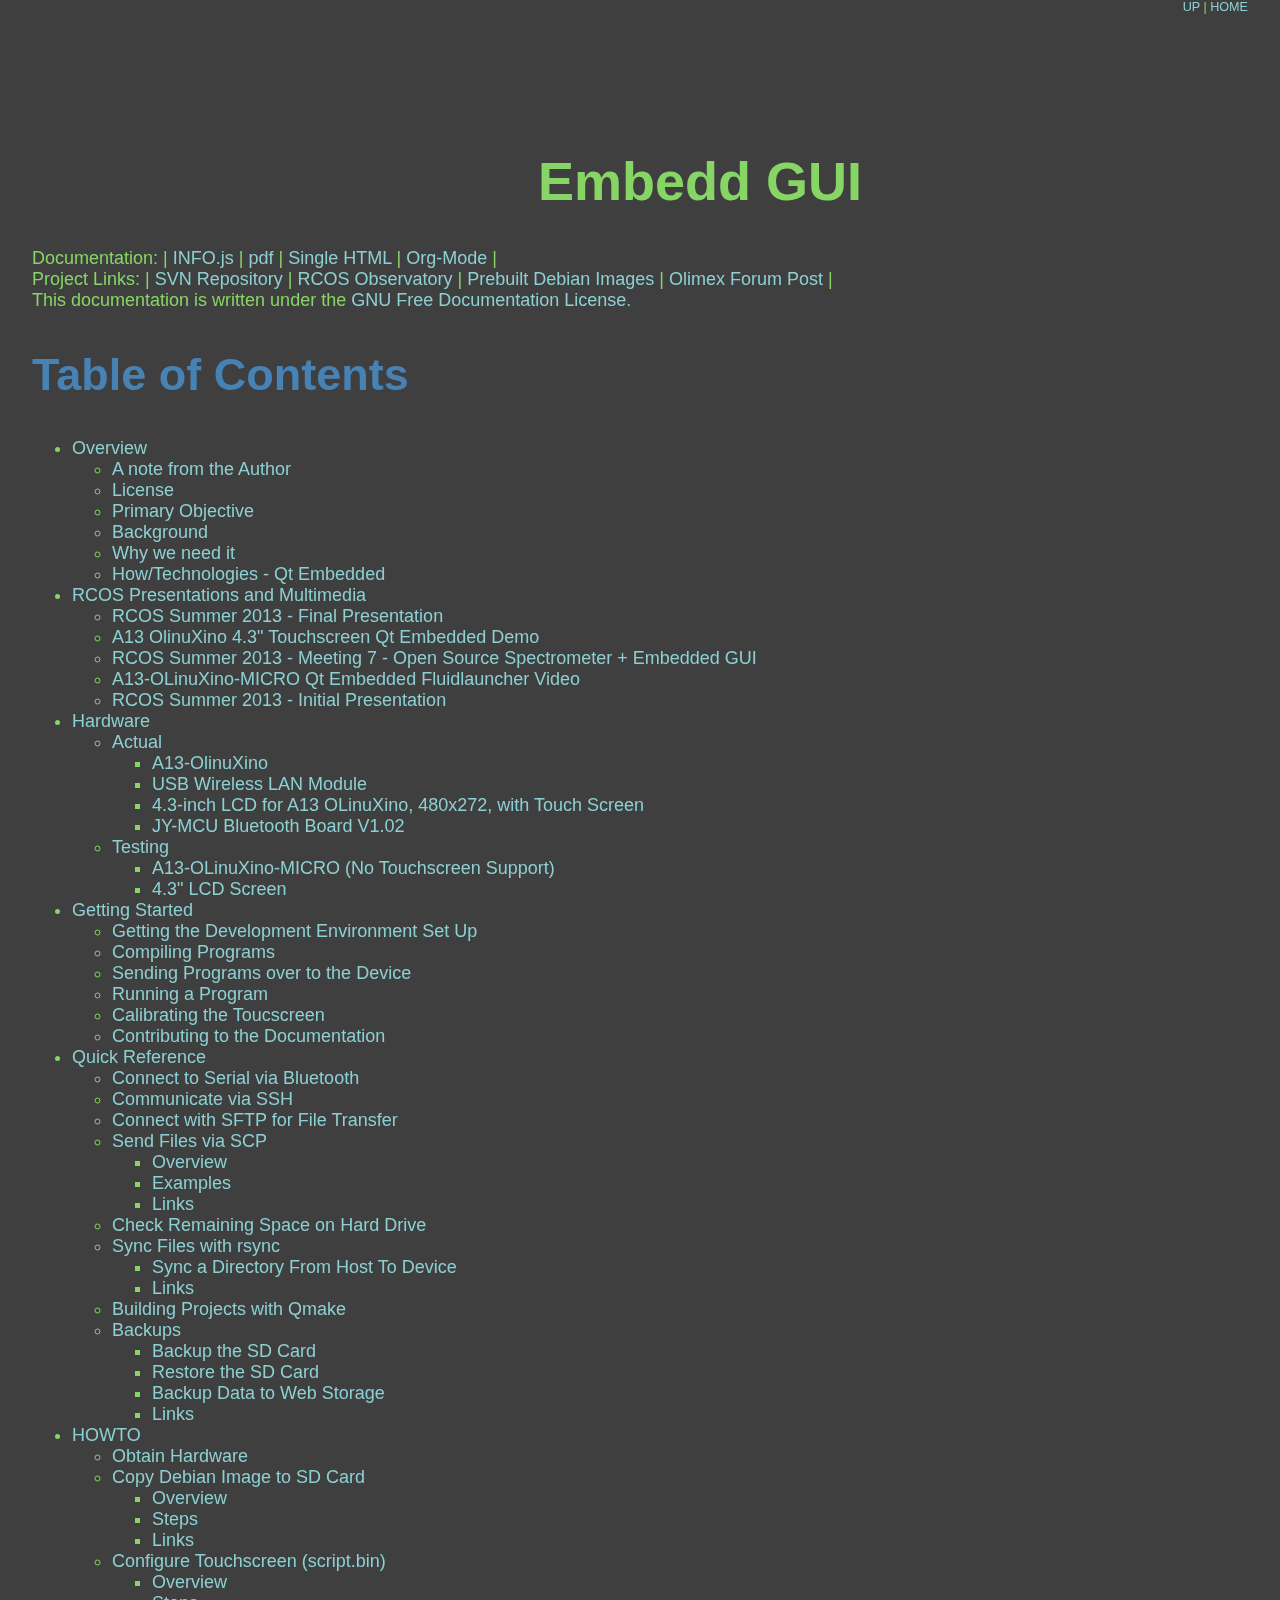
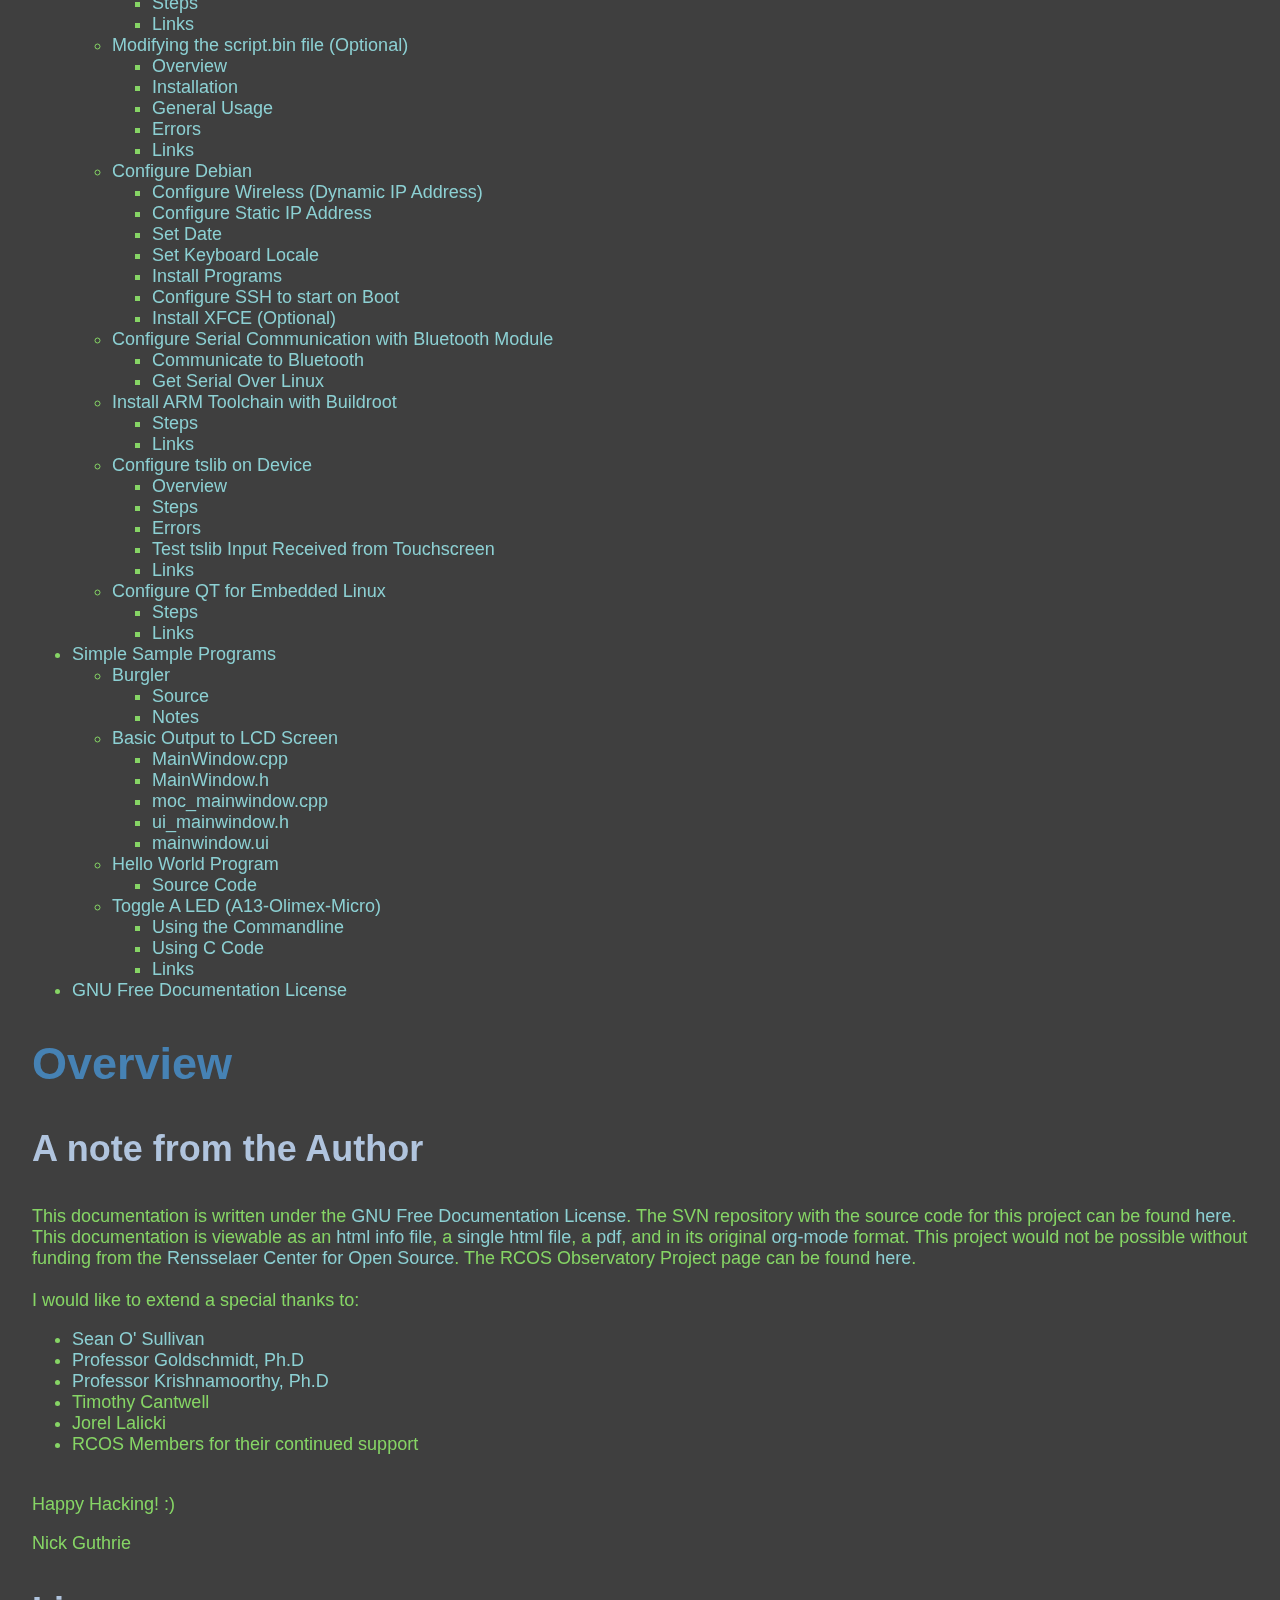
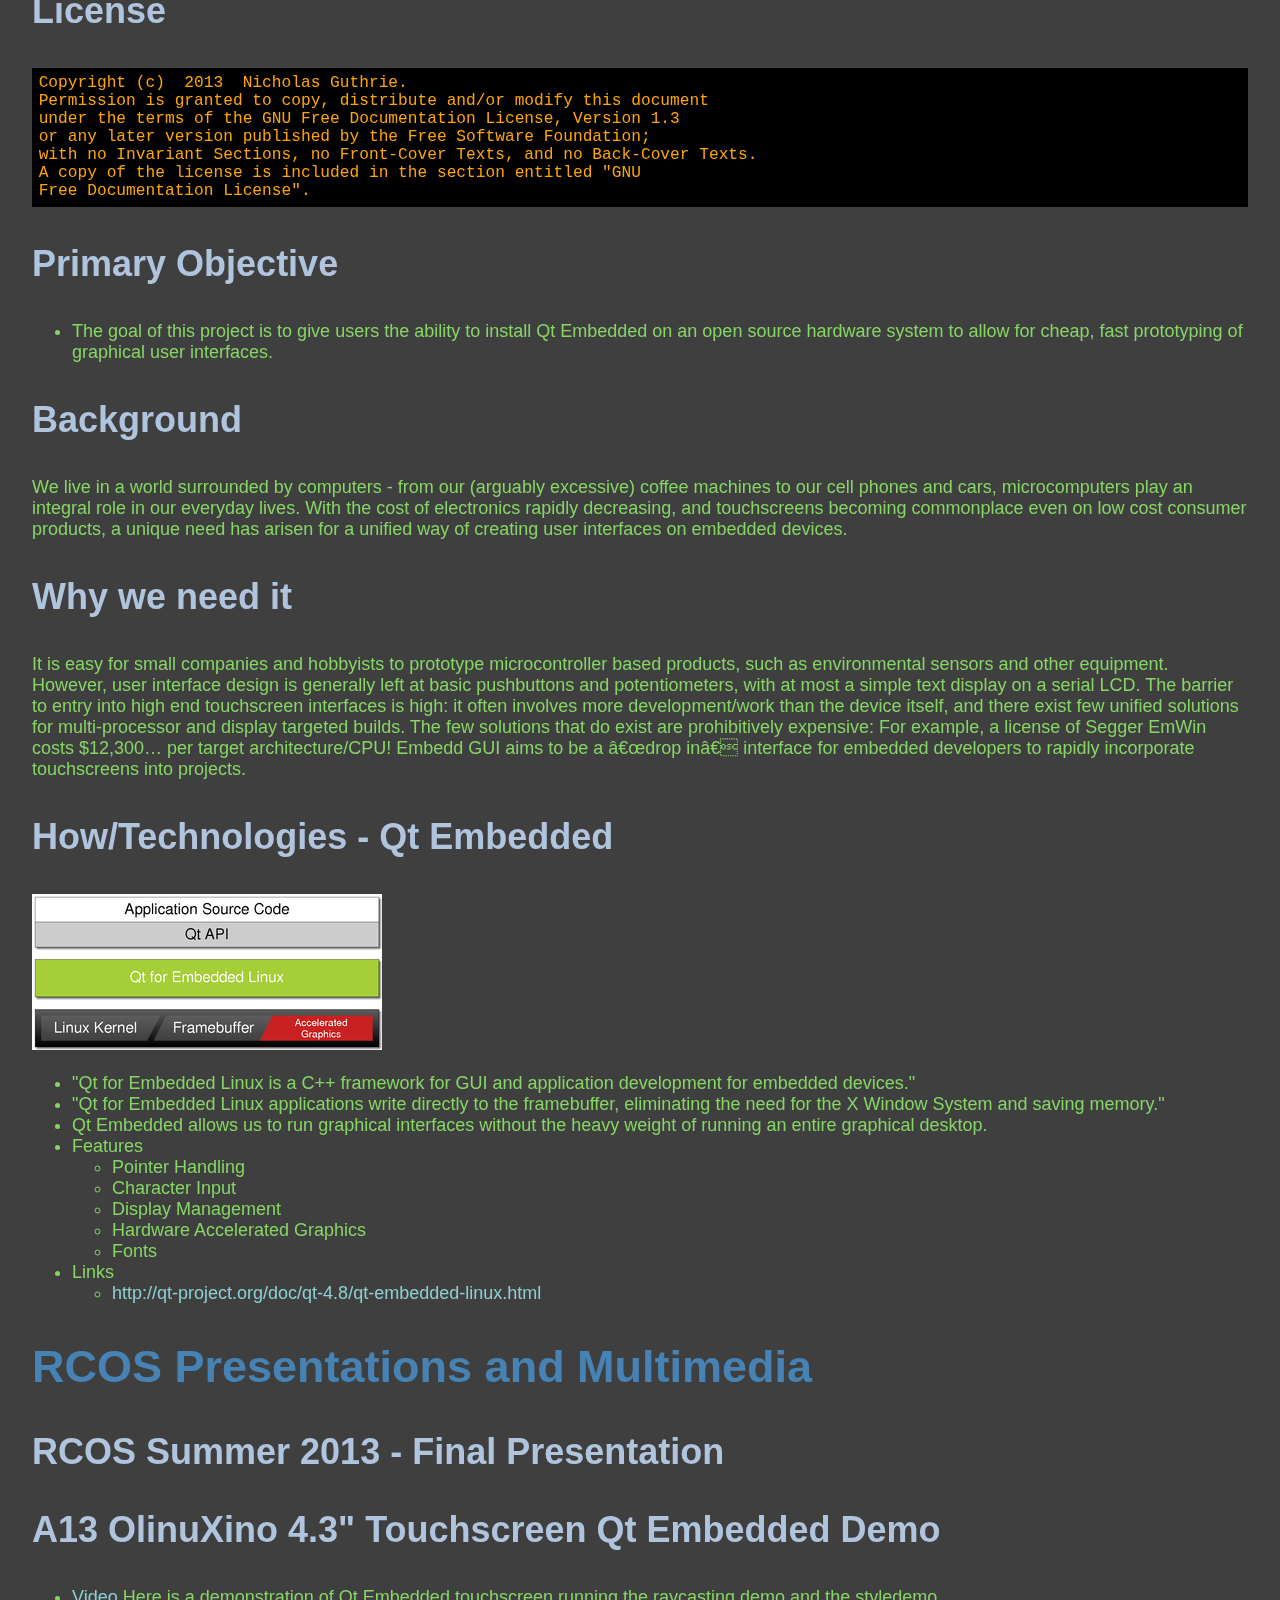
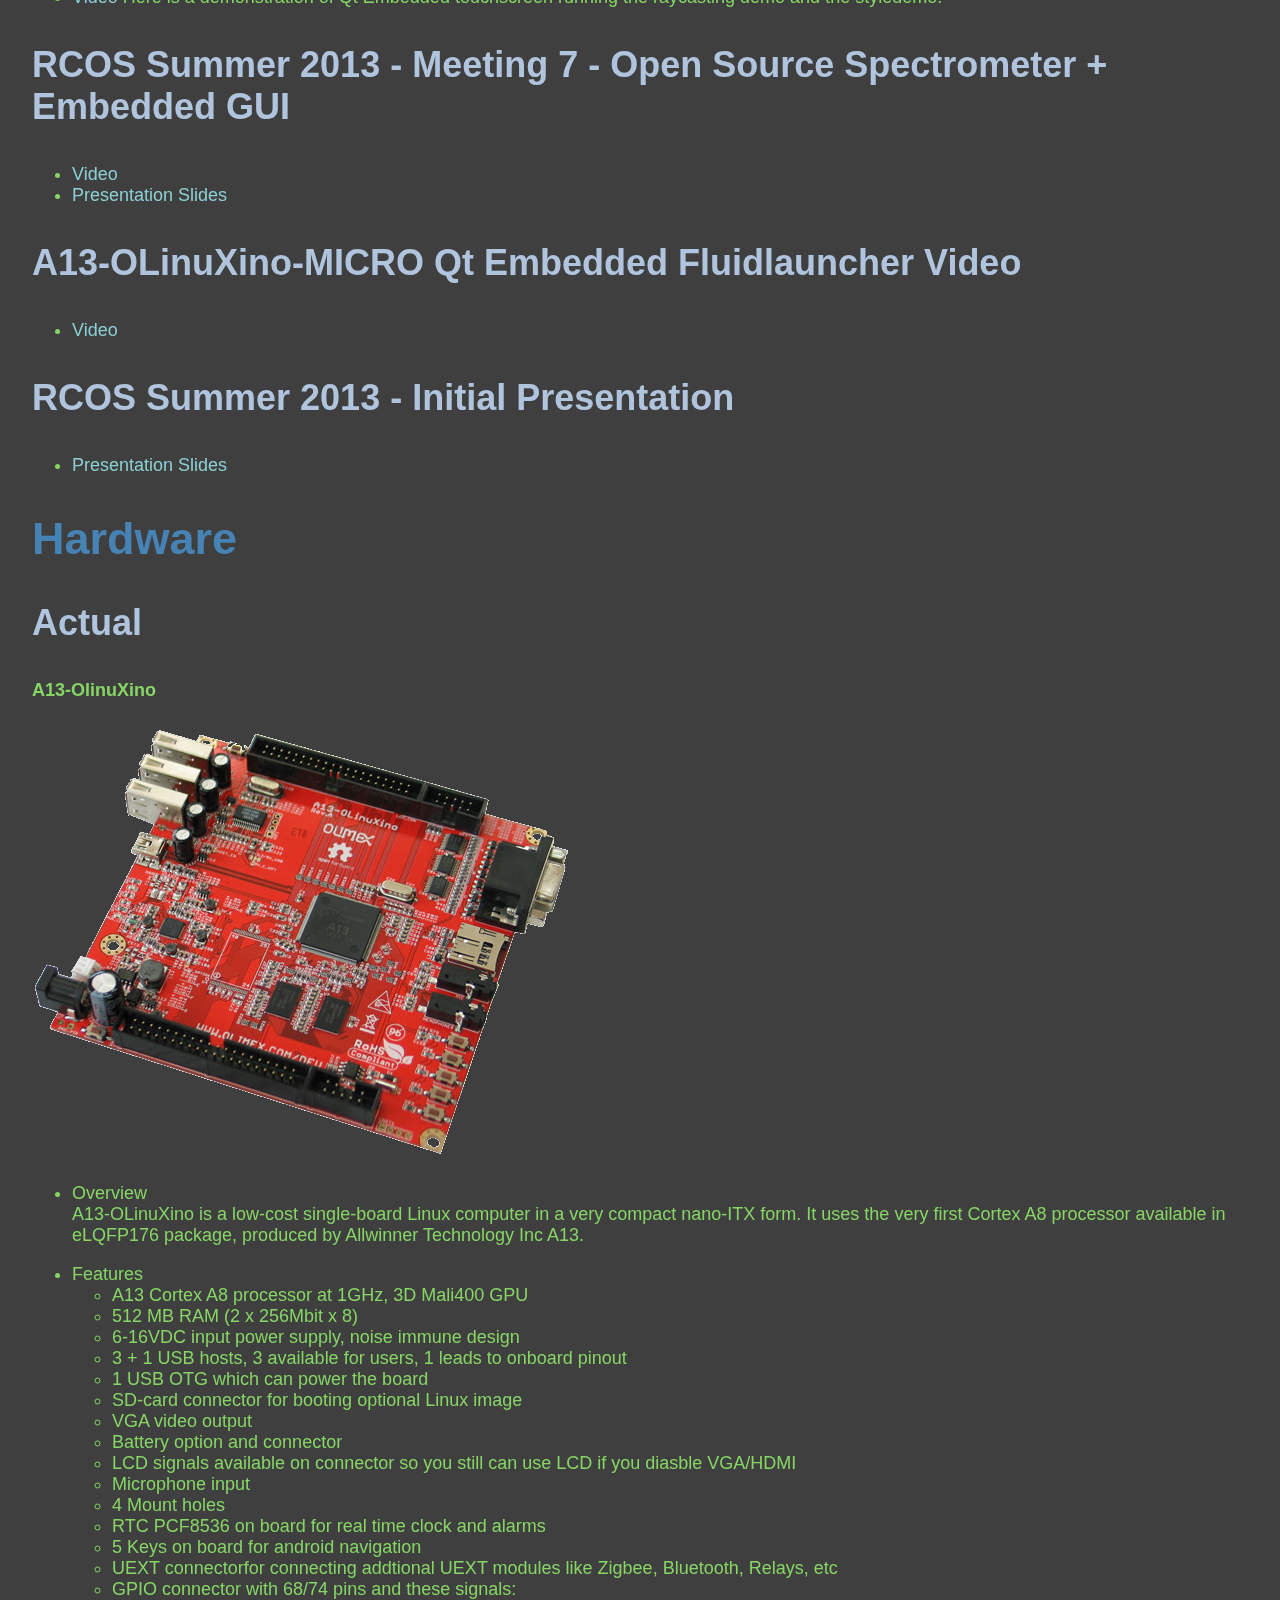
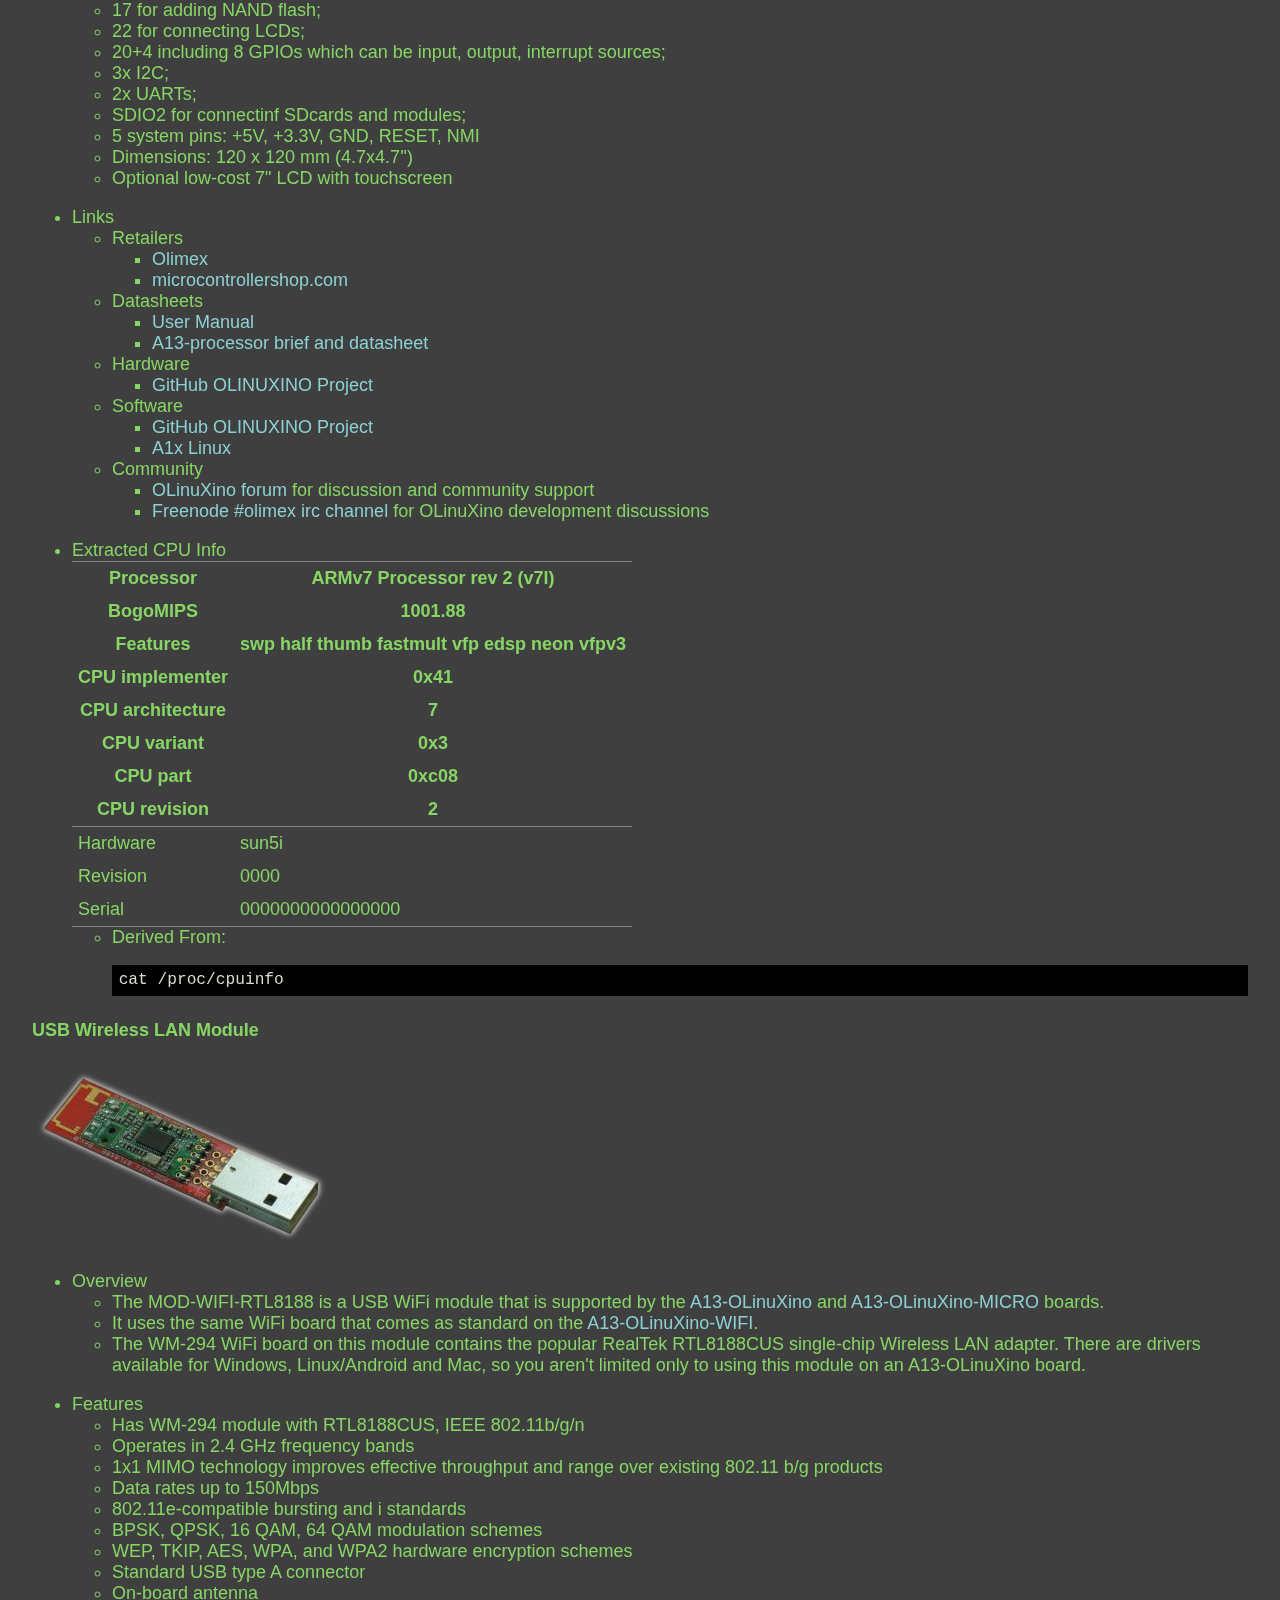
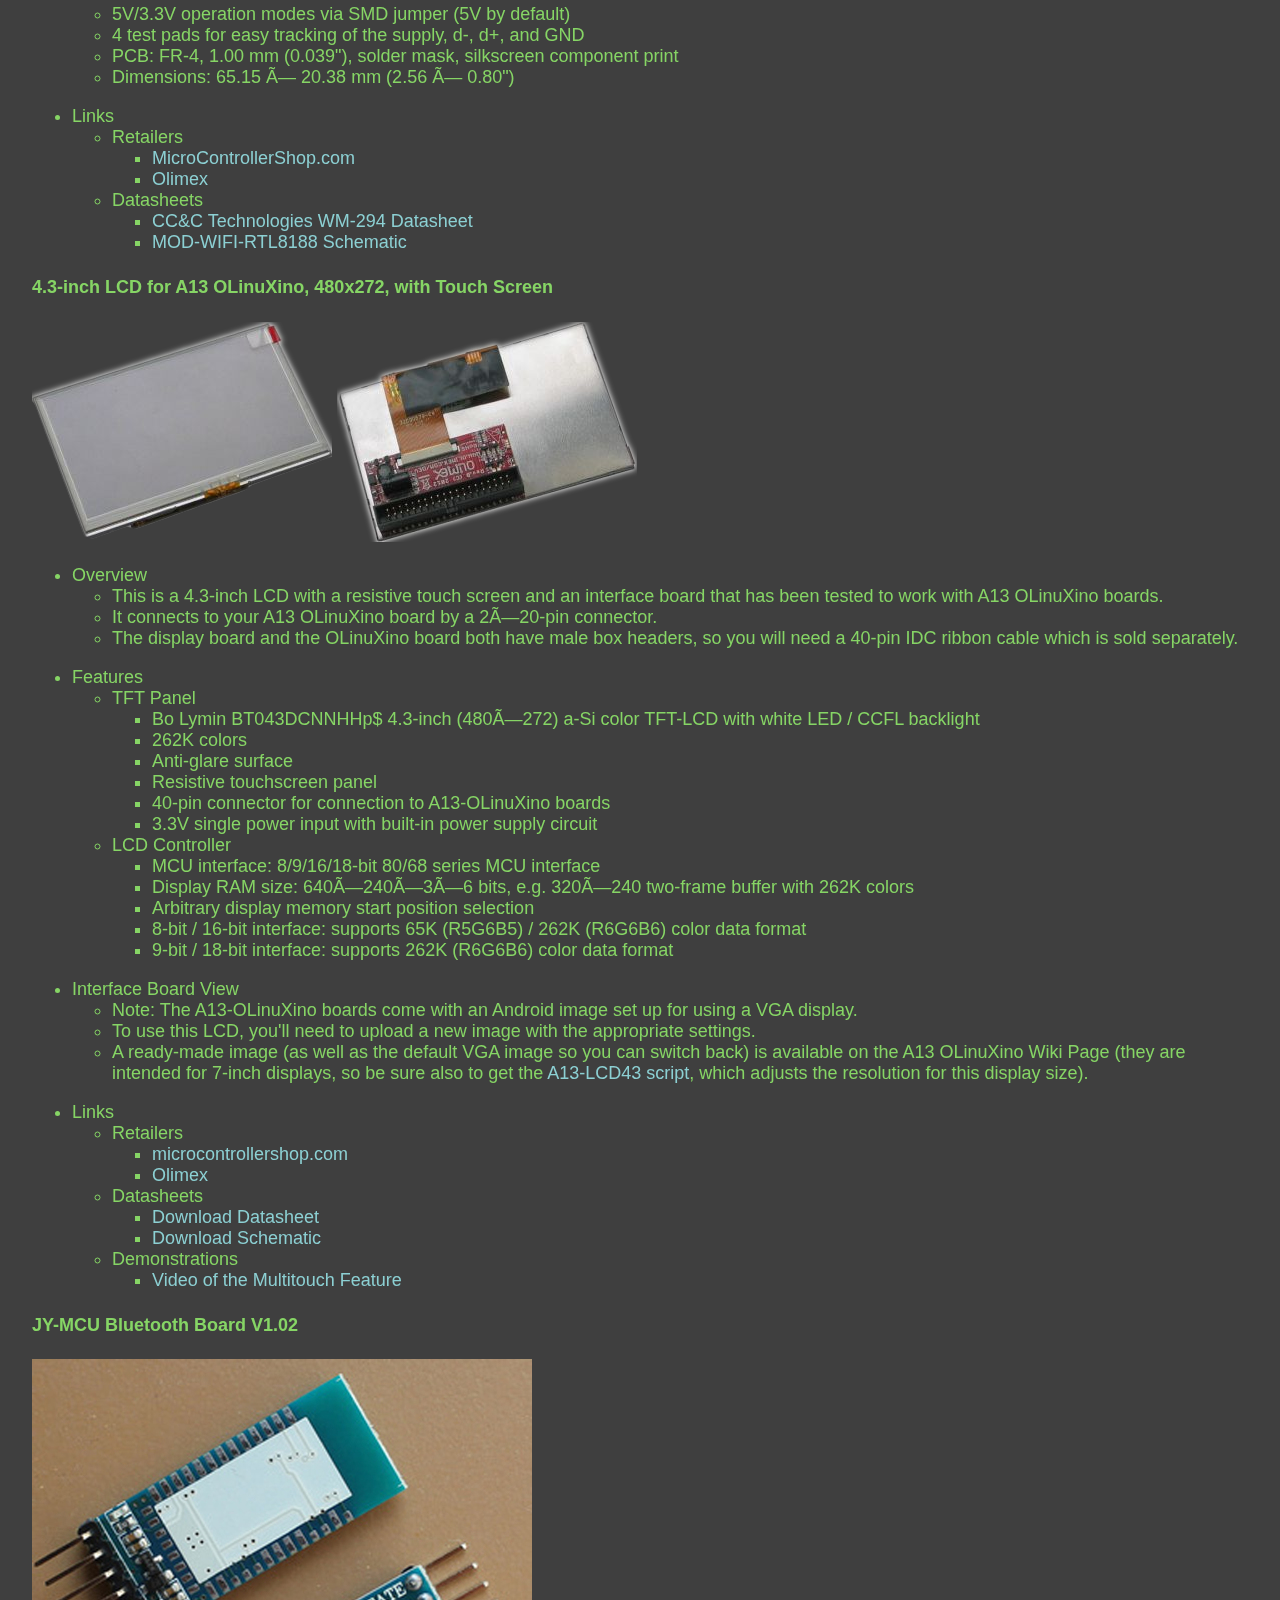
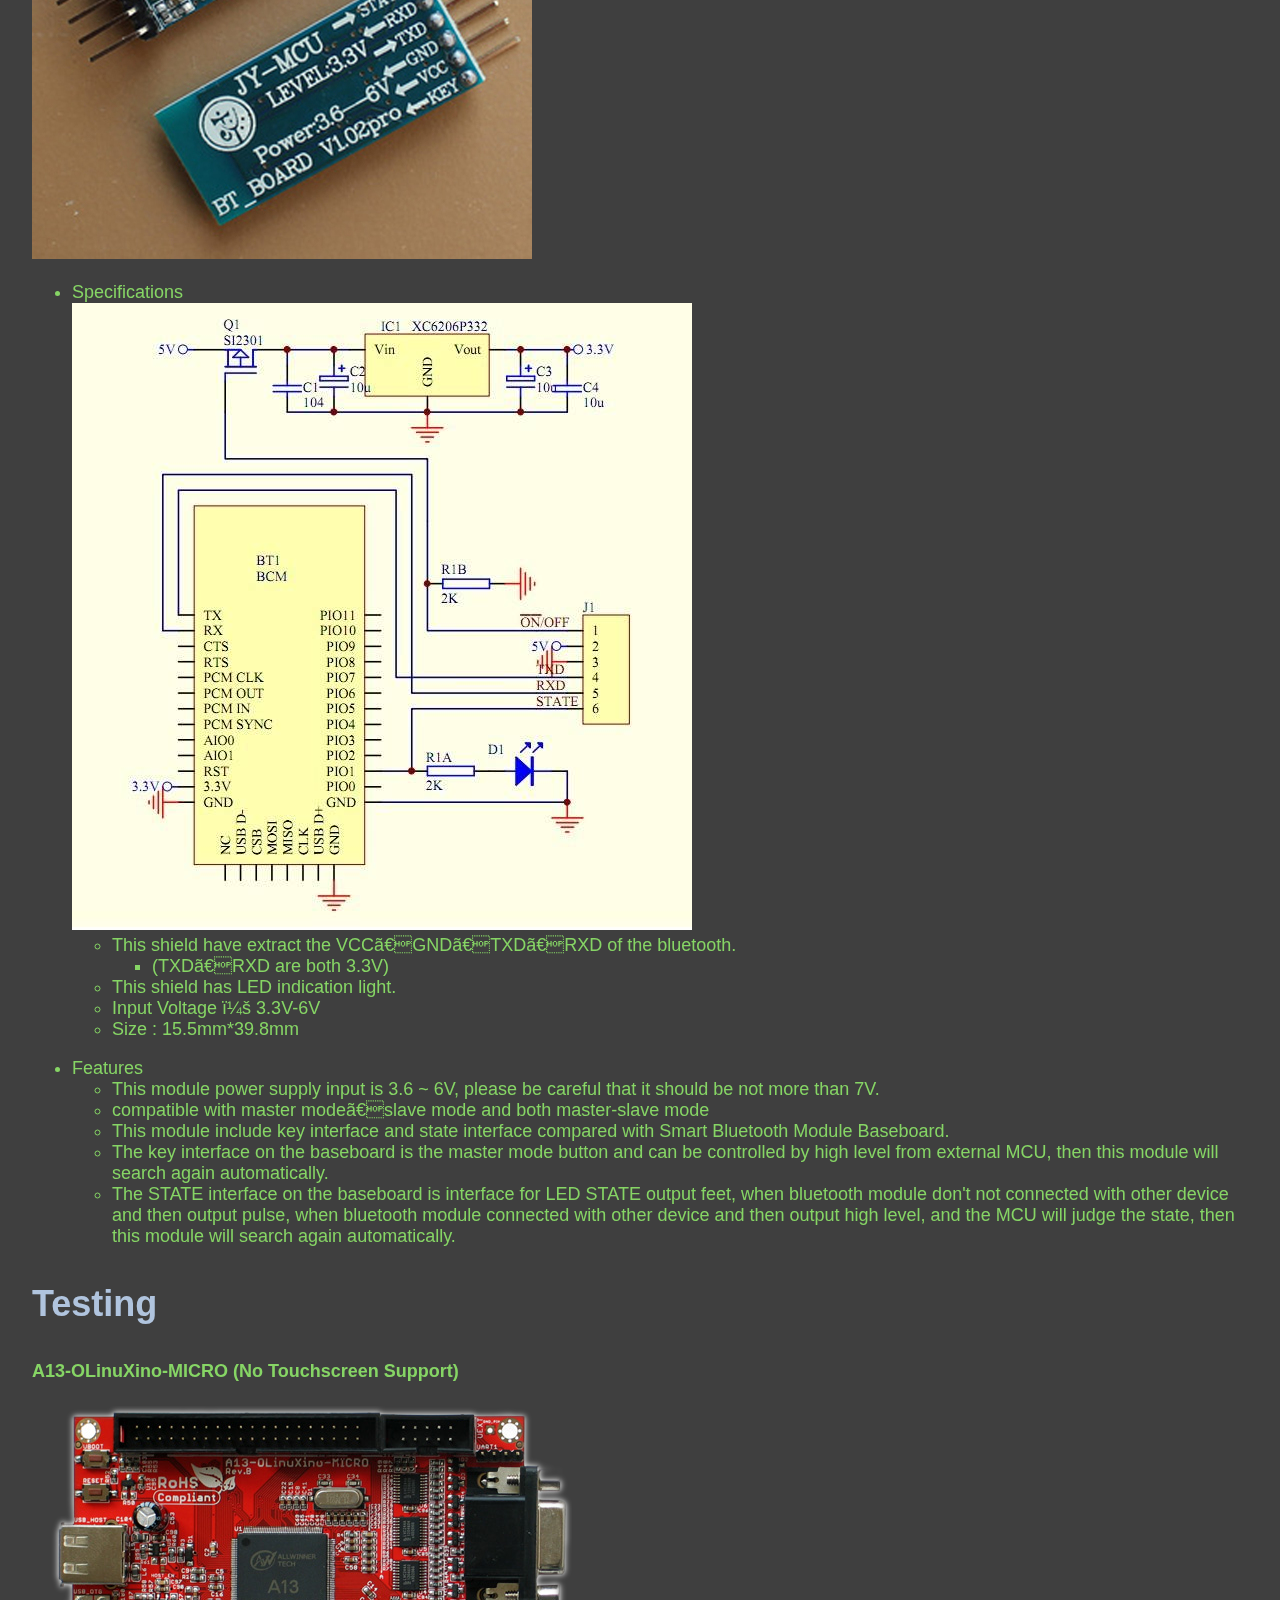
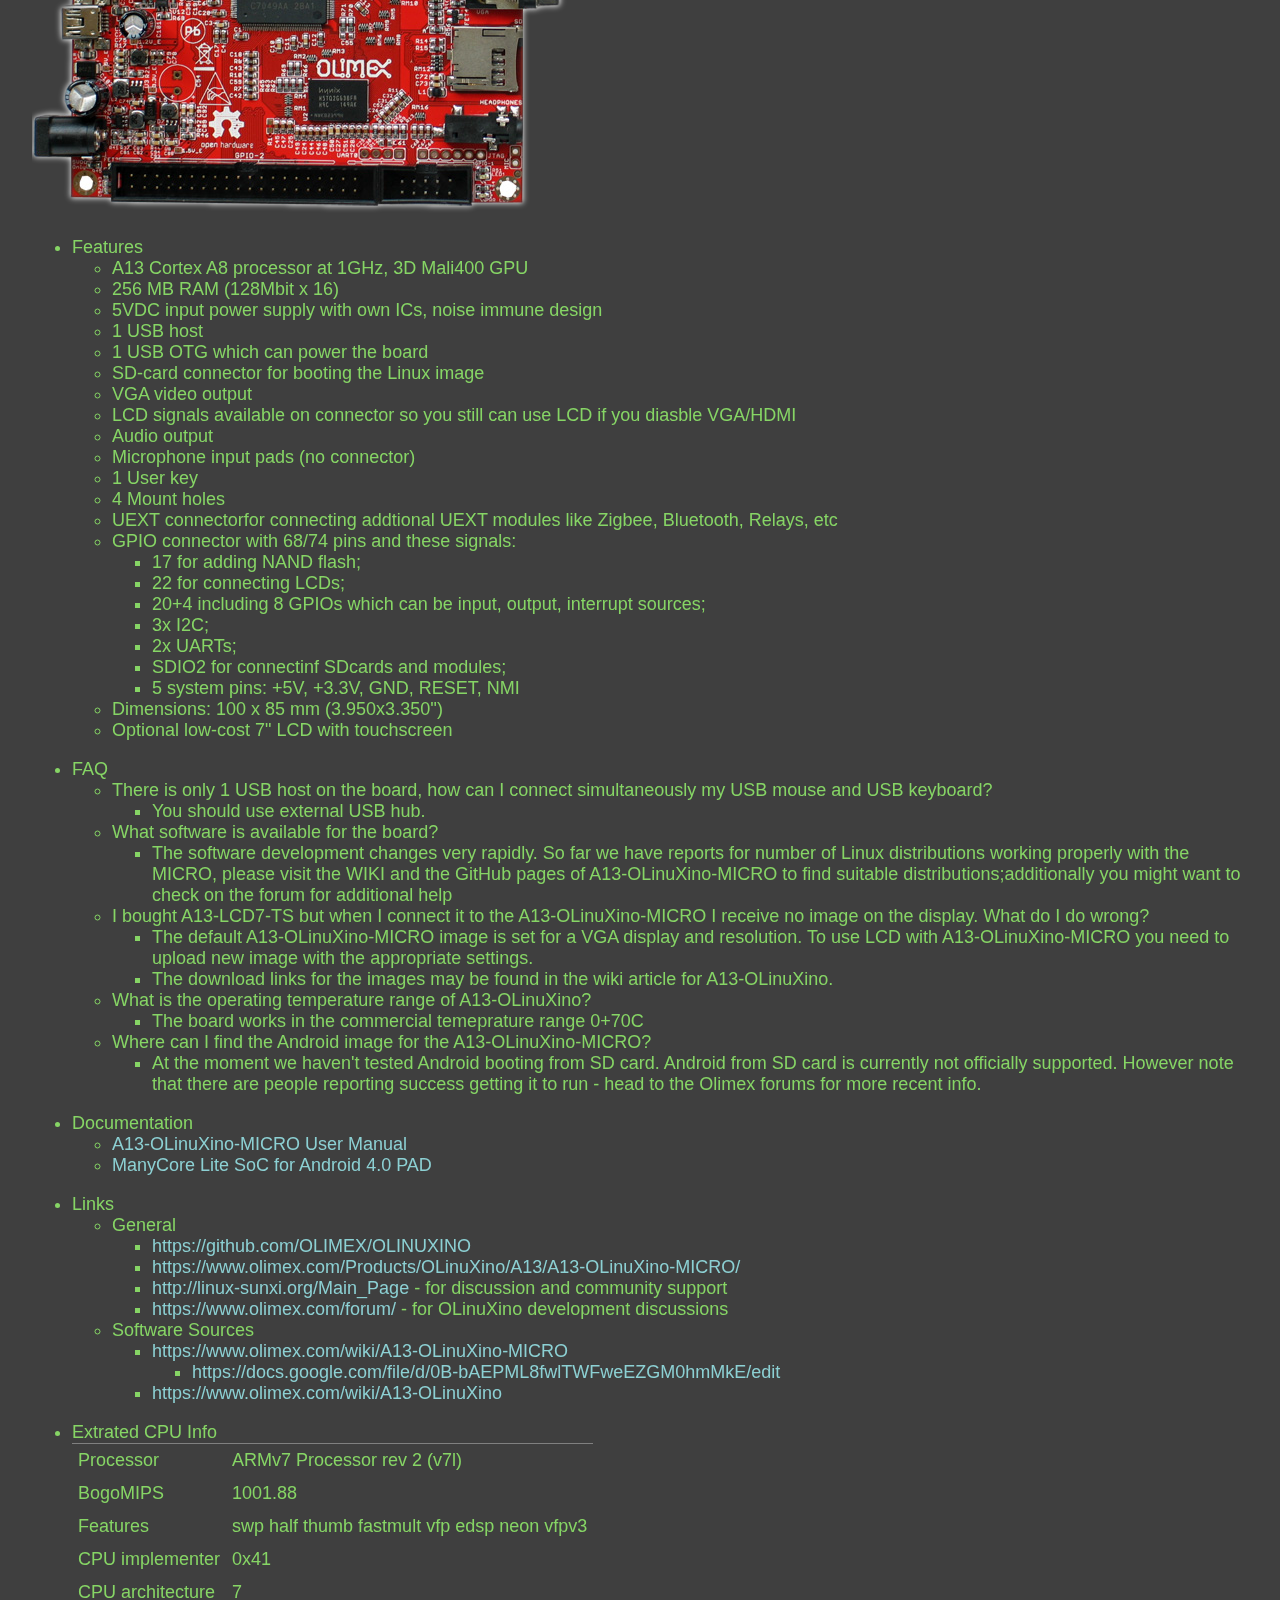
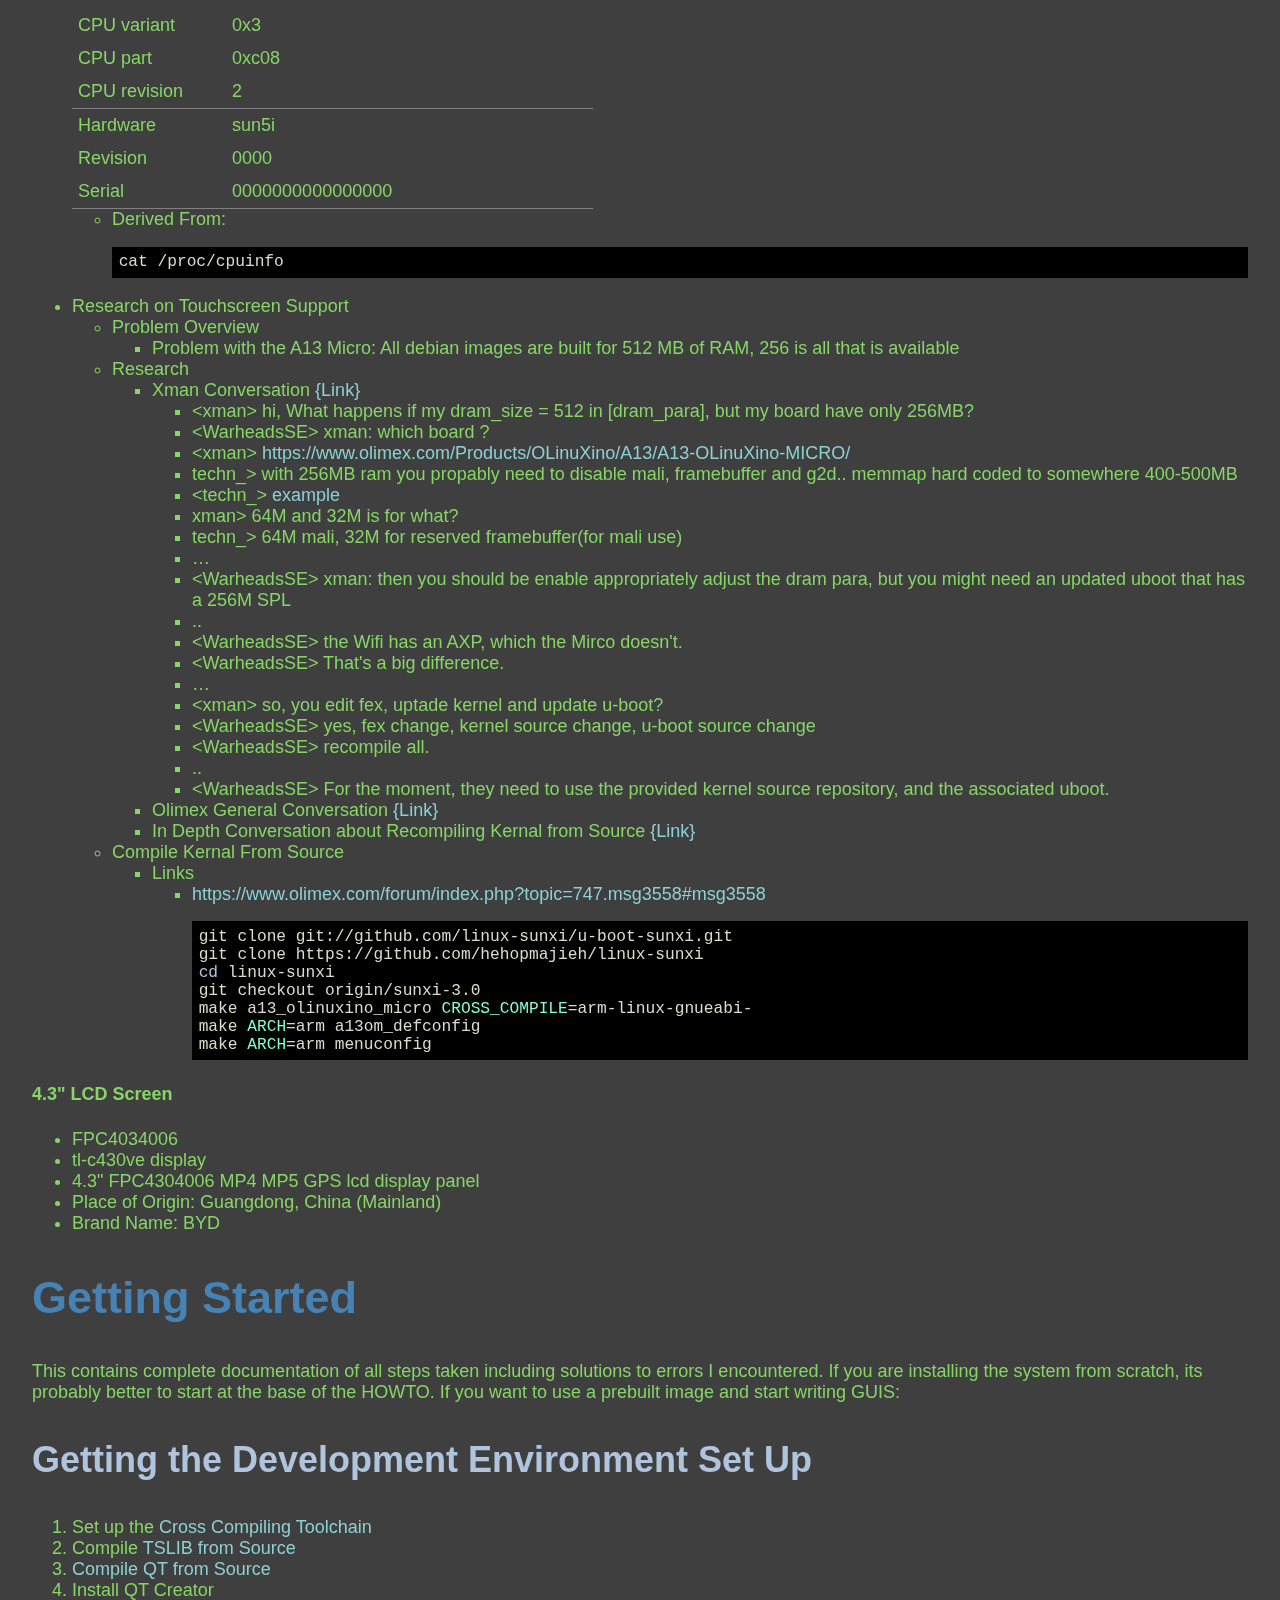
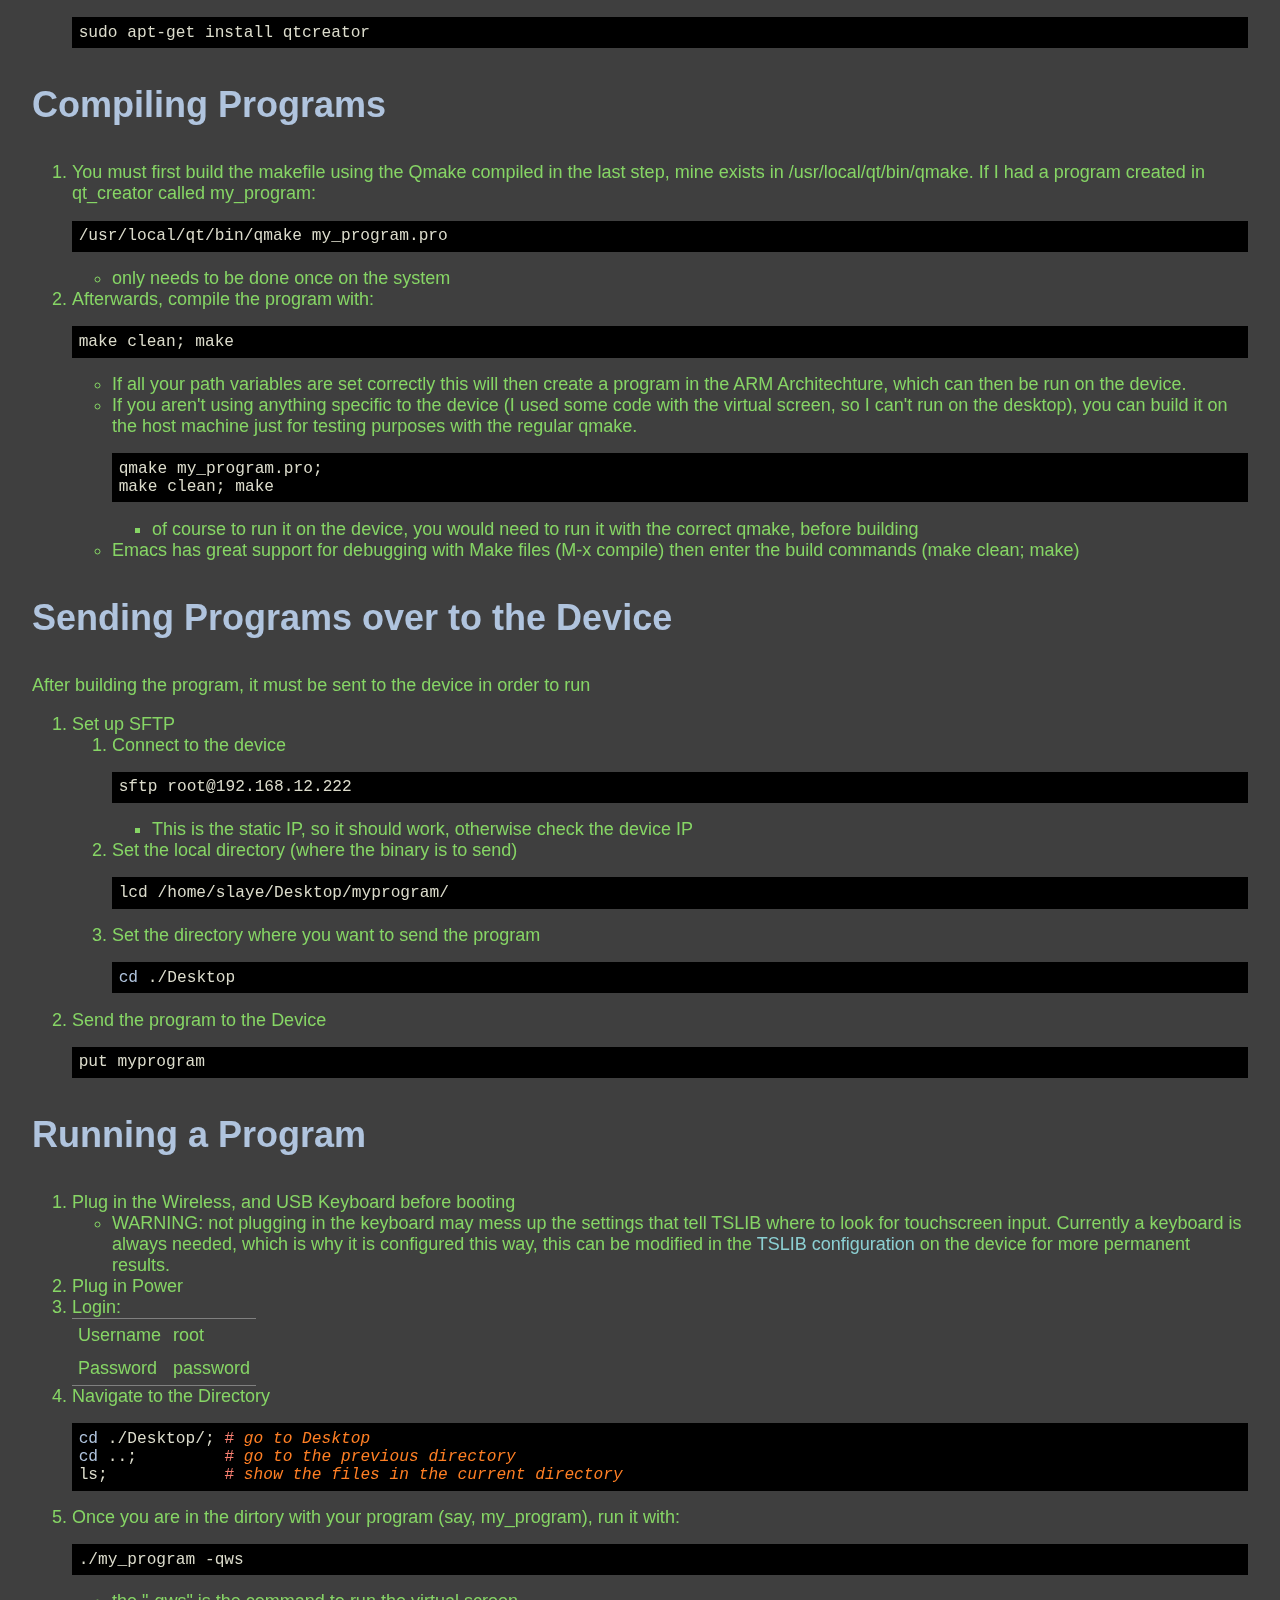
==== commit e3c9ae28: "Nearly finalized commit.  Added instructions on how to quickly get started." ====
--- a/doc/index.html
+++ b/doc/index.html
@@ -196,7 +196,7 @@
 
 <p>Documentation: | <a href="./index.html">INFO.js</a> | <a href="./index.pdf">pdf</a> | <a href="./full.html">Single HTML</a> | <a href="http://nickguthrie.com/embedd_gui/doc/index.org">Org-Mode</a> | <br/>
 Project Links:   | <a href="http://code.google.com/p/embedd-gui/">SVN Repository</a> | <a href="http://rcos.rpi.edu/projects/embedd-gui/">RCOS Observatory</a> | <a href="http://nickguthrie.com/embedd_gui/bin/A13-OlinuXino/">Prebuilt Debian Images</a> | <a href="https://www.olimex.com/forum/index.php?topic=1595.0">Olimex Forum Post</a> | <br/>
-This documentation is written under the <a href="#sec-7">GNU Free Documentation License</a>. <br/>
+This documentation is written under the <a href="#sec-8">GNU Free Documentation License</a>. <br/>
 </p>
 
 <div id="table-of-contents">
@@ -215,10 +215,11 @@
 </li>
 <li><a href="#sec-2">RCOS Presentations and Multimedia</a>
 <ul>
-<li><a href="#sec-2-1">A13 OlinuXino 4.3" Touchscreen Qt Embedded Demo</a></li>
-<li><a href="#sec-2-2">RCOS Summer 2013 - Meeting 7 - Open Source Spectrometer + Embedded GUI</a></li>
-<li><a href="#sec-2-3">A13-OLinuXino-MICRO Qt Embedded Fluidlauncher Video</a></li>
-<li><a href="#sec-2-4">RCOS Summer 2013 - Initial Presentation</a></li>
+<li><a href="#sec-2-1">RCOS Summer 2013 - Final Presentation</a></li>
+<li><a href="#sec-2-2">A13 OlinuXino 4.3" Touchscreen Qt Embedded Demo</a></li>
+<li><a href="#sec-2-3">RCOS Summer 2013 - Meeting 7 - Open Source Spectrometer + Embedded GUI</a></li>
+<li><a href="#sec-2-4">A13-OLinuXino-MICRO Qt Embedded Fluidlauncher Video</a></li>
+<li><a href="#sec-2-5">RCOS Summer 2013 - Initial Presentation</a></li>
 </ul>
 </li>
 <li><a href="#sec-3">Hardware</a>
@@ -238,131 +239,141 @@
 </ul></li>
 </ul>
 </li>
-<li><a href="#sec-4">Quick Reference</a>
-<ul>
-<li><a href="#sec-4-1">Connect to Serial via Bluetooth</a></li>
-<li><a href="#sec-4-2">Communicate via SSH</a></li>
-<li><a href="#sec-4-3">Connect with SFTP for File Transfer</a></li>
-<li><a href="#sec-4-4">Send Files via SCP</a>
-<ul>
-<li><a href="#sec-4-4-1">Overview</a></li>
-<li><a href="#sec-4-4-2">Examples</a></li>
-<li><a href="#sec-4-4-3">Links</a></li>
-</ul>
-</li>
-<li><a href="#sec-4-5">Check Remaining Space on Hard Drive</a></li>
-<li><a href="#sec-4-6">Sync Files with rsync</a>
-<ul>
-<li><a href="#sec-4-6-1">Sync a Directory From Host To Device</a></li>
-<li><a href="#sec-4-6-2">Links</a></li>
-</ul>
-</li>
-<li><a href="#sec-4-7">Building Projects with Qmake</a></li>
-<li><a href="#sec-4-8">Backups</a>
-<ul>
-<li><a href="#sec-4-8-1">Backup the SD Card</a></li>
-<li><a href="#sec-4-8-2">Restore the SD Card</a></li>
-<li><a href="#sec-4-8-3">Backup Data to Web Storage</a></li>
-<li><a href="#sec-4-8-4">Links</a></li>
+<li><a href="#sec-4">Getting Started</a>
+<ul>
+<li><a href="#sec-4-1">Getting the Development Environment Set Up</a></li>
+<li><a href="#sec-4-2">Compiling Programs</a></li>
+<li><a href="#sec-4-3">Sending Programs over to the Device</a></li>
+<li><a href="#sec-4-4">Running a Program</a></li>
+<li><a href="#sec-4-5">Calibrating the Toucscreen</a></li>
+<li><a href="#sec-4-6">Contributing to the Documentation</a></li>
+</ul>
+</li>
+<li><a href="#sec-5">Quick Reference</a>
+<ul>
+<li><a href="#sec-5-1">Connect to Serial via Bluetooth</a></li>
+<li><a href="#sec-5-2">Communicate via SSH</a></li>
+<li><a href="#sec-5-3">Connect with SFTP for File Transfer</a></li>
+<li><a href="#sec-5-4">Send Files via SCP</a>
+<ul>
+<li><a href="#sec-5-4-1">Overview</a></li>
+<li><a href="#sec-5-4-2">Examples</a></li>
+<li><a href="#sec-5-4-3">Links</a></li>
+</ul>
+</li>
+<li><a href="#sec-5-5">Check Remaining Space on Hard Drive</a></li>
+<li><a href="#sec-5-6">Sync Files with rsync</a>
+<ul>
+<li><a href="#sec-5-6-1">Sync a Directory From Host To Device</a></li>
+<li><a href="#sec-5-6-2">Links</a></li>
+</ul>
+</li>
+<li><a href="#sec-5-7">Building Projects with Qmake</a></li>
+<li><a href="#sec-5-8">Backups</a>
+<ul>
+<li><a href="#sec-5-8-1">Backup the SD Card</a></li>
+<li><a href="#sec-5-8-2">Restore the SD Card</a></li>
+<li><a href="#sec-5-8-3">Backup Data to Web Storage</a></li>
+<li><a href="#sec-5-8-4">Links</a></li>
 </ul></li>
 </ul>
 </li>
-<li><a href="#sec-5">HOWTO</a>
-<ul>
-<li><a href="#sec-5-1">Obtain Hardware</a></li>
-<li><a href="#sec-5-2">Copy Debian Image to SD Card</a>
-<ul>
-<li><a href="#sec-5-2-1">Overview</a></li>
-<li><a href="#sec-5-2-2">Steps</a></li>
-<li><a href="#sec-5-2-3">Links</a></li>
-</ul>
-</li>
-<li><a href="#sec-5-3">Configure Touchscreen (script.bin)</a>
-<ul>
-<li><a href="#sec-5-3-1">Overview</a></li>
-<li><a href="#sec-5-3-2">Steps</a></li>
-<li><a href="#sec-5-3-3">Links</a></li>
-</ul>
-</li>
-<li><a href="#sec-5-4">Modifying the script.bin file (Optional)</a>
-<ul>
-<li><a href="#sec-5-4-1">Overview</a></li>
-<li><a href="#sec-5-4-2">Installation</a></li>
-<li><a href="#sec-5-4-3">General Usage</a></li>
-<li><a href="#sec-5-4-4">Errors</a></li>
-<li><a href="#sec-5-4-5">Links</a></li>
-</ul>
-</li>
-<li><a href="#sec-5-5">Configure Debian</a>
-<ul>
-<li><a href="#sec-5-5-1">Configure Wireless (Dynamic IP Address)</a></li>
-<li><a href="#sec-5-5-2">Configure Static IP Address</a></li>
-<li><a href="#sec-5-5-3">Set Date</a></li>
-<li><a href="#sec-5-5-4">Set Keyboard Locale</a></li>
-<li><a href="#sec-5-5-5">Install Programs</a></li>
-<li><a href="#sec-5-5-6">Configure SSH to start on Boot</a></li>
-<li><a href="#sec-5-5-7">Install XFCE (Optional)</a></li>
-</ul>
-</li>
-<li><a href="#sec-5-6">Configure Serial Communication with Bluetooth Module</a>
-<ul>
-<li><a href="#sec-5-6-1">Communicate to Bluetooth</a></li>
-<li><a href="#sec-5-6-2">Get Serial Over Linux</a></li>
-</ul>
-</li>
-<li><a href="#sec-5-7">Install ARM Toolchain with Buildroot</a>
-<ul>
-<li><a href="#sec-5-7-1">Steps</a></li>
-<li><a href="#sec-5-7-2">Links</a></li>
-</ul>
-</li>
-<li><a href="#sec-5-8">Configure tslib on Device</a>
-<ul>
-<li><a href="#sec-5-8-1">Overview</a></li>
-<li><a href="#sec-5-8-2">Steps</a></li>
-<li><a href="#sec-5-8-3">Errors</a></li>
-<li><a href="#sec-5-8-4">Test tslib Input Received from Touchscreen</a></li>
-<li><a href="#sec-5-8-5">Links</a></li>
-</ul>
-</li>
-<li><a href="#sec-5-9">Configure QT for Embedded Linux</a>
-<ul>
-<li><a href="#sec-5-9-1">Steps</a></li>
-<li><a href="#sec-5-9-2">Links</a></li>
+<li><a href="#sec-6">HOWTO</a>
+<ul>
+<li><a href="#sec-6-1">Obtain Hardware</a></li>
+<li><a href="#sec-6-2">Copy Debian Image to SD Card</a>
+<ul>
+<li><a href="#sec-6-2-1">Overview</a></li>
+<li><a href="#sec-6-2-2">Steps</a></li>
+<li><a href="#sec-6-2-3">Links</a></li>
+</ul>
+</li>
+<li><a href="#sec-6-3">Configure Touchscreen (script.bin)</a>
+<ul>
+<li><a href="#sec-6-3-1">Overview</a></li>
+<li><a href="#sec-6-3-2">Steps</a></li>
+<li><a href="#sec-6-3-3">Links</a></li>
+</ul>
+</li>
+<li><a href="#sec-6-4">Modifying the script.bin file (Optional)</a>
+<ul>
+<li><a href="#sec-6-4-1">Overview</a></li>
+<li><a href="#sec-6-4-2">Installation</a></li>
+<li><a href="#sec-6-4-3">General Usage</a></li>
+<li><a href="#sec-6-4-4">Errors</a></li>
+<li><a href="#sec-6-4-5">Links</a></li>
+</ul>
+</li>
+<li><a href="#sec-6-5">Configure Debian</a>
+<ul>
+<li><a href="#sec-6-5-1">Configure Wireless (Dynamic IP Address)</a></li>
+<li><a href="#sec-6-5-2">Configure Static IP Address</a></li>
+<li><a href="#sec-6-5-3">Set Date</a></li>
+<li><a href="#sec-6-5-4">Set Keyboard Locale</a></li>
+<li><a href="#sec-6-5-5">Install Programs</a></li>
+<li><a href="#sec-6-5-6">Configure SSH to start on Boot</a></li>
+<li><a href="#sec-6-5-7">Install XFCE (Optional)</a></li>
+</ul>
+</li>
+<li><a href="#sec-6-6">Configure Serial Communication with Bluetooth Module</a>
+<ul>
+<li><a href="#sec-6-6-1">Communicate to Bluetooth</a></li>
+<li><a href="#sec-6-6-2">Get Serial Over Linux</a></li>
+</ul>
+</li>
+<li><a href="#sec-6-7">Install ARM Toolchain with Buildroot</a>
+<ul>
+<li><a href="#sec-6-7-1">Steps</a></li>
+<li><a href="#sec-6-7-2">Links</a></li>
+</ul>
+</li>
+<li><a href="#sec-6-8">Configure tslib on Device</a>
+<ul>
+<li><a href="#sec-6-8-1">Overview</a></li>
+<li><a href="#sec-6-8-2">Steps</a></li>
+<li><a href="#sec-6-8-3">Errors</a></li>
+<li><a href="#sec-6-8-4">Test tslib Input Received from Touchscreen</a></li>
+<li><a href="#sec-6-8-5">Links</a></li>
+</ul>
+</li>
+<li><a href="#sec-6-9">Configure QT for Embedded Linux</a>
+<ul>
+<li><a href="#sec-6-9-1">Steps</a></li>
+<li><a href="#sec-6-9-2">Links</a></li>
 </ul></li>
 </ul>
 </li>
-<li><a href="#sec-6">Simple Sample Programs</a>
-<ul>
-<li><a href="#sec-6-1">Burgler</a>
-<ul>
-<li><a href="#sec-6-1-1">Source</a></li>
-<li><a href="#sec-6-1-2">Notes</a></li>
-</ul>
-</li>
-<li><a href="#sec-6-2">Basic Output to LCD Screen</a>
-<ul>
-<li><a href="#sec-6-2-1">MainWindow.cpp</a></li>
-<li><a href="#sec-6-2-2">MainWindow.h</a></li>
-<li><a href="#sec-6-2-3">moc_mainwindow.cpp</a></li>
-<li><a href="#sec-6-2-4">ui_mainwindow.h</a></li>
-<li><a href="#sec-6-2-5">mainwindow.ui</a></li>
-</ul>
-</li>
-<li><a href="#sec-6-3">Hello World Program</a>
-<ul>
-<li><a href="#sec-6-3-1">Source Code</a></li>
-</ul>
-</li>
-<li><a href="#sec-6-4">Toggle A LED (A13-Olimex-Micro)</a>
-<ul>
-<li><a href="#sec-6-4-1">Using the Commandline</a></li>
-<li><a href="#sec-6-4-2">Using C Code</a></li>
-<li><a href="#sec-6-4-3">Links</a></li>
+<li><a href="#sec-7">Simple Sample Programs</a>
+<ul>
+<li><a href="#sec-7-1">Burgler</a>
+<ul>
+<li><a href="#sec-7-1-1">Source</a></li>
+<li><a href="#sec-7-1-2">Notes</a></li>
+</ul>
+</li>
+<li><a href="#sec-7-2">Basic Output to LCD Screen</a>
+<ul>
+<li><a href="#sec-7-2-1">MainWindow.cpp</a></li>
+<li><a href="#sec-7-2-2">MainWindow.h</a></li>
+<li><a href="#sec-7-2-3">moc_mainwindow.cpp</a></li>
+<li><a href="#sec-7-2-4">ui_mainwindow.h</a></li>
+<li><a href="#sec-7-2-5">mainwindow.ui</a></li>
+</ul>
+</li>
+<li><a href="#sec-7-3">Hello World Program</a>
+<ul>
+<li><a href="#sec-7-3-1">Source Code</a></li>
+</ul>
+</li>
+<li><a href="#sec-7-4">Toggle A LED (A13-Olimex-Micro)</a>
+<ul>
+<li><a href="#sec-7-4-1">Using the Commandline</a></li>
+<li><a href="#sec-7-4-2">Using C Code</a></li>
+<li><a href="#sec-7-4-3">Links</a></li>
 </ul></li>
 </ul>
 </li>
-<li><a href="#sec-7">GNU Free Documentation License</a></li>
+<li><a href="#sec-8">GNU Free Documentation License</a></li>
 </ul>
 </div>
 </div>
@@ -378,7 +389,7 @@
 <h3 id="sec-1-1">A note from the Author</h3>
 <div class="outline-text-3" id="text-1-1">
 
-<p>This documentation is written under the <a href="#sec-7">GNU Free Documentation License</a>. The SVN repository with the source code for this project can be found <a href="http://code.google.com/p/embedd-gui/">here</a>. This documentation is viewable as an <a href="./index.html">html info file</a>, a <a href="./full.html">single html file</a>, a <a href="./index.pdf">pdf</a>, and in its original <a href="http://nickguthrie.com/embedd_gui/doc/index.org">org-mode</a> format. This project would not be possible without funding from the <a href="http://rcos.rpi.edu/">Rensselaer Center for Open Source</a>.  The RCOS Observatory Project page can be found <a href="http://rcos.rpi.edu/projects/embedd-gui/">here</a>. <br/>
+<p>This documentation is written under the <a href="#sec-8">GNU Free Documentation License</a>. The SVN repository with the source code for this project can be found <a href="http://code.google.com/p/embedd-gui/">here</a>. This documentation is viewable as an <a href="./index.html">html info file</a>, a <a href="./full.html">single html file</a>, a <a href="./index.pdf">pdf</a>, and in its original <a href="http://nickguthrie.com/embedd_gui/doc/index.org">org-mode</a> format. This project would not be possible without funding from the <a href="http://rcos.rpi.edu/">Rensselaer Center for Open Source</a>.  The RCOS Observatory Project page can be found <a href="http://rcos.rpi.edu/projects/embedd-gui/">here</a>. <br/>
 <br/>
 I would like to extend a special thanks to:
 </p><ul>
@@ -507,8 +518,16 @@
 </div>
 
 <div id="outline-container-2-1" class="outline-3">
-<h3 id="sec-2-1">A13 OlinuXino 4.3" Touchscreen Qt Embedded Demo</h3>
+<h3 id="sec-2-1">RCOS Summer 2013 - Final Presentation</h3>
 <div class="outline-text-3" id="text-2-1">
+
+</div>
+
+</div>
+
+<div id="outline-container-2-2" class="outline-3">
+<h3 id="sec-2-2">A13 OlinuXino 4.3" Touchscreen Qt Embedded Demo</h3>
+<div class="outline-text-3" id="text-2-2">
 
 <ul>
 <li><a href="http://youtu.be/v-ndT9fh3e0">Video</a>
@@ -520,9 +539,9 @@
 
 </div>
 
-<div id="outline-container-2-2" class="outline-3">
-<h3 id="sec-2-2">RCOS Summer 2013 - Meeting 7 - Open Source Spectrometer + Embedded GUI</h3>
-<div class="outline-text-3" id="text-2-2">
+<div id="outline-container-2-3" class="outline-3">
+<h3 id="sec-2-3">RCOS Summer 2013 - Meeting 7 - Open Source Spectrometer + Embedded GUI</h3>
+<div class="outline-text-3" id="text-2-3">
 
 <ul>
 <li><a href="http://youtu.be/aGBMwWWGzmk">Video</a>
@@ -535,9 +554,9 @@
 
 </div>
 
-<div id="outline-container-2-3" class="outline-3">
-<h3 id="sec-2-3">A13-OLinuXino-MICRO Qt Embedded Fluidlauncher Video</h3>
-<div class="outline-text-3" id="text-2-3">
+<div id="outline-container-2-4" class="outline-3">
+<h3 id="sec-2-4">A13-OLinuXino-MICRO Qt Embedded Fluidlauncher Video</h3>
+<div class="outline-text-3" id="text-2-4">
 
 <ul>
 <li><a href="http://youtu.be/rqEB2OLgkCY">Video</a>
@@ -548,9 +567,9 @@
 
 </div>
 
-<div id="outline-container-2-4" class="outline-3">
-<h3 id="sec-2-4">RCOS Summer 2013 - Initial Presentation</h3>
-<div class="outline-text-3" id="text-2-4">
+<div id="outline-container-2-5" class="outline-3">
+<h3 id="sec-2-5">RCOS Summer 2013 - Initial Presentation</h3>
+<div class="outline-text-3" id="text-2-5">
 
 <ul>
 <li><a href="./doc/OSSEG1.pdf">Presentation Slides</a>
@@ -1308,15 +1327,366 @@
 </div>
 
 <div id="outline-container-4" class="outline-2">
-<h2 id="sec-4">Quick Reference</h2>
+<h2 id="sec-4">Getting Started</h2>
 <div class="outline-text-2" id="text-4">
 
-
+<p>This contains complete documentation of all steps taken including solutions to errors I encountered.  If you are installing the system from scratch, its probably better to start at the base of the HOWTO.  If you want to use a prebuilt image and start writing GUIS:
+</p>
 </div>
 
 <div id="outline-container-4-1" class="outline-3">
-<h3 id="sec-4-1">Connect to Serial via Bluetooth</h3>
+<h3 id="sec-4-1">Getting the Development Environment Set Up</h3>
 <div class="outline-text-3" id="text-4-1">
+
+<ol>
+<li>Set up the <a href="#sec-6-7">Cross Compiling Toolchain</a>
+</li>
+<li>Compile <a href="#sec-6-8">TSLIB from Source</a>
+</li>
+<li><a href="#sec-6-9">Compile QT from Source</a>
+</li>
+<li>Install QT Creator
+
+
+
+<pre class="src src-sh">sudo apt-get install qtcreator
+</pre>
+
+</li>
+</ol>
+
+
+</div>
+
+</div>
+
+<div id="outline-container-4-2" class="outline-3">
+<h3 id="sec-4-2">Compiling Programs</h3>
+<div class="outline-text-3" id="text-4-2">
+
+<ol>
+<li>You must first build the makefile using the Qmake compiled in the last step, mine exists in /usr/local/qt/bin/qmake.  If I had a program created in qt_creator called my_program:
+
+
+
+<pre class="src src-sh">/usr/local/qt/bin/qmake my_program.pro
+</pre>
+
+<ul>
+<li>only needs to be done once on the system
+</li>
+</ul>
+
+</li>
+<li>Afterwards, compile the program with:
+
+
+
+<pre class="src src-sh">make clean; make
+</pre>
+
+<ul>
+<li>If all your path variables are set correctly this will then create a program in the ARM Architechture, which can then be run on the device.
+</li>
+<li>If you aren't using anything specific to the device (I used some code with the virtual screen, so I can't run on the desktop), you can build it on the host machine just for testing purposes with the regular qmake.
+
+
+
+<pre class="src src-sh">qmake my_program.pro;
+make clean; make
+</pre>
+
+<ul>
+<li>of course to run it on the device, you would need to run it with the correct qmake, before building
+</li>
+</ul>
+
+</li>
+<li>Emacs has great support for debugging with Make files (M-x compile) then enter the build commands (make clean; make)
+</li>
+</ul>
+
+</li>
+</ol>
+
+</div>
+
+</div>
+
+<div id="outline-container-4-3" class="outline-3">
+<h3 id="sec-4-3">Sending Programs over to the Device</h3>
+<div class="outline-text-3" id="text-4-3">
+
+<p>After building the program, it must be sent to the device in order to run
+</p><ol>
+<li>Set up SFTP
+<ol>
+<li>Connect to the device
+
+
+
+<pre class="src src-sh">sftp root@192.168.12.222
+</pre>
+
+<ul>
+<li>This is the static IP, so it should work, otherwise check the device IP
+</li>
+</ul>
+
+</li>
+<li>Set the local directory (where the binary is to send)
+
+
+
+<pre class="src src-sh">lcd /home/slaye/Desktop/myprogram/
+</pre>
+
+</li>
+<li>Set the directory where you want to send the program
+
+
+
+<pre class="src src-sh"><span style="color: #b0c4de;">cd</span> ./Desktop
+</pre>
+
+</li>
+</ol>
+
+</li>
+<li>Send the program to the Device
+
+
+
+<pre class="src src-sh">put myprogram
+</pre>
+
+</li>
+</ol>
+
+</div>
+
+</div>
+
+<div id="outline-container-4-4" class="outline-3">
+<h3 id="sec-4-4">Running a Program</h3>
+<div class="outline-text-3" id="text-4-4">
+
+<ol>
+<li>Plug in the Wireless, and USB Keyboard before booting
+<ul>
+<li>WARNING: not plugging in the keyboard may mess up the settings that tell TSLIB where to look for touchscreen input.  Currently a keyboard is always needed, which is why it is configured this way, this can be modified in the <a href="#sec-6-8">TSLIB configuration</a> on the device for more permanent results.
+</li>
+</ul>
+
+</li>
+<li>Plug in Power
+</li>
+<li>Login:
+<table border="2" cellspacing="0" cellpadding="6" rules="groups" frame="hsides">
+<colgroup><col class="left" /><col class="left" />
+</colgroup>
+<tbody>
+<tr><td class="left">Username</td><td class="left">root</td></tr>
+<tr><td class="left">Password</td><td class="left">password</td></tr>
+</tbody>
+</table>
+
+</li>
+<li>Navigate to the Directory
+
+
+
+<pre class="src src-sh"><span style="color: #b0c4de;">cd</span> ./Desktop/; <span style="color: #fa8072;"># </span><span style="color: #ff7f24; font-style: italic;">go to Desktop</span>
+<span style="color: #b0c4de;">cd</span> ..;         <span style="color: #fa8072;"># </span><span style="color: #ff7f24; font-style: italic;">go to the previous directory</span>
+ls;            <span style="color: #fa8072;"># </span><span style="color: #ff7f24; font-style: italic;">show the files in the current directory</span>
+</pre>
+
+</li>
+<li>Once you are in the dirtory with your program (say, my_program), run it with:
+
+
+
+<pre class="src src-sh">./my_program -qws
+</pre>
+
+<ul>
+<li>the "-qws" is the command to run the virtual screen
+</li>
+</ul>
+
+</li>
+<li>Killing the Program
+   since these programs are meant to run "permanently" there is no way to exit from within the program, you can kill the process from another shell to end the program.
+<ol>
+<li>Type Ctrl + Alt + F2 to switch to the second terminal
+</li>
+<li>Login (Username: root, Password, password)
+</li>
+<li>Find your process name (aka the CMD)
+
+
+
+<pre class="src src-sh">ps -a
+</pre>
+
+</li>
+<li>Kill the Process
+
+
+
+<pre class="src src-sh">killall my_program
+</pre>
+
+</li>
+<li>Check the process is dead
+
+
+
+<pre class="src src-sh">ps -a
+</pre>
+
+<ul>
+<li>the program should be gone
+</li>
+<li>you can kill it with more power with:
+
+
+
+<pre class="src src-sh"><span style="color: #b0c4de;">kill</span> -9 my_program
+</pre>
+
+<p>
+        OR
+</p>
+
+
+<pre class="src src-sh"><span style="color: #b0c4de;">kill</span> -9 PID
+</pre>
+
+<ul>
+<li>where you use the PID found with "ps -a"
+</li>
+</ul>
+
+</li>
+</ul>
+
+</li>
+<li>Switch back to your other terminal with Ctrl + Alt + F1
+</li>
+</ol>
+
+</li>
+</ol>
+
+</div>
+
+</div>
+
+<div id="outline-container-4-5" class="outline-3">
+<h3 id="sec-4-5">Calibrating the Toucscreen</h3>
+<div class="outline-text-3" id="text-4-5">
+
+<ul>
+<li>You can calibrate the toucschreen with:
+
+
+
+<pre class="src src-sh">ts_calibrate
+</pre>
+
+</li>
+<li>There are also a few other ts program, such as:
+
+
+
+<pre class="src src-sh">ts_calibrate;
+ts_harvest;
+ts_print;
+ts_print_raw;
+ts_test;
+</pre>
+
+</li>
+</ul>
+
+</div>
+
+</div>
+
+<div id="outline-container-4-6" class="outline-3">
+<h3 id="sec-4-6">Contributing to the Documentation</h3>
+<div class="outline-text-3" id="text-4-6">
+
+<ul>
+<li>This documentation is generated with org-mode in Emacs.
+</li>
+<li>Org-Mode is included by default in Emacs.
+</li>
+<li>You must add the project to a list, then you compile
+</li>
+<li>Add this to your ~/.emacs file.
+
+
+
+<pre class="src src-elisp"><span style="color: #fa8072;">;; </span><span style="color: #ff7f24; font-style: italic;">-------------------------------------</span>
+<span style="color: #fa8072;">;; </span><span style="color: #ff7f24; font-style: italic;">-- Publish Websites</span>
+<span style="color: #fa8072;">;; </span><span style="color: #ff7f24; font-style: italic;">-------------------------------------</span>
+(setq org-publish-project-alist
+      '((<span style="color: #ffc1c1;">"embedd-gui"</span>
+         <span style="color: #b0c4de;">:base-directory</span> <span style="color: #ffc1c1;">"~/svn/embedd-gui/doc/"</span>
+         <span style="color: #b0c4de;">:publishing-directory</span> <span style="color: #ffc1c1;">"~/svn/embedd-gui/doc/"</span>
+         )))
+</pre>
+
+<ul>
+<li>obviously changing the based directory where the /doc dir is and the publish to wherever you want to output the results.
+</li>
+</ul>
+
+</li>
+<li>To publish, in Emacs open the embedd-gui/docs/notes.org file, and type: C-u C-c C-e E.
+<table border="2" cellspacing="0" cellpadding="6" rules="groups" frame="hsides">
+<colgroup><col class="left" /><col class="left" />
+</colgroup>
+<tbody>
+<tr><td class="left">C-u</td><td class="left">forces all to be published, since it won't recoginize some files have changed due to the way they are linked</td></tr>
+<tr><td class="left">C-c C-e</td><td class="left">is the same thing as M-x org-export</td></tr>
+<tr><td class="left">E</td><td class="left">the option to export all projects</td></tr>
+</tbody>
+</table>
+
+<ul>
+<li>you should then find the freshly exported documentation in your publish directory
+<ul>
+<li>This will publish in all of the useful export formats, including a javascript file, 2 html files, and pdf. (All linked to at the top).
+</li>
+</ul>
+
+</li>
+<li>The style sheet is a custom css I wrote (nmg.css), which must be included at the root of the directory for it to look pretty.
+</li>
+</ul>
+
+</li>
+</ul>
+
+
+</div>
+</div>
+
+</div>
+
+<div id="outline-container-5" class="outline-2">
+<h2 id="sec-5">Quick Reference</h2>
+<div class="outline-text-2" id="text-5">
+
+
+</div>
+
+<div id="outline-container-5-1" class="outline-3">
+<h3 id="sec-5-1">Connect to Serial via Bluetooth</h3>
+<div class="outline-text-3" id="text-5-1">
 
 <p>Prerequisite: configure <a href="#Serial-Communicate-with-Board-with-Bluetooth-Module-Add-On">rfcomm.conf</a>
 </p><ol>
@@ -1344,9 +1714,9 @@
 
 </div>
 
-<div id="outline-container-4-2" class="outline-3">
-<h3 id="sec-4-2">Communicate via SSH</h3>
-<div class="outline-text-3" id="text-4-2">
+<div id="outline-container-5-2" class="outline-3">
+<h3 id="sec-5-2">Communicate via SSH</h3>
+<div class="outline-text-3" id="text-5-2">
 
 
 
@@ -1358,9 +1728,9 @@
 
 </div>
 
-<div id="outline-container-4-3" class="outline-3">
-<h3 id="sec-4-3">Connect with SFTP for File Transfer</h3>
-<div class="outline-text-3" id="text-4-3">
+<div id="outline-container-5-3" class="outline-3">
+<h3 id="sec-5-3">Connect with SFTP for File Transfer</h3>
+<div class="outline-text-3" id="text-5-3">
 
 
 
@@ -1400,28 +1770,28 @@
 
 </div>
 
-<div id="outline-container-4-4" class="outline-3">
-<h3 id="sec-4-4">Send Files via SCP</h3>
-<div class="outline-text-3" id="text-4-4">
-
-
-</div>
-
-<div id="outline-container-4-4-1" class="outline-4">
-<h4 id="sec-4-4-1">Overview</h4>
-<div class="outline-text-4" id="text-4-4-1">
+<div id="outline-container-5-4" class="outline-3">
+<h3 id="sec-5-4">Send Files via SCP</h3>
+<div class="outline-text-3" id="text-5-4">
+
+
+</div>
+
+<div id="outline-container-5-4-1" class="outline-4">
+<h4 id="sec-5-4-1">Overview</h4>
+<div class="outline-text-4" id="text-5-4-1">
 
 <p>scp allows files to be copied to, from, or between different hosts. It uses ssh for data transfer and provides the same authentication and same level of security as ssh.
 </p></div>
 
 </div>
 
-<div id="outline-container-4-4-2" class="outline-4">
-<h4 id="sec-4-4-2">Examples</h4>
-<div class="outline-text-4" id="text-4-4-2">
-
-<ul>
-<li id="sec-4-4-2-1">Copy the file "foobar.txt" from a remote host to the local host<br/>
+<div id="outline-container-5-4-2" class="outline-4">
+<h4 id="sec-5-4-2">Examples</h4>
+<div class="outline-text-4" id="text-5-4-2">
+
+<ul>
+<li id="sec-5-4-2-1">Copy the file "foobar.txt" from a remote host to the local host<br/>
 
 
 
@@ -1431,7 +1801,7 @@
 </li>
 </ul>
 <ul>
-<li id="sec-4-4-2-2">Copy the file "foobar.txt" from the local host to a remote host<br/>
+<li id="sec-5-4-2-2">Copy the file "foobar.txt" from the local host to a remote host<br/>
 
 
 
@@ -1441,7 +1811,7 @@
 </li>
 </ul>
 <ul>
-<li id="sec-4-4-2-3">Copy the directory "foo" from the local host to a remote host's directory "bar"<br/>
+<li id="sec-5-4-2-3">Copy the directory "foo" from the local host to a remote host's directory "bar"<br/>
 
 
 
@@ -1451,7 +1821,7 @@
 </li>
 </ul>
 <ul>
-<li id="sec-4-4-2-4">Copy the file "foobar.txt" from remote host "rh1.edu" to remote host "rh2.edu"<br/>
+<li id="sec-5-4-2-4">Copy the file "foobar.txt" from remote host "rh1.edu" to remote host "rh2.edu"<br/>
 
 
 
@@ -1461,7 +1831,7 @@
 </li>
 </ul>
 <ul>
-<li id="sec-4-4-2-5">Copying the files "foo.txt" and "bar.txt" from the local host to your home directory on the remote host<br/>
+<li id="sec-5-4-2-5">Copying the files "foo.txt" and "bar.txt" from the local host to your home directory on the remote host<br/>
 
 
 
@@ -1471,7 +1841,7 @@
 </li>
 </ul>
 <ul>
-<li id="sec-4-4-2-6">Copy the file "foobar.txt" from the local host to a remote host using port 2264<br/>
+<li id="sec-5-4-2-6">Copy the file "foobar.txt" from the local host to a remote host using port 2264<br/>
 
 
 
@@ -1481,7 +1851,7 @@
 </li>
 </ul>
 <ul>
-<li id="sec-4-4-2-7">Copy multiple files from the remote host to your current directory on the local host<br/>
+<li id="sec-5-4-2-7">Copy multiple files from the remote host to your current directory on the local host<br/>
 
 
 
@@ -1493,7 +1863,7 @@
 </li>
 </ul>
 <ul>
-<li id="sec-4-4-2-8">Receive and Entire Directory<br/>
+<li id="sec-5-4-2-8">Receive and Entire Directory<br/>
 
 
 
@@ -1506,9 +1876,9 @@
 
 </div>
 
-<div id="outline-container-4-4-3" class="outline-4">
-<h4 id="sec-4-4-3">Links</h4>
-<div class="outline-text-4" id="text-4-4-3">
+<div id="outline-container-5-4-3" class="outline-4">
+<h4 id="sec-5-4-3">Links</h4>
+<div class="outline-text-4" id="text-5-4-3">
 
 <ul>
 <li><a href="http://www.hypexr.org/linux_scp_help.php">http://www.hypexr.org/linux_scp_help.php</a>
@@ -1520,9 +1890,9 @@
 
 </div>
 
-<div id="outline-container-4-5" class="outline-3">
-<h3 id="sec-4-5">Check Remaining Space on Hard Drive</h3>
-<div class="outline-text-3" id="text-4-5">
+<div id="outline-container-5-5" class="outline-3">
+<h3 id="sec-5-5">Check Remaining Space on Hard Drive</h3>
+<div class="outline-text-3" id="text-5-5">
 
 
 
@@ -1534,16 +1904,16 @@
 
 </div>
 
-<div id="outline-container-4-6" class="outline-3">
-<h3 id="sec-4-6">Sync Files with rsync</h3>
-<div class="outline-text-3" id="text-4-6">
-
-
-</div>
-
-<div id="outline-container-4-6-1" class="outline-4">
-<h4 id="sec-4-6-1">Sync a Directory From Host To Device</h4>
-<div class="outline-text-4" id="text-4-6-1">
+<div id="outline-container-5-6" class="outline-3">
+<h3 id="sec-5-6">Sync Files with rsync</h3>
+<div class="outline-text-3" id="text-5-6">
+
+
+</div>
+
+<div id="outline-container-5-6-1" class="outline-4">
+<h4 id="sec-5-6-1">Sync a Directory From Host To Device</h4>
+<div class="outline-text-4" id="text-5-6-1">
 
 <p>/ will not modify host directory /
 </p>
@@ -1556,9 +1926,9 @@
 
 </div>
 
-<div id="outline-container-4-6-2" class="outline-4">
-<h4 id="sec-4-6-2">Links</h4>
-<div class="outline-text-4" id="text-4-6-2">
+<div id="outline-container-5-6-2" class="outline-4">
+<h4 id="sec-5-6-2">Links</h4>
+<div class="outline-text-4" id="text-5-6-2">
 
 <ul>
 <li><a href="http://mike-hostetler.com/blog/2007/12/08/rsync-non-standard-ssh-port/">http://mike-hostetler.com/blog/2007/12/08/rsync-non-standard-ssh-port/</a>
@@ -1572,9 +1942,9 @@
 
 </div>
 
-<div id="outline-container-4-7" class="outline-3">
-<h3 id="sec-4-7">Building Projects with Qmake</h3>
-<div class="outline-text-3" id="text-4-7">
+<div id="outline-container-5-7" class="outline-3">
+<h3 id="sec-5-7">Building Projects with Qmake</h3>
+<div class="outline-text-3" id="text-5-7">
 
 <ol>
 <li>Build Project
@@ -1597,16 +1967,16 @@
 
 </div>
 
-<div id="outline-container-4-8" class="outline-3">
-<h3 id="sec-4-8">Backups</h3>
-<div class="outline-text-3" id="text-4-8">
-
-
-</div>
-
-<div id="outline-container-4-8-1" class="outline-4">
-<h4 id="sec-4-8-1">Backup the SD Card</h4>
-<div class="outline-text-4" id="text-4-8-1">
+<div id="outline-container-5-8" class="outline-3">
+<h3 id="sec-5-8">Backups</h3>
+<div class="outline-text-3" id="text-5-8">
+
+
+</div>
+
+<div id="outline-container-5-8-1" class="outline-4">
+<h4 id="sec-5-8-1">Backup the SD Card</h4>
+<div class="outline-text-4" id="text-5-8-1">
 
 <ol>
 <li>Navigate to backup directoryhttp://raspberrypi.stackexchange.com/questions/311/how-do-i-backup-my-raspberry-pi
@@ -1633,9 +2003,9 @@
 
 </div>
 
-<div id="outline-container-4-8-2" class="outline-4">
-<h4 id="sec-4-8-2">Restore the SD Card</h4>
-<div class="outline-text-4" id="text-4-8-2">
+<div id="outline-container-5-8-2" class="outline-4">
+<h4 id="sec-5-8-2">Restore the SD Card</h4>
+<div class="outline-text-4" id="text-5-8-2">
 
 <ol>
 <li>insert unmounted card
@@ -1654,9 +2024,9 @@
 
 </div>
 
-<div id="outline-container-4-8-3" class="outline-4">
-<h4 id="sec-4-8-3">Backup Data to Web Storage</h4>
-<div class="outline-text-4" id="text-4-8-3">
+<div id="outline-container-5-8-3" class="outline-4">
+<h4 id="sec-5-8-3">Backup Data to Web Storage</h4>
+<div class="outline-text-4" id="text-5-8-3">
 
 
 
@@ -1668,12 +2038,12 @@
 
 </div>
 
-<div id="outline-container-4-8-4" class="outline-4">
-<h4 id="sec-4-8-4">Links</h4>
-<div class="outline-text-4" id="text-4-8-4">
-
-<ul>
-<li id="sec-4-8-4-1">How do I make a Backup of my Rasberry Pi <a href="http://raspberrypi.stackexchange.com/questions/311/how-do-i-backup-my-raspberry-pi">{Link}</a><br/>
+<div id="outline-container-5-8-4" class="outline-4">
+<h4 id="sec-5-8-4">Links</h4>
+<div class="outline-text-4" id="text-5-8-4">
+
+<ul>
+<li id="sec-5-8-4-1">How do I make a Backup of my Rasberry Pi <a href="http://raspberrypi.stackexchange.com/questions/311/how-do-i-backup-my-raspberry-pi">{Link}</a><br/>
 <ol>
 <li>Make a full backup of the image
 <ul>
@@ -1729,16 +2099,16 @@
 
 </div>
 
-<div id="outline-container-5" class="outline-2">
-<h2 id="sec-5">HOWTO</h2>
-<div class="outline-text-2" id="text-5">
-
-
-</div>
-
-<div id="outline-container-5-1" class="outline-3">
-<h3 id="sec-5-1">Obtain Hardware</h3>
-<div class="outline-text-3" id="text-5-1">
+<div id="outline-container-6" class="outline-2">
+<h2 id="sec-6">HOWTO</h2>
+<div class="outline-text-2" id="text-6">
+
+
+</div>
+
+<div id="outline-container-6-1" class="outline-3">
+<h3 id="sec-6-1">Obtain Hardware</h3>
+<div class="outline-text-3" id="text-6-1">
 
 <p>The hardware used in this guide:
 </p><ul>
@@ -1752,16 +2122,16 @@
 
 </div>
 
-<div id="outline-container-5-2" class="outline-3">
-<h3 id="sec-5-2">Copy Debian Image to SD Card</h3>
-<div class="outline-text-3" id="text-5-2">
-
-
-</div>
-
-<div id="outline-container-5-2-1" class="outline-4">
-<h4 id="sec-5-2-1">Overview</h4>
-<div class="outline-text-4" id="text-5-2-1">
+<div id="outline-container-6-2" class="outline-3">
+<h3 id="sec-6-2">Copy Debian Image to SD Card</h3>
+<div class="outline-text-3" id="text-6-2">
+
+
+</div>
+
+<div id="outline-container-6-2-1" class="outline-4">
+<h4 id="sec-6-2-1">Overview</h4>
+<div class="outline-text-4" id="text-6-2-1">
 
 <ul>
 <li>I am installing a Debian Image found <a href="https://www.olimex.com/wiki/Prebuilt_SD_card_images_running_debian">here</a>.
@@ -1778,9 +2148,9 @@
 
 </div>
 
-<div id="outline-container-5-2-2" class="outline-4">
-<h4 id="sec-5-2-2">Steps</h4>
-<div class="outline-text-4" id="text-5-2-2">
+<div id="outline-container-6-2-2" class="outline-4">
+<h4 id="sec-6-2-2">Steps</h4>
+<div class="outline-text-4" id="text-6-2-2">
 
 <ol>
 <li>Download Debian Image
@@ -1812,9 +2182,9 @@
 
 </div>
 
-<div id="outline-container-5-2-3" class="outline-4">
-<h4 id="sec-5-2-3">Links</h4>
-<div class="outline-text-4" id="text-5-2-3">
+<div id="outline-container-6-2-3" class="outline-4">
+<h4 id="sec-6-2-3">Links</h4>
+<div class="outline-text-4" id="text-6-2-3">
 
 <ul>
 <li><a href="http://www.cnx-software.com/2012/12/21/olimex-a13-olinuxino-micro-development-board-unboxing-and-review/">http://www.cnx-software.com/2012/12/21/olimex-a13-olinuxino-micro-development-board-unboxing-and-review/</a>
@@ -1828,16 +2198,16 @@
 
 </div>
 
-<div id="outline-container-5-3" class="outline-3">
-<h3 id="sec-5-3">Configure Touchscreen (script.bin)</h3>
-<div class="outline-text-3" id="text-5-3">
-
-
-</div>
-
-<div id="outline-container-5-3-1" class="outline-4">
-<h4 id="sec-5-3-1">Overview</h4>
-<div class="outline-text-4" id="text-5-3-1">
+<div id="outline-container-6-3" class="outline-3">
+<h3 id="sec-6-3">Configure Touchscreen (script.bin)</h3>
+<div class="outline-text-3" id="text-6-3">
+
+
+</div>
+
+<div id="outline-container-6-3-1" class="outline-4">
+<h4 id="sec-6-3-1">Overview</h4>
+<div class="outline-text-4" id="text-6-3-1">
 
 <ul>
 <li>The script.bin will determine what display can be used.
@@ -1850,9 +2220,9 @@
 
 </div>
 
-<div id="outline-container-5-3-2" class="outline-4">
-<h4 id="sec-5-3-2">Steps</h4>
-<div class="outline-text-4" id="text-5-3-2">
+<div id="outline-container-6-3-2" class="outline-4">
+<h4 id="sec-6-3-2">Steps</h4>
+<div class="outline-text-4" id="text-6-3-2">
 
 <ol>
 <li>Create LCD script directory
@@ -1900,9 +2270,9 @@
 
 </div>
 
-<div id="outline-container-5-3-3" class="outline-4">
-<h4 id="sec-5-3-3">Links</h4>
-<div class="outline-text-4" id="text-5-3-3">
+<div id="outline-container-6-3-3" class="outline-4">
+<h4 id="sec-6-3-3">Links</h4>
+<div class="outline-text-4" id="text-6-3-3">
 
 <ul>
 <li><a href="https://www.olimex.com/wiki/Configuration_of_hardware_in_the_debian_image">Olimex.com Wiki: Configuration of hardware in the Debian Image</a>
@@ -1914,16 +2284,16 @@
 
 </div>
 
-<div id="outline-container-5-4" class="outline-3">
-<h3 id="sec-5-4">Modifying the script.bin file (Optional)</h3>
-<div class="outline-text-3" id="text-5-4">
-
-
-</div>
-
-<div id="outline-container-5-4-1" class="outline-4">
-<h4 id="sec-5-4-1">Overview</h4>
-<div class="outline-text-4" id="text-5-4-1">
+<div id="outline-container-6-4" class="outline-3">
+<h3 id="sec-6-4">Modifying the script.bin file (Optional)</h3>
+<div class="outline-text-3" id="text-6-4">
+
+
+</div>
+
+<div id="outline-container-6-4-1" class="outline-4">
+<h4 id="sec-6-4-1">Overview</h4>
+<div class="outline-text-4" id="text-6-4-1">
 
 <ul>
 <li>The bin2fex and fex2bin program supplied by Olimex can be used to convert the script.bin binary file to a readable/editable text file, which can then be modified and converted back into a script.bin binary file.
@@ -1934,9 +2304,9 @@
 
 </div>
 
-<div id="outline-container-5-4-2" class="outline-4">
-<h4 id="sec-5-4-2">Installation</h4>
-<div class="outline-text-4" id="text-5-4-2">
+<div id="outline-container-6-4-2" class="outline-4">
+<h4 id="sec-6-4-2">Installation</h4>
+<div class="outline-text-4" id="text-6-4-2">
 
 <ol>
 <li>extract A13 tar file
@@ -1971,12 +2341,12 @@
 
 </div>
 
-<div id="outline-container-5-4-3" class="outline-4">
-<h4 id="sec-5-4-3">General Usage</h4>
-<div class="outline-text-4" id="text-5-4-3">
-
-<ul>
-<li id="sec-5-4-3-1">Using bin2fex<br/>
+<div id="outline-container-6-4-3" class="outline-4">
+<h4 id="sec-6-4-3">General Usage</h4>
+<div class="outline-text-4" id="text-6-4-3">
+
+<ul>
+<li id="sec-6-4-3-1">Using bin2fex<br/>
 <ul>
 <li>First, get hold of the script.bin file located in the boot loader partition (do this by mounting either the RFSFAT16_BOOTLOADER_00000 from Livesuit, or the actual partition image from the tablet). Place it on the Desktop of your Ubuntu machine. Then, from a terminal on the Desktop, run:
 
@@ -1998,7 +2368,7 @@
 </li>
 </ul>
 <ul>
-<li id="sec-5-4-3-2">Using fex2bin<br/>
+<li id="sec-6-4-3-2">Using fex2bin<br/>
 <ul>
 <li>To convert back, it's simply the reverse:
 
@@ -2022,14 +2392,14 @@
 
 </div>
 
-<div id="outline-container-5-4-4" class="outline-4">
-<h4 id="sec-5-4-4">Errors</h4>
-<div class="outline-text-4" id="text-5-4-4">
-
-<ul>
-<li id="sec-5-4-4-1">INIT: cannot execute "/sbin/getty"<br/>
-<ul>
-<li id="sec-5-4-4-1-1">Description<br/>
+<div id="outline-container-6-4-4" class="outline-4">
+<h4 id="sec-6-4-4">Errors</h4>
+<div class="outline-text-4" id="text-6-4-4">
+
+<ul>
+<li id="sec-6-4-4-1">INIT: cannot execute "/sbin/getty"<br/>
+<ul>
+<li id="sec-6-4-4-1-1">Description<br/>
 <ul>
 <li>During boot, serial connaction outputs error:
 
@@ -2044,7 +2414,7 @@
 </li>
 </ul>
 <ul>
-<li id="sec-5-4-4-1-2">Probable Cause<br/>
+<li id="sec-6-4-4-1-2">Probable Cause<br/>
 <ul>
 <li>The util-linux is not installed
 </li>
@@ -2059,16 +2429,16 @@
 
 </div>
 
-<div id="outline-container-5-4-5" class="outline-4">
-<h4 id="sec-5-4-5">Links</h4>
-<div class="outline-text-4" id="text-5-4-5">
-
-<ul>
-<li id="sec-5-4-5-1">Configuration of hardware in the debian image <a href="https://www.olimex.com/wiki/Configuration_of_hardware_in_the_debian_image">{Link}</a><br/>
-<ul>
-<li id="sec-5-4-5-1-1">Tools<br/>
-<ul>
-<li id="sec-5-4-5-1-1-1">Script file<br/>
+<div id="outline-container-6-4-5" class="outline-4">
+<h4 id="sec-6-4-5">Links</h4>
+<div class="outline-text-4" id="text-6-4-5">
+
+<ul>
+<li id="sec-6-4-5-1">Configuration of hardware in the debian image <a href="https://www.olimex.com/wiki/Configuration_of_hardware_in_the_debian_image">{Link}</a><br/>
+<ul>
+<li id="sec-6-4-5-1-1">Tools<br/>
+<ul>
+<li id="sec-6-4-5-1-1-1">Script file<br/>
 <ul>
 <li>The script.bin is a text file with very important configuration parameters like port GPIO assignments, DDR memory parameters, Video resolution etc, by changing these parameters in the script.bin you can configure your Linux without need to re-compile your kernel again and again this is smart way Allwinner provides for tweaking A13 Linux Kernel
 </li>
@@ -2077,7 +2447,7 @@
 </li>
 </ul>
 <ul>
-<li id="sec-5-4-5-1-1-2">fex<br/>
+<li id="sec-6-4-5-1-1-2">fex<br/>
 <ul>
 <li>The fex tool will convert a script.bin file to a text file and back again.
 </li>
@@ -2089,7 +2459,7 @@
 </li>
 </ul>
 <ul>
-<li id="sec-5-4-5-1-1-3">Tools and script files<br/>
+<li id="sec-6-4-5-1-1-3">Tools and script files<br/>
 <ul>
 <li>A13 script bin and fex tool
 </li>
@@ -2114,14 +2484,14 @@
 </li>
 </ul>
 <ul>
-<li id="sec-5-4-5-1-2">Changing A13-OLinuxino settings to VGA800x600 or LCD800x480<br/>
+<li id="sec-6-4-5-1-2">Changing A13-OLinuxino settings to VGA800x600 or LCD800x480<br/>
 <ul>
 <li>The default SD card setup is made with settings for VGA 800x600. If you want to switch between VGA 800x600 and LCD800x480 mode then you have to replace the existing script.bin file from the first SD card partitition (note that this partition is FAT - so you can replace the file under Windows or Linux) with the script.bin file from script_GPIO_VGA directory (if you want to change to VGA800x600 mode) or from script_GPIO_LCD_800x480 directory (if you want to change to LCD800x600 mode).
 </li>
 </ul>
 
 <ul>
-<li id="sec-5-4-5-1-2-1">Establish WIFI connection<br/>
+<li id="sec-6-4-5-1-2-1">Establish WIFI connection<br/>
 <ol>
 <li>plug in MOD-WIFI-RTL8188 if the board is not A13-OLinuXino-WIFI
 
@@ -2225,7 +2595,7 @@
 </li>
 </ul>
 <ul>
-<li id="sec-5-4-5-1-2-2">Establish ethernet connection using USB-ETHERNET adapter recommended supported adapter USB-ETHERNET-AX88772B<br/>
+<li id="sec-6-4-5-1-2-2">Establish ethernet connection using USB-ETHERNET adapter recommended supported adapter USB-ETHERNET-AX88772B<br/>
 <ol>
 <li>plug in USB-ETHERNET-AX88772B adapter
 </li>
@@ -2330,7 +2700,7 @@
 </li>
 </ul>
 <ul>
-<li id="sec-5-4-5-1-2-3">GPIO changing<br/>
+<li id="sec-6-4-5-1-2-3">GPIO changing<br/>
 <ol>
 <li>lsmod
 
@@ -2366,7 +2736,7 @@
 
 
 <ul>
-<li id="sec-5-4-5-1-2-3-1">Changing A13 GPIO direction<br/>
+<li id="sec-6-4-5-1-2-3-1">Changing A13 GPIO direction<br/>
 <ol>
 <li>extract fex2bin_bin2fex_tools on linux machine
 
@@ -2385,7 +2755,7 @@
 </li>
 </ul>
 <ul>
-<li id="sec-5-4-5-1-2-3-2">GPIOs are defined in the end.<br/>
+<li id="sec-6-4-5-1-2-3-2">GPIOs are defined in the end.<br/>
 <ul>
 <li>where
 
@@ -2419,9 +2789,9 @@
 </li>
 </ul>
 <ul>
-<li id="sec-5-4-5-2">fex2bin and bin2fex - script.bin <a href="http://www.imajeenyus.com/computer/20130301_android_tablet/android/fex2bin_etc.html">{Link}</a><br/>
-<ul>
-<li id="sec-5-4-5-2-1">Overview<br/>
+<li id="sec-6-4-5-2">fex2bin and bin2fex - script.bin <a href="http://www.imajeenyus.com/computer/20130301_android_tablet/android/fex2bin_etc.html">{Link}</a><br/>
+<ul>
+<li id="sec-6-4-5-2-1">Overview<br/>
 <ul>
 <li>During the boot process, the processor reads a file called script.bin, located in the bootloader (nanda) partition. This file contains all of the processor configuration details (such as pin functions, voltages, clock frequencies, memory configuration etc) and is essential to the correct operation of the tablet. The purpose of this file should be distinguished from that of build.prop, located in /system/build.prop. The latter is a configuration for Android, once it's started. script.bin is configuration for the processor.
 </li>
@@ -2455,7 +2825,7 @@
 </li>
 </ul>
 <ul>
-<li id="sec-5-4-5-2-2">Installation<br/>
+<li id="sec-6-4-5-2-2">Installation<br/>
 <ul>
 <li>To get the tools, go to the git repository at <a href="https://github.com/linux-sunxi/sunxi-tools/">https://github.com/linux-sunxi/sunxi-tools/</a> and download the ZIP file (called sunxi-tools-master.zip). Extract this, and place the folder on the Desktop of your Linux machine. Open a terminal, cd to the folder, then run
 
@@ -2476,7 +2846,7 @@
 </li>
 </ul>
 <ul>
-<li id="sec-5-4-5-2-3">Using bin2fex<br/>
+<li id="sec-6-4-5-2-3">Using bin2fex<br/>
 <ul>
 <li>First, get hold of the script.bin file located in the boot loader partition (do this by mounting either the RFSFAT16_BOOTLOADER_00000 from Livesuit, or the actual partition image from the tablet). Place it on the Desktop of your Ubuntu machine. Then, from a terminal on the Desktop, run:
 
@@ -2497,7 +2867,7 @@
 </li>
 </ul>
 <ul>
-<li id="sec-5-4-5-2-4">Using fex2bin<br/>
+<li id="sec-6-4-5-2-4">Using fex2bin<br/>
 <ul>
 <li>To convert back, it's simply the reverse:
 
@@ -2518,7 +2888,7 @@
 </li>
 </ul>
 <ul>
-<li id="sec-5-4-5-2-5">Using fex2bin on the COMMON_SYS_CONFIG100000 LiveSuit file<br/>
+<li id="sec-6-4-5-2-5">Using fex2bin on the COMMON_SYS_CONFIG100000 LiveSuit file<br/>
 <ul>
 <li>You can use fex2bin to convert the COMMON_SYS_CONFIG100000 file from the unpacked LiveSuit image into a script.bin file. However, I initially got an error saying "E: CONFIG:696: invalid character at 27" or similar (which means line 696, character 27). Looking at the file, it turned out there were quotes missing at a certain point. Here's the original part of the file:
 
@@ -2546,7 +2916,7 @@
 </li>
 </ul>
 <ul>
-<li id="sec-5-4-5-2-6">Which version ends up on the tablet?<br/>
+<li id="sec-6-4-5-2-6">Which version ends up on the tablet?<br/>
 <ul>
 <li>If you're eagle-eyed, you may notice something at this point. In the unpacked LiveSuit files, there are essentially two copies of script.bin. One is the human-readable COMMON_SYS_CONFIG100000 file, the other is the script.bin located within the RFSFAT16_BOOTLOADER_00000 image file. The two copies are identical (if you use fex2bin/bin2fex to convert between them, and remember the quotation marks). So, which one actually ends up on the tablet?
 </li>
@@ -2560,25 +2930,25 @@
 </li>
 </ul>
 <ul>
-<li id="sec-5-4-5-3">imx233-olinuxino-with-lcd-4-3-and-touchscreen <a href="http://olimex.wordpress.com/2012/12/17/imx233-olinuxino-with-lcd-4-3-and-touchscreen/">{Link}</a><br/>
-</li>
-</ul>
-<ul>
-<li id="sec-5-4-5-4">Product Info <a href="http://microcontrollershop.com/product_info.php?products_id=5557">{Link}</a><br/>
-</li>
-</ul>
-<ul>
-<li id="sec-5-4-5-5">Changing A13-OLinuxino settings to VGA800x600 or LCD800x480 <a href="https://www.olimex.com/wiki/Configuration_of_hardware_in_the_debian_image">{Link}</a><br/>
-
-</li>
-</ul>
-<ul>
-<li id="sec-5-4-5-6"><a href="http://olimex.wordpress.com/2012/12/19/a13-lcd7ts-support-in-linux/">http://olimex.wordpress.com/2012/12/19/a13-lcd7ts-support-in-linux/</a><br/>
-
-</li>
-</ul>
-<ul>
-<li id="sec-5-4-5-7">(As of 1 March 2013, the current Debian build for this MICRO version does not yet support a touch panel.)<br/>
+<li id="sec-6-4-5-3">imx233-olinuxino-with-lcd-4-3-and-touchscreen <a href="http://olimex.wordpress.com/2012/12/17/imx233-olinuxino-with-lcd-4-3-and-touchscreen/">{Link}</a><br/>
+</li>
+</ul>
+<ul>
+<li id="sec-6-4-5-4">Product Info <a href="http://microcontrollershop.com/product_info.php?products_id=5557">{Link}</a><br/>
+</li>
+</ul>
+<ul>
+<li id="sec-6-4-5-5">Changing A13-OLinuxino settings to VGA800x600 or LCD800x480 <a href="https://www.olimex.com/wiki/Configuration_of_hardware_in_the_debian_image">{Link}</a><br/>
+
+</li>
+</ul>
+<ul>
+<li id="sec-6-4-5-6"><a href="http://olimex.wordpress.com/2012/12/19/a13-lcd7ts-support-in-linux/">http://olimex.wordpress.com/2012/12/19/a13-lcd7ts-support-in-linux/</a><br/>
+
+</li>
+</ul>
+<ul>
+<li id="sec-6-4-5-7">(As of 1 March 2013, the current Debian build for this MICRO version does not yet support a touch panel.)<br/>
 <ul>
 <li><a href="http://184.172.168.133-static.reverse.softlayer.com/product_info.php?cPath=&amp;products_id=5414">http://184.172.168.133-static.reverse.softlayer.com/product_info.php?cPath=&amp;products_id=5414</a>
 </li>
@@ -2587,29 +2957,29 @@
 </li>
 </ul>
 <ul>
-<li id="sec-5-4-5-8"><a href="https://www.olimex.com/forum/index.php?topic=753.0">How to make 7" LCD Screen working on the A13Micro with Debian or Custom distrib?</a><br/>
-</li>
-</ul>
-</div>
-</div>
-
-</div>
-
-<div id="outline-container-5-5" class="outline-3">
-<h3 id="sec-5-5">Configure Debian</h3>
-<div class="outline-text-3" id="text-5-5">
-
-
-</div>
-
-<div id="outline-container-5-5-1" class="outline-4">
-<h4 id="sec-5-5-1">Configure Wireless (Dynamic IP Address)</h4>
-<div class="outline-text-4" id="text-5-5-1">
-
-<ul>
-<li id="sec-5-5-1-1">Steps<br/>
-<ul>
-<li id="sec-5-5-1-1-1">Determine Wireless Device<br/>
+<li id="sec-6-4-5-8"><a href="https://www.olimex.com/forum/index.php?topic=753.0">How to make 7" LCD Screen working on the A13Micro with Debian or Custom distrib?</a><br/>
+</li>
+</ul>
+</div>
+</div>
+
+</div>
+
+<div id="outline-container-6-5" class="outline-3">
+<h3 id="sec-6-5">Configure Debian</h3>
+<div class="outline-text-3" id="text-6-5">
+
+
+</div>
+
+<div id="outline-container-6-5-1" class="outline-4">
+<h4 id="sec-6-5-1">Configure Wireless (Dynamic IP Address)</h4>
+<div class="outline-text-4" id="text-6-5-1">
+
+<ul>
+<li id="sec-6-5-1-1">Steps<br/>
+<ul>
+<li id="sec-6-5-1-1-1">Determine Wireless Device<br/>
 
 
 
@@ -2625,7 +2995,7 @@
 </li>
 </ul>
 <ul>
-<li id="sec-5-5-1-1-2">Configure /etc/network/interfaces as Root<br/>
+<li id="sec-6-5-1-1-2">Configure /etc/network/interfaces as Root<br/>
 
 
 
@@ -2639,7 +3009,7 @@
 </li>
 </ul>
 <ul>
-<li id="sec-5-5-1-1-3">Restart the Networking Service<br/>
+<li id="sec-6-5-1-1-3">Restart the Networking Service<br/>
 
 
 
@@ -2650,7 +3020,7 @@
 </li>
 </ul>
 <ul>
-<li id="sec-5-5-1-1-4">Test the Network<br/>
+<li id="sec-6-5-1-1-4">Test the Network<br/>
 
 
 
@@ -2664,7 +3034,7 @@
 </li>
 </ul>
 <ul>
-<li id="sec-5-5-1-2">Links<br/>
+<li id="sec-6-5-1-2">Links<br/>
 <ul>
 <li><a href="http://blog.tplus1.com/blog/2008/06/13/how-to-connect-to-a-wireless-network-from-the-ubuntu-command-line/">How to connect to a wireless network from the ubuntu command line</a>
 </li>
@@ -2678,14 +3048,14 @@
 
 </div>
 
-<div id="outline-container-5-5-2" class="outline-4">
-<h4 id="sec-5-5-2">Configure Static IP Address</h4>
-<div class="outline-text-4" id="text-5-5-2">
-
-<ul>
-<li id="sec-5-5-2-1">Steps<br/>
-<ul>
-<li id="sec-5-5-2-1-1">Determine Information<br/>
+<div id="outline-container-6-5-2" class="outline-4">
+<h4 id="sec-6-5-2">Configure Static IP Address</h4>
+<div class="outline-text-4" id="text-6-5-2">
+
+<ul>
+<li id="sec-6-5-2-1">Steps<br/>
+<ul>
+<li id="sec-6-5-2-1-1">Determine Information<br/>
 
 
 
@@ -2711,7 +3081,7 @@
 </li>
 </ul>
 <ul>
-<li id="sec-5-5-2-1-2">Modify /etc/network/interfaces as Root<br/>
+<li id="sec-6-5-2-1-2">Modify /etc/network/interfaces as Root<br/>
 
 
 
@@ -2727,7 +3097,7 @@
 </li>
 </ul>
 <ul>
-<li id="sec-5-5-2-1-3">Modify /etc/resolv.conf as Root<br/>
+<li id="sec-6-5-2-1-3">Modify /etc/resolv.conf as Root<br/>
 
 
 
@@ -2740,7 +3110,7 @@
 </li>
 </ul>
 <ul>
-<li id="sec-5-5-2-1-4">Restart Networking as Root<br/>
+<li id="sec-6-5-2-1-4">Restart Networking as Root<br/>
 
 
 
@@ -2750,7 +3120,7 @@
 </li>
 </ul>
 <ul>
-<li id="sec-5-5-2-1-5">Test Results<br/>
+<li id="sec-6-5-2-1-5">Test Results<br/>
 
 
 
@@ -2763,7 +3133,7 @@
 </li>
 </ul>
 <ul>
-<li id="sec-5-5-2-2">Links<br/>
+<li id="sec-6-5-2-2">Links<br/>
 <ul>
 <li><a href="http://www.howtoforge.com/linux-basics-set-a-static-ip-on-ubuntu">Linux Basics set a Static IP on Ubuntu</a>
 </li>
@@ -2775,12 +3145,12 @@
 
 </div>
 
-<div id="outline-container-5-5-3" class="outline-4">
-<h4 id="sec-5-5-3">Set Date</h4>
-<div class="outline-text-4" id="text-5-5-3">
-
-<ul>
-<li id="sec-5-5-3-1">Steps<br/>
+<div id="outline-container-6-5-3" class="outline-4">
+<h4 id="sec-6-5-3">Set Date</h4>
+<div class="outline-text-4" id="text-6-5-3">
+
+<ul>
+<li id="sec-6-5-3-1">Steps<br/>
 
 
 
@@ -2790,7 +3160,7 @@
 </li>
 </ul>
 <ul>
-<li id="sec-5-5-3-2">Links<br/>
+<li id="sec-6-5-3-2">Links<br/>
 <ul>
 <li><a href="http://www.cyberciti.biz/faq/howto-set-date-time-from-linux-command-prompt/">http://www.cyberciti.biz/faq/howto-set-date-time-from-linux-command-prompt/</a>
 </li>
@@ -2802,12 +3172,12 @@
 
 </div>
 
-<div id="outline-container-5-5-4" class="outline-4">
-<h4 id="sec-5-5-4">Set Keyboard Locale</h4>
-<div class="outline-text-4" id="text-5-5-4">
-
-<ul>
-<li id="sec-5-5-4-1">Overview<br/>
+<div id="outline-container-6-5-4" class="outline-4">
+<h4 id="sec-6-5-4">Set Keyboard Locale</h4>
+<div class="outline-text-4" id="text-6-5-4">
+
+<ul>
+<li id="sec-6-5-4-1">Overview<br/>
 <ul>
 <li>My keyboard layout was set to UK, which meant I typed things like &not; instead of ~ and &pound; instead of #.
 </li>
@@ -2818,7 +3188,7 @@
 </li>
 </ul>
 <ul>
-<li id="sec-5-5-4-2">Steps<br/>
+<li id="sec-6-5-4-2">Steps<br/>
 <ol>
 <li>Modify the keyboard locale
 
@@ -2841,7 +3211,7 @@
 </li>
 </ul>
 <ul>
-<li id="sec-5-5-4-3">Links<br/>
+<li id="sec-6-5-4-3">Links<br/>
 <ul>
 <li><a href="http://askubuntu.com/questions/155424/changing-keyboard-layout-in-ubuntu-12-04-server-command-line-interface">AskUbuntu.com: Changing keyboard layout in ubuntu 12.04 server command-line interface</a>
 </li>
@@ -2853,12 +3223,12 @@
 
 </div>
 
-<div id="outline-container-5-5-5" class="outline-4">
-<h4 id="sec-5-5-5">Install Programs</h4>
-<div class="outline-text-4" id="text-5-5-5">
-
-<ul>
-<li id="sec-5-5-5-1">Steps<br/>
+<div id="outline-container-6-5-5" class="outline-4">
+<h4 id="sec-6-5-5">Install Programs</h4>
+<div class="outline-text-4" id="text-6-5-5">
+
+<ul>
+<li id="sec-6-5-5-1">Steps<br/>
 <ol>
 <li>update packages 
 
@@ -2889,14 +3259,14 @@
 
 </div>
 
-<div id="outline-container-5-5-6" class="outline-4">
-<h4 id="sec-5-5-6">Configure SSH to start on Boot</h4>
-<div class="outline-text-4" id="text-5-5-6">
-
-<ul>
-<li id="sec-5-5-6-1">Steps<br/>
-<ul>
-<li id="sec-5-5-6-1-1">Install ssh server<br/>
+<div id="outline-container-6-5-6" class="outline-4">
+<h4 id="sec-6-5-6">Configure SSH to start on Boot</h4>
+<div class="outline-text-4" id="text-6-5-6">
+
+<ul>
+<li id="sec-6-5-6-1">Steps<br/>
+<ul>
+<li id="sec-6-5-6-1-1">Install ssh server<br/>
 
 
 
@@ -2906,7 +3276,7 @@
 </li>
 </ul>
 <ul>
-<li id="sec-5-5-6-1-2">Create or modify the /etc/init.d/sshd init script as follows:<br/>
+<li id="sec-6-5-6-1-2">Create or modify the /etc/init.d/sshd init script as follows:<br/>
 
 
 
@@ -2936,7 +3306,7 @@
 </li>
 </ul>
 <ul>
-<li id="sec-5-5-6-1-3">Check that /etc/rc3.d/S89sshd exists (or any sshd startup script exists) and is a soft link to /etc/init.d/sshd.<br/>
+<li id="sec-6-5-6-1-3">Check that /etc/rc3.d/S89sshd exists (or any sshd startup script exists) and is a soft link to /etc/init.d/sshd.<br/>
 <ul>
 <li>If not, create it using the following command:
 
@@ -2951,7 +3321,7 @@
 </li>
 </ul>
 <ul>
-<li id="sec-5-5-6-1-4">Determine that ssh is running<br/>
+<li id="sec-6-5-6-1-4">Determine that ssh is running<br/>
 
 
 
@@ -2961,7 +3331,7 @@
 </li>
 </ul>
 <ul>
-<li id="sec-5-5-6-1-5">Determine Port Open<br/>
+<li id="sec-6-5-6-1-5">Determine Port Open<br/>
 
 
 
@@ -2977,7 +3347,7 @@
 </li>
 </ul>
 <ul>
-<li id="sec-5-5-6-1-6">Determine IP Address to connect to<br/>
+<li id="sec-6-5-6-1-6">Determine IP Address to connect to<br/>
 
 
 
@@ -2988,7 +3358,7 @@
 </li>
 </ul>
 <ul>
-<li id="sec-5-5-6-1-7">Connect to ssh<br/>
+<li id="sec-6-5-6-1-7">Connect to ssh<br/>
 
 
 
@@ -3000,7 +3370,7 @@
 </li>
 </ul>
 <ul>
-<li id="sec-5-5-6-2">Debugging<br/>
+<li id="sec-6-5-6-2">Debugging<br/>
 <ul>
 <li>Check ports being listened on
 
@@ -3015,7 +3385,7 @@
 </li>
 </ul>
 <ul>
-<li id="sec-5-5-6-3">Links<br/>
+<li id="sec-6-5-6-3">Links<br/>
 <ul>
 <li><a href="http://publib.boulder.ibm.com/infocenter/tivihelp/v8r1/index.jsp?topic=%2Fcom.ibm.tnpm.doc%2Finstall%2Fttnpm_installguide_stepconfigureopensshservertostartuponsystemboot-14-12.html">Configure Open SSH Server To Start Up On System Boot</a>
 </li>
@@ -3029,12 +3399,12 @@
 
 </div>
 
-<div id="outline-container-5-5-7" class="outline-4">
-<h4 id="sec-5-5-7">Install XFCE (Optional)</h4>
-<div class="outline-text-4" id="text-5-5-7">
-
-<ul>
-<li id="sec-5-5-7-1">Overview<br/>
+<div id="outline-container-6-5-7" class="outline-4">
+<h4 id="sec-6-5-7">Install XFCE (Optional)</h4>
+<div class="outline-text-4" id="text-6-5-7">
+
+<ul>
+<li id="sec-6-5-7-1">Overview<br/>
 <ul>
 <li>Most of this guide is dedicated to setting up this micro-controller to run QT Embedded, which allows the use of graphical programs without runnng a graphical desktop (XFCE).  That being said it is possible to install one, I haven't worked on getting touchscreen support working with it, but Olimex has posted a few tutorials and it does work fine with a mouse.
 </li>
@@ -3043,7 +3413,7 @@
 </li>
 </ul>
 <ul>
-<li id="sec-5-5-7-2">Steps<br/>
+<li id="sec-6-5-7-2">Steps<br/>
 
 
 
@@ -3057,17 +3427,17 @@
 </li>
 </ul>
 <ul>
-<li id="sec-5-5-7-3">Links<br/>
-<ul>
-<li id="sec-5-5-7-3-1">Installing GUI<br/>
+<li id="sec-6-5-7-3">Links<br/>
+<ul>
+<li id="sec-6-5-7-3-1">Installing GUI<br/>
 <a href="http://lcncolinuxino.blogspot.com/p/installing-gui.html">http://lcncolinuxino.blogspot.com/p/installing-gui.html</a>
 <ul>
-<li id="sec-5-5-7-3-1-1">Overview<br/>
+<li id="sec-6-5-7-3-1-1">Overview<br/>
 Optionally if desired, a GUI user interface can be installed. This section describes how to install a small foot print xfce4 user interface.
 </li>
 </ul>
 <ul>
-<li id="sec-5-5-7-3-1-2">Steps<br/>
+<li id="sec-6-5-7-3-1-2">Steps<br/>
 
 
 
@@ -3084,7 +3454,7 @@
 </li>
 </ul>
 <ul>
-<li id="sec-5-5-7-3-1-3">Links<br/>
+<li id="sec-6-5-7-3-1-3">Links<br/>
 <ul>
 <li>
 </li>
@@ -3102,31 +3472,31 @@
 
 </div>
 
-<div id="outline-container-5-6" class="outline-3">
-<h3 id="sec-5-6">Configure Serial Communication with Bluetooth Module</h3>
-<div class="outline-text-3" id="text-5-6">
-
-
-</div>
-
-<div id="outline-container-5-6-1" class="outline-4">
-<h4 id="sec-5-6-1">Communicate to Bluetooth</h4>
-<div class="outline-text-4" id="text-5-6-1">
-
-<ul>
-<li id="sec-5-6-1-1">Connecting<br/>
-</li>
-</ul>
-<ul>
-<li id="sec-5-6-1-2">Installation<br/>
-<ul>
-<li id="sec-5-6-1-2-1">Connect to Linvar<br/>
+<div id="outline-container-6-6" class="outline-3">
+<h3 id="sec-6-6">Configure Serial Communication with Bluetooth Module</h3>
+<div class="outline-text-3" id="text-6-6">
+
+
+</div>
+
+<div id="outline-container-6-6-1" class="outline-4">
+<h4 id="sec-6-6-1">Communicate to Bluetooth</h4>
+<div class="outline-text-4" id="text-6-6-1">
+
+<ul>
+<li id="sec-6-6-1-1">Connecting<br/>
+</li>
+</ul>
+<ul>
+<li id="sec-6-6-1-2">Installation<br/>
+<ul>
+<li id="sec-6-6-1-2-1">Connect to Linvar<br/>
 Passphrase: 1234
 
 </li>
 </ul>
 <ul>
-<li id="sec-5-6-1-2-2"><a name="rfcomm" id="rfcomm"></a>Configure /etc/bluetooth/rfcomm.conf<br/>
+<li id="sec-6-6-1-2-2"><a name="rfcomm" id="rfcomm"></a>Configure /etc/bluetooth/rfcomm.conf<br/>
 
 
 
@@ -3153,7 +3523,7 @@
 </li>
 </ul>
 <ul>
-<li id="sec-5-6-1-2-3">Restart Bluetooth<br/>
+<li id="sec-6-6-1-2-3">Restart Bluetooth<br/>
 
 
 
@@ -3164,13 +3534,13 @@
 </li>
 </ul>
 <ul>
-<li id="sec-5-6-1-2-4">Determine the Hardware Address<br/>
+<li id="sec-6-6-1-2-4">Determine the Hardware Address<br/>
 The hardware address should be replaced with that of your phone. If you don't know the hardware address of your phone yet, you can get it by running:
 
 </li>
 </ul>
 <ul>
-<li id="sec-5-6-1-2-5">Bind the Address<br/>
+<li id="sec-6-6-1-2-5">Bind the Address<br/>
 
 
 
@@ -3182,7 +3552,7 @@
 </li>
 </ul>
 <ul>
-<li id="sec-5-6-1-3">Links<br/>
+<li id="sec-6-6-1-3">Links<br/>
 <ul>
 <li><a href="http://www.thinkwiki.org/wiki/How_to_setup_Bluetooth">How to setup Bluetooth</a>
 </li>
@@ -3194,18 +3564,18 @@
 
 </div>
 
-<div id="outline-container-5-6-2" class="outline-4">
-<h4 id="sec-5-6-2">Get Serial Over Linux</h4>
-<div class="outline-text-4" id="text-5-6-2">
-
-<ul>
-<li id="sec-5-6-2-1">Installation<br/>
-<ul>
-<li id="sec-5-6-2-1-1">Determine hardware a<br/>
-</li>
-</ul>
-<ul>
-<li id="sec-5-6-2-1-2">Modify /etc/bluetooth/rfcomm.conf as Root<br/>
+<div id="outline-container-6-6-2" class="outline-4">
+<h4 id="sec-6-6-2">Get Serial Over Linux</h4>
+<div class="outline-text-4" id="text-6-6-2">
+
+<ul>
+<li id="sec-6-6-2-1">Installation<br/>
+<ul>
+<li id="sec-6-6-2-1-1">Determine hardware a<br/>
+</li>
+</ul>
+<ul>
+<li id="sec-6-6-2-1-2">Modify /etc/bluetooth/rfcomm.conf as Root<br/>
 
 
 
@@ -3227,7 +3597,7 @@
 </li>
 </ul>
 <ul>
-<li id="sec-5-6-2-1-3">Restart Bluetooth<br/>
+<li id="sec-6-6-2-1-3">Restart Bluetooth<br/>
 
 
 
@@ -3240,7 +3610,7 @@
 </li>
 </ul>
 <ul>
-<li id="sec-5-6-2-2">Connecting<br/>
+<li id="sec-6-6-2-2">Connecting<br/>
 <ol>
 <li>Initialize Connection
 
@@ -3265,7 +3635,7 @@
 </li>
 </ul>
 <ul>
-<li id="sec-5-6-2-3">Links<br/>
+<li id="sec-6-6-2-3">Links<br/>
 <ul>
 <li><a href="http://www.cyberciti.biz/hardware/5-linux-unix-commands-for-connecting-to-the-serial-console/">5 linux unix commands for connecting to the serial console</a>
 </li>
@@ -3280,16 +3650,16 @@
 
 </div>
 
-<div id="outline-container-5-7" class="outline-3">
-<h3 id="sec-5-7">Install ARM Toolchain with Buildroot</h3>
-<div class="outline-text-3" id="text-5-7">
-
-
-</div>
-
-<div id="outline-container-5-7-1" class="outline-4">
-<h4 id="sec-5-7-1">Steps</h4>
-<div class="outline-text-4" id="text-5-7-1">
+<div id="outline-container-6-7" class="outline-3">
+<h3 id="sec-6-7">Install ARM Toolchain with Buildroot</h3>
+<div class="outline-text-3" id="text-6-7">
+
+
+</div>
+
+<div id="outline-container-6-7-1" class="outline-4">
+<h4 id="sec-6-7-1">Steps</h4>
+<div class="outline-text-4" id="text-6-7-1">
 
 <ol>
 <li>Download Buildroot
@@ -3370,9 +3740,9 @@
 
 
 <ul>
-<li id="sec-5-7-1-1">Buildroot Toolchain Error: "error while loading shared libraries: libstdc++.so.6"<br/>
-<ul>
-<li id="sec-5-7-1-1-1">Error:<br/>
+<li id="sec-6-7-1-1">Buildroot Toolchain Error: "error while loading shared libraries: libstdc++.so.6"<br/>
+<ul>
+<li id="sec-6-7-1-1-1">Error:<br/>
 <ul>
 <li>error while loading shared libraries: libstdc++.so.6: cannot open shared object file: No such file or directory
 </li>
@@ -3381,7 +3751,7 @@
 </li>
 </ul>
 <ul>
-<li id="sec-5-7-1-1-2">Probable Cause<br/>
+<li id="sec-6-7-1-1-2">Probable Cause<br/>
 <ul>
 <li>Its looking for 32-bit library, which is not installed since I have a 64-bit system
 </li>
@@ -3390,7 +3760,7 @@
 </li>
 </ul>
 <ul>
-<li id="sec-5-7-1-1-3">Solution<br/>
+<li id="sec-6-7-1-1-3">Solution<br/>
 <ul>
 <li>Install the 32 bit libraries
 </li>
@@ -3405,7 +3775,7 @@
 </li>
 </ul>
 <ul>
-<li id="sec-5-7-1-1-4">Links<br/>
+<li id="sec-6-7-1-1-4">Links<br/>
 <ul>
 <li><a href="http://stackoverflow.com/questions/11471722/libstdc-so-6-cannot-open-shared-object-file-no-such-file-or-directory">http://stackoverflow.com/questions/11471722/libstdc-so-6-cannot-open-shared-object-file-no-such-file-or-directory</a>
 </li>
@@ -3419,9 +3789,9 @@
 
 </div>
 
-<div id="outline-container-5-7-2" class="outline-4">
-<h4 id="sec-5-7-2">Links</h4>
-<div class="outline-text-4" id="text-5-7-2">
+<div id="outline-container-6-7-2" class="outline-4">
+<h4 id="sec-6-7-2">Links</h4>
+<div class="outline-text-4" id="text-6-7-2">
 
 <ul>
 <li><a href="./doc/using-buildroot-real-project.pdf">Using buildroot for real projects</a>
@@ -3438,16 +3808,16 @@
 
 </div>
 
-<div id="outline-container-5-8" class="outline-3">
-<h3 id="sec-5-8">Configure tslib on Device</h3>
-<div class="outline-text-3" id="text-5-8">
-
-
-</div>
-
-<div id="outline-container-5-8-1" class="outline-4">
-<h4 id="sec-5-8-1">Overview</h4>
-<div class="outline-text-4" id="text-5-8-1">
+<div id="outline-container-6-8" class="outline-3">
+<h3 id="sec-6-8">Configure tslib on Device</h3>
+<div class="outline-text-3" id="text-6-8">
+
+
+</div>
+
+<div id="outline-container-6-8-1" class="outline-4">
+<h4 id="sec-6-8-1">Overview</h4>
+<div class="outline-text-4" id="text-6-8-1">
 
 
 
@@ -3467,9 +3837,9 @@
 
 </div>
 
-<div id="outline-container-5-8-2" class="outline-4">
-<h4 id="sec-5-8-2">Steps</h4>
-<div class="outline-text-4" id="text-5-8-2">
+<div id="outline-container-6-8-2" class="outline-4">
+<h4 id="sec-6-8-2">Steps</h4>
+<div class="outline-text-4" id="text-6-8-2">
 
 <ol>
 <li>Install make and automake
@@ -3586,14 +3956,14 @@
 
 </div>
 
-<div id="outline-container-5-8-3" class="outline-4">
-<h4 id="sec-5-8-3">Errors</h4>
-<div class="outline-text-4" id="text-5-8-3">
-
-<ul>
-<li id="sec-5-8-3-1">undefined macro: AC_DISABLE_STATIC<br/>
-<ul>
-<li id="sec-5-8-3-1-1">Error Caused<br/>
+<div id="outline-container-6-8-3" class="outline-4">
+<h4 id="sec-6-8-3">Errors</h4>
+<div class="outline-text-4" id="text-6-8-3">
+
+<ul>
+<li id="sec-6-8-3-1">undefined macro: AC_DISABLE_STATIC<br/>
+<ul>
+<li id="sec-6-8-3-1-1">Error Caused<br/>
 <ul>
 <li>while attempting to do "autoreconf -vi" when building tslib
 </li>
@@ -3602,7 +3972,7 @@
 </li>
 </ul>
 <ul>
-<li id="sec-5-8-3-1-2">Error Message<br/>
+<li id="sec-6-8-3-1-2">Error Message<br/>
 
 
 
@@ -3614,7 +3984,7 @@
 </li>
 </ul>
 <ul>
-<li id="sec-5-8-3-1-3">Solution<br/>
+<li id="sec-6-8-3-1-3">Solution<br/>
 
 
 
@@ -3624,7 +3994,7 @@
 </li>
 </ul>
 <ul>
-<li id="sec-5-8-3-1-4">Links<br/>
+<li id="sec-6-8-3-1-4">Links<br/>
 <ul>
 <li><a href="http://www.friendlyarm.net/forum/topic/621">http://www.friendlyarm.net/forum/topic/621</a>
 </li>
@@ -3638,9 +4008,9 @@
 
 </div>
 
-<div id="outline-container-5-8-4" class="outline-4">
-<h4 id="sec-5-8-4">Test tslib Input Received from Touchscreen</h4>
-<div class="outline-text-4" id="text-5-8-4">
+<div id="outline-container-6-8-4" class="outline-4">
+<h4 id="sec-6-8-4">Test tslib Input Received from Touchscreen</h4>
+<div class="outline-text-4" id="text-6-8-4">
 
 
 
@@ -3652,9 +4022,9 @@
 
 </div>
 
-<div id="outline-container-5-8-5" class="outline-4">
-<h4 id="sec-5-8-5">Links</h4>
-<div class="outline-text-4" id="text-5-8-5">
+<div id="outline-container-6-8-5" class="outline-4">
+<h4 id="sec-6-8-5">Links</h4>
+<div class="outline-text-4" id="text-6-8-5">
 
 <ul>
 <li><a href="http://www.dimrobotics.com/2013/06/olinuxino-a13-touchscreen-support-in.html">http://www.dimrobotics.com/2013/06/olinuxino-a13-touchscreen-support-in.html</a>
@@ -3668,19 +4038,19 @@
 
 </div>
 
-<div id="outline-container-5-9" class="outline-3">
-<h3 id="sec-5-9">Configure QT for Embedded Linux</h3>
-<div class="outline-text-3" id="text-5-9">
-
-
-</div>
-
-<div id="outline-container-5-9-1" class="outline-4">
-<h4 id="sec-5-9-1">Steps</h4>
-<div class="outline-text-4" id="text-5-9-1">
-
-<ul>
-<li id="sec-5-9-1-1">Install QT on Development Platform<br/>
+<div id="outline-container-6-9" class="outline-3">
+<h3 id="sec-6-9">Configure QT for Embedded Linux</h3>
+<div class="outline-text-3" id="text-6-9">
+
+
+</div>
+
+<div id="outline-container-6-9-1" class="outline-4">
+<h4 id="sec-6-9-1">Steps</h4>
+<div class="outline-text-4" id="text-6-9-1">
+
+<ul>
+<li id="sec-6-9-1-1">Install QT on Development Platform<br/>
 <a href="http://suchakra.wordpress.com/2011/05/17/qt-on-mini2440/">http://suchakra.wordpress.com/2011/05/17/qt-on-mini2440/</a>
 
 
@@ -3691,7 +4061,7 @@
 </li>
 </ul>
 <ul>
-<li id="sec-5-9-1-2">Install TSLIB on Development Platform<br/>
+<li id="sec-6-9-1-2">Install TSLIB on Development Platform<br/>
 <a href="http://billforums.station51.net/viewtopic.php?f=8&amp;t=15">http://billforums.station51.net/viewtopic.php?f=8&amp;t=15</a>
 
 
@@ -3726,9 +4096,9 @@
 </li>
 </ul>
 <ul>
-<li id="sec-5-9-1-3">Install qt-everywhere on Development Platform<br/>
-<ul>
-<li id="sec-5-9-1-3-1">Steps<br/>
+<li id="sec-6-9-1-3">Install qt-everywhere on Development Platform<br/>
+<ul>
+<li id="sec-6-9-1-3-1">Steps<br/>
 <ol>
 <li>Install Source
 
@@ -3827,7 +4197,7 @@
 </li>
 </ul>
 <ul>
-<li id="sec-5-9-1-3-2">Errors<br/>
+<li id="sec-6-9-1-3-2">Errors<br/>
 <ul>
 <li><i>opt/ext_toolchain/bin</i>../lib/gcc/arm-linux-gnueabihf/4.7.3/../../../../arm-linux-gnueabihf/bin/ld: cannot find -lbootstrap
 </li>
@@ -3839,9 +4209,9 @@
 </li>
 </ul>
 <ul>
-<li id="sec-5-9-1-4">Copy Libraries Over to Device<br/>
-<ul>
-<li id="sec-5-9-1-4-1">Steps<br/>
+<li id="sec-6-9-1-4">Copy Libraries Over to Device<br/>
+<ul>
+<li id="sec-6-9-1-4-1">Steps<br/>
 <ol>
 <li>Copy qt libraries to device.
 
@@ -3901,7 +4271,7 @@
 </li>
 </ul>
 <ul>
-<li id="sec-5-9-1-4-2">Warning<br/>
+<li id="sec-6-9-1-4-2">Warning<br/>
 <ul>
 <li>/dev/input/event# may change depending on the ordering and number of USB inputs you have plugged in.
 </li>
@@ -3925,9 +4295,9 @@
 
 </div>
 
-<div id="outline-container-5-9-2" class="outline-4">
-<h4 id="sec-5-9-2">Links</h4>
-<div class="outline-text-4" id="text-5-9-2">
+<div id="outline-container-6-9-2" class="outline-4">
+<h4 id="sec-6-9-2">Links</h4>
+<div class="outline-text-4" id="text-6-9-2">
 
 <ul>
 <li><a href="http://qt-project.org/wiki/Building_Qt_for_Embedded_Linux">http://qt-project.org/wiki/Building_Qt_for_Embedded_Linux</a>
@@ -3965,75 +4335,342 @@
 
 </div>
 
-<div id="outline-container-6" class="outline-2">
-<h2 id="sec-6">Simple Sample Programs</h2>
-<div class="outline-text-2" id="text-6">
-
-
-</div>
-
-<div id="outline-container-6-1" class="outline-3">
-<h3 id="sec-6-1">Burgler</h3>
-<div class="outline-text-3" id="text-6-1">
-
-
-</div>
-
-<div id="outline-container-6-1-1" class="outline-4">
-<h4 id="sec-6-1-1">Source</h4>
-<div class="outline-text-4" id="text-6-1-1">
-
-<ul>
-<li id="sec-6-1-1-1">MainWindow.cpp<br/>
-
-
-
-<pre class="src src-cpp"><span style="color: #6495ed; font-style: italic;">#include</span> <span style="color: #ffc1c1;">"mainwindow.h"</span>
+<div id="outline-container-7" class="outline-2">
+<h2 id="sec-7">Simple Sample Programs</h2>
+<div class="outline-text-2" id="text-7">
+
+
+</div>
+
+<div id="outline-container-7-1" class="outline-3">
+<h3 id="sec-7-1">Burgler</h3>
+<div class="outline-text-3" id="text-7-1">
+
+
+</div>
+
+<div id="outline-container-7-1-1" class="outline-4">
+<h4 id="sec-7-1-1">Source</h4>
+<div class="outline-text-4" id="text-7-1-1">
+
+<ul>
+<li id="sec-7-1-1-1">MainWindow.cpp<br/>
+
+
+
+<pre class="src src-cpp"><span style="color: #fa8072;">////////////////////////////////////////////////////////////////////////////////</span>
+<span style="color: #fa8072;">/**</span>
+<span style="color: #ff7f24; font-style: italic;"> *  @file mainwindow.cpp</span>
+<span style="color: #ff7f24; font-style: italic;"> *  @brief A basic 5 channel controller program.</span>
+<span style="color: #ff7f24; font-style: italic;"> *</span>
+<span style="color: #ff7f24; font-style: italic;"> *  The program allows a person to turn a light on and off, as well as control 5</span>
+<span style="color: #ff7f24; font-style: italic;"> *  channels.</span>
+<span style="color: #ff7f24; font-style: italic;"> *  </span>
+<span style="color: #ff7f24; font-style: italic;"> *  @title Burgler</span>
+<span style="color: #ff7f24; font-style: italic;"> *  @author Nicholas Guthrie</span>
+<span style="color: #ff7f24; font-style: italic;"> *  @web http//nickguthrie.com</span>
+<span style="color: #ff7f24; font-style: italic;"> *  @created July 23, 2013</span>
+<span style="color: #ff7f24; font-style: italic;"> * </span>
+<span style="color: #ff7f24; font-style: italic;"> */</span>
+<span style="color: #fa8072;">////////////////////////////////////////////////////////////////////////////////</span>
+<span style="color: #fa8072;">/**</span>
+<span style="color: #ff7f24; font-style: italic;"> * This program is free software: you can redistribute it and/or modify it under</span>
+<span style="color: #ff7f24; font-style: italic;"> * the terms of the GNU General Public License as published by the Free Software</span>
+<span style="color: #ff7f24; font-style: italic;"> * Foundation, either version 3 of the License, or (at your option) any later</span>
+<span style="color: #ff7f24; font-style: italic;"> * version.</span>
+<span style="color: #ff7f24; font-style: italic;"> *</span>
+<span style="color: #ff7f24; font-style: italic;"> * This program is distributed in the hope that it will be useful, but WITHOUT</span>
+<span style="color: #ff7f24; font-style: italic;"> * ANY WARRANTY; without even the implied warranty of MERCHANTABILITY or FITNESS</span>
+<span style="color: #ff7f24; font-style: italic;"> * FOR A PARTICULAR PURPOSE.  See the GNU General Public License for more</span>
+<span style="color: #ff7f24; font-style: italic;"> * details.</span>
+<span style="color: #ff7f24; font-style: italic;"> *</span>
+<span style="color: #ff7f24; font-style: italic;"> * You should have received a copy of the GNU General Public License along with</span>
+<span style="color: #ff7f24; font-style: italic;"> * this program.  If not, see &lt;<a href="http://www.gnu.org/licenses/">http://www.gnu.org/licenses/</a>&gt;.</span>
+<span style="color: #ff7f24; font-style: italic;"> */</span>
+<span style="color: #fa8072;">////////////////////////////////////////////////////////////////////////////////</span>
+<span style="color: #fa8072;">//</span><span style="color: #ff7f24; font-style: italic;">------------------------------------------------------------------ :Libraries:</span>
+<span style="color: #fa8072;">//                      </span><span style="color: #ff7f24; font-style: italic;">_    _ _                 _        </span>
+<span style="color: #fa8072;">//                     </span><span style="color: #ff7f24; font-style: italic;">| |  (_) |__ _ _ __ _ _ _(_)___ ___</span>
+<span style="color: #fa8072;">//                     </span><span style="color: #ff7f24; font-style: italic;">| |__| | '_ \ '_/ _` | '_| / -_|_-&lt;</span>
+<span style="color: #fa8072;">//                     </span><span style="color: #ff7f24; font-style: italic;">|____|_|_.__/_| \__,_|_| |_\___/__/</span>
+<span style="color: #fa8072;">//                                                        </span>
+<span style="color: #fa8072;">// </span><span style="color: #ff7f24; font-style: italic;">-----------------------------------------------------------------------------</span>
+<span style="color: #6495ed; font-style: italic;">#include</span> <span style="color: #ffc1c1;">"mainwindow.h"</span>
+<span style="color: #6495ed; font-style: italic;">#include</span> <span style="color: #ffc1c1;">"channel.h"</span>
 <span style="color: #6495ed; font-style: italic;">#include</span> <span style="color: #ffc1c1;">"ui_mainwindow.h"</span>
-
+<span style="color: #6495ed; font-style: italic;">#include</span> <span style="color: #ffc1c1;">&lt;QTimer&gt;</span>
+<span style="color: #6495ed; font-style: italic;">#include</span> <span style="color: #ffc1c1;">&lt;string&gt;</span>
+
+<span style="color: #fa8072;">//</span><span style="color: #ff7f24; font-style: italic;">--------------------------------------------------------------------- :Global:</span>
+<span style="color: #fa8072;">//                            </span><span style="color: #ff7f24; font-style: italic;">___ _     _          _ </span>
+<span style="color: #fa8072;">//                           </span><span style="color: #ff7f24; font-style: italic;">/ __| |___| |__  __ _| |</span>
+<span style="color: #fa8072;">//                          </span><span style="color: #ff7f24; font-style: italic;">| (_ | / _ \ '_ \/ _` | |</span>
+<span style="color: #fa8072;">//                           </span><span style="color: #ff7f24; font-style: italic;">\___|_\___/_.__/\__,_|_|</span>
+<span style="color: #fa8072;">//                                                   </span>
+<span style="color: #fa8072;">// </span><span style="color: #ff7f24; font-style: italic;">-----------------------------------------------------------------------------</span>
 <span style="color: #6495ed; font-style: italic;">#define</span> <span style="color: #7fffd4;">INCRAMENT</span> 10
+<span style="color: #6495ed; font-style: italic;">#define</span> <span style="color: #7fffd4;">NUM_CHAN</span> 5
 
 <span style="color: #63b8ff;">int</span> <span style="color: #7fffd4;">PUSHED</span>;
+<span style="color: #63b8ff;">int</span> <span style="color: #7fffd4;">mode</span>;
+channel * cholder;
 
 <span style="color: #8470ff; font-weight: bold;">MainWindow</span>::<span style="color: #00fa9a; font-size: 110%; font-weight: bold;">MainWindow</span>(<span style="color: #63b8ff;">QWidget</span> *<span style="color: #7fffd4;">parent</span>) :
     QMainWindow(parent),
     ui(<span style="color: #00ffff;">new</span> <span style="color: #8470ff; font-weight: bold;">Ui</span>::<span style="color: #63b8ff;">MainWindow</span>)
 {
     PUSHED = 0;
-    ui-&gt;setupUi(<span style="color: #00ffff;">this</span>);
-    ui-&gt;progressBar-&gt;setValue(1);
-    ui-&gt;progressBar-&gt;setRange(-1,101);
-
+    ui-&gt;setupUi(<span style="color: #00ffff;">this</span>); 
+
+    <span style="color: #fa8072;">////////////////////////////////////////</span>
+    <span style="color: #fa8072;">// </span><span style="color: #ff7f24; font-style: italic;">Sliders - Connect sliders to LCD</span>
+    <span style="color: #fa8072;">////////////////////////////////////////</span>
     <span style="color: #fa8072;">/*</span><span style="color: #ff7f24; font-style: italic;">connect(ui-&gt;verticalSlider,SIGNAL(valueChanged(int)),</span>
 <span style="color: #ff7f24; font-style: italic;">      ui-&gt;progressBar,SLOT(setValue(int))); */</span>
-
+    <span style="color: #fa8072;">// </span><span style="color: #ff7f24; font-style: italic;">connect(ui-&gt;hslider_01, SIGNAL(valueChanged(int)),</span>
+    <span style="color: #fa8072;">//      </span><span style="color: #ff7f24; font-style: italic;">ui-&gt;lcd_01, SLOT(display(int)));</span>
+    <span style="color: #fa8072;">// </span><span style="color: #ff7f24; font-style: italic;">connect(ui-&gt;hslider_02, SIGNAL(valueChanged(int)),</span>
+    <span style="color: #fa8072;">//      </span><span style="color: #ff7f24; font-style: italic;">ui-&gt;lcd_02, SLOT(display(int)));</span>
+    <span style="color: #fa8072;">// </span><span style="color: #ff7f24; font-style: italic;">connect(ui-&gt;hslider_03, SIGNAL(valueChanged(int)),</span>
+    <span style="color: #fa8072;">//      </span><span style="color: #ff7f24; font-style: italic;">ui-&gt;lcd_03, SLOT(display(int)));</span>
+    <span style="color: #fa8072;">// </span><span style="color: #ff7f24; font-style: italic;">connect(ui-&gt;hslider_04, SIGNAL(valueChanged(int)),</span>
+    <span style="color: #fa8072;">//      </span><span style="color: #ff7f24; font-style: italic;">ui-&gt;lcd_04, SLOT(display(int)));</span>
+    <span style="color: #fa8072;">// </span><span style="color: #ff7f24; font-style: italic;">connect(ui-&gt;hslider_05, SIGNAL(valueChanged(int)),</span>
+    <span style="color: #fa8072;">//      </span><span style="color: #ff7f24; font-style: italic;">ui-&gt;lcd_05, SLOT(display(int)));</span>
+
+    <span style="color: #fa8072;">////////////////////////////////////////</span>
+    <span style="color: #fa8072;">// </span><span style="color: #ff7f24; font-style: italic;">Channels</span>
+    <span style="color: #fa8072;">////////////////////////////////////////</span>
+    cholder = <span style="color: #00ffff;">new</span> <span style="color: #63b8ff;">channel</span>[NUM_CHAN];
+
+    <span style="color: #fa8072;">// </span><span style="color: #ff7f24; font-style: italic;">Testing</span>
+    <span style="color: #00ffff;">for</span>( <span style="color: #63b8ff;">int</span> <span style="color: #7fffd4;">i</span>=0; i&lt;NUM_CHAN; i++ )
+    {
+        mode = i;
+        cholder[i].set_value(i+50);
+        UpdateLCD();
+    }
+
+
+    <span style="color: #fa8072;">////////////////////////////////////////</span>
+    <span style="color: #fa8072;">// </span><span style="color: #ff7f24; font-style: italic;">Button Incramenting</span>
+    <span style="color: #fa8072;">////////////////////////////////////////</span>
+    number = 0;
+    timerTimeout = 0;
+    timer = <span style="color: #00ffff;">new</span> <span style="color: #63b8ff;">QTimer</span>(<span style="color: #00ffff;">this</span>);
+
+    <span style="color: #fa8072;">// </span><span style="color: #ff7f24; font-style: italic;">Incrament Button Connections</span>
+    connect(timer, <span style="color: #63b8ff;">SIGNAL</span>(<span style="color: #7fffd4;">timeout</span>()), <span style="color: #00ffff;">this</span>, <span style="color: #63b8ff;">SLOT</span>(<span style="color: #7fffd4;">doIncrement</span>()));
+    connect(ui-&gt;pb_value_incrament, <span style="color: #63b8ff;">SIGNAL</span>(<span style="color: #7fffd4;">pressed</span>()), <span style="color: #00ffff;">this</span>, <span style="color: #63b8ff;">SLOT</span>(<span style="color: #7fffd4;">buttonPressed</span>()));
+    connect(ui-&gt;pb_value_incrament, <span style="color: #63b8ff;">SIGNAL</span>(<span style="color: #7fffd4;">released</span>()), <span style="color: #00ffff;">this</span>, <span style="color: #63b8ff;">SLOT</span>(<span style="color: #7fffd4;">buttonReleased</span>()));
+    connect(ui-&gt;pb_value_decrament, <span style="color: #63b8ff;">SIGNAL</span>(<span style="color: #7fffd4;">pressed</span>()), <span style="color: #00ffff;">this</span>, <span style="color: #63b8ff;">SLOT</span>(<span style="color: #7fffd4;">buttonPressed</span>()));
+    connect(ui-&gt;pb_value_decrament, <span style="color: #63b8ff;">SIGNAL</span>(<span style="color: #7fffd4;">released</span>()), <span style="color: #00ffff;">this</span>, <span style="color: #63b8ff;">SLOT</span>(<span style="color: #7fffd4;">buttonReleased</span>()));
 }
-
+<span style="color: #fa8072;">////////////////////////////////////////////////////////////////////////////////</span>
+<span style="color: #fa8072;">/**</span>
+<span style="color: #ff7f24; font-style: italic;"> *  @brief Window deconstructor.</span>
+<span style="color: #ff7f24; font-style: italic;"> */</span>
+<span style="color: #fa8072;">////////////////////////////////////////////////////////////////////////////////</span>
 <span style="color: #8470ff; font-weight: bold;">MainWindow</span>::~MainWindow()
 {
     <span style="color: #00ffff;">delete</span> ui;
 }
-
-<span style="color: #63b8ff;">void</span> <span style="color: #8470ff; font-weight: bold;">MainWindow</span>::<span style="color: #00fa9a; font-size: 110%; font-weight: bold;">on_pb_up_pressed</span>()
+<span style="color: #fa8072;">////////////////////////////////////////////////////////////////////////////////</span>
+<span style="color: #fa8072;">/**</span>
+<span style="color: #ff7f24; font-style: italic;"> *  @brief Updates the LCD of the current mode set.  This function should be</span>
+<span style="color: #ff7f24; font-style: italic;"> *  called every time a channel value is modified with the appropriate mode.</span>
+<span style="color: #ff7f24; font-style: italic;"> *  @warning Does not verify the mode is valid.</span>
+<span style="color: #ff7f24; font-style: italic;"> */</span>
+<span style="color: #fa8072;">////////////////////////////////////////////////////////////////////////////////</span>
+<span style="color: #63b8ff;">wvoid</span> <span style="color: #8470ff; font-weight: bold;">MainWindow</span>::<span style="color: #00fa9a; font-size: 110%; font-weight: bold;">UpdateLCD</span>()
 {
-    ui-&gt;pb_up-&gt;setText(<span style="color: #ffc1c1;">"Pushed"</span>);
-    <span style="color: #00ffff;">if</span>(PUSHED &lt; 100)
-        PUSHED += INCRAMENT;
-    ui-&gt;progressBar-&gt;setValue(PUSHED);
+    <span style="color: #fa8072;">// </span><span style="color: #ff7f24; font-style: italic;">Update Slider</span>
+    ui-&gt;channelSlider-&gt;setRange(cholder[mode].get_min(), cholder[mode].get_max());
+    ui-&gt;channelSlider-&gt;setValue(cholder[mode].get_value());
+
+    <span style="color: #fa8072;">// </span><span style="color: #ff7f24; font-style: italic;">Update LCD Screens</span>
+    <span style="color: #00ffff;">switch</span> (mode)
+    {
+    <span style="color: #00ffff;">case</span> 0:
+        ui-&gt;lcd_0-&gt;display(cholder[0].get_value());
+        <span style="color: #00ffff;">break</span>;
+    <span style="color: #00ffff;">case</span> 1:
+        ui-&gt;lcd_1-&gt;display(cholder[1].get_value());
+        <span style="color: #00ffff;">break</span>;
+    <span style="color: #00ffff;">case</span> 2:
+        ui-&gt;lcd_2-&gt;display(cholder[2].get_value());
+        <span style="color: #00ffff;">break</span>;
+    <span style="color: #00ffff;">case</span> 3:
+        ui-&gt;lcd_3-&gt;display(cholder[3].get_value());
+        <span style="color: #00ffff;">break</span>;
+    <span style="color: #00ffff;">case</span> 4:
+        ui-&gt;lcd_4-&gt;display(cholder[4].get_value());
+        <span style="color: #00ffff;">break</span>;
+    <span style="color: #00ffff;">default</span>:
+        <span style="color: #fa8072;">// </span><span style="color: #ff7f24; font-style: italic;">ERROR</span>
+        <span style="color: #00ffff;">break</span>;
+    }    
 }
-
-<span style="color: #63b8ff;">void</span> <span style="color: #8470ff; font-weight: bold;">MainWindow</span>::<span style="color: #00fa9a; font-size: 110%; font-weight: bold;">on_pb_down_pressed</span>()
+<span style="color: #fa8072;">////////////////////////////////////////////////////////////////////////////////</span>
+<span style="color: #fa8072;">/**</span>
+<span style="color: #ff7f24; font-style: italic;"> *  @brief Modifies the mode for button 0.</span>
+<span style="color: #ff7f24; font-style: italic;"> */</span>
+<span style="color: #fa8072;">////////////////////////////////////////////////////////////////////////////////</span>
+<span style="color: #63b8ff;">void</span> <span style="color: #8470ff; font-weight: bold;">MainWindow</span>::<span style="color: #00fa9a; font-size: 110%; font-weight: bold;">on_cbutton_0_clicked</span>()
 {
-    <span style="color: #00ffff;">if</span>(PUSHED &gt;= INCRAMENT)
-        PUSHED -= INCRAMENT;
-   ui-&gt;progressBar-&gt;setValue(PUSHED);
+    mode = 0;
+    ui-&gt;mode_label-&gt;setText(<span style="color: #ffc1c1;">"Channel 0"</span>);
 }
-</pre>
-
-</li>
-</ul>
-<ul>
-<li id="sec-6-1-1-2">MainWindow.h<br/>
+<span style="color: #fa8072;">////////////////////////////////////////////////////////////////////////////////</span>
+<span style="color: #fa8072;">/**</span>
+<span style="color: #ff7f24; font-style: italic;"> *  @brief Modifies the mode for button 1.</span>
+<span style="color: #ff7f24; font-style: italic;"> */</span>
+<span style="color: #fa8072;">////////////////////////////////////////////////////////////////////////////////</span>
+<span style="color: #63b8ff;">void</span> <span style="color: #8470ff; font-weight: bold;">MainWindow</span>::<span style="color: #00fa9a; font-size: 110%; font-weight: bold;">on_cbutton_1_clicked</span>()
+{
+    mode = 1;
+    ui-&gt;mode_label-&gt;setText(<span style="color: #ffc1c1;">"Channel 1"</span>);
+}
+<span style="color: #fa8072;">////////////////////////////////////////////////////////////////////////////////</span>
+<span style="color: #fa8072;">/**</span>
+<span style="color: #ff7f24; font-style: italic;"> *  @brief Modifies the mode for button 2.</span>
+<span style="color: #ff7f24; font-style: italic;"> */</span>
+<span style="color: #fa8072;">////////////////////////////////////////////////////////////////////////////////</span>
+<span style="color: #63b8ff;">void</span> <span style="color: #8470ff; font-weight: bold;">MainWindow</span>::<span style="color: #00fa9a; font-size: 110%; font-weight: bold;">on_cbutton_2_clicked</span>()
+{
+    mode = 2;
+    ui-&gt;mode_label-&gt;setText(<span style="color: #ffc1c1;">"Channel 2"</span>);
+}
+<span style="color: #fa8072;">////////////////////////////////////////////////////////////////////////////////</span>
+<span style="color: #fa8072;">/**</span>
+<span style="color: #ff7f24; font-style: italic;"> *  @brief Modifies the mode for button 3.</span>
+<span style="color: #ff7f24; font-style: italic;"> */</span>
+<span style="color: #fa8072;">////////////////////////////////////////////////////////////////////////////////</span>
+<span style="color: #63b8ff;">void</span> <span style="color: #8470ff; font-weight: bold;">MainWindow</span>::<span style="color: #00fa9a; font-size: 110%; font-weight: bold;">on_cbutton_3_clicked</span>()
+{
+    mode = 3;
+    ui-&gt;mode_label-&gt;setText(<span style="color: #ffc1c1;">"Channel 3"</span>);
+}
+<span style="color: #fa8072;">////////////////////////////////////////////////////////////////////////////////</span>
+<span style="color: #fa8072;">/**</span>
+<span style="color: #ff7f24; font-style: italic;"> *  @brief Modifies the mode for button 4.</span>
+<span style="color: #ff7f24; font-style: italic;"> */</span>
+<span style="color: #fa8072;">////////////////////////////////////////////////////////////////////////////////</span>
+<span style="color: #63b8ff;">void</span> <span style="color: #8470ff; font-weight: bold;">MainWindow</span>::<span style="color: #00fa9a; font-size: 110%; font-weight: bold;">on_cbutton_4_clicked</span>()
+{
+    mode = 4;
+    ui-&gt;mode_label-&gt;setText(<span style="color: #ffc1c1;">"Channel 4"</span>);
+}
+<span style="color: #fa8072;">////////////////////////////////////////////////////////////////////////////////</span>
+<span style="color: #fa8072;">/**</span>
+<span style="color: #ff7f24; font-style: italic;"> *  @brief Sets a channel to its minimum value.</span>
+<span style="color: #ff7f24; font-style: italic;"> */</span>
+<span style="color: #fa8072;">////////////////////////////////////////////////////////////////////////////////</span>
+<span style="color: #63b8ff;">void</span> <span style="color: #8470ff; font-weight: bold;">MainWindow</span>::<span style="color: #00fa9a; font-size: 110%; font-weight: bold;">on_pb_value_off_clicked</span>()
+{
+    cholder[mode].set_value(cholder[mode].get_min());
+    UpdateLCD();
+}
+<span style="color: #fa8072;">////////////////////////////////////////////////////////////////////////////////</span>
+<span style="color: #fa8072;">/**</span>
+<span style="color: #ff7f24; font-style: italic;"> *  @brief Sets a channel to its maximum</span>
+<span style="color: #ff7f24; font-style: italic;"> */</span>
+<span style="color: #fa8072;">////////////////////////////////////////////////////////////////////////////////</span>
+<span style="color: #63b8ff;">void</span> <span style="color: #8470ff; font-weight: bold;">MainWindow</span>::<span style="color: #00fa9a; font-size: 110%; font-weight: bold;">on_pb_value_full_clicked</span>()
+{
+    cholder[mode].set_value(cholder[mode].get_max());
+    UpdateLCD();
+}
+<span style="color: #fa8072;">////////////////////////////////////////////////////////////////////////////////</span>
+<span style="color: #fa8072;">/**</span>
+<span style="color: #ff7f24; font-style: italic;"> *  @brief Sets a channel to half of its value (max - min)/2.</span>
+<span style="color: #ff7f24; font-style: italic;"> */</span>
+<span style="color: #fa8072;">////////////////////////////////////////////////////////////////////////////////</span>
+<span style="color: #63b8ff;">void</span> <span style="color: #8470ff; font-weight: bold;">MainWindow</span>::<span style="color: #00fa9a; font-size: 110%; font-weight: bold;">on_pb_value_half_clicked</span>()
+{
+    <span style="color: #63b8ff;">int</span> <span style="color: #7fffd4;">val</span> = (cholder[mode].get_max()
+               - cholder[mode].get_min()) / 2;
+    cholder[mode].set_value(val);
+    UpdateLCD();
+}
+<span style="color: #fa8072;">////////////////////////////////////////////////////////////////////////////////</span>
+<span style="color: #fa8072;">/**</span>
+<span style="color: #ff7f24; font-style: italic;"> *  @brief Watches if the slider value changes and modifies the channel.</span>
+<span style="color: #ff7f24; font-style: italic;"> */</span>
+<span style="color: #fa8072;">////////////////////////////////////////////////////////////////////////////////</span>
+<span style="color: #63b8ff;">void</span> <span style="color: #8470ff; font-weight: bold;">MainWindow</span>::<span style="color: #00fa9a; font-size: 110%; font-weight: bold;">on_channelSlider_valueChanged</span>(<span style="color: #63b8ff;">int</span> <span style="color: #7fffd4;">value</span>)
+{
+    <span style="color: #63b8ff;">int</span> <span style="color: #7fffd4;">val</span> = ui-&gt;channelSlider-&gt;value();
+    cholder[mode].set_value(val);
+    UpdateLCD();
+}
+<span style="color: #fa8072;">////////////////////////////////////////////////////////////////////////////////</span>
+<span style="color: #fa8072;">/**</span>
+<span style="color: #ff7f24; font-style: italic;"> *  @brief Incraments the channel while the incrament button is held down.</span>
+<span style="color: #ff7f24; font-style: italic;"> */</span>
+<span style="color: #fa8072;">////////////////////////////////////////////////////////////////////////////////</span>
+<span style="color: #63b8ff;">void</span> <span style="color: #8470ff; font-weight: bold;">MainWindow</span>::<span style="color: #00fa9a; font-size: 110%; font-weight: bold;">on_pb_value_incrament_pressed</span>()
+{
+    incrament = <span style="color: #8470ff; font-weight: bold;">true</span>;
+    timerTimeout = 2000;
+    doIncrement();
+}
+<span style="color: #fa8072;">////////////////////////////////////////////////////////////////////////////////</span>
+<span style="color: #fa8072;">/**</span>
+<span style="color: #ff7f24; font-style: italic;"> *  @brief Decraments the channel while the incrament button is held down.</span>
+<span style="color: #ff7f24; font-style: italic;"> */</span>
+<span style="color: #fa8072;">////////////////////////////////////////////////////////////////////////////////</span>
+<span style="color: #63b8ff;">void</span> <span style="color: #8470ff; font-weight: bold;">MainWindow</span>::<span style="color: #00fa9a; font-size: 110%; font-weight: bold;">on_pb_value_decrament_pressed</span>()
+{
+    incrament = <span style="color: #8470ff; font-weight: bold;">false</span>;
+    timerTimeout = 2000;
+    doIncrement();
+
+}
+<span style="color: #fa8072;">////////////////////////////////////////////////////////////////////////////////</span>
+<span style="color: #fa8072;">/**</span>
+<span style="color: #ff7f24; font-style: italic;"> *  @brief A timer function for the incrament/decrament buttons.</span>
+<span style="color: #ff7f24; font-style: italic;"> */</span>
+<span style="color: #fa8072;">////////////////////////////////////////////////////////////////////////////////</span>
+<span style="color: #63b8ff;">void</span> <span style="color: #8470ff; font-weight: bold;">MainWindow</span>::<span style="color: #00fa9a; font-size: 110%; font-weight: bold;">buttonPressed</span>()
+{
+    timerTimeout = 2000;
+    doIncrement();
+}
+<span style="color: #fa8072;">////////////////////////////////////////////////////////////////////////////////</span>
+<span style="color: #fa8072;">/**</span>
+<span style="color: #ff7f24; font-style: italic;"> *  @brief A timer function for the incrament/decrament buttons.</span>
+<span style="color: #ff7f24; font-style: italic;"> */</span>
+<span style="color: #fa8072;">////////////////////////////////////////////////////////////////////////////////</span>
+<span style="color: #63b8ff;">void</span> <span style="color: #8470ff; font-weight: bold;">MainWindow</span>::<span style="color: #00fa9a; font-size: 110%; font-weight: bold;">buttonReleased</span>()
+{
+    timer-&gt;stop();
+}
+<span style="color: #fa8072;">////////////////////////////////////////////////////////////////////////////////</span>
+<span style="color: #fa8072;">/**</span>
+<span style="color: #ff7f24; font-style: italic;"> *  @brief Timer function that modifies the values for incrament and decrament.</span>
+<span style="color: #ff7f24; font-style: italic;"> */</span>
+<span style="color: #fa8072;">////////////////////////////////////////////////////////////////////////////////</span>
+<span style="color: #63b8ff;">void</span> <span style="color: #8470ff; font-weight: bold;">MainWindow</span>::<span style="color: #00fa9a; font-size: 110%; font-weight: bold;">doIncrement</span>()
+{
+    <span style="color: #fa8072;">// </span><span style="color: #ff7f24; font-style: italic;">If the incrament button, incrament channel</span>
+    <span style="color: #00ffff;">if</span>( incrament )
+        cholder[mode].incrament();
+    <span style="color: #fa8072;">// </span><span style="color: #ff7f24; font-style: italic;">If the decrament button, decrament channel</span>
+    <span style="color: #00ffff;">else</span>
+        cholder[mode].decrament();
+    <span style="color: #fa8072;">//</span><span style="color: #ff7f24; font-style: italic;">ui-&gt;label-&gt;setText(QString("Value: %1").arg(number));</span>
+    <span style="color: #00ffff;">if</span>( timerTimeout &gt; 10 )
+        timerTimeout = timerTimeout / 4;
+    timer-&gt;start(timerTimeout);
+    UpdateLCD();
+}
+</pre>
+
+</li>
+</ul>
+<ul>
+<li id="sec-7-1-1-2">MainWindow.h<br/>
 
 
 
@@ -4052,16 +4689,36 @@
 
 <span style="color: #00ffff;">public</span>:
     <span style="color: #00ffff;">explicit</span> MainWindow(<span style="color: #63b8ff;">QWidget</span> *<span style="color: #7fffd4;">parent</span> = 0);
+    <span style="color: #63b8ff;">void</span> <span style="color: #00fa9a; font-size: 110%; font-weight: bold;">UpdateLCD</span>();
     ~<span style="color: #00fa9a; font-size: 110%; font-weight: bold;">MainWindow</span>();
 
 <span style="color: #00ffff;">private</span> <span style="color: #00ffff;">slots</span>:
-    <span style="color: #63b8ff;">void</span> <span style="color: #00fa9a; font-size: 110%; font-weight: bold;">on_pb_up_pressed</span>();
-
-
-    <span style="color: #63b8ff;">void</span> <span style="color: #00fa9a; font-size: 110%; font-weight: bold;">on_pb_down_pressed</span>();
+    <span style="color: #63b8ff;">void</span> <span style="color: #00fa9a; font-size: 110%; font-weight: bold;">on_cbutton_0_clicked</span>();
+    <span style="color: #63b8ff;">void</span> <span style="color: #00fa9a; font-size: 110%; font-weight: bold;">on_cbutton_1_clicked</span>();
+    <span style="color: #63b8ff;">void</span> <span style="color: #00fa9a; font-size: 110%; font-weight: bold;">on_cbutton_2_clicked</span>();
+    <span style="color: #63b8ff;">void</span> <span style="color: #00fa9a; font-size: 110%; font-weight: bold;">on_cbutton_3_clicked</span>();
+    <span style="color: #63b8ff;">void</span> <span style="color: #00fa9a; font-size: 110%; font-weight: bold;">on_cbutton_4_clicked</span>();
+    <span style="color: #63b8ff;">void</span> <span style="color: #00fa9a; font-size: 110%; font-weight: bold;">on_pb_value_off_clicked</span>();
+    <span style="color: #63b8ff;">void</span> <span style="color: #00fa9a; font-size: 110%; font-weight: bold;">on_pb_value_full_clicked</span>();
+    <span style="color: #63b8ff;">void</span> <span style="color: #00fa9a; font-size: 110%; font-weight: bold;">on_pb_value_half_clicked</span>();
+    <span style="color: #63b8ff;">void</span> <span style="color: #00fa9a; font-size: 110%; font-weight: bold;">on_channelSlider_valueChanged</span>(<span style="color: #63b8ff;">int</span> <span style="color: #7fffd4;">value</span>);
+    <span style="color: #63b8ff;">void</span> <span style="color: #00fa9a; font-size: 110%; font-weight: bold;">on_pb_value_incrament_pressed</span>();
+    <span style="color: #63b8ff;">void</span> <span style="color: #00fa9a; font-size: 110%; font-weight: bold;">on_pb_value_decrament_pressed</span>();
+
+<span style="color: #00ffff;">protected</span> <span style="color: #00ffff;">slots</span>:
+    <span style="color: #63b8ff;">void</span> <span style="color: #00fa9a; font-size: 110%; font-weight: bold;">buttonPressed</span>();
+    <span style="color: #63b8ff;">void</span> <span style="color: #00fa9a; font-size: 110%; font-weight: bold;">buttonReleased</span>();
+    <span style="color: #63b8ff;">void</span> <span style="color: #00fa9a; font-size: 110%; font-weight: bold;">doIncrement</span>();
+
 
 <span style="color: #00ffff;">private</span>:
     <span style="color: #8470ff; font-weight: bold;">Ui</span>::MainWindow *ui;
+
+    <span style="color: #fa8072;">// </span><span style="color: #ff7f24; font-style: italic;">Button Incramenter</span>
+    QTimer *timer;
+    <span style="color: #63b8ff;">int</span> <span style="color: #7fffd4;">timerTimeout</span>;
+    <span style="color: #63b8ff;">int</span> <span style="color: #7fffd4;">number</span>;
+    <span style="color: #63b8ff;">bool</span> <span style="color: #7fffd4;">incrament</span>;
 };
 
 <span style="color: #6495ed; font-style: italic;">#endif</span> <span style="color: #fa8072;">// </span><span style="color: #ff7f24; font-style: italic;">MAINWINDOW_H</span>
@@ -4070,14 +4727,14 @@
 </li>
 </ul>
 <ul>
-<li id="sec-6-1-1-3">moc_mainwindow.cpp<br/>
+<li id="sec-7-1-1-3">moc_mainwindow.cpp<br/>
 
 
 
 <pre class="src src-cpp"><span style="color: #fa8072;">/****************************************************************************</span>
 <span style="color: #ff7f24; font-style: italic;">** Meta object code from reading C++ file 'mainwindow.h'</span>
 <span style="color: #ff7f24; font-style: italic;">**</span>
-<span style="color: #ff7f24; font-style: italic;">** Created: Mon Jul 15 17:14:06 2013</span>
+<span style="color: #ff7f24; font-style: italic;">** Created: Tue Jul 23 17:04:08 2013</span>
 <span style="color: #ff7f24; font-style: italic;">**      by: The Qt Meta Object Compiler version 63 (Qt 4.8.4)</span>
 <span style="color: #ff7f24; font-style: italic;">**</span>
 <span style="color: #ff7f24; font-style: italic;">** WARNING! All changes made in this file will be lost!</span>
@@ -4099,7 +4756,7 @@
        6,       <span style="color: #fa8072;">// </span><span style="color: #ff7f24; font-style: italic;">revision</span>
        0,       <span style="color: #fa8072;">// </span><span style="color: #ff7f24; font-style: italic;">classname</span>
        0,    0, <span style="color: #fa8072;">// </span><span style="color: #ff7f24; font-style: italic;">classinfo</span>
-       2,   14, <span style="color: #fa8072;">// </span><span style="color: #ff7f24; font-style: italic;">methods</span>
+      14,   14, <span style="color: #fa8072;">// </span><span style="color: #ff7f24; font-style: italic;">methods</span>
        0,    0, <span style="color: #fa8072;">// </span><span style="color: #ff7f24; font-style: italic;">properties</span>
        0,    0, <span style="color: #fa8072;">// </span><span style="color: #ff7f24; font-style: italic;">enums/sets</span>
        0,    0, <span style="color: #fa8072;">// </span><span style="color: #ff7f24; font-style: italic;">constructors</span>
@@ -4108,14 +4765,35 @@
 
  <span style="color: #fa8072;">// </span><span style="color: #ff7f24; font-style: italic;">slots: signature, parameters, type, tag, flags</span>
       12,   11,   11,   11, 0x08,
-      31,   11,   11,   11, 0x08,
+      35,   11,   11,   11, 0x08,
+      58,   11,   11,   11, 0x08,
+      81,   11,   11,   11, 0x08,
+     104,   11,   11,   11, 0x08,
+     127,   11,   11,   11, 0x08,
+     153,   11,   11,   11, 0x08,
+     180,   11,   11,   11, 0x08,
+     213,  207,   11,   11, 0x08,
+     248,   11,   11,   11, 0x08,
+     280,   11,   11,   11, 0x08,
+     312,   11,   11,   11, 0x09,
+     328,   11,   11,   11, 0x09,
+     345,   11,   11,   11, 0x09,
 
        0        <span style="color: #fa8072;">// </span><span style="color: #ff7f24; font-style: italic;">eod</span>
 };
 
 <span style="color: #00ffff;">static</span> <span style="color: #00ffff;">const</span> <span style="color: #63b8ff;">char</span> <span style="color: #7fffd4;">qt_meta_stringdata_MainWindow</span>[] = {
-    <span style="color: #ffc1c1;">"MainWindow\0\0on_pb_up_pressed()\0"</span>
-    <span style="color: #ffc1c1;">"on_pb_down_pressed()\0"</span>
+    <span style="color: #ffc1c1;">"MainWindow\0\0on_cbutton_0_clicked()\0"</span>
+    <span style="color: #ffc1c1;">"on_cbutton_1_clicked()\0on_cbutton_2_clicked()\0"</span>
+    <span style="color: #ffc1c1;">"on_cbutton_3_clicked()\0on_cbutton_4_clicked()\0"</span>
+    <span style="color: #ffc1c1;">"on_pb_value_off_clicked()\0"</span>
+    <span style="color: #ffc1c1;">"on_pb_value_full_clicked()\0"</span>
+    <span style="color: #ffc1c1;">"on_pb_value_half_clicked()\0value\0"</span>
+    <span style="color: #ffc1c1;">"on_channelSlider_valueChanged(int)\0"</span>
+    <span style="color: #ffc1c1;">"on_pb_value_incrament_pressed()\0"</span>
+    <span style="color: #ffc1c1;">"on_pb_value_decrament_pressed()\0"</span>
+    <span style="color: #ffc1c1;">"buttonPressed()\0buttonReleased()\0"</span>
+    <span style="color: #ffc1c1;">"doIncrement()\0"</span>
 };
 
 <span style="color: #63b8ff;">void</span> <span style="color: #8470ff; font-weight: bold;">MainWindow</span>::<span style="color: #00fa9a; font-size: 110%; font-weight: bold;">qt_static_metacall</span>(<span style="color: #63b8ff;">QObject</span> *<span style="color: #7fffd4;">_o</span>, <span style="color: #8470ff; font-weight: bold;">QMetaObject</span>::<span style="color: #63b8ff;">Call</span> <span style="color: #7fffd4;">_c</span>, <span style="color: #63b8ff;">int</span> <span style="color: #7fffd4;">_id</span>, <span style="color: #63b8ff;">void</span> **<span style="color: #7fffd4;">_a</span>)
@@ -4124,12 +4802,23 @@
         Q_ASSERT(staticMetaObject.cast(_o));
         MainWindow *_t = <span style="color: #00ffff;">static_cast</span>&lt;MainWindow *&gt;(_o);
         <span style="color: #00ffff;">switch</span> (_id) {
-        <span style="color: #00ffff;">case</span> 0: _t-&gt;on_pb_up_pressed(); <span style="color: #00ffff;">break</span>;
-        <span style="color: #00ffff;">case</span> 1: _t-&gt;on_pb_down_pressed(); <span style="color: #00ffff;">break</span>;
+        <span style="color: #00ffff;">case</span> 0: _t-&gt;on_cbutton_0_clicked(); <span style="color: #00ffff;">break</span>;
+        <span style="color: #00ffff;">case</span> 1: _t-&gt;on_cbutton_1_clicked(); <span style="color: #00ffff;">break</span>;
+        <span style="color: #00ffff;">case</span> 2: _t-&gt;on_cbutton_2_clicked(); <span style="color: #00ffff;">break</span>;
+        <span style="color: #00ffff;">case</span> 3: _t-&gt;on_cbutton_3_clicked(); <span style="color: #00ffff;">break</span>;
+        <span style="color: #00ffff;">case</span> 4: _t-&gt;on_cbutton_4_clicked(); <span style="color: #00ffff;">break</span>;
+        <span style="color: #00ffff;">case</span> 5: _t-&gt;on_pb_value_off_clicked(); <span style="color: #00ffff;">break</span>;
+        <span style="color: #00ffff;">case</span> 6: _t-&gt;on_pb_value_full_clicked(); <span style="color: #00ffff;">break</span>;
+        <span style="color: #00ffff;">case</span> 7: _t-&gt;on_pb_value_half_clicked(); <span style="color: #00ffff;">break</span>;
+        <span style="color: #00ffff;">case</span> 8: _t-&gt;on_channelSlider_valueChanged((*<span style="color: #00ffff;">reinterpret_cast</span>&lt; <span style="color: #63b8ff;">int</span>(*)&gt;(_a[1]))); <span style="color: #00ffff;">break</span>;
+        <span style="color: #00ffff;">case</span> 9: _t-&gt;on_pb_value_incrament_pressed(); <span style="color: #00ffff;">break</span>;
+        <span style="color: #00ffff;">case</span> 10: _t-&gt;on_pb_value_decrament_pressed(); <span style="color: #00ffff;">break</span>;
+        <span style="color: #00ffff;">case</span> 11: _t-&gt;buttonPressed(); <span style="color: #00ffff;">break</span>;
+        <span style="color: #00ffff;">case</span> 12: _t-&gt;buttonReleased(); <span style="color: #00ffff;">break</span>;
+        <span style="color: #00ffff;">case</span> 13: _t-&gt;doIncrement(); <span style="color: #00ffff;">break</span>;
         <span style="color: #00ffff;">default</span>: ;
         }
     }
-    <span style="color: #63b8ff;">Q_UNUSED</span>(<span style="color: #7fffd4;">_a</span>);
 }
 
 <span style="color: #00ffff;">const</span> <span style="color: #63b8ff;">QMetaObjectExtraData</span> <span style="color: #8470ff; font-weight: bold;">MainWindow</span>::<span style="color: #7fffd4;">staticMetaObjectExtraData</span> = {
@@ -4164,9 +4853,9 @@
     <span style="color: #00ffff;">if</span> (_id &lt; 0)
         <span style="color: #00ffff;">return</span> _id;
     <span style="color: #00ffff;">if</span> (_c == <span style="color: #8470ff; font-weight: bold;">QMetaObject</span>::InvokeMetaMethod) {
-        <span style="color: #00ffff;">if</span> (_id &lt; 2)
+        <span style="color: #00ffff;">if</span> (_id &lt; 14)
             qt_static_metacall(<span style="color: #00ffff;">this</span>, _c, _id, _a);
-        _id -= 2;
+        _id -= 14;
     }
     <span style="color: #00ffff;">return</span> _id;
 }
@@ -4176,14 +4865,14 @@
 </li>
 </ul>
 <ul>
-<li id="sec-6-1-1-4">ui_mainwindow.h<br/>
+<li id="sec-7-1-1-4">ui_mainwindow.h<br/>
 
 
 
 <pre class="src src-cpp"><span style="color: #fa8072;">/********************************************************************************</span>
 <span style="color: #ff7f24; font-style: italic;">** Form generated from reading UI file 'mainwindow.ui'</span>
 <span style="color: #ff7f24; font-style: italic;">**</span>
-<span style="color: #ff7f24; font-style: italic;">** Created: Mon Jul 15 17:32:19 2013</span>
+<span style="color: #ff7f24; font-style: italic;">** Created: Tue Jul 23 17:04:06 2013</span>
 <span style="color: #ff7f24; font-style: italic;">**      by: Qt User Interface Compiler version 4.8.4</span>
 <span style="color: #ff7f24; font-style: italic;">**</span>
 <span style="color: #ff7f24; font-style: italic;">** WARNING! All changes made in this file will be lost when recompiling UI file!</span>
@@ -4196,11 +4885,13 @@
 <span style="color: #6495ed; font-style: italic;">#include</span> <span style="color: #ffc1c1;">&lt;QtGui/QAction&gt;</span>
 <span style="color: #6495ed; font-style: italic;">#include</span> <span style="color: #ffc1c1;">&lt;QtGui/QApplication&gt;</span>
 <span style="color: #6495ed; font-style: italic;">#include</span> <span style="color: #ffc1c1;">&lt;QtGui/QButtonGroup&gt;</span>
+<span style="color: #6495ed; font-style: italic;">#include</span> <span style="color: #ffc1c1;">&lt;QtGui/QFrame&gt;</span>
 <span style="color: #6495ed; font-style: italic;">#include</span> <span style="color: #ffc1c1;">&lt;QtGui/QHeaderView&gt;</span>
+<span style="color: #6495ed; font-style: italic;">#include</span> <span style="color: #ffc1c1;">&lt;QtGui/QLCDNumber&gt;</span>
 <span style="color: #6495ed; font-style: italic;">#include</span> <span style="color: #ffc1c1;">&lt;QtGui/QLabel&gt;</span>
 <span style="color: #6495ed; font-style: italic;">#include</span> <span style="color: #ffc1c1;">&lt;QtGui/QMainWindow&gt;</span>
-<span style="color: #6495ed; font-style: italic;">#include</span> <span style="color: #ffc1c1;">&lt;QtGui/QProgressBar&gt;</span>
 <span style="color: #6495ed; font-style: italic;">#include</span> <span style="color: #ffc1c1;">&lt;QtGui/QPushButton&gt;</span>
+<span style="color: #6495ed; font-style: italic;">#include</span> <span style="color: #ffc1c1;">&lt;QtGui/QSlider&gt;</span>
 <span style="color: #6495ed; font-style: italic;">#include</span> <span style="color: #ffc1c1;">&lt;QtGui/QTabWidget&gt;</span>
 <span style="color: #6495ed; font-style: italic;">#include</span> <span style="color: #ffc1c1;">&lt;QtGui/QWidget&gt;</span>
 
@@ -4213,9 +4904,27 @@
     QLabel *label;
     QTabWidget *tabWidget;
     QWidget *tab;
-    QProgressBar *progressBar;
     QPushButton *pb_down;
     QPushButton *pb_up;
+    QWidget *tab_3;
+    QFrame *frame;
+    QPushButton *cbutton_0;
+    QPushButton *cbutton_1;
+    QPushButton *cbutton_2;
+    QPushButton *cbutton_3;
+    QPushButton *cbutton_4;
+    QLCDNumber *lcd_0;
+    QLCDNumber *lcd_1;
+    QLCDNumber *lcd_2;
+    QLCDNumber *lcd_3;
+    QLCDNumber *lcd_4;
+    QPushButton *pb_value_full;
+    QPushButton *pb_value_off;
+    QPushButton *pb_value_decrament;
+    QPushButton *pb_value_incrament;
+    QSlider *channelSlider;
+    QLabel *mode_label;
+    QPushButton *pb_value_half;
     QWidget *tab_2;
 
     <span style="color: #63b8ff;">void</span> <span style="color: #00fa9a; font-size: 110%; font-weight: bold;">setupUi</span>(<span style="color: #63b8ff;">QMainWindow</span> *<span style="color: #7fffd4;">MainWindow</span>)
@@ -4230,35 +4939,151 @@
         label = <span style="color: #00ffff;">new</span> <span style="color: #63b8ff;">QLabel</span>(centralWidget);
         label-&gt;setObjectName(<span style="color: #8470ff; font-weight: bold;">QString</span>::fromUtf8(<span style="color: #ffc1c1;">"label"</span>));
         label-&gt;setGeometry(QRect(10, 10, 371, 41));
-        label-&gt;setStyleSheet(<span style="color: #8470ff; font-weight: bold;">QString</span>::fromUtf8(<span style="color: #ffc1c1;">"background-image: url(:/new/prefix1/rcos.png);"</span>));
+        label-&gt;setStyleSheet(<span style="color: #8470ff; font-weight: bold;">QString</span>::fromUtf8(<span style="color: #ffc1c1;">"image: url(:/img/rcos.png);"</span>));
         tabWidget = <span style="color: #00ffff;">new</span> <span style="color: #63b8ff;">QTabWidget</span>(centralWidget);
         tabWidget-&gt;setObjectName(<span style="color: #8470ff; font-weight: bold;">QString</span>::fromUtf8(<span style="color: #ffc1c1;">"tabWidget"</span>));
         tabWidget-&gt;setGeometry(QRect(0, 60, 481, 251));
-        tabWidget-&gt;setStyleSheet(<span style="color: #8470ff; font-weight: bold;">QString</span>::fromUtf8(<span style="color: #ffc1c1;">"background-color: qconicalgradient(cx:0, cy:0, angle:135, stop:0 rgba(255, 255, 0, 69), stop:0.375 rgba(255, 255, 0, 69), stop:0.423533 rgba(251, 255, 0, 145), stop:0.45 rgba(247, 255, 0, 208), stop:0.477581 rgba(255, 244, 71, 130), stop:0.518717 rgba(255, 218, 71, 130), stop:0.55 rgba(255, 255, 0, 255), stop:0.57754 rgba(255, 203, 0, 130), stop:0.625 rgba(255, 255, 0, 69), stop:1 rgba(255, 255, 0, 69));"</span>));
+        tabWidget-&gt;setFocusPolicy(<span style="color: #8470ff; font-weight: bold;">Qt</span>::StrongFocus);
+        tabWidget-&gt;setStyleSheet(<span style="color: #8470ff; font-weight: bold;">QString</span>::fromUtf8(<span style="color: #ffc1c1;">"background-color: rgb(51, 51, 51);"</span>));
+        tabWidget-&gt;setTabPosition(<span style="color: #8470ff; font-weight: bold;">QTabWidget</span>::West);
+        tabWidget-&gt;setTabShape(<span style="color: #8470ff; font-weight: bold;">QTabWidget</span>::Rounded);
+        tabWidget-&gt;setIconSize(QSize(42, 50));
         tab = <span style="color: #00ffff;">new</span> <span style="color: #63b8ff;">QWidget</span>();
         tab-&gt;setObjectName(<span style="color: #8470ff; font-weight: bold;">QString</span>::fromUtf8(<span style="color: #ffc1c1;">"tab"</span>));
-        progressBar = <span style="color: #00ffff;">new</span> <span style="color: #63b8ff;">QProgressBar</span>(tab);
-        progressBar-&gt;setObjectName(<span style="color: #8470ff; font-weight: bold;">QString</span>::fromUtf8(<span style="color: #ffc1c1;">"progressBar"</span>));
-        progressBar-&gt;setGeometry(QRect(10, 150, 460, 25));
-        progressBar-&gt;setMinimumSize(QSize(460, 0));
-        progressBar-&gt;setValue(24);
         pb_down = <span style="color: #00ffff;">new</span> <span style="color: #63b8ff;">QPushButton</span>(tab);
         pb_down-&gt;setObjectName(<span style="color: #8470ff; font-weight: bold;">QString</span>::fromUtf8(<span style="color: #ffc1c1;">"pb_down"</span>));
-        pb_down-&gt;setGeometry(QRect(30, 30, 171, 91));
-        pb_down-&gt;setStyleSheet(<span style="color: #8470ff; font-weight: bold;">QString</span>::fromUtf8(<span style="color: #ffc1c1;">"background-color: qradialgradient(spread:repeat, cx:0.5, cy:0.5, radius:0.077, fx:0.5, fy:0.5, stop:0 rgba(0, 169, 255, 147), stop:0.497326 rgba(0, 0, 0, 147), stop:1 rgba(0, 169, 255, 147));"</span>));
+        pb_down-&gt;setGeometry(QRect(20, 60, 171, 91));
+        <span style="color: #63b8ff;">QFont</span> <span style="color: #7fffd4;">font</span>;
+        font.setFamily(<span style="color: #8470ff; font-weight: bold;">QString</span>::fromUtf8(<span style="color: #ffc1c1;">"Abyssinica SIL"</span>));
+        font.setPointSize(40);
+        pb_down-&gt;setFont(font);
+        pb_down-&gt;setStyleSheet(<span style="color: #8470ff; font-weight: bold;">QString</span>::fromUtf8(<span style="color: #ffc1c1;">"color: rgb(255, 255, 255);\n"</span>
+<span style="color: #ffc1c1;">"background-color: rgb(148, 3, 0);\n"</span>
+<span style="color: #ffc1c1;">"alternate-background-color: rgb(148, 3, 0);"</span>));
         pb_up = <span style="color: #00ffff;">new</span> <span style="color: #63b8ff;">QPushButton</span>(tab);
         pb_up-&gt;setObjectName(<span style="color: #8470ff; font-weight: bold;">QString</span>::fromUtf8(<span style="color: #ffc1c1;">"pb_up"</span>));
-        pb_up-&gt;setGeometry(QRect(250, 30, 171, 91));
+        pb_up-&gt;setGeometry(QRect(210, 60, 171, 91));
         pb_up-&gt;setMinimumSize(QSize(171, 27));
-        pb_up-&gt;setStyleSheet(<span style="color: #8470ff; font-weight: bold;">QString</span>::fromUtf8(<span style="color: #ffc1c1;">"background-color: qconicalgradient(cx:0.5, cy:0.5, angle:0, stop:0 rgba(35, 40, 3, 255), stop:0.16 rgba(136, 106, 22, 255), stop:0.225 rgba(166, 140, 41, 255), stop:0.285 rgba(204, 181, 74, 255), stop:0.345 rgba(235, 219, 102, 255), stop:0.415 rgba(245, 236, 112, 255), stop:0.52 rgba(209, 190, 76, 255), stop:0.57 rgba(187, 156, 51, 255), stop:0.635 rgba(168, 142, 42, 255), stop:0.695 rgba(202, 174, 68, 255), stop:0.75 rgba(218, 202, 86, 255), stop:0.815 rgba(208, 187, 73, 255), stop:0.88 rgba(187, 156, 51, 255), stop:0.935 rgba(137, 108, 26, 255), stop:1 rgba(35, 40, 3, 255));"</span>));
-        tabWidget-&gt;addTab(tab, QString());
-        label-&gt;raise();
-        progressBar-&gt;raise();
-        pb_down-&gt;raise();
-        pb_up-&gt;raise();
+        pb_up-&gt;setFont(font);
+        pb_up-&gt;setStyleSheet(<span style="color: #8470ff; font-weight: bold;">QString</span>::fromUtf8(<span style="color: #ffc1c1;">"background-color: rgb(84, 152, 91);"</span>));
+        <span style="color: #63b8ff;">QIcon</span> <span style="color: #7fffd4;">icon</span>;
+        icon.addFile(<span style="color: #8470ff; font-weight: bold;">QString</span>::fromUtf8(<span style="color: #ffc1c1;">":/img/gpl_logo_sideways_colored.png"</span>), QSize(), <span style="color: #8470ff; font-weight: bold;">QIcon</span>::Normal, <span style="color: #8470ff; font-weight: bold;">QIcon</span>::Off);
+        tabWidget-&gt;addTab(tab, icon, QString());
+        tab_3 = <span style="color: #00ffff;">new</span> <span style="color: #63b8ff;">QWidget</span>();
+        tab_3-&gt;setObjectName(<span style="color: #8470ff; font-weight: bold;">QString</span>::fromUtf8(<span style="color: #ffc1c1;">"tab_3"</span>));
+        frame = <span style="color: #00ffff;">new</span> <span style="color: #63b8ff;">QFrame</span>(tab_3);
+        frame-&gt;setObjectName(<span style="color: #8470ff; font-weight: bold;">QString</span>::fromUtf8(<span style="color: #ffc1c1;">"frame"</span>));
+        frame-&gt;setGeometry(QRect(0, 0, 191, 211));
+        frame-&gt;setFrameShape(<span style="color: #8470ff; font-weight: bold;">QFrame</span>::StyledPanel);
+        frame-&gt;setFrameShadow(<span style="color: #8470ff; font-weight: bold;">QFrame</span>::Raised);
+        cbutton_0 = <span style="color: #00ffff;">new</span> <span style="color: #63b8ff;">QPushButton</span>(frame);
+        cbutton_0-&gt;setObjectName(<span style="color: #8470ff; font-weight: bold;">QString</span>::fromUtf8(<span style="color: #ffc1c1;">"cbutton_0"</span>));
+        cbutton_0-&gt;setGeometry(QRect(0, 0, 100, 40));
+        cbutton_0-&gt;setMinimumSize(QSize(100, 40));
+        cbutton_0-&gt;setMaximumSize(QSize(80, 40));
+        cbutton_0-&gt;setStyleSheet(<span style="color: #8470ff; font-weight: bold;">QString</span>::fromUtf8(<span style="color: #ffc1c1;">"background-color: rgb(255, 0, 0);"</span>));
+        cbutton_1 = <span style="color: #00ffff;">new</span> <span style="color: #63b8ff;">QPushButton</span>(frame);
+        cbutton_1-&gt;setObjectName(<span style="color: #8470ff; font-weight: bold;">QString</span>::fromUtf8(<span style="color: #ffc1c1;">"cbutton_1"</span>));
+        cbutton_1-&gt;setGeometry(QRect(0, 40, 100, 40));
+        cbutton_1-&gt;setMinimumSize(QSize(100, 40));
+        cbutton_1-&gt;setMaximumSize(QSize(80, 40));
+        cbutton_1-&gt;setStyleSheet(<span style="color: #8470ff; font-weight: bold;">QString</span>::fromUtf8(<span style="color: #ffc1c1;">"background-color: rgb(255, 170, 0);"</span>));
+        cbutton_2 = <span style="color: #00ffff;">new</span> <span style="color: #63b8ff;">QPushButton</span>(frame);
+        cbutton_2-&gt;setObjectName(<span style="color: #8470ff; font-weight: bold;">QString</span>::fromUtf8(<span style="color: #ffc1c1;">"cbutton_2"</span>));
+        cbutton_2-&gt;setGeometry(QRect(0, 80, 100, 40));
+        cbutton_2-&gt;setMinimumSize(QSize(100, 40));
+        cbutton_2-&gt;setMaximumSize(QSize(80, 40));
+        cbutton_2-&gt;setStyleSheet(<span style="color: #8470ff; font-weight: bold;">QString</span>::fromUtf8(<span style="color: #ffc1c1;">"background-color: rgb(85, 255, 0);"</span>));
+        cbutton_3 = <span style="color: #00ffff;">new</span> <span style="color: #63b8ff;">QPushButton</span>(frame);
+        cbutton_3-&gt;setObjectName(<span style="color: #8470ff; font-weight: bold;">QString</span>::fromUtf8(<span style="color: #ffc1c1;">"cbutton_3"</span>));
+        cbutton_3-&gt;setGeometry(QRect(0, 120, 100, 40));
+        cbutton_3-&gt;setMinimumSize(QSize(100, 40));
+        cbutton_3-&gt;setMaximumSize(QSize(80, 40));
+        cbutton_3-&gt;setStyleSheet(<span style="color: #8470ff; font-weight: bold;">QString</span>::fromUtf8(<span style="color: #ffc1c1;">"background-color: rgb(0, 170, 255);"</span>));
+        cbutton_4 = <span style="color: #00ffff;">new</span> <span style="color: #63b8ff;">QPushButton</span>(frame);
+        cbutton_4-&gt;setObjectName(<span style="color: #8470ff; font-weight: bold;">QString</span>::fromUtf8(<span style="color: #ffc1c1;">"cbutton_4"</span>));
+        cbutton_4-&gt;setGeometry(QRect(0, 160, 100, 40));
+        cbutton_4-&gt;setMinimumSize(QSize(100, 40));
+        cbutton_4-&gt;setMaximumSize(QSize(80, 40));
+        cbutton_4-&gt;setStyleSheet(<span style="color: #8470ff; font-weight: bold;">QString</span>::fromUtf8(<span style="color: #ffc1c1;">"background-color: rgb(85, 85, 255);"</span>));
+        lcd_0 = <span style="color: #00ffff;">new</span> <span style="color: #63b8ff;">QLCDNumber</span>(frame);
+        lcd_0-&gt;setObjectName(<span style="color: #8470ff; font-weight: bold;">QString</span>::fromUtf8(<span style="color: #ffc1c1;">"lcd_0"</span>));
+        lcd_0-&gt;setGeometry(QRect(100, 0, 80, 40));
+        lcd_0-&gt;setMinimumSize(QSize(80, 40));
+        lcd_1 = <span style="color: #00ffff;">new</span> <span style="color: #63b8ff;">QLCDNumber</span>(frame);
+        lcd_1-&gt;setObjectName(<span style="color: #8470ff; font-weight: bold;">QString</span>::fromUtf8(<span style="color: #ffc1c1;">"lcd_1"</span>));
+        lcd_1-&gt;setGeometry(QRect(100, 40, 80, 40));
+        lcd_1-&gt;setMinimumSize(QSize(80, 40));
+        lcd_2 = <span style="color: #00ffff;">new</span> <span style="color: #63b8ff;">QLCDNumber</span>(frame);
+        lcd_2-&gt;setObjectName(<span style="color: #8470ff; font-weight: bold;">QString</span>::fromUtf8(<span style="color: #ffc1c1;">"lcd_2"</span>));
+        lcd_2-&gt;setGeometry(QRect(100, 80, 80, 40));
+        lcd_2-&gt;setMinimumSize(QSize(80, 40));
+        lcd_3 = <span style="color: #00ffff;">new</span> <span style="color: #63b8ff;">QLCDNumber</span>(frame);
+        lcd_3-&gt;setObjectName(<span style="color: #8470ff; font-weight: bold;">QString</span>::fromUtf8(<span style="color: #ffc1c1;">"lcd_3"</span>));
+        lcd_3-&gt;setGeometry(QRect(100, 120, 80, 40));
+        lcd_3-&gt;setMinimumSize(QSize(80, 40));
+        lcd_4 = <span style="color: #00ffff;">new</span> <span style="color: #63b8ff;">QLCDNumber</span>(frame);
+        lcd_4-&gt;setObjectName(<span style="color: #8470ff; font-weight: bold;">QString</span>::fromUtf8(<span style="color: #ffc1c1;">"lcd_4"</span>));
+        lcd_4-&gt;setGeometry(QRect(100, 160, 80, 40));
+        lcd_4-&gt;setMinimumSize(QSize(80, 40));
+        pb_value_full = <span style="color: #00ffff;">new</span> <span style="color: #63b8ff;">QPushButton</span>(tab_3);
+        pb_value_full-&gt;setObjectName(<span style="color: #8470ff; font-weight: bold;">QString</span>::fromUtf8(<span style="color: #ffc1c1;">"pb_value_full"</span>));
+        pb_value_full-&gt;setGeometry(QRect(340, 50, 60, 51));
+        pb_value_full-&gt;setMinimumSize(QSize(60, 27));
+        <span style="color: #63b8ff;">QFont</span> <span style="color: #7fffd4;">font1</span>;
+        font1.setFamily(<span style="color: #8470ff; font-weight: bold;">QString</span>::fromUtf8(<span style="color: #ffc1c1;">"Abyssinica SIL"</span>));
+        font1.setPointSize(20);
+        pb_value_full-&gt;setFont(font1);
+        pb_value_full-&gt;setStyleSheet(<span style="color: #8470ff; font-weight: bold;">QString</span>::fromUtf8(<span style="color: #ffc1c1;">"background-color: rgb(84, 152, 91);"</span>));
+        pb_value_off = <span style="color: #00ffff;">new</span> <span style="color: #63b8ff;">QPushButton</span>(tab_3);
+        pb_value_off-&gt;setObjectName(<span style="color: #8470ff; font-weight: bold;">QString</span>::fromUtf8(<span style="color: #ffc1c1;">"pb_value_off"</span>));
+        pb_value_off-&gt;setGeometry(QRect(200, 50, 60, 51));
+        pb_value_off-&gt;setMinimumSize(QSize(60, 27));
+        pb_value_off-&gt;setFont(font1);
+        pb_value_off-&gt;setStyleSheet(<span style="color: #8470ff; font-weight: bold;">QString</span>::fromUtf8(<span style="color: #ffc1c1;">"background-color: rgb(148, 3, 0);"</span>));
+        pb_value_decrament = <span style="color: #00ffff;">new</span> <span style="color: #63b8ff;">QPushButton</span>(tab_3);
+        pb_value_decrament-&gt;setObjectName(<span style="color: #8470ff; font-weight: bold;">QString</span>::fromUtf8(<span style="color: #ffc1c1;">"pb_value_decrament"</span>));
+        pb_value_decrament-&gt;setGeometry(QRect(200, 110, 91, 51));
+        pb_value_decrament-&gt;setMinimumSize(QSize(80, 27));
+        <span style="color: #63b8ff;">QFont</span> <span style="color: #7fffd4;">font2</span>;
+        font2.setFamily(<span style="color: #8470ff; font-weight: bold;">QString</span>::fromUtf8(<span style="color: #ffc1c1;">"Symbol"</span>));
+        font2.setPointSize(36);
+        pb_value_decrament-&gt;setFont(font2);
+        pb_value_decrament-&gt;setStyleSheet(<span style="color: #8470ff; font-weight: bold;">QString</span>::fromUtf8(<span style="color: #ffc1c1;">"background-color: rgb(148, 3, 0);"</span>));
+        pb_value_incrament = <span style="color: #00ffff;">new</span> <span style="color: #63b8ff;">QPushButton</span>(tab_3);
+        pb_value_incrament-&gt;setObjectName(<span style="color: #8470ff; font-weight: bold;">QString</span>::fromUtf8(<span style="color: #ffc1c1;">"pb_value_incrament"</span>));
+        pb_value_incrament-&gt;setGeometry(QRect(300, 110, 101, 51));
+        pb_value_incrament-&gt;setMinimumSize(QSize(80, 27));
+        pb_value_incrament-&gt;setFont(font2);
+        pb_value_incrament-&gt;setStyleSheet(<span style="color: #8470ff; font-weight: bold;">QString</span>::fromUtf8(<span style="color: #ffc1c1;">"background-color: rgb(84, 152, 91);"</span>));
+        channelSlider = <span style="color: #00ffff;">new</span> <span style="color: #63b8ff;">QSlider</span>(tab_3);
+        channelSlider-&gt;setObjectName(<span style="color: #8470ff; font-weight: bold;">QString</span>::fromUtf8(<span style="color: #ffc1c1;">"channelSlider"</span>));
+        channelSlider-&gt;setGeometry(QRect(200, 180, 201, 21));
+        channelSlider-&gt;setFocusPolicy(<span style="color: #8470ff; font-weight: bold;">Qt</span>::ClickFocus);
+        channelSlider-&gt;setStyleSheet(<span style="color: #8470ff; font-weight: bold;">QString</span>::fromUtf8(<span style="color: #ffc1c1;">"background-color: qlineargradient(spread:pad, x1:0, y1:0, x2:1, y2:0, stop:0 rgba(245, 224, 176, 255), stop:0.09 rgba(246, 189, 237, 255), stop:0.14 rgba(194, 207, 246, 255), stop:0.19 rgba(184, 160, 168, 255), stop:0.25 rgba(171, 186, 248, 255), stop:0.32 rgba(243, 248, 224, 255), stop:0.385 rgba(249, 162, 183, 255), stop:0.47 rgba(100, 115, 124, 255), stop:0.58 rgba(251, 205, 202, 255), stop:0.65 rgba(170, 128, 185, 255), stop:0.75 rgba(252, 222, 204, 255), stop:0.805 rgba(206, 122, 218, 255), stop:0.86 rgba(254, 223, 175, 255), stop:0.91 rgba(254, 236, 244, 255), stop:1 rgba(255, 191, 221, 255));"</span>));
+        channelSlider-&gt;setOrientation(<span style="color: #8470ff; font-weight: bold;">Qt</span>::Horizontal);
+        mode_label = <span style="color: #00ffff;">new</span> <span style="color: #63b8ff;">QLabel</span>(tab_3);
+        mode_label-&gt;setObjectName(<span style="color: #8470ff; font-weight: bold;">QString</span>::fromUtf8(<span style="color: #ffc1c1;">"mode_label"</span>));
+        mode_label-&gt;setGeometry(QRect(200, 10, 201, 31));
+        <span style="color: #63b8ff;">QFont</span> <span style="color: #7fffd4;">font3</span>;
+        font3.setFamily(<span style="color: #8470ff; font-weight: bold;">QString</span>::fromUtf8(<span style="color: #ffc1c1;">"Abyssinica SIL"</span>));
+        font3.setPointSize(18);
+        mode_label-&gt;setFont(font3);
+        mode_label-&gt;setStyleSheet(<span style="color: #8470ff; font-weight: bold;">QString</span>::fromUtf8(<span style="color: #ffc1c1;">"color: rgb(255, 255, 255);"</span>));
+        pb_value_half = <span style="color: #00ffff;">new</span> <span style="color: #63b8ff;">QPushButton</span>(tab_3);
+        pb_value_half-&gt;setObjectName(<span style="color: #8470ff; font-weight: bold;">QString</span>::fromUtf8(<span style="color: #ffc1c1;">"pb_value_half"</span>));
+        pb_value_half-&gt;setGeometry(QRect(270, 50, 60, 51));
+        pb_value_half-&gt;setMinimumSize(QSize(60, 27));
+        pb_value_half-&gt;setFont(font1);
+        pb_value_half-&gt;setStyleSheet(<span style="color: #8470ff; font-weight: bold;">QString</span>::fromUtf8(<span style="color: #ffc1c1;">"background-color: rgb(255, 85, 0);"</span>));
+        <span style="color: #63b8ff;">QIcon</span> <span style="color: #7fffd4;">icon1</span>;
+        icon1.addFile(<span style="color: #8470ff; font-weight: bold;">QString</span>::fromUtf8(<span style="color: #ffc1c1;">":/img/gpl_logo_sideways_red.png"</span>), QSize(), <span style="color: #8470ff; font-weight: bold;">QIcon</span>::Normal, <span style="color: #8470ff; font-weight: bold;">QIcon</span>::Off);
+        tabWidget-&gt;addTab(tab_3, icon1, QString());
         tab_2 = <span style="color: #00ffff;">new</span> <span style="color: #63b8ff;">QWidget</span>();
         tab_2-&gt;setObjectName(<span style="color: #8470ff; font-weight: bold;">QString</span>::fromUtf8(<span style="color: #ffc1c1;">"tab_2"</span>));
-        tabWidget-&gt;addTab(tab_2, QString());
+        <span style="color: #63b8ff;">QIcon</span> <span style="color: #7fffd4;">icon2</span>;
+        icon2.addFile(<span style="color: #8470ff; font-weight: bold;">QString</span>::fromUtf8(<span style="color: #ffc1c1;">":/img/gpl_logo_sideways_blue.png"</span>), QSize(), <span style="color: #8470ff; font-weight: bold;">QIcon</span>::Normal, <span style="color: #8470ff; font-weight: bold;">QIcon</span>::Off);
+        tabWidget-&gt;addTab(tab_2, icon2, QString());
         MainWindow-&gt;setCentralWidget(centralWidget);
 
         <span style="color: #63b8ff;">retranslateUi</span>(<span style="color: #7fffd4;">MainWindow</span>);
@@ -4273,10 +5098,22 @@
     {
         MainWindow-&gt;setWindowTitle(<span style="color: #8470ff; font-weight: bold;">QApplication</span>::translate(<span style="color: #ffc1c1;">"MainWindow"</span>, <span style="color: #ffc1c1;">"MainWindow"</span>, 0, <span style="color: #8470ff; font-weight: bold;">QApplication</span>::UnicodeUTF8));
         label-&gt;setText(QString());
-        pb_down-&gt;setText(QString());
-        pb_up-&gt;setText(QString());
-        tabWidget-&gt;setTabText(tabWidget-&gt;indexOf(tab), <span style="color: #8470ff; font-weight: bold;">QApplication</span>::translate(<span style="color: #ffc1c1;">"MainWindow"</span>, <span style="color: #ffc1c1;">"Tab 1"</span>, 0, <span style="color: #8470ff; font-weight: bold;">QApplication</span>::UnicodeUTF8));
-        tabWidget-&gt;setTabText(tabWidget-&gt;indexOf(tab_2), <span style="color: #8470ff; font-weight: bold;">QApplication</span>::translate(<span style="color: #ffc1c1;">"MainWindow"</span>, <span style="color: #ffc1c1;">"Tab 2"</span>, 0, <span style="color: #8470ff; font-weight: bold;">QApplication</span>::UnicodeUTF8));
+        pb_down-&gt;setText(<span style="color: #8470ff; font-weight: bold;">QApplication</span>::translate(<span style="color: #ffc1c1;">"MainWindow"</span>, <span style="color: #ffc1c1;">"OFF"</span>, 0, <span style="color: #8470ff; font-weight: bold;">QApplication</span>::UnicodeUTF8));
+        pb_up-&gt;setText(<span style="color: #8470ff; font-weight: bold;">QApplication</span>::translate(<span style="color: #ffc1c1;">"MainWindow"</span>, <span style="color: #ffc1c1;">"ON"</span>, 0, <span style="color: #8470ff; font-weight: bold;">QApplication</span>::UnicodeUTF8));
+        tabWidget-&gt;setTabText(tabWidget-&gt;indexOf(tab), QString());
+        cbutton_0-&gt;setText(<span style="color: #8470ff; font-weight: bold;">QApplication</span>::translate(<span style="color: #ffc1c1;">"MainWindow"</span>, <span style="color: #ffc1c1;">"channel 0"</span>, 0, <span style="color: #8470ff; font-weight: bold;">QApplication</span>::UnicodeUTF8));
+        cbutton_1-&gt;setText(<span style="color: #8470ff; font-weight: bold;">QApplication</span>::translate(<span style="color: #ffc1c1;">"MainWindow"</span>, <span style="color: #ffc1c1;">"channel 1"</span>, 0, <span style="color: #8470ff; font-weight: bold;">QApplication</span>::UnicodeUTF8));
+        cbutton_2-&gt;setText(<span style="color: #8470ff; font-weight: bold;">QApplication</span>::translate(<span style="color: #ffc1c1;">"MainWindow"</span>, <span style="color: #ffc1c1;">"channel 2"</span>, 0, <span style="color: #8470ff; font-weight: bold;">QApplication</span>::UnicodeUTF8));
+        cbutton_3-&gt;setText(<span style="color: #8470ff; font-weight: bold;">QApplication</span>::translate(<span style="color: #ffc1c1;">"MainWindow"</span>, <span style="color: #ffc1c1;">"channel 3"</span>, 0, <span style="color: #8470ff; font-weight: bold;">QApplication</span>::UnicodeUTF8));
+        cbutton_4-&gt;setText(<span style="color: #8470ff; font-weight: bold;">QApplication</span>::translate(<span style="color: #ffc1c1;">"MainWindow"</span>, <span style="color: #ffc1c1;">"channel 4"</span>, 0, <span style="color: #8470ff; font-weight: bold;">QApplication</span>::UnicodeUTF8));
+        pb_value_full-&gt;setText(<span style="color: #8470ff; font-weight: bold;">QApplication</span>::translate(<span style="color: #ffc1c1;">"MainWindow"</span>, <span style="color: #ffc1c1;">"Full"</span>, 0, <span style="color: #8470ff; font-weight: bold;">QApplication</span>::UnicodeUTF8));
+        pb_value_off-&gt;setText(<span style="color: #8470ff; font-weight: bold;">QApplication</span>::translate(<span style="color: #ffc1c1;">"MainWindow"</span>, <span style="color: #ffc1c1;">"Off"</span>, 0, <span style="color: #8470ff; font-weight: bold;">QApplication</span>::UnicodeUTF8));
+        pb_value_decrament-&gt;setText(<span style="color: #8470ff; font-weight: bold;">QApplication</span>::translate(<span style="color: #ffc1c1;">"MainWindow"</span>, <span style="color: #ffc1c1;">"-"</span>, 0, <span style="color: #8470ff; font-weight: bold;">QApplication</span>::UnicodeUTF8));
+        pb_value_incrament-&gt;setText(<span style="color: #8470ff; font-weight: bold;">QApplication</span>::translate(<span style="color: #ffc1c1;">"MainWindow"</span>, <span style="color: #ffc1c1;">"+"</span>, 0, <span style="color: #8470ff; font-weight: bold;">QApplication</span>::UnicodeUTF8));
+        mode_label-&gt;setText(<span style="color: #8470ff; font-weight: bold;">QApplication</span>::translate(<span style="color: #ffc1c1;">"MainWindow"</span>, <span style="color: #ffc1c1;">"Select Channel"</span>, 0, <span style="color: #8470ff; font-weight: bold;">QApplication</span>::UnicodeUTF8));
+        pb_value_half-&gt;setText(<span style="color: #8470ff; font-weight: bold;">QApplication</span>::translate(<span style="color: #ffc1c1;">"MainWindow"</span>, <span style="color: #ffc1c1;">"1/2"</span>, 0, <span style="color: #8470ff; font-weight: bold;">QApplication</span>::UnicodeUTF8));
+        tabWidget-&gt;setTabText(tabWidget-&gt;indexOf(tab_3), QString());
+        tabWidget-&gt;setTabText(tabWidget-&gt;indexOf(tab_2), QString());
     } <span style="color: #fa8072;">// </span><span style="color: #ff7f24; font-style: italic;">retranslateUi</span>
 
 };
@@ -4293,7 +5130,7 @@
 </li>
 </ul>
 <ul>
-<li id="sec-6-1-1-5">mainwindow.ui<br/>
+<li id="sec-7-1-1-5">mainwindow.ui<br/>
 
 
 
@@ -4335,7 +5172,7 @@
      &lt;/rect&gt;
     &lt;/property&gt;
     &lt;property name=<span style="color: #ffc1c1;">"styleSheet"</span>&gt;
-     &lt;string notr=<span style="color: #ffc1c1;">"true"</span>&gt;background-image: url(:/new/prefix1/rcos.png);&lt;/string&gt;
+     &lt;string notr=<span style="color: #ffc1c1;">"true"</span>&gt;image: url(:/img/rcos.png);&lt;/string&gt;
     &lt;/property&gt;
     &lt;property name=<span style="color: #ffc1c1;">"text"</span>&gt;
      &lt;string/&gt;
@@ -4350,56 +5187,64 @@
       &lt;height&gt;251&lt;/height&gt;
      &lt;/rect&gt;
     &lt;/property&gt;
+    &lt;property name=<span style="color: #ffc1c1;">"focusPolicy"</span>&gt;
+     &lt;enum&gt;Qt::StrongFocus&lt;/enum&gt;
+    &lt;/property&gt;
     &lt;property name=<span style="color: #ffc1c1;">"styleSheet"</span>&gt;
-     &lt;string notr=<span style="color: #ffc1c1;">"true"</span>&gt;background-color: qconicalgradient(cx:0, cy:0, angle:135, stop:0 rgba(255, 255, 0, 69), stop:0.375 rgba(255, 255, 0, 69), stop:0.423533 rgba(251, 255, 0, 145), stop:0.45 rgba(247, 255, 0, 208), stop:0.477581 rgba(255, 244, 71, 130), stop:0.518717 rgba(255, 218, 71, 130), stop:0.55 rgba(255, 255, 0, 255), stop:0.57754 rgba(255, 203, 0, 130), stop:0.625 rgba(255, 255, 0, 69), stop:1 rgba(255, 255, 0, 69));&lt;/string&gt;
+     &lt;string notr=<span style="color: #ffc1c1;">"true"</span>&gt;background-color: rgb(51, 51, 51);&lt;/string&gt;
+    &lt;/property&gt;
+    &lt;property name=<span style="color: #ffc1c1;">"tabPosition"</span>&gt;
+     &lt;enum&gt;QTabWidget::West&lt;/enum&gt;
+    &lt;/property&gt;
+    &lt;property name=<span style="color: #ffc1c1;">"tabShape"</span>&gt;
+     &lt;enum&gt;QTabWidget::Rounded&lt;/enum&gt;
     &lt;/property&gt;
     &lt;property name=<span style="color: #ffc1c1;">"currentIndex"</span>&gt;
      &lt;number&gt;0&lt;/number&gt;
     &lt;/property&gt;
+    &lt;property name=<span style="color: #ffc1c1;">"iconSize"</span>&gt;
+     &lt;size&gt;
+      &lt;width&gt;42&lt;/width&gt;
+      &lt;height&gt;50&lt;/height&gt;
+     &lt;/size&gt;
+    &lt;/property&gt;
     &lt;widget class=<span style="color: #ffc1c1;">"QWidget"</span> name=<span style="color: #ffc1c1;">"tab"</span>&gt;
+     &lt;attribute name=<span style="color: #ffc1c1;">"icon"</span>&gt;
+      &lt;iconset resource=<span style="color: #ffc1c1;">"Loot.qrc"</span>&gt;
+       &lt;normaloff&gt;:/img/gpl_logo_sideways_colored.png&lt;/normaloff&gt;:/img/gpl_logo_sideways_colored.png&lt;/iconset&gt;
+     &lt;/attribute&gt;
      &lt;attribute name=<span style="color: #ffc1c1;">"title"</span>&gt;
-      &lt;string&gt;Tab 1&lt;/string&gt;
+      &lt;string/&gt;
      &lt;/attribute&gt;
-     &lt;widget class=<span style="color: #ffc1c1;">"QProgressBar"</span> name=<span style="color: #ffc1c1;">"progressBar"</span>&gt;
-      &lt;property name=<span style="color: #ffc1c1;">"geometry"</span>&gt;
-       &lt;rect&gt;
-        &lt;x&gt;10&lt;/x&gt;
-        &lt;y&gt;150&lt;/y&gt;
-        &lt;width&gt;460&lt;/width&gt;
-        &lt;height&gt;25&lt;/height&gt;
-       &lt;/rect&gt;
-      &lt;/property&gt;
-      &lt;property name=<span style="color: #ffc1c1;">"minimumSize"</span>&gt;
-       &lt;size&gt;
-        &lt;width&gt;460&lt;/width&gt;
-        &lt;height&gt;0&lt;/height&gt;
-       &lt;/size&gt;
-      &lt;/property&gt;
-      &lt;property name=<span style="color: #ffc1c1;">"value"</span>&gt;
-       &lt;number&gt;24&lt;/number&gt;
-      &lt;/property&gt;
-     &lt;/widget&gt;
      &lt;widget class=<span style="color: #ffc1c1;">"QPushButton"</span> name=<span style="color: #ffc1c1;">"pb_down"</span>&gt;
       &lt;property name=<span style="color: #ffc1c1;">"geometry"</span>&gt;
        &lt;rect&gt;
-        &lt;x&gt;30&lt;/x&gt;
-        &lt;y&gt;30&lt;/y&gt;
+        &lt;x&gt;20&lt;/x&gt;
+        &lt;y&gt;60&lt;/y&gt;
         &lt;width&gt;171&lt;/width&gt;
         &lt;height&gt;91&lt;/height&gt;
        &lt;/rect&gt;
       &lt;/property&gt;
+      &lt;property name=<span style="color: #ffc1c1;">"font"</span>&gt;
+       &lt;font&gt;
+        &lt;family&gt;Abyssinica SIL&lt;/family&gt;
+        &lt;pointsize&gt;40&lt;/pointsize&gt;
+       &lt;/font&gt;
+      &lt;/property&gt;
       &lt;property name=<span style="color: #ffc1c1;">"styleSheet"</span>&gt;
-       &lt;string notr=<span style="color: #ffc1c1;">"true"</span>&gt;background-color: qradialgradient(spread:repeat, cx:0.5, cy:0.5, radius:0.077, fx:0.5, fy:0.5, stop:0 rgba(0, 169, 255, 147), stop:0.497326 rgba(0, 0, 0, 147), stop:1 rgba(0, 169, 255, 147));&lt;/string&gt;
+       &lt;string notr=<span style="color: #ffc1c1;">"true"</span>&gt;color: rgb(255, 255, 255);
+background-color: rgb(148, 3, 0);
+alternate-background-color: rgb(148, 3, 0);&lt;/string&gt;
       &lt;/property&gt;
       &lt;property name=<span style="color: #ffc1c1;">"text"</span>&gt;
-       &lt;string/&gt;
+       &lt;string&gt;OFF&lt;/string&gt;
       &lt;/property&gt;
      &lt;/widget&gt;
      &lt;widget class=<span style="color: #ffc1c1;">"QPushButton"</span> name=<span style="color: #ffc1c1;">"pb_up"</span>&gt;
       &lt;property name=<span style="color: #ffc1c1;">"geometry"</span>&gt;
        &lt;rect&gt;
-        &lt;x&gt;250&lt;/x&gt;
-        &lt;y&gt;30&lt;/y&gt;
+        &lt;x&gt;210&lt;/x&gt;
+        &lt;y&gt;60&lt;/y&gt;
         &lt;width&gt;171&lt;/width&gt;
         &lt;height&gt;91&lt;/height&gt;
        &lt;/rect&gt;
@@ -4410,28 +5255,462 @@
         &lt;height&gt;27&lt;/height&gt;
        &lt;/size&gt;
       &lt;/property&gt;
+      &lt;property name=<span style="color: #ffc1c1;">"font"</span>&gt;
+       &lt;font&gt;
+        &lt;family&gt;Abyssinica SIL&lt;/family&gt;
+        &lt;pointsize&gt;40&lt;/pointsize&gt;
+       &lt;/font&gt;
+      &lt;/property&gt;
       &lt;property name=<span style="color: #ffc1c1;">"styleSheet"</span>&gt;
-       &lt;string notr=<span style="color: #ffc1c1;">"true"</span>&gt;background-color: qconicalgradient(cx:0.5, cy:0.5, angle:0, stop:0 rgba(35, 40, 3, 255), stop:0.16 rgba(136, 106, 22, 255), stop:0.225 rgba(166, 140, 41, 255), stop:0.285 rgba(204, 181, 74, 255), stop:0.345 rgba(235, 219, 102, 255), stop:0.415 rgba(245, 236, 112, 255), stop:0.52 rgba(209, 190, 76, 255), stop:0.57 rgba(187, 156, 51, 255), stop:0.635 rgba(168, 142, 42, 255), stop:0.695 rgba(202, 174, 68, 255), stop:0.75 rgba(218, 202, 86, 255), stop:0.815 rgba(208, 187, 73, 255), stop:0.88 rgba(187, 156, 51, 255), stop:0.935 rgba(137, 108, 26, 255), stop:1 rgba(35, 40, 3, 255));&lt;/string&gt;
+       &lt;string notr=<span style="color: #ffc1c1;">"true"</span>&gt;background-color: rgb(84, 152, 91);&lt;/string&gt;
       &lt;/property&gt;
       &lt;property name=<span style="color: #ffc1c1;">"text"</span>&gt;
-       &lt;string/&gt;
+       &lt;string&gt;ON&lt;/string&gt;
       &lt;/property&gt;
      &lt;/widget&gt;
-     &lt;zorder&gt;label&lt;/zorder&gt;
-     &lt;zorder&gt;progressBar&lt;/zorder&gt;
-     &lt;zorder&gt;pb_down&lt;/zorder&gt;
-     &lt;zorder&gt;pb_up&lt;/zorder&gt;
+    &lt;/widget&gt;
+    &lt;widget class=<span style="color: #ffc1c1;">"QWidget"</span> name=<span style="color: #ffc1c1;">"tab_3"</span>&gt;
+     &lt;attribute name=<span style="color: #ffc1c1;">"icon"</span>&gt;
+      &lt;iconset resource=<span style="color: #ffc1c1;">"Loot.qrc"</span>&gt;
+       &lt;normaloff&gt;:/img/gpl_logo_sideways_red.png&lt;/normaloff&gt;:/img/gpl_logo_sideways_red.png&lt;/iconset&gt;
+     &lt;/attribute&gt;
+     &lt;attribute name=<span style="color: #ffc1c1;">"title"</span>&gt;
+      &lt;string/&gt;
+     &lt;/attribute&gt;
+     &lt;widget class=<span style="color: #ffc1c1;">"QFrame"</span> name=<span style="color: #ffc1c1;">"frame"</span>&gt;
+      &lt;property name=<span style="color: #ffc1c1;">"geometry"</span>&gt;
+       &lt;rect&gt;
+        &lt;x&gt;0&lt;/x&gt;
+        &lt;y&gt;0&lt;/y&gt;
+        &lt;width&gt;191&lt;/width&gt;
+        &lt;height&gt;211&lt;/height&gt;
+       &lt;/rect&gt;
+      &lt;/property&gt;
+      &lt;property name=<span style="color: #ffc1c1;">"frameShape"</span>&gt;
+       &lt;enum&gt;QFrame::StyledPanel&lt;/enum&gt;
+      &lt;/property&gt;
+      &lt;property name=<span style="color: #ffc1c1;">"frameShadow"</span>&gt;
+       &lt;enum&gt;QFrame::Raised&lt;/enum&gt;
+      &lt;/property&gt;
+      &lt;widget class=<span style="color: #ffc1c1;">"QPushButton"</span> name=<span style="color: #ffc1c1;">"cbutton_0"</span>&gt;
+       &lt;property name=<span style="color: #ffc1c1;">"geometry"</span>&gt;
+        &lt;rect&gt;
+         &lt;x&gt;0&lt;/x&gt;
+         &lt;y&gt;0&lt;/y&gt;
+         &lt;width&gt;100&lt;/width&gt;
+         &lt;height&gt;40&lt;/height&gt;
+        &lt;/rect&gt;
+       &lt;/property&gt;
+       &lt;property name=<span style="color: #ffc1c1;">"minimumSize"</span>&gt;
+        &lt;size&gt;
+         &lt;width&gt;100&lt;/width&gt;
+         &lt;height&gt;40&lt;/height&gt;
+        &lt;/size&gt;
+       &lt;/property&gt;
+       &lt;property name=<span style="color: #ffc1c1;">"maximumSize"</span>&gt;
+        &lt;size&gt;
+         &lt;width&gt;80&lt;/width&gt;
+         &lt;height&gt;40&lt;/height&gt;
+        &lt;/size&gt;
+       &lt;/property&gt;
+       &lt;property name=<span style="color: #ffc1c1;">"styleSheet"</span>&gt;
+        &lt;string notr=<span style="color: #ffc1c1;">"true"</span>&gt;background-color: rgb(255, 0, 0);&lt;/string&gt;
+       &lt;/property&gt;
+       &lt;property name=<span style="color: #ffc1c1;">"text"</span>&gt;
+        &lt;string&gt;channel 0&lt;/string&gt;
+       &lt;/property&gt;
+      &lt;/widget&gt;
+      &lt;widget class=<span style="color: #ffc1c1;">"QPushButton"</span> name=<span style="color: #ffc1c1;">"cbutton_1"</span>&gt;
+       &lt;property name=<span style="color: #ffc1c1;">"geometry"</span>&gt;
+        &lt;rect&gt;
+         &lt;x&gt;0&lt;/x&gt;
+         &lt;y&gt;40&lt;/y&gt;
+         &lt;width&gt;100&lt;/width&gt;
+         &lt;height&gt;40&lt;/height&gt;
+        &lt;/rect&gt;
+       &lt;/property&gt;
+       &lt;property name=<span style="color: #ffc1c1;">"minimumSize"</span>&gt;
+        &lt;size&gt;
+         &lt;width&gt;100&lt;/width&gt;
+         &lt;height&gt;40&lt;/height&gt;
+        &lt;/size&gt;
+       &lt;/property&gt;
+       &lt;property name=<span style="color: #ffc1c1;">"maximumSize"</span>&gt;
+        &lt;size&gt;
+         &lt;width&gt;80&lt;/width&gt;
+         &lt;height&gt;40&lt;/height&gt;
+        &lt;/size&gt;
+       &lt;/property&gt;
+       &lt;property name=<span style="color: #ffc1c1;">"styleSheet"</span>&gt;
+        &lt;string notr=<span style="color: #ffc1c1;">"true"</span>&gt;background-color: rgb(255, 170, 0);&lt;/string&gt;
+       &lt;/property&gt;
+       &lt;property name=<span style="color: #ffc1c1;">"text"</span>&gt;
+        &lt;string&gt;channel 1&lt;/string&gt;
+       &lt;/property&gt;
+      &lt;/widget&gt;
+      &lt;widget class=<span style="color: #ffc1c1;">"QPushButton"</span> name=<span style="color: #ffc1c1;">"cbutton_2"</span>&gt;
+       &lt;property name=<span style="color: #ffc1c1;">"geometry"</span>&gt;
+        &lt;rect&gt;
+         &lt;x&gt;0&lt;/x&gt;
+         &lt;y&gt;80&lt;/y&gt;
+         &lt;width&gt;100&lt;/width&gt;
+         &lt;height&gt;40&lt;/height&gt;
+        &lt;/rect&gt;
+       &lt;/property&gt;
+       &lt;property name=<span style="color: #ffc1c1;">"minimumSize"</span>&gt;
+        &lt;size&gt;
+         &lt;width&gt;100&lt;/width&gt;
+         &lt;height&gt;40&lt;/height&gt;
+        &lt;/size&gt;
+       &lt;/property&gt;
+       &lt;property name=<span style="color: #ffc1c1;">"maximumSize"</span>&gt;
+        &lt;size&gt;
+         &lt;width&gt;80&lt;/width&gt;
+         &lt;height&gt;40&lt;/height&gt;
+        &lt;/size&gt;
+       &lt;/property&gt;
+       &lt;property name=<span style="color: #ffc1c1;">"styleSheet"</span>&gt;
+        &lt;string notr=<span style="color: #ffc1c1;">"true"</span>&gt;background-color: rgb(85, 255, 0);&lt;/string&gt;
+       &lt;/property&gt;
+       &lt;property name=<span style="color: #ffc1c1;">"text"</span>&gt;
+        &lt;string&gt;channel 2&lt;/string&gt;
+       &lt;/property&gt;
+      &lt;/widget&gt;
+      &lt;widget class=<span style="color: #ffc1c1;">"QPushButton"</span> name=<span style="color: #ffc1c1;">"cbutton_3"</span>&gt;
+       &lt;property name=<span style="color: #ffc1c1;">"geometry"</span>&gt;
+        &lt;rect&gt;
+         &lt;x&gt;0&lt;/x&gt;
+         &lt;y&gt;120&lt;/y&gt;
+         &lt;width&gt;100&lt;/width&gt;
+         &lt;height&gt;40&lt;/height&gt;
+        &lt;/rect&gt;
+       &lt;/property&gt;
+       &lt;property name=<span style="color: #ffc1c1;">"minimumSize"</span>&gt;
+        &lt;size&gt;
+         &lt;width&gt;100&lt;/width&gt;
+         &lt;height&gt;40&lt;/height&gt;
+        &lt;/size&gt;
+       &lt;/property&gt;
+       &lt;property name=<span style="color: #ffc1c1;">"maximumSize"</span>&gt;
+        &lt;size&gt;
+         &lt;width&gt;80&lt;/width&gt;
+         &lt;height&gt;40&lt;/height&gt;
+        &lt;/size&gt;
+       &lt;/property&gt;
+       &lt;property name=<span style="color: #ffc1c1;">"styleSheet"</span>&gt;
+        &lt;string notr=<span style="color: #ffc1c1;">"true"</span>&gt;background-color: rgb(0, 170, 255);&lt;/string&gt;
+       &lt;/property&gt;
+       &lt;property name=<span style="color: #ffc1c1;">"text"</span>&gt;
+        &lt;string&gt;channel 3&lt;/string&gt;
+       &lt;/property&gt;
+      &lt;/widget&gt;
+      &lt;widget class=<span style="color: #ffc1c1;">"QPushButton"</span> name=<span style="color: #ffc1c1;">"cbutton_4"</span>&gt;
+       &lt;property name=<span style="color: #ffc1c1;">"geometry"</span>&gt;
+        &lt;rect&gt;
+         &lt;x&gt;0&lt;/x&gt;
+         &lt;y&gt;160&lt;/y&gt;
+         &lt;width&gt;100&lt;/width&gt;
+         &lt;height&gt;40&lt;/height&gt;
+        &lt;/rect&gt;
+       &lt;/property&gt;
+       &lt;property name=<span style="color: #ffc1c1;">"minimumSize"</span>&gt;
+        &lt;size&gt;
+         &lt;width&gt;100&lt;/width&gt;
+         &lt;height&gt;40&lt;/height&gt;
+        &lt;/size&gt;
+       &lt;/property&gt;
+       &lt;property name=<span style="color: #ffc1c1;">"maximumSize"</span>&gt;
+        &lt;size&gt;
+         &lt;width&gt;80&lt;/width&gt;
+         &lt;height&gt;40&lt;/height&gt;
+        &lt;/size&gt;
+       &lt;/property&gt;
+       &lt;property name=<span style="color: #ffc1c1;">"styleSheet"</span>&gt;
+        &lt;string notr=<span style="color: #ffc1c1;">"true"</span>&gt;background-color: rgb(85, 85, 255);&lt;/string&gt;
+       &lt;/property&gt;
+       &lt;property name=<span style="color: #ffc1c1;">"text"</span>&gt;
+        &lt;string&gt;channel 4&lt;/string&gt;
+       &lt;/property&gt;
+      &lt;/widget&gt;
+      &lt;widget class=<span style="color: #ffc1c1;">"QLCDNumber"</span> name=<span style="color: #ffc1c1;">"lcd_0"</span>&gt;
+       &lt;property name=<span style="color: #ffc1c1;">"geometry"</span>&gt;
+        &lt;rect&gt;
+         &lt;x&gt;100&lt;/x&gt;
+         &lt;y&gt;0&lt;/y&gt;
+         &lt;width&gt;80&lt;/width&gt;
+         &lt;height&gt;40&lt;/height&gt;
+        &lt;/rect&gt;
+       &lt;/property&gt;
+       &lt;property name=<span style="color: #ffc1c1;">"minimumSize"</span>&gt;
+        &lt;size&gt;
+         &lt;width&gt;80&lt;/width&gt;
+         &lt;height&gt;40&lt;/height&gt;
+        &lt;/size&gt;
+       &lt;/property&gt;
+      &lt;/widget&gt;
+      &lt;widget class=<span style="color: #ffc1c1;">"QLCDNumber"</span> name=<span style="color: #ffc1c1;">"lcd_1"</span>&gt;
+       &lt;property name=<span style="color: #ffc1c1;">"geometry"</span>&gt;
+        &lt;rect&gt;
+         &lt;x&gt;100&lt;/x&gt;
+         &lt;y&gt;40&lt;/y&gt;
+         &lt;width&gt;80&lt;/width&gt;
+         &lt;height&gt;40&lt;/height&gt;
+        &lt;/rect&gt;
+       &lt;/property&gt;
+       &lt;property name=<span style="color: #ffc1c1;">"minimumSize"</span>&gt;
+        &lt;size&gt;
+         &lt;width&gt;80&lt;/width&gt;
+         &lt;height&gt;40&lt;/height&gt;
+        &lt;/size&gt;
+       &lt;/property&gt;
+      &lt;/widget&gt;
+      &lt;widget class=<span style="color: #ffc1c1;">"QLCDNumber"</span> name=<span style="color: #ffc1c1;">"lcd_2"</span>&gt;
+       &lt;property name=<span style="color: #ffc1c1;">"geometry"</span>&gt;
+        &lt;rect&gt;
+         &lt;x&gt;100&lt;/x&gt;
+         &lt;y&gt;80&lt;/y&gt;
+         &lt;width&gt;80&lt;/width&gt;
+         &lt;height&gt;40&lt;/height&gt;
+        &lt;/rect&gt;
+       &lt;/property&gt;
+       &lt;property name=<span style="color: #ffc1c1;">"minimumSize"</span>&gt;
+        &lt;size&gt;
+         &lt;width&gt;80&lt;/width&gt;
+         &lt;height&gt;40&lt;/height&gt;
+        &lt;/size&gt;
+       &lt;/property&gt;
+      &lt;/widget&gt;
+      &lt;widget class=<span style="color: #ffc1c1;">"QLCDNumber"</span> name=<span style="color: #ffc1c1;">"lcd_3"</span>&gt;
+       &lt;property name=<span style="color: #ffc1c1;">"geometry"</span>&gt;
+        &lt;rect&gt;
+         &lt;x&gt;100&lt;/x&gt;
+         &lt;y&gt;120&lt;/y&gt;
+         &lt;width&gt;80&lt;/width&gt;
+         &lt;height&gt;40&lt;/height&gt;
+        &lt;/rect&gt;
+       &lt;/property&gt;
+       &lt;property name=<span style="color: #ffc1c1;">"minimumSize"</span>&gt;
+        &lt;size&gt;
+         &lt;width&gt;80&lt;/width&gt;
+         &lt;height&gt;40&lt;/height&gt;
+        &lt;/size&gt;
+       &lt;/property&gt;
+      &lt;/widget&gt;
+      &lt;widget class=<span style="color: #ffc1c1;">"QLCDNumber"</span> name=<span style="color: #ffc1c1;">"lcd_4"</span>&gt;
+       &lt;property name=<span style="color: #ffc1c1;">"geometry"</span>&gt;
+        &lt;rect&gt;
+         &lt;x&gt;100&lt;/x&gt;
+         &lt;y&gt;160&lt;/y&gt;
+         &lt;width&gt;80&lt;/width&gt;
+         &lt;height&gt;40&lt;/height&gt;
+        &lt;/rect&gt;
+       &lt;/property&gt;
+       &lt;property name=<span style="color: #ffc1c1;">"minimumSize"</span>&gt;
+        &lt;size&gt;
+         &lt;width&gt;80&lt;/width&gt;
+         &lt;height&gt;40&lt;/height&gt;
+        &lt;/size&gt;
+       &lt;/property&gt;
+      &lt;/widget&gt;
+     &lt;/widget&gt;
+     &lt;widget class=<span style="color: #ffc1c1;">"QPushButton"</span> name=<span style="color: #ffc1c1;">"pb_value_full"</span>&gt;
+      &lt;property name=<span style="color: #ffc1c1;">"geometry"</span>&gt;
+       &lt;rect&gt;
+        &lt;x&gt;340&lt;/x&gt;
+        &lt;y&gt;50&lt;/y&gt;
+        &lt;width&gt;60&lt;/width&gt;
+        &lt;height&gt;51&lt;/height&gt;
+       &lt;/rect&gt;
+      &lt;/property&gt;
+      &lt;property name=<span style="color: #ffc1c1;">"minimumSize"</span>&gt;
+       &lt;size&gt;
+        &lt;width&gt;60&lt;/width&gt;
+        &lt;height&gt;27&lt;/height&gt;
+       &lt;/size&gt;
+      &lt;/property&gt;
+      &lt;property name=<span style="color: #ffc1c1;">"font"</span>&gt;
+       &lt;font&gt;
+        &lt;family&gt;Abyssinica SIL&lt;/family&gt;
+        &lt;pointsize&gt;20&lt;/pointsize&gt;
+       &lt;/font&gt;
+      &lt;/property&gt;
+      &lt;property name=<span style="color: #ffc1c1;">"styleSheet"</span>&gt;
+       &lt;string notr=<span style="color: #ffc1c1;">"true"</span>&gt;background-color: rgb(84, 152, 91);&lt;/string&gt;
+      &lt;/property&gt;
+      &lt;property name=<span style="color: #ffc1c1;">"text"</span>&gt;
+       &lt;string&gt;Full&lt;/string&gt;
+      &lt;/property&gt;
+     &lt;/widget&gt;
+     &lt;widget class=<span style="color: #ffc1c1;">"QPushButton"</span> name=<span style="color: #ffc1c1;">"pb_value_off"</span>&gt;
+      &lt;property name=<span style="color: #ffc1c1;">"geometry"</span>&gt;
+       &lt;rect&gt;
+        &lt;x&gt;200&lt;/x&gt;
+        &lt;y&gt;50&lt;/y&gt;
+        &lt;width&gt;60&lt;/width&gt;
+        &lt;height&gt;51&lt;/height&gt;
+       &lt;/rect&gt;
+      &lt;/property&gt;
+      &lt;property name=<span style="color: #ffc1c1;">"minimumSize"</span>&gt;
+       &lt;size&gt;
+        &lt;width&gt;60&lt;/width&gt;
+        &lt;height&gt;27&lt;/height&gt;
+       &lt;/size&gt;
+      &lt;/property&gt;
+      &lt;property name=<span style="color: #ffc1c1;">"font"</span>&gt;
+       &lt;font&gt;
+        &lt;family&gt;Abyssinica SIL&lt;/family&gt;
+        &lt;pointsize&gt;20&lt;/pointsize&gt;
+       &lt;/font&gt;
+      &lt;/property&gt;
+      &lt;property name=<span style="color: #ffc1c1;">"styleSheet"</span>&gt;
+       &lt;string notr=<span style="color: #ffc1c1;">"true"</span>&gt;background-color: rgb(148, 3, 0);&lt;/string&gt;
+      &lt;/property&gt;
+      &lt;property name=<span style="color: #ffc1c1;">"text"</span>&gt;
+       &lt;string&gt;Off&lt;/string&gt;
+      &lt;/property&gt;
+     &lt;/widget&gt;
+     &lt;widget class=<span style="color: #ffc1c1;">"QPushButton"</span> name=<span style="color: #ffc1c1;">"pb_value_decrament"</span>&gt;
+      &lt;property name=<span style="color: #ffc1c1;">"geometry"</span>&gt;
+       &lt;rect&gt;
+        &lt;x&gt;200&lt;/x&gt;
+        &lt;y&gt;110&lt;/y&gt;
+        &lt;width&gt;91&lt;/width&gt;
+        &lt;height&gt;51&lt;/height&gt;
+       &lt;/rect&gt;
+      &lt;/property&gt;
+      &lt;property name=<span style="color: #ffc1c1;">"minimumSize"</span>&gt;
+       &lt;size&gt;
+        &lt;width&gt;80&lt;/width&gt;
+        &lt;height&gt;27&lt;/height&gt;
+       &lt;/size&gt;
+      &lt;/property&gt;
+      &lt;property name=<span style="color: #ffc1c1;">"font"</span>&gt;
+       &lt;font&gt;
+        &lt;family&gt;Symbol&lt;/family&gt;
+        &lt;pointsize&gt;36&lt;/pointsize&gt;
+       &lt;/font&gt;
+      &lt;/property&gt;
+      &lt;property name=<span style="color: #ffc1c1;">"styleSheet"</span>&gt;
+       &lt;string notr=<span style="color: #ffc1c1;">"true"</span>&gt;background-color: rgb(148, 3, 0);&lt;/string&gt;
+      &lt;/property&gt;
+      &lt;property name=<span style="color: #ffc1c1;">"text"</span>&gt;
+       &lt;string&gt;-&lt;/string&gt;
+      &lt;/property&gt;
+     &lt;/widget&gt;
+     &lt;widget class=<span style="color: #ffc1c1;">"QPushButton"</span> name=<span style="color: #ffc1c1;">"pb_value_incrament"</span>&gt;
+      &lt;property name=<span style="color: #ffc1c1;">"geometry"</span>&gt;
+       &lt;rect&gt;
+        &lt;x&gt;300&lt;/x&gt;
+        &lt;y&gt;110&lt;/y&gt;
+        &lt;width&gt;101&lt;/width&gt;
+        &lt;height&gt;51&lt;/height&gt;
+       &lt;/rect&gt;
+      &lt;/property&gt;
+      &lt;property name=<span style="color: #ffc1c1;">"minimumSize"</span>&gt;
+       &lt;size&gt;
+        &lt;width&gt;80&lt;/width&gt;
+        &lt;height&gt;27&lt;/height&gt;
+       &lt;/size&gt;
+      &lt;/property&gt;
+      &lt;property name=<span style="color: #ffc1c1;">"font"</span>&gt;
+       &lt;font&gt;
+        &lt;family&gt;Symbol&lt;/family&gt;
+        &lt;pointsize&gt;36&lt;/pointsize&gt;
+       &lt;/font&gt;
+      &lt;/property&gt;
+      &lt;property name=<span style="color: #ffc1c1;">"styleSheet"</span>&gt;
+       &lt;string notr=<span style="color: #ffc1c1;">"true"</span>&gt;background-color: rgb(84, 152, 91);&lt;/string&gt;
+      &lt;/property&gt;
+      &lt;property name=<span style="color: #ffc1c1;">"text"</span>&gt;
+       &lt;string&gt;+&lt;/string&gt;
+      &lt;/property&gt;
+     &lt;/widget&gt;
+     &lt;widget class=<span style="color: #ffc1c1;">"QSlider"</span> name=<span style="color: #ffc1c1;">"channelSlider"</span>&gt;
+      &lt;property name=<span style="color: #ffc1c1;">"geometry"</span>&gt;
+       &lt;rect&gt;
+        &lt;x&gt;200&lt;/x&gt;
+        &lt;y&gt;180&lt;/y&gt;
+        &lt;width&gt;201&lt;/width&gt;
+        &lt;height&gt;21&lt;/height&gt;
+       &lt;/rect&gt;
+      &lt;/property&gt;
+      &lt;property name=<span style="color: #ffc1c1;">"focusPolicy"</span>&gt;
+       &lt;enum&gt;Qt::ClickFocus&lt;/enum&gt;
+      &lt;/property&gt;
+      &lt;property name=<span style="color: #ffc1c1;">"styleSheet"</span>&gt;
+       &lt;string notr=<span style="color: #ffc1c1;">"true"</span>&gt;background-color: qlineargradient(spread:pad, x1:0, y1:0, x2:1, y2:0, stop:0 rgba(245, 224, 176, 255), stop:0.09 rgba(246, 189, 237, 255), stop:0.14 rgba(194, 207, 246, 255), stop:0.19 rgba(184, 160, 168, 255), stop:0.25 rgba(171, 186, 248, 255), stop:0.32 rgba(243, 248, 224, 255), stop:0.385 rgba(249, 162, 183, 255), stop:0.47 rgba(100, 115, 124, 255), stop:0.58 rgba(251, 205, 202, 255), stop:0.65 rgba(170, 128, 185, 255), stop:0.75 rgba(252, 222, 204, 255), stop:0.805 rgba(206, 122, 218, 255), stop:0.86 rgba(254, 223, 175, 255), stop:0.91 rgba(254, 236, 244, 255), stop:1 rgba(255, 191, 221, 255));&lt;/string&gt;
+      &lt;/property&gt;
+      &lt;property name=<span style="color: #ffc1c1;">"orientation"</span>&gt;
+       &lt;enum&gt;Qt::Horizontal&lt;/enum&gt;
+      &lt;/property&gt;
+     &lt;/widget&gt;
+     &lt;widget class=<span style="color: #ffc1c1;">"QLabel"</span> name=<span style="color: #ffc1c1;">"mode_label"</span>&gt;
+      &lt;property name=<span style="color: #ffc1c1;">"geometry"</span>&gt;
+       &lt;rect&gt;
+        &lt;x&gt;200&lt;/x&gt;
+        &lt;y&gt;10&lt;/y&gt;
+        &lt;width&gt;201&lt;/width&gt;
+        &lt;height&gt;31&lt;/height&gt;
+       &lt;/rect&gt;
+      &lt;/property&gt;
+      &lt;property name=<span style="color: #ffc1c1;">"font"</span>&gt;
+       &lt;font&gt;
+        &lt;family&gt;Abyssinica SIL&lt;/family&gt;
+        &lt;pointsize&gt;18&lt;/pointsize&gt;
+       &lt;/font&gt;
+      &lt;/property&gt;
+      &lt;property name=<span style="color: #ffc1c1;">"styleSheet"</span>&gt;
+       &lt;string notr=<span style="color: #ffc1c1;">"true"</span>&gt;color: rgb(255, 255, 255);&lt;/string&gt;
+      &lt;/property&gt;
+      &lt;property name=<span style="color: #ffc1c1;">"text"</span>&gt;
+       &lt;string&gt;Select Channel&lt;/string&gt;
+      &lt;/property&gt;
+     &lt;/widget&gt;
+     &lt;widget class=<span style="color: #ffc1c1;">"QPushButton"</span> name=<span style="color: #ffc1c1;">"pb_value_half"</span>&gt;
+      &lt;property name=<span style="color: #ffc1c1;">"geometry"</span>&gt;
+       &lt;rect&gt;
+        &lt;x&gt;270&lt;/x&gt;
+        &lt;y&gt;50&lt;/y&gt;
+        &lt;width&gt;60&lt;/width&gt;
+        &lt;height&gt;51&lt;/height&gt;
+       &lt;/rect&gt;
+      &lt;/property&gt;
+      &lt;property name=<span style="color: #ffc1c1;">"minimumSize"</span>&gt;
+       &lt;size&gt;
+        &lt;width&gt;60&lt;/width&gt;
+        &lt;height&gt;27&lt;/height&gt;
+       &lt;/size&gt;
+      &lt;/property&gt;
+      &lt;property name=<span style="color: #ffc1c1;">"font"</span>&gt;
+       &lt;font&gt;
+        &lt;family&gt;Abyssinica SIL&lt;/family&gt;
+        &lt;pointsize&gt;20&lt;/pointsize&gt;
+       &lt;/font&gt;
+      &lt;/property&gt;
+      &lt;property name=<span style="color: #ffc1c1;">"styleSheet"</span>&gt;
+       &lt;string notr=<span style="color: #ffc1c1;">"true"</span>&gt;background-color: rgb(255, 85, 0);&lt;/string&gt;
+      &lt;/property&gt;
+      &lt;property name=<span style="color: #ffc1c1;">"text"</span>&gt;
+       &lt;string&gt;1/2&lt;/string&gt;
+      &lt;/property&gt;
+     &lt;/widget&gt;
     &lt;/widget&gt;
     &lt;widget class=<span style="color: #ffc1c1;">"QWidget"</span> name=<span style="color: #ffc1c1;">"tab_2"</span>&gt;
+     &lt;attribute name=<span style="color: #ffc1c1;">"icon"</span>&gt;
+      &lt;iconset resource=<span style="color: #ffc1c1;">"Loot.qrc"</span>&gt;
+       &lt;normaloff&gt;:/img/gpl_logo_sideways_blue.png&lt;/normaloff&gt;:/img/gpl_logo_sideways_blue.png&lt;/iconset&gt;
+     &lt;/attribute&gt;
      &lt;attribute name=<span style="color: #ffc1c1;">"title"</span>&gt;
-      &lt;string&gt;Tab 2&lt;/string&gt;
+      &lt;string/&gt;
      &lt;/attribute&gt;
     &lt;/widget&gt;
    &lt;/widget&gt;
   &lt;/widget&gt;
  &lt;/widget&gt;
  &lt;layoutdefault spacing=<span style="color: #ffc1c1;">"6"</span> margin=<span style="color: #ffc1c1;">"11"</span>/&gt;
- &lt;resources/&gt;
+ &lt;resources&gt;
+  &lt;include location=<span style="color: #ffc1c1;">"Loot.qrc"</span>/&gt;
+ &lt;/resources&gt;
  &lt;connections/&gt;
 &lt;/ui&gt;
 </pre>
@@ -4442,9 +5721,9 @@
 
 </div>
 
-<div id="outline-container-6-1-2" class="outline-4">
-<h4 id="sec-6-1-2">Notes</h4>
-<div class="outline-text-4" id="text-6-1-2">
+<div id="outline-container-7-1-2" class="outline-4">
+<h4 id="sec-7-1-2">Notes</h4>
+<div class="outline-text-4" id="text-7-1-2">
 
 <ul>
 <li><a href="http://stackoverflow.com/questions/1675992/how-do-i-set-a-background-color-for-the-whole-window-of-a-qt-application">Change the background color of the qt application</a>
@@ -4457,16 +5736,16 @@
 
 </div>
 
-<div id="outline-container-6-2" class="outline-3">
-<h3 id="sec-6-2">Basic Output to LCD Screen</h3>
-<div class="outline-text-3" id="text-6-2">
-
-
-</div>
-
-<div id="outline-container-6-2-1" class="outline-4">
-<h4 id="sec-6-2-1">MainWindow.cpp</h4>
-<div class="outline-text-4" id="text-6-2-1">
+<div id="outline-container-7-2" class="outline-3">
+<h3 id="sec-7-2">Basic Output to LCD Screen</h3>
+<div class="outline-text-3" id="text-7-2">
+
+
+</div>
+
+<div id="outline-container-7-2-1" class="outline-4">
+<h4 id="sec-7-2-1">MainWindow.cpp</h4>
+<div class="outline-text-4" id="text-7-2-1">
 
 
 
@@ -4499,9 +5778,9 @@
 
 </div>
 
-<div id="outline-container-6-2-2" class="outline-4">
-<h4 id="sec-6-2-2">MainWindow.h</h4>
-<div class="outline-text-4" id="text-6-2-2">
+<div id="outline-container-7-2-2" class="outline-4">
+<h4 id="sec-7-2-2">MainWindow.h</h4>
+<div class="outline-text-4" id="text-7-2-2">
 
 
 
@@ -4537,9 +5816,9 @@
 
 </div>
 
-<div id="outline-container-6-2-3" class="outline-4">
-<h4 id="sec-6-2-3">moc_mainwindow.cpp</h4>
-<div class="outline-text-4" id="text-6-2-3">
+<div id="outline-container-7-2-3" class="outline-4">
+<h4 id="sec-7-2-3">moc_mainwindow.cpp</h4>
+<div class="outline-text-4" id="text-7-2-3">
 
 
 
@@ -4660,9 +5939,9 @@
 
 </div>
 
-<div id="outline-container-6-2-4" class="outline-4">
-<h4 id="sec-6-2-4">ui_mainwindow.h</h4>
-<div class="outline-text-4" id="text-6-2-4">
+<div id="outline-container-7-2-4" class="outline-4">
+<h4 id="sec-7-2-4">ui_mainwindow.h</h4>
+<div class="outline-text-4" id="text-7-2-4">
 
 
 
@@ -4761,9 +6040,9 @@
 
 </div>
 
-<div id="outline-container-6-2-5" class="outline-4">
-<h4 id="sec-6-2-5">mainwindow.ui</h4>
-<div class="outline-text-4" id="text-6-2-5">
+<div id="outline-container-7-2-5" class="outline-4">
+<h4 id="sec-7-2-5">mainwindow.ui</h4>
+<div class="outline-text-4" id="text-7-2-5">
 
 
 
@@ -4872,16 +6151,16 @@
 
 </div>
 
-<div id="outline-container-6-3" class="outline-3">
-<h3 id="sec-6-3">Hello World Program</h3>
-<div class="outline-text-3" id="text-6-3">
-
-
-</div>
-
-<div id="outline-container-6-3-1" class="outline-4">
-<h4 id="sec-6-3-1">Source Code</h4>
-<div class="outline-text-4" id="text-6-3-1">
+<div id="outline-container-7-3" class="outline-3">
+<h3 id="sec-7-3">Hello World Program</h3>
+<div class="outline-text-3" id="text-7-3">
+
+
+</div>
+
+<div id="outline-container-7-3-1" class="outline-4">
+<h4 id="sec-7-3-1">Source Code</h4>
+<div class="outline-text-4" id="text-7-3-1">
 
 
 
@@ -4992,19 +6271,19 @@
 
 </div>
 
-<div id="outline-container-6-4" class="outline-3">
-<h3 id="sec-6-4">Toggle A LED (A13-Olimex-Micro)</h3>
-<div class="outline-text-3" id="text-6-4">
-
-
-</div>
-
-<div id="outline-container-6-4-1" class="outline-4">
-<h4 id="sec-6-4-1">Using the Commandline</h4>
-<div class="outline-text-4" id="text-6-4-1">
-
-<ul>
-<li id="sec-6-4-1-1">Turn it On<br/>
+<div id="outline-container-7-4" class="outline-3">
+<h3 id="sec-7-4">Toggle A LED (A13-Olimex-Micro)</h3>
+<div class="outline-text-3" id="text-7-4">
+
+
+</div>
+
+<div id="outline-container-7-4-1" class="outline-4">
+<h4 id="sec-7-4-1">Using the Commandline</h4>
+<div class="outline-text-4" id="text-7-4-1">
+
+<ul>
+<li id="sec-7-4-1-1">Turn it On<br/>
 
 
 
@@ -5014,7 +6293,7 @@
 </li>
 </ul>
 <ul>
-<li id="sec-6-4-1-2">Turn it Off<br/>
+<li id="sec-7-4-1-2">Turn it Off<br/>
 
 
 
@@ -5027,9 +6306,9 @@
 
 </div>
 
-<div id="outline-container-6-4-2" class="outline-4">
-<h4 id="sec-6-4-2">Using C Code</h4>
-<div class="outline-text-4" id="text-6-4-2">
+<div id="outline-container-7-4-2" class="outline-4">
+<h4 id="sec-7-4-2">Using C Code</h4>
+<div class="outline-text-4" id="text-7-4-2">
 
 
 
@@ -5143,9 +6422,9 @@
 
 </div>
 
-<div id="outline-container-6-4-3" class="outline-4">
-<h4 id="sec-6-4-3">Links</h4>
-<div class="outline-text-4" id="text-6-4-3">
+<div id="outline-container-7-4-3" class="outline-4">
+<h4 id="sec-7-4-3">Links</h4>
+<div class="outline-text-4" id="text-7-4-3">
 
 <ul>
 <li><a href="http://olimex.wordpress.com/2012/10/23/a13-olinuxino-playing-with-gpios/">A13 Olinuxino Playing with GPIOS</a>
@@ -5159,9 +6438,9 @@
 
 </div>
 
-<div id="outline-container-7" class="outline-2">
-<h2 id="sec-7">GNU Free Documentation License</h2>
-<div class="outline-text-2" id="text-7">
+<div id="outline-container-8" class="outline-2">
+<h2 id="sec-8">GNU Free Documentation License</h2>
+<div class="outline-text-2" id="text-8">
 
 
 
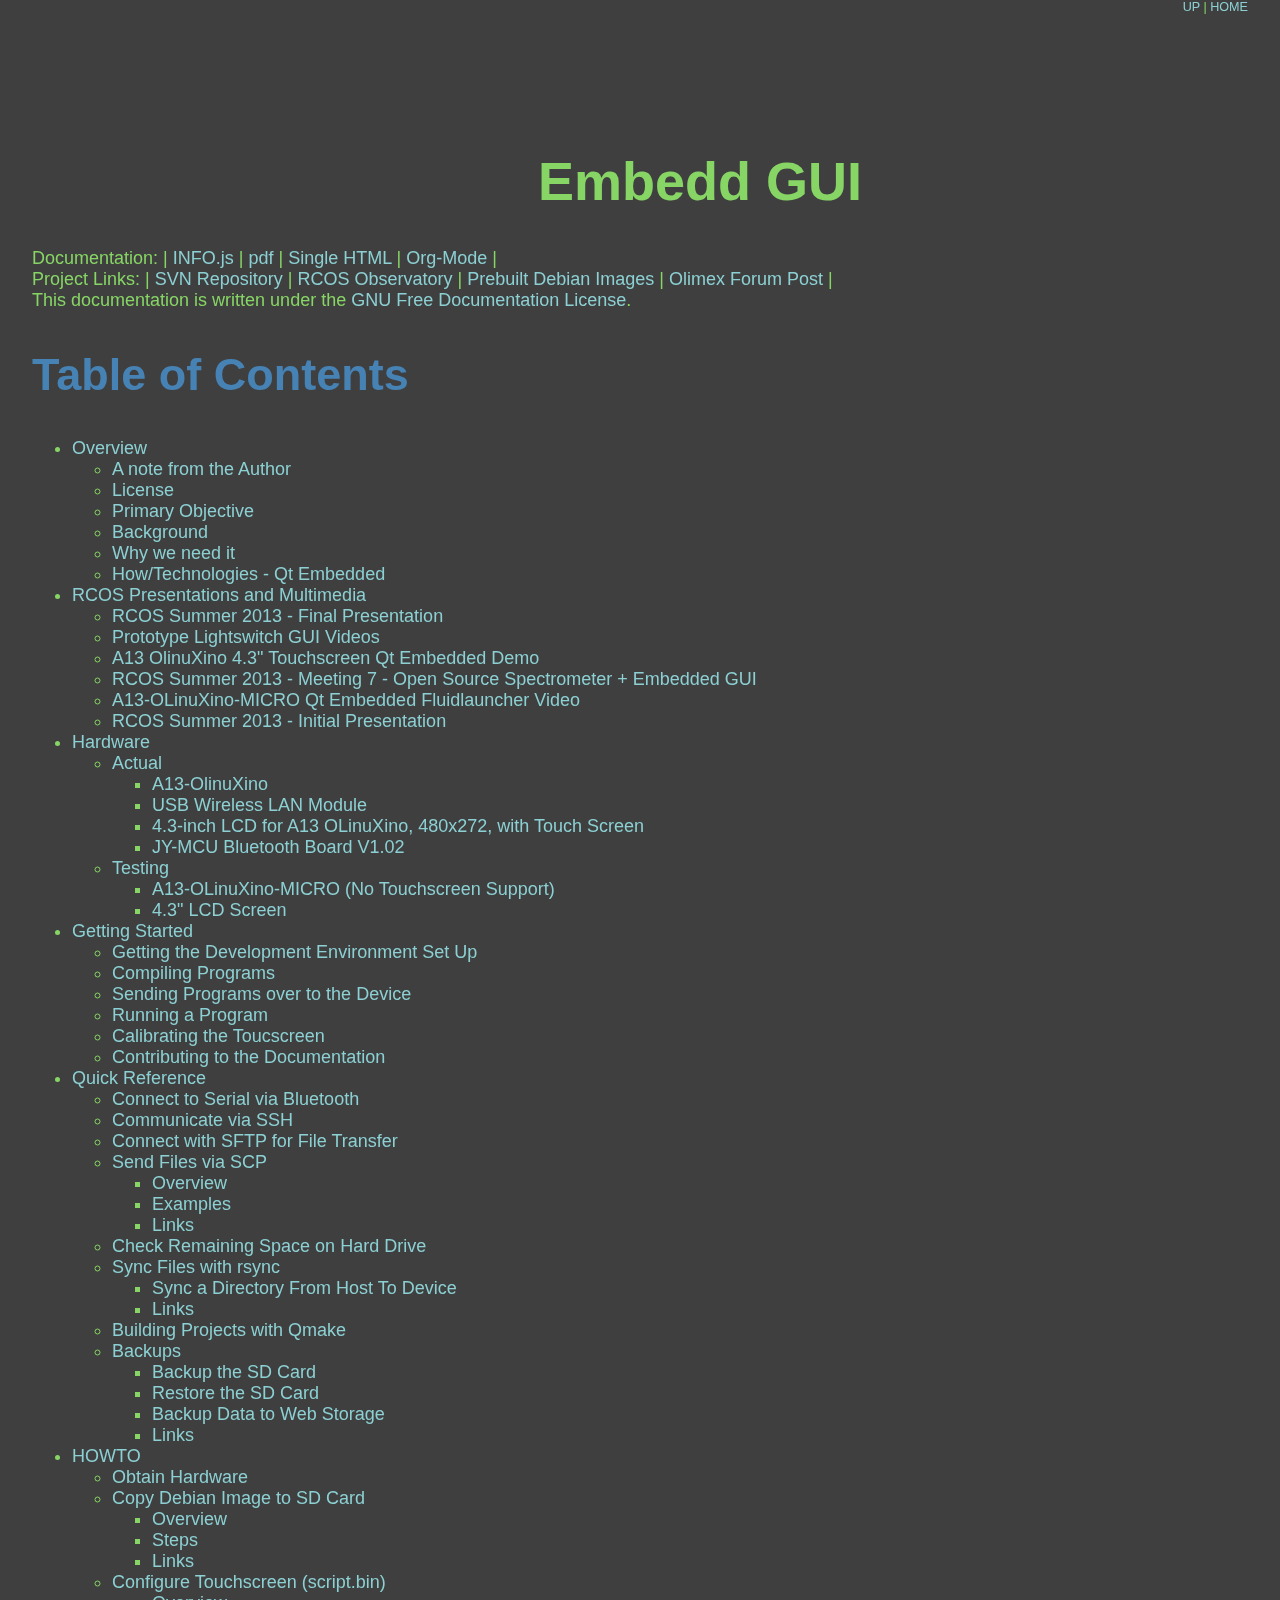
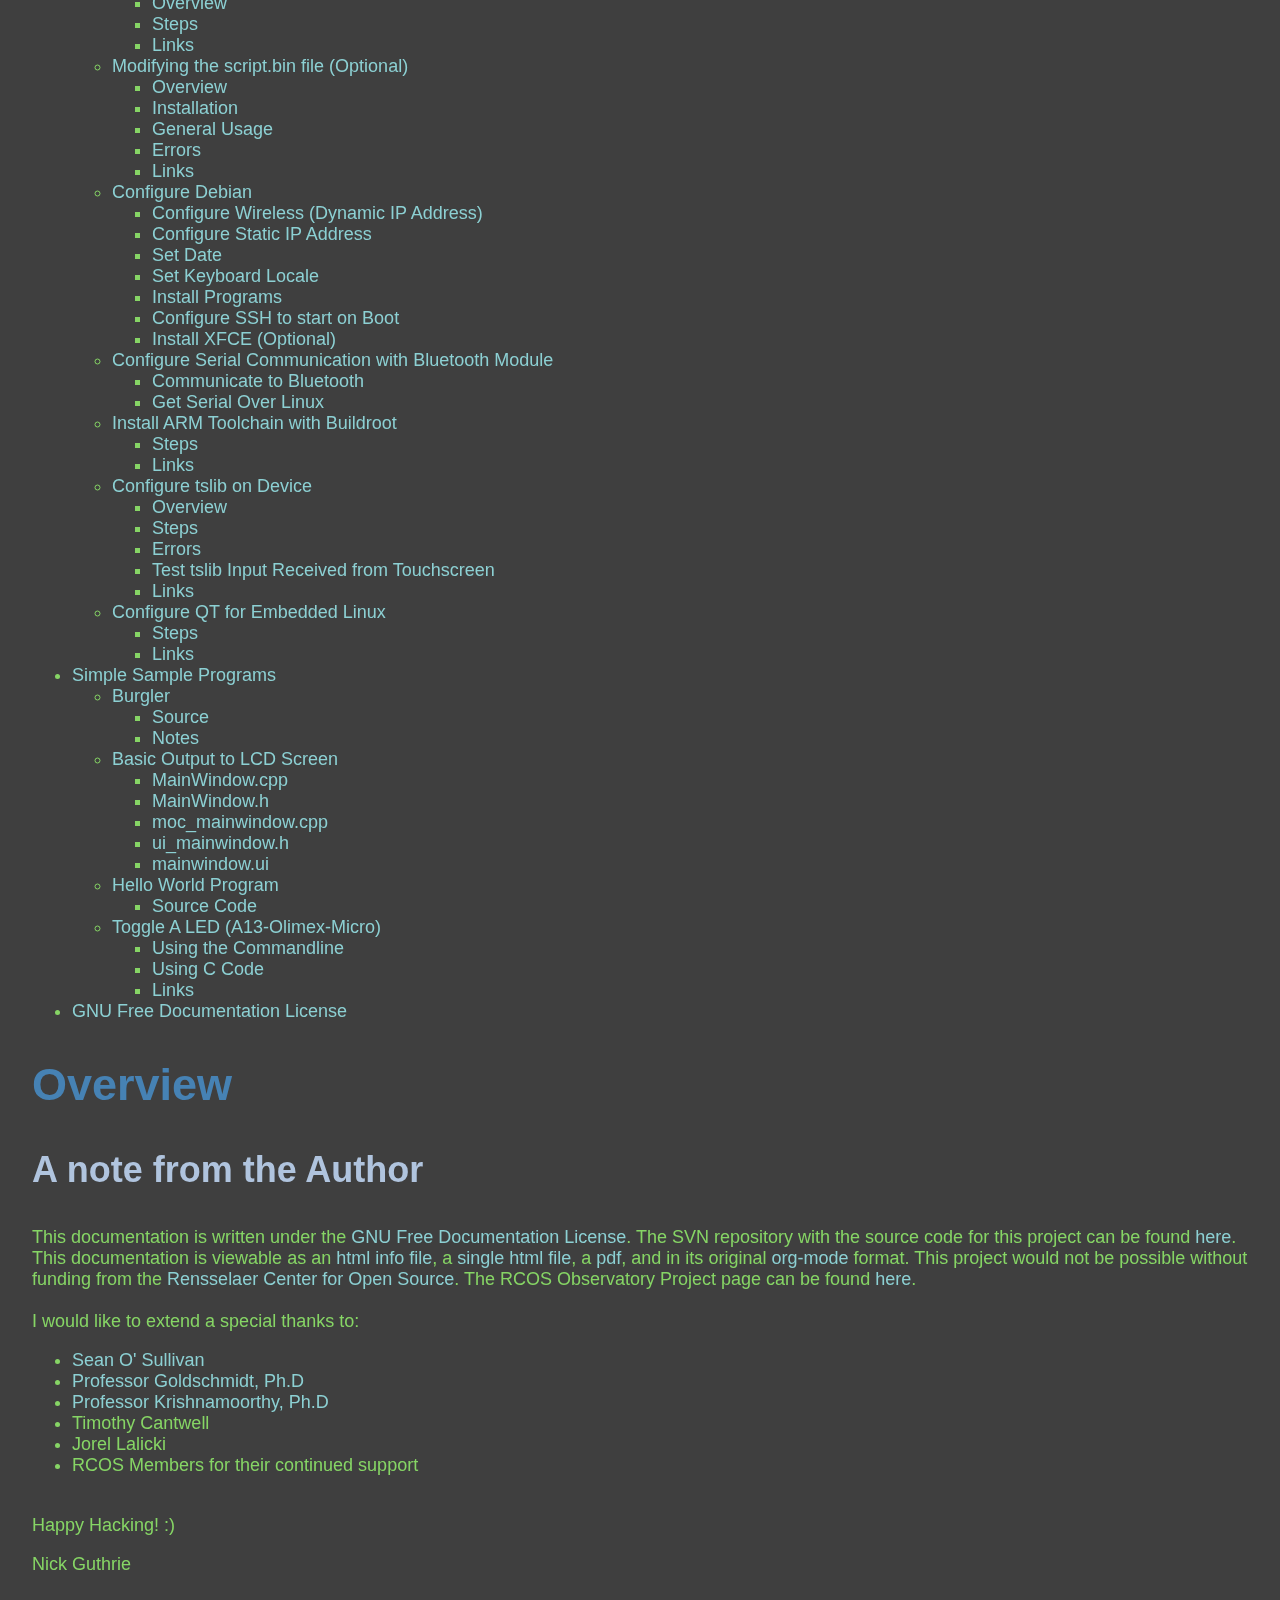
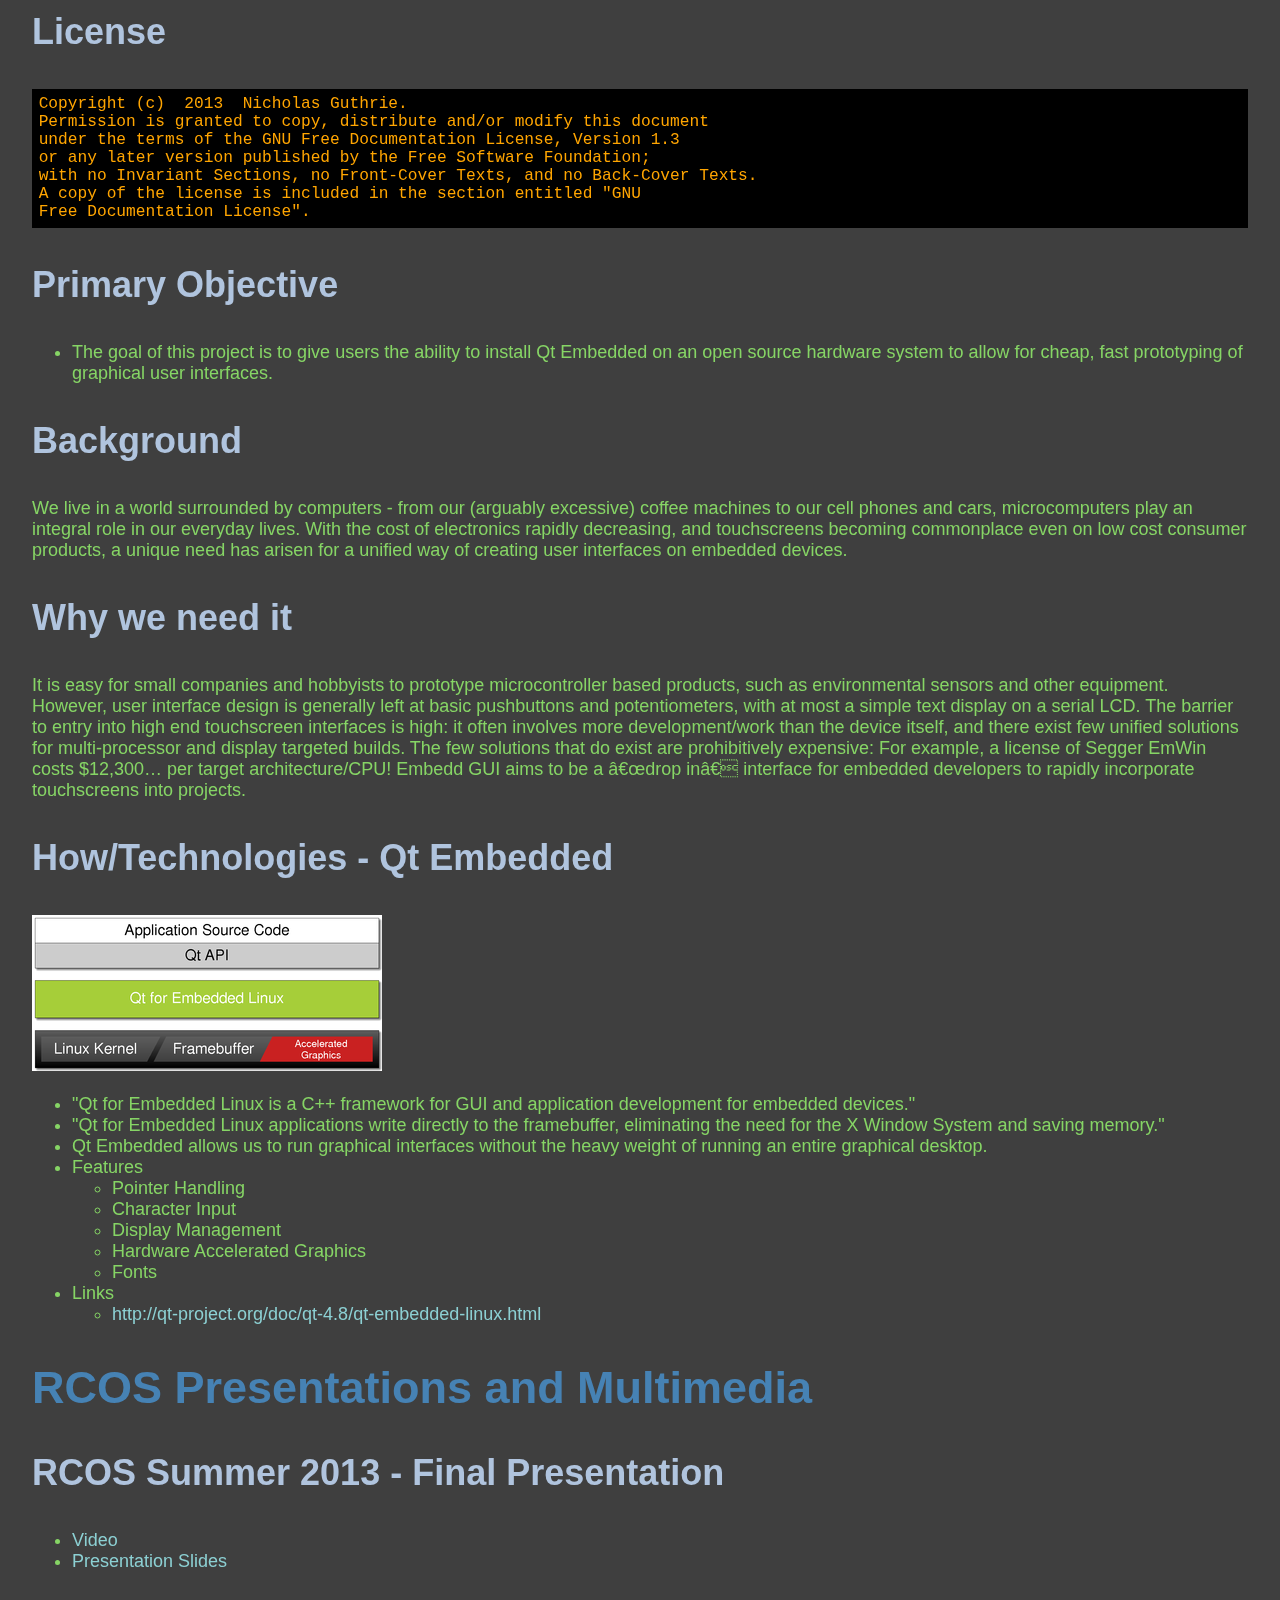
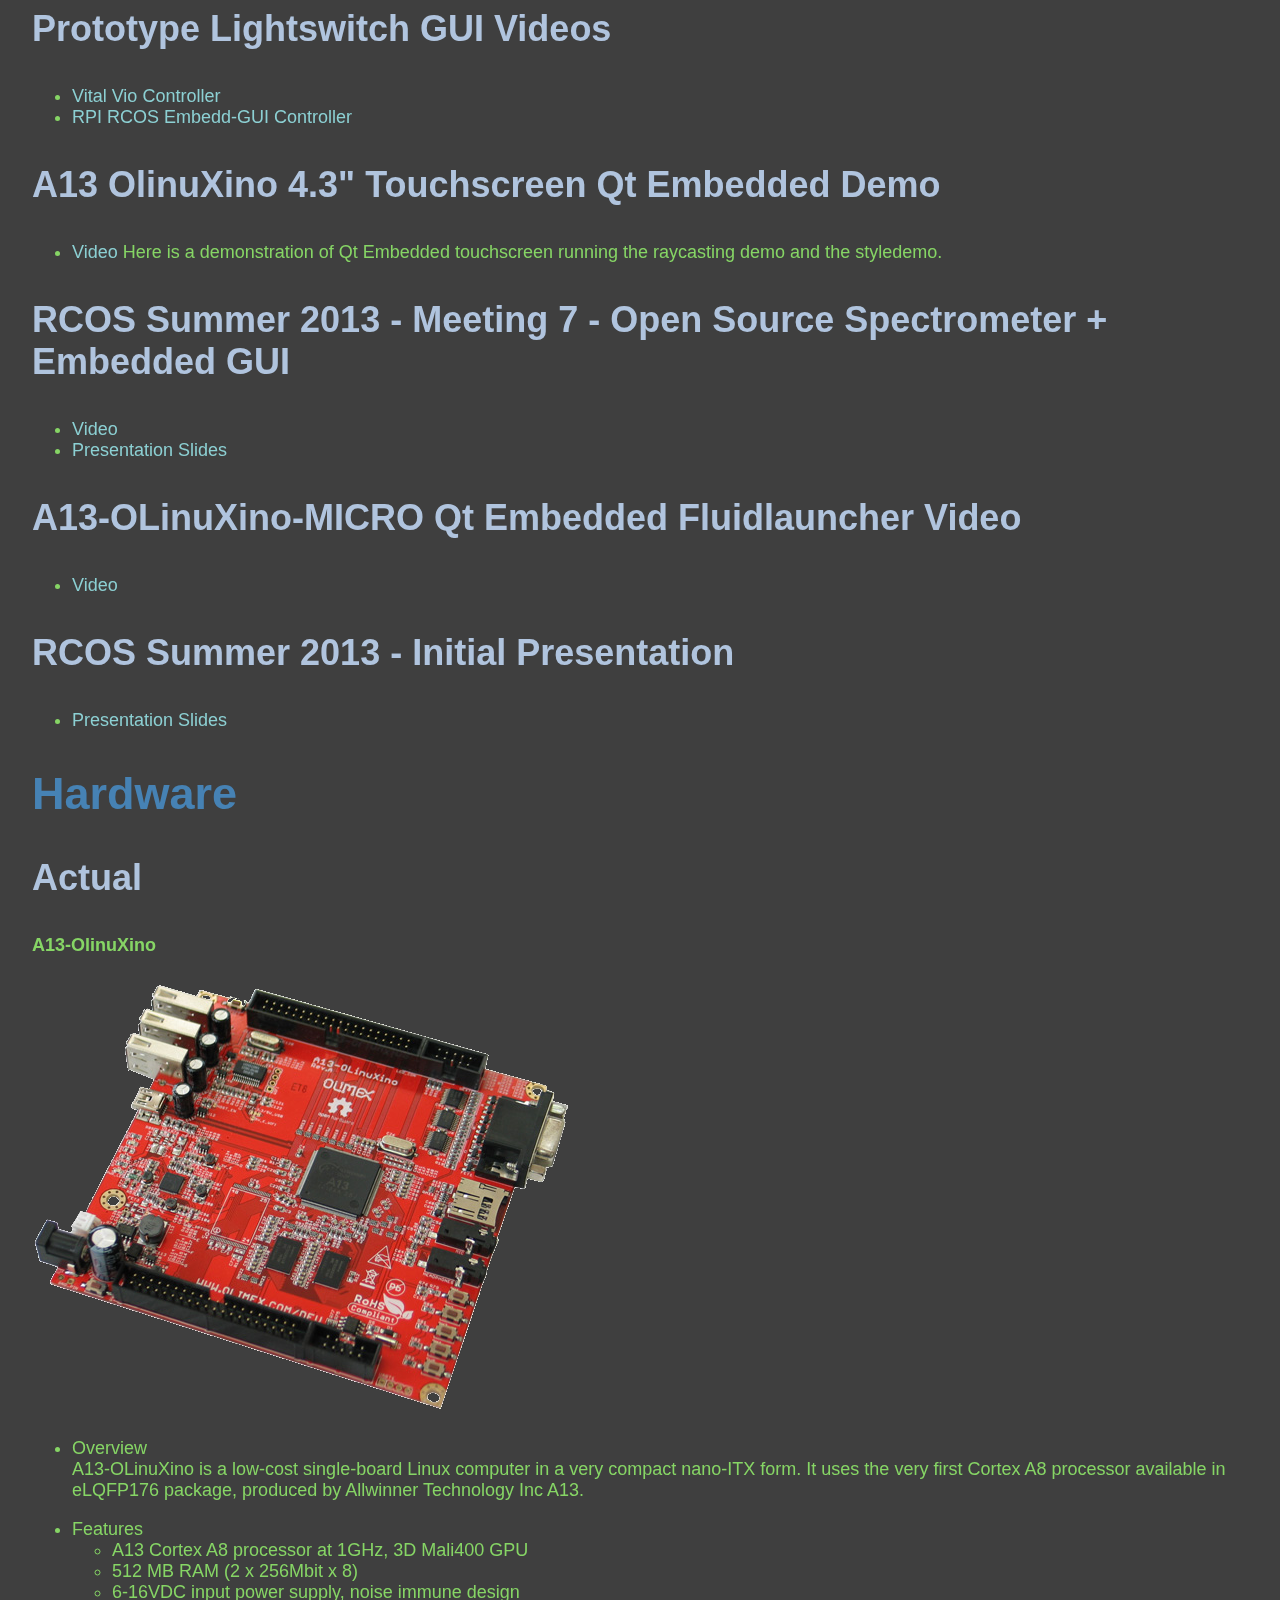
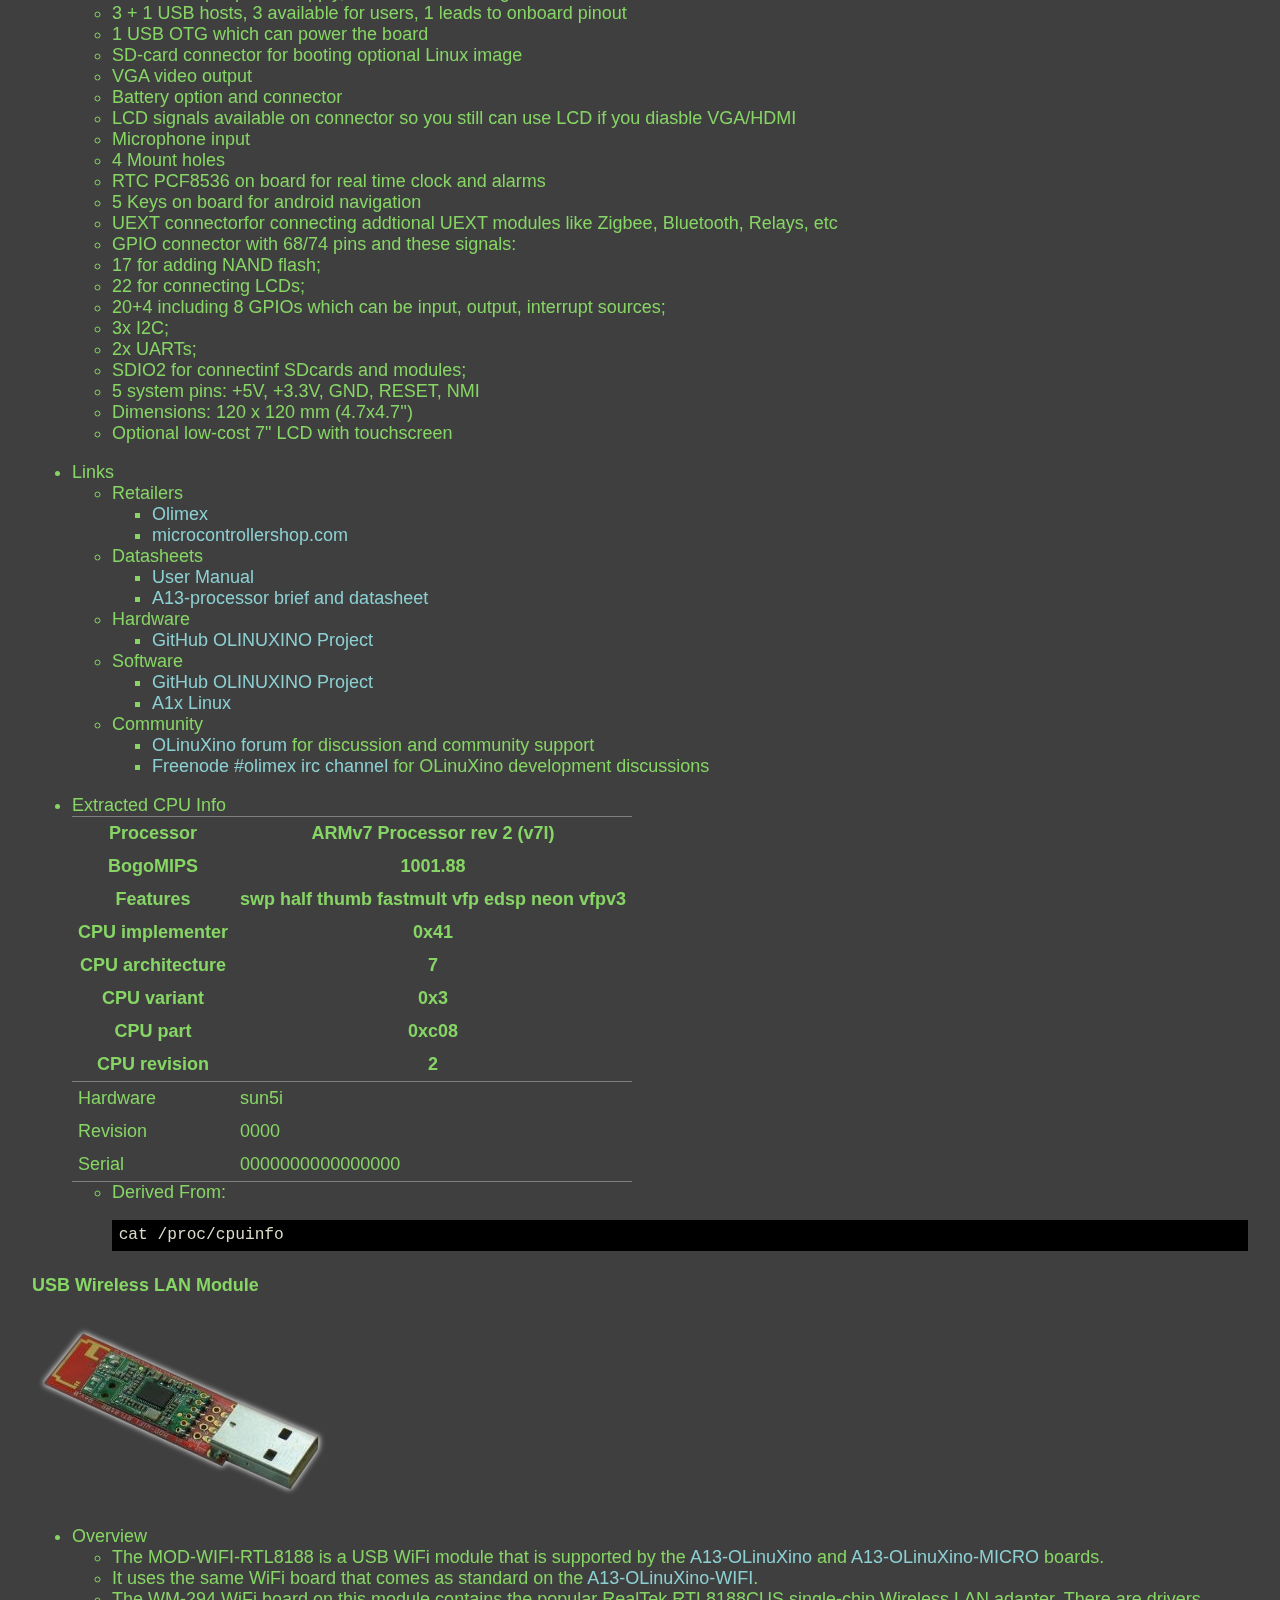
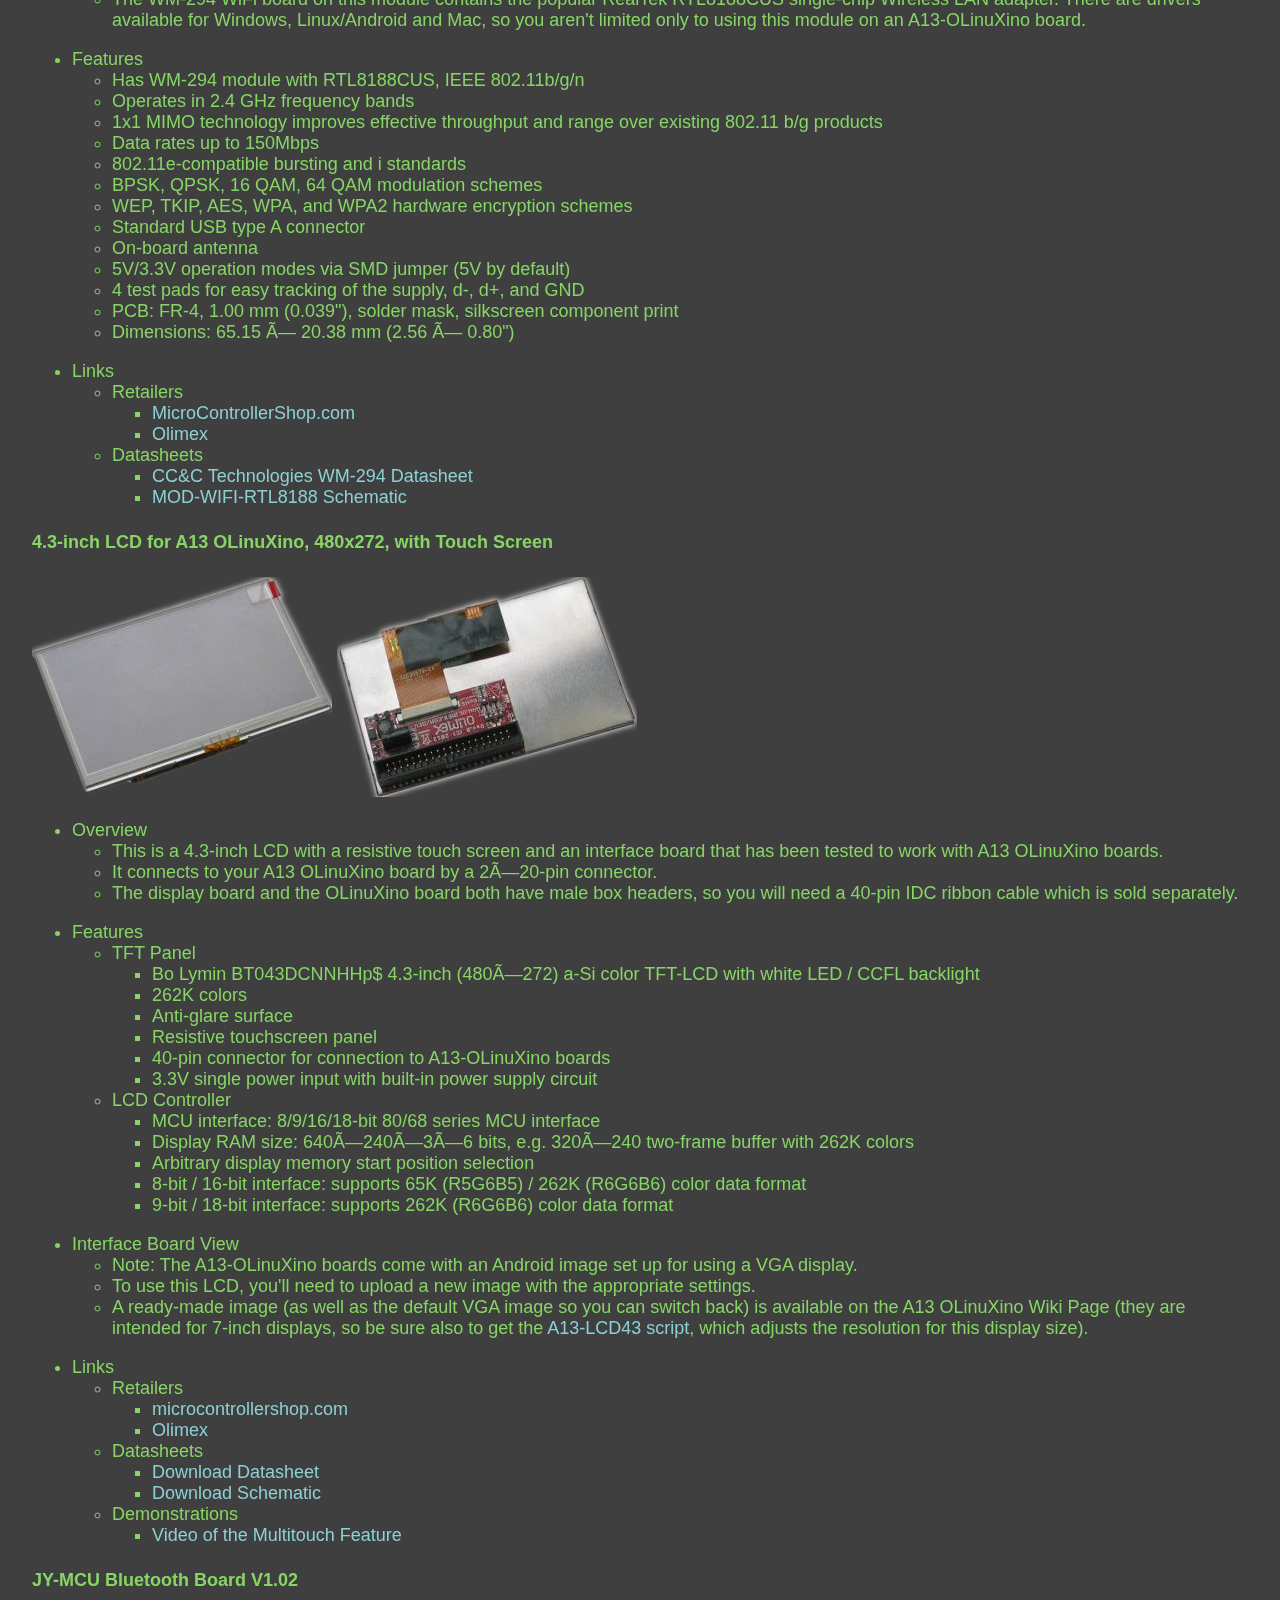
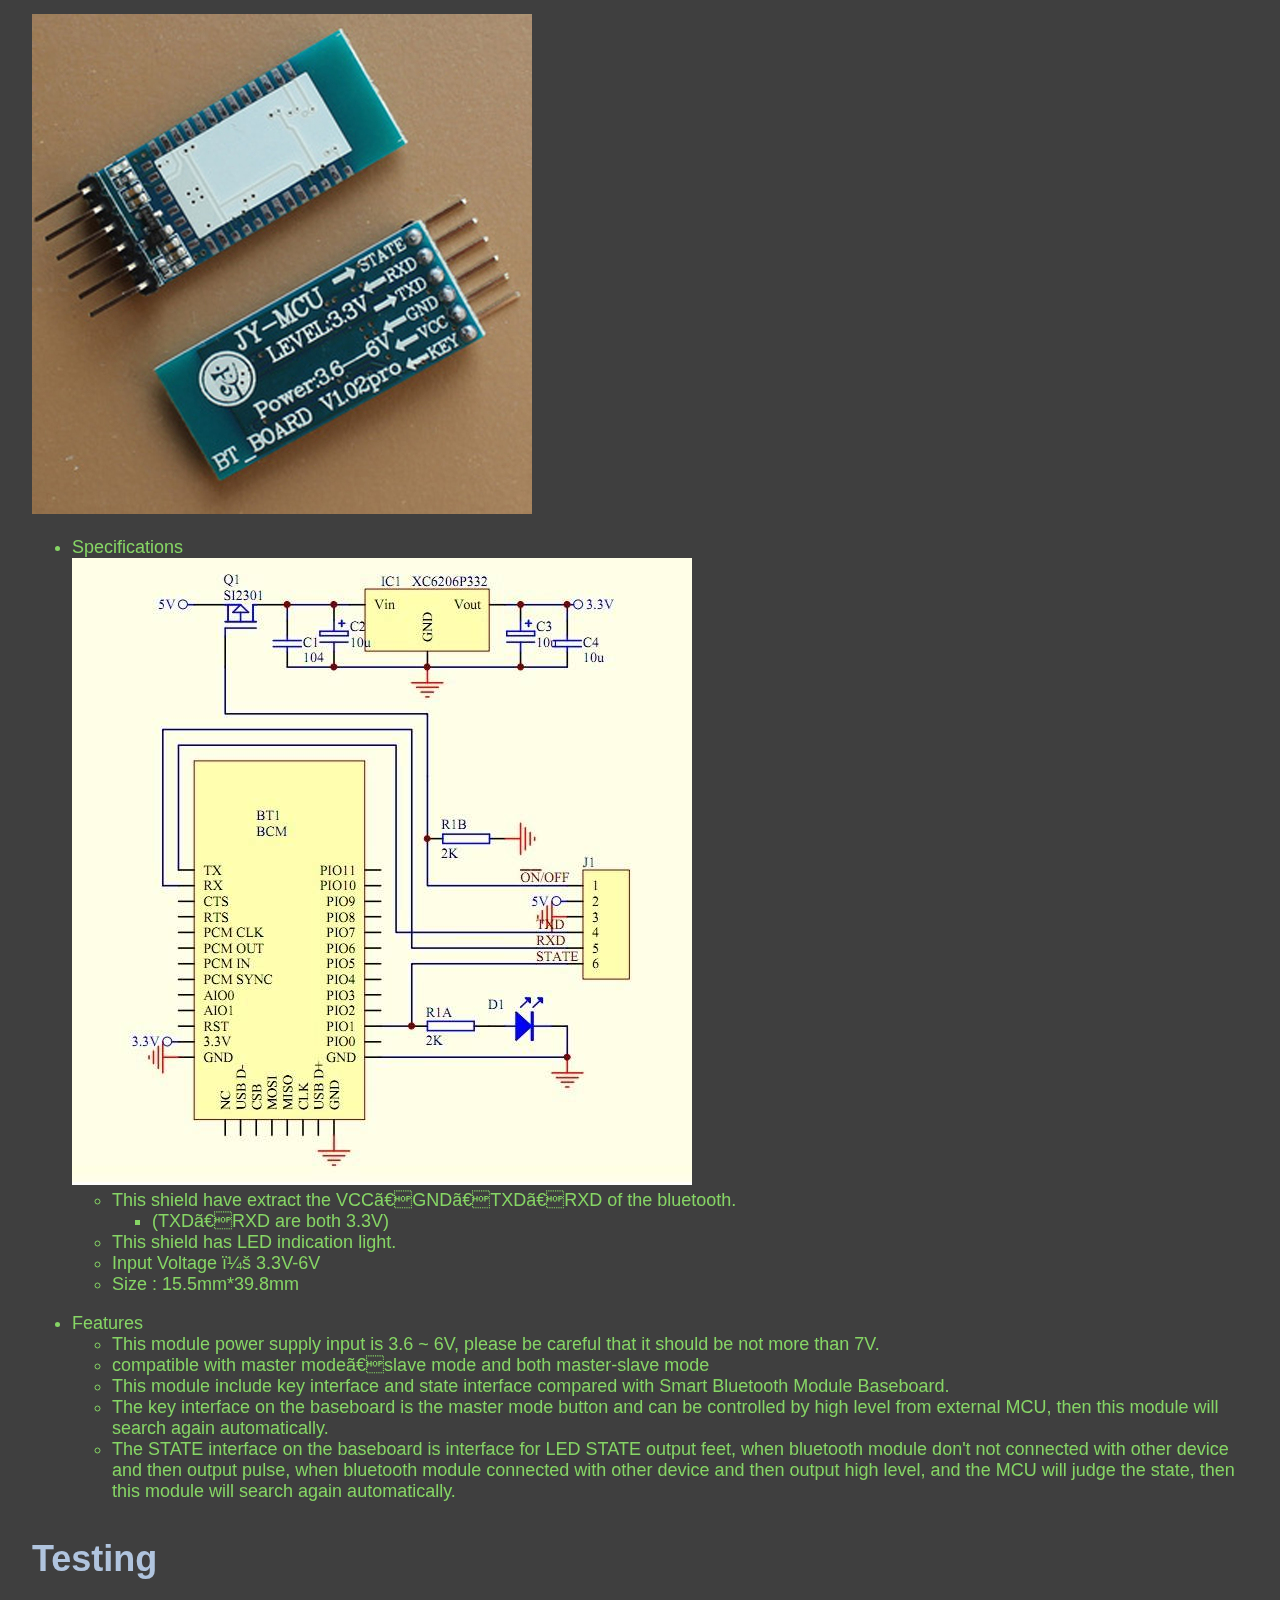
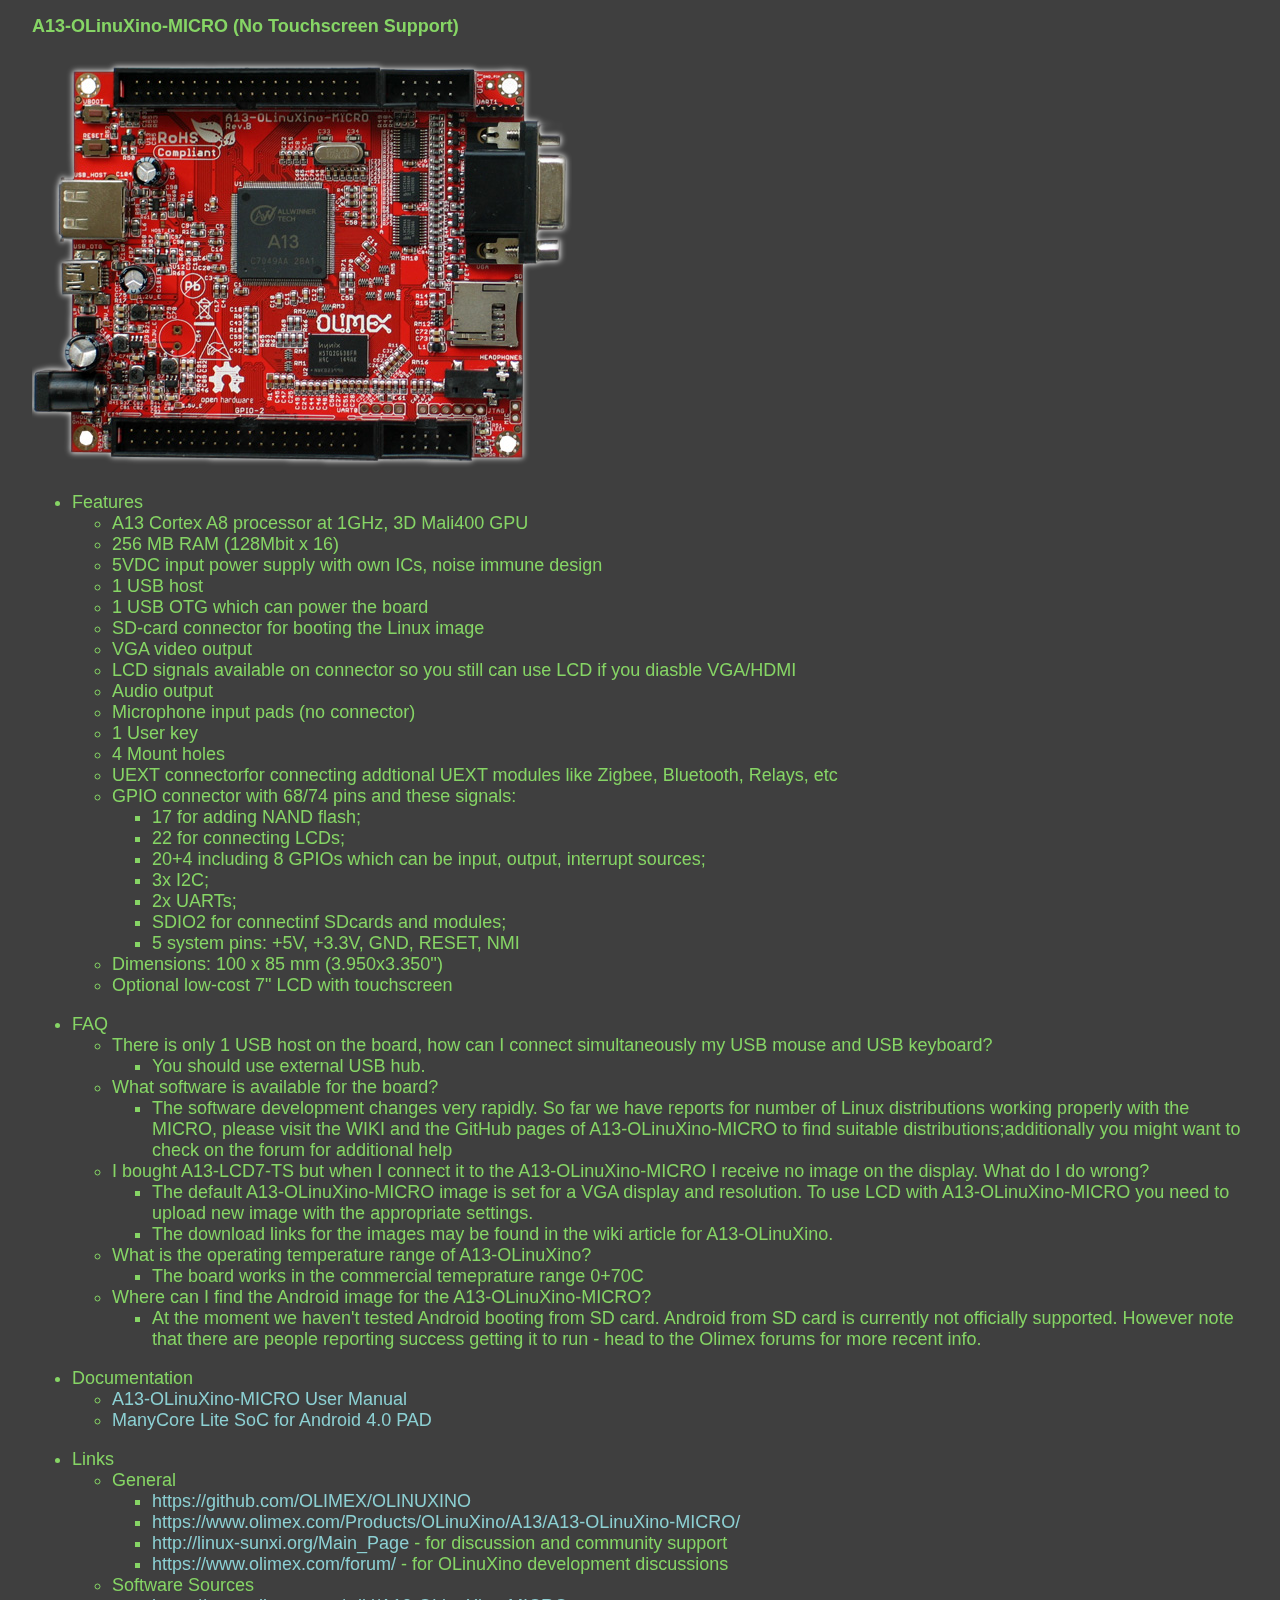
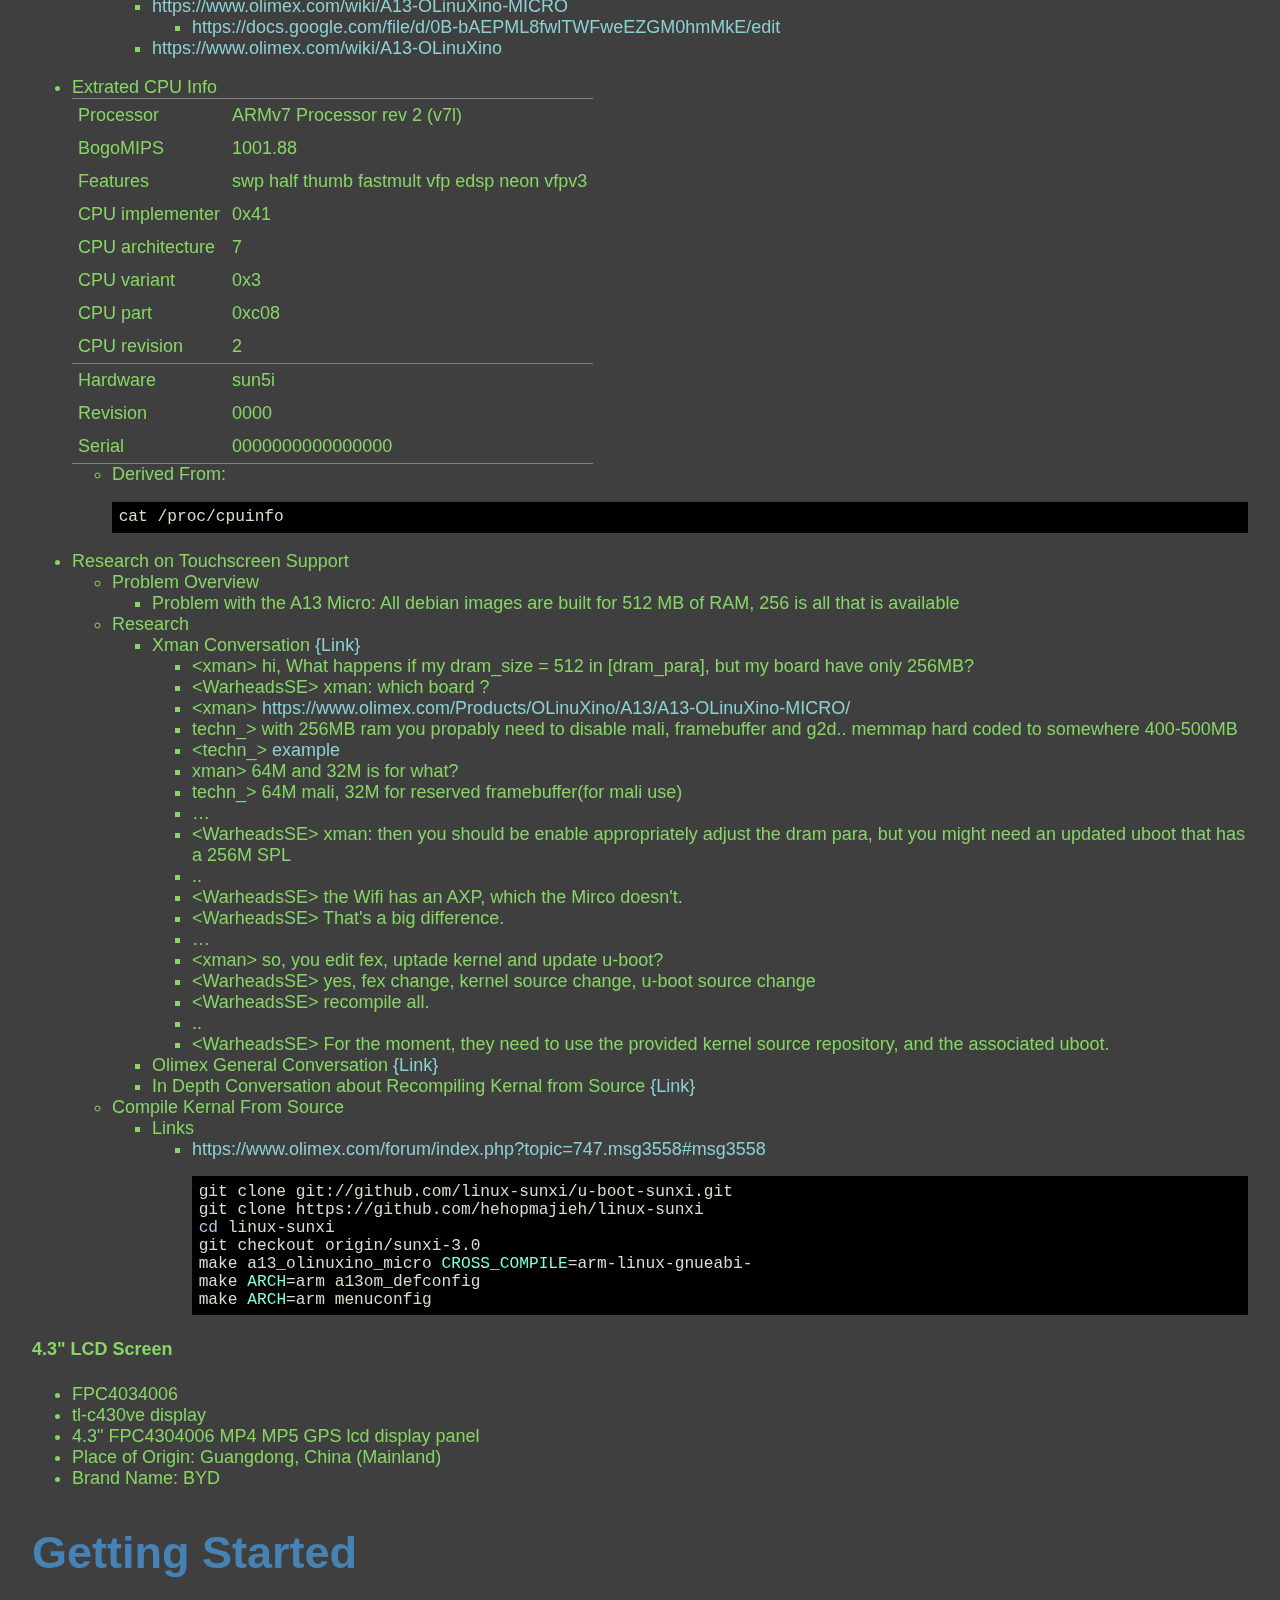
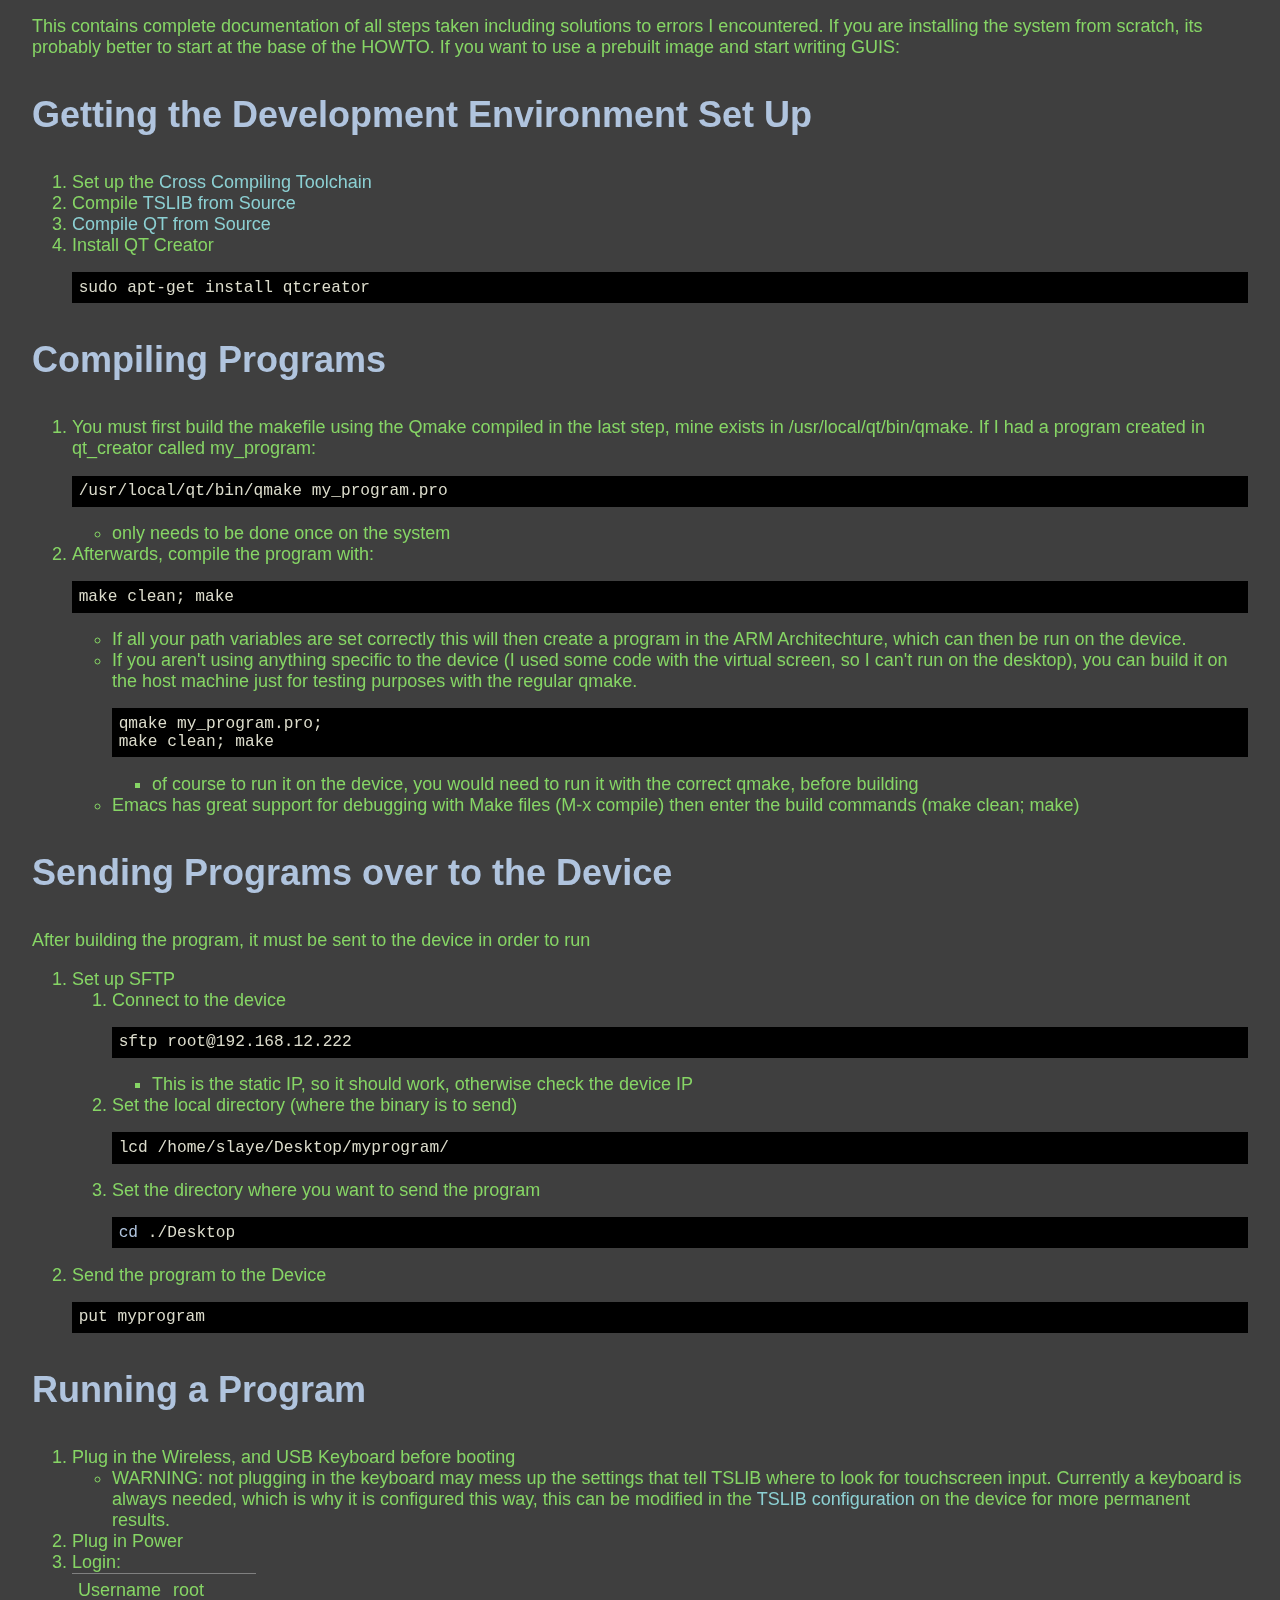
==== commit a56f5ce7: "Modified the license of the Vital Vio Controller to reflect the correct LGPL vs the GPL license. Add" ====
--- a/doc/index.html
+++ b/doc/index.html
@@ -216,10 +216,11 @@
 <li><a href="#sec-2">RCOS Presentations and Multimedia</a>
 <ul>
 <li><a href="#sec-2-1">RCOS Summer 2013 - Final Presentation</a></li>
-<li><a href="#sec-2-2">A13 OlinuXino 4.3" Touchscreen Qt Embedded Demo</a></li>
-<li><a href="#sec-2-3">RCOS Summer 2013 - Meeting 7 - Open Source Spectrometer + Embedded GUI</a></li>
-<li><a href="#sec-2-4">A13-OLinuXino-MICRO Qt Embedded Fluidlauncher Video</a></li>
-<li><a href="#sec-2-5">RCOS Summer 2013 - Initial Presentation</a></li>
+<li><a href="#sec-2-2">Prototype Lightswitch GUI Videos</a></li>
+<li><a href="#sec-2-3">A13 OlinuXino 4.3" Touchscreen Qt Embedded Demo</a></li>
+<li><a href="#sec-2-4">RCOS Summer 2013 - Meeting 7 - Open Source Spectrometer + Embedded GUI</a></li>
+<li><a href="#sec-2-5">A13-OLinuXino-MICRO Qt Embedded Fluidlauncher Video</a></li>
+<li><a href="#sec-2-6">RCOS Summer 2013 - Initial Presentation</a></li>
 </ul>
 </li>
 <li><a href="#sec-3">Hardware</a>
@@ -521,13 +522,35 @@
 <h3 id="sec-2-1">RCOS Summer 2013 - Final Presentation</h3>
 <div class="outline-text-3" id="text-2-1">
 
+<ul>
+<li><a href="http://youtu.be/g0xSY7x0GME">Video</a>
+</li>
+<li><a href="./doc/OSSEG3.pdf">Presentation Slides</a>
+</li>
+</ul>
+
 </div>
 
 </div>
 
 <div id="outline-container-2-2" class="outline-3">
-<h3 id="sec-2-2">A13 OlinuXino 4.3" Touchscreen Qt Embedded Demo</h3>
+<h3 id="sec-2-2">Prototype Lightswitch GUI Videos</h3>
 <div class="outline-text-3" id="text-2-2">
+
+<ul>
+<li><a href="http://youtu.be/XWMzWnA78z0">Vital Vio Controller</a>
+</li>
+<li><a href="http://youtu.be/5cpHjrTNl-s">RPI RCOS Embedd-GUI Controller</a>
+</li>
+</ul>
+
+</div>
+
+</div>
+
+<div id="outline-container-2-3" class="outline-3">
+<h3 id="sec-2-3">A13 OlinuXino 4.3" Touchscreen Qt Embedded Demo</h3>
+<div class="outline-text-3" id="text-2-3">
 
 <ul>
 <li><a href="http://youtu.be/v-ndT9fh3e0">Video</a>
@@ -539,9 +562,9 @@
 
 </div>
 
-<div id="outline-container-2-3" class="outline-3">
-<h3 id="sec-2-3">RCOS Summer 2013 - Meeting 7 - Open Source Spectrometer + Embedded GUI</h3>
-<div class="outline-text-3" id="text-2-3">
+<div id="outline-container-2-4" class="outline-3">
+<h3 id="sec-2-4">RCOS Summer 2013 - Meeting 7 - Open Source Spectrometer + Embedded GUI</h3>
+<div class="outline-text-3" id="text-2-4">
 
 <ul>
 <li><a href="http://youtu.be/aGBMwWWGzmk">Video</a>
@@ -554,9 +577,9 @@
 
 </div>
 
-<div id="outline-container-2-4" class="outline-3">
-<h3 id="sec-2-4">A13-OLinuXino-MICRO Qt Embedded Fluidlauncher Video</h3>
-<div class="outline-text-3" id="text-2-4">
+<div id="outline-container-2-5" class="outline-3">
+<h3 id="sec-2-5">A13-OLinuXino-MICRO Qt Embedded Fluidlauncher Video</h3>
+<div class="outline-text-3" id="text-2-5">
 
 <ul>
 <li><a href="http://youtu.be/rqEB2OLgkCY">Video</a>
@@ -567,9 +590,9 @@
 
 </div>
 
-<div id="outline-container-2-5" class="outline-3">
-<h3 id="sec-2-5">RCOS Summer 2013 - Initial Presentation</h3>
-<div class="outline-text-3" id="text-2-5">
+<div id="outline-container-2-6" class="outline-3">
+<h3 id="sec-2-6">RCOS Summer 2013 - Initial Presentation</h3>
+<div class="outline-text-3" id="text-2-6">
 
 <ul>
 <li><a href="./doc/OSSEG1.pdf">Presentation Slides</a>
@@ -6442,461 +6465,8 @@
 <h2 id="sec-8">GNU Free Documentation License</h2>
 <div class="outline-text-2" id="text-8">
 
-
-
-
-<pre class="src src-txt">                GNU Free Documentation License
-                 Version 1.3, 3 November 2008
-
- Copyright (C) 2000, 2001, 2002, 2007, 2008 Free Software Foundation, Inc.
-     &lt;<a href="http://fsf.org/">http://fsf.org/</a>&gt;
- Everyone is permitted to copy and distribute verbatim copies
- of this license document, but changing it is not allowed.
-
-0. PREAMBLE
-
-The purpose of this License is to make a manual, textbook, or other
-functional and useful document <span style="color: #ffc1c1;">"free"</span> in the sense of freedom: to
-assure everyone the effective freedom to copy and redistribute it,
-with or without modifying it, either commercially or noncommercially.
-Secondarily, this License preserves for the author and publisher a way
-to get credit for their work, while not being considered responsible
-for modifications made by others.
-
-This License is a kind of <span style="color: #ffc1c1;">"copyleft"</span>, which means that derivative
-works of the document must themselves be free in the same sense.  It
-complements the GNU General Public License, which is a copyleft
-license designed for free software.
-
-We have designed this License in order to use it for manuals for free
-software, because free software needs free documentation: a free
-program should come with manuals providing the same freedoms that the
-software does.  But this License is not limited to software manuals;
-it can be used for any textual work, regardless of subject matter or
-whether it is published as a printed book.  We recommend this License
-principally for works whose purpose is instruction or reference.
-
-
-1. APPLICABILITY AND DEFINITIONS
-
-This License applies to any manual or other work, in any medium, that
-contains a notice placed by the copyright holder saying it can be
-distributed under the terms of this License.  Such a notice grants a
-world-wide, royalty-free license, unlimited in duration, to use that
-work under the conditions stated herein.  The <span style="color: #ffc1c1;">"Document"</span>, below,
-refers to any such manual or work.  Any member of the public is a
-licensee, and is addressed as <span style="color: #ffc1c1;">"you"</span>.  You accept the license if you
-copy, modify or distribute the work in a way requiring permission
-under copyright law.
-
-A <span style="color: #ffc1c1;">"Modified Version"</span> of the Document means any work containing the
-Document or a portion of it, either copied verbatim, or with
-modifications and/or translated into another language.
-
-A <span style="color: #ffc1c1;">"Secondary Section"</span> is a named appendix or a front-matter section of
-the Document that deals exclusively with the relationship of the
-publishers or authors of the Document to the Document's overall
-subject (or to related matters) and contains nothing that could fall
-directly within that overall subject.  (Thus, if the Document is in
-part a textbook of mathematics, a Secondary Section may not explain
-any mathematics.)  The relationship could be a matter of historical
-connection with the subject or with related matters, or of legal,
-commercial, philosophical, ethical or political position regarding
-them.
-
-The <span style="color: #ffc1c1;">"Invariant Sections"</span> are certain Secondary Sections whose titles
-are designated, as being those of Invariant Sections, in the notice
-that says that the Document is released under this License.  If a
-section does not fit the above definition of Secondary then it is not
-allowed to be designated as Invariant.  The Document may contain zero
-Invariant Sections.  If the Document does not identify any Invariant
-Sections then there are none.
-
-The <span style="color: #ffc1c1;">"Cover Texts"</span> are certain short passages of text that are listed,
-as Front-Cover Texts or Back-Cover Texts, in the notice that says that
-the Document is released under this License.  A Front-Cover Text may
-be at most 5 words, and a Back-Cover Text may be at most 25 words.
-
-A <span style="color: #ffc1c1;">"Transparent"</span> copy of the Document means a machine-readable copy,
-represented in a format whose specification is available to the
-general public, that is suitable for revising the document
-straightforwardly with generic text editors or (for images composed of
-pixels) generic paint programs or (for drawings) some widely available
-drawing editor, and that is suitable for input to text formatters or
-for automatic translation to a variety of formats suitable for input
-to text formatters.  A copy made in an otherwise Transparent file
-format whose markup, or absence of markup, has been arranged to thwart
-or discourage subsequent modification by readers is not Transparent.
-An image format is not Transparent if used for any substantial amount
-of text.  A copy that is not <span style="color: #ffc1c1;">"Transparent"</span> is called <span style="color: #ffc1c1;">"Opaque"</span>.
-
-Examples of suitable formats for Transparent copies include plain
-ASCII without markup, Texinfo input format, LaTeX input format, SGML
-or XML using a publicly available DTD, and standard-conforming simple
-HTML, PostScript or PDF designed for human modification.  Examples of
-transparent image formats include PNG, XCF and JPG.  Opaque formats
-include proprietary formats that can be read and edited only by
-proprietary word processors, SGML or XML for which the DTD and/or
-processing tools are not generally available, and the
-machine-generated HTML, PostScript or PDF produced by some word
-processors for output purposes only.
-
-The <span style="color: #ffc1c1;">"Title Page"</span> means, for a printed book, the title page itself,
-plus such following pages as are needed to hold, legibly, the material
-this License requires to appear in the title page.  For works in
-formats which do not have any title page as such, <span style="color: #ffc1c1;">"Title Page"</span> means
-the text near the most prominent appearance of the work's title,
-preceding the beginning of the body of the text.
-
-The <span style="color: #ffc1c1;">"publisher"</span> means any person or entity that distributes copies of
-the Document to the public.
-
-A section <span style="color: #ffc1c1;">"Entitled XYZ"</span> means a named subunit of the Document whose
-title either is precisely XYZ or contains XYZ in parentheses following
-text that translates XYZ in another language.  (Here XYZ stands for a
-specific section name mentioned below, such as <span style="color: #ffc1c1;">"Acknowledgements"</span>,
-<span style="color: #ffc1c1;">"Dedications"</span>, <span style="color: #ffc1c1;">"Endorsements"</span>, or <span style="color: #ffc1c1;">"History"</span>.)  To <span style="color: #ffc1c1;">"Preserve the Title"</span>
-of such a section when you modify the Document means that it remains a
-section <span style="color: #ffc1c1;">"Entitled XYZ"</span> according to this definition.
-
-The Document may include Warranty Disclaimers next to the notice which
-states that this License applies to the Document.  These Warranty
-Disclaimers are considered to be included by reference in this
-License, but only as regards disclaiming warranties: any other
-implication that these Warranty Disclaimers may have is void and has
-no effect on the meaning of this License.
-
-2. VERBATIM COPYING
-
-You may copy and distribute the Document in any medium, either
-commercially or noncommercially, provided that this License, the
-copyright notices, and the license notice saying this License applies
-to the Document are reproduced in all copies, and that you add no
-other conditions whatsoever to those of this License.  You may not use
-technical measures to obstruct or control the reading or further
-copying of the copies you make or distribute.  However, you may accept
-compensation in exchange for copies.  If you distribute a large enough
-number of copies you must also follow the conditions in section 3.
-
-You may also lend copies, under the same conditions stated above, and
-you may publicly display copies.
-
-
-3. COPYING IN QUANTITY
-
-If you publish printed copies (or copies in media that commonly have
-printed covers) of the Document, numbering more than 100, and the
-Document's license notice requires Cover Texts, you must enclose the
-copies in covers that carry, clearly and legibly, all these Cover
-Texts: Front-Cover Texts on the front cover, and Back-Cover Texts on
-the back cover.  Both covers must also clearly and legibly identify
-you as the publisher of these copies.  The front cover must present
-the full title with all words of the title equally prominent and
-visible.  You may add other material on the covers in addition.
-Copying with changes limited to the covers, as long as they preserve
-the title of the Document and satisfy these conditions, can be treated
-as verbatim copying in other respects.
-
-If the required texts for either cover are too voluminous to fit
-legibly, you should put the first ones listed (as many as fit
-reasonably) on the actual cover, and continue the rest onto adjacent
-pages.
-
-If you publish or distribute Opaque copies of the Document numbering
-more than 100, you must either include a machine-readable Transparent
-copy along with each Opaque copy, or state in or with each Opaque copy
-a computer-network location from which the general network-using
-public has access to download using public-standard network protocols
-a complete Transparent copy of the Document, free of added material.
-If you use the latter option, you must take reasonably prudent steps,
-when you begin distribution of Opaque copies in quantity, to ensure
-that this Transparent copy will remain thus accessible at the stated
-location until at least one year after the last time you distribute an
-Opaque copy (directly or through your agents or retailers) of that
-edition to the public.
-
-It is requested, but not required, that you contact the authors of the
-Document well before redistributing any large number of copies, to
-give them a chance to provide you with an updated version of the
-Document.
-
-
-4. MODIFICATIONS
-
-You may copy and distribute a Modified Version of the Document under
-the conditions of sections 2 and 3 above, provided that you release
-the Modified Version under precisely this License, with the Modified
-Version filling the role of the Document, thus licensing distribution
-and modification of the Modified Version to whoever possesses a copy
-of it.  In addition, you must do these things in the Modified Version:
-
-A. Use in the Title Page (and on the covers, if any) a title distinct
-   from that of the Document, and from those of previous versions
-   (which should, if there were any, be listed in the History section
-   of the Document).  You may use the same title as a previous version
-   if the original publisher of that version gives permission.
-B. List on the Title Page, as authors, one or more persons or entities
-   responsible for authorship of the modifications in the Modified
-   Version, together with at least five of the principal authors of the
-   Document (all of its principal authors, if it has fewer than five),
-   unless they release you from this requirement.
-C. State on the Title page the name of the publisher of the
-   Modified Version, as the publisher.
-D. Preserve all the copyright notices of the Document.
-E. Add an appropriate copyright notice for your modifications
-   adjacent to the other copyright notices.
-F. Include, immediately after the copyright notices, a license notice
-   giving the public permission to use the Modified Version under the
-   terms of this License, in the form shown in the Addendum below.
-G. Preserve in that license notice the full lists of Invariant Sections
-   and required Cover Texts given in the Document's license notice.
-H. Include an unaltered copy of this License.
-I. Preserve the section Entitled <span style="color: #ffc1c1;">"History"</span>, Preserve its Title, and add
-   to it an item stating at least the title, year, new authors, and
-   publisher of the Modified Version as given on the Title Page.  If
-   there is no section Entitled <span style="color: #ffc1c1;">"History"</span> in the Document, create one
-   stating the title, year, authors, and publisher of the Document as
-   given on its Title Page, then add an item describing the Modified
-   Version as stated in the previous sentence.
-J. Preserve the network location, if any, given in the Document for
-   public access to a Transparent copy of the Document, and likewise
-   the network locations given in the Document for previous versions
-   it was based on.  These may be placed in the <span style="color: #ffc1c1;">"History"</span> section.
-   You may omit a network location for a work that was published at
-   least four years before the Document itself, or if the original
-   publisher of the version it refers to gives permission.
-K. For any section Entitled <span style="color: #ffc1c1;">"Acknowledgements"</span> or <span style="color: #ffc1c1;">"Dedications"</span>,
-   Preserve the Title of the section, and preserve in the section all
-   the substance and tone of each of the contributor acknowledgements
-   and/or dedications given therein.
-L. Preserve all the Invariant Sections of the Document,
-   unaltered in their text and in their titles.  Section numbers
-   or the equivalent are not considered part of the section titles.
-M. Delete any section Entitled <span style="color: #ffc1c1;">"Endorsements"</span>.  Such a section
-   may not be included in the Modified Version.
-N. Do not retitle any existing section to be Entitled <span style="color: #ffc1c1;">"Endorsements"</span>
-   or to conflict in title with any Invariant Section.
-O. Preserve any Warranty Disclaimers.
-
-If the Modified Version includes new front-matter sections or
-appendices that qualify as Secondary Sections and contain no material
-copied from the Document, you may at your option designate some or all
-of these sections as invariant.  To do this, add their titles to the
-list of Invariant Sections in the Modified Version's license notice.
-These titles must be distinct from any other section titles.
-
-You may add a section Entitled <span style="color: #ffc1c1;">"Endorsements"</span>, provided it contains
-nothing but endorsements of your Modified Version by various
-parties--for example, statements of peer review or that the text has
-been approved by an organization as the authoritative definition of a
-standard.
-
-You may add a passage of up to five words as a Front-Cover Text, and a
-passage of up to 25 words as a Back-Cover Text, to the end of the list
-of Cover Texts in the Modified Version.  Only one passage of
-Front-Cover Text and one of Back-Cover Text may be added by (or
-through arrangements made by) any one entity.  If the Document already
-includes a cover text for the same cover, previously added by you or
-by arrangement made by the same entity you are acting on behalf of,
-you may not add another; but you may replace the old one, on explicit
-permission from the previous publisher that added the old one.
-
-The author(s) and publisher(s) of the Document do not by this License
-give permission to use their names for publicity for or to assert or
-imply endorsement of any Modified Version.
-
-
-5. COMBINING DOCUMENTS
-
-You may combine the Document with other documents released under this
-License, under the terms defined in section 4 above for modified
-versions, provided that you include in the combination all of the
-Invariant Sections of all of the original documents, unmodified, and
-list them all as Invariant Sections of your combined work in its
-license notice, and that you preserve all their Warranty Disclaimers.
-
-The combined work need only contain one copy of this License, and
-multiple identical Invariant Sections may be replaced with a single
-copy.  If there are multiple Invariant Sections with the same name but
-different contents, make the title of each such section unique by
-adding at the end of it, in parentheses, the name of the original
-author or publisher of that section if known, or else a unique number.
-Make the same adjustment to the section titles in the list of
-Invariant Sections in the license notice of the combined work.
-
-In the combination, you must combine any sections Entitled <span style="color: #ffc1c1;">"History"</span>
-in the various original documents, forming one section Entitled
-<span style="color: #ffc1c1;">"History"</span>; likewise combine any sections Entitled <span style="color: #ffc1c1;">"Acknowledgements"</span>,
-and any sections Entitled <span style="color: #ffc1c1;">"Dedications"</span>.  You must delete all sections
-Entitled <span style="color: #ffc1c1;">"Endorsements"</span>.
-
-
-6. COLLECTIONS OF DOCUMENTS
-
-You may make a collection consisting of the Document and other
-documents released under this License, and replace the individual
-copies of this License in the various documents with a single copy
-that is included in the collection, provided that you follow the rules
-of this License for verbatim copying of each of the documents in all
-other respects.
-
-You may extract a single document from such a collection, and
-distribute it individually under this License, provided you insert a
-copy of this License into the extracted document, and follow this
-License in all other respects regarding verbatim copying of that
-document.
-
-
-7. AGGREGATION WITH INDEPENDENT WORKS
-
-A compilation of the Document or its derivatives with other separate
-and independent documents or works, in or on a volume of a storage or
-distribution medium, is called an <span style="color: #ffc1c1;">"aggregate"</span> if the copyright
-resulting from the compilation is not used to limit the legal rights
-of the compilation's users beyond what the individual works permit.
-When the Document is included in an aggregate, this License does not
-apply to the other works in the aggregate which are not themselves
-derivative works of the Document.
-
-If the Cover Text requirement of section 3 is applicable to these
-copies of the Document, then if the Document is less than one half of
-the entire aggregate, the Document's Cover Texts may be placed on
-covers that bracket the Document within the aggregate, or the
-electronic equivalent of covers if the Document is in electronic form.
-Otherwise they must appear on printed covers that bracket the whole
-aggregate.
-
-
-8. TRANSLATION
-
-Translation is considered a kind of modification, so you may
-distribute translations of the Document under the terms of section 4.
-Replacing Invariant Sections with translations requires special
-permission from their copyright holders, but you may include
-translations of some or all Invariant Sections in addition to the
-original versions of these Invariant Sections.  You may include a
-translation of this License, and all the license notices in the
-Document, and any Warranty Disclaimers, provided that you also include
-the original English version of this License and the original versions
-of those notices and disclaimers.  In case of a disagreement between
-the translation and the original version of this License or a notice
-or disclaimer, the original version will prevail.
-
-If a section in the Document is Entitled <span style="color: #ffc1c1;">"Acknowledgements"</span>,
-<span style="color: #ffc1c1;">"Dedications"</span>, or <span style="color: #ffc1c1;">"History"</span>, the requirement (section 4) to Preserve
-its Title (section 1) will typically require changing the actual
-title.
-
-
-9. TERMINATION
-
-You may not copy, modify, sublicense, or distribute the Document
-except as expressly provided under this License.  Any attempt
-otherwise to copy, modify, sublicense, or distribute it is void, and
-will automatically terminate your rights under this License.
-
-However, if you cease all violation of this License, then your license
-from a particular copyright holder is reinstated (a) provisionally,
-unless and until the copyright holder explicitly and finally
-terminates your license, and (b) permanently, if the copyright holder
-fails to notify you of the violation by some reasonable means prior to
-60 days after the cessation.
-
-Moreover, your license from a particular copyright holder is
-reinstated permanently if the copyright holder notifies you of the
-violation by some reasonable means, this is the first time you have
-received notice of violation of this License (for any work) from that
-copyright holder, and you cure the violation prior to 30 days after
-your receipt of the notice.
-
-Termination of your rights under this section does not terminate the
-licenses of parties who have received copies or rights from you under
-this License.  If your rights have been terminated and not permanently
-reinstated, receipt of a copy of some or all of the same material does
-not give you any rights to use it.
-
-
-10. FUTURE REVISIONS OF THIS LICENSE
-
-The Free Software Foundation may publish new, revised versions of the
-GNU Free Documentation License from time to time.  Such new versions
-will be similar in spirit to the present version, but may differ in
-detail to address new problems or concerns.  See
-http://www.gnu.org/copyleft/.
-
-Each version of the License is given a distinguishing version number.
-If the Document specifies that a particular numbered version of this
-License <span style="color: #ffc1c1;">"or any later version"</span> applies to it, you have the option of
-following the terms and conditions either of that specified version or
-of any later version that has been published (not as a draft) by the
-Free Software Foundation.  If the Document does not specify a version
-number of this License, you may choose any version ever published (not
-as a draft) by the Free Software Foundation.  If the Document
-specifies that a proxy can decide which future versions of this
-License can be used, that proxy's public statement of acceptance of a
-version permanently authorizes you to choose that version for the
-Document.
-
-11. RELICENSING
-
-<span style="color: #ffc1c1;">"Massive Multiauthor Collaboration Site"</span> (or <span style="color: #ffc1c1;">"MMC Site"</span>) means any
-World Wide Web server that publishes copyrightable works and also
-provides prominent facilities for anybody to edit those works.  A
-public wiki that anybody can edit is an example of such a server.  A
-<span style="color: #ffc1c1;">"Massive Multiauthor Collaboration"</span> (or <span style="color: #ffc1c1;">"MMC"</span>) contained in the site
-means any set of copyrightable works thus published on the MMC site.
-
-<span style="color: #ffc1c1;">"CC-BY-SA"</span> means the Creative Commons Attribution-Share Alike 3.0
-license published by Creative Commons Corporation, a not-for-profit
-corporation with a principal place of business in San Francisco,
-California, as well as future copyleft versions of that license
-published by that same organization.
-
-<span style="color: #ffc1c1;">"Incorporate"</span> means to publish or republish a Document, in whole or in
-part, as part of another Document.
-
-An MMC is <span style="color: #ffc1c1;">"eligible for relicensing"</span> if it is licensed under this
-License, and if all works that were first published under this License
-somewhere other than this MMC, and subsequently incorporated in whole or
-in part into the MMC, (1) had no cover texts or invariant sections, and
-(2) were thus incorporated prior to November 1, 2008.
-
-The operator of an MMC Site may republish an MMC contained in the site
-under CC-BY-SA on the same site at any time before August 1, 2009,
-provided the MMC is eligible for relicensing.
-
-
-ADDENDUM: How to use this License for your documents
-
-To use this License in a document you have written, include a copy of
-the License in the document and put the following copyright and
-license notices just after the title page:
-
-    Copyright (c)  YEAR  YOUR NAME.
-    Permission is granted to copy, distribute and/or modify this document
-    under the terms of the GNU Free Documentation License, Version 1.3
-    or any later version published by the Free Software Foundation;
-    with no Invariant Sections, no Front-Cover Texts, and no Back-Cover Texts.
-    A copy of the license is included in the section entitled <span style="color: #ffc1c1;">"GNU</span>
-<span style="color: #ffc1c1;">    Free Documentation License"</span>.
-
-If you have Invariant Sections, Front-Cover Texts and Back-Cover Texts,
-replace the <span style="color: #ffc1c1;">"with...Texts."</span> line with this:
-
-    with the Invariant Sections being LIST THEIR TITLES, with the
-    Front-Cover Texts being LIST, and with the Back-Cover Texts being LIST.
-
-If you have Invariant Sections without Cover Texts, or some other
-combination of the three, merge those two alternatives to suit the
-situation.
-
-If your document contains nontrivial examples of program code, we
-recommend releasing these examples in parallel under your choice of
-free software license, such as the GNU General Public License,
-to permit their use in free software.
-</pre>
-
-
+<p>CANNOT INCLUDE FILE ./license.txt
+</p>
 
 
 </div>
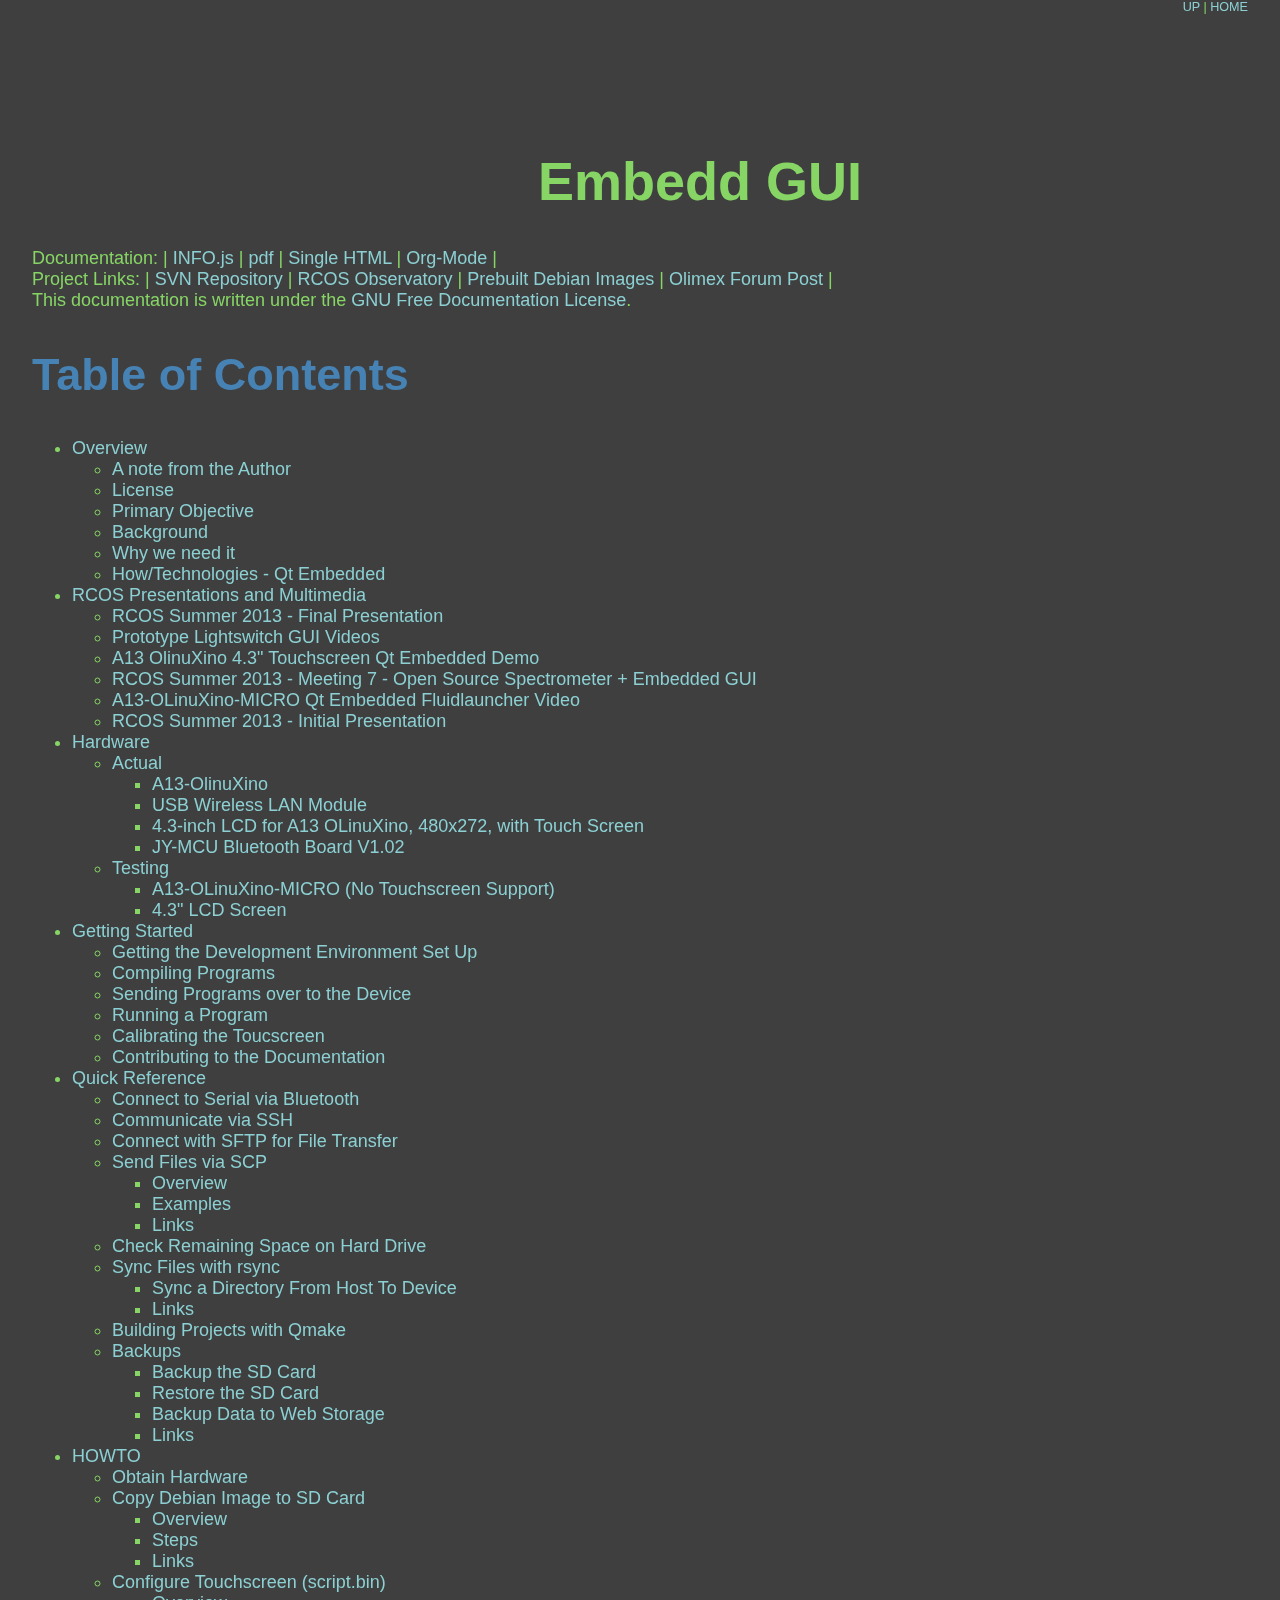
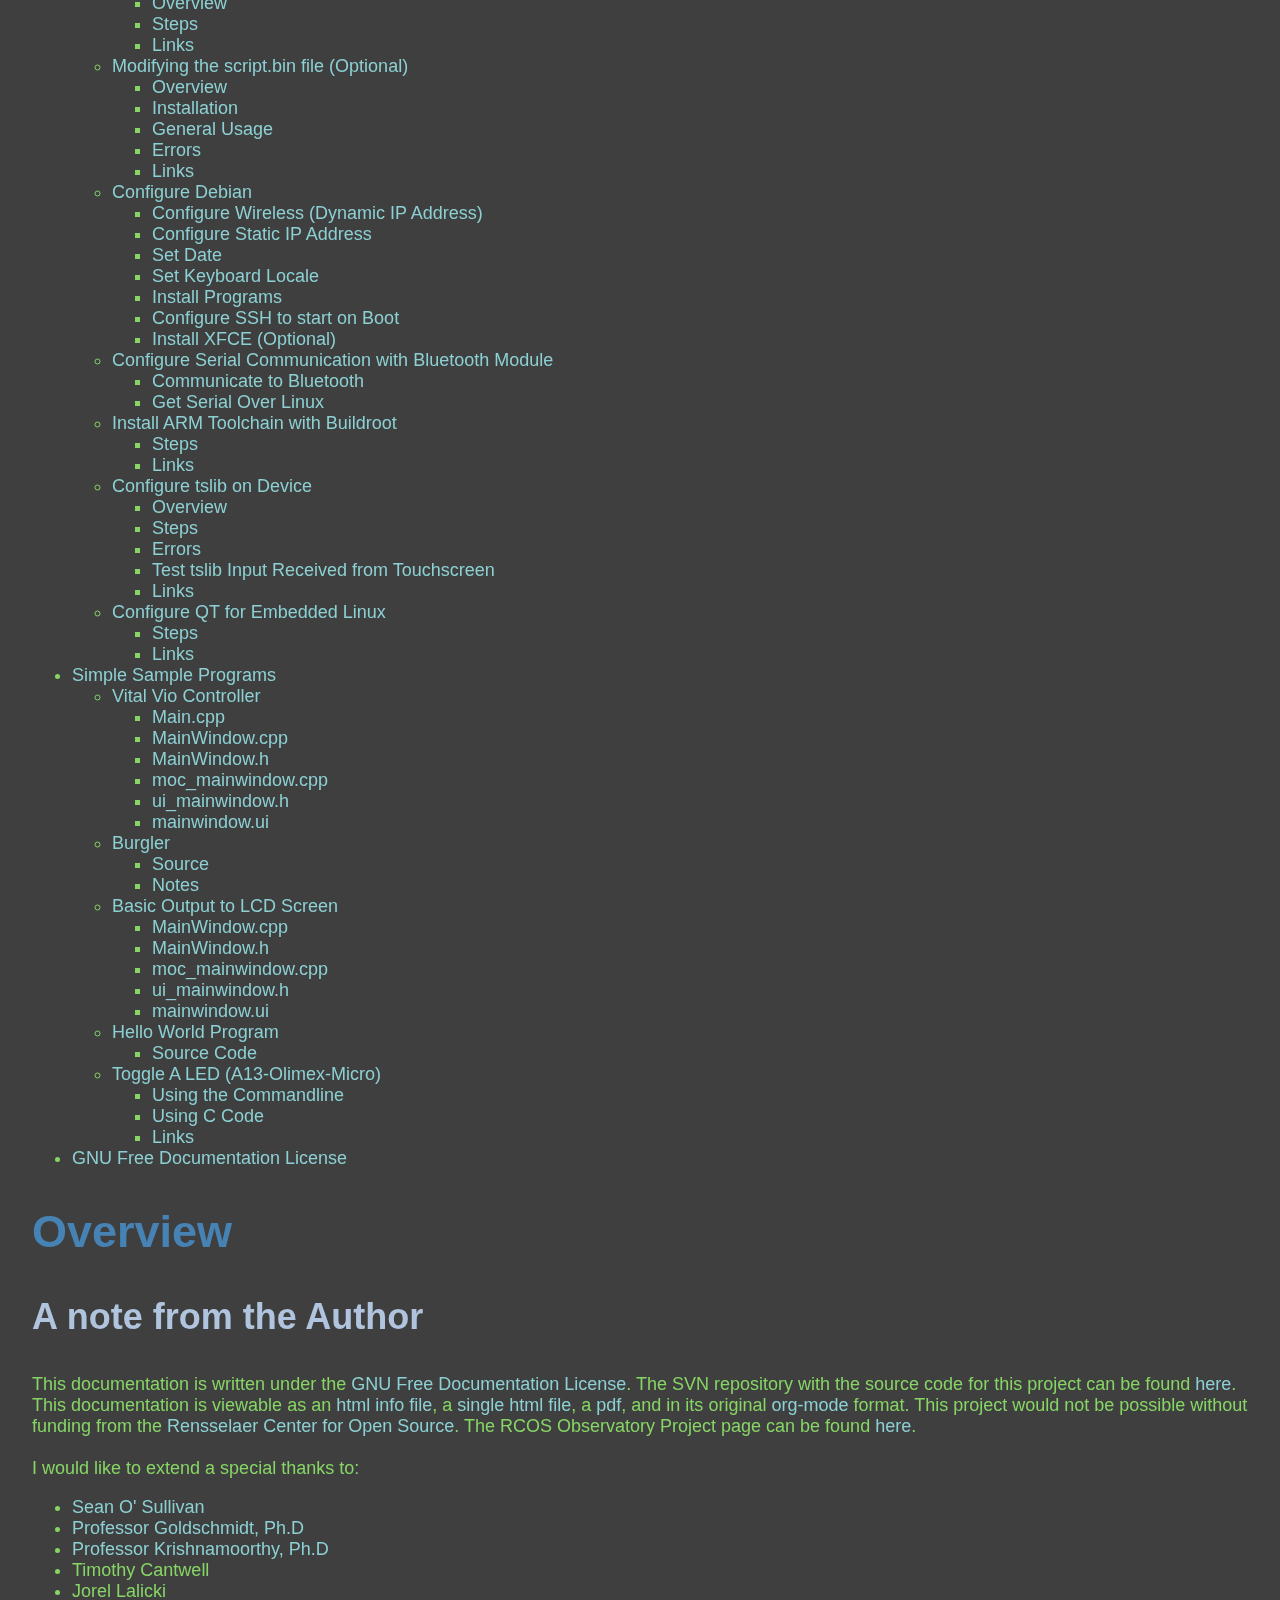
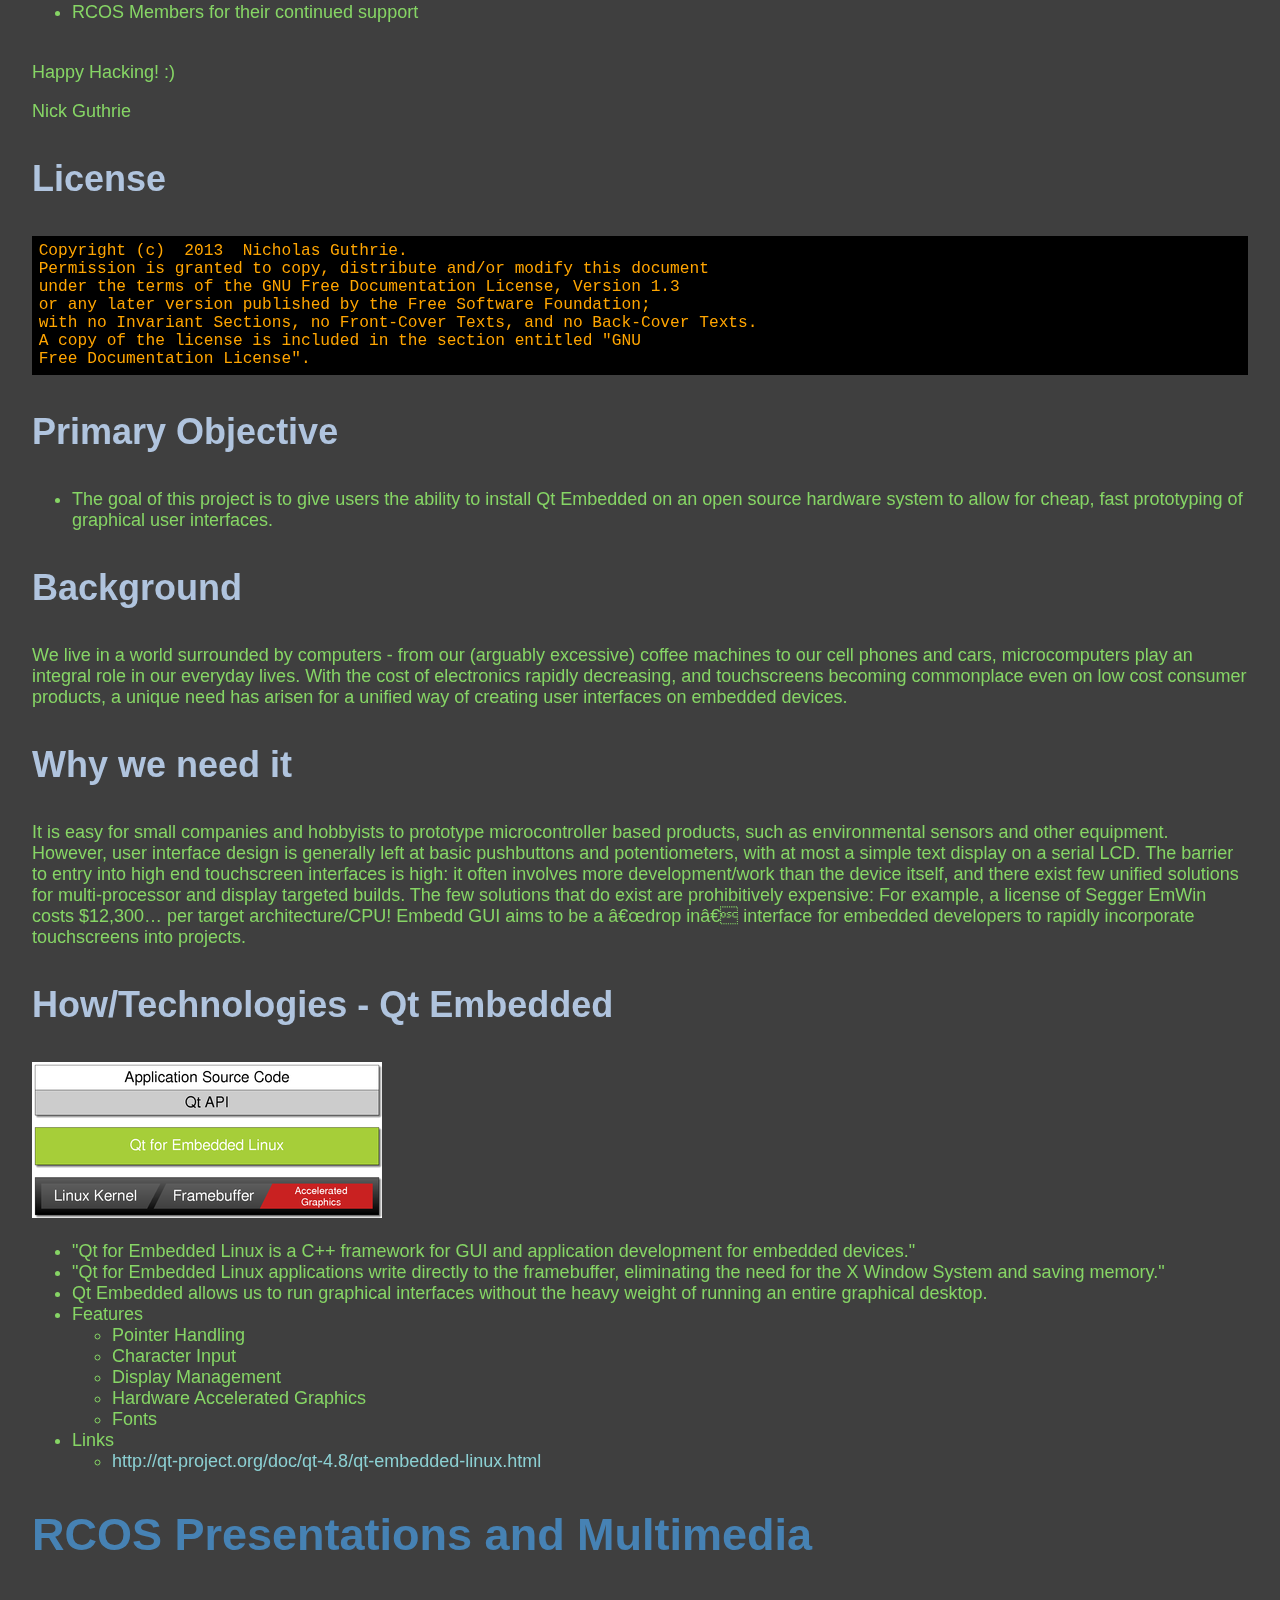
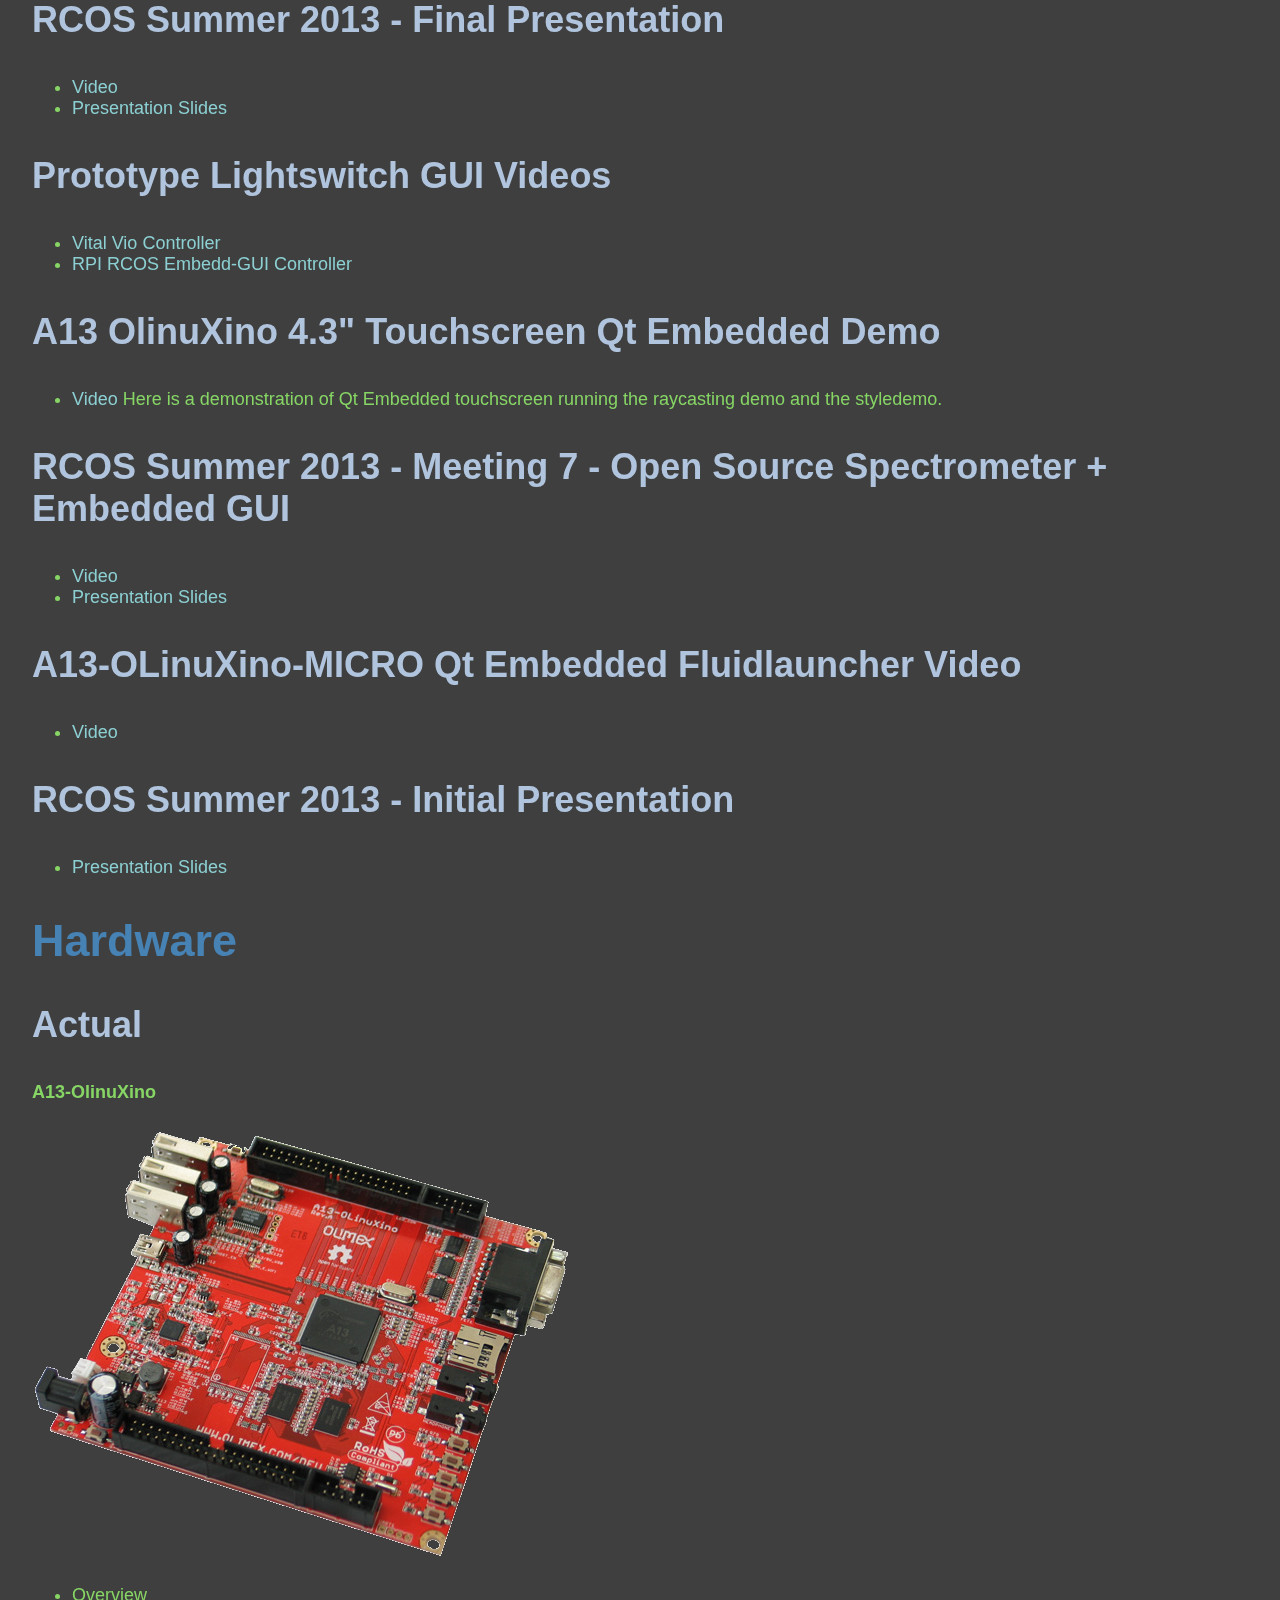
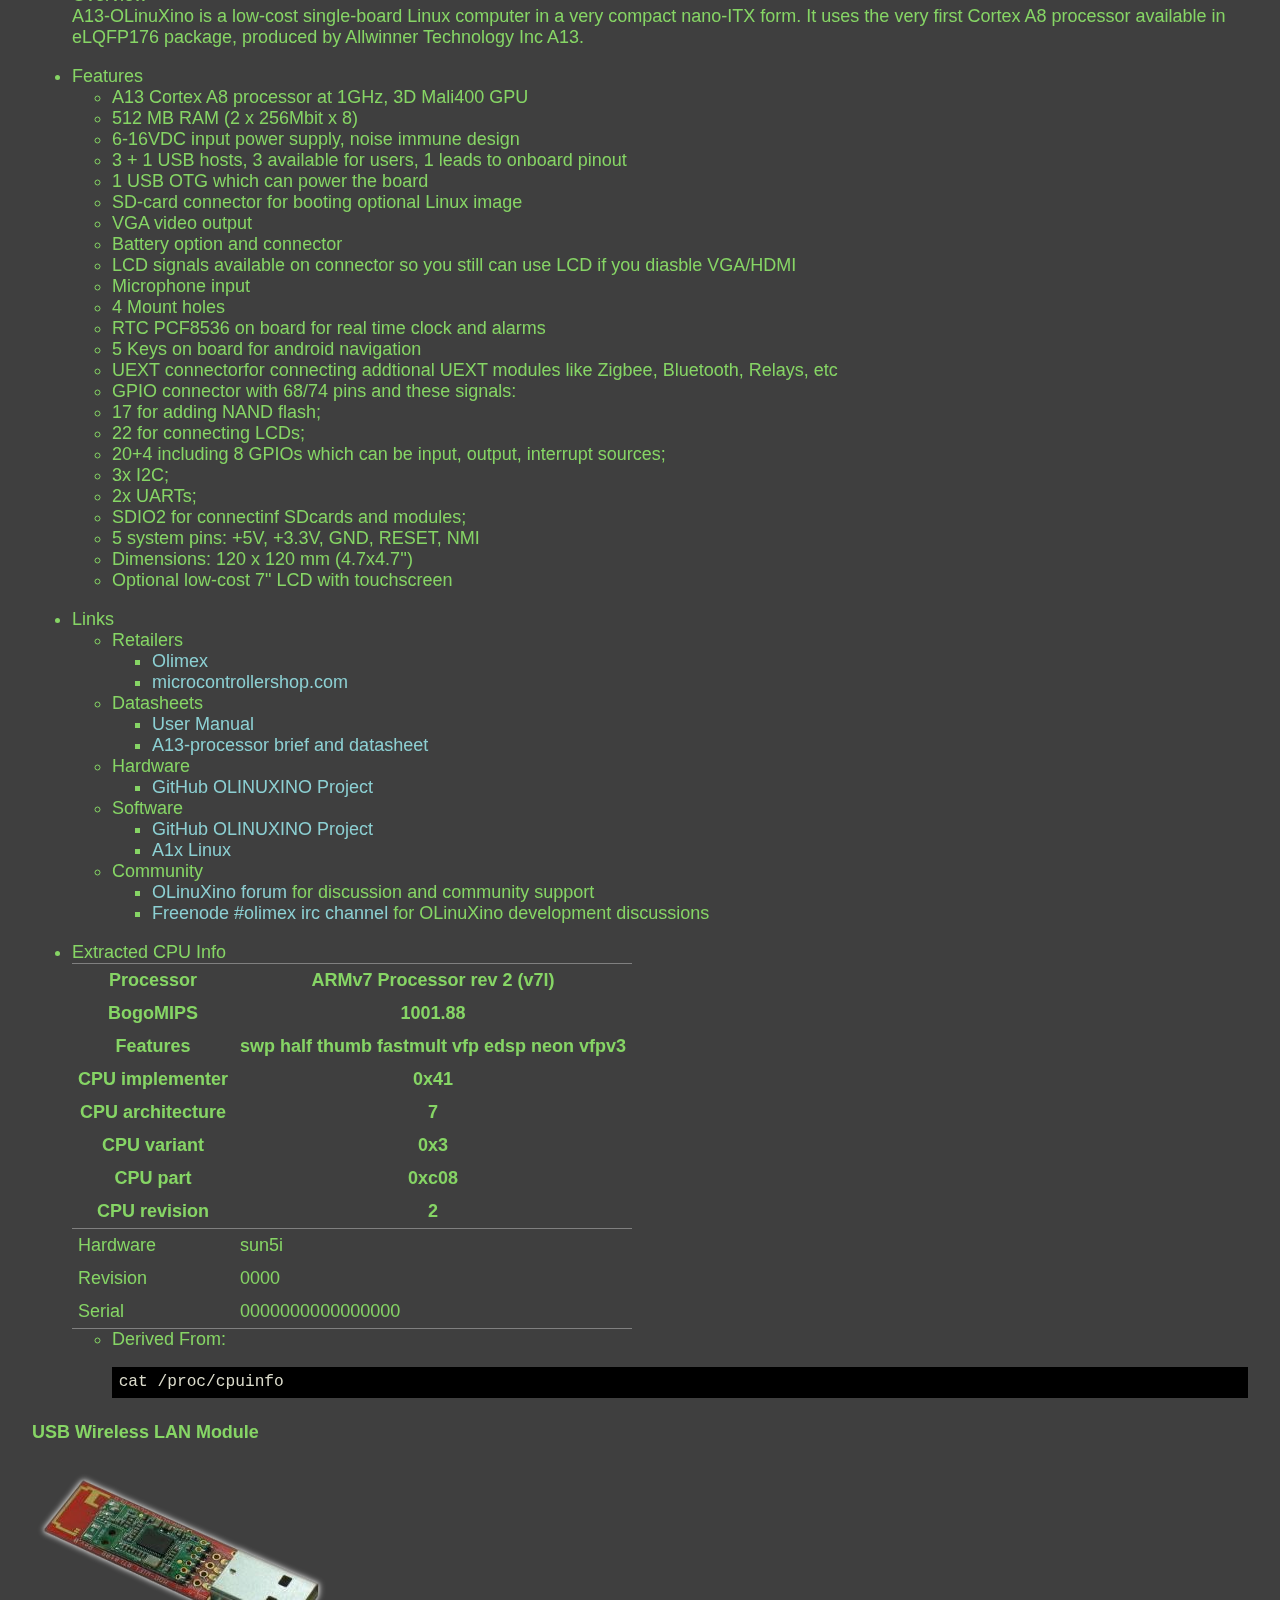
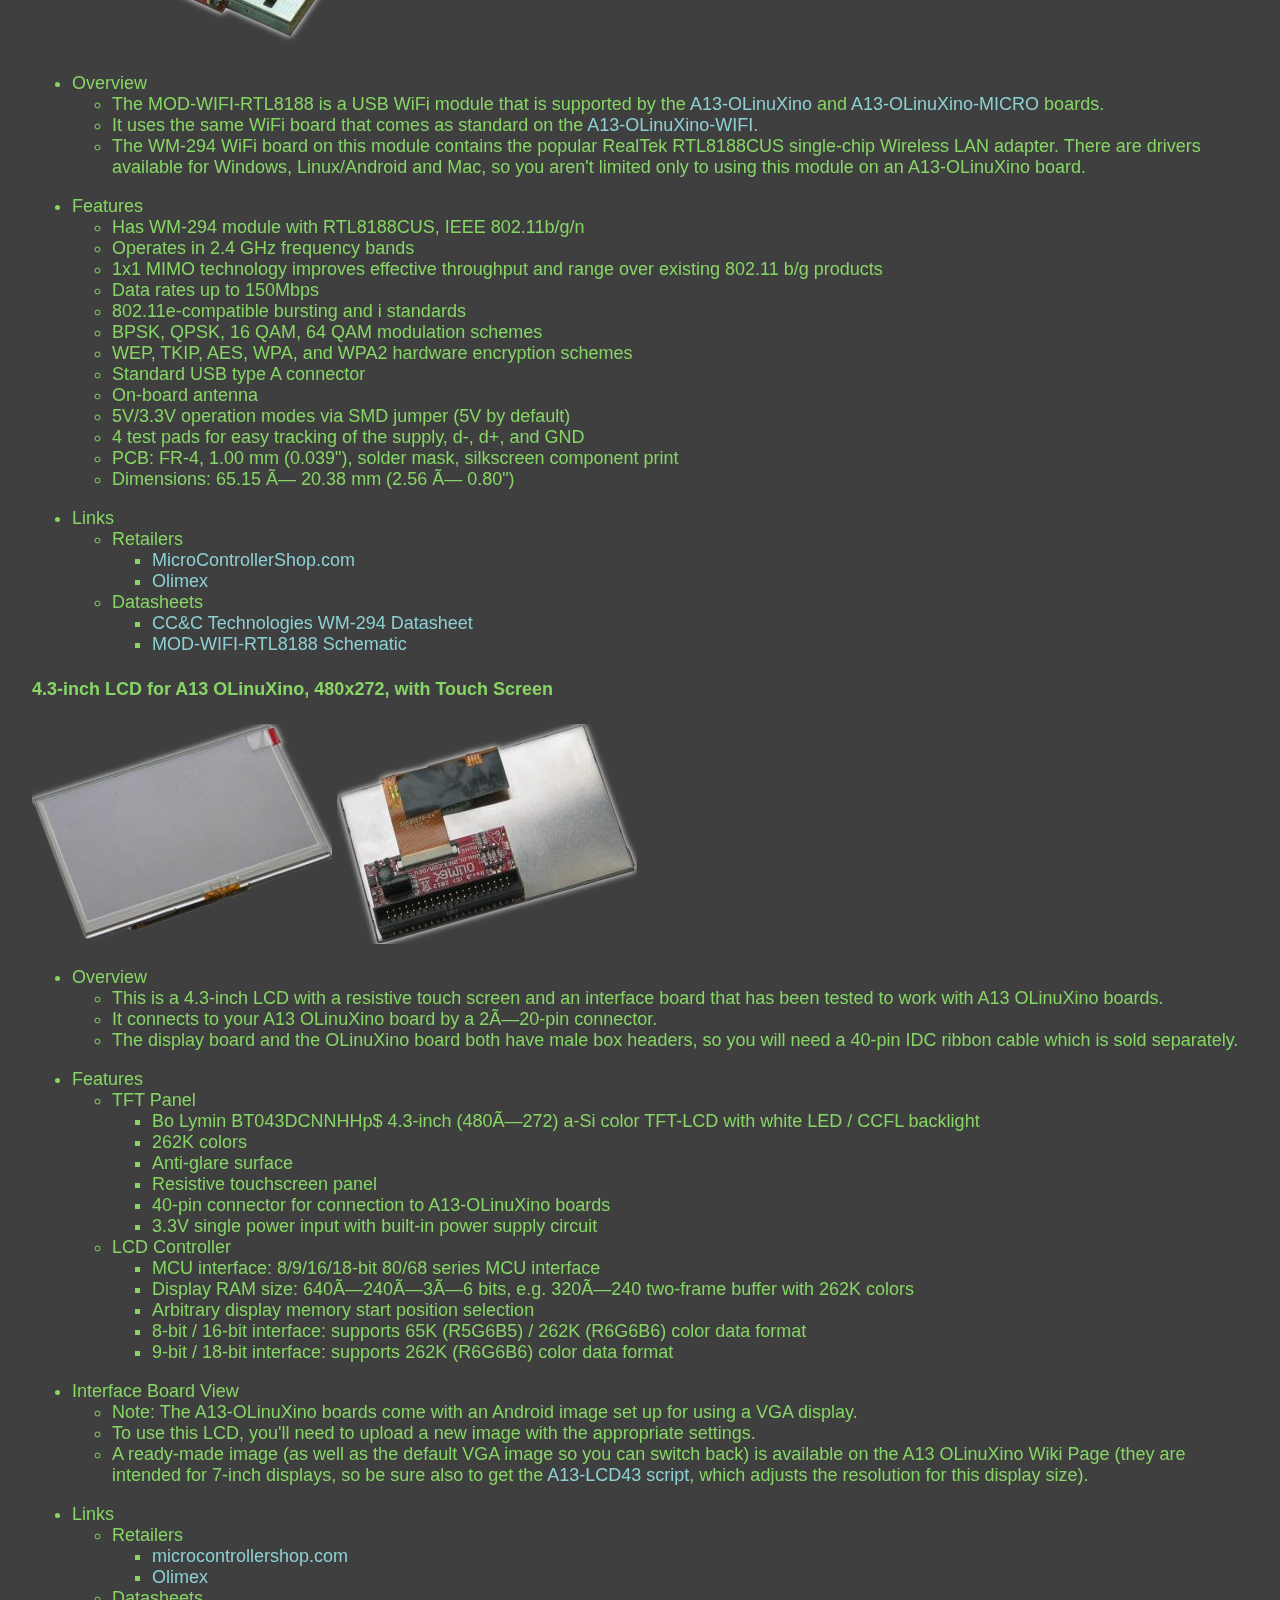
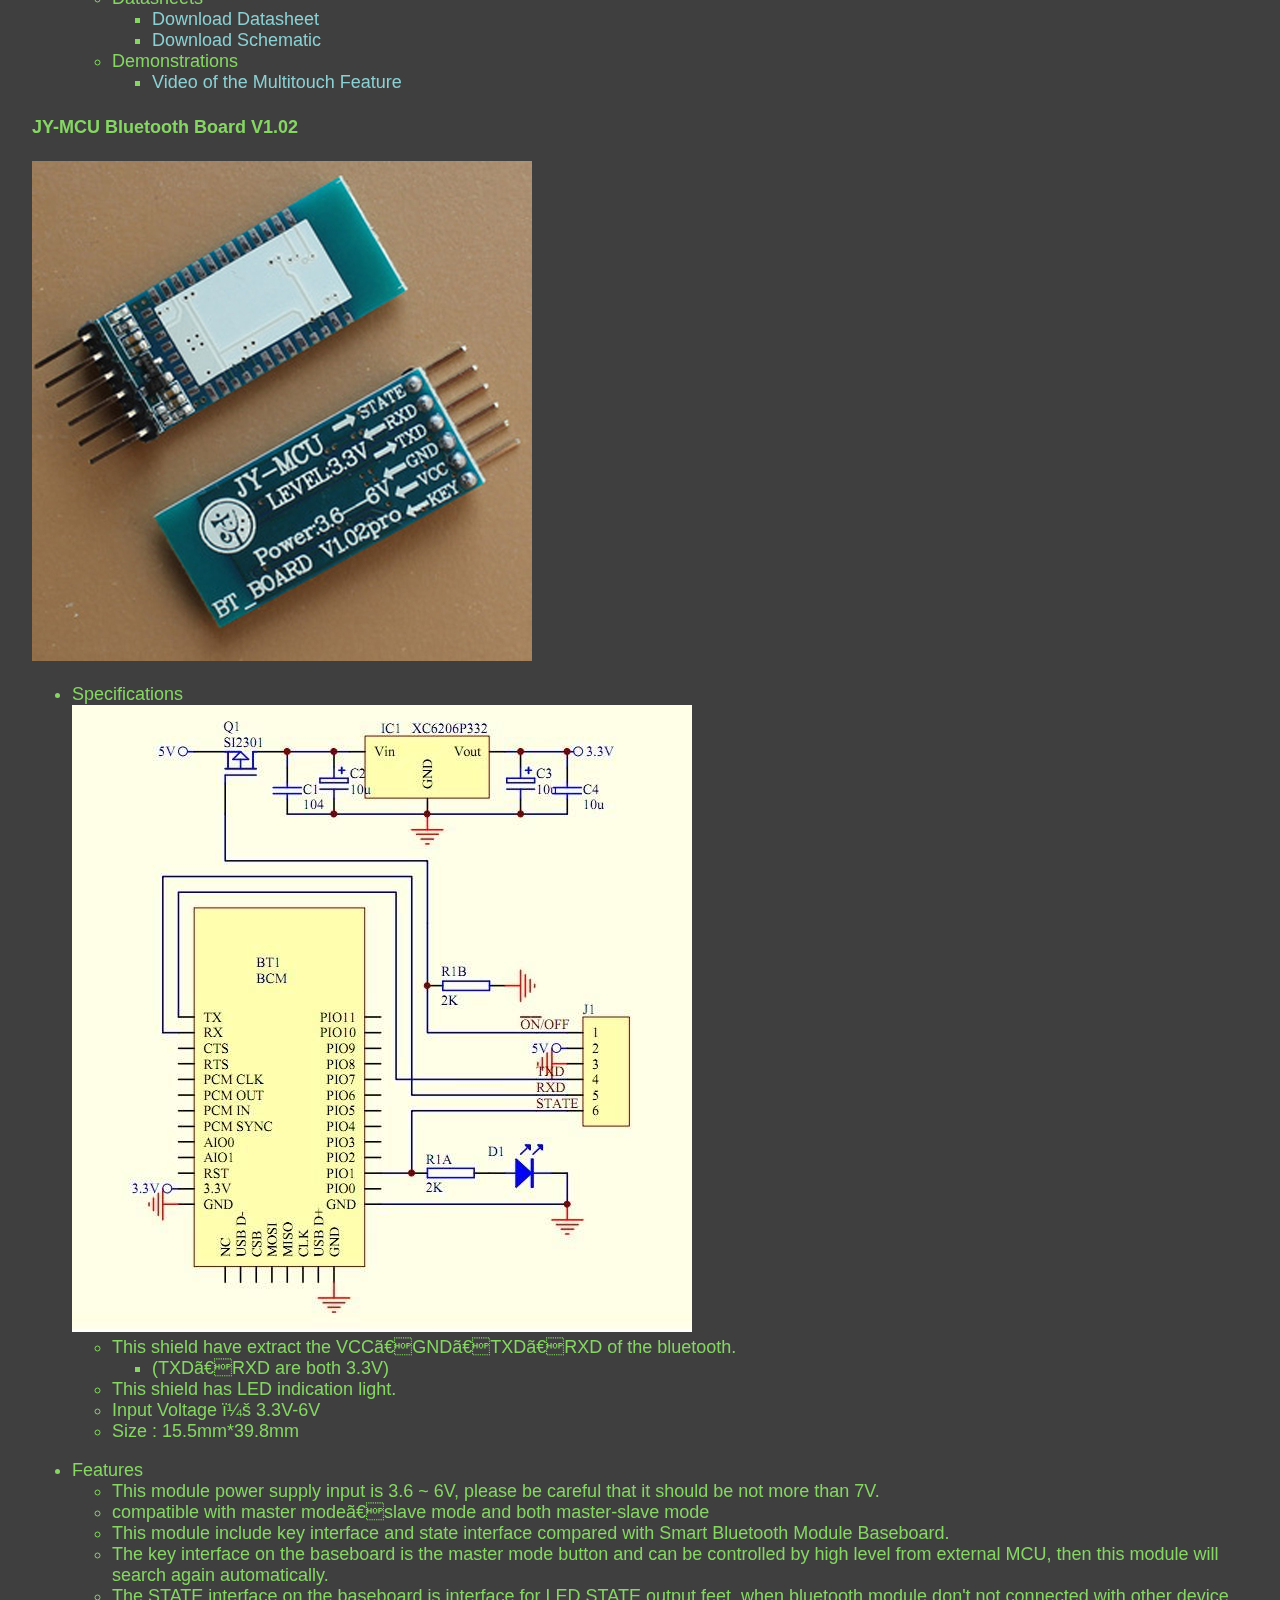
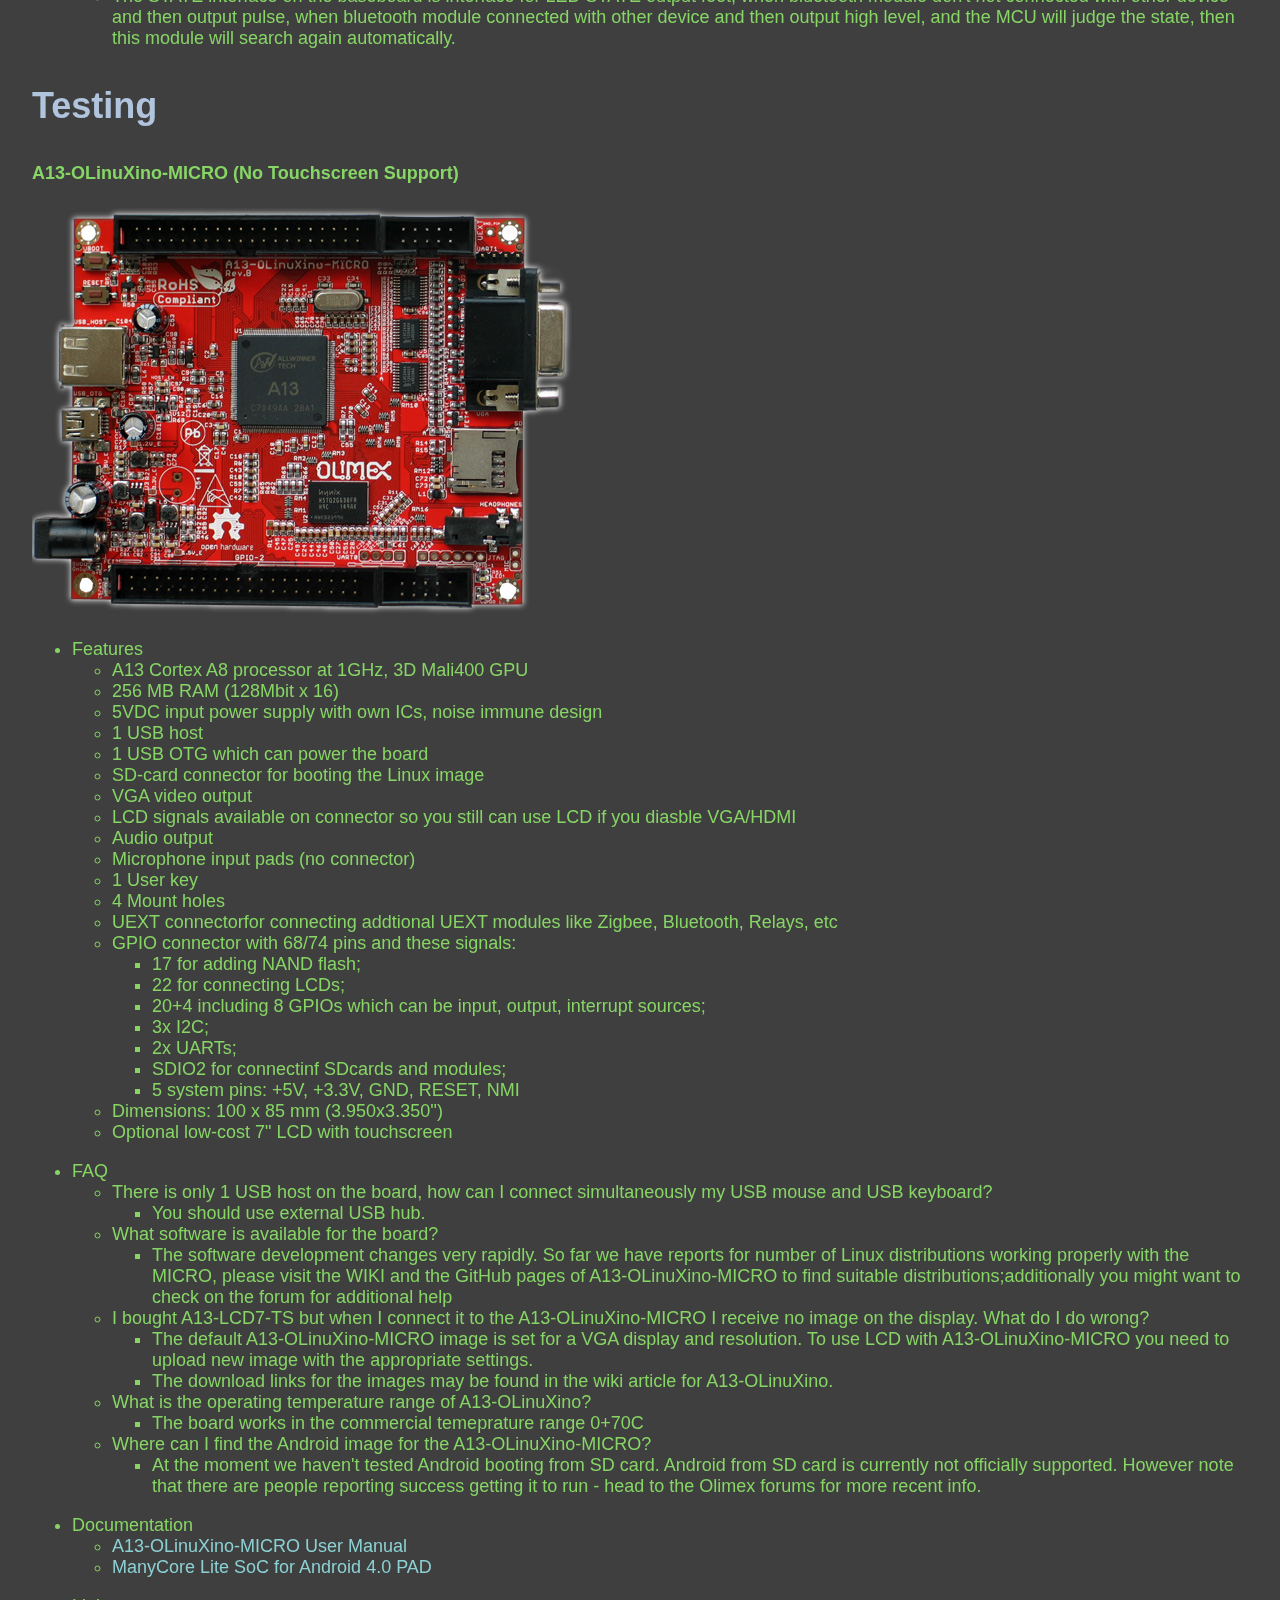
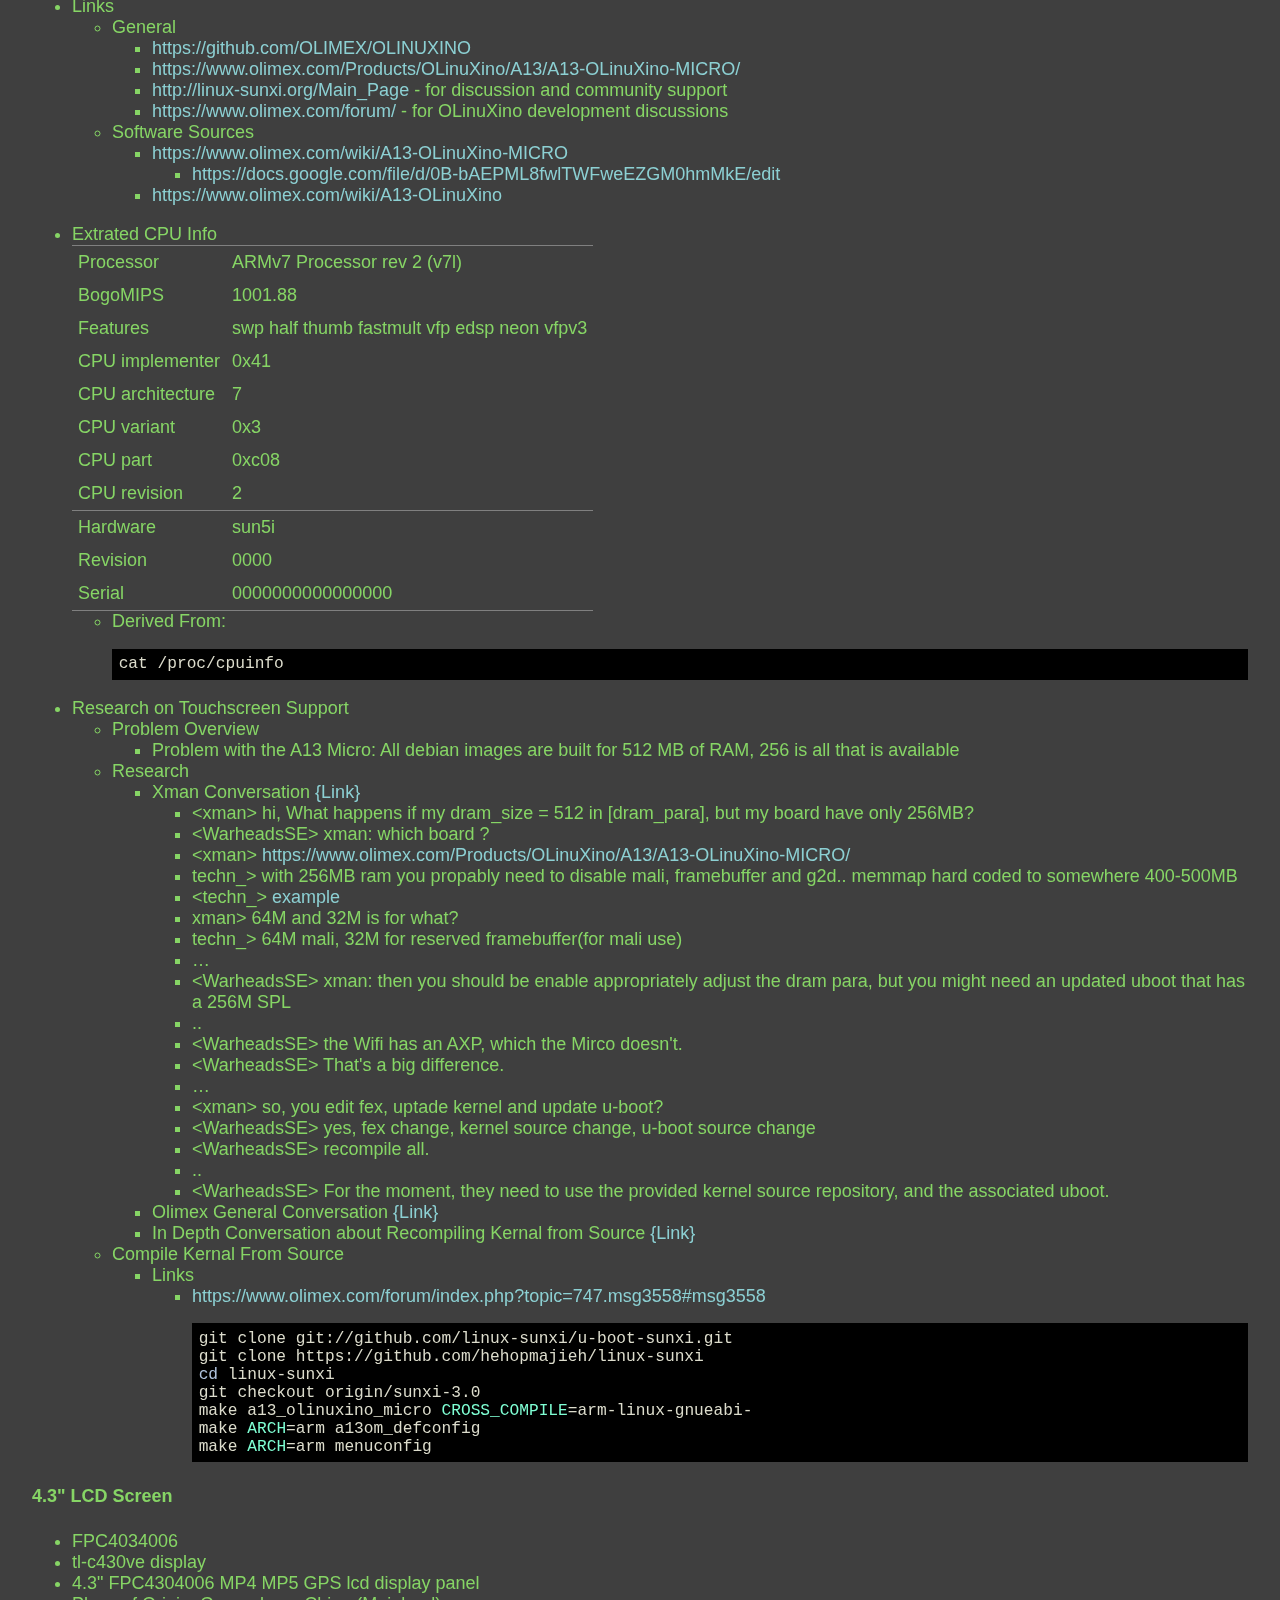
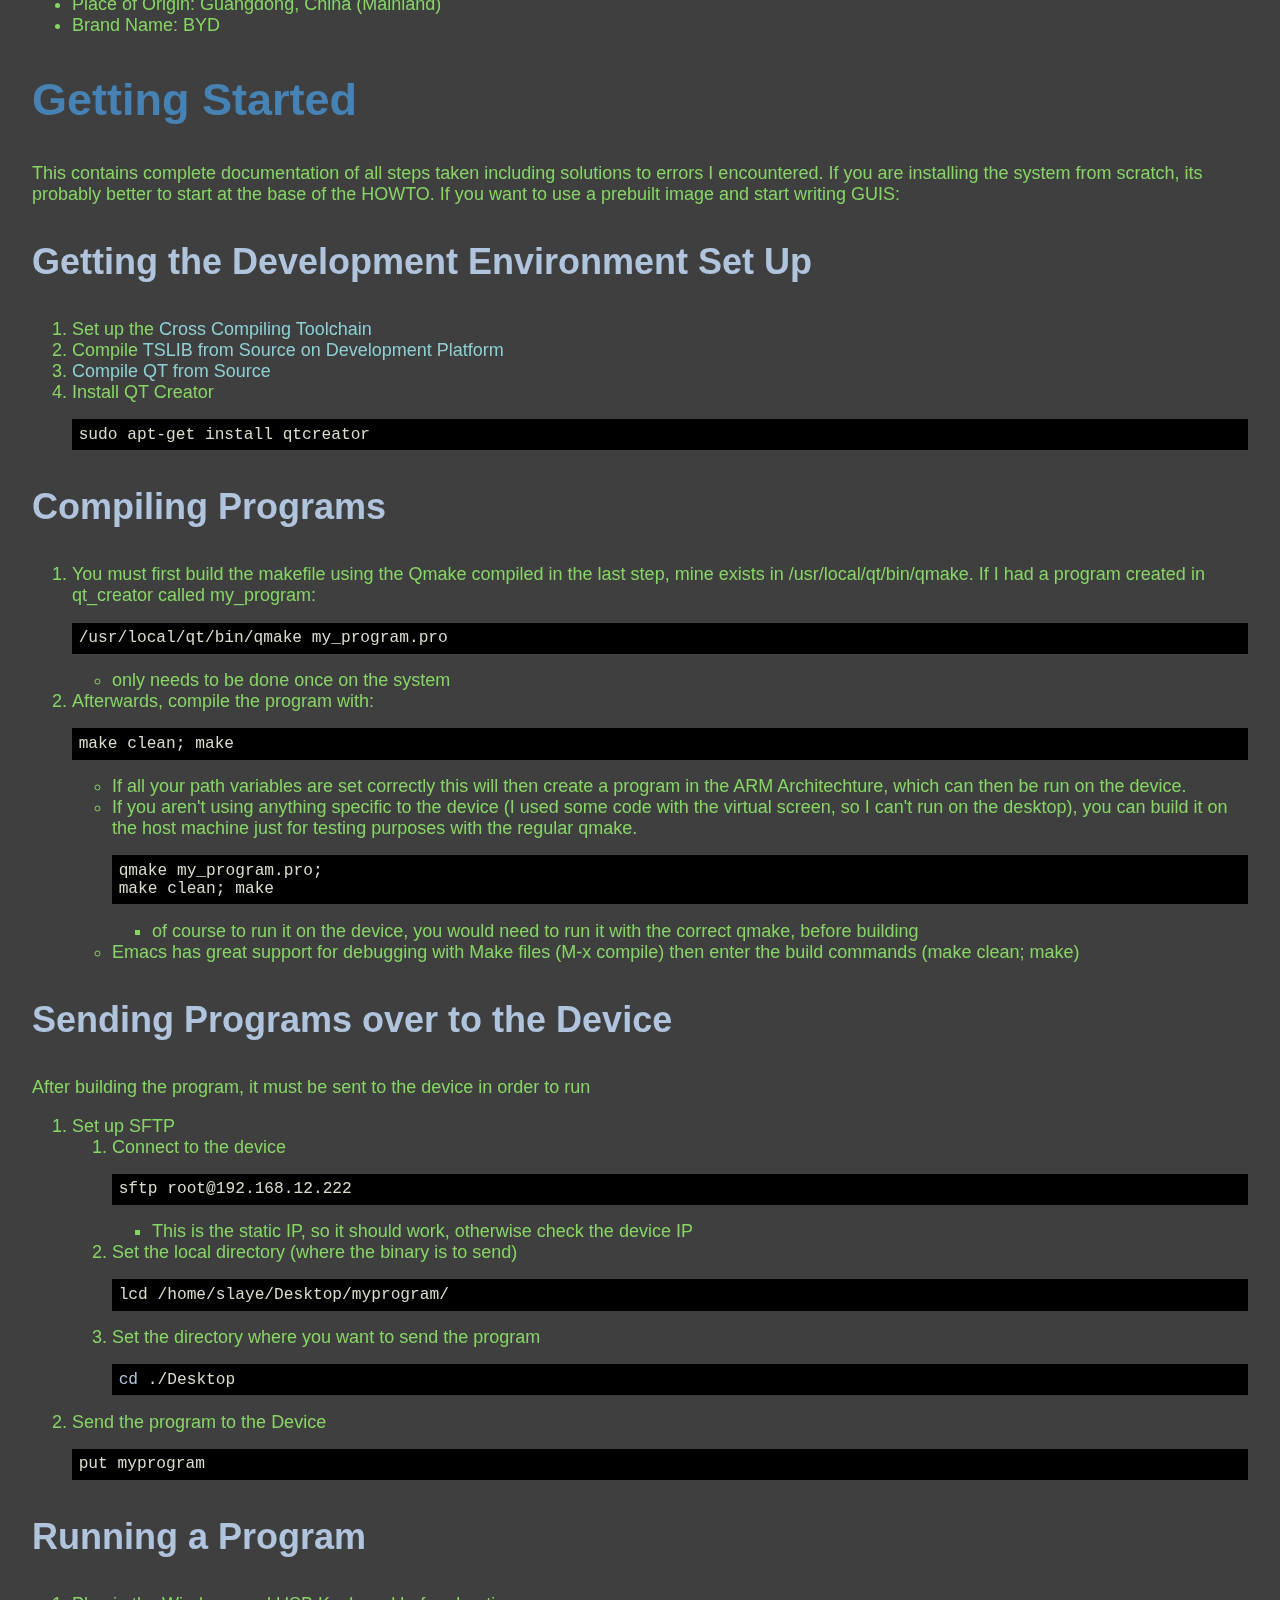
==== commit adff652e: "General documentation update." ====
--- a/doc/index.html
+++ b/doc/index.html
@@ -346,31 +346,41 @@
 </li>
 <li><a href="#sec-7">Simple Sample Programs</a>
 <ul>
-<li><a href="#sec-7-1">Burgler</a>
-<ul>
-<li><a href="#sec-7-1-1">Source</a></li>
-<li><a href="#sec-7-1-2">Notes</a></li>
-</ul>
-</li>
-<li><a href="#sec-7-2">Basic Output to LCD Screen</a>
-<ul>
-<li><a href="#sec-7-2-1">MainWindow.cpp</a></li>
-<li><a href="#sec-7-2-2">MainWindow.h</a></li>
-<li><a href="#sec-7-2-3">moc_mainwindow.cpp</a></li>
-<li><a href="#sec-7-2-4">ui_mainwindow.h</a></li>
-<li><a href="#sec-7-2-5">mainwindow.ui</a></li>
-</ul>
-</li>
-<li><a href="#sec-7-3">Hello World Program</a>
-<ul>
-<li><a href="#sec-7-3-1">Source Code</a></li>
-</ul>
-</li>
-<li><a href="#sec-7-4">Toggle A LED (A13-Olimex-Micro)</a>
-<ul>
-<li><a href="#sec-7-4-1">Using the Commandline</a></li>
-<li><a href="#sec-7-4-2">Using C Code</a></li>
-<li><a href="#sec-7-4-3">Links</a></li>
+<li><a href="#sec-7-1">Vital Vio Controller</a>
+<ul>
+<li><a href="#sec-7-1-1">Main.cpp</a></li>
+<li><a href="#sec-7-1-2">MainWindow.cpp</a></li>
+<li><a href="#sec-7-1-3">MainWindow.h</a></li>
+<li><a href="#sec-7-1-4">moc_mainwindow.cpp</a></li>
+<li><a href="#sec-7-1-5">ui_mainwindow.h</a></li>
+<li><a href="#sec-7-1-6">mainwindow.ui</a></li>
+</ul>
+</li>
+<li><a href="#sec-7-2">Burgler</a>
+<ul>
+<li><a href="#sec-7-2-1">Source</a></li>
+<li><a href="#sec-7-2-2">Notes</a></li>
+</ul>
+</li>
+<li><a href="#sec-7-3">Basic Output to LCD Screen</a>
+<ul>
+<li><a href="#sec-7-3-1">MainWindow.cpp</a></li>
+<li><a href="#sec-7-3-2">MainWindow.h</a></li>
+<li><a href="#sec-7-3-3">moc_mainwindow.cpp</a></li>
+<li><a href="#sec-7-3-4">ui_mainwindow.h</a></li>
+<li><a href="#sec-7-3-5">mainwindow.ui</a></li>
+</ul>
+</li>
+<li><a href="#sec-7-4">Hello World Program</a>
+<ul>
+<li><a href="#sec-7-4-1">Source Code</a></li>
+</ul>
+</li>
+<li><a href="#sec-7-5">Toggle A LED (A13-Olimex-Micro)</a>
+<ul>
+<li><a href="#sec-7-5-1">Using the Commandline</a></li>
+<li><a href="#sec-7-5-2">Using C Code</a></li>
+<li><a href="#sec-7-5-3">Links</a></li>
 </ul></li>
 </ul>
 </li>
@@ -1364,7 +1374,7 @@
 <ol>
 <li>Set up the <a href="#sec-6-7">Cross Compiling Toolchain</a>
 </li>
-<li>Compile <a href="#sec-6-8">TSLIB from Source</a>
+<li>Compile <a href="#sec-6-9">TSLIB from Source on Development Platform</a>
 </li>
 <li><a href="#sec-6-9">Compile QT from Source</a>
 </li>
@@ -4366,18 +4376,588 @@
 </div>
 
 <div id="outline-container-7-1" class="outline-3">
-<h3 id="sec-7-1">Burgler</h3>
+<h3 id="sec-7-1">Vital Vio Controller</h3>
 <div class="outline-text-3" id="text-7-1">
 
 
 </div>
 
 <div id="outline-container-7-1-1" class="outline-4">
-<h4 id="sec-7-1-1">Source</h4>
+<h4 id="sec-7-1-1">Main.cpp</h4>
 <div class="outline-text-4" id="text-7-1-1">
 
-<ul>
-<li id="sec-7-1-1-1">MainWindow.cpp<br/>
+
+
+
+<pre class="src src-cpp"><span style="color: #fa8072;">////////////////////////////////////////////////////////////////////////////////</span>
+<span style="color: #fa8072;">//</span><span style="color: #ff7f24; font-style: italic;">------------------------------------------------------------------ :Libraries:</span>
+<span style="color: #fa8072;">//                      </span><span style="color: #ff7f24; font-style: italic;">_    _ _                 _        </span>
+<span style="color: #fa8072;">//                     </span><span style="color: #ff7f24; font-style: italic;">| |  (_) |__ _ _ __ _ _ _(_)___ ___</span>
+<span style="color: #fa8072;">//                     </span><span style="color: #ff7f24; font-style: italic;">| |__| | '_ \ '_/ _` | '_| / -_|_-&lt;</span>
+<span style="color: #fa8072;">//                     </span><span style="color: #ff7f24; font-style: italic;">|____|_|_.__/_| \__,_|_| |_\___/__/</span>
+<span style="color: #fa8072;">//                                                        </span>
+<span style="color: #fa8072;">// </span><span style="color: #ff7f24; font-style: italic;">-----------------------------------------------------------------------------</span>
+<span style="color: #6495ed; font-style: italic;">#include</span> <span style="color: #ffc1c1;">"mainwindow.h"</span>
+<span style="color: #6495ed; font-style: italic;">#include</span> <span style="color: #ffc1c1;">&lt;QApplication&gt;</span>
+<span style="color: #6495ed; font-style: italic;">#include</span> <span style="color: #ffc1c1;">&lt;QWSServer&gt;</span>
+
+<span style="color: #63b8ff;">int</span> main(<span style="color: #63b8ff;">int</span> <span style="color: #7fffd4;">argc</span>, <span style="color: #63b8ff;">char</span> *<span style="color: #7fffd4;">argv</span>[])
+{
+    <span style="color: #63b8ff;">QApplication</span> <span style="color: #7fffd4;">a</span>(argc, argv);
+
+
+    <span style="color: #fa8072;">// </span><span style="color: #ff7f24; font-style: italic;">Change the background Color</span>
+    <span style="color: #63b8ff;">QPalette</span> <span style="color: #7fffd4;">pal</span> = a.palette();
+    pal.setColor(<span style="color: #8470ff; font-weight: bold;">QPalette</span>::Window, <span style="color: #8470ff; font-weight: bold;">Qt</span>::black);
+    a.setPalette(pal);
+
+<span style="color: #6495ed; font-style: italic;">#ifdef</span> Q_WS_QWS
+    <span style="color: #8470ff; font-weight: bold;">QWSServer</span>::<span style="color: #63b8ff;">setCursorVisible</span>( <span style="color: #8470ff; font-weight: bold;">false</span> );
+<span style="color: #6495ed; font-style: italic;">#endif</span>
+
+    <span style="color: #fa8072;">// </span><span style="color: #ff7f24; font-style: italic;">Start the GUI</span>
+    <span style="color: #63b8ff;">MainWindow</span> <span style="color: #7fffd4;">w</span>;
+    w.showFullScreen();
+    w.show();
+
+    <span style="color: #fa8072;">// </span><span style="color: #ff7f24; font-style: italic;">Exit the program</span>
+    <span style="color: #00ffff;">return</span> a.exec();
+}
+</pre>
+
+</div>
+
+</div>
+
+<div id="outline-container-7-1-2" class="outline-4">
+<h4 id="sec-7-1-2">MainWindow.cpp</h4>
+<div class="outline-text-4" id="text-7-1-2">
+
+
+
+
+<pre class="src src-cpp"><span style="color: #fa8072;">////////////////////////////////////////////////////////////////////////////////</span>
+<span style="color: #fa8072;">/**</span>
+<span style="color: #ff7f24; font-style: italic;"> *  @file mainwindow.cpp</span>
+<span style="color: #ff7f24; font-style: italic;"> *  @brief A basic Vital Vio Controller.</span>
+<span style="color: #ff7f24; font-style: italic;"> *</span>
+<span style="color: #ff7f24; font-style: italic;"> *  A graphical interface to control lights.</span>
+<span style="color: #ff7f24; font-style: italic;"> *</span>
+<span style="color: #ff7f24; font-style: italic;"> *  @title Vital Vio</span>
+<span style="color: #ff7f24; font-style: italic;"> *  @author Nicholas Guthrie</span>
+<span style="color: #ff7f24; font-style: italic;"> *  @web http//nickguthrie.com/embedd_gui/doc/</span>
+<span style="color: #ff7f24; font-style: italic;"> *  @created July 29, 2013</span>
+<span style="color: #ff7f24; font-style: italic;"> *</span>
+<span style="color: #ff7f24; font-style: italic;"> */</span>
+<span style="color: #fa8072;">////////////////////////////////////////////////////////////////////////////////</span>
+<span style="color: #fa8072;">/**</span>
+<span style="color: #ff7f24; font-style: italic;"> * This program is free software: you can redistribute it and/or modify it under</span>
+<span style="color: #ff7f24; font-style: italic;"> * the terms of the GNU Lesser General Public License as published by the Free</span>
+<span style="color: #ff7f24; font-style: italic;"> * Software Foundation, either version 3 of the License, or (at your option) any</span>
+<span style="color: #ff7f24; font-style: italic;"> * later version.</span>
+<span style="color: #ff7f24; font-style: italic;"> *</span>
+<span style="color: #ff7f24; font-style: italic;"> * This program is distributed in the hope that it will be useful, but WITHOUT</span>
+<span style="color: #ff7f24; font-style: italic;"> * ANY WARRANTY; without even the implied warranty of MERCHANTABILITY or FITNESS</span>
+<span style="color: #ff7f24; font-style: italic;"> * FOR A PARTICULAR PURPOSE.  See the GNU Lesser General Public License for more</span>
+<span style="color: #ff7f24; font-style: italic;"> * details.</span>
+<span style="color: #ff7f24; font-style: italic;"> *</span>
+<span style="color: #ff7f24; font-style: italic;"> * You should have received a copy of the GNU Lesser General Public License</span>
+<span style="color: #ff7f24; font-style: italic;"> * along with this program.  If not, see &lt;<a href="http://www.gnu.org/licenses/">http://www.gnu.org/licenses/</a>&gt;.</span>
+<span style="color: #ff7f24; font-style: italic;"> */</span>
+<span style="color: #fa8072;">////////////////////////////////////////////////////////////////////////////////</span>
+<span style="color: #fa8072;">//</span><span style="color: #ff7f24; font-style: italic;">------------------------------------------------------------------ :Libraries:</span>
+<span style="color: #fa8072;">//                      </span><span style="color: #ff7f24; font-style: italic;">_    _ _                 _</span>
+<span style="color: #fa8072;">//                     </span><span style="color: #ff7f24; font-style: italic;">| |  (_) |__ _ _ __ _ _ _(_)___ ___</span>
+<span style="color: #fa8072;">//                     </span><span style="color: #ff7f24; font-style: italic;">| |__| | '_ \ '_/ _` | '_| / -_|_-&lt;</span>
+<span style="color: #fa8072;">//                     </span><span style="color: #ff7f24; font-style: italic;">|____|_|_.__/_| \__,_|_| |_\___/__/</span>
+<span style="color: #fa8072;">//</span>
+<span style="color: #fa8072;">// </span><span style="color: #ff7f24; font-style: italic;">-----------------------------------------------------------------------------</span>
+<span style="color: #6495ed; font-style: italic;">#include</span> <span style="color: #ffc1c1;">"mainwindow.h"</span>
+<span style="color: #6495ed; font-style: italic;">#include</span> <span style="color: #ffc1c1;">"ui_mainwindow.h"</span>
+<span style="color: #6495ed; font-style: italic;">#include</span> <span style="color: #ffc1c1;">&lt;QPushButton&gt;</span>
+<span style="color: #fa8072;">////////////////////////////////////////////////////////////////////////////////</span>
+<span style="color: #fa8072;">/**</span>
+<span style="color: #ff7f24; font-style: italic;"> *  @brief Sets up the Main Interface.</span>
+<span style="color: #ff7f24; font-style: italic;"> */</span>
+<span style="color: #fa8072;">////////////////////////////////////////////////////////////////////////////////</span>
+<span style="color: #8470ff; font-weight: bold;">MainWindow</span>::<span style="color: #00fa9a; font-size: 110%; font-weight: bold;">MainWindow</span>(<span style="color: #63b8ff;">QWidget</span> *<span style="color: #7fffd4;">parent</span>) :
+    QMainWindow(parent),
+    ui(<span style="color: #00ffff;">new</span> <span style="color: #8470ff; font-weight: bold;">Ui</span>::<span style="color: #63b8ff;">MainWindow</span>)
+{
+    <span style="color: #fa8072;">// </span><span style="color: #ff7f24; font-style: italic;">Set up User Interface</span>
+    ui-&gt;setupUi(<span style="color: #00ffff;">this</span>);
+    <span style="color: #00ffff;">this</span>-&gt;DeleteButtonInit();
+}
+<span style="color: #fa8072;">////////////////////////////////////////////////////////////////////////////////</span>
+<span style="color: #fa8072;">/**</span>
+<span style="color: #ff7f24; font-style: italic;"> *  @brief Window deconstructor.</span>
+<span style="color: #ff7f24; font-style: italic;"> */</span>
+<span style="color: #fa8072;">////////////////////////////////////////////////////////////////////////////////</span>
+<span style="color: #8470ff; font-weight: bold;">MainWindow</span>::~MainWindow()
+{
+    <span style="color: #00ffff;">delete</span> ui;
+}
+<span style="color: #fa8072;">////////////////////////////////////////////////////////////////////////////////</span>
+<span style="color: #fa8072;">/**</span>
+<span style="color: #ff7f24; font-style: italic;"> *  @brief Initializes the on default "off state" buton.</span>
+<span style="color: #ff7f24; font-style: italic;"> */</span>
+<span style="color: #fa8072;">////////////////////////////////////////////////////////////////////////////////</span>
+<span style="color: #63b8ff;">void</span> <span style="color: #8470ff; font-weight: bold;">MainWindow</span>::<span style="color: #00fa9a; font-size: 110%; font-weight: bold;">DeleteButtonInit</span>()
+{
+    <span style="color: #00ffff;">this</span>-&gt;deleteButton = <span style="color: #00ffff;">new</span> <span style="color: #63b8ff;">QPushButton</span>(<span style="color: #00ffff;">this</span>);
+    <span style="color: #00ffff;">this</span>-&gt;deleteButton-&gt;setStyleSheet(<span style="color: #ffc1c1;">"background-color: black;"</span>
+                                      <span style="color: #ffc1c1;">"selection-background-color: black;"</span>);
+    <span style="color: #00ffff;">this</span>-&gt;deleteButton-&gt;setFixedSize(500,300);
+    connect(deleteButton, <span style="color: #63b8ff;">SIGNAL</span>(<span style="color: #7fffd4;">pressed</span>()), <span style="color: #00ffff;">this</span>, <span style="color: #63b8ff;">SLOT</span>(<span style="color: #7fffd4;">DeleteButtonHide</span>()));
+}
+<span style="color: #fa8072;">////////////////////////////////////////////////////////////////////////////////</span>
+<span style="color: #fa8072;">/**</span>
+<span style="color: #ff7f24; font-style: italic;"> *  @brief Hides the "off state" button.</span>
+<span style="color: #ff7f24; font-style: italic;"> */</span>
+<span style="color: #fa8072;">////////////////////////////////////////////////////////////////////////////////</span>
+<span style="color: #63b8ff;">void</span> <span style="color: #8470ff; font-weight: bold;">MainWindow</span>::<span style="color: #00fa9a; font-size: 110%; font-weight: bold;">DeleteButtonHide</span>()
+{
+    <span style="color: #00ffff;">this</span>-&gt;deleteButton-&gt;setVisible(<span style="color: #8470ff; font-weight: bold;">false</span>);
+}
+<span style="color: #fa8072;">////////////////////////////////////////////////////////////////////////////////</span>
+<span style="color: #fa8072;">/**</span>
+<span style="color: #ff7f24; font-style: italic;"> *  @brief Makes the screen go blank (turns the lights off).</span>
+<span style="color: #ff7f24; font-style: italic;"> */</span>
+<span style="color: #fa8072;">////////////////////////////////////////////////////////////////////////////////</span>
+<span style="color: #63b8ff;">void</span> <span style="color: #8470ff; font-weight: bold;">MainWindow</span>::<span style="color: #00fa9a; font-size: 110%; font-weight: bold;">on_offButton_clicked</span>()
+{
+    <span style="color: #00ffff;">this</span>-&gt;deleteButton-&gt;setVisible(<span style="color: #8470ff; font-weight: bold;">true</span>);
+}
+
+<span style="color: #fa8072;">// </span><span style="color: #ff7f24; font-style: italic;">void MainWindow::on_label_3_linkActivated()</span>
+<span style="color: #fa8072;">// </span><span style="color: #ff7f24; font-style: italic;">{</span>
+<span style="color: #fa8072;">//     </span><span style="color: #ff7f24; font-style: italic;">ui-&gt;tabWidget-&gt;setCurrentIndex(0);</span>
+<span style="color: #fa8072;">// </span><span style="color: #ff7f24; font-style: italic;">}</span>
+</pre>
+
+</div>
+
+</div>
+
+<div id="outline-container-7-1-3" class="outline-4">
+<h4 id="sec-7-1-3">MainWindow.h</h4>
+<div class="outline-text-4" id="text-7-1-3">
+
+
+
+
+<pre class="src src-cpp"><span style="color: #6495ed; font-style: italic;">#if</span><span style="color: #6495ed; font-style: italic;">n</span><span style="color: #6495ed; font-style: italic;">def</span> MAINWINDOW_H
+<span style="color: #6495ed; font-style: italic;">#define</span> <span style="color: #7fffd4;">MAINWINDOW_H</span>
+
+<span style="color: #6495ed; font-style: italic;">#include</span> <span style="color: #ffc1c1;">&lt;QMainWindow&gt;</span>
+<span style="color: #6495ed; font-style: italic;">#include</span> <span style="color: #ffc1c1;">&lt;QPushButton&gt;</span>
+<span style="color: #6495ed; font-style: italic;">#include</span> <span style="color: #ffc1c1;">&lt;QProxyStyle&gt;</span>
+<span style="color: #6495ed; font-style: italic;">#include</span> <span style="color: #ffc1c1;">&lt;QScrollBar&gt;</span>
+
+<span style="color: #00ffff;">namespace</span> <span style="color: #8470ff; font-weight: bold;">Ui</span> {
+    <span style="color: #00ffff;">class</span> <span style="color: #63b8ff;">MainWindow</span>;
+}
+
+<span style="color: #00ffff;">class</span> <span style="color: #63b8ff;">MainWindow</span> : <span style="color: #00ffff;">public</span> <span style="color: #63b8ff;">QMainWindow</span>
+{
+
+
+    Q_OBJECT
+
+        <span style="color: #00ffff;">public</span>:
+    <span style="color: #00ffff;">explicit</span> MainWindow(<span style="color: #63b8ff;">QWidget</span> *<span style="color: #7fffd4;">parent</span> = 0);
+    ~<span style="color: #00fa9a; font-size: 110%; font-weight: bold;">MainWindow</span>();
+
+    <span style="color: #00ffff;">private</span> <span style="color: #00ffff;">slots</span>:
+    <span style="color: #63b8ff;">void</span> <span style="color: #00fa9a; font-size: 110%; font-weight: bold;">DeleteButtonInit</span>();
+    <span style="color: #63b8ff;">void</span> <span style="color: #00fa9a; font-size: 110%; font-weight: bold;">DeleteButtonHide</span>();
+    <span style="color: #63b8ff;">void</span> <span style="color: #00fa9a; font-size: 110%; font-weight: bold;">on_offButton_clicked</span>();
+
+    <span style="color: #fa8072;">//</span><span style="color: #ff7f24; font-style: italic;">void on_label_3_linkActivated();</span>
+
+<span style="color: #00ffff;">private</span>:
+    <span style="color: #8470ff; font-weight: bold;">Ui</span>::MainWindow *ui;
+    QPushButton *deleteButton;
+};
+
+
+<span style="color: #fa8072;">// </span><span style="color: #ff7f24; font-style: italic;">Override style for better Touchscreen handling</span>
+<span style="color: #00ffff;">class</span> <span style="color: #63b8ff;">MyProxyStyle</span> : <span style="color: #00ffff;">public</span> <span style="color: #63b8ff;">QProxyStyle</span>
+{
+  <span style="color: #00ffff;">public</span>:
+    <span style="color: #63b8ff;">int</span> pixelMetric ( <span style="color: #63b8ff;">PixelMetric</span> <span style="color: #7fffd4;">metric</span>, <span style="color: #00ffff;">const</span> <span style="color: #63b8ff;">QStyleOption</span> * <span style="color: #7fffd4;">option</span> = 0,
+                      <span style="color: #00ffff;">const</span> <span style="color: #63b8ff;">QWidget</span> * <span style="color: #7fffd4;">widget</span> = 0 ) <span style="color: #00ffff;">const</span>
+    {
+        <span style="color: #00ffff;">switch</span>(metric) {
+          <span style="color: #00ffff;">case</span> PM_SliderControlThickness  : <span style="color: #00ffff;">return</span> 50;
+          <span style="color: #00ffff;">default</span>                         : <span style="color: #00ffff;">return</span>
+                (<span style="color: #8470ff; font-weight: bold;">QProxyStyle</span>::pixelMetric(metric,option,widget));
+        }
+    }
+
+};
+
+
+
+
+<span style="color: #6495ed; font-style: italic;">#endif</span> <span style="color: #fa8072;">// </span><span style="color: #ff7f24; font-style: italic;">MAINWINDOW_H</span>
+</pre>
+
+</div>
+
+</div>
+
+<div id="outline-container-7-1-4" class="outline-4">
+<h4 id="sec-7-1-4">moc_mainwindow.cpp</h4>
+<div class="outline-text-4" id="text-7-1-4">
+
+
+
+
+<pre class="src src-cpp"><span style="color: #fa8072;">/****************************************************************************</span>
+<span style="color: #ff7f24; font-style: italic;">** Meta object code from reading C++ file 'mainwindow.h'</span>
+<span style="color: #ff7f24; font-style: italic;">**</span>
+<span style="color: #ff7f24; font-style: italic;">** Created: Tue Aug 6 14:27:31 2013</span>
+<span style="color: #ff7f24; font-style: italic;">**      by: The Qt Meta Object Compiler version 63 (Qt 4.8.4)</span>
+<span style="color: #ff7f24; font-style: italic;">**</span>
+<span style="color: #ff7f24; font-style: italic;">** WARNING! All changes made in this file will be lost!</span>
+<span style="color: #ff7f24; font-style: italic;">*****************************************************************************/</span>
+
+<span style="color: #6495ed; font-style: italic;">#include</span> <span style="color: #ffc1c1;">"mainwindow.h"</span>
+<span style="color: #6495ed; font-style: italic;">#if</span> !<span style="color: #6495ed; font-style: italic;">defined</span>(Q_MOC_OUTPUT_REVISION)
+<span style="color: #6495ed; font-style: italic;">#error</span> <span style="color: #ffc1c1;">"The header file 'mainwindow.h' doesn't include &lt;QObject&gt;."</span>
+<span style="color: #6495ed; font-style: italic;">#elif</span> Q_MOC_OUTPUT_REVISION != 63
+<span style="color: #6495ed; font-style: italic;">#error</span> <span style="color: #ffc1c1;">"This file was generated using the moc from 4.8.4. It"</span>
+<span style="color: #6495ed; font-style: italic;">#error</span> <span style="color: #ffc1c1;">"cannot be used with the include files from this version of Qt."</span>
+<span style="color: #6495ed; font-style: italic;">#error</span> <span style="color: #ffc1c1;">"(The moc has changed too much.)"</span>
+<span style="color: #6495ed; font-style: italic;">#endif</span>
+
+QT_BEGIN_MOC_NAMESPACE
+<span style="color: #00ffff;">static</span> <span style="color: #00ffff;">const</span> <span style="color: #63b8ff;">uint</span> <span style="color: #7fffd4;">qt_meta_data_MainWindow</span>[] = {
+
+ <span style="color: #fa8072;">// </span><span style="color: #ff7f24; font-style: italic;">content:</span>
+       6,       <span style="color: #fa8072;">// </span><span style="color: #ff7f24; font-style: italic;">revision</span>
+       0,       <span style="color: #fa8072;">// </span><span style="color: #ff7f24; font-style: italic;">classname</span>
+       0,    0, <span style="color: #fa8072;">// </span><span style="color: #ff7f24; font-style: italic;">classinfo</span>
+       3,   14, <span style="color: #fa8072;">// </span><span style="color: #ff7f24; font-style: italic;">methods</span>
+       0,    0, <span style="color: #fa8072;">// </span><span style="color: #ff7f24; font-style: italic;">properties</span>
+       0,    0, <span style="color: #fa8072;">// </span><span style="color: #ff7f24; font-style: italic;">enums/sets</span>
+       0,    0, <span style="color: #fa8072;">// </span><span style="color: #ff7f24; font-style: italic;">constructors</span>
+       0,       <span style="color: #fa8072;">// </span><span style="color: #ff7f24; font-style: italic;">flags</span>
+       0,       <span style="color: #fa8072;">// </span><span style="color: #ff7f24; font-style: italic;">signalCount</span>
+
+ <span style="color: #fa8072;">// </span><span style="color: #ff7f24; font-style: italic;">slots: signature, parameters, type, tag, flags</span>
+      12,   11,   11,   11, 0x08,
+      31,   11,   11,   11, 0x08,
+      50,   11,   11,   11, 0x08,
+
+       0        <span style="color: #fa8072;">// </span><span style="color: #ff7f24; font-style: italic;">eod</span>
+};
+
+<span style="color: #00ffff;">static</span> <span style="color: #00ffff;">const</span> <span style="color: #63b8ff;">char</span> <span style="color: #7fffd4;">qt_meta_stringdata_MainWindow</span>[] = {
+    <span style="color: #ffc1c1;">"MainWindow\0\0DeleteButtonInit()\0"</span>
+    <span style="color: #ffc1c1;">"DeleteButtonHide()\0on_offButton_clicked()\0"</span>
+};
+
+<span style="color: #63b8ff;">void</span> <span style="color: #8470ff; font-weight: bold;">MainWindow</span>::<span style="color: #00fa9a; font-size: 110%; font-weight: bold;">qt_static_metacall</span>(<span style="color: #63b8ff;">QObject</span> *<span style="color: #7fffd4;">_o</span>, <span style="color: #8470ff; font-weight: bold;">QMetaObject</span>::<span style="color: #63b8ff;">Call</span> <span style="color: #7fffd4;">_c</span>, <span style="color: #63b8ff;">int</span> <span style="color: #7fffd4;">_id</span>, <span style="color: #63b8ff;">void</span> **<span style="color: #7fffd4;">_a</span>)
+{
+    <span style="color: #00ffff;">if</span> (_c == <span style="color: #8470ff; font-weight: bold;">QMetaObject</span>::InvokeMetaMethod) {
+        Q_ASSERT(staticMetaObject.cast(_o));
+        MainWindow *_t = <span style="color: #00ffff;">static_cast</span>&lt;MainWindow *&gt;(_o);
+        <span style="color: #00ffff;">switch</span> (_id) {
+        <span style="color: #00ffff;">case</span> 0: _t-&gt;DeleteButtonInit(); <span style="color: #00ffff;">break</span>;
+        <span style="color: #00ffff;">case</span> 1: _t-&gt;DeleteButtonHide(); <span style="color: #00ffff;">break</span>;
+        <span style="color: #00ffff;">case</span> 2: _t-&gt;on_offButton_clicked(); <span style="color: #00ffff;">break</span>;
+        <span style="color: #00ffff;">default</span>: ;
+        }
+    }
+    <span style="color: #63b8ff;">Q_UNUSED</span>(<span style="color: #7fffd4;">_a</span>);
+}
+
+<span style="color: #00ffff;">const</span> <span style="color: #63b8ff;">QMetaObjectExtraData</span> <span style="color: #8470ff; font-weight: bold;">MainWindow</span>::<span style="color: #7fffd4;">staticMetaObjectExtraData</span> = {
+    0,  qt_static_metacall 
+};
+
+<span style="color: #00ffff;">const</span> <span style="color: #63b8ff;">QMetaObject</span> <span style="color: #8470ff; font-weight: bold;">MainWindow</span>::<span style="color: #7fffd4;">staticMetaObject</span> = {
+    { &amp;<span style="color: #8470ff; font-weight: bold;">QMainWindow</span>::staticMetaObject, qt_meta_stringdata_MainWindow,
+      qt_meta_data_MainWindow, &amp;staticMetaObjectExtraData }
+};
+
+<span style="color: #6495ed; font-style: italic;">#ifdef</span> Q_NO_DATA_RELOCATION
+<span style="color: #00ffff;">const</span> <span style="color: #63b8ff;">QMetaObject</span> &amp;<span style="color: #8470ff; font-weight: bold;">MainWindow</span>::<span style="color: #00fa9a; font-size: 110%; font-weight: bold;">getStaticMetaObject</span>() { <span style="color: #00ffff;">return</span> staticMetaObject; }
+<span style="color: #6495ed; font-style: italic;">#endif</span> <span style="color: #fa8072;">//</span><span style="color: #ff7f24; font-style: italic;">Q_NO_DATA_RELOCATION</span>
+
+<span style="color: #00ffff;">const</span> <span style="color: #63b8ff;">QMetaObject</span> *<span style="color: #8470ff; font-weight: bold;">MainWindow</span>::<span style="color: #00fa9a; font-size: 110%; font-weight: bold;">metaObject</span>() <span style="color: #00ffff;">const</span>
+{
+    <span style="color: #00ffff;">return</span> <span style="color: #8470ff; font-weight: bold;">QObject</span>::d_ptr-&gt;metaObject ? <span style="color: #8470ff; font-weight: bold;">QObject</span>::d_ptr-&gt;metaObject : &amp;staticMetaObject;
+}
+
+<span style="color: #63b8ff;">void</span> *<span style="color: #8470ff; font-weight: bold;">MainWindow</span>::<span style="color: #00fa9a; font-size: 110%; font-weight: bold;">qt_metacast</span>(<span style="color: #00ffff;">const</span> <span style="color: #63b8ff;">char</span> *<span style="color: #7fffd4;">_clname</span>)
+{
+    <span style="color: #00ffff;">if</span> (!_clname) <span style="color: #00ffff;">return</span> 0;
+    <span style="color: #00ffff;">if</span> (!strcmp(_clname, qt_meta_stringdata_MainWindow))
+        <span style="color: #00ffff;">return</span> <span style="color: #00ffff;">static_cast</span>&lt;<span style="color: #63b8ff;">void</span>*&gt;(<span style="color: #00ffff;">const_cast</span>&lt; MainWindow*&gt;(<span style="color: #00ffff;">this</span>));
+    <span style="color: #00ffff;">return</span> <span style="color: #8470ff; font-weight: bold;">QMainWindow</span>::qt_metacast(_clname);
+}
+
+<span style="color: #63b8ff;">int</span> <span style="color: #8470ff; font-weight: bold;">MainWindow</span>::<span style="color: #00fa9a; font-size: 110%; font-weight: bold;">qt_metacall</span>(<span style="color: #8470ff; font-weight: bold;">QMetaObject</span>::<span style="color: #63b8ff;">Call</span> <span style="color: #7fffd4;">_c</span>, <span style="color: #63b8ff;">int</span> <span style="color: #7fffd4;">_id</span>, <span style="color: #63b8ff;">void</span> **<span style="color: #7fffd4;">_a</span>)
+{
+    _id = <span style="color: #8470ff; font-weight: bold;">QMainWindow</span>::qt_metacall(_c, _id, _a);
+    <span style="color: #00ffff;">if</span> (_id &lt; 0)
+        <span style="color: #00ffff;">return</span> _id;
+    <span style="color: #00ffff;">if</span> (_c == <span style="color: #8470ff; font-weight: bold;">QMetaObject</span>::InvokeMetaMethod) {
+        <span style="color: #00ffff;">if</span> (_id &lt; 3)
+            qt_static_metacall(<span style="color: #00ffff;">this</span>, _c, _id, _a);
+        _id -= 3;
+    }
+    <span style="color: #00ffff;">return</span> _id;
+}
+QT_END_MOC_NAMESPACE
+</pre>
+
+</div>
+
+</div>
+
+<div id="outline-container-7-1-5" class="outline-4">
+<h4 id="sec-7-1-5">ui_mainwindow.h</h4>
+<div class="outline-text-4" id="text-7-1-5">
+
+
+
+
+<pre class="src src-cpp"><span style="color: #fa8072;">/********************************************************************************</span>
+<span style="color: #ff7f24; font-style: italic;">** Form generated from reading UI file 'mainwindow.ui'</span>
+<span style="color: #ff7f24; font-style: italic;">**</span>
+<span style="color: #ff7f24; font-style: italic;">** Created: Tue Aug 6 14:27:29 2013</span>
+<span style="color: #ff7f24; font-style: italic;">**      by: Qt User Interface Compiler version 4.8.4</span>
+<span style="color: #ff7f24; font-style: italic;">**</span>
+<span style="color: #ff7f24; font-style: italic;">** WARNING! All changes made in this file will be lost when recompiling UI file!</span>
+<span style="color: #ff7f24; font-style: italic;">********************************************************************************/</span>
+
+<span style="color: #6495ed; font-style: italic;">#if</span><span style="color: #6495ed; font-style: italic;">n</span><span style="color: #6495ed; font-style: italic;">def</span> UI_MAINWINDOW_H
+<span style="color: #6495ed; font-style: italic;">#define</span> <span style="color: #7fffd4;">UI_MAINWINDOW_H</span>
+
+<span style="color: #6495ed; font-style: italic;">#include</span> <span style="color: #ffc1c1;">&lt;QtCore/QVariant&gt;</span>
+<span style="color: #6495ed; font-style: italic;">#include</span> <span style="color: #ffc1c1;">&lt;QtGui/QAction&gt;</span>
+<span style="color: #6495ed; font-style: italic;">#include</span> <span style="color: #ffc1c1;">&lt;QtGui/QApplication&gt;</span>
+<span style="color: #6495ed; font-style: italic;">#include</span> <span style="color: #ffc1c1;">&lt;QtGui/QButtonGroup&gt;</span>
+<span style="color: #6495ed; font-style: italic;">#include</span> <span style="color: #ffc1c1;">&lt;QtGui/QDial&gt;</span>
+<span style="color: #6495ed; font-style: italic;">#include</span> <span style="color: #ffc1c1;">&lt;QtGui/QHeaderView&gt;</span>
+<span style="color: #6495ed; font-style: italic;">#include</span> <span style="color: #ffc1c1;">&lt;QtGui/QLabel&gt;</span>
+<span style="color: #6495ed; font-style: italic;">#include</span> <span style="color: #ffc1c1;">&lt;QtGui/QMainWindow&gt;</span>
+<span style="color: #6495ed; font-style: italic;">#include</span> <span style="color: #ffc1c1;">&lt;QtGui/QPushButton&gt;</span>
+<span style="color: #6495ed; font-style: italic;">#include</span> <span style="color: #ffc1c1;">&lt;QtGui/QScrollBar&gt;</span>
+<span style="color: #6495ed; font-style: italic;">#include</span> <span style="color: #ffc1c1;">&lt;QtGui/QTabWidget&gt;</span>
+<span style="color: #6495ed; font-style: italic;">#include</span> <span style="color: #ffc1c1;">&lt;QtGui/QWidget&gt;</span>
+
+QT_BEGIN_NAMESPACE
+
+<span style="color: #00ffff;">class</span> <span style="color: #63b8ff;">Ui_MainWindow</span>
+{
+<span style="color: #00ffff;">public</span>:
+    QWidget *centralWidget;
+    QTabWidget *tabWidget;
+    QWidget *tab;
+    QPushButton *pushButton_2;
+    QPushButton *offButton;
+    QLabel *label_6;
+    QWidget *tab_2;
+    QLabel *label_2;
+    QPushButton *pushButton;
+    QPushButton *pushButton_3;
+    QPushButton *pushButton_4;
+    QScrollBar *verticalScrollBar;
+    QWidget *tab_3;
+    QLabel *label_4;
+    QDial *dial;
+    QLabel *label_5;
+
+    <span style="color: #63b8ff;">void</span> <span style="color: #00fa9a; font-size: 110%; font-weight: bold;">setupUi</span>(<span style="color: #63b8ff;">QMainWindow</span> *<span style="color: #7fffd4;">MainWindow</span>)
+    {
+        <span style="color: #00ffff;">if</span> (MainWindow-&gt;objectName().isEmpty())
+            MainWindow-&gt;setObjectName(<span style="color: #8470ff; font-weight: bold;">QString</span>::fromUtf8(<span style="color: #ffc1c1;">"MainWindow"</span>));
+        MainWindow-&gt;resize(480, 272);
+        MainWindow-&gt;setFocusPolicy(<span style="color: #8470ff; font-weight: bold;">Qt</span>::StrongFocus);
+        centralWidget = <span style="color: #00ffff;">new</span> <span style="color: #63b8ff;">QWidget</span>(MainWindow);
+        centralWidget-&gt;setObjectName(<span style="color: #8470ff; font-weight: bold;">QString</span>::fromUtf8(<span style="color: #ffc1c1;">"centralWidget"</span>));
+        tabWidget = <span style="color: #00ffff;">new</span> <span style="color: #63b8ff;">QTabWidget</span>(centralWidget);
+        tabWidget-&gt;setObjectName(<span style="color: #8470ff; font-weight: bold;">QString</span>::fromUtf8(<span style="color: #ffc1c1;">"tabWidget"</span>));
+        tabWidget-&gt;setGeometry(QRect(2, 0, 573, 414));
+        <span style="color: #63b8ff;">QSizePolicy</span> <span style="color: #7fffd4;">sizePolicy</span>(<span style="color: #8470ff; font-weight: bold;">QSizePolicy</span>::Fixed, <span style="color: #8470ff; font-weight: bold;">QSizePolicy</span>::Expanding);
+        sizePolicy.setHorizontalStretch(0);
+        sizePolicy.setVerticalStretch(0);
+        sizePolicy.setHeightForWidth(tabWidget-&gt;sizePolicy().hasHeightForWidth());
+        tabWidget-&gt;setSizePolicy(sizePolicy);
+        tabWidget-&gt;setMinimumSize(QSize(480, 272));
+        tabWidget-&gt;setFocusPolicy(<span style="color: #8470ff; font-weight: bold;">Qt</span>::NoFocus);
+        tabWidget-&gt;setStyleSheet(<span style="color: #8470ff; font-weight: bold;">QString</span>::fromUtf8(<span style="color: #ffc1c1;">"background-color: rgb(51, 51, 51);"</span>));
+        tabWidget-&gt;setTabPosition(<span style="color: #8470ff; font-weight: bold;">QTabWidget</span>::West);
+        tabWidget-&gt;setTabShape(<span style="color: #8470ff; font-weight: bold;">QTabWidget</span>::Rounded);
+        tabWidget-&gt;setIconSize(QSize(50, 50));
+        tabWidget-&gt;setElideMode(<span style="color: #8470ff; font-weight: bold;">Qt</span>::ElideMiddle);
+        tab = <span style="color: #00ffff;">new</span> <span style="color: #63b8ff;">QWidget</span>();
+        tab-&gt;setObjectName(<span style="color: #8470ff; font-weight: bold;">QString</span>::fromUtf8(<span style="color: #ffc1c1;">"tab"</span>));
+        pushButton_2 = <span style="color: #00ffff;">new</span> <span style="color: #63b8ff;">QPushButton</span>(tab);
+        pushButton_2-&gt;setObjectName(<span style="color: #8470ff; font-weight: bold;">QString</span>::fromUtf8(<span style="color: #ffc1c1;">"pushButton_2"</span>));
+        pushButton_2-&gt;setGeometry(QRect(0, 160, 420, 111));
+        pushButton_2-&gt;setMinimumSize(QSize(420, 100));
+        <span style="color: #63b8ff;">QFont</span> <span style="color: #7fffd4;">font</span>;
+        font.setFamily(<span style="color: #8470ff; font-weight: bold;">QString</span>::fromUtf8(<span style="color: #ffc1c1;">"Abyssinica SIL"</span>));
+        font.setPointSize(40);
+        pushButton_2-&gt;setFont(font);
+        pushButton_2-&gt;setStyleSheet(<span style="color: #8470ff; font-weight: bold;">QString</span>::fromUtf8(<span style="color: #ffc1c1;">"background-color: rgb(155, 42, 132);\n"</span>
+<span style="color: #ffc1c1;">"color: rgb(255, 255, 255);"</span>));
+        offButton = <span style="color: #00ffff;">new</span> <span style="color: #63b8ff;">QPushButton</span>(tab);
+        offButton-&gt;setObjectName(<span style="color: #8470ff; font-weight: bold;">QString</span>::fromUtf8(<span style="color: #ffc1c1;">"offButton"</span>));
+        offButton-&gt;setGeometry(QRect(0, 60, 420, 101));
+        offButton-&gt;setMinimumSize(QSize(420, 100));
+        offButton-&gt;setFont(font);
+        offButton-&gt;setStyleSheet(<span style="color: #8470ff; font-weight: bold;">QString</span>::fromUtf8(<span style="color: #ffc1c1;">"background-color: rgb(13, 103, 182);\n"</span>
+<span style="color: #ffc1c1;">"color: rgb(0, 0, 0);"</span>));
+        label_6 = <span style="color: #00ffff;">new</span> <span style="color: #63b8ff;">QLabel</span>(tab);
+        label_6-&gt;setObjectName(<span style="color: #8470ff; font-weight: bold;">QString</span>::fromUtf8(<span style="color: #ffc1c1;">"label_6"</span>));
+        label_6-&gt;setGeometry(QRect(0, 0, 341, 61));
+        label_6-&gt;setPixmap(QPixmap(<span style="color: #8470ff; font-weight: bold;">QString</span>::fromUtf8(<span style="color: #ffc1c1;">":/img/vv_logo_full_slogan.png"</span>)));
+        label_6-&gt;setScaledContents(<span style="color: #8470ff; font-weight: bold;">true</span>);
+        label_6-&gt;setWordWrap(<span style="color: #8470ff; font-weight: bold;">false</span>);
+        <span style="color: #63b8ff;">QIcon</span> <span style="color: #7fffd4;">icon</span>;
+        icon.addFile(<span style="color: #8470ff; font-weight: bold;">QString</span>::fromUtf8(<span style="color: #ffc1c1;">":/img/vv_icon.png"</span>), QSize(), <span style="color: #8470ff; font-weight: bold;">QIcon</span>::Normal, <span style="color: #8470ff; font-weight: bold;">QIcon</span>::Off);
+        tabWidget-&gt;addTab(tab, icon, QString());
+        tab_2 = <span style="color: #00ffff;">new</span> <span style="color: #63b8ff;">QWidget</span>();
+        tab_2-&gt;setObjectName(<span style="color: #8470ff; font-weight: bold;">QString</span>::fromUtf8(<span style="color: #ffc1c1;">"tab_2"</span>));
+        label_2 = <span style="color: #00ffff;">new</span> <span style="color: #63b8ff;">QLabel</span>(tab_2);
+        label_2-&gt;setObjectName(<span style="color: #8470ff; font-weight: bold;">QString</span>::fromUtf8(<span style="color: #ffc1c1;">"label_2"</span>));
+        label_2-&gt;setGeometry(QRect(0, 0, 341, 61));
+        label_2-&gt;setPixmap(QPixmap(<span style="color: #8470ff; font-weight: bold;">QString</span>::fromUtf8(<span style="color: #ffc1c1;">":/img/vv_logo_full_slogan.png"</span>)));
+        label_2-&gt;setScaledContents(<span style="color: #8470ff; font-weight: bold;">true</span>);
+        label_2-&gt;setWordWrap(<span style="color: #8470ff; font-weight: bold;">false</span>);
+        pushButton = <span style="color: #00ffff;">new</span> <span style="color: #63b8ff;">QPushButton</span>(tab_2);
+        pushButton-&gt;setObjectName(<span style="color: #8470ff; font-weight: bold;">QString</span>::fromUtf8(<span style="color: #ffc1c1;">"pushButton"</span>));
+        pushButton-&gt;setGeometry(QRect(0, 60, 331, 71));
+        pushButton-&gt;setFont(font);
+        pushButton-&gt;setStyleSheet(<span style="color: #8470ff; font-weight: bold;">QString</span>::fromUtf8(<span style="color: #ffc1c1;">"color: rgb(255, 255, 255);\n"</span>
+<span style="color: #ffc1c1;">"background-color: rgb(170, 0, 255);"</span>));
+        pushButton_3 = <span style="color: #00ffff;">new</span> <span style="color: #63b8ff;">QPushButton</span>(tab_2);
+        pushButton_3-&gt;setObjectName(<span style="color: #8470ff; font-weight: bold;">QString</span>::fromUtf8(<span style="color: #ffc1c1;">"pushButton_3"</span>));
+        pushButton_3-&gt;setGeometry(QRect(0, 130, 331, 71));
+        pushButton_3-&gt;setFont(font);
+        pushButton_3-&gt;setStyleSheet(<span style="color: #8470ff; font-weight: bold;">QString</span>::fromUtf8(<span style="color: #ffc1c1;">"color: rgb(255, 255, 255);\n"</span>
+<span style="color: #ffc1c1;">"background-color: rgb(0, 85, 127);"</span>));
+        pushButton_4 = <span style="color: #00ffff;">new</span> <span style="color: #63b8ff;">QPushButton</span>(tab_2);
+        pushButton_4-&gt;setObjectName(<span style="color: #8470ff; font-weight: bold;">QString</span>::fromUtf8(<span style="color: #ffc1c1;">"pushButton_4"</span>));
+        pushButton_4-&gt;setGeometry(QRect(0, 200, 331, 71));
+        pushButton_4-&gt;setFont(font);
+        pushButton_4-&gt;setStyleSheet(<span style="color: #8470ff; font-weight: bold;">QString</span>::fromUtf8(<span style="color: #ffc1c1;">"color: rgb(255, 255, 255);\n"</span>
+<span style="color: #ffc1c1;">"background-color: rgb(255, 0, 127);"</span>));
+        verticalScrollBar = <span style="color: #00ffff;">new</span> <span style="color: #63b8ff;">QScrollBar</span>(tab_2);
+        verticalScrollBar-&gt;setObjectName(<span style="color: #8470ff; font-weight: bold;">QString</span>::fromUtf8(<span style="color: #ffc1c1;">"verticalScrollBar"</span>));
+        verticalScrollBar-&gt;setGeometry(QRect(350, 0, 71, 271));
+        verticalScrollBar-&gt;setStyleSheet(<span style="color: #8470ff; font-weight: bold;">QString</span>::fromUtf8(<span style="color: #ffc1c1;">"background-color: qradialgradient(spread:repeat, cx:0.5, cy:0.5, radius:0.077, fx:0.5, fy:0.5, stop:0 rgba(13, 103, 182), stop:0.497326 rgba(13, 103, 182), stop:1 rgba(13, 103, 182));"</span>));
+        verticalScrollBar-&gt;setMaximum(1000);
+        verticalScrollBar-&gt;setSingleStep(1);
+        verticalScrollBar-&gt;setPageStep(100);
+        verticalScrollBar-&gt;setTracking(<span style="color: #8470ff; font-weight: bold;">true</span>);
+        verticalScrollBar-&gt;setOrientation(<span style="color: #8470ff; font-weight: bold;">Qt</span>::Vertical);
+        verticalScrollBar-&gt;setInvertedAppearance(<span style="color: #8470ff; font-weight: bold;">false</span>);
+        verticalScrollBar-&gt;setInvertedControls(<span style="color: #8470ff; font-weight: bold;">false</span>);
+        <span style="color: #63b8ff;">QIcon</span> <span style="color: #7fffd4;">icon1</span>;
+        icon1.addFile(<span style="color: #8470ff; font-weight: bold;">QString</span>::fromUtf8(<span style="color: #ffc1c1;">":/img/gradiant.png"</span>), QSize(), <span style="color: #8470ff; font-weight: bold;">QIcon</span>::Normal, <span style="color: #8470ff; font-weight: bold;">QIcon</span>::Off);
+        tabWidget-&gt;addTab(tab_2, icon1, QString());
+        tab_3 = <span style="color: #00ffff;">new</span> <span style="color: #63b8ff;">QWidget</span>();
+        tab_3-&gt;setObjectName(<span style="color: #8470ff; font-weight: bold;">QString</span>::fromUtf8(<span style="color: #ffc1c1;">"tab_3"</span>));
+        label_4 = <span style="color: #00ffff;">new</span> <span style="color: #63b8ff;">QLabel</span>(tab_3);
+        label_4-&gt;setObjectName(<span style="color: #8470ff; font-weight: bold;">QString</span>::fromUtf8(<span style="color: #ffc1c1;">"label_4"</span>));
+        label_4-&gt;setGeometry(QRect(80, 50, 221, 221));
+        label_4-&gt;setPixmap(QPixmap(<span style="color: #8470ff; font-weight: bold;">QString</span>::fromUtf8(<span style="color: #ffc1c1;">":/img/color_wheel.png"</span>)));
+        label_4-&gt;setScaledContents(<span style="color: #8470ff; font-weight: bold;">true</span>);
+        dial = <span style="color: #00ffff;">new</span> <span style="color: #63b8ff;">QDial</span>(tab_3);
+        dial-&gt;setObjectName(<span style="color: #8470ff; font-weight: bold;">QString</span>::fromUtf8(<span style="color: #ffc1c1;">"dial"</span>));
+        dial-&gt;setGeometry(QRect(80, 50, 221, 221));
+        dial-&gt;setMaximum(360);
+        dial-&gt;setSingleStep(1);
+        dial-&gt;setPageStep(1);
+        dial-&gt;setTracking(<span style="color: #8470ff; font-weight: bold;">true</span>);
+        dial-&gt;setWrapping(<span style="color: #8470ff; font-weight: bold;">true</span>);
+        dial-&gt;setNotchTarget(15);
+        dial-&gt;setNotchesVisible(<span style="color: #8470ff; font-weight: bold;">false</span>);
+        label_5 = <span style="color: #00ffff;">new</span> <span style="color: #63b8ff;">QLabel</span>(tab_3);
+        label_5-&gt;setObjectName(<span style="color: #8470ff; font-weight: bold;">QString</span>::fromUtf8(<span style="color: #ffc1c1;">"label_5"</span>));
+        label_5-&gt;setGeometry(QRect(0, 0, 331, 51));
+        label_5-&gt;setPixmap(QPixmap(<span style="color: #8470ff; font-weight: bold;">QString</span>::fromUtf8(<span style="color: #ffc1c1;">":/img/vv_logo_full_slogan.png"</span>)));
+        label_5-&gt;setScaledContents(<span style="color: #8470ff; font-weight: bold;">true</span>);
+        label_5-&gt;setWordWrap(<span style="color: #8470ff; font-weight: bold;">false</span>);
+        <span style="color: #63b8ff;">QIcon</span> <span style="color: #7fffd4;">icon2</span>;
+        icon2.addFile(<span style="color: #8470ff; font-weight: bold;">QString</span>::fromUtf8(<span style="color: #ffc1c1;">":/img/color_wheel.png"</span>), QSize(), <span style="color: #8470ff; font-weight: bold;">QIcon</span>::Normal, <span style="color: #8470ff; font-weight: bold;">QIcon</span>::Off);
+        tabWidget-&gt;addTab(tab_3, icon2, QString());
+        label_5-&gt;raise();
+        label_4-&gt;raise();
+        dial-&gt;raise();
+        MainWindow-&gt;setCentralWidget(centralWidget);
+
+        <span style="color: #63b8ff;">retranslateUi</span>(<span style="color: #7fffd4;">MainWindow</span>);
+
+        tabWidget-&gt;setCurrentIndex(0);
+
+
+        <span style="color: #8470ff; font-weight: bold;">QMetaObject</span>::<span style="color: #63b8ff;">connectSlotsByName</span>(<span style="color: #7fffd4;">MainWindow</span>);
+    } <span style="color: #fa8072;">// </span><span style="color: #ff7f24; font-style: italic;">setupUi</span>
+
+    <span style="color: #63b8ff;">void</span> <span style="color: #00fa9a; font-size: 110%; font-weight: bold;">retranslateUi</span>(<span style="color: #63b8ff;">QMainWindow</span> *<span style="color: #7fffd4;">MainWindow</span>)
+    {
+        MainWindow-&gt;setWindowTitle(<span style="color: #8470ff; font-weight: bold;">QApplication</span>::translate(<span style="color: #ffc1c1;">"MainWindow"</span>, <span style="color: #ffc1c1;">"MainWindow"</span>, 0, <span style="color: #8470ff; font-weight: bold;">QApplication</span>::UnicodeUTF8));
+        pushButton_2-&gt;setText(<span style="color: #8470ff; font-weight: bold;">QApplication</span>::translate(<span style="color: #ffc1c1;">"MainWindow"</span>, <span style="color: #ffc1c1;">"Clean"</span>, 0, <span style="color: #8470ff; font-weight: bold;">QApplication</span>::UnicodeUTF8));
+        offButton-&gt;setText(<span style="color: #8470ff; font-weight: bold;">QApplication</span>::translate(<span style="color: #ffc1c1;">"MainWindow"</span>, <span style="color: #ffc1c1;">"Off"</span>, 0, <span style="color: #8470ff; font-weight: bold;">QApplication</span>::UnicodeUTF8));
+        label_6-&gt;setText(QString());
+        tabWidget-&gt;setTabText(tabWidget-&gt;indexOf(tab), QString());
+        label_2-&gt;setText(QString());
+        pushButton-&gt;setText(<span style="color: #8470ff; font-weight: bold;">QApplication</span>::translate(<span style="color: #ffc1c1;">"MainWindow"</span>, <span style="color: #ffc1c1;">"4000"</span>, 0, <span style="color: #8470ff; font-weight: bold;">QApplication</span>::UnicodeUTF8));
+        pushButton_3-&gt;setText(<span style="color: #8470ff; font-weight: bold;">QApplication</span>::translate(<span style="color: #ffc1c1;">"MainWindow"</span>, <span style="color: #ffc1c1;">"5000"</span>, 0, <span style="color: #8470ff; font-weight: bold;">QApplication</span>::UnicodeUTF8));
+        pushButton_4-&gt;setText(<span style="color: #8470ff; font-weight: bold;">QApplication</span>::translate(<span style="color: #ffc1c1;">"MainWindow"</span>, <span style="color: #ffc1c1;">"7000"</span>, 0, <span style="color: #8470ff; font-weight: bold;">QApplication</span>::UnicodeUTF8));
+        tabWidget-&gt;setTabText(tabWidget-&gt;indexOf(tab_2), QString());
+        label_4-&gt;setText(QString());
+        label_5-&gt;setText(QString());
+        tabWidget-&gt;setTabText(tabWidget-&gt;indexOf(tab_3), QString());
+    } <span style="color: #fa8072;">// </span><span style="color: #ff7f24; font-style: italic;">retranslateUi</span>
+
+};
+
+<span style="color: #00ffff;">namespace</span> <span style="color: #8470ff; font-weight: bold;">Ui</span> {
+    <span style="color: #00ffff;">class</span> <span style="color: #63b8ff;">MainWindow</span>: <span style="color: #00ffff;">public</span> <span style="color: #63b8ff;">Ui_MainWindow</span> {};
+} <span style="color: #fa8072;">// </span><span style="color: #ff7f24; font-style: italic;">namespace Ui</span>
+
+QT_END_NAMESPACE
+
+<span style="color: #6495ed; font-style: italic;">#endif</span> <span style="color: #fa8072;">// </span><span style="color: #ff7f24; font-style: italic;">UI_MAINWINDOW_H</span>
+</pre>
+
+</div>
+
+</div>
+
+<div id="outline-container-7-1-6" class="outline-4">
+<h4 id="sec-7-1-6">mainwindow.ui</h4>
+<div class="outline-text-4" id="text-7-1-6">
+
+<p>CANNOT INCLUDE FILE ../src/vital_vio/vital_vio/!mainwindow.ui
+</p></div>
+</div>
+
+</div>
+
+<div id="outline-container-7-2" class="outline-3">
+<h3 id="sec-7-2">Burgler</h3>
+<div class="outline-text-3" id="text-7-2">
+
+
+</div>
+
+<div id="outline-container-7-2-1" class="outline-4">
+<h4 id="sec-7-2-1">Source</h4>
+<div class="outline-text-4" id="text-7-2-1">
+
+<ul>
+<li id="sec-7-2-1-1">MainWindow.cpp<br/>
 
 
 
@@ -4693,7 +5273,7 @@
 </li>
 </ul>
 <ul>
-<li id="sec-7-1-1-2">MainWindow.h<br/>
+<li id="sec-7-2-1-2">MainWindow.h<br/>
 
 
 
@@ -4750,7 +5330,7 @@
 </li>
 </ul>
 <ul>
-<li id="sec-7-1-1-3">moc_mainwindow.cpp<br/>
+<li id="sec-7-2-1-3">moc_mainwindow.cpp<br/>
 
 
 
@@ -4888,7 +5468,7 @@
 </li>
 </ul>
 <ul>
-<li id="sec-7-1-1-4">ui_mainwindow.h<br/>
+<li id="sec-7-2-1-4">ui_mainwindow.h<br/>
 
 
 
@@ -5153,7 +5733,7 @@
 </li>
 </ul>
 <ul>
-<li id="sec-7-1-1-5">mainwindow.ui<br/>
+<li id="sec-7-2-1-5">mainwindow.ui<br/>
 
 
 
@@ -5744,9 +6324,9 @@
 
 </div>
 
-<div id="outline-container-7-1-2" class="outline-4">
-<h4 id="sec-7-1-2">Notes</h4>
-<div class="outline-text-4" id="text-7-1-2">
+<div id="outline-container-7-2-2" class="outline-4">
+<h4 id="sec-7-2-2">Notes</h4>
+<div class="outline-text-4" id="text-7-2-2">
 
 <ul>
 <li><a href="http://stackoverflow.com/questions/1675992/how-do-i-set-a-background-color-for-the-whole-window-of-a-qt-application">Change the background color of the qt application</a>
@@ -5759,16 +6339,16 @@
 
 </div>
 
-<div id="outline-container-7-2" class="outline-3">
-<h3 id="sec-7-2">Basic Output to LCD Screen</h3>
-<div class="outline-text-3" id="text-7-2">
-
-
-</div>
-
-<div id="outline-container-7-2-1" class="outline-4">
-<h4 id="sec-7-2-1">MainWindow.cpp</h4>
-<div class="outline-text-4" id="text-7-2-1">
+<div id="outline-container-7-3" class="outline-3">
+<h3 id="sec-7-3">Basic Output to LCD Screen</h3>
+<div class="outline-text-3" id="text-7-3">
+
+
+</div>
+
+<div id="outline-container-7-3-1" class="outline-4">
+<h4 id="sec-7-3-1">MainWindow.cpp</h4>
+<div class="outline-text-4" id="text-7-3-1">
 
 
 
@@ -5801,9 +6381,9 @@
 
 </div>
 
-<div id="outline-container-7-2-2" class="outline-4">
-<h4 id="sec-7-2-2">MainWindow.h</h4>
-<div class="outline-text-4" id="text-7-2-2">
+<div id="outline-container-7-3-2" class="outline-4">
+<h4 id="sec-7-3-2">MainWindow.h</h4>
+<div class="outline-text-4" id="text-7-3-2">
 
 
 
@@ -5839,9 +6419,9 @@
 
 </div>
 
-<div id="outline-container-7-2-3" class="outline-4">
-<h4 id="sec-7-2-3">moc_mainwindow.cpp</h4>
-<div class="outline-text-4" id="text-7-2-3">
+<div id="outline-container-7-3-3" class="outline-4">
+<h4 id="sec-7-3-3">moc_mainwindow.cpp</h4>
+<div class="outline-text-4" id="text-7-3-3">
 
 
 
@@ -5962,9 +6542,9 @@
 
 </div>
 
-<div id="outline-container-7-2-4" class="outline-4">
-<h4 id="sec-7-2-4">ui_mainwindow.h</h4>
-<div class="outline-text-4" id="text-7-2-4">
+<div id="outline-container-7-3-4" class="outline-4">
+<h4 id="sec-7-3-4">ui_mainwindow.h</h4>
+<div class="outline-text-4" id="text-7-3-4">
 
 
 
@@ -6063,9 +6643,9 @@
 
 </div>
 
-<div id="outline-container-7-2-5" class="outline-4">
-<h4 id="sec-7-2-5">mainwindow.ui</h4>
-<div class="outline-text-4" id="text-7-2-5">
+<div id="outline-container-7-3-5" class="outline-4">
+<h4 id="sec-7-3-5">mainwindow.ui</h4>
+<div class="outline-text-4" id="text-7-3-5">
 
 
 
@@ -6174,16 +6754,16 @@
 
 </div>
 
-<div id="outline-container-7-3" class="outline-3">
-<h3 id="sec-7-3">Hello World Program</h3>
-<div class="outline-text-3" id="text-7-3">
-
-
-</div>
-
-<div id="outline-container-7-3-1" class="outline-4">
-<h4 id="sec-7-3-1">Source Code</h4>
-<div class="outline-text-4" id="text-7-3-1">
+<div id="outline-container-7-4" class="outline-3">
+<h3 id="sec-7-4">Hello World Program</h3>
+<div class="outline-text-3" id="text-7-4">
+
+
+</div>
+
+<div id="outline-container-7-4-1" class="outline-4">
+<h4 id="sec-7-4-1">Source Code</h4>
+<div class="outline-text-4" id="text-7-4-1">
 
 
 
@@ -6294,19 +6874,19 @@
 
 </div>
 
-<div id="outline-container-7-4" class="outline-3">
-<h3 id="sec-7-4">Toggle A LED (A13-Olimex-Micro)</h3>
-<div class="outline-text-3" id="text-7-4">
-
-
-</div>
-
-<div id="outline-container-7-4-1" class="outline-4">
-<h4 id="sec-7-4-1">Using the Commandline</h4>
-<div class="outline-text-4" id="text-7-4-1">
-
-<ul>
-<li id="sec-7-4-1-1">Turn it On<br/>
+<div id="outline-container-7-5" class="outline-3">
+<h3 id="sec-7-5">Toggle A LED (A13-Olimex-Micro)</h3>
+<div class="outline-text-3" id="text-7-5">
+
+
+</div>
+
+<div id="outline-container-7-5-1" class="outline-4">
+<h4 id="sec-7-5-1">Using the Commandline</h4>
+<div class="outline-text-4" id="text-7-5-1">
+
+<ul>
+<li id="sec-7-5-1-1">Turn it On<br/>
 
 
 
@@ -6316,7 +6896,7 @@
 </li>
 </ul>
 <ul>
-<li id="sec-7-4-1-2">Turn it Off<br/>
+<li id="sec-7-5-1-2">Turn it Off<br/>
 
 
 
@@ -6329,9 +6909,9 @@
 
 </div>
 
-<div id="outline-container-7-4-2" class="outline-4">
-<h4 id="sec-7-4-2">Using C Code</h4>
-<div class="outline-text-4" id="text-7-4-2">
+<div id="outline-container-7-5-2" class="outline-4">
+<h4 id="sec-7-5-2">Using C Code</h4>
+<div class="outline-text-4" id="text-7-5-2">
 
 
 
@@ -6445,9 +7025,9 @@
 
 </div>
 
-<div id="outline-container-7-4-3" class="outline-4">
-<h4 id="sec-7-4-3">Links</h4>
-<div class="outline-text-4" id="text-7-4-3">
+<div id="outline-container-7-5-3" class="outline-4">
+<h4 id="sec-7-5-3">Links</h4>
+<div class="outline-text-4" id="text-7-5-3">
 
 <ul>
 <li><a href="http://olimex.wordpress.com/2012/10/23/a13-olinuxino-playing-with-gpios/">A13 Olinuxino Playing with GPIOS</a>
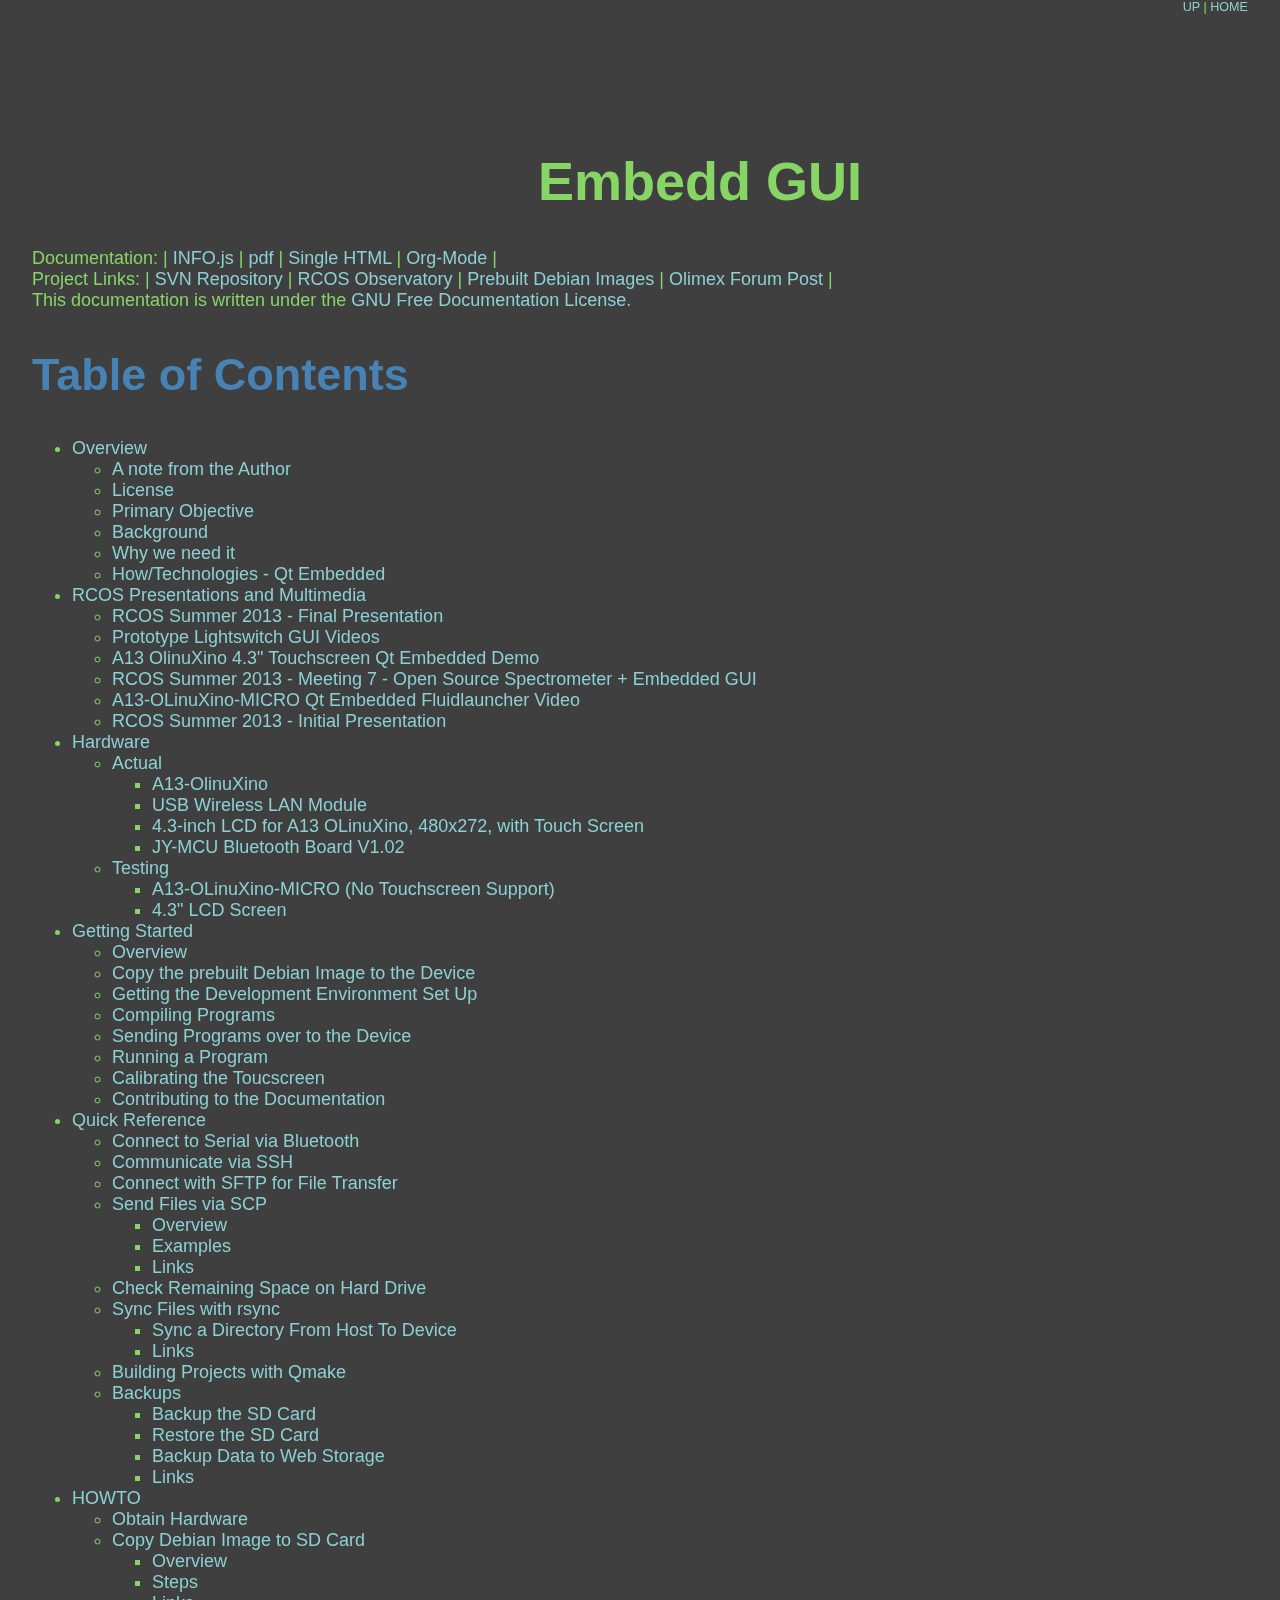
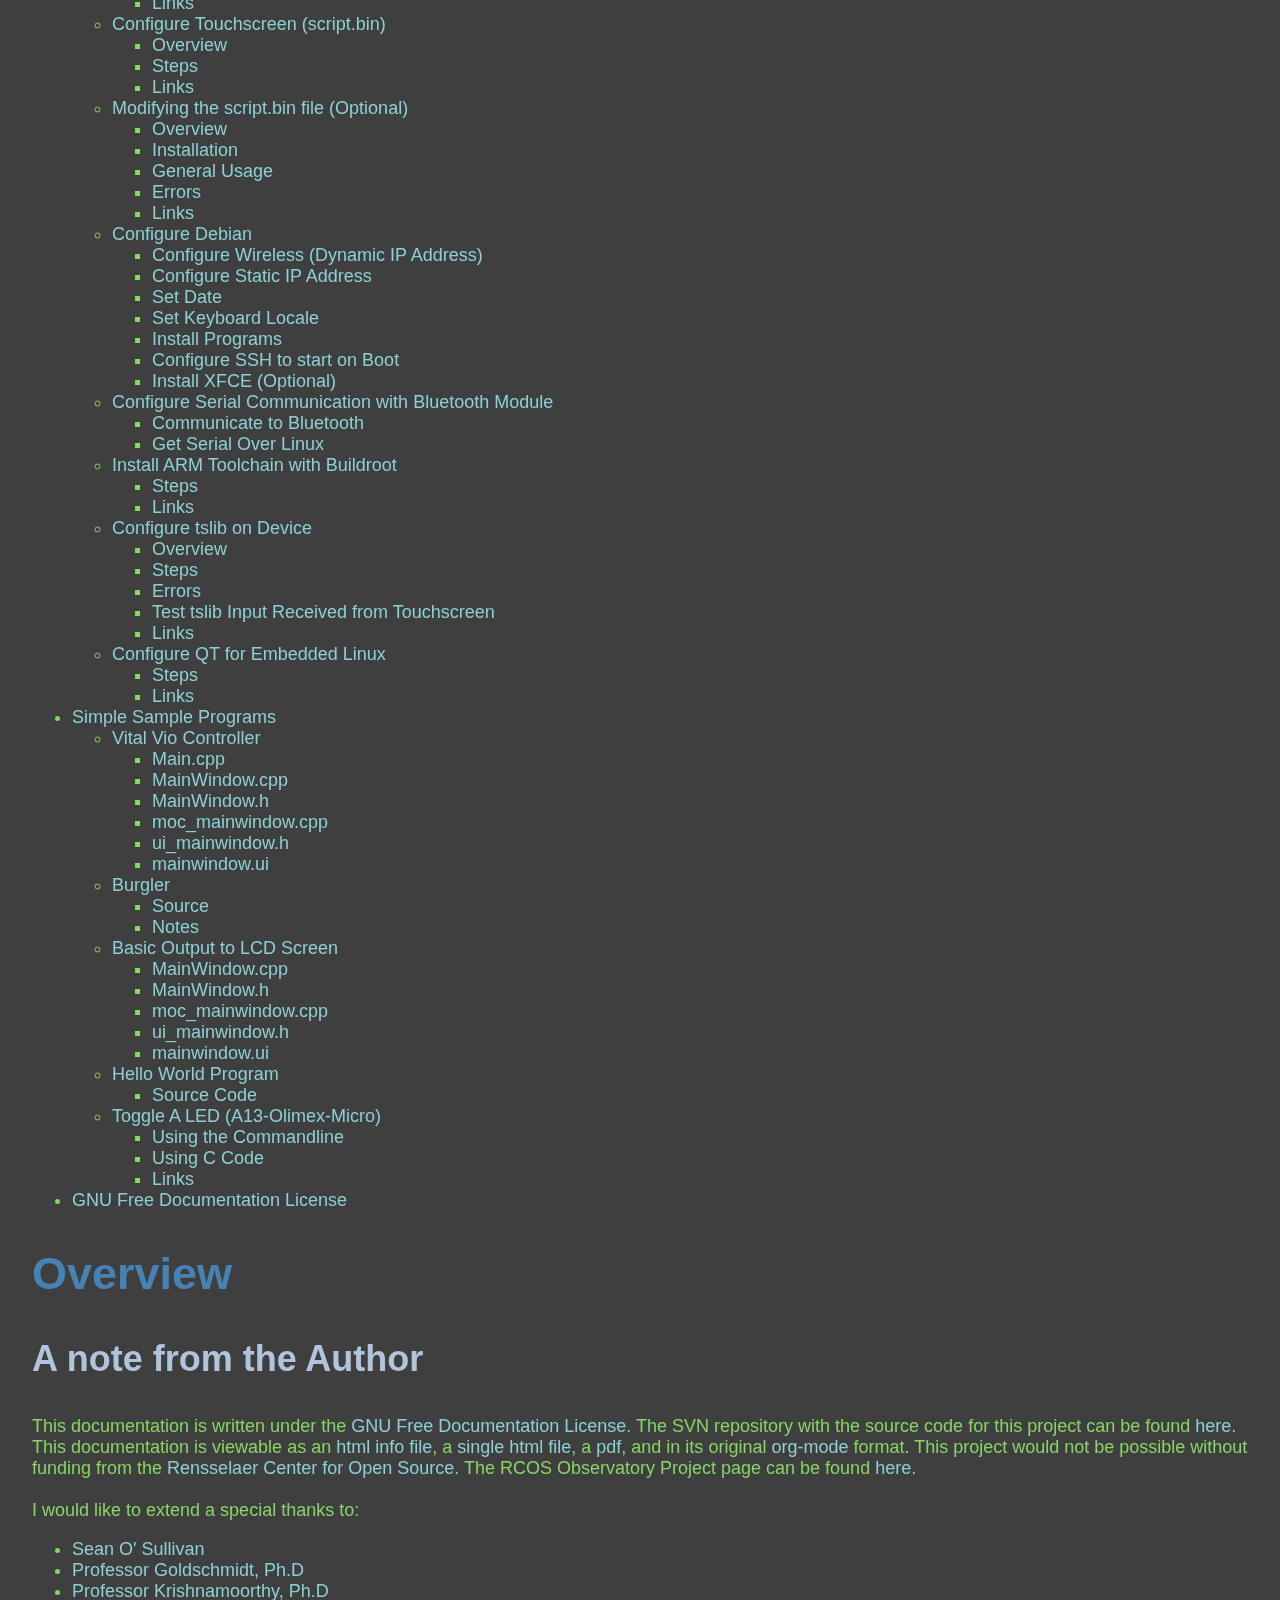
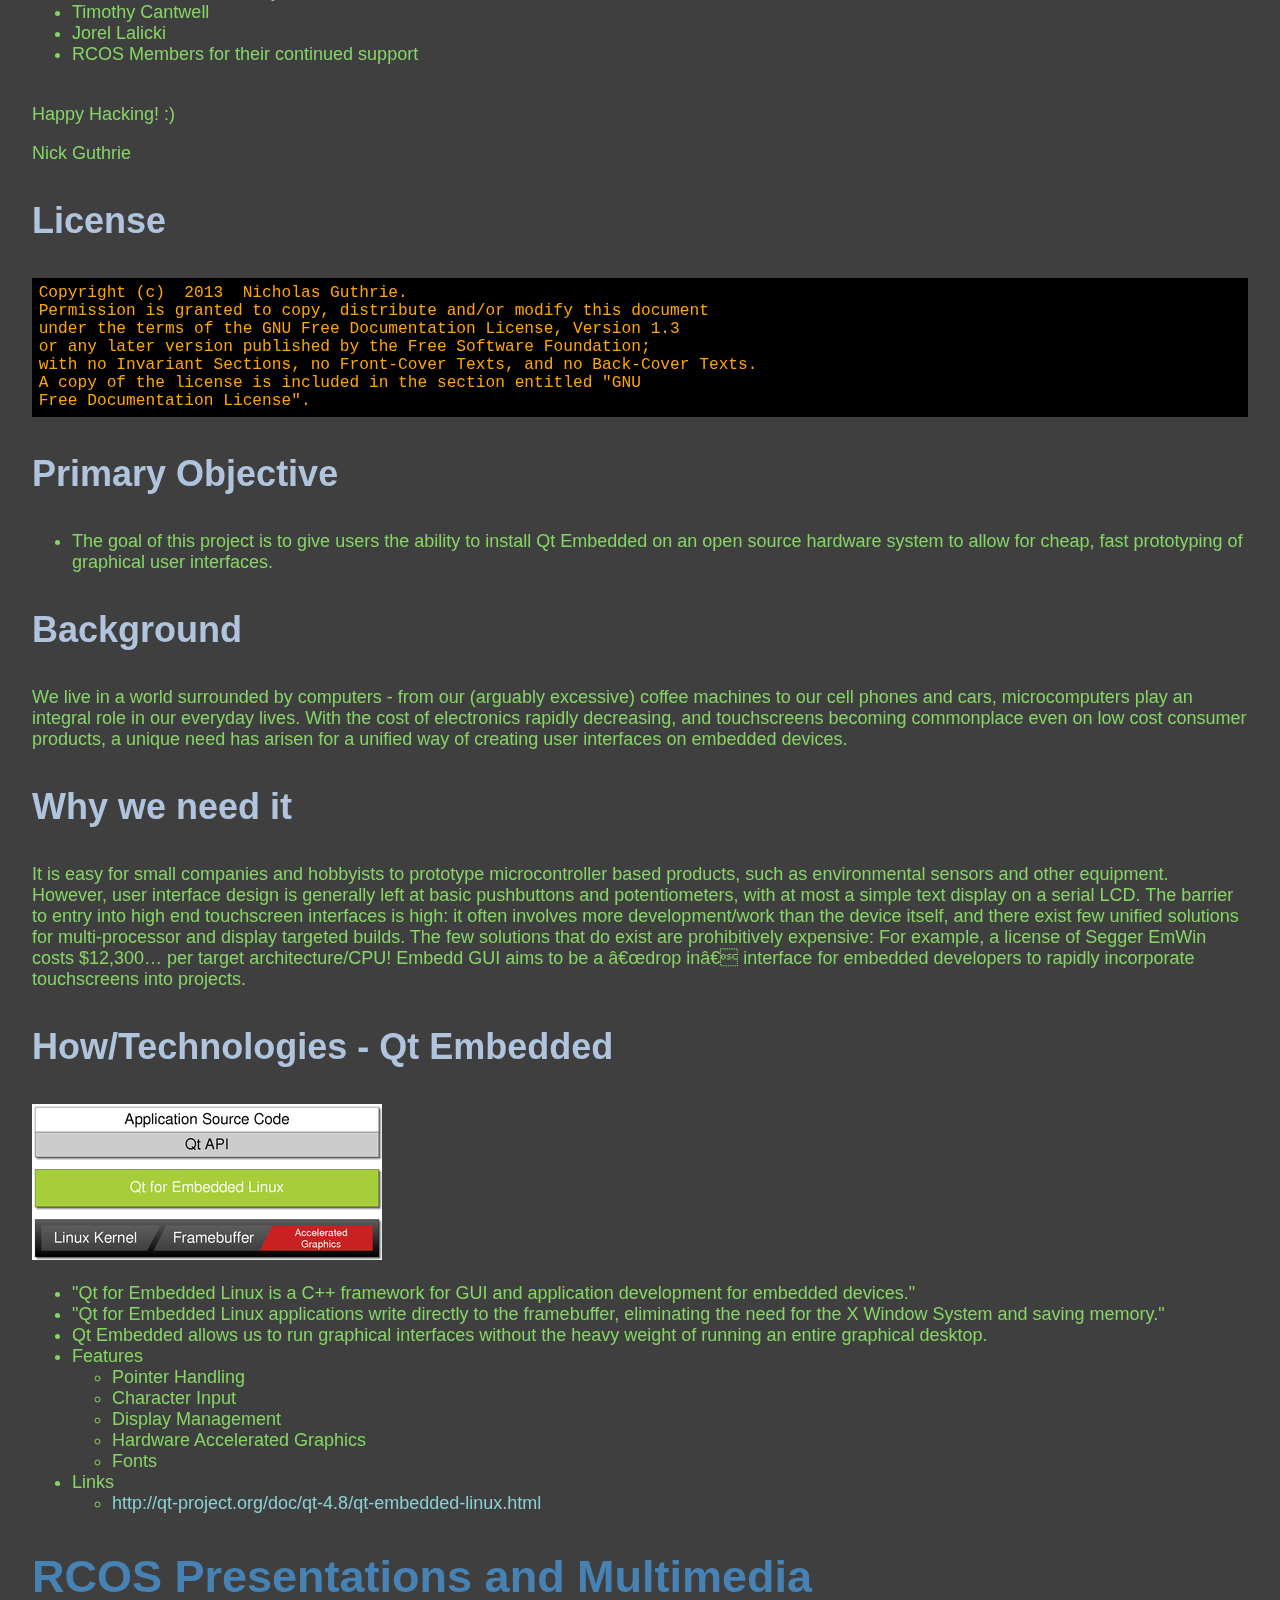
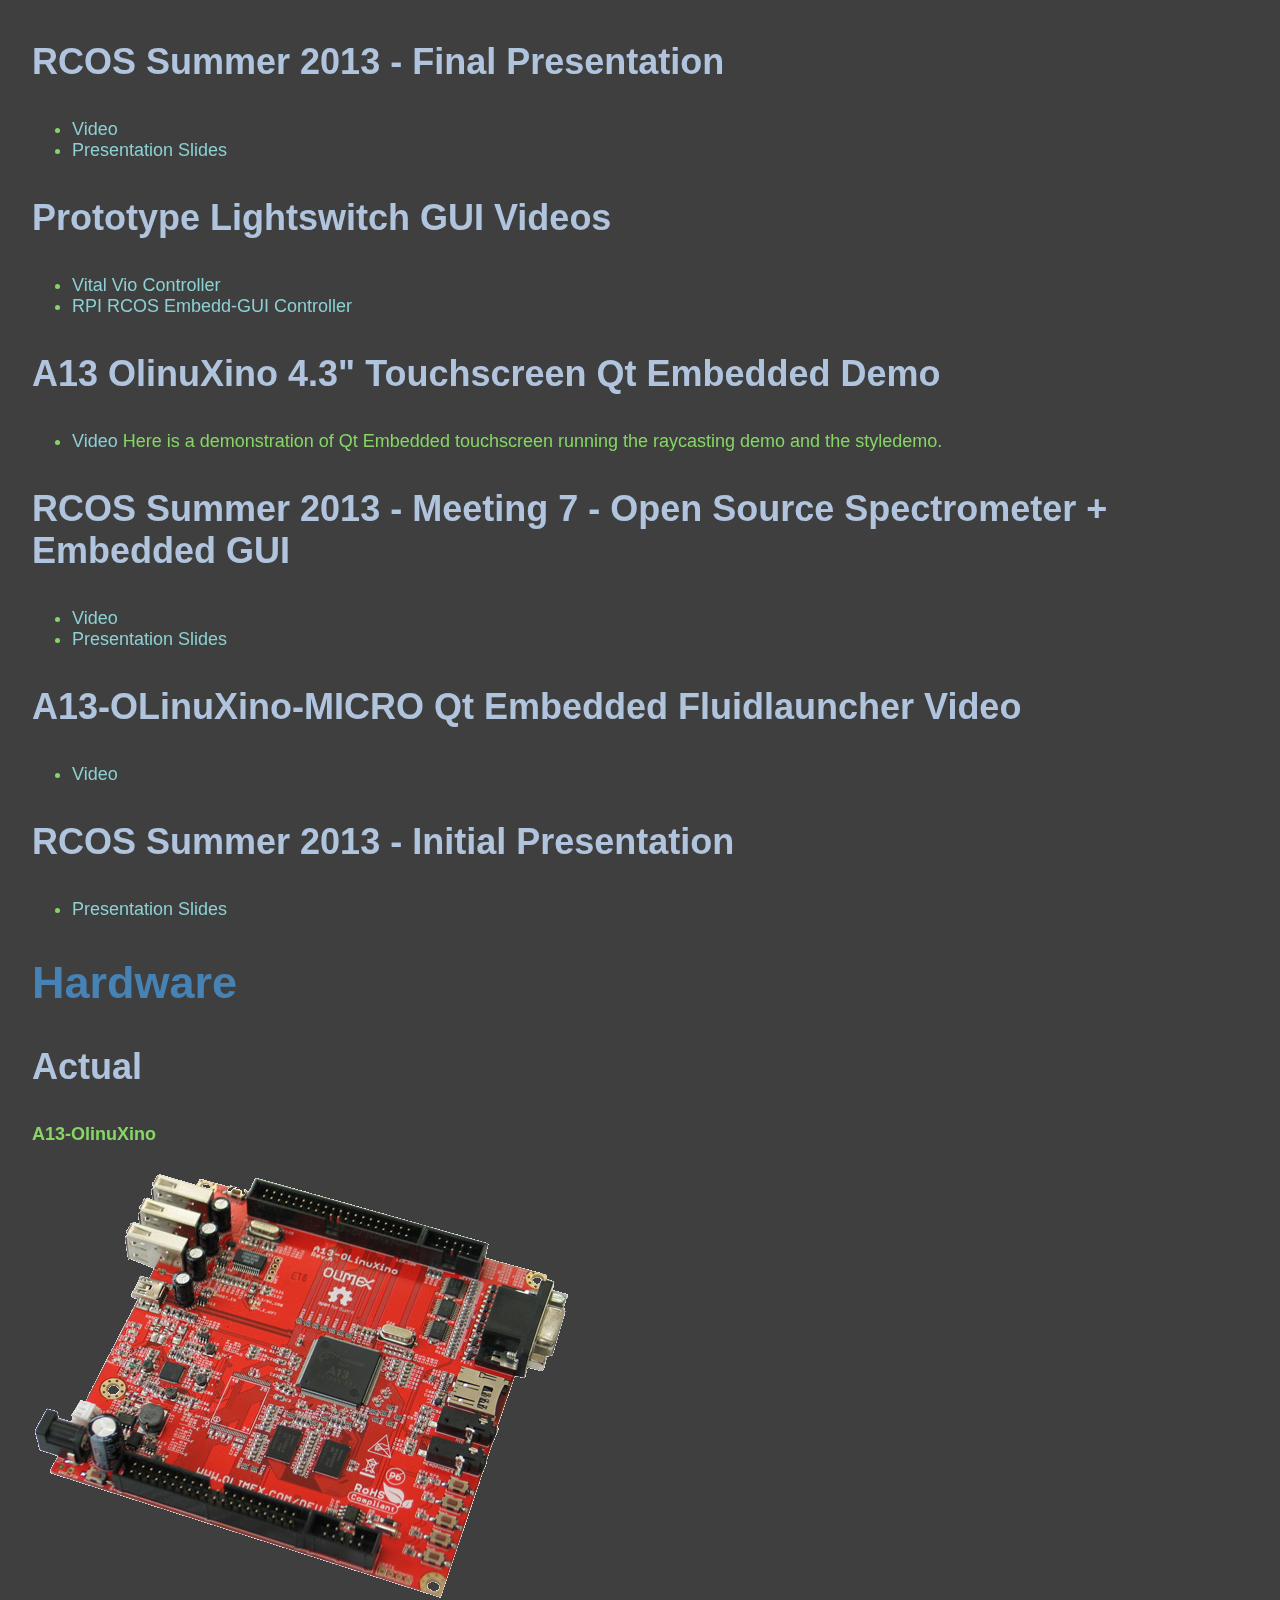
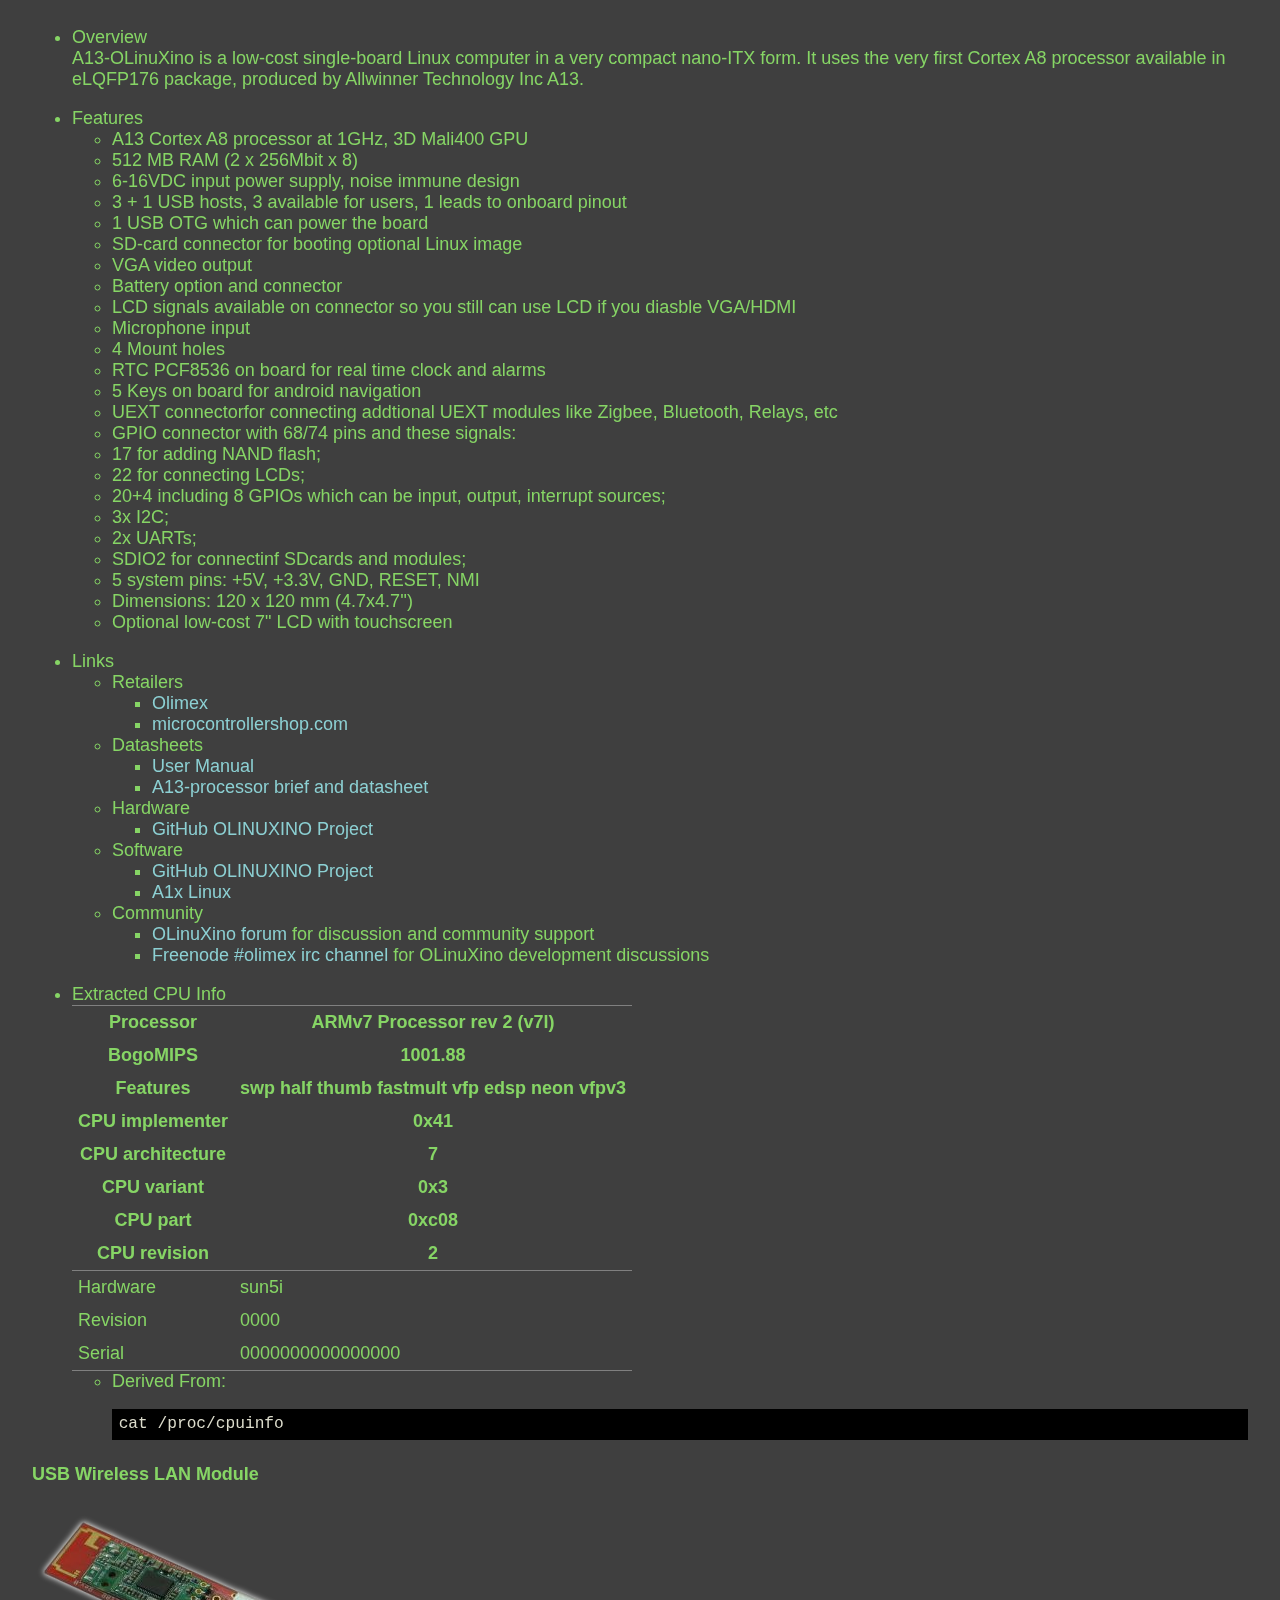
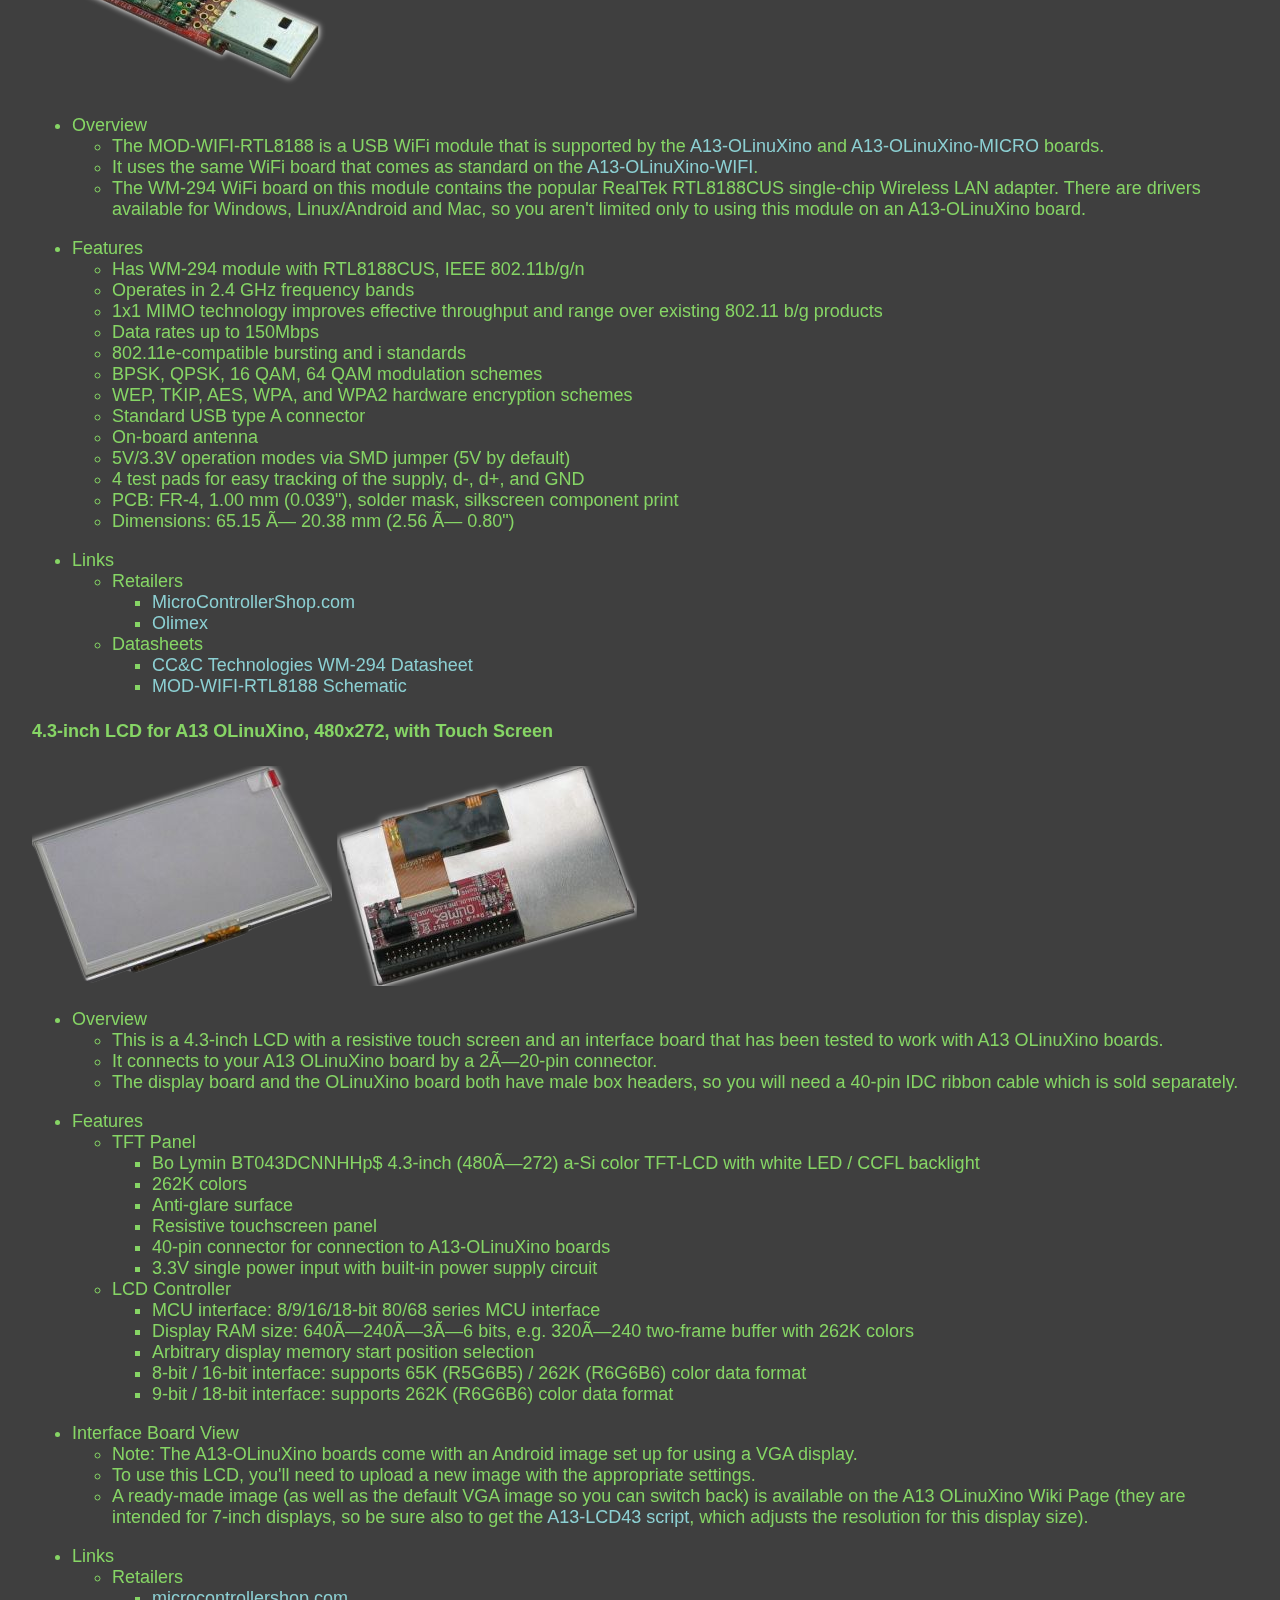
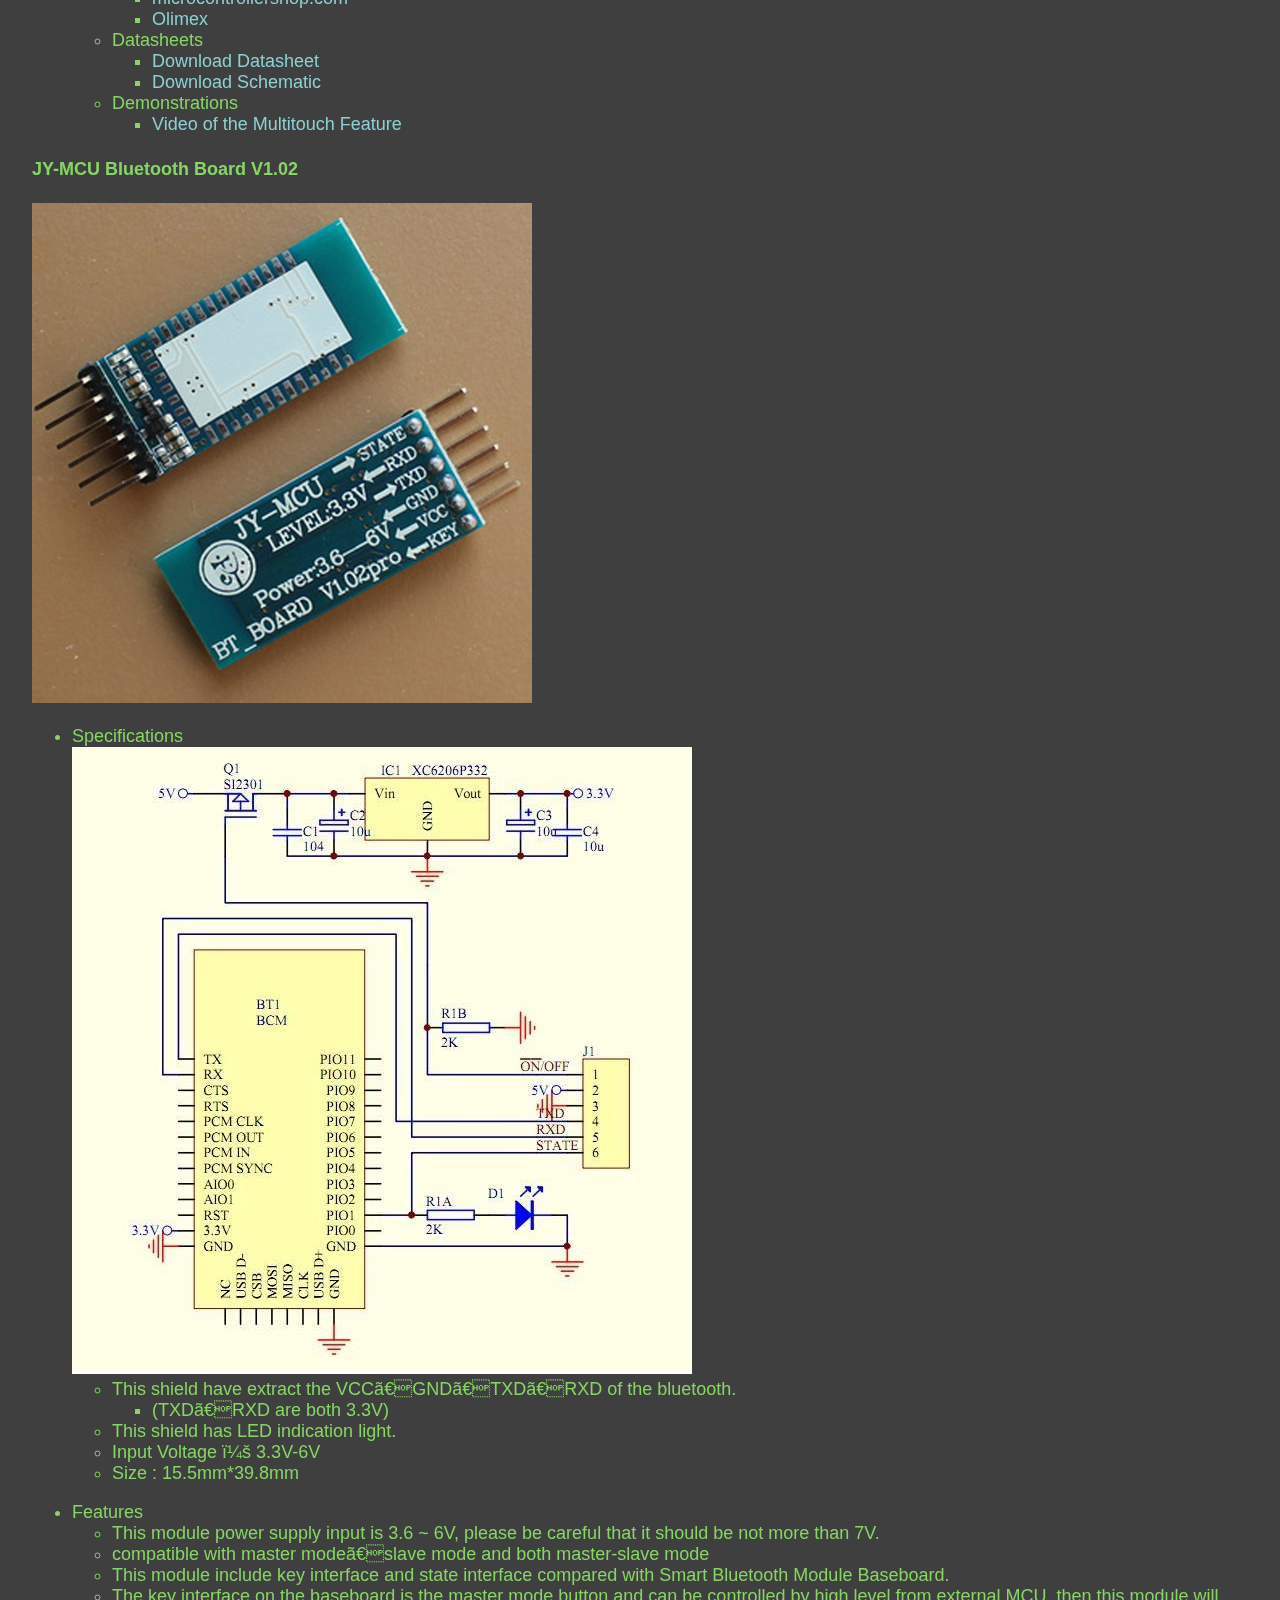
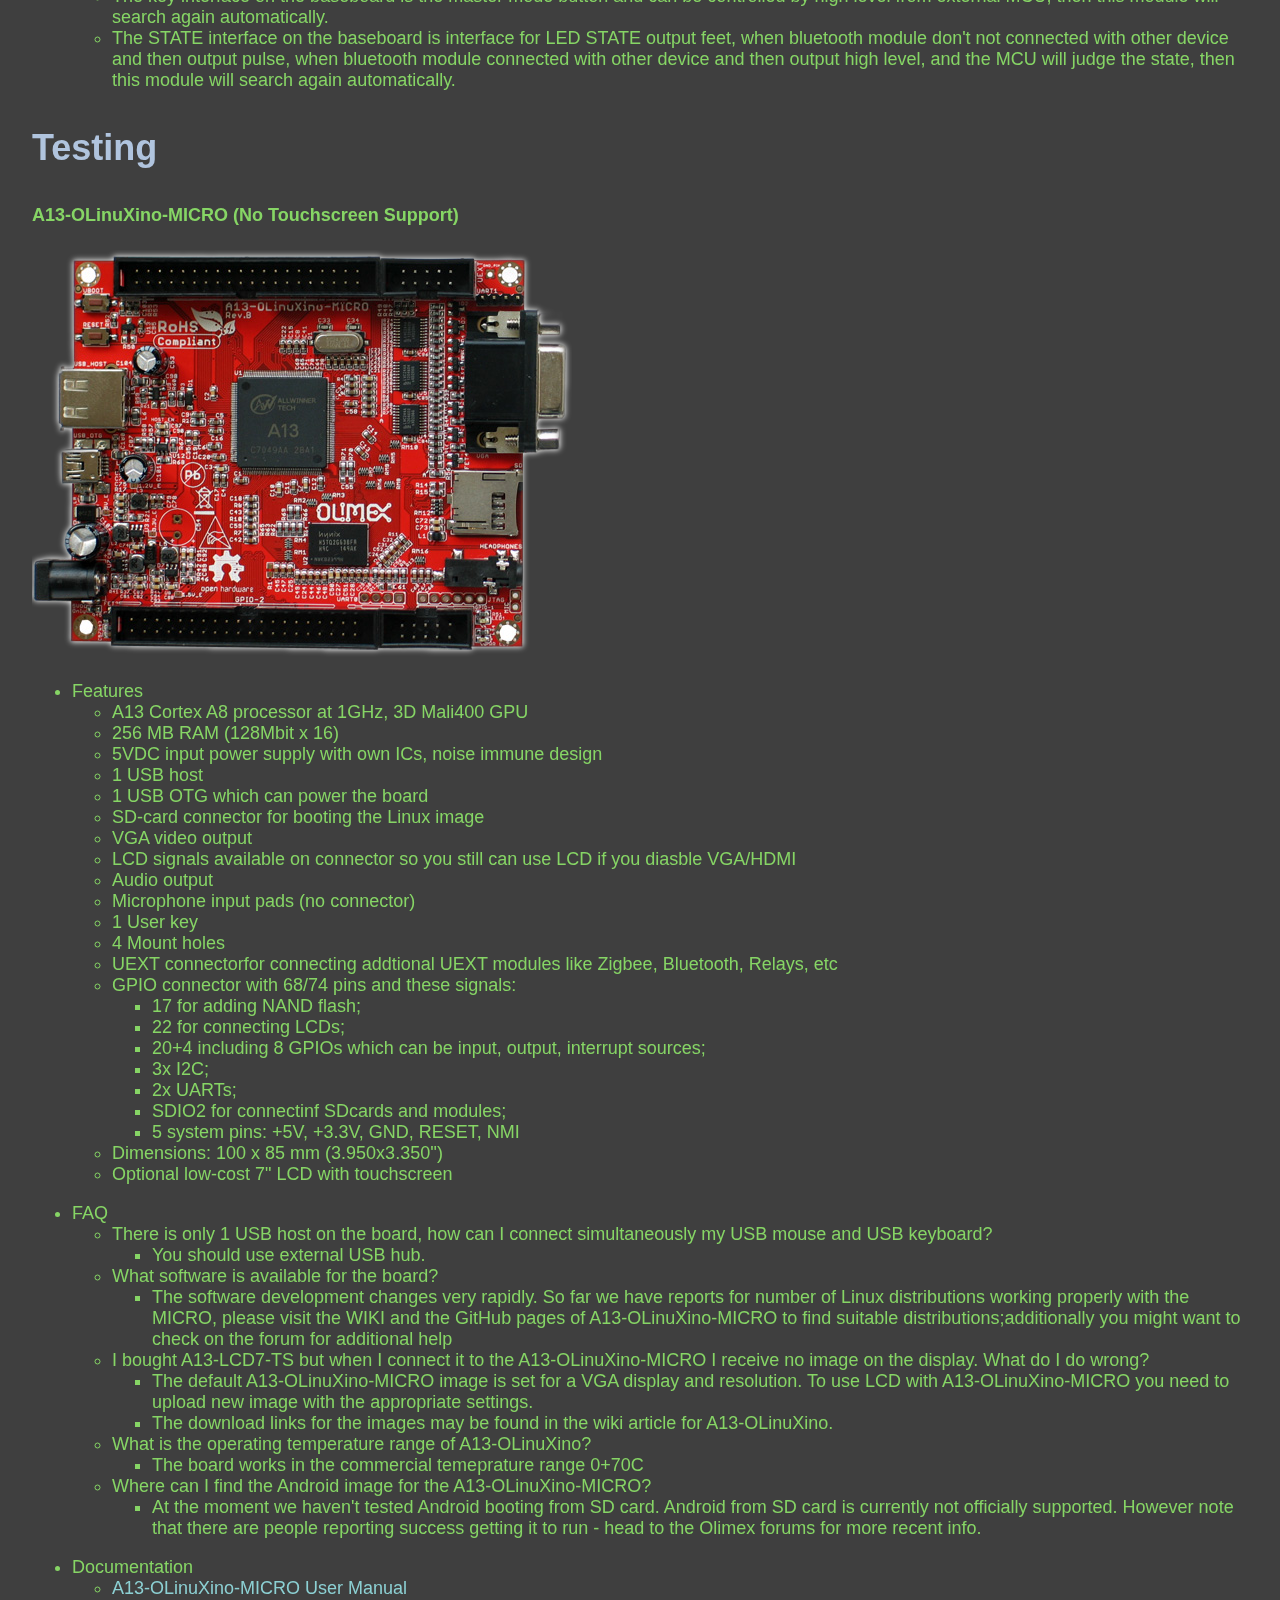
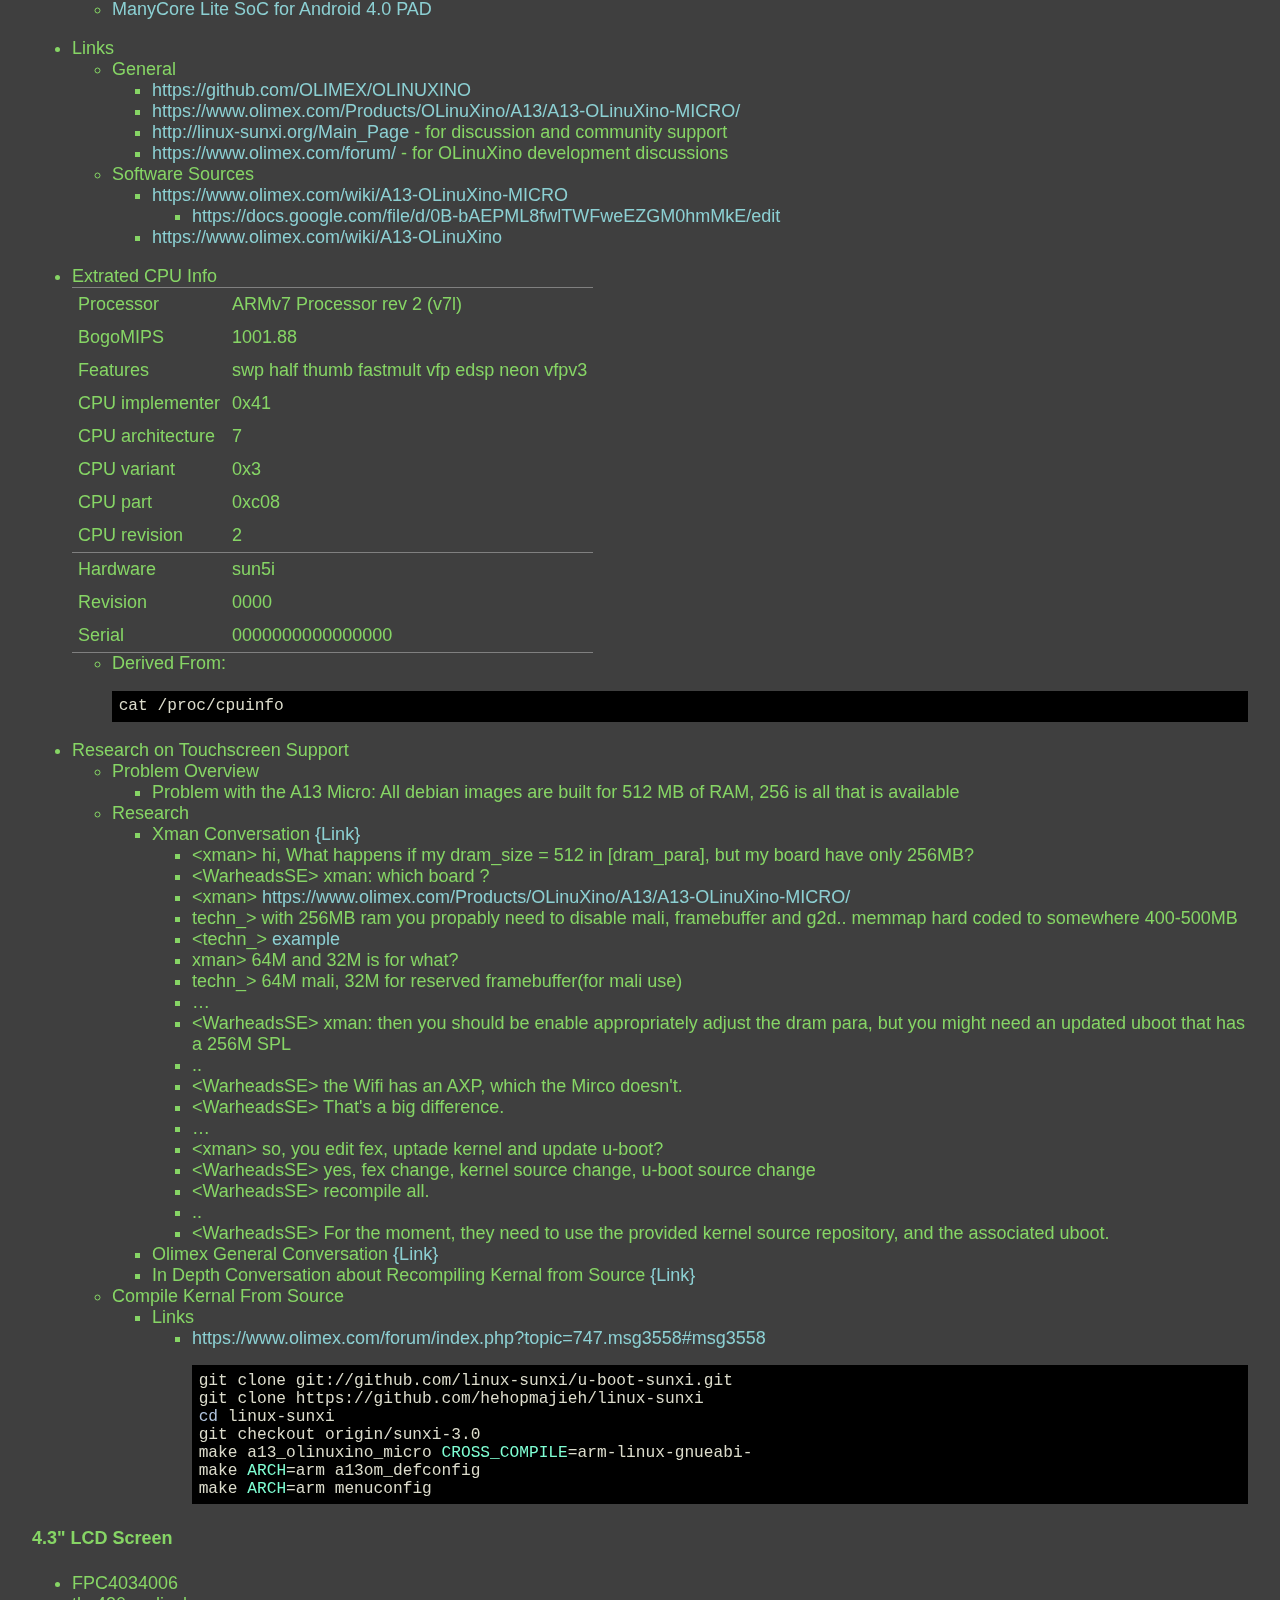
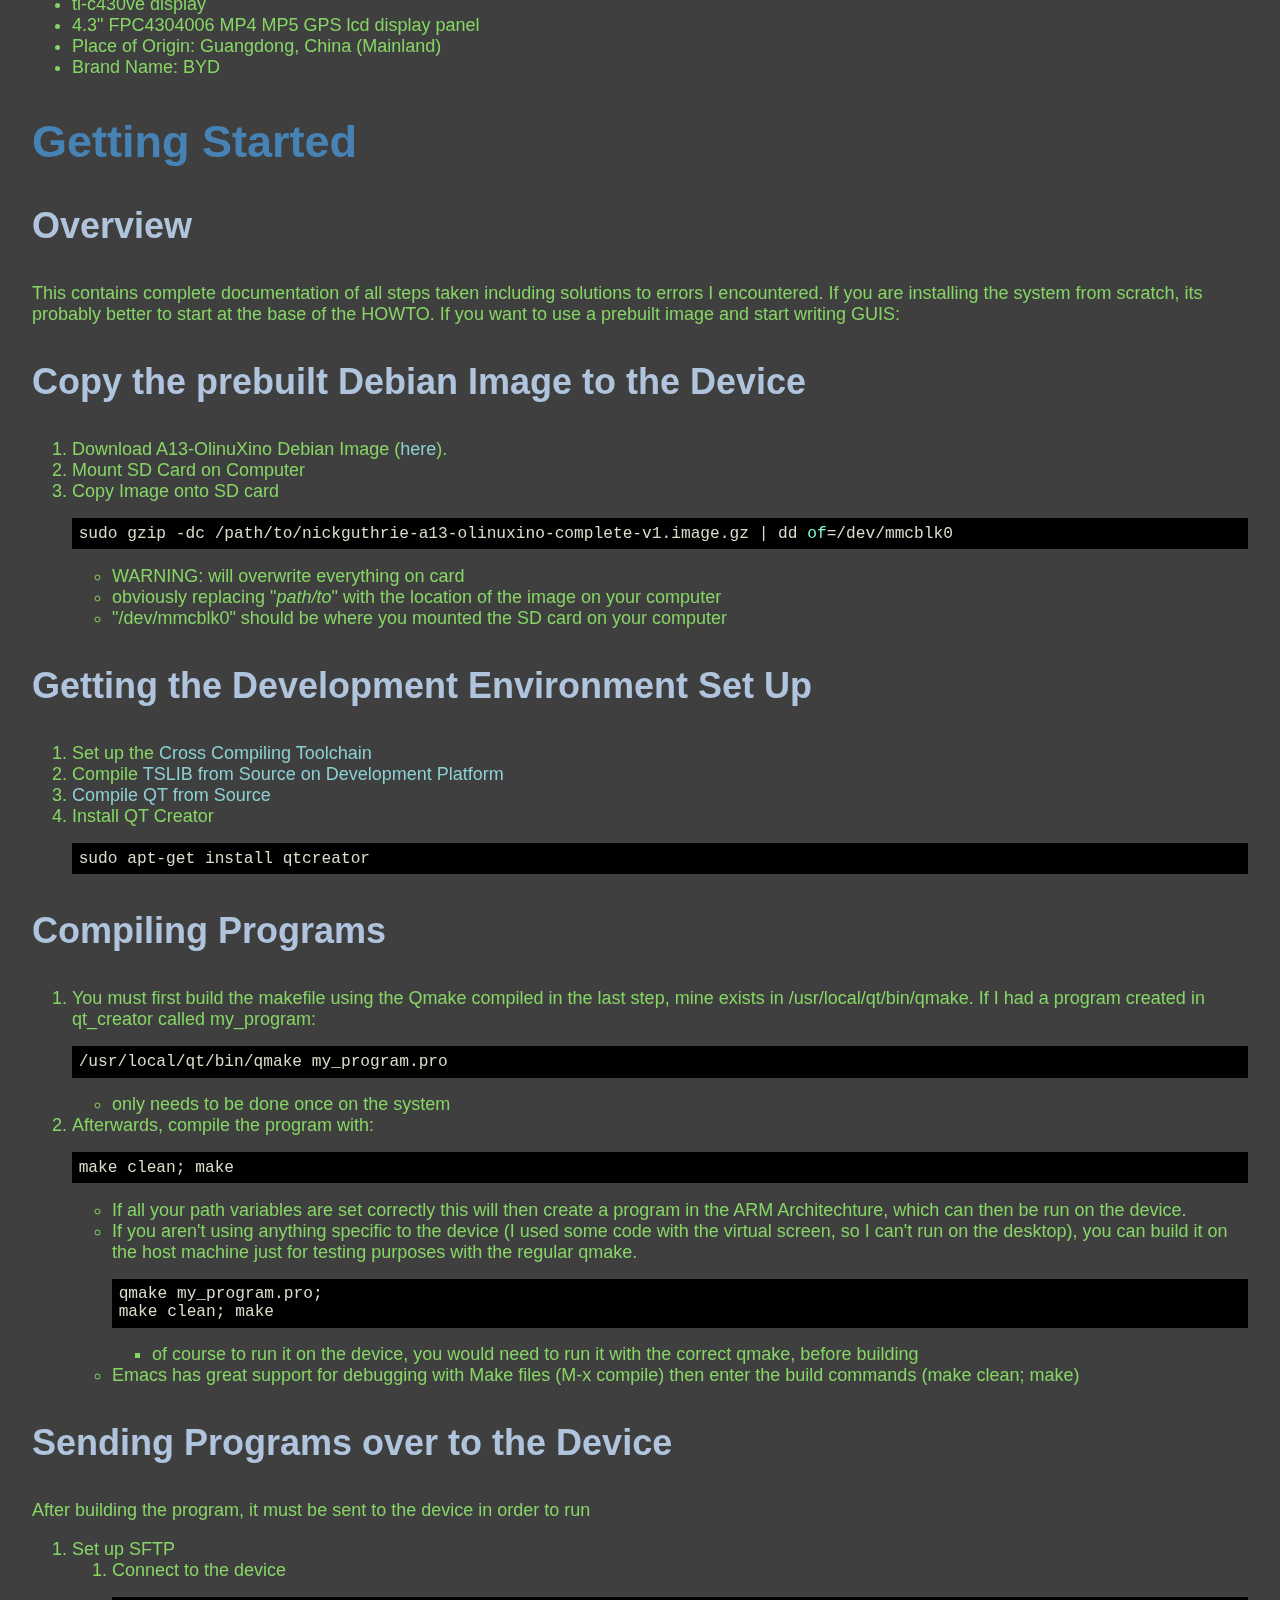
==== commit 939323ba: "Cleaned up some documentation, added more explicit instructions on how to install binary image." ====
--- a/doc/index.html
+++ b/doc/index.html
@@ -195,7 +195,7 @@
 <h1 class="title">Embedd GUI</h1>
 
 <p>Documentation: | <a href="./index.html">INFO.js</a> | <a href="./index.pdf">pdf</a> | <a href="./full.html">Single HTML</a> | <a href="http://nickguthrie.com/embedd_gui/doc/index.org">Org-Mode</a> | <br/>
-Project Links:   | <a href="http://code.google.com/p/embedd-gui/">SVN Repository</a> | <a href="http://rcos.rpi.edu/projects/embedd-gui/">RCOS Observatory</a> | <a href="http://nickguthrie.com/embedd_gui/bin/A13-OlinuXino/">Prebuilt Debian Images</a> | <a href="https://www.olimex.com/forum/index.php?topic=1595.0">Olimex Forum Post</a> | <br/>
+Project Links:   | <a href="http://code.google.com/p/embedd-gui/">SVN Repository</a> | <a href="http://rcos.rpi.edu/projects/embedd-gui/">RCOS Observatory</a> | <a href="http://nickguthrie.com/embedd_gui/bin/Finalized/nickguthrie-a13-olinuxino-complete-v1.image.gz">Prebuilt Debian Images</a> | <a href="https://www.olimex.com/forum/index.php?topic=1595.0">Olimex Forum Post</a> | <br/>
 This documentation is written under the <a href="#sec-8">GNU Free Documentation License</a>. <br/>
 </p>
 
@@ -242,12 +242,14 @@
 </li>
 <li><a href="#sec-4">Getting Started</a>
 <ul>
-<li><a href="#sec-4-1">Getting the Development Environment Set Up</a></li>
-<li><a href="#sec-4-2">Compiling Programs</a></li>
-<li><a href="#sec-4-3">Sending Programs over to the Device</a></li>
-<li><a href="#sec-4-4">Running a Program</a></li>
-<li><a href="#sec-4-5">Calibrating the Toucscreen</a></li>
-<li><a href="#sec-4-6">Contributing to the Documentation</a></li>
+<li><a href="#sec-4-1">Overview</a></li>
+<li><a href="#sec-4-2">Copy the prebuilt Debian Image to the Device</a></li>
+<li><a href="#sec-4-3">Getting the Development Environment Set Up</a></li>
+<li><a href="#sec-4-4">Compiling Programs</a></li>
+<li><a href="#sec-4-5">Sending Programs over to the Device</a></li>
+<li><a href="#sec-4-6">Running a Program</a></li>
+<li><a href="#sec-4-7">Calibrating the Toucscreen</a></li>
+<li><a href="#sec-4-8">Contributing to the Documentation</a></li>
 </ul>
 </li>
 <li><a href="#sec-5">Quick Reference</a>
@@ -1363,13 +1365,54 @@
 <h2 id="sec-4">Getting Started</h2>
 <div class="outline-text-2" id="text-4">
 
+
+</div>
+
+<div id="outline-container-4-1" class="outline-3">
+<h3 id="sec-4-1">Overview</h3>
+<div class="outline-text-3" id="text-4-1">
+
 <p>This contains complete documentation of all steps taken including solutions to errors I encountered.  If you are installing the system from scratch, its probably better to start at the base of the HOWTO.  If you want to use a prebuilt image and start writing GUIS:
-</p>
-</div>
-
-<div id="outline-container-4-1" class="outline-3">
-<h3 id="sec-4-1">Getting the Development Environment Set Up</h3>
-<div class="outline-text-3" id="text-4-1">
+</p></div>
+
+</div>
+
+<div id="outline-container-4-2" class="outline-3">
+<h3 id="sec-4-2">Copy the prebuilt Debian Image to the Device</h3>
+<div class="outline-text-3" id="text-4-2">
+
+<ol>
+<li>Download A13-OlinuXino Debian Image (<a href="http://nickguthrie.com/embedd_gui/bin/Finalized/nickguthrie-a13-olinuxino-complete-v1.image.gz">here</a>).
+</li>
+<li>Mount SD Card on Computer
+</li>
+<li>Copy Image onto SD card
+
+
+
+<pre class="src src-sh">sudo gzip -dc /path/to/nickguthrie-a13-olinuxino-complete-v1.image.gz | dd <span style="color: #7fffd4;">of</span>=/dev/mmcblk0
+</pre>
+
+<ul>
+<li>WARNING: will overwrite everything on card
+</li>
+<li>obviously replacing "<i>path/to</i>" with the location of the image on your computer
+</li>
+<li>"/dev/mmcblk0" should be where you mounted the SD card on your computer
+</li>
+</ul>
+
+</li>
+</ol>
+
+
+</div>
+
+</div>
+
+<div id="outline-container-4-3" class="outline-3">
+<h3 id="sec-4-3">Getting the Development Environment Set Up</h3>
+<div class="outline-text-3" id="text-4-3">
 
 <ol>
 <li>Set up the <a href="#sec-6-7">Cross Compiling Toolchain</a>
@@ -1393,9 +1436,9 @@
 
 </div>
 
-<div id="outline-container-4-2" class="outline-3">
-<h3 id="sec-4-2">Compiling Programs</h3>
-<div class="outline-text-3" id="text-4-2">
+<div id="outline-container-4-4" class="outline-3">
+<h3 id="sec-4-4">Compiling Programs</h3>
+<div class="outline-text-3" id="text-4-4">
 
 <ol>
 <li>You must first build the makefile using the Qmake compiled in the last step, mine exists in /usr/local/qt/bin/qmake.  If I had a program created in qt_creator called my_program:
@@ -1446,9 +1489,9 @@
 
 </div>
 
-<div id="outline-container-4-3" class="outline-3">
-<h3 id="sec-4-3">Sending Programs over to the Device</h3>
-<div class="outline-text-3" id="text-4-3">
+<div id="outline-container-4-5" class="outline-3">
+<h3 id="sec-4-5">Sending Programs over to the Device</h3>
+<div class="outline-text-3" id="text-4-5">
 
 <p>After building the program, it must be sent to the device in order to run
 </p><ol>
@@ -1500,9 +1543,9 @@
 
 </div>
 
-<div id="outline-container-4-4" class="outline-3">
-<h3 id="sec-4-4">Running a Program</h3>
-<div class="outline-text-3" id="text-4-4">
+<div id="outline-container-4-6" class="outline-3">
+<h3 id="sec-4-6">Running a Program</h3>
+<div class="outline-text-3" id="text-4-6">
 
 <ol>
 <li>Plug in the Wireless, and USB Keyboard before booting
@@ -1616,9 +1659,9 @@
 
 </div>
 
-<div id="outline-container-4-5" class="outline-3">
-<h3 id="sec-4-5">Calibrating the Toucscreen</h3>
-<div class="outline-text-3" id="text-4-5">
+<div id="outline-container-4-7" class="outline-3">
+<h3 id="sec-4-7">Calibrating the Toucscreen</h3>
+<div class="outline-text-3" id="text-4-7">
 
 <ul>
 <li>You can calibrate the toucschreen with:
@@ -1647,9 +1690,9 @@
 
 </div>
 
-<div id="outline-container-4-6" class="outline-3">
-<h3 id="sec-4-6">Contributing to the Documentation</h3>
-<div class="outline-text-3" id="text-4-6">
+<div id="outline-container-4-8" class="outline-3">
+<h3 id="sec-4-8">Contributing to the Documentation</h3>
+<div class="outline-text-3" id="text-4-8">
 
 <ul>
 <li>This documentation is generated with org-mode in Emacs.
